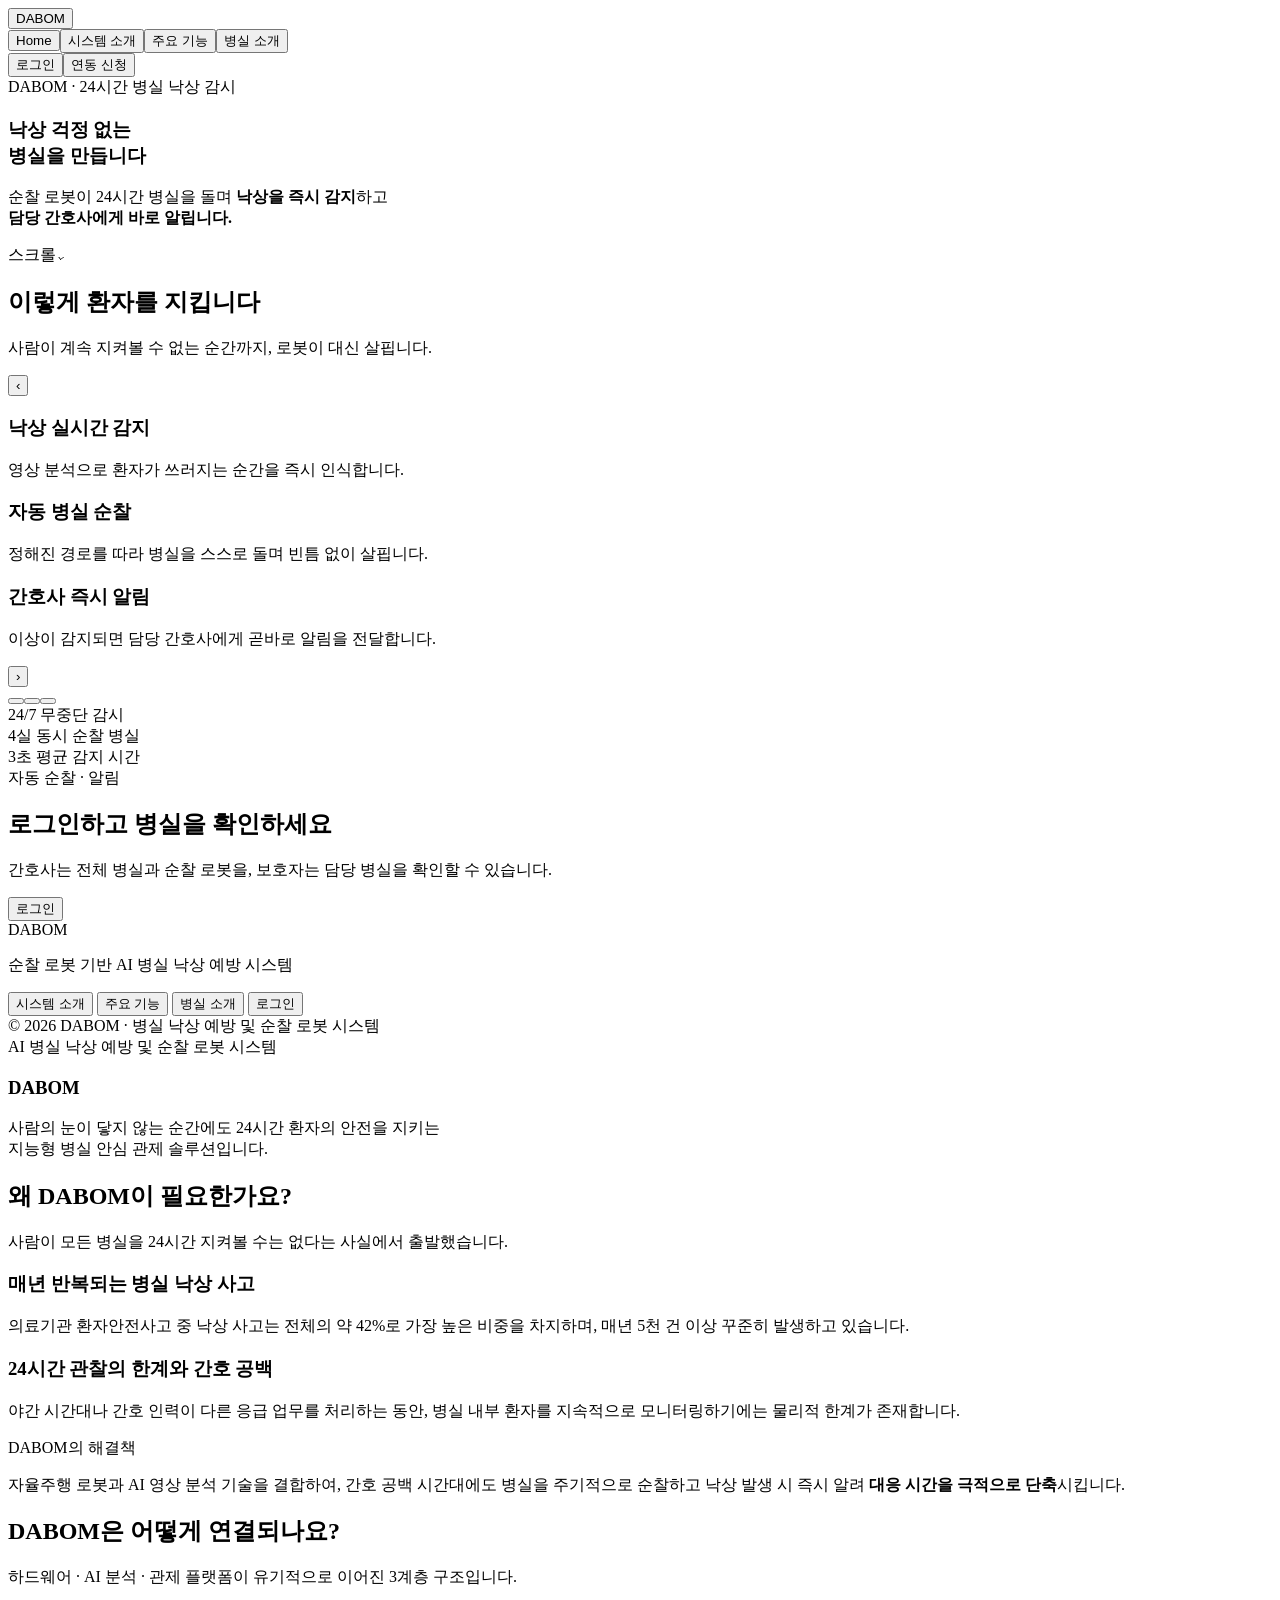
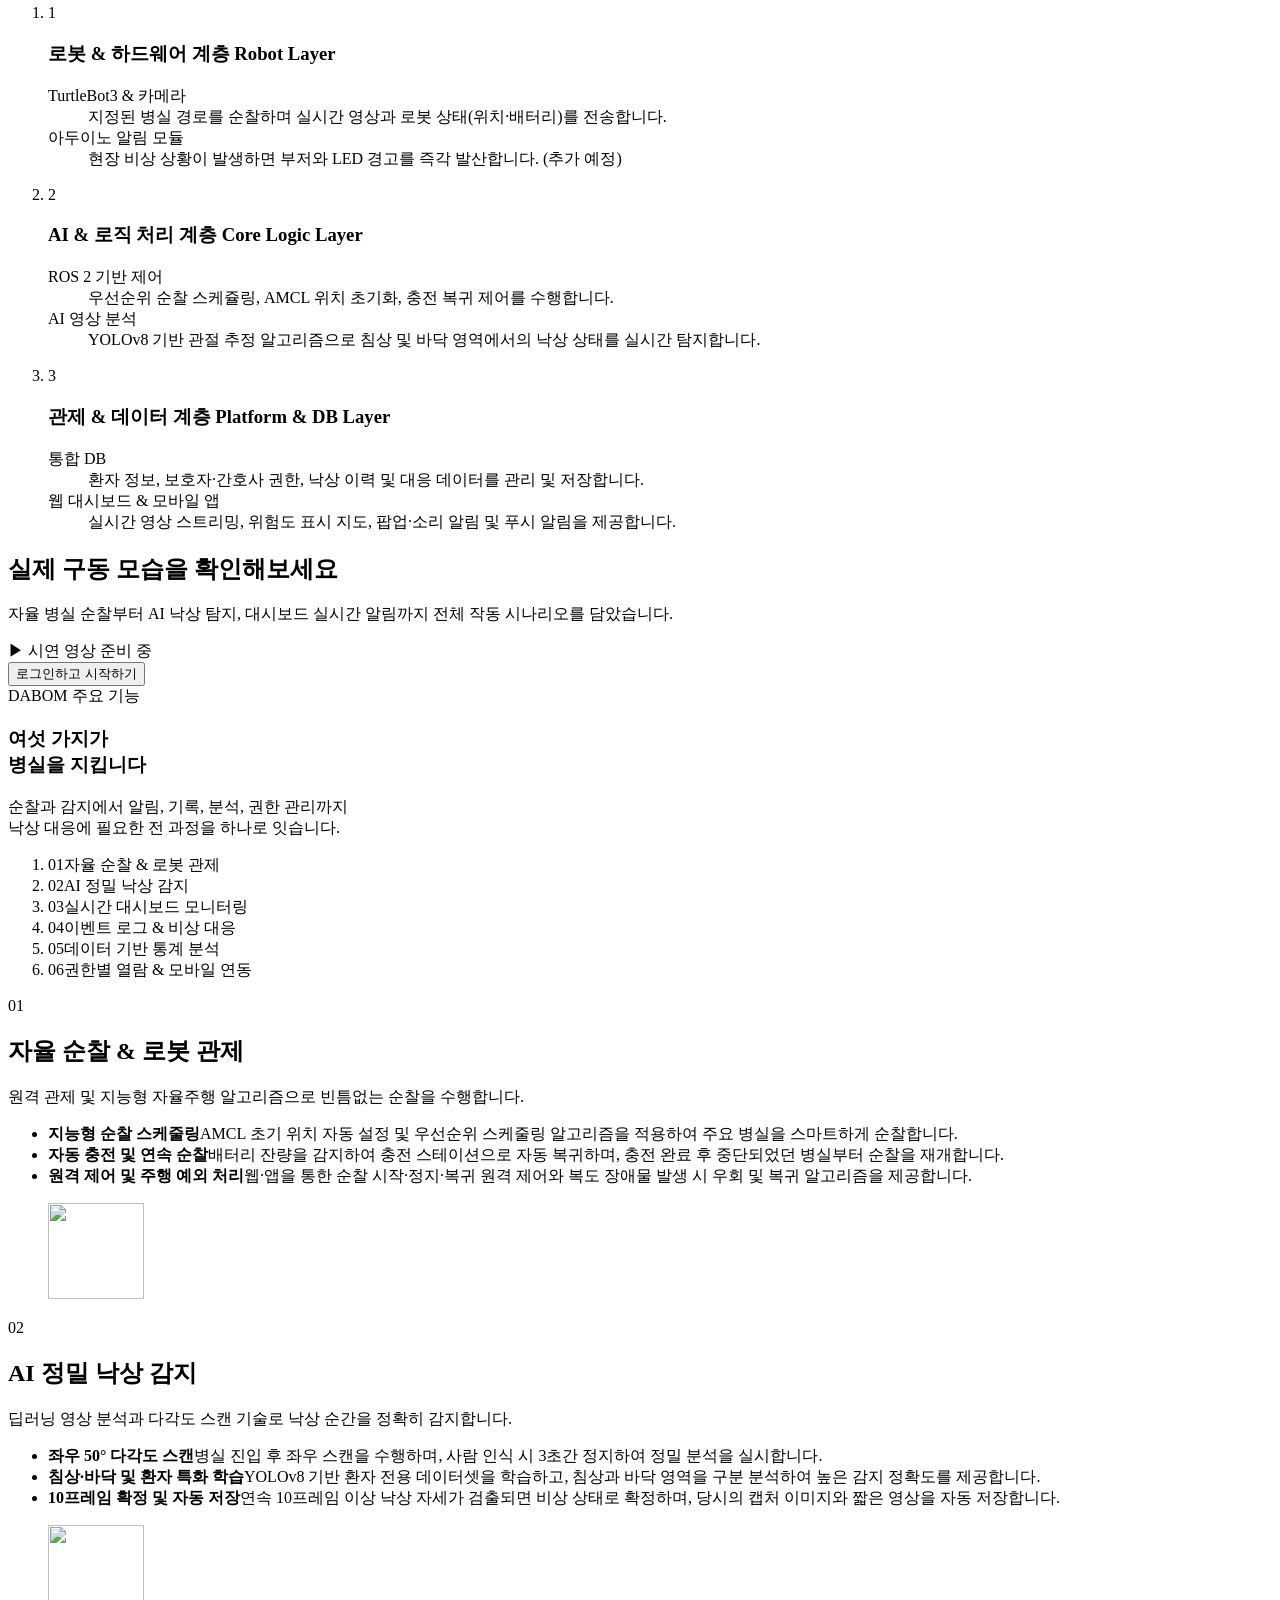
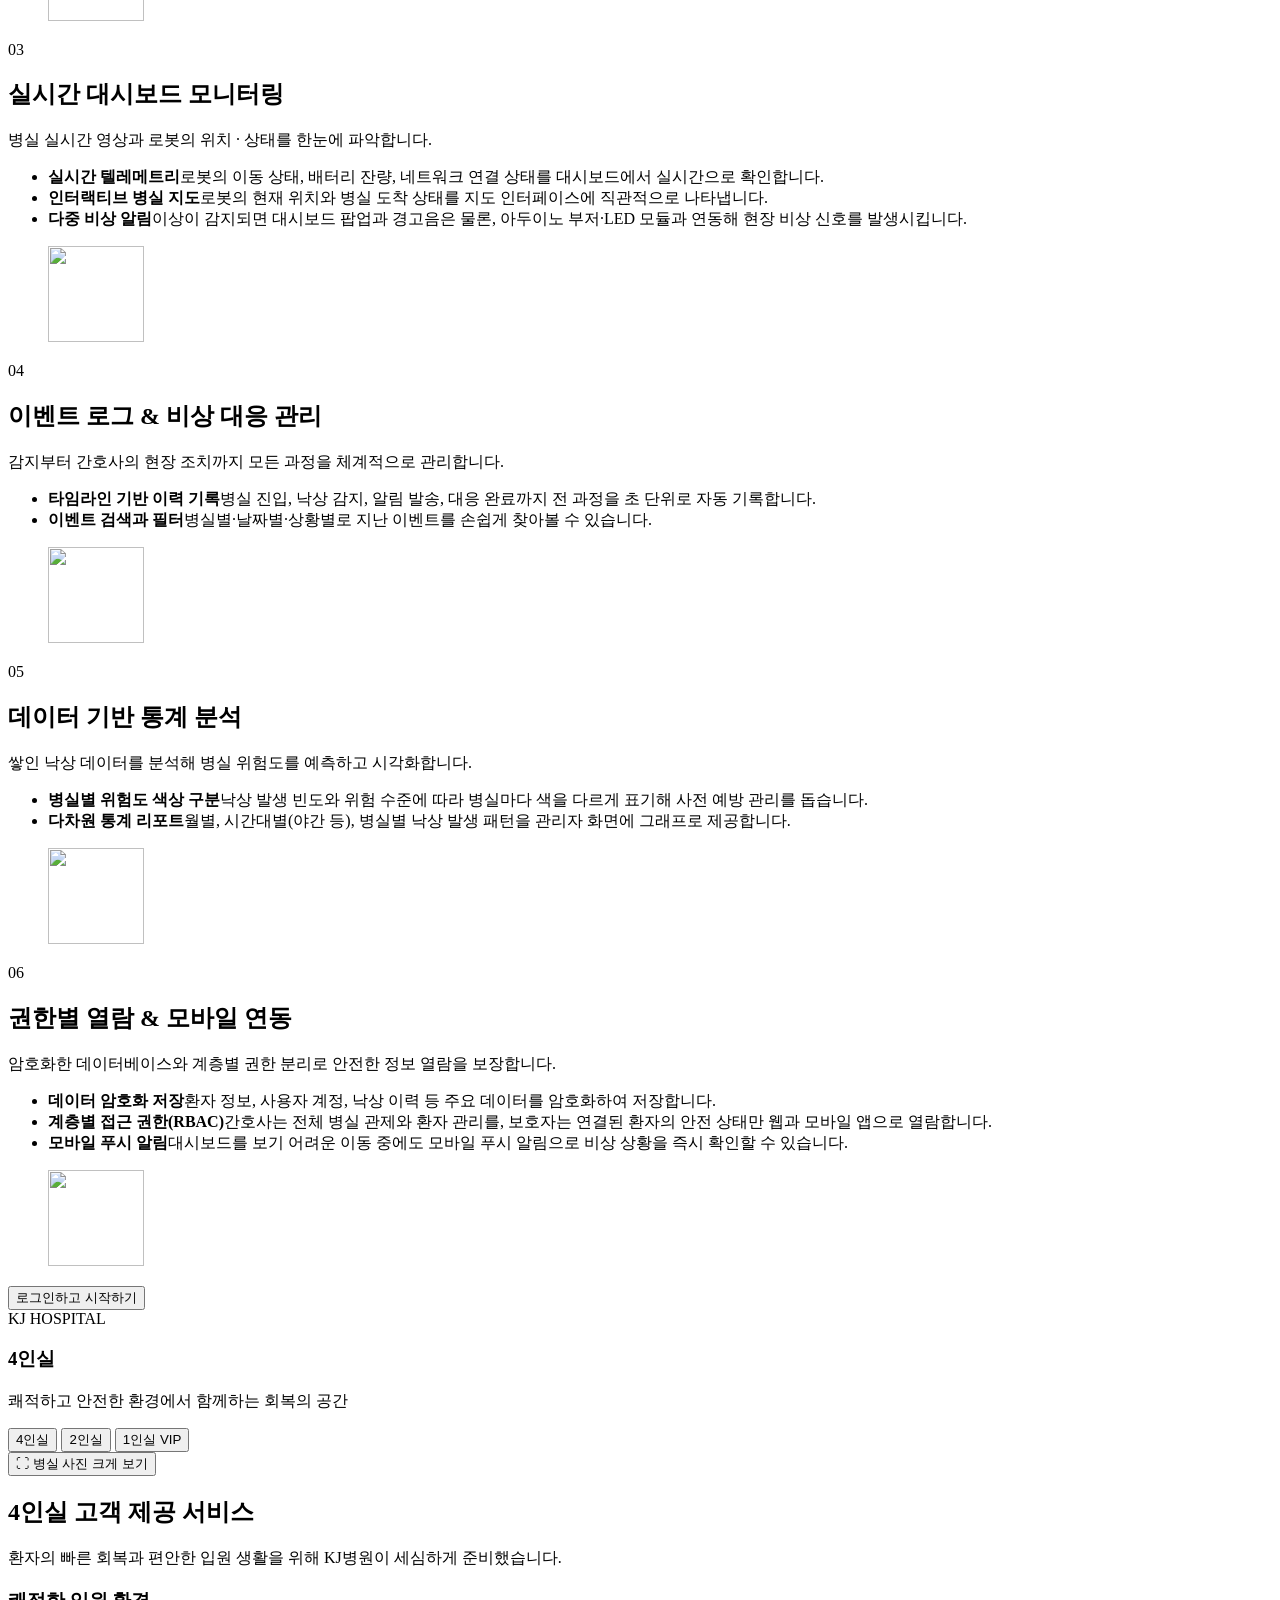
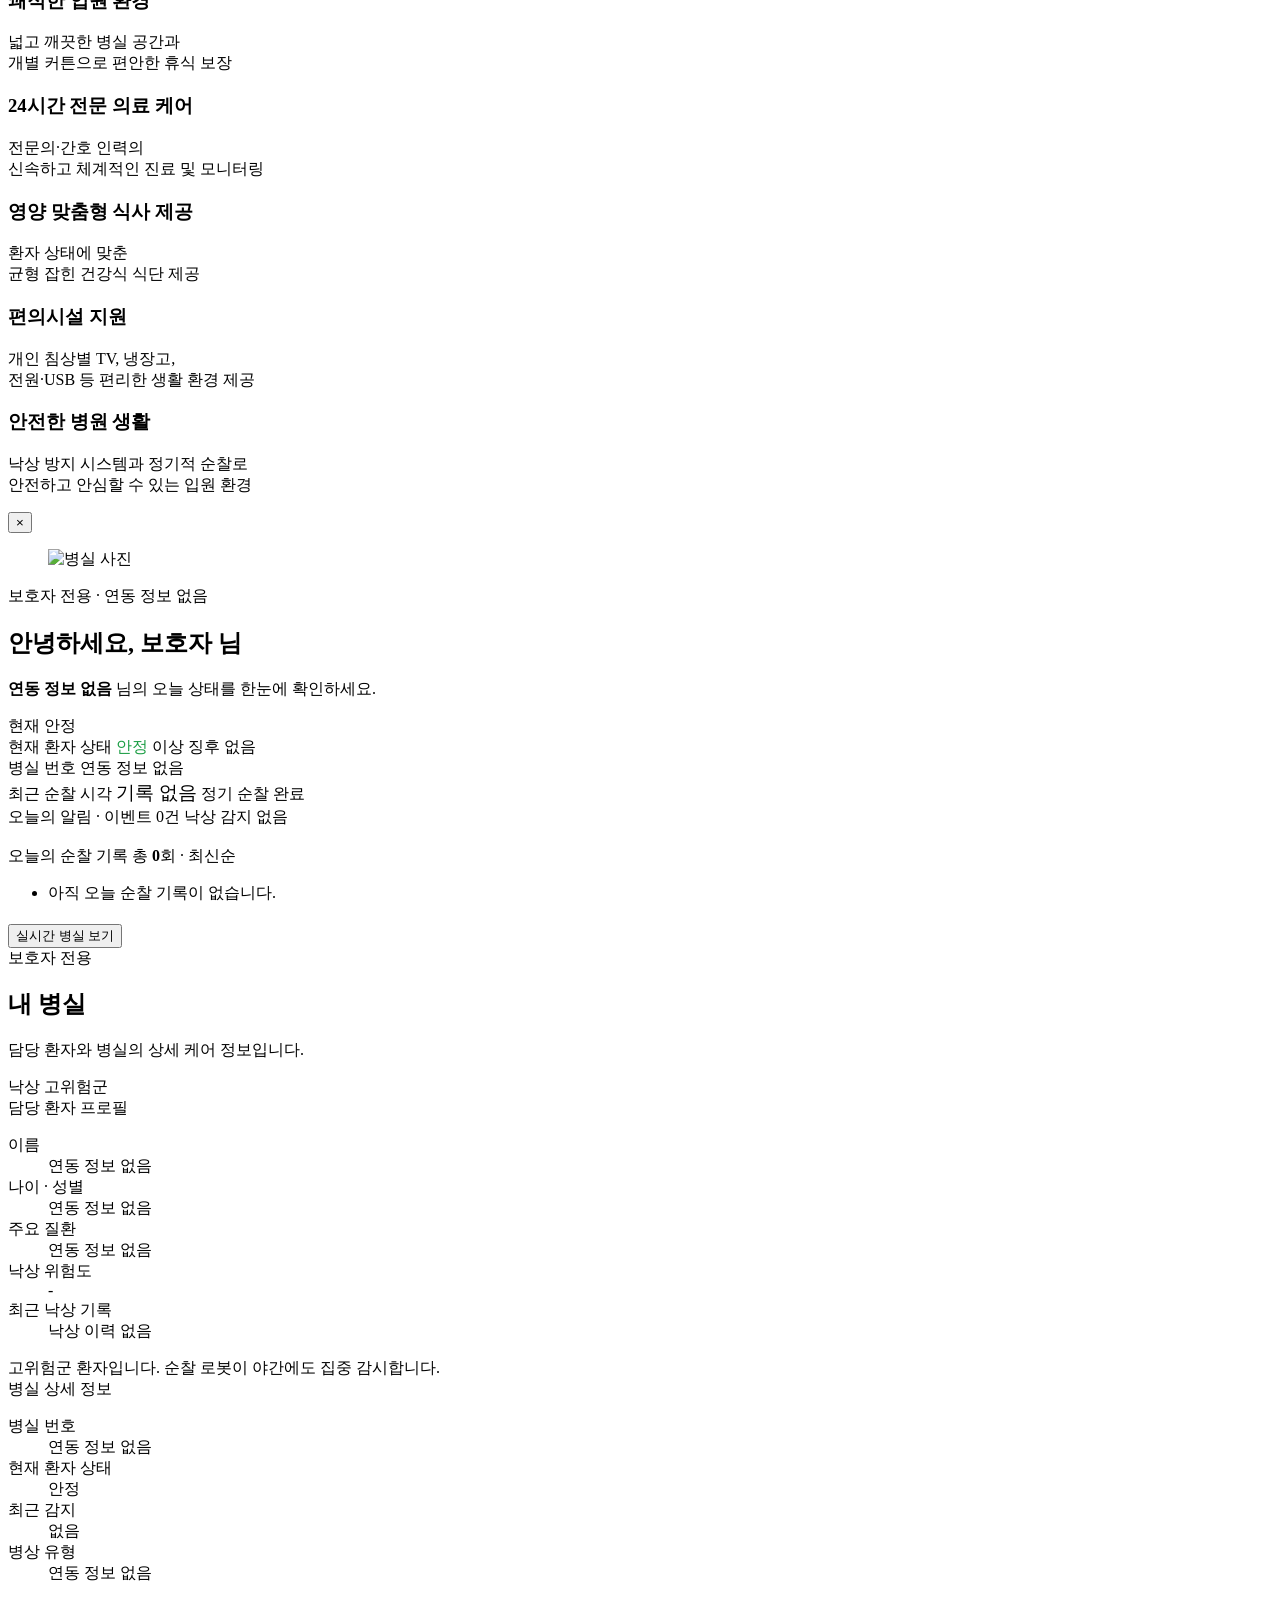
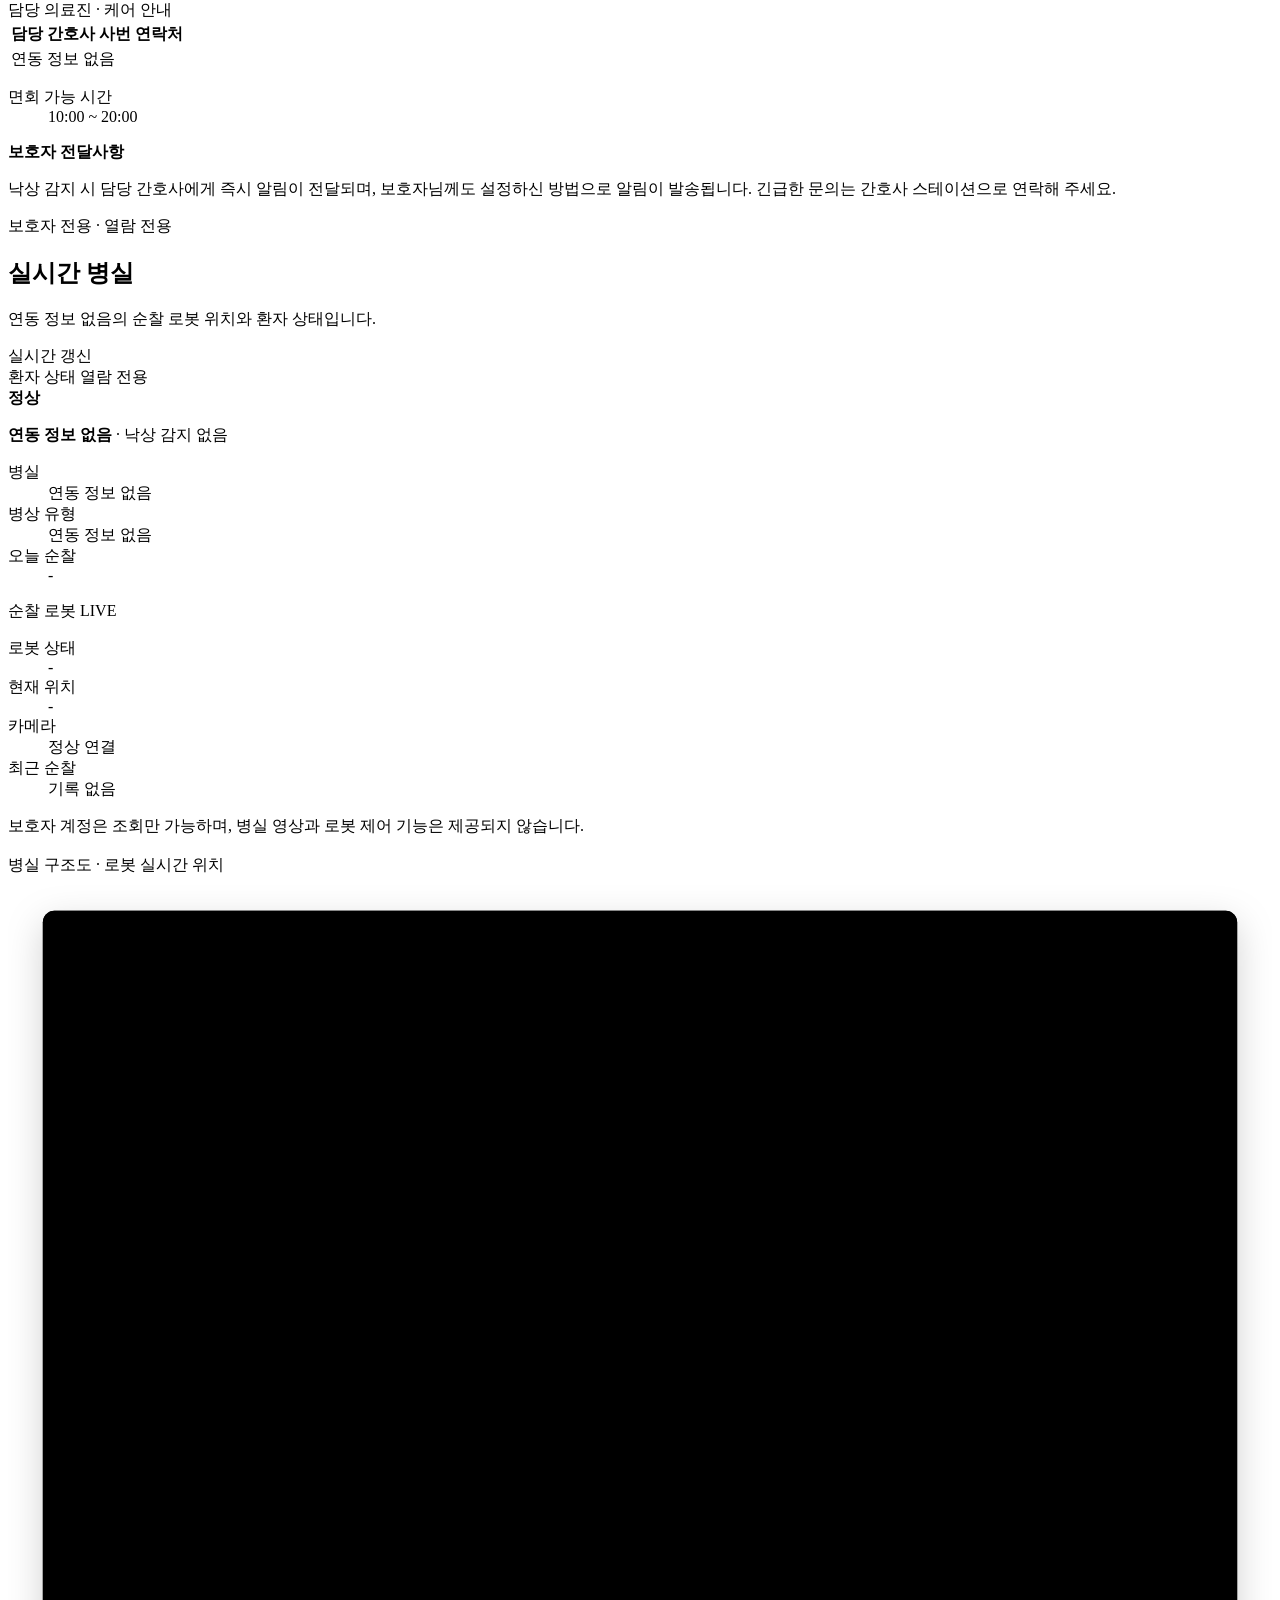
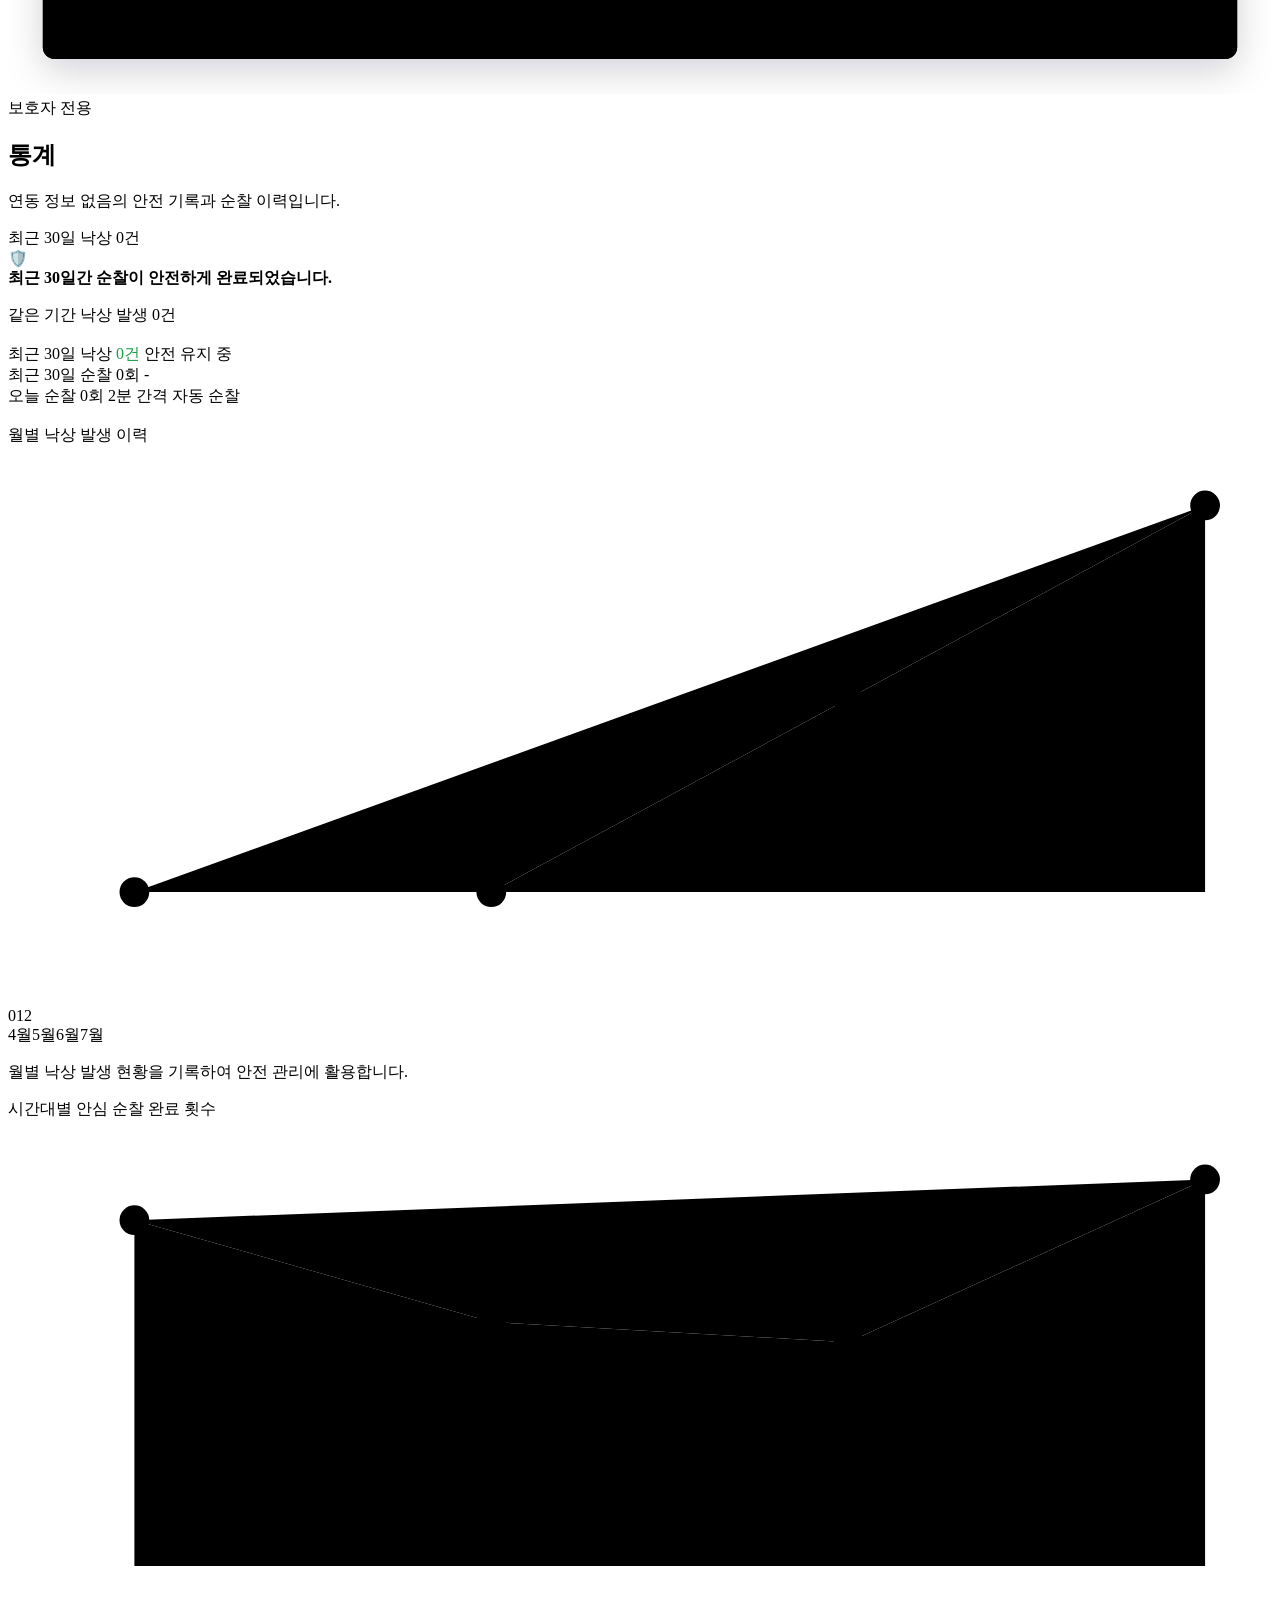
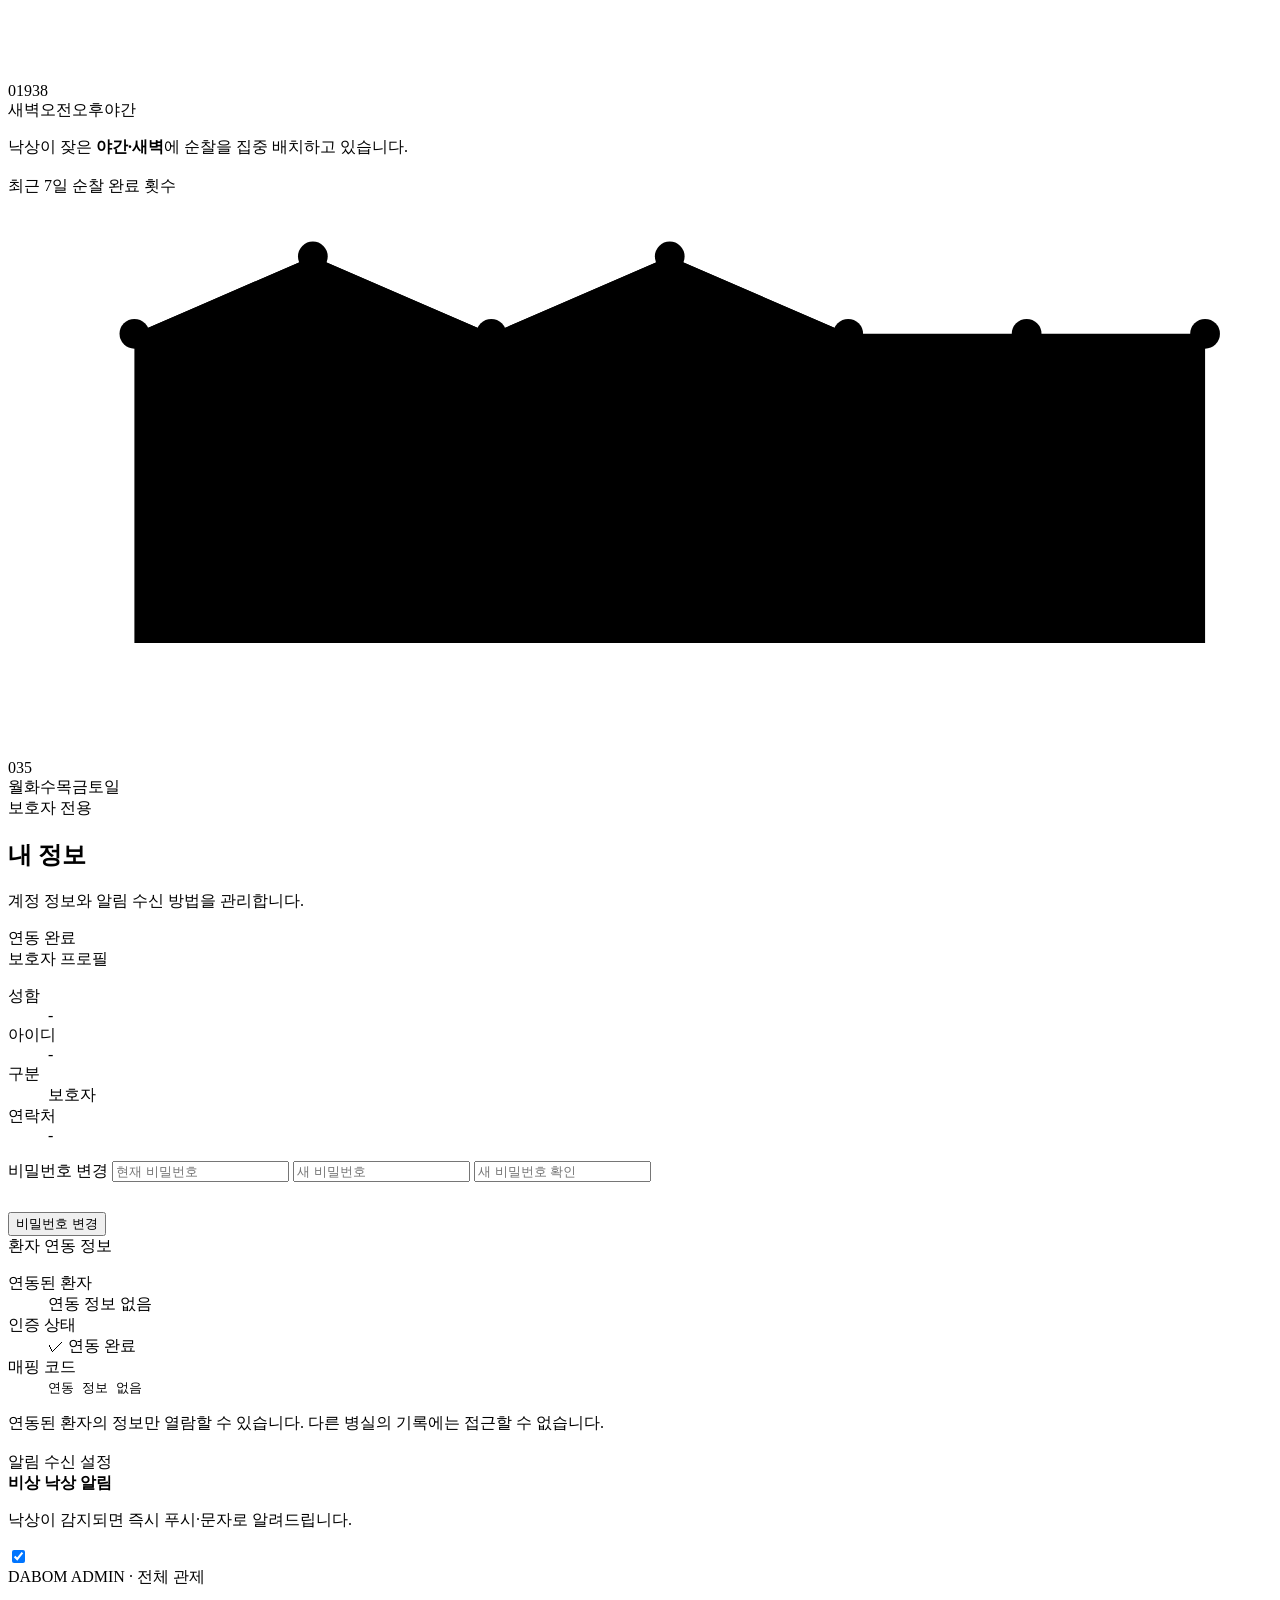
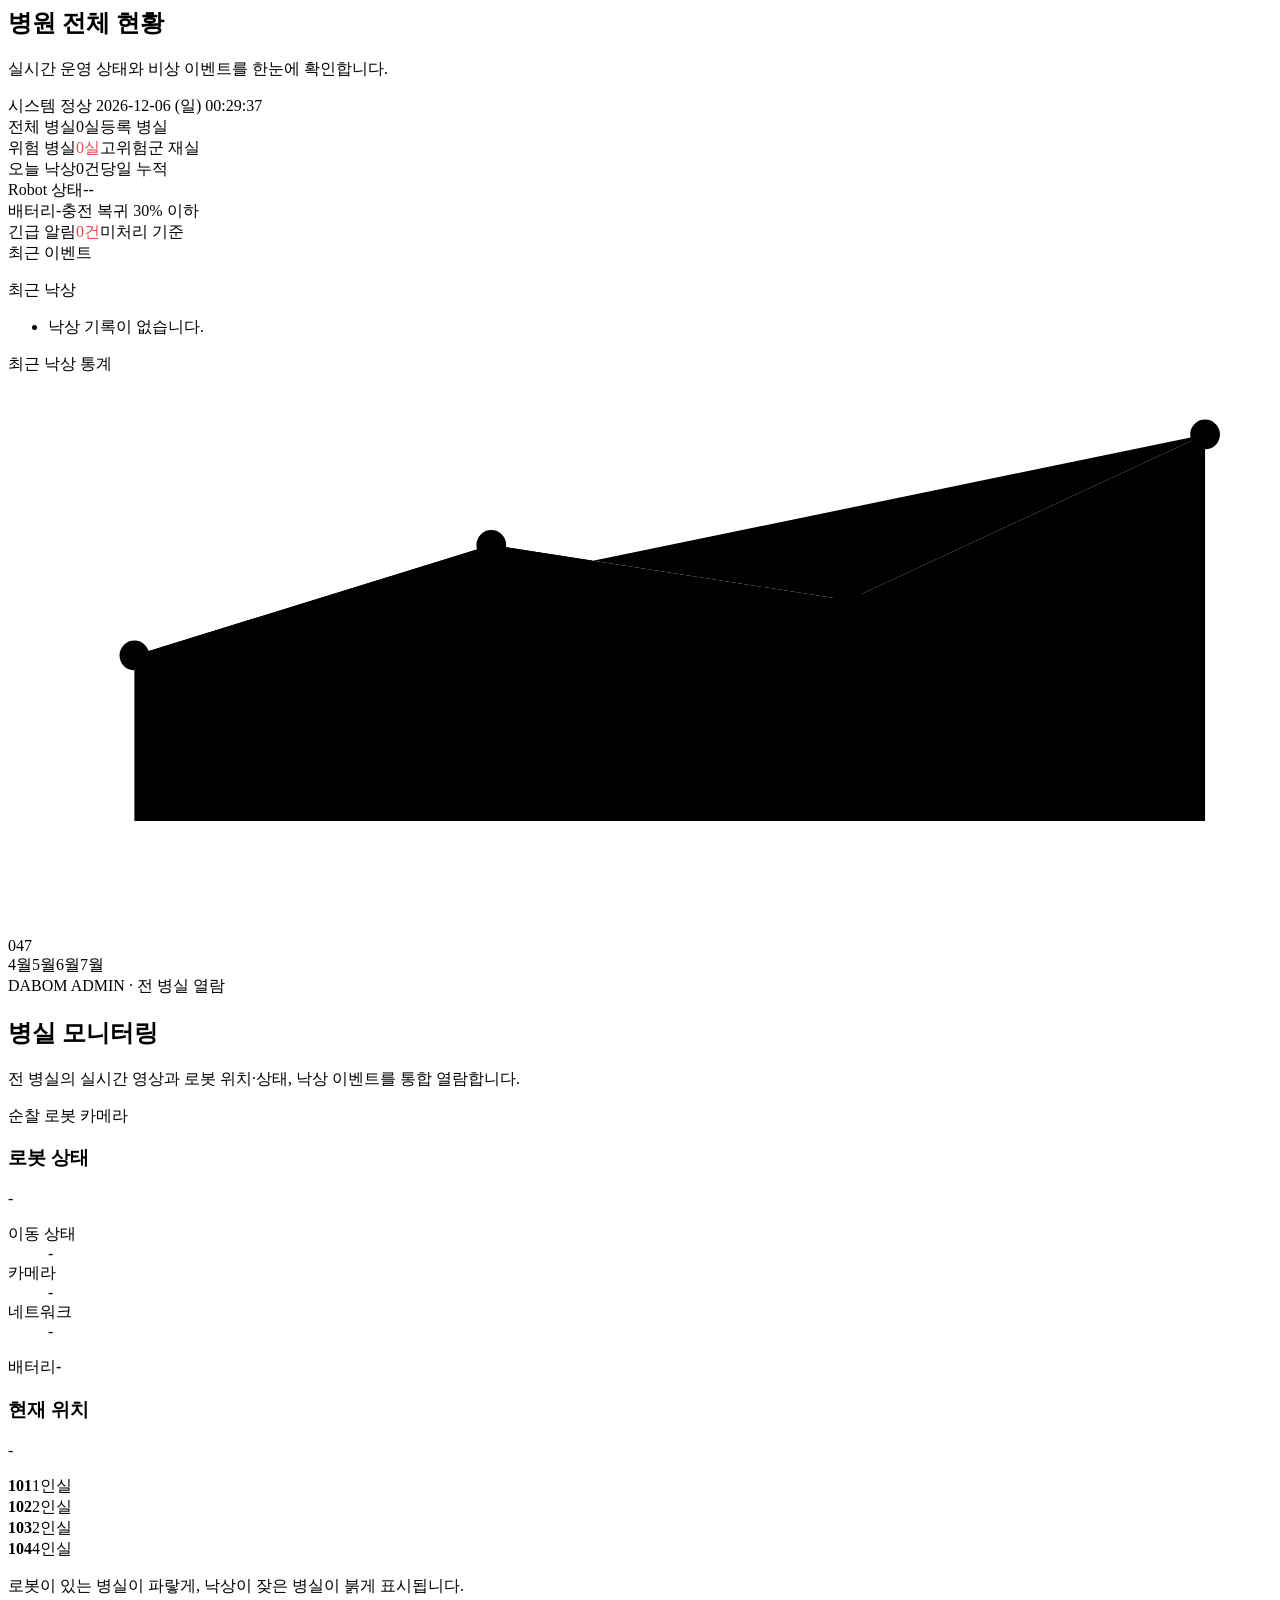
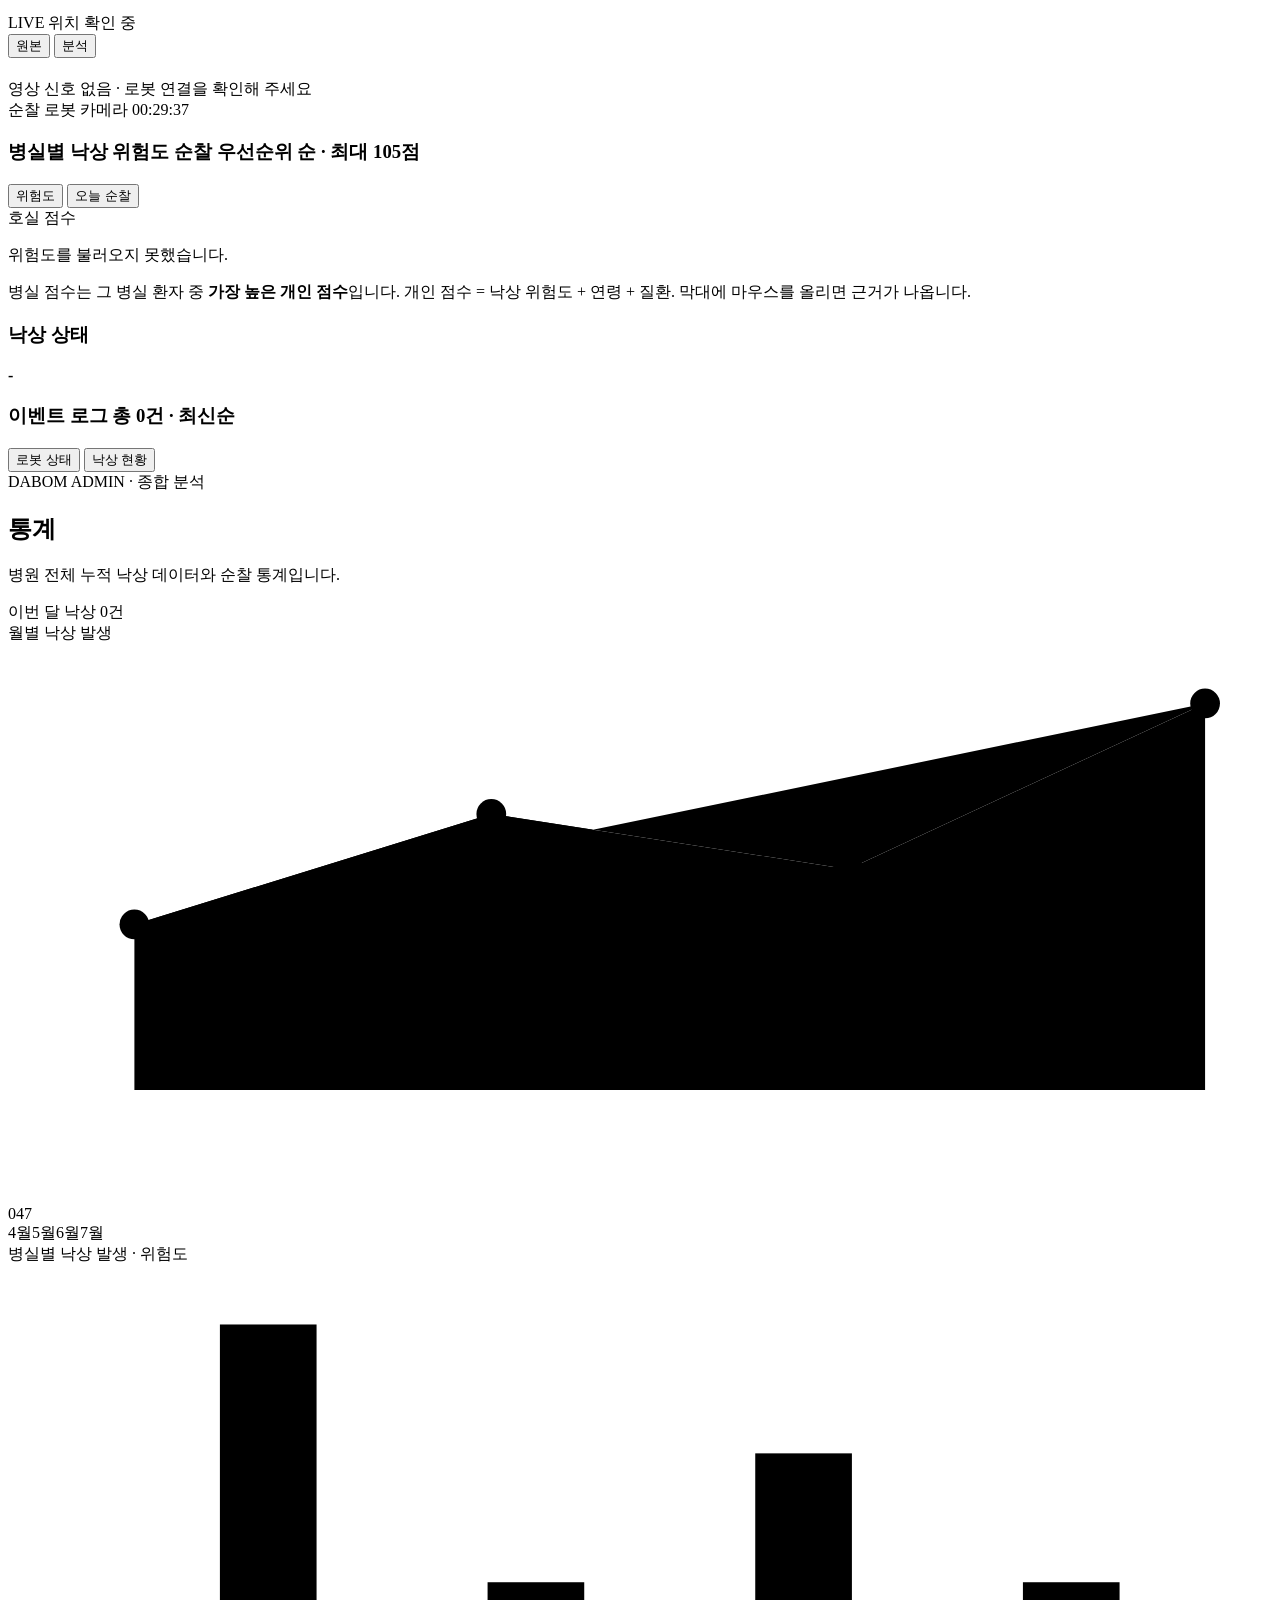
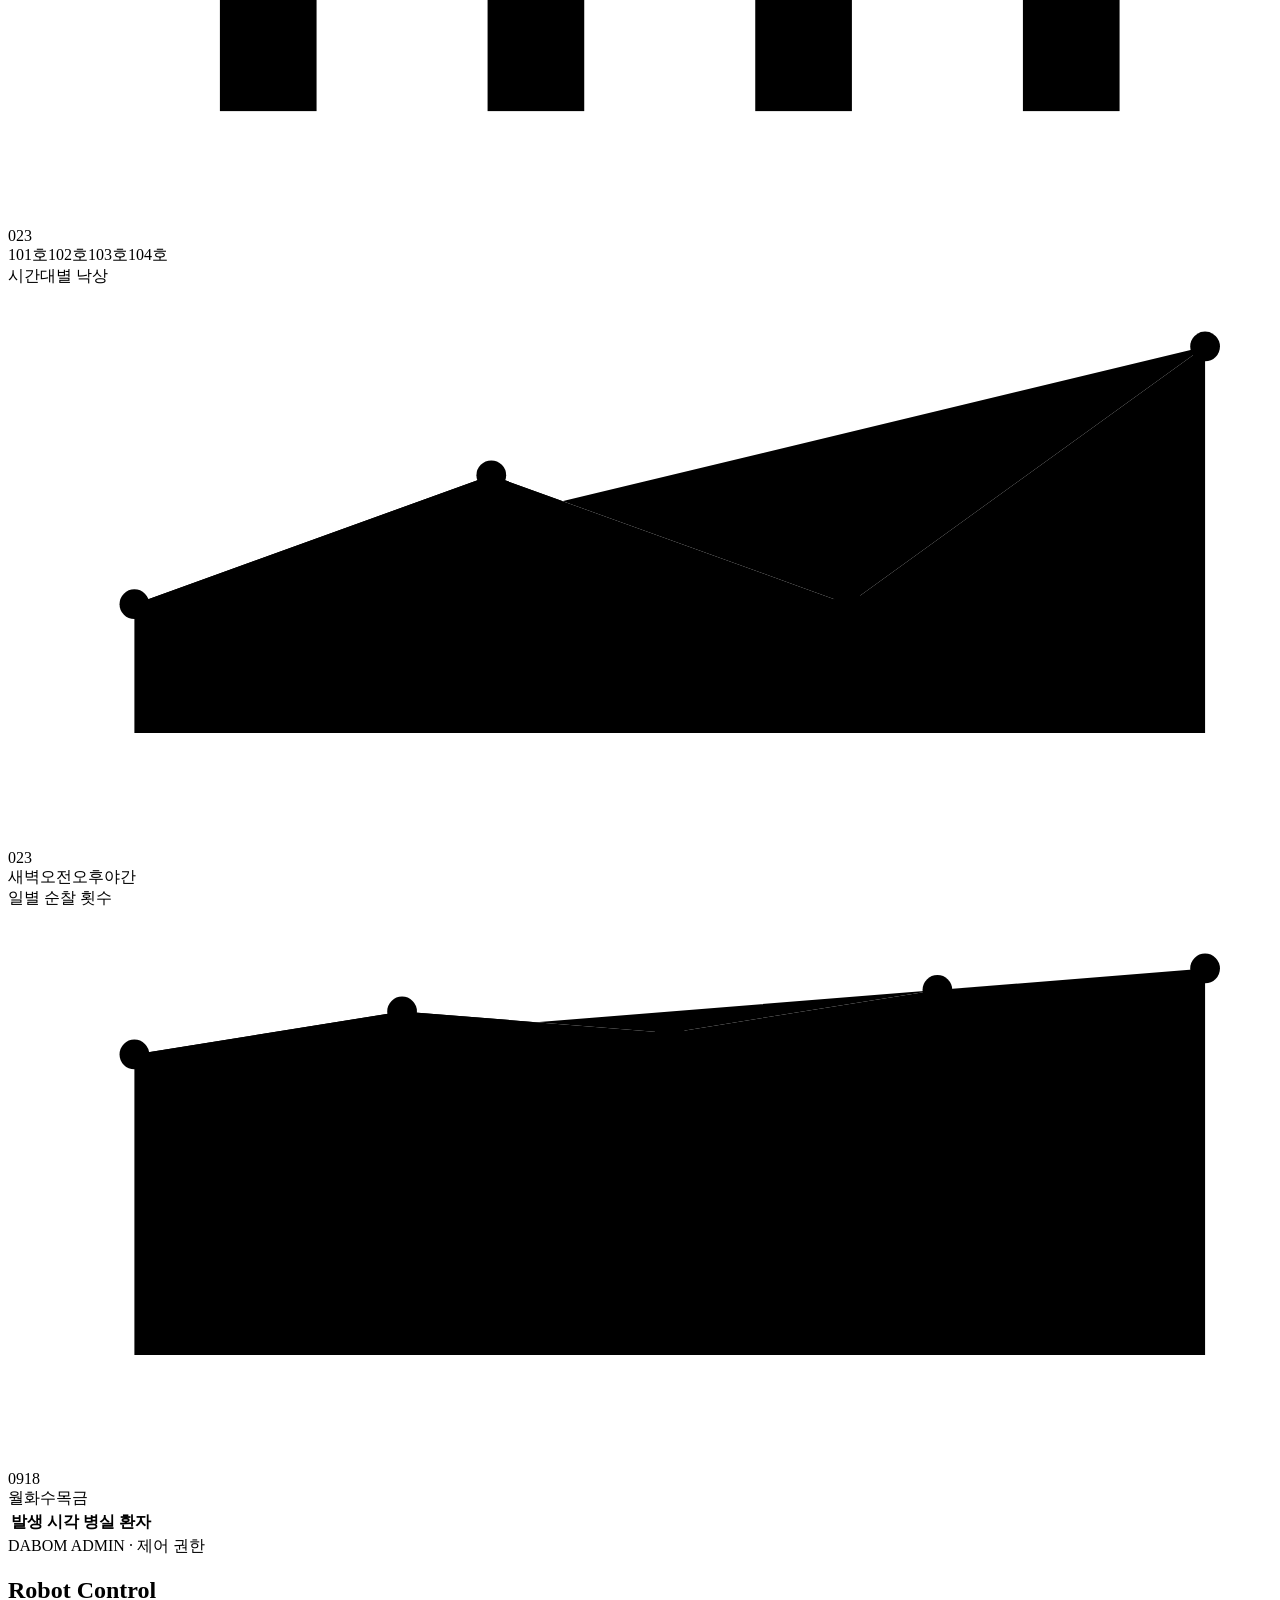
==== src/dashboard/dashboard/templates/index.html @ 6450535d "Merge branch 'feature/DB' of https://github.com/Seonghunpp/ros2-patrol-fall-detection-v2 into featur" ====
<!DOCTYPE html>
<html lang="ko">
<head>
    <meta charset="UTF-8">
    <meta name="viewport" content="width=device-width, initial-scale=1">
    <title>DABOM · 병실 낙상 감시</title>
    <link rel="preconnect" href="https://fonts.googleapis.com">
    <link rel="preconnect" href="https://fonts.gstatic.com" crossorigin>
    <link href="https://fonts.googleapis.com/css2?family=Inter:wght@400;500;600;700;800;900&display=swap" rel="stylesheet">
    <link rel="stylesheet" href="style.css">
</head>
<body>
<!-- ===== 상단바 (Letters 스타일 · 그라디언트 위 투명 오버레이) ===== -->
<header class="topbar" id="topbar">
    <div class="topbar-inner">
        <button class="brand" onclick="goHome()">DABOM</button>
        <nav class="topnav" id="topnav"><!-- renderNav()로 역할별 메뉴 채움 --></nav>
        <div class="topbar-right" id="topbar-right"><!-- renderNav()로 로그인/계정 채움 --></div>
    </div>
</header>

<div class="tab-content">

<!-- ===== 탭 1: 실시간 모니터링 (홈) ===== -->
<section id="tab-home" class="tab-panel active">

    <!-- ===== TILE 1 · 히어로 (병원 건물 배경 · 스크롤에 따라 문구 등장 → 건물 페이드아웃) ===== -->
    <section class="lp-hero-tile" id="lp-hero-tile">
        <div class="lp-hero-stage">
            <div class="lp-hero-media js-dark-under-nav" id="lp-hero-bg"></div>
            <div class="lp-hero-scrim" id="lp-hero-scrim"></div>
            <div class="lp-inner lp-hero" id="lp-hero-copy">
                <span class="lp-eyebrow">DABOM · 24시간 병실 낙상 감시</span>
                <h1 class="lp-h1">낙상 걱정 없는<br>병실을 만듭니다</h1>
                <p class="lp-lead">순찰 로봇이 24시간 병실을 돌며 <b>낙상을 즉시 감지</b>하고<br><b>담당 간호사에게 바로 알립니다.</b></p>
            </div>
            <div class="lp-hero-cue" id="lp-hero-cue"><span>스크롤</span><i>⌄</i></div>
        </div>
    </section>

    <!-- ===== TILE 2 · 이렇게 지켜드립니다 (parchment) ===== -->
    <section class="lp-tile lp-tile--parchment">
        <div class="lp-inner lp-center">
            <h2 class="lp-h2">이렇게 환자를 지킵니다</h2>
            <p class="lp-sub">사람이 계속 지켜볼 수 없는 순간까지, 로봇이 대신 살핍니다.</p>
            <!-- 기능 카드: 중앙만 선명하고 좌우는 뒤로 물러나며 흐려짐 (initFeatures) -->
            <div class="feat-carousel" id="feat-carousel">
                <button class="feat-arrow feat-arrow-prev" type="button" onclick="featMove(-1)" aria-label="이전 기능">‹</button>
                <div class="feat-stage" id="feat-stage">
                    <article class="feat-card" style="--feat-img:url('features/detect.jpg');">
                        <h3>낙상 실시간 감지</h3>
                        <p>영상 분석으로 환자가 쓰러지는 순간을 즉시 인식합니다.</p>
                    </article>
                    <article class="feat-card" style="--feat-img:url('features/patrol.jpg');">
                        <h3>자동 병실 순찰</h3>
                        <p>정해진 경로를 따라 병실을 스스로 돌며 빈틈 없이 살핍니다.</p>
                    </article>
                    <article class="feat-card" style="--feat-img:url('features/alert.jpg');">
                        <h3>간호사 즉시 알림</h3>
                        <p>이상이 감지되면 담당 간호사에게 곧바로 알림을 전달합니다.</p>
                    </article>
                </div>
                <button class="feat-arrow feat-arrow-next" type="button" onclick="featMove(1)" aria-label="다음 기능">›</button>
                <div class="feat-dots" id="feat-dots"><!-- initFeatures()로 채움 --></div>
            </div>
        </div>
    </section>

    <!-- ===== TILE 3 · 지표 (dark) ===== -->
    <section class="lp-tile lp-tile--dark">
        <div class="lp-inner">
            <div class="lp-stats">
                <div class="lp-stat">
                    <span class="lp-stat-num">24/7</span>
                    <span class="lp-stat-label">무중단 감시</span>
                </div>
                <div class="lp-stat">
                    <span class="lp-stat-num">4<span class="lp-stat-unit">실</span></span>
                    <span class="lp-stat-label">동시 순찰 병실</span>
                </div>
                <div class="lp-stat">
                    <span class="lp-stat-num">3<span class="lp-stat-unit">초</span></span>
                    <span class="lp-stat-label">평균 감지 시간</span>
                </div>
                <div class="lp-stat">
                    <span class="lp-stat-num">자동</span>
                    <span class="lp-stat-label">순찰 · 알림</span>
                </div>
            </div>
        </div>
    </section>

    <!-- 실시간 현황(영상·환자 이벤트 등 개인정보)은 '실시간 모니터링' 탭으로 이동 -->

    <!-- ===== TILE 5 · 마무리 CTA (parchment) =====
         페이지 이동은 상단바·푸터가 담당하므로 여기서는 행동 하나만 남긴다 -->
    <section class="lp-tile lp-tile--parchment">
        <div class="lp-inner lp-center">
            <h2 class="lp-h2">로그인하고 병실을 확인하세요</h2>
            <p class="lp-sub">간호사는 전체 병실과 순찰 로봇을, 보호자는 담당 병실을 확인할 수 있습니다.</p>
            <button class="lp-btn" onclick="openLogin()">로그인</button>
        </div>
    </section>

    <!-- ===== 푸터 ===== -->
    <footer class="lp-footer">
        <div class="lp-inner lp-footer-inner">
            <div class="lp-footer-brand">
                <div class="lp-footer-name">DABOM</div>
                <p class="lp-footer-desc">순찰 로봇 기반 AI 병실 낙상 예방 시스템</p>
            </div>
            <nav class="lp-footer-links">
                <button onclick="showTab('about')">시스템 소개</button>
                <button onclick="showTab('features')">주요 기능</button>
                <button onclick="showTab('rooms')">병실 소개</button>
                <button onclick="openLogin()">로그인</button>
            </nav>
        </div>
        <div class="lp-footer-legal">© 2026 DABOM · 병실 낙상 예방 및 순찰 로봇 시스템</div>
    </footer>
</section>
<!-- ===== 탭 1 끝 (비로그인 랜딩) ===== -->

<!-- ===== 시스템 소개 (비로그인) ===== -->
<section id="tab-about" class="tab-panel">
    <!-- 1 · 표제 -->
    <section class="lp-tile ab-lead">
        <div class="lp-inner lp-center">
            <span class="lp-eyebrow">AI 병실 낙상 예방 및 순찰 로봇 시스템</span>
            <h1 class="ab-title">DABOM</h1>
            <p class="ab-lead-text">사람의 눈이 닿지 않는 순간에도 24시간 환자의 안전을 지키는<br>지능형 병실 안심 관제 솔루션입니다.</p>
        </div>
    </section>

    <!-- 2 · 개발 배경 -->
    <section class="lp-tile lp-tile--parchment">
        <div class="lp-inner">
            <div class="lp-center">
                <h2 class="lp-h2">왜 DABOM이 필요한가요?</h2>
                <p class="lp-sub">사람이 모든 병실을 24시간 지켜볼 수는 없다는 사실에서 출발했습니다.</p>
            </div>
            <div class="ab-problems">
                <article class="ab-problem">
                    <h3>매년 반복되는 병실 낙상 사고</h3>
                    <p>의료기관 환자안전사고 중 낙상 사고는 전체의 약 <span class="ab-figure">42%</span>로 가장 높은 비중을 차지하며, 매년 <span class="ab-figure">5천 건</span> 이상 꾸준히 발생하고 있습니다.</p>
                </article>
                <article class="ab-problem">
                    <h3>24시간 관찰의 한계와 간호 공백</h3>
                    <p>야간 시간대나 간호 인력이 다른 응급 업무를 처리하는 동안, 병실 내부 환자를 지속적으로 모니터링하기에는 물리적 한계가 존재합니다.</p>
                </article>
            </div>
            <div class="ab-solution">
                <span class="ab-solution-label">DABOM의 해결책</span>
                <p>자율주행 로봇과 AI 영상 분석 기술을 결합하여, 간호 공백 시간대에도 병실을 주기적으로 순찰하고 낙상 발생 시 즉시 알려 <b>대응 시간을 극적으로 단축</b>시킵니다.</p>
            </div>
        </div>
    </section>

    <!-- 3 · 시스템 구성도 (아래에서 위로 쌓이는 3계층) -->
    <section class="lp-tile">
        <div class="lp-inner">
            <div class="lp-center">
                <h2 class="lp-h2">DABOM은 어떻게 연결되나요?</h2>
                <p class="lp-sub">하드웨어 · AI 분석 · 관제 플랫폼이 유기적으로 이어진 3계층 구조입니다.</p>
            </div>
            <ol class="ab-tiers">
                <li class="ab-tier">
                    <span class="ab-tier-no">1</span>
                    <div>
                        <h3>로봇 &amp; 하드웨어 계층 <span>Robot Layer</span></h3>
                        <dl class="ab-tier-list">
                            <div><dt>TurtleBot3 &amp; 카메라</dt><dd>지정된 병실 경로를 순찰하며 실시간 영상과 로봇 상태(위치·배터리)를 전송합니다.</dd></div>
                            <div><dt>아두이노 알림 모듈</dt><dd>현장 비상 상황이 발생하면 부저와 LED 경고를 즉각 발산합니다. (추가 예정) </dd></div>
                        </dl>
                    </div>
                </li>
                <li class="ab-tier">
                    <span class="ab-tier-no">2</span>
                    <div>
                        <h3>AI &amp; 로직 처리 계층 <span>Core Logic Layer</span></h3>
                        <dl class="ab-tier-list">
                            <div><dt>ROS 2 기반 제어</dt><dd>우선순위 순찰 스케쥴링, AMCL 위치 초기화, 충전 복귀 제어를 수행합니다.</dd></div>
                            <div><dt>AI 영상 분석</dt><dd>YOLOv8 기반 관절 추정 알고리즘으로 침상 및 바닥 영역에서의 낙상 상태를 실시간 탐지합니다.</dd></div>
                        </dl>
                    </div>
                </li>
                <li class="ab-tier">
                    <span class="ab-tier-no">3</span>
                    <div>
                        <h3>관제 &amp; 데이터 계층 <span>Platform &amp; DB Layer</span></h3>
                        <dl class="ab-tier-list">
                            <div><dt>통합 DB</dt><dd>환자 정보, 보호자·간호사 권한, 낙상 이력 및 대응 데이터를 관리 및 저장합니다.</dd></div>
                            <div><dt>웹 대시보드 &amp; 모바일 앱</dt><dd>실시간 영상 스트리밍, 위험도 표시 지도, 팝업·소리 알림 및 푸시 알림을 제공합니다.</dd></div>
                        </dl>
                    </div>
                </li>
            </ol>
        </div>
    </section>

    <!-- 4 · 시연 영상 (영상 완성 전까지 자리만) -->
    <section class="lp-tile lp-tile--parchment">
        <div class="lp-inner lp-center">
            <h2 class="lp-h2">실제 구동 모습을 확인해보세요</h2>
            <p class="lp-sub">자율 병실 순찰부터 AI 낙상 탐지, 대시보드 실시간 알림까지 전체 작동 시나리오를 담았습니다.</p>
            <div class="ab-video">
                <span class="ab-video-icon">▶</span>
                <span class="ab-video-label">시연 영상</span>
                <span class="ab-video-note">준비 중</span>
            </div>
        </div>
    </section>

    <!-- 5 · 마무리 -->
    <section class="lp-tile ab-cta lp-center">
        <button class="lp-btn" onclick="openLogin()">로그인하고 시작하기</button>
    </section>
</section>

<!-- ===== 주요 기능 (비로그인) ===== -->
<section id="tab-features" class="tab-panel">
    <!-- 표제 + 여섯 기능 한눈에 -->
    <section class="lp-tile ab-lead">
        <div class="lp-inner lp-center">
            <span class="lp-eyebrow">DABOM 주요 기능</span>
            <h1 class="ab-title">여섯 가지가<br>병실을 지킵니다</h1>
            <p class="ab-lead-text">순찰과 감지에서 알림, 기록, 분석, 권한 관리까지<br>낙상 대응에 필요한 전 과정을 하나로 잇습니다.</p>
            <ol class="fx-overview">
                <li><span>01</span>자율 순찰 &amp; 로봇 관제</li>
                <li><span>02</span>AI 정밀 낙상 감지</li>
                <li><span>03</span>실시간 대시보드 모니터링</li>
                <li><span>04</span>이벤트 로그 &amp; 비상 대응</li>
                <li><span>05</span>데이터 기반 통계 분석</li>
                <li><span>06</span>권한별 열람 &amp; 모바일 연동</li>
            </ol>
        </div>
    </section>

    <!-- 1~6 · 문구와 그림이 좌우로 번갈아 배치된다 (fx-row--flip이 뒤집는 쪽) -->
    <section class="lp-tile fx-row">
        <div class="lp-inner fx-inner">
            <div class="fx-text">
                <span class="fx-no">01</span>
                <h2 class="fx-title">자율 순찰 &amp; 로봇 관제</h2>
                <p class="fx-lead">원격 관제 및 지능형 자율주행 알고리즘으로 빈틈없는 순찰을 수행합니다.</p>
                <ul class="fx-list">
                    <li><strong>지능형 순찰 스케줄링</strong>AMCL 초기 위치 자동 설정 및 우선순위 스케줄링 알고리즘을 적용하여 주요 병실을 스마트하게 순찰합니다.</li>
                    <li><strong>자동 충전 및 연속 순찰</strong>배터리 잔량을 감지하여 충전 스테이션으로 자동 복귀하며, 충전 완료 후 중단되었던 병실부터 순찰을 재개합니다.</li>
                    <li><strong>원격 제어 및 주행 예외 처리</strong>웹·앱을 통한 순찰 시작·정지·복귀 원격 제어와 복도 장애물 발생 시 우회 및 복귀 알고리즘을 제공합니다.</li>
                </ul>
            </div>
            <figure class="fx-visual"><img src="icons/patrol.svg" alt="" width="96" height="96"></figure>
        </div>
    </section>

    <section class="lp-tile lp-tile--parchment fx-row fx-row--flip">
        <div class="lp-inner fx-inner">
            <div class="fx-text">
                <span class="fx-no">02</span>
                <h2 class="fx-title">AI 정밀 낙상 감지</h2>
                <p class="fx-lead">딥러닝 영상 분석과 다각도 스캔 기술로 낙상 순간을 정확히 감지합니다.</p>
                <ul class="fx-list">
                    <li><strong>좌우 50° 다각도 스캔</strong>병실 진입 후 좌우 스캔을 수행하며, 사람 인식 시 3초간 정지하여 정밀 분석을 실시합니다.</li>
                    <li><strong>침상·바닥 및 환자 특화 학습</strong>YOLOv8 기반 환자 전용 데이터셋을 학습하고, 침상과 바닥 영역을 구분 분석하여 높은 감지 정확도를 제공합니다.</li>
                    <li><strong>10프레임 확정 및 자동 저장</strong>연속 10프레임 이상 낙상 자세가 검출되면 비상 상태로 확정하며, 당시의 캡처 이미지와 짧은 영상을 자동 저장합니다.</li>
                </ul>
            </div>
            <figure class="fx-visual"><img src="icons/detect.svg" alt="" width="96" height="96"></figure>
        </div>
    </section>

    <section class="lp-tile fx-row">
        <div class="lp-inner fx-inner">
            <div class="fx-text">
                <span class="fx-no">03</span>
                <h2 class="fx-title">실시간 대시보드 모니터링</h2>
                <p class="fx-lead">병실 실시간 영상과 로봇의 위치 · 상태를 한눈에 파악합니다.</p>
                <ul class="fx-list">
                    <li><strong>실시간 텔레메트리</strong>로봇의 이동 상태, 배터리 잔량, 네트워크 연결 상태를 대시보드에서 실시간으로 확인합니다.</li>
                    <li><strong>인터랙티브 병실 지도</strong>로봇의 현재 위치와 병실 도착 상태를 지도 인터페이스에 직관적으로 나타냅니다.</li>
                    <li><strong>다중 비상 알림</strong>이상이 감지되면 대시보드 팝업과 경고음은 물론, 아두이노 부저·LED 모듈과 연동해 현장 비상 신호를 발생시킵니다.</li>
                </ul>
            </div>
            <figure class="fx-visual"><img src="icons/dashboard.svg" alt="" width="96" height="96"></figure>
        </div>
    </section>

    <section class="lp-tile lp-tile--parchment fx-row fx-row--flip">
        <div class="lp-inner fx-inner">
            <div class="fx-text">
                <span class="fx-no">04</span>
                <h2 class="fx-title">이벤트 로그 &amp; 비상 대응 관리</h2>
                <p class="fx-lead">감지부터 간호사의 현장 조치까지 모든 과정을 체계적으로 관리합니다.</p>
                <ul class="fx-list">
                    <li><strong>타임라인 기반 이력 기록</strong>병실 진입, 낙상 감지, 알림 발송, 대응 완료까지 전 과정을 초 단위로 자동 기록합니다.</li>
                    <li><strong>이벤트 검색과 필터</strong>병실별·날짜별·상황별로 지난 이벤트를 손쉽게 찾아볼 수 있습니다.</li>
                </ul>
            </div>
            <figure class="fx-visual"><img src="icons/response.svg" alt="" width="96" height="96"></figure>
        </div>
    </section>

    <section class="lp-tile fx-row">
        <div class="lp-inner fx-inner">
            <div class="fx-text">
                <span class="fx-no">05</span>
                <h2 class="fx-title">데이터 기반 통계 분석</h2>
                <p class="fx-lead">쌓인 낙상 데이터를 분석해 병실 위험도를 예측하고 시각화합니다.</p>
                <ul class="fx-list">
                    <li><strong>병실별 위험도 색상 구분</strong>낙상 발생 빈도와 위험 수준에 따라 병실마다 색을 다르게 표기해 사전 예방 관리를 돕습니다.</li>
                    <li><strong>다차원 통계 리포트</strong>월별, 시간대별(야간 등), 병실별 낙상 발생 패턴을 관리자 화면에 그래프로 제공합니다.</li>
                </ul>
            </div>
            <figure class="fx-visual"><img src="icons/stats.svg" alt="" width="96" height="96"></figure>
        </div>
    </section>

    <section class="lp-tile lp-tile--parchment fx-row fx-row--flip">
        <div class="lp-inner fx-inner">
            <div class="fx-text">
                <span class="fx-no">06</span>
                <h2 class="fx-title">권한별 열람 &amp; 모바일 연동</h2>
                <p class="fx-lead">암호화한 데이터베이스와 계층별 권한 분리로 안전한 정보 열람을 보장합니다.</p>
                <ul class="fx-list">
                    <li><strong>데이터 암호화 저장</strong>환자 정보, 사용자 계정, 낙상 이력 등 주요 데이터를 암호화하여 저장합니다.</li>
                    <li><strong>계층별 접근 권한(RBAC)</strong>간호사는 전체 병실 관제와 환자 관리를, 보호자는 연결된 환자의 안전 상태만 웹과 모바일 앱으로 열람합니다.</li>
                    <li><strong>모바일 푸시 알림</strong>대시보드를 보기 어려운 이동 중에도 모바일 푸시 알림으로 비상 상황을 즉시 확인할 수 있습니다.</li>
                </ul>
            </div>
            <figure class="fx-visual"><img src="icons/access.svg" alt="" width="96" height="96"></figure>
        </div>
    </section>

    <section class="lp-tile ab-cta lp-center">
        <button class="lp-btn" onclick="openLogin()">로그인하고 시작하기</button>
    </section>
</section>

<!-- ===== 병실 소개 (비로그인) ===== -->
<section id="tab-rooms" class="tab-panel">

    <!-- 상단: 선택한 병실 사진 + 이름 -->
    <section class="rm-hero">
        <div class="rm-hero-photo js-dark-under-nav" id="rm-photo"></div>
        <div class="rm-hero-veil"></div>
        <div class="lp-inner rm-hero-copy">
            <span class="rm-eyebrow">KJ HOSPITAL</span>
            <h1 class="rm-title" id="rm-title">4인실</h1>
            <p class="rm-tagline" id="rm-tagline"></p>
            <div class="rm-tabs" id="rm-tabs">
                <button class="rm-tab active" data-room="r4" onclick="showRoom('r4')">4인실</button>
                <button class="rm-tab" data-room="r2" onclick="showRoom('r2')">2인실</button>
                <button class="rm-tab" data-room="r1" onclick="showRoom('r1')">1인실 VIP</button>
            </div>
            <button class="rm-zoom" onclick="openRoomPhoto()">⛶ 병실 사진 크게 보기</button>
        </div>
    </section>

    <!-- 아래: 해당 병실의 제공 서비스 (스크롤하면 하나씩 등장) -->
    <section class="lp-tile lp-tile--parchment">
        <div class="lp-inner lp-center">
            <h2 class="lp-h2"><span id="rm-svc-room">4인실</span> 고객 제공 서비스</h2>
            <p class="lp-sub" id="rm-svc-sub"></p>
            <div class="rm-svc-grid" id="rm-svc-grid"><!-- showRoom()으로 채움 --></div>
        </div>
    </section>

    <!-- 병실 사진만 크게 보기 -->
    <div class="rm-lightbox" id="rm-lightbox" onclick="if(event.target===this)closeRoomPhoto()">
        <button class="rm-lightbox-close" onclick="closeRoomPhoto()">&times;</button>
        <figure class="rm-lightbox-box">
            <img id="rm-lightbox-img" alt="병실 사진">
            <figcaption id="rm-lightbox-cap"></figcaption>
        </figure>
    </div>
</section>

<!-- ============================================================
     보호자(guardian) 전용 페이지
     ============================================================ -->

<!-- 보호자 Home: 요약 브리핑 -->
<section id="tab-ghome" class="tab-panel g-scope">
    <div class="page g-page">
        <header class="g-hero g-hero--photo">
            <div class="g-hero-copy">
                <span class="g-hero-eyebrow">보호자 전용 · <span id="g-hero-room">-</span></span>
                <h2>안녕하세요, <span id="g-greet-name">보호자</span> 님</h2>
                <p><strong id="g-hero-patient">-</strong> 님의 오늘 상태를 한눈에 확인하세요.</p>
            </div>
            <span class="g-chip g-chip-ok" id="g-hero-chip"><i></i>현재 안정</span>
        </header>

        <!-- 4대 핵심 요약 카드 -->
        <div class="stat-row g-stagger">
            <div class="stat-tile">
                <span class="stat-tile-label">현재 환자 상태</span>
                <span class="stat-tile-num" id="g-status-num" style="color:#1a9d43;">안정</span>
                <span class="stat-tile-sub" id="g-status-sub"><span class="g-dot g-dot-ok"></span>이상 징후 없음</span>
            </div>
            <div class="stat-tile">
                <span class="stat-tile-label">병실 번호</span>
                <span class="stat-tile-num" id="g-tile-room">-</span>
            </div>
            <div class="stat-tile">
                <span class="stat-tile-label">최근 순찰 시각</span>
                <span class="stat-tile-num" id="g-live-lasttile" style="font-size:19px;line-height:1.45;">-</span>
                <span class="stat-tile-sub">정기 순찰 완료</span>
            </div>
            <div class="stat-tile">
                <span class="stat-tile-label">오늘의 알림 · 이벤트</span>
                <span class="stat-tile-num" id="g-today-events">0<span class="stat-tile-unit">건</span></span>
                <span class="stat-tile-sub" id="g-today-events-sub">낙상 감지 없음</span>
            </div>
        </div>

        <!-- 간호사가 현장에서 환자를 특정한 낙상만 이곳으로 넘어온다 -->
        <div class="panel" id="g-fall-panel" style="margin-top:18px; display:none;">
            <div class="panel-head panel-head-row">
                낙상 알림 기록
                <span class="g-log-count">간호사 확인 완료 건</span>
            </div>
            <ul class="timeline" id="g-fall-list"></ul>
        </div>

        <div class="panel" style="margin-top:18px;">
            <div class="panel-head panel-head-row">
                오늘의 순찰 기록
                <span class="g-log-count">총 <strong id="g-patrol-count">0</strong>회 · 최신순</span>
            </div>
            <div class="g-log-scroll">
                <ul class="timeline" id="g-patrol-log"><!-- renderPatrolLog()로 채움 --></ul>
            </div>
        </div>

        <div class="lp-center" style="margin-top:20px;">
            <button class="lp-btn" onclick="showTab('glive')">실시간 병실 보기</button>
        </div>
    </div>
</section>

<!-- 내 병실: 담당 환자 · 병실 상세 (정적 케어 정보) -->
<section id="tab-myroom" class="tab-panel g-scope">
    <div class="page g-page">
        <header class="g-hero">
            <div class="g-hero-copy">
                <span class="g-hero-eyebrow">보호자 전용</span>
                <h2>내 병실</h2>
                <p>담당 환자와 병실의 상세 케어 정보입니다.</p>
            </div>
            <span class="g-chip g-chip-warn"><i></i>낙상 고위험군</span>
        </header>

        <div class="g-cards3 g-stagger">
            <!-- 카드 1 · 담당 환자 프로필 -->
            <div class="panel">
                <div class="panel-head">담당 환자 프로필</div>
                <dl class="pd-list">
                    <div><dt>이름</dt><dd id="g-pt-name">-</dd></div>
                    <div><dt>나이 · 성별</dt><dd id="g-pt-age">-</dd></div>
                    <div><dt>주요 질환</dt><dd id="g-pt-dx">-</dd></div>
                    <div><dt>낙상 위험도</dt><dd id="g-pt-risk">-</dd></div>
                    <div><dt>최근 낙상 기록</dt><dd id="g-pt-lastfall">-</dd></div>
                </dl>
                <div class="g-alert-note" id="g-pt-note">
                    고위험군 환자입니다. 순찰 로봇이 야간에도 집중 감시합니다.
                </div>
            </div>

            <!-- 카드 2 · 병실 상세 정보 -->
            <div class="panel">
                <div class="panel-head">병실 상세 정보</div>
                <dl class="pd-list">
                    <div><dt>병실 번호</dt><dd id="g-room-no">-</dd></div>
                    <div><dt>현재 환자 상태</dt><dd id="g-pt-status"><span class="g-ok">안정</span></dd></div>
                    <div><dt>최근 감지</dt><dd id="g-pt-lastdetect">없음</dd></div>
                    <div><dt>병상 유형</dt><dd id="g-room-type">-</dd></div>
                </dl>
            </div>

            <!-- 카드 3 · 담당 의료진 & 케어 안내 -->
            <div class="panel">
                <div class="panel-head">담당 의료진 · 케어 안내</div>
                <!-- 담당 간호사: 여러 명이면 행으로 추가되어 카드가 가로로 넘치지 않는다 (renderGuardian이 채움) -->
                <div class="table-wrap">
                    <table class="data-table">
                        <thead><tr><th>담당 간호사</th><th>사번</th><th>연락처</th></tr></thead>
                        <tbody id="g-nurse-tbody"><tr><td colspan="3">-</td></tr></tbody>
                    </table>
                </div>
                <dl class="pd-list" style="margin-top:14px;">
                    <div><dt>면회 가능 시간</dt><dd>10:00 ~ 20:00</dd></div>
                </dl>
                <div class="g-care-note">
                    <strong>보호자 전달사항</strong>
                    <p>낙상 감지 시 담당 간호사에게 즉시 알림이 전달되며, 보호자님께도 설정하신 방법으로 알림이 발송됩니다. 긴급한 문의는 간호사 스테이션으로 연락해 주세요.</p>
                </div>
            </div>
        </div>
    </div>
</section>

<!-- 실시간 병실 (보호자) · 열람 전용 — 로봇 제어 UI 없음 -->
<section id="tab-glive" class="tab-panel g-scope">
    <div class="page g-page">
        <header class="g-hero">
            <div class="g-hero-copy">
                <span class="g-hero-eyebrow">보호자 전용 · 열람 전용</span>
                <h2>실시간 병실</h2>
                <p><span id="g-live-room">-</span>의 순찰 로봇 위치와 환자 상태입니다.</p>
            </div>
            <span class="g-chip g-chip-live"><i></i>실시간 갱신</span>
        </header>

        <div class="glive-cols">
            <!-- 환자 상태 -->
            <div class="panel">
                <div class="panel-head panel-head-row">
                    환자 상태 <span class="g-readonly">열람 전용</span>
                </div>
                <div class="g-state" id="g-state-box">
                    <span class="g-state-ring"><span class="g-state-dot"></span></span>
                    <div>
                        <strong class="g-ok" id="g-fall-state">정상</strong>
                        <p><b id="g-live-patient">-</b> · <span id="g-fall-substate">낙상 감지 없음</span></p>
                    </div>
                </div>
                <dl class="pd-list">
                    <div><dt>병실</dt><dd id="g-live-room2">-</dd></div>
                    <div><dt>병상 유형</dt><dd id="g-live-type">-</dd></div>
                    <div><dt>오늘 순찰</dt><dd id="g-live-today">-</dd></div>
                </dl>
            </div>

            <!-- 순찰 로봇 -->
            <div class="panel">
                <div class="panel-head panel-head-row">
                    순찰 로봇 <span class="g-chip g-chip-live g-chip-sm"><i></i>LIVE</span>
                </div>
                <dl class="pd-list">
                    <div><dt>로봇 상태</dt><dd id="g-robot-state">-</dd></div>
                    <div><dt>현재 위치</dt><dd id="g-robot-loc">-</dd></div>
                    <div><dt>카메라</dt><dd class="g-ok" id="g-camera">정상 연결</dd></div>
                    <div><dt>최근 순찰</dt><dd id="g-live-last">-</dd></div>
                </dl>
                <p class="g-readonly-note">보호자 계정은 조회만 가능하며, 병실 영상과 로봇 제어 기능은 제공되지 않습니다.</p>
            </div>
        </div>

        <!-- 병실 구조도 · 로봇 실시간 위치 (관리자 Robot Control 지도를 열람 전용으로 재사용) -->
        <div class="panel" style="margin-top:18px;">
            <div class="panel-head">병실 구조도 · 로봇 실시간 위치</div>
            <div class="rc-map" id="g-live-map">
                <svg class="rc-map-svg" viewBox="0 0 762 493" role="img" aria-label="병동 실시간 위치 지도">
                    <defs>
                        <filter id="gLiveShadow" x="-15%" y="-15%" width="130%" height="130%">
                            <feDropShadow dx="0" dy="7" stdDeviation="11"
                                          flood-color="#0f172a" flood-opacity="0.18"/>
                        </filter>
                    </defs>

                    <g transform="translate(21 21)">
                        <rect class="rc-floor" x="0" y="0" width="720" height="451" rx="7"
                              filter="url(#gLiveShadow)"/>

                        <g class="rc-spot" data-place="room1" data-x="90.3" data-y="125.8">
                            <rect class="rc-room" x="7" y="7" width="161" height="250" rx="3"/>
                            <text class="rc-num" x="87" y="124">101</text>
                            <text class="rc-sub" x="87" y="150">1인실</text>
                        </g>
                        <g class="rc-spot" data-place="room2" data-x="258.5" data-y="124.6">
                            <rect class="rc-room" x="180" y="7" width="168" height="250" rx="3"/>
                            <text class="rc-num" x="264" y="124">102</text>
                            <text class="rc-sub" x="264" y="150">2인실</text>
                        </g>
                        <g class="rc-spot" data-place="room3" data-x="448.5" data-y="109.3">
                            <rect class="rc-room" x="360" y="7" width="174" height="250" rx="3"/>
                            <text class="rc-num" x="447" y="124">103</text>
                            <text class="rc-sub" x="447" y="150">2인실</text>
                        </g>
                        <g class="rc-spot" data-place="room4" data-x="630.5" data-y="125.8">
                            <rect class="rc-room" x="546" y="7" width="167" height="250" rx="3"/>
                            <text class="rc-num" x="629" y="124">104</text>
                            <text class="rc-sub" x="629" y="150">4인실</text>
                        </g>

                        <g class="rc-spot" data-place="dock" data-x="80.4" data-y="416.1">
                            <rect class="rc-dock" x="7" y="388" width="147" height="56" rx="5"/>
                            <text class="rc-num rc-num-sm rc-on-fill" x="80" y="411">충전</text>
                            <text class="rc-sub rc-on-fill" x="80" y="432">도킹</text>
                        </g>

                        <g class="rc-spot" data-place="standby" data-x="353.2" data-y="403.1">
                            <rect class="rc-desk" x="268" y="366" width="170" height="78" rx="5"/>
                            <text class="rc-num rc-num-sm rc-on-fill" x="353" y="400">대기</text>
                            <text class="rc-sub rc-on-fill" x="353" y="421">데스크</text>
                        </g>

                        <rect class="rc-wall" x="0" y="0" width="720" height="451" rx="7"/>
                        <path class="rc-wall rc-wall-in" d="M174 0 V257 M354 0 V257 M540 0 V257"/>
                        <path class="rc-wall rc-wall-door"
                              d="M7 257 H43    M139 257 H168
                                 M180 257 H212 M308 257 H348
                                 M360 257 H394 M490 257 H534
                                 M546 257 H586 M682 257 H713"/>

                        <polyline class="rc-path" id="g-live-path" points=""/>

                        <g id="g-live-robot" class="rc-robot" style="transform: translate(200px, 264px);">
                            <circle class="rc-robot-halo" r="18"/>
                            <circle class="rc-robot-dot" r="8.5"/>
                        </g>
                    </g>
                </svg>
            </div>
        </div>
    </div>
</section>

<!-- 통계 (보호자 · 담당 환자 전용) -->
<section id="tab-gstats" class="tab-panel g-scope">
    <div class="page g-page">
        <header class="g-hero">
            <div class="g-hero-copy">
                <span class="g-hero-eyebrow">보호자 전용</span>
                <h2>통계</h2>
                <p><span id="g-stats-patient">-</span>의 안전 기록과 순찰 이력입니다.</p>
            </div>
            <span class="g-chip g-chip-ok" id="g-stats-chip"><i></i>최근 30일 낙상 0건</span>
        </header>

        <!-- 안심 리포트 요약 -->
        <div class="g-report">
            <span class="g-report-ico">🛡️</span>
            <div>
                <strong id="g-report-main">최근 30일간 순찰이 안전하게 완료되었습니다.</strong>
                <p id="g-report-sub">같은 기간 낙상 발생 0건</p>
            </div>
        </div>

        <div class="stat-row g-stat-3 g-stagger" style="margin-top:18px;">
            <div class="stat-tile">
                <span class="stat-tile-label">최근 30일 낙상</span>
                <span class="stat-tile-num" id="g-stat-falls" style="color:#1a9d43;">0<span class="stat-tile-unit">건</span></span>
                <span class="stat-tile-sub" id="g-stat-falls-sub"><span class="g-dot g-dot-ok"></span>안전 유지 중</span>
            </div>
            <div class="stat-tile">
                <span class="stat-tile-label">최근 30일 순찰</span>
                <span class="stat-tile-num" id="g-stat-patrol30">0<span class="stat-tile-unit">회</span></span>
                <span class="stat-tile-sub" id="g-stat-patrol30-sub">-</span>
            </div>
            <div class="stat-tile">
                <span class="stat-tile-label">오늘 순찰</span>
                <span class="stat-tile-num" id="g-stat-today">0<span class="stat-tile-unit">회</span></span>
                <span class="stat-tile-sub">2분 간격 자동 순찰</span>
            </div>
        </div>

        <div class="chart-grid" style="margin-top:18px;">
            <!-- 월별 낙상 이력 -->
            <div class="panel">
                <div class="panel-head">월별 낙상 발생 이력</div>
                <div class="lc" id="lc-gstats-month"><!-- renderLineCharts()로 그림 --></div>
                <p class="g-chart-note">월별 낙상 발생 현황을 기록하여 안전 관리에 활용합니다.</p>
            </div>

            <!-- 시간대별 안심 순찰 -->
            <div class="panel">
                <div class="panel-head">시간대별 안심 순찰 완료 횟수</div>
                <div class="lc" id="lc-gstats-hour"><!-- renderLineCharts()로 그림 --></div>
                <p class="g-chart-note">낙상이 잦은 <strong>야간·새벽</strong>에 순찰을 집중 배치하고 있습니다.</p>
            </div>
        </div>

        <div class="panel" style="margin-top:18px;">
            <div class="panel-head">최근 7일 순찰 완료 횟수</div>
            <div class="lc lc-sm" id="lc-gstats-week"><!-- renderLineCharts()로 그림 --></div>
        </div>
    </div>
</section>

<!-- 내 정보 (보호자) · 계정 · 연동 · 알림 설정 -->
<section id="tab-myinfo" class="tab-panel g-scope">
    <div class="page g-page">
        <header class="g-hero">
            <div class="g-hero-copy">
                <span class="g-hero-eyebrow">보호자 전용</span>
                <h2>내 정보</h2>
                <p>계정 정보와 알림 수신 방법을 관리합니다.</p>
            </div>
            <span class="g-chip g-chip-ok"><i></i>연동 완료</span>
        </header>

        <div class="g-cards2 g-stagger">
            <!-- 보호자 프로필 -->
            <div class="panel">
                <div class="panel-head">보호자 프로필</div>
                <dl class="pd-list" style="margin-bottom:16px;">
                    <div><dt>성함</dt><dd id="g-me-name">-</dd></div>
                    <div><dt>아이디</dt><dd id="g-me-id">-</dd></div>
                    <div><dt>구분</dt><dd><span class="risk-chip risk-low">보호자</span></dd></div>
                    <div><dt>연락처</dt><dd id="g-me-phone">-</dd></div>
                </dl>
                <label class="form-label">비밀번호 변경</label>
                <input id="pw-current" class="form-input" type="password" placeholder="현재 비밀번호" autocomplete="current-password">
                <input id="pw-new" class="form-input" type="password" placeholder="새 비밀번호" autocomplete="new-password">
                <input id="pw-new2" class="form-input" type="password" placeholder="새 비밀번호 확인" autocomplete="new-password">
                <div id="pw-error" style="color:#e5484d;font-size:13px;min-height:16px;margin:4px 0;"></div>
                <button class="mini-btn" style="margin-top:6px;" onclick="changePassword()">비밀번호 변경</button>
            </div>

            <!-- 환자 매핑 연동 -->
            <div class="panel">
                <div class="panel-head">환자 연동 정보</div>
                <dl class="pd-list">
                    <div><dt>연동된 환자</dt><dd id="g-link-patient">-</dd></div>
                    <div><dt>인증 상태</dt><dd><span class="g-verified">✓ 연동 완료</span></dd></div>
                    <div><dt>매핑 코드</dt><dd><code class="g-code" id="g-link-code">-</code></dd></div>
                </dl>
                <div class="g-care-note">
                    <p>연동된 환자의 정보만 열람할 수 있습니다. 다른 병실의 기록에는 접근할 수 없습니다.</p>
                </div>
            </div>
        </div>

        <!-- 알림 수신 설정 -->
        <div class="panel" style="margin-top:18px;">
            <div class="panel-head">알림 수신 설정</div>
            <div class="g-switch-row">
                <div>
                    <strong>비상 낙상 알림</strong>
                    <p>낙상이 감지되면 즉시 푸시·문자로 알려드립니다.</p>
                </div>
                <label class="g-switch">
                    <input type="checkbox" id="g-noti-fall" checked onchange="saveGuardianNoti()">
                    <span class="g-switch-track"></span>
                </label>
            </div>
        </div>
    </div>
</section>

<!-- ============================================================
     관리자(admin) 전용 페이지
     ============================================================ -->

<!-- 관리자 Home: 전체 현황 -->
<section id="tab-ahome" class="tab-panel a-scope">
    <div class="page a-page">
        <header class="a-hero">
            <div class="a-hero-copy">
                <span class="a-hero-eyebrow">DABOM ADMIN · 전체 관제</span>
                <h2>병원 전체 현황</h2>
                <p>실시간 운영 상태와 비상 이벤트를 한눈에 확인합니다.</p>
            </div>
            <div class="a-hero-side">
                <span class="a-chip a-chip-live"><i></i>시스템 정상</span>
                <span class="a-hero-clock" id="a-hero-clock"></span>
            </div>
        </header>

        <div class="stat-row stat-row-6 a-stagger">
            <div class="stat-tile"><span class="stat-tile-label">전체 병실</span><span class="stat-tile-num" id="a-stat-rooms">0<span class="stat-tile-unit">실</span></span><span class="stat-tile-sub">등록 병실</span></div>
            <div class="stat-tile a-tile-danger"><span class="stat-tile-label">위험 병실</span><span class="stat-tile-num" style="color:#e5484d;" id="a-stat-risk-rooms">0<span class="stat-tile-unit">실</span></span><span class="stat-tile-sub">고위험군 재실</span></div>
            <div class="stat-tile"><span class="stat-tile-label">오늘 낙상</span><span class="stat-tile-num" id="a-stat-today-falls">0<span class="stat-tile-unit">건</span></span><span class="stat-tile-sub">당일 누적</span></div>
            <div class="stat-tile"><span class="stat-tile-label">Robot 상태</span><span class="stat-tile-num" id="stat-robot-state">-</span><span class="stat-tile-sub" id="stat-current-room">-</span></div>
            <div class="stat-tile"><span class="stat-tile-label">배터리</span><span class="stat-tile-num" id="stat-battery">-</span><span class="stat-tile-sub">충전 복귀 30% 이하</span></div>
            <div class="stat-tile"><span class="stat-tile-label">긴급 알림</span><span class="stat-tile-num" style="color:#e5484d;">0<span class="stat-tile-unit">건</span></span><span class="stat-tile-sub">미처리 기준</span></div>
        </div>
        <div class="ahome-grid">
            <div class="panel">
                <div class="panel-head">최근 이벤트</div>
                <ul class="timeline" id="ahome-events"><!-- updateStatus()로 채움 --></ul>
            </div>
            <div class="panel">
                <div class="panel-head">최근 낙상</div>
                <ul class="timeline" id="ahome-falls"><!-- renderFalls()로 채움 --></ul>
            </div>
            <div class="panel">
                <div class="panel-head">최근 낙상 통계</div>
                <div class="lc lc-sm" id="lc-ahome-month"><!-- renderLineCharts()로 그림 --></div>
            </div>
        </div>
    </div>
</section>

<!-- ===== 병실 모니터링 (관리자) ===== -->
<section id="tab-monitoring" class="tab-panel a-scope">
    <div class="page a-page">
        <header class="a-hero">
            <div class="a-hero-copy">
                <span class="a-hero-eyebrow">DABOM ADMIN · 전 병실 열람</span>
                <h2>병실 모니터링</h2>
                <p>전 병실의 실시간 영상과 로봇 위치·상태, 낙상 이벤트를 통합 열람합니다.</p>
            </div>
            <span class="a-chip a-chip-live"><i></i>순찰 로봇 카메라</span>
        </header>

        <!-- 좌: 로봇 상태·위치 / 중앙: 실시간 영상 / 우: 이벤트 로그 -->
        <div class="mon-console">

            <!-- ── 좌측 ── -->
            <aside class="mon-side">
                <section class="mon-block">
                    <h3 class="mon-title">로봇 상태</h3>
                    <div class="mon-conn"><span class="mon-dot"></span><span id="mon-conn-text">-</span></div>
                    <dl class="mon-kv">
                        <div><dt>이동 상태</dt><dd id="robot-status">-</dd></div>
                        <div><dt>카메라</dt><dd id="camera">-</dd></div>
                        <div><dt>네트워크</dt><dd id="network">-</dd></div>
                    </dl>
                    <div class="mon-batt">
                        <div class="mon-batt-head">
                            <span>배터리</span><strong id="battery">-</strong>
                        </div>
                        <div class="mon-batt-bar"><span id="battery-bar" style="width:0%"></span></div>
                    </div>
                </section>

                <section class="mon-block">
                    <h3 class="mon-title">현재 위치</h3>
                    <p class="mon-loc" id="current-room-text">-</p>
                    <div class="mon-rooms">
                        <!-- 병상 유형은 ROOM_INFO가 원본. syncRoomLabels()가 아래 span을 덮어쓴다.
                             낙상 위험 배경색은 renderRoomTally()가 채운다 (순찰·낙상 수치는
                             중앙 "병실별 낙상 위험도/오늘 순찰" 토글 쪽으로 옮겨서 여기선 뺐다) -->
                        <div class="room" id="room-101"><strong>101</strong><span>1인실</span></div>
                        <div class="room" id="room-102"><strong>102</strong><span>2인실</span></div>
                        <div class="room" id="room-103"><strong>103</strong><span>2인실</span></div>
                        <div class="room" id="room-104"><strong>104</strong><span>4인실</span></div>
                        <div class="robot-marker" id="robot-marker" style="display:none;">🤖</div>
                    </div>
                    <p class="mon-note">로봇이 있는 병실이 파랗게, 낙상이 잦은 병실이 붉게 표시됩니다.</p>
                </section>
            </aside>

            <!-- ── 중앙: 실시간 영상 + 위험도 ── -->
            <div class="mon-center">
            <section class="mon-stage">
                <div class="mon-stage-bar">
                    <span class="mon-live"><i></i>LIVE</span>
                    <span class="mon-stage-room" id="mon-stage-room">위치 확인 중</span>
                    <div class="mon-switch">
                        <button id="btn-raw" class="toggle-btn active" onclick="switchVideo('raw')">원본</button>
                        <button id="btn-yolo" class="toggle-btn" onclick="switchVideo('yolo')">분석</button>
                    </div>
                </div>
                <div class="mon-screen">
                    <img id="video-img" src="/video_feed" alt="순찰 로봇 실시간 영상"
                         onerror="this.style.visibility='hidden'; this.parentElement.classList.add('no-signal');">
                    <div class="mon-nosignal">영상 신호 없음 · 로봇 연결을 확인해 주세요</div>
                </div>
                <div class="mon-stage-foot">
                    <span>순찰 로봇 카메라</span>
                    <span id="mon-clock">--:--:--</span>
                </div>
            </section>

            <!-- 병실별 낙상 위험도. 막대 하나가 한 병실이고, 길이가 곧 점수다.
                 병실은 서로 다른 '계열'이 아니라 크기를 비교할 대상이라 색은 하나만 쓴다
                 (위험도별로 색을 나누면 막대 길이가 이미 보여주는 걸 색으로 또 칠하는 셈) -->
            <section class="mon-block mon-risk">
                <h3 class="mon-title mon-title-row">
                    <span id="mon-risk-title">병실별 낙상 위험도</span>
                    <span class="mon-note" id="mon-risk-note">순찰 우선순위 순 · 최대 <strong id="mon-risk-max">105</strong>점</span>
                </h3>
                <div class="mon-log-tabs">
                    <button class="mini-btn mon-log-tab active" data-risk-mode="risk" onclick="setMonRiskMode('risk')">위험도</button>
                    <button class="mini-btn mon-log-tab" data-risk-mode="patrol" onclick="setMonRiskMode('patrol')">오늘 순찰</button>
                </div>
                <!-- 열 이름. 막대와 같은 그리드를 써야 세로줄이 맞는다 -->
                <div class="riskbars-head" aria-hidden="true">
                    <span>호실</span>
                    <span></span>
                    <span id="mon-risk-col-label">점수</span>
                </div>
                <div id="mon-risk-chart" class="riskbars" role="list"></div>
                <div id="mon-risk-tip" class="riskbar-tip" role="tooltip" hidden></div>
                <p class="mon-risk-foot" id="mon-risk-foot">
                    병실 점수는 그 병실 환자 중 <b>가장 높은 개인 점수</b>입니다.
                    개인 점수 = 낙상 위험도 + 연령 + 질환. 막대에 마우스를 올리면 근거가 나옵니다.
                </p>
            </section>
            </div>

            <!-- ── 우측: 로그 ── -->
            <aside class="mon-side">
                <section class="mon-block mon-fall" id="mon-fall-box">
                    <h3 class="mon-title">낙상 상태</h3>
                    <strong id="fall-status">-</strong>
                </section>

                <section class="mon-block mon-logbox">
                    <h3 class="mon-title mon-title-row">
                        이벤트 로그
                        <span class="mon-note">총 <strong id="mon-log-count">0</strong>건 · 최신순</span>
                    </h3>
                    <div class="mon-log-tabs">
                        <button class="mini-btn mon-log-tab active" data-log-tab="robot" onclick="setMonLogTab('robot')">로봇 상태</button>
                        <button class="mini-btn mon-log-tab" data-log-tab="fall" onclick="setMonLogTab('fall')">낙상 현황</button>
                    </div>
                    <div id="event-log" class="event-log"></div>
                </section>
            </aside>
        </div>
    </div>
</section>

<!-- (병실·환자 목록은 '병실 모니터링'과 '내 병실'로 통합) -->

<!-- ===== 통계 (관리자) ===== -->
<section id="tab-astats" class="tab-panel a-scope">
    <div class="page a-page">
        <header class="a-hero">
            <div class="a-hero-copy">
                <span class="a-hero-eyebrow">DABOM ADMIN · 종합 분석</span>
                <h2>통계</h2>
                <p>병원 전체 누적 낙상 데이터와 순찰 통계입니다.</p>
            </div>
            <span class="a-chip">이번 달 낙상 <span id="a-stat-month-falls">0<span class="stat-tile-unit">건</span></span></span>
        </header>

        <div class="page-head" style="display:none;">
            <h2>통계</h2>
            <p>낙상 발생과 순찰 통계입니다.</p>
        </div>

        <!-- 차트 -->
        <div class="chart-grid">
            <div class="panel">
                <div class="panel-head">월별 낙상 발생</div>
                <div class="lc" id="lc-astats-month"><!-- renderLineCharts()로 그림 --></div>
            </div>
            <div class="panel">
                <div class="panel-head">병실별 낙상 발생 · 위험도</div>
                <div class="lc" id="bc-astats-room"><!-- renderCharts()로 그림 --></div>
            </div>
            <div class="panel">
                <div class="panel-head">시간대별 낙상</div>
                <div class="lc" id="lc-astats-hour"><!-- renderLineCharts()로 그림 --></div>
            </div>
            <div class="panel">
                <div class="panel-head">일별 순찰 횟수</div>
                <div class="lc" id="lc-astats-day"><!-- renderLineCharts()로 그림 --></div>
            </div>
        </div>

        <!-- 이력 테이블 -->
        <div class="table-wrap">
            <table class="data-table" id="falls-table">
                <thead>
                    <tr>
                        <th>발생 시각</th>
                        <th>병실</th>
                        <th>환자</th>
                    </tr>
                </thead>
                <tbody id="falls-tbody"><!-- JS(renderFalls)로 채움 --></tbody>
            </table>
        </div>
    </div>
</section>

<!-- ===== Robot Control (관리자 · 핵심 관제 화면) ===== -->
<section id="tab-robot" class="tab-panel a-scope">
    <div class="page a-page">
        <header class="a-hero">
            <div class="a-hero-copy">
                <span class="a-hero-eyebrow">DABOM ADMIN · 제어 권한</span>
                <h2>Robot Control</h2>
                <p>순찰 로봇의 주행을 원격으로 관제합니다.</p>
            </div>
            <span class="a-chip a-chip-ok" id="rc-conn-chip"><i></i><span id="rc-conn-chip-text">-</span></span>
        </header>
        <div class="rc-layout">
            <!-- 중앙: 지도에서 목적지를 눌러 이동 -->
            <section class="rc-map-panel">
                <div class="rc-map-bar">
                    <h3 class="mon-title" style="margin:0;">SLAM 지도 · 목적지 지정</h3>
                    <span class="mon-note">이동할 위치를 클릭하세요</span>
                </div>

                <!-- SLAM 맵(map_final.pgm)의 배치를 옮긴 도면.
                     안쪽 요소는 전부 "건물 좌표계"(720 x 330, 왼쪽 위가 원점)를 쓰고,
                     기울기는 바깥 <g>에서 한 번만 준다. 로봇 아이콘도 같은 <g> 안에 있어서
                     data-x / data-y 를 건물 좌표 그대로 쓸 수 있다. -->
                <div class="rc-map" id="rc-map">
                    <!-- 이 도면의 치수는 waypoint_saver로 찍은 실제 좌표에서 역산한 것이다.
                         축척 148 unit/m, 건물 4.87m x 3.05m.
                         병실 중심·출입구·충전소·데스크 위치가 실측과 일치하므로
                         MAP_ANCHORS 보정 오차가 0이 된다. 임의로 옮기면 그만큼 어긋난다. -->
                    <svg class="rc-map-svg" viewBox="0 0 762 493" role="img" aria-label="병동 지도">
                        <defs>
                            <filter id="rcShadow" x="-15%" y="-15%" width="130%" height="130%">
                                <feDropShadow dx="0" dy="7" stdDeviation="11"
                                              flood-color="#0f172a" flood-opacity="0.18"/>
                            </filter>
                        </defs>

                        <g transform="translate(21 21)">

                            <!-- 바닥 = 복도. 병실은 그 위에 밝게 얹는다 -->
                            <rect class="rc-floor" x="0" y="0" width="720" height="451" rx="7"
                                  filter="url(#rcShadow)"/>

                            <!-- 병실 4개 (왼쪽부터 101 → 104). data-x/data-y = 실측 inside 위치 -->
                            <g class="rc-spot" data-place="room1" data-dest="병실 101" data-x="90.3" data-y="125.8"
                               onclick="rcGoTo(this)" tabindex="0" role="button" aria-label="병실 101로 이동">
                                <rect class="rc-room" x="7" y="7" width="161" height="250" rx="3"/>
                                <text class="rc-num" x="87" y="124">101</text>
                                <text class="rc-sub" x="87" y="150">1인실</text>
                            </g>
                            <g class="rc-spot" data-place="room2" data-dest="병실 102" data-x="258.5" data-y="124.6"
                               onclick="rcGoTo(this)" tabindex="0" role="button" aria-label="병실 102로 이동">
                                <rect class="rc-room" x="180" y="7" width="168" height="250" rx="3"/>
                                <text class="rc-num" x="264" y="124">102</text>
                                <text class="rc-sub" x="264" y="150">2인실</text>
                            </g>
                            <g class="rc-spot" data-place="room3" data-dest="병실 103" data-x="448.5" data-y="109.3"
                               onclick="rcGoTo(this)" tabindex="0" role="button" aria-label="병실 103로 이동">
                                <rect class="rc-room" x="360" y="7" width="174" height="250" rx="3"/>
                                <text class="rc-num" x="447" y="124">103</text>
                                <text class="rc-sub" x="447" y="150">2인실</text>
                            </g>
                            <g class="rc-spot" data-place="room4" data-dest="병실 104" data-x="630.5" data-y="125.8"
                               onclick="rcGoTo(this)" tabindex="0" role="button" aria-label="병실 104로 이동">
                                <rect class="rc-room" x="546" y="7" width="167" height="250" rx="3"/>
                                <text class="rc-num" x="629" y="124">104</text>
                                <text class="rc-sub" x="629" y="150">4인실</text>
                            </g>

                            <!-- 충전 스테이션 — 좌측 끝, 좌·하 벽에 붙음 -->
                            <g class="rc-spot" data-place="dock" data-dest="충전 스테이션" data-x="80.4" data-y="416.1"
                               onclick="rcGoTo(this)" tabindex="0" role="button" aria-label="충전 스테이션으로 이동">
                                <rect class="rc-dock" x="7" y="388" width="147" height="56" rx="5"/>
                                <text class="rc-num rc-num-sm rc-on-fill" x="80" y="411">충전</text>
                                <text class="rc-sub rc-on-fill" x="80" y="432">도킹</text>
                            </g>

                            <!-- 대기 장소 · 데스크 — 복도 중앙, 하단 벽에 붙음 -->
                            <g class="rc-spot" data-place="standby" data-dest="대기 장소" data-x="353.2" data-y="403.1"
                               onclick="rcGoTo(this)" tabindex="0" role="button" aria-label="대기 장소로 이동">
                                <rect class="rc-desk" x="268" y="366" width="170" height="78" rx="5"/>
                                <text class="rc-num rc-num-sm rc-on-fill" x="353" y="400">대기</text>
                                <text class="rc-sub rc-on-fill" x="353" y="421">데스크</text>
                            </g>

                            <!-- 벽. 클릭을 가리지 않도록 pointer-events 를 끈다.
                                 출입구는 실측 hall 지점 바로 위에 뚫어서, 로봇이 지나는
                                 자리와 문 위치가 화면에서도 맞아떨어지게 했다 -->
                            <rect class="rc-wall" x="0" y="0" width="720" height="451" rx="7"/>
                            <path class="rc-wall rc-wall-in" d="M174 0 V257 M354 0 V257 M540 0 V257"/>
                            <!-- 출입구 폭 96. 벽이 끊긴 구간의 중심을 실측 hall 좌표의
                                 도면 x에 맞췄다 (91.2 / 260.3 / 442.4 / 634.0).
                                 로봇이 문을 지나는 자리와 그림의 문 위치가 일치한다.
                                 ※ 좌표를 다시 찍으면 MAP_ANCHORS와 함께 이 값도 갱신 -->
                            <path class="rc-wall rc-wall-door"
                                  d="M7 257 H43    M139 257 H168
                                     M180 257 H212 M308 257 H348
                                     M360 257 H394 M490 257 H534
                                     M546 257 H586 M682 257 H713"/>

                            <!-- Nav2가 계획한 경로. 점 목록은 updateStatus()가 채운다 -->
                            <polyline class="rc-path" id="rc-path" points=""/>

                            <!-- 로봇 현재 위치. transform 은 건물 좌표 그대로 -->
                            <g id="rm-robot" class="rc-robot" style="transform: translate(200px, 264px);">
                                <circle class="rc-robot-halo" r="18"/>
                                <circle class="rc-robot-dot" r="8.5"/>
                            </g>
                        </g>
                    </svg>
                </div>

                <div class="rc-route">
                    <div class="rc-route-item">
                        <span class="rc-route-label">현재 위치</span>
                        <strong id="rc-cur">—</strong>
                    </div>
                    <span class="rc-route-arrow" aria-hidden="true"></span>
                    <div class="rc-route-item">
                        <span class="rc-route-label">목적지</span>
                        <strong id="rc-dest-label">—</strong>
                    </div>
                    <span class="rc-route-state" id="rc-route-state">대기 중</span>
                </div>
                <div class="rc-toast" id="rc-toast"></div>
            </section>

            <!-- 우측: 상태 + 제어 -->
            <aside class="rc-side">
                <section class="mon-block">
                    <h3 class="mon-title">로봇 상태</h3>
                    <!-- 초기값은 전부 "-". 그럴듯한 값을 넣어두면 로봇이 꺼져 있거나
                         /api/status가 실패했을 때 가짜 데이터가 진짜처럼 보인다 -->
                    <div class="mon-conn"><span class="mon-dot"></span><span id="rc-conn">-</span></div>
                    <dl class="mon-kv">
                        <div><dt>이동 상태</dt><dd id="rc-state">-</dd></div>
                        <div><dt>현재 속도</dt><dd id="rc-speed">-</dd></div>
                        <div><dt>현재 위치</dt><dd id="rc-cur2">-</dd></div>
                    </dl>
                    <div class="mon-batt">
                        <div class="mon-batt-head"><span>배터리</span><strong id="rc-battery">-</strong></div>
                        <div class="mon-batt-bar"><span id="rc-battery-bar" style="width:0%"></span></div>
                    </div>
                </section>

                <section class="mon-block">
                    <h3 class="mon-title">순찰 제어</h3>
                    <div class="rc-btns">
                        <button class="rc-btn rc-btn-primary" onclick="rcCommand('순찰 시작', '순찰 중')">순찰 시작</button>
                        <!-- 라벨은 rcSyncPauseButton()이 일시정지 상태에 맞춰 바꾼다 -->
                        <button class="rc-btn" id="rc-pause-btn" onclick="rcTogglePause()">일시정지</button>
                        <button class="rc-btn" onclick="rcGoDest('standby')">대기 장소로 이동</button>
                        <button class="rc-btn" onclick="rcGoDest('dock')">충전 스테이션으로 이동</button>
                    </div>
                    <button class="rc-btn rc-btn-stop" onclick="rcCommand('비상 정지', '정지됨')">비상 정지 (E-Stop)</button>
                </section>
            </aside>
        </div>

        <!-- Waypoint -->
        <div class="panel" style="margin-top:18px;">
            <div class="panel-head panel-head-row">
                SLAM · Waypoint
                <span class="a-hint">지도에 표시되는 지점 목록입니다</span>
            </div>
            <div class="table-wrap">
                <table class="data-table">
                    <thead><tr><th>순번</th><th>Waypoint</th><th>연결 위치</th><th>좌표 (x, y)</th><th>상태</th></tr></thead>
                    <!-- rooms.yaml에 저장된 좌표를 rcRenderWaypoints()가 채운다 -->
                    <tbody id="rc-wp-tbody">
                        <tr><td colspan="5">좌표를 불러오는 중...</td></tr>
                    </tbody>
                </table>
            </div>

            <div class="rc-settings">
                <div class="rc-setting">
                    <div>
                        <strong>충전 복귀 조건</strong>
                        <p>배터리가 아래 값 이하로 떨어지면 자동으로 충전 스테이션에 복귀합니다.</p>
                    </div>
                    <select class="form-input rc-select" id="rc-charge-th" onchange="rcToast('충전 복귀 기준을 ' + this.value + '로 저장했습니다')">
                        <option>30%</option>
                    </select>
                </div>
                <div class="rc-setting">
                    <div>
                        <strong>AMCL 초기 좌표</strong>
                        <p>로봇이 인식한 현재 위치를 지도상의 초기 좌표로 설정합니다.</p>
                    </div>
                    <button class="rc-btn rc-btn-ghost" onclick="rcToast('현재 위치를 초기 좌표로 설정했습니다 (데모)')">현재 위치로 설정</button>
                </div>
            </div>
        </div>
    </div>
</section>

<!-- ===== 이벤트 (관리자) ===== -->
<section id="tab-events" class="tab-panel a-scope">
    <div class="page a-page">
        <header class="a-hero">
            <div class="a-hero-copy">
                <span class="a-hero-eyebrow">DABOM ADMIN · 전체 로그</span>
                <h2>낙상 이벤트</h2>
                <p>감지된 낙상을 확인하고 처리합니다. 순찰·호출 로그는 병실 모니터링에서 볼 수 있습니다.</p>
            </div>
            <span class="a-chip a-chip-warn"><i></i>미처리 <strong id="ev-pending-count">0</strong>건</span>
        </header>

        <div class="events-toolbar">
            <input class="form-input" id="ev-search" placeholder="🔍 병실·내용 검색" oninput="filterEvents()">
            <input class="form-input" id="ev-date" type="date" onchange="filterEvents()">
            <button class="mini-btn" onclick="clearEventFilter()">초기화</button>
        </div>
        <div class="table-wrap">
            <table class="data-table">
                <thead><tr><th>시각</th><th>병실</th><th>내용</th><th>처리 상태</th><th>관리</th></tr></thead>
                <tbody id="events-tbody"><!-- JS(renderEvents)로 채움 --></tbody>
            </table>
        </div>
        <p class="a-hint" style="margin-top:12px;">낙상으로 확정된 이벤트는 YOLO가 판정한 순간의 프레임이 자동 저장됩니다.</p>
    </div>

    <!-- 낙상 순간 캡처 확인 -->
    <div class="ev-modal" id="ev-modal" onclick="if(event.target===this)closeEvCapture()">
        <div class="ev-modal-box">
            <button class="cal-close" onclick="closeEvCapture()">&times;</button>
            <div class="panel-title">낙상 감지 순간 캡처</div>
            <div class="ev-capture" id="ev-capture-img">
                <span class="ev-capture-ph">📷<br>캡처 이미지 (YOLO 확정 프레임)</span>
                <span class="ev-capture-tag" id="ev-capture-tag"></span>
            </div>
            <dl class="pd-list" style="margin-top:16px;">
                <div><dt>발생 시각</dt><dd id="ev-capture-time">-</dd></div>
                <div><dt>병실</dt><dd id="ev-capture-room">-</dd></div>
                <div><dt>판정</dt><dd id="ev-capture-type">-</dd></div>
            </dl>
            <!-- 영상만으로는 같은 병실의 누가 넘어졌는지 알 수 없으므로 간호사가 직접 지정한다 -->
            <div class="ev-assign" id="ev-assign">
                <label class="form-label">낙상 환자 지정 <span class="ev-req">필수</span></label>
                <p class="a-hint" style="margin:0 0 10px;">현장 확인 후 실제로 넘어진 환자를 선택해 주세요.</p>
                <div class="ev-people" id="ev-people"><!-- openEvCapture()로 채움 --></div>
            </div>

            <label class="form-label" style="margin-top:14px;">대응 메모</label>
            <textarea class="form-input" id="ev-memo" rows="3" placeholder="현장 확인 내용, 조치 사항을 적어주세요"></textarea>
            <div class="ev-error" id="ev-error"></div>
            <button class="ctrl-btn ctrl-go" style="margin-top:10px;" onclick="markEventDone()">대응 완료 처리</button>
        </div>
    </div>
</section>

<!-- ===== 환자 관리 (관리자) ===== -->
<section id="tab-patients" class="tab-panel a-scope">
    <div class="page a-page">
        <header class="a-hero">
            <div class="a-hero-copy">
                <span class="a-hero-eyebrow">DABOM ADMIN · 환자 정보</span>
                <h2>환자 관리</h2>
                <p>입원 환자의 병명과 위험도를 등록·수정합니다. 여기서 정한 값이 병실 모니터링에 그대로 반영됩니다.</p>
            </div>
            <span class="a-chip"><i></i>재원 <strong id="pt-count">4</strong>명</span>
        </header>

        <!-- 환자 등록 -->
        <div class="panel">
            <div class="panel-head">환자 등록</div>
            <div class="pt-form">
                <div>
                    <label class="form-label" for="pt-room">병실</label>
                    <!-- 선택지는 renderRoomOptions()가 ROOM_INFO로 채운다 (101~104호만) -->
                    <select id="pt-room" class="form-input"></select>
                </div>
                <div>
                    <label class="form-label" for="pt-name">이름</label>
                    <input id="pt-name" class="form-input" maxlength="20" placeholder="홍길동">
                </div>
                <div>
                    <label class="form-label" for="pt-age">나이</label>
                    <input id="pt-age" class="form-input" inputmode="numeric" maxlength="3"
                           placeholder="78" oninput="onlyDigits(this, 3)">
                </div>
                <div>
                    <label class="form-label" for="pt-sex">성별</label>
                    <select id="pt-sex" class="form-input"><option>남</option><option>여</option></select>
                </div>
                <div class="pt-form-wide">
                    <label class="form-label" for="pt-diag">병명</label>
                    <input id="pt-diag" class="form-input" maxlength="40" placeholder="뇌졸중 후유증">
                </div>
                <div>
                    <label class="form-label" for="pt-risk">위험도</label>
                    <select id="pt-risk" class="form-input">
                        <option selected>낮음</option>
                        <option>보통</option>
                        <option>높음</option>
                        <option>매우 높음</option>
                    </select>
                </div>
                <div class="pt-form-action">
                    <button class="ctrl-btn ctrl-go" onclick="addPatient()">환자 등록</button>
                </div>
            </div>
            <div id="pt-error" class="pt-error"></div>
        </div>

        <!-- 재원 환자 -->
        <div class="panel" style="margin-top:18px;">
            <div class="panel-head">재원 환자</div>
            <div class="table-wrap">
                <table class="data-table">
                    <thead><tr><th>병실</th><th>이름</th><th>나이 · 성별</th><th>병명</th><th>위험도</th><th>최근 낙상</th><th>관리</th></tr></thead>
                    <tbody id="pt-tbody"><!-- renderPatients()로 채움 --></tbody>
                </table>
            </div>
        </div>
    </div>
</section>

<!-- ===== 일정 (관리자) ===== -->
<section id="tab-schedule" class="tab-panel a-scope">
    <div class="page a-page">
        <header class="a-hero">
            <div class="a-hero-copy">
                <span class="a-hero-eyebrow">DABOM ADMIN · 일정</span>
                <h2>일정 관리</h2>
                <p>순찰 점검, 회의, 교육 등 병동 일정을 날짜별로 등록하고 확인합니다.</p>
            </div>
            <span class="a-chip"><i></i>이달 <strong id="sch-count">0</strong>건</span>
        </header>

        <div class="sch-layout">
            <div class="panel">
                <div class="cal-head">
                    <button class="cal-nav" onclick="calPrev()" aria-label="이전 달">‹</button>
                    <div class="cal-title" id="cal-title"></div>
                    <button class="cal-nav" onclick="calNext()" aria-label="다음 달">›</button>
                </div>
                <div class="cal-weekdays">
                    <div>일</div><div>월</div><div>화</div><div>수</div><div>목</div><div>금</div><div>토</div>
                </div>
                <div class="cal-grid" id="cal-grid"><!-- renderCalendar()로 채움 --></div>
            </div>

            <div class="panel">
                <div class="panel-head">선택한 날짜</div>
                <p class="a-hint" id="cal-empty-hint">달력에서 날짜를 눌러 일정을 확인하고 등록하세요.</p>
                <div class="cal-day-detail" id="cal-day-detail" style="display:none;">
                    <div class="cal-day-detail-head">
                        <strong id="cal-detail-date"></strong>
                    </div>
                    <div class="cal-event-list" id="cal-event-list"></div>
                    <div class="cal-add">
                        <input id="cal-event-input" type="text" placeholder="일정 입력 후 Enter">
                        <button onclick="addEvent()">추가</button>
                    </div>
                </div>
            </div>
        </div>
    </div>
</section>

<!-- ===== 계정 관리 (관리자) ===== -->
<section id="tab-accounts" class="tab-panel a-scope">
    <div class="page a-page">
        <header class="a-hero">
            <div class="a-hero-copy">
                <span class="a-hero-eyebrow">DABOM ADMIN · RBAC</span>
                <h2>계정 관리</h2>
                <p>가입 승인, 권한 부여, 환자 매핑을 통합 관리합니다.</p>
            </div>
            <span class="a-chip a-chip-warn"><i></i>승인 대기 <strong id="acc-pending-count">2</strong>건</span>
        </header>

        <!-- 보호자 가입 승인 대기 -->
        <div class="panel">
            <div class="panel-head panel-head-row">
                보호자 가입 승인 요청
                <span class="a-hint">승인하면 매핑 코드가 발급되고, 보호자가 그 코드로 직접 계정을 만듭니다 (Approved → Registered)</span>
            </div>
            <div class="table-wrap">
                <table class="data-table">
                    <thead><tr><th>신청자</th><th>연락처</th><th>연동 요청 환자</th><th>신청 일시</th><th>상태</th><th>승인</th></tr></thead>
                    <tbody id="acc-pending-tbody"><!-- renderPending()으로 채움 --></tbody>
                </table>
            </div>
        </div>

        <!-- 간호사 계정 -->
        <div class="panel" style="margin-top:18px;">
            <div class="panel-head panel-head-row">간호사 관리<button class="mini-btn" onclick="toggleNurseForm()">+ 간호사 추가</button></div>

            <!-- 간호사 추가 폼 (기본 숨김) -->
            <div id="nurse-form" style="display:none; padding:12px; background:rgba(0,0,0,0.03); border-radius:10px; margin-bottom:14px;">
                <div style="display:grid; grid-template-columns:repeat(2,1fr); gap:8px;">
                    <input id="nf-name" class="form-input form-input-sm" type="text" placeholder="이름">
                    <input id="nf-empno" class="form-input form-input-sm" type="text" placeholder="사번">
                    <input id="nf-phone" class="form-input form-input-sm" type="tel" inputmode="numeric" maxlength="13" placeholder="010-0000-0000" oninput="formatPhone(this)">
                    <select id="nf-room" class="form-input form-input-sm">
                        <option value="all">전체 (101~104호)</option>
                        <option value="101">101호</option>
                        <option value="102">102호</option>
                        <option value="103">103호</option>
                        <option value="104">104호</option>
                    </select>
                </div>
                <div id="nf-error" style="color:#e5484d;font-size:13px;min-height:16px;margin:6px 0;"></div>
                <div class="row-actions" style="justify-content:flex-end;">
                    <button class="mini-btn" onclick="toggleNurseForm()">취소</button>
                    <button class="mini-btn" style="background:#2563eb;color:#fff;border-color:#2563eb;" onclick="createNurse()">간호사 추가</button>
                </div>
            </div>

            <div class="table-wrap">
                <table class="data-table">
                    <thead><tr><th>이름</th><th>사번</th><th>전화번호</th><th>담당 병실</th><th>관리</th></tr></thead>
                    <tbody id="acc-nurse-tbody"><!-- renderNurses()로 채움 --></tbody>
                </table>
            </div>
        </div>

        <!-- 보호자 계정 -->
        <div class="panel" style="margin-top:18px;">
            <div class="panel-head panel-head-row">보호자 계정<span class="a-hint">보호자가 매핑 코드로 직접 가입하면 여기에 등록됩니다</span></div>
            <div class="table-wrap">
                <table class="data-table">
                    <thead><tr><th>이름</th><th>아이디</th><th>연동 환자</th><th>매핑 코드</th><th>권한</th><th>관리</th></tr></thead>
                    <tbody id="acc-guardian-tbody"><!-- renderGuardians()로 채움 --></tbody>
                </table>
            </div>
        </div>

        <!-- 마커–병실 매핑 -->
        <div class="panel">
            <div class="panel-head">마커 – 병실 매핑</div>
            <div class="table-wrap">
                <table class="data-table">
                    <thead>
                        <tr><th>마커 ID</th><th>연결 병실</th><th>위치</th></tr>
                    </thead>
                    <tbody>
                        <tr><td>marker_0</td><td>병실 101</td><td>좌측 상단</td></tr>
                        <tr><td>marker_1</td><td>병실 102</td><td>우측 상단</td></tr>
                        <tr><td>marker_2</td><td>병실 103</td><td>좌측 하단</td></tr>
                        <tr><td>marker_3</td><td>병실 104</td><td>우측 하단</td></tr>
                    </tbody>
                </table>
            </div>
        </div>

        <!-- 테마 -->
        <div class="panel">
            <div class="panel-head">테마</div>
            <div class="settings-theme" id="settings-theme"><!-- JS(renderSettingsTheme)로 채움 --></div>
        </div>
    </div>
</section>

</div>
<!-- ===== 탭 콘텐츠 끝 ===== -->

<!-- * 팝업 부분 수정 * -->
<div id="fall-alert-overlay" class="fall-alert-overlay">
    <div class="fall-alert-box">
        <button class="fall-alert-close" onclick="closeFallAlert()">&times;</button>
        <div class="fall-alert-pulse"><span class="fall-alert-icon">🚨</span></div>
        <div class="fall-alert-eyebrow">긴급 알림</div>
        <div class="fall-alert-title">낙상 환자 감지</div>
        <div class="fall-alert-room" id="fall-alert-room"></div>
        <p class="fall-alert-desc">순찰 로봇이 낙상을 감지했습니다.<br>즉시 현장을 확인해 주세요.</p>
        <button class="fall-alert-confirm" onclick="goFallMonitoring()">확인하러 가기</button>
    </div>
</div>

<!-- 화면 하단 공용 토스트 (Robot Control 패널이 없는 화면용) -->
<div id="app-toast" class="app-toast"></div>

<!-- ===== 로그인 ===== -->
<div id="login-overlay" class="login-overlay">
    <div class="login-bar">
        <button class="login-brand" onclick="closeLogin()">DABOM</button>
        <button class="login-close" onclick="closeLogin()" aria-label="닫기">&times;</button>
    </div>

    <div class="login-page">
        <div class="login-head">
            <span class="lp-eyebrow">DABOM 병실 낙상 감시 시스템</span>
            <h1 class="login-h1">로그인</h1>
        </div>

        <!-- 구분에 따라 아래 안내와 아이디 placeholder가 바뀐다 (setLoginRole) -->
        <div class="login-tabs">
            <button class="login-tab active" data-role="admin" onclick="setLoginRole('admin')">간호사</button>
            <button class="login-tab" data-role="guardian" onclick="setLoginRole('guardian')">보호자</button>
        </div>

        <div class="login-cols">
            <div class="login-form">
                <!-- 관리자(간호사) 선택 시에만 보이는 보안 안내 -->
                <div class="login-secure" id="login-secure">
                    <span class="login-secure-badge">🔐 SECURE</span>
                    <div>
                        <strong>DABOM System Administration Portal</strong>
                        <p>시스템 관리자 및 의료진 전용 관제 접속 페이지입니다.</p>
                    </div>
                </div>

                <div class="login-fields">
                    <input id="login-id" class="login-input" type="text" placeholder="간호사 아이디" autocomplete="username">
                    <input id="login-pw" class="login-input" type="password" placeholder="비밀번호" autocomplete="current-password">
                    <button class="login-submit" onclick="doLogin()">로그인</button>
                </div>
                <label class="login-remember">
                    <input id="login-auto" type="checkbox"> 이 기기에서 로그인 상태 유지
                </label>
                <div id="login-error" class="login-error"></div>

            </div>

            <aside class="login-aside">
                <h2 id="login-aside-title">간호사 계정으로 로그인하면</h2>
                <ul id="login-aside-list"><!-- setLoginRole()로 채움 --></ul>
                <p class="login-aside-note" id="login-aside-note"><!-- setLoginRole()로 채움 --></p>
            </aside>
        </div>
    </div>
</div>

<!-- ===== 보호자 연동 신청 =====
     보호자는 계정을 스스로 만들지 않는다. 여기서 신청하면 관리자 '승인 대기'에 쌓이고,
     승인 시점에 계정과 매핑 코드가 함께 발급된다 (approveGuardian) -->
<div id="apply-overlay" class="login-overlay">
    <div class="login-bar">
        <button class="login-brand" onclick="closeApply()">DABOM</button>
        <button class="login-close" onclick="closeApply()" aria-label="닫기">&times;</button>
    </div>

    <div class="login-page">
        <div class="login-head">
            <span class="lp-eyebrow">보호자 전용</span>
            <h1 class="login-h1">연동 신청</h1>
        </div>

        <div class="login-cols" id="apply-cols">
            <div class="login-form">
                <div class="apply-fields">
                    <label class="apply-label" for="apply-name">신청자 이름</label>
                    <input id="apply-name" class="login-input" type="text" maxlength="20"
                           placeholder="예: 정보호" autocomplete="name">

                    <label class="apply-label" for="apply-phone">연락처</label>
                    <input id="apply-phone" class="login-input" type="tel" inputmode="numeric" maxlength="13"
                           placeholder="010-0000-0000" autocomplete="tel" oninput="formatPhone(this)">

                    <label class="apply-label" for="apply-patient">환자 이름</label>
                    <input id="apply-patient" class="login-input" type="text" maxlength="20" placeholder="예: 김영수">

                    <label class="apply-label" for="apply-room">병실 번호</label>
                    <input id="apply-room" class="login-input" type="text" inputmode="numeric" maxlength="4"
                           placeholder="예: 102" oninput="onlyDigits(this, 4)">
                </div>
                <div id="apply-error" class="login-error"></div>
                <button class="login-submit apply-submit" onclick="submitApply()">신청서 제출</button>
            </div>

            <aside class="login-aside">
                <h2>신청하면 이렇게 진행됩니다</h2>
                <ul>
                    <li>관리자가 신청 내용과 환자 정보를 확인합니다.</li>
                    <li>승인되면 매핑 코드를 등록하신 연락처로 보내드립니다.</li>
                    <li>그 코드로 아이디와 비밀번호를 직접 정해 계정을 만듭니다.</li>
                </ul>
                <p class="login-aside-note">코드를 이미 받으셨나요?<br>
                    <button class="apply-link" onclick="closeApply(); openRedeem();">코드 등록하러 가기</button>
                </p>
            </aside>
        </div>

        <div class="apply-done" id="apply-done">
            <span class="apply-done-ico">✓</span>
            <h2>신청이 접수되었습니다</h2>
            <p>관리자 승인 후 <b>매핑 코드</b>를 연락처로 보내드립니다.<br>
               받으신 코드로 아이디와 비밀번호를 직접 정하시면 됩니다.</p>
            <button class="login-submit apply-submit" onclick="closeApply()">확인</button>
        </div>
    </div>
</div>

<!-- ===== 코드 등록 (보호자 본인이 계정을 만든다) =====
     병원은 매핑 코드만 발급하고 비밀번호는 알지 못한다 -->
<div id="redeem-overlay" class="login-overlay">
    <div class="login-bar">
        <button class="login-brand" onclick="closeRedeem()">DABOM</button>
        <button class="login-close" onclick="closeRedeem()" aria-label="닫기">&times;</button>
    </div>

    <div class="login-page">
        <div class="login-head">
            <span class="lp-eyebrow">보호자 전용</span>
            <h1 class="login-h1">코드 등록</h1>
        </div>

        <!-- 1단계 · 코드 확인 -->
        <div class="login-cols" id="redeem-step1">
            <div class="login-form">
                <div class="apply-fields">
                    <label class="apply-label" for="redeem-code">매핑 코드</label>
                    <input id="redeem-code" class="login-input redeem-code-input" type="text"
                           placeholder="KJ-0000-0000" autocomplete="off" spellcheck="false">
                </div>
                <div id="redeem-error" class="login-error"></div>
                <button class="login-submit apply-submit" onclick="verifyCode()">코드 확인</button>
            </div>

            <aside class="login-aside">
                <h2>코드는 어디서 받나요?</h2>
                <ul>
                    <li>연동 신청이 승인되면 등록하신 연락처로 문자가 옵니다.</li>
                    <li>문자에 담긴 KJ-0000-0000 형식의 코드를 입력하세요.</li>
                    <li>아이디와 비밀번호는 다음 단계에서 직접 정합니다.</li>
                </ul>
                <p class="login-aside-note">아직 신청하지 않으셨나요?<br>
                    <button class="apply-link" onclick="closeRedeem(); openApply();">보호자 연동 신청하기</button>
                </p>
            </aside>
        </div>

        <!-- 2단계 · 계정 만들기 -->
        <div class="login-cols" id="redeem-step2" style="display:none;">
            <div class="login-form">
                <div class="redeem-linked" id="redeem-linked"><!-- verifyCode()로 채움 --></div>
                <div class="apply-fields">
                    <label class="apply-label" for="redeem-id">사용할 아이디</label>
                    <input id="redeem-id" class="login-input" type="text" placeholder="영문·숫자 4자 이상" autocomplete="username">

                    <label class="apply-label" for="redeem-pw">비밀번호</label>
                    <input id="redeem-pw" class="login-input" type="password" placeholder="4자 이상" autocomplete="new-password">

                    <label class="apply-label" for="redeem-pw2">비밀번호 확인</label>
                    <input id="redeem-pw2" class="login-input" type="password" placeholder="다시 입력" autocomplete="new-password">
                </div>
                <div id="redeem-error2" class="login-error"></div>
                <button class="login-submit apply-submit" onclick="submitRedeem()">계정 만들기</button>
            </div>

            <aside class="login-aside">
                <h2>비밀번호는 병원이 알 수 없습니다</h2>
                <ul>
                    <li>여기서 정한 비밀번호는 본인만 알고 있습니다.</li>
                    <li>병원은 매핑 코드 발급과 연동 해제만 할 수 있습니다.</li>
                    <li>비밀번호를 잊으면 관리자가 코드를 재발행해 드립니다.</li>
                </ul>
            </aside>
        </div>

        <div class="apply-done" id="redeem-done">
            <span class="apply-done-ico">✓</span>
            <h2>계정이 만들어졌습니다</h2>
            <p id="redeem-done-msg"></p>
            <button class="login-submit apply-submit"
                    onclick="closeRedeem(); openLogin(); setLoginRole('guardian');">로그인하러 가기</button>
        </div>
    </div>
</div>

<!-- ===== 확인 모달 (삭제·퇴원·승인처럼 되돌리기 어려운 동작에 공통으로 쓴다) ===== -->
<div class="cf-overlay" id="cf-overlay" onclick="if(event.target===this)closeConfirm()">
    <div class="cf-box">
        <div class="cf-title" id="cf-title"></div>
        <p class="cf-body" id="cf-body"></p>
        <div class="cf-actions">
            <button class="cf-cancel" onclick="closeConfirm()">취소</button>
            <button class="cf-ok" id="cf-ok" onclick="confirmOk()">확인</button>
        </div>
    </div>
</div>

<script>
function updateClock() {
    const now = new Date();
    const h = String(now.getHours()).padStart(2, '0');
    const m = String(now.getMinutes()).padStart(2, '0');
    const s = String(now.getSeconds()).padStart(2, '0');
    const wd = ["일", "월", "화", "수", "목", "금", "토"][now.getDay()];
    const dateStr = `${now.getFullYear()}-${String(now.getMonth() + 1).padStart(2, '0')}-${String(now.getDate()).padStart(2, '0')} (${wd})`;
    const aClock = document.getElementById("a-hero-clock");
    if (aClock) aClock.innerText = `${dateStr}  ${h}:${m}:${s}`;
    const monClock = document.getElementById("mon-clock");
    if (monClock) monClock.innerText = `${h}:${m}:${s}`;
}
setInterval(updateClock, 1000);
updateClock();

// ===== 상단 탭 전환 (SPA: JS show/hide) =====
function showTab(name) {
    // 권한 없는 탭은 접근 차단 → 역할 홈으로
    if (!tabAllowed(name)) name = homeTab();
    const panel = document.getElementById("tab-" + name);
    if (!panel) return;
    document.querySelectorAll(".tab-panel").forEach(p => p.classList.remove("active"));
    document.querySelectorAll(".navlink").forEach(b => b.classList.remove("active"));
    panel.classList.add("active");
    const link = document.querySelector(`.navlink[data-tab="${name}"]`);
    if (link) link.classList.add("active");
    window.scrollTo(0, 0);
    updateNav();
    if (name === "schedule") loadSchedule();
    // 관리자 탭들은 로그인 시점 캐시가 오래됐을 수 있어 탭을 열 때마다 다시 불러온다
    if (name === "events") renderEvents();
    if (name === "patients") { renderPatients(); }
    if (name === "monitoring") {
        renderRoomRiskPanel();
        if (monLogTab === "fall") { loadFallLogTab(); }
    }
    if (name === "astats") { renderCharts(); renderFalls(); }
    if (name === "ahome") { renderCharts(); renderFalls(); }
    if (name === "accounts") { renderPending(); renderGuardians(); }
    // 보호자 탭들도 마찬가지 — 순찰 기록·낙상 알림은 로그인 이후 새로 쌓였을 수 있다
    if (name === "ghome" || name === "myroom" || name === "myinfo") renderGuardian();
    if (name === "gstats") renderCharts();
    // 숨은 패널은 크기가 0이라 등장 판정에서 늘 제외된다.
    // 이미 맨 위에 있으면 scrollTo가 scroll 이벤트를 내지 않으므로 여기서 직접 다시 판정한다.
    refreshReveal();
}

// 상단바: 맨 위 = 투명(배경 일체), 스크롤 시 = 프로스티드 띠
// 홈 히어로(건물 사진) 위에서는 흰 글자(over-hero) 유지, 건물이 사라지면 어두운 글자
function updateNav() {
    const tb = document.getElementById("topbar");
    if (!tb) return;
    const atTop = window.scrollY < 40;
    // 상단바 뒤에 어두운 사진(홈 건물 / 병실 사진)이 충분히 진하게 깔려 있으면 투명·흰 글자 유지
    const heroBg = document.querySelector(".tab-panel.active .js-dark-under-nav");
    let overHero = false;
    if (heroBg) {
        const r = heroBg.getBoundingClientRect();
        overHero = r.bottom > 70 && parseFloat(getComputedStyle(heroBg).opacity) > 0.55;
    }
    tb.classList.toggle("solid", !atTop && !overHero);
    tb.classList.toggle("over-hero", overHero);
}
window.addEventListener("scroll", updateNav);

// 히어로 스크롤 연동
//   맨 위      : 건물 사진만 (문구 숨김)
//   살짝 내리면 : .hero-in 을 붙여 문구가 한 번에 부드럽게 올라오게 함 (전환은 CSS 담당)
//   더 내리면   : 문구가 내려가고, 사진이 점점 투명해지며 아래 섹션이 올라옴
function initHeroScroll() {
    const tile = document.getElementById("lp-hero-tile");
    const stage = tile && tile.querySelector(".lp-hero-stage");
    if (!tile || !stage) return;

    const ramp = (p, a, b) => Math.min(1, Math.max(0, (p - a) / (b - a)));

    function apply() {
        const range = tile.offsetHeight - window.innerHeight; // sticky가 붙어 있는 거리
        // 히어로가 화면보다 낮은 예외 상황(창 높이 측정 불가 등)에서는 사진+문구를 그냥 노출
        if (range <= 0) {
            stage.classList.add("hero-in");
            stage.classList.remove("hero-past");
            tile.style.setProperty("--hero-bg-o", "1");
            updateNav();
            return;
        }
        const p = Math.min(1, Math.max(0, window.scrollY / range));

        // 문구: 스크롤이 시작되면 켜고, 아래 섹션이 올라올 즈음 끔 (전환은 CSS 0.85s)
        stage.classList.toggle("hero-in", p > 0.04 && p < 0.66);
        stage.classList.toggle("hero-past", p >= 0.66);   // 스크롤 안내는 다시 띄우지 않음

        // 사진: 0.58부터 옅어지되 완전히 지우지 않고 0.22 정도로 남김
        tile.style.setProperty("--hero-bg-o", (1 - 0.78 * ramp(p, 0.58, 1)).toFixed(3));
        updateNav();   // 상단바 색은 사진이 얼마나 진하게 남았는지를 보고 결정
    }

    apply();
    window.addEventListener("scroll", apply, { passive: true });
    window.addEventListener("resize", apply);
}

// ===== 로그인 화면 =====
// 탭은 인증 방식이 아니라 '누가 쓰는 화면인지'를 고른다.
// 고른 구분에 따라 아이디 placeholder와 오른쪽 안내만 바뀌고, 로그인 자체는 동일하다.
const LOGIN_ROLES = {
    admin: {
        placeholder: "간호사 아이디",
        title: "간호사 계정으로 로그인하면",
        items: [
            "전체 병실의 실시간 영상과 순찰 로봇 위치를 확인합니다.",
            "순찰 시작·정지·복귀와 비상 정지를 원격으로 제어합니다.",
            "낙상 통계와 이벤트 기록을 열람하고 대응 상태를 관리합니다.",
            "간호사·보호자 계정을 만들고 권한을 관리합니다."
        ],
        note: "간호사 계정은 관리자가 직접 발급합니다."
    },
    guardian: {
        placeholder: "보호자 아이디",
        title: "보호자 계정으로 로그인하면",
        items: [
            "담당 병실의 순찰 로봇 위치와 환자 상태를 확인합니다.",
            "환자 상태와 최근 순찰 기록을 확인합니다.",
            "낙상이 감지되면 알림을 받습니다."
        ],
        note: '매핑 코드를 받으셨나요?<br>' +
              '<button class="apply-link" onclick="closeLogin(); openRedeem();">코드로 계정 만들기</button><br>' +
              '아직 신청 전이라면<br> ' +
              '<button class="apply-link" onclick="closeLogin(); openApply();">보호자 연동 신청하기</button>'
    }
};

let loginRole = "admin";

function setLoginRole(role) {
    const r = LOGIN_ROLES[role];
    if (!r) return;
    loginRole = role;

    document.getElementById("login-id").value = "";
    document.getElementById("login-pw").value = "";

    document.querySelectorAll(".login-tab").forEach(b => {
        b.classList.toggle("active", b.dataset.role === role);
    });
    document.getElementById("login-id").placeholder = r.placeholder;
    document.getElementById("login-aside-title").innerText = r.title;

    // 관리자(간호사)일 때만 보안 배너·경고 문구를 노출한다
    const isAdmin = role === "admin";
    document.getElementById("login-overlay").classList.toggle("login-admin", isAdmin);

    const list = document.getElementById("login-aside-list");
    list.innerHTML = "";
    r.items.forEach(text => {
        const li = document.createElement("li");
        li.innerText = text;
        list.appendChild(li);
    });

    document.getElementById("login-aside-note").innerHTML = r.note;
}

function openLogin() {
    setLoginRole(loginRole);
    document.getElementById("login-error").innerText = "";
    document.getElementById("login-overlay").classList.add("open");
    document.getElementById("login-id").focus();
}

function closeLogin() {
    document.getElementById("login-overlay").classList.remove("open");
}

// ===== 입력 형식 보정 =====
// 숫자만 받는 칸과 전화번호 하이픈은 입력하는 즉시 맞춰준다.
// 이름처럼 한글이 들어가는 칸에는 쓰지 않는다 — 한글 조합 중에 값을 고치면 입력이 깨진다.
function onlyDigits(el, max) {
    el.value = el.value.replace(/\D/g, "").slice(0, max);
}

function formatPhone(el) {
    const d = el.value.replace(/\D/g, "").slice(0, 11);
    el.value = d.length > 7 ? `${d.slice(0, 3)}-${d.slice(3, 7)}-${d.slice(7)}`
             : d.length > 3 ? `${d.slice(0, 3)}-${d.slice(3)}`
             : d;
}

// ===== 보호자 연동 신청 =====
// 제출하면 관리자 '승인 대기'(PENDING)에 쌓인다. 계정과 매핑 코드는 승인 시점에 발급된다.
function openApply() {
    document.getElementById("apply-error").innerText = "";
    document.getElementById("apply-cols").style.display = "";
    document.getElementById("apply-done").style.display = "none";
    ["apply-name", "apply-phone", "apply-patient", "apply-room"]
        .forEach(id => { document.getElementById(id).value = ""; });
    document.getElementById("apply-overlay").classList.add("open");
    document.getElementById("apply-name").focus();
}

function closeApply() {
    document.getElementById("apply-overlay").classList.remove("open");
}

async function submitApply() {
    const val = id => document.getElementById(id).value.trim();
    const name = val("apply-name");
    const phone = val("apply-phone");
    const patient = val("apply-patient");
    const room = val("apply-room");
    const err = document.getElementById("apply-error");

    if (name.length < 2) {
        err.innerText = "신청자 이름을 2자 이상 입력해 주세요.";
        return;
    }
    if (!/^01[016789]-\d{3,4}-\d{4}$/.test(phone)) {
        err.innerText = "연락처를 010-0000-0000 형식으로 끝까지 입력해 주세요.";
        return;
    }
    if (patient.length < 2) {
        err.innerText = "환자 이름을 2자 이상 입력해 주세요.";
        return;
    }
    if (!/^\d{3,4}$/.test(room)) {
        err.innerText = "병실 번호를 숫자 3~4자리로 입력해 주세요.";
        return;
    }

    try {
        const res = await fetch("/api/apply", {
            method: "POST",
            headers: { "Content-Type": "application/json" },
            body: JSON.stringify({ name, phone, patient, room })
        });
        const data = await res.json();
        if (!res.ok || !data.ok) {
            err.innerText = data.error || "신청 처리 중 오류가 발생했습니다.";
            return;
        }
    } catch (e) {
        err.innerText = "서버와 통신할 수 없습니다.";
        return;
    }

    renderPending();   // 관리자 화면을 열어두지 않아도 목록에 반영해 둔다

    err.innerText = "";
    ["apply-name", "apply-phone", "apply-patient", "apply-room"]
        .forEach(id => { document.getElementById(id).value = ""; });

    document.getElementById("apply-cols").style.display = "none";
    document.getElementById("apply-done").style.display = "block";
}

// ===== 코드 등록 =====
// 승인된 매핑 코드를 확인한 뒤, 보호자가 아이디·비밀번호를 직접 정해 계정을 만든다.
// 병원은 코드만 발급하므로 비밀번호를 알지 못한다.
let redeemEntry = null;

function showRedeemStep(step) {
    document.getElementById("redeem-step1").style.display = step === 1 ? "grid" : "none";
    document.getElementById("redeem-step2").style.display = step === 2 ? "grid" : "none";
    document.getElementById("redeem-done").style.display = step === 3 ? "block" : "none";
}

function openRedeem() {
    redeemEntry = null;
    ["redeem-code", "redeem-id", "redeem-pw", "redeem-pw2"]
        .forEach(id => { document.getElementById(id).value = ""; });
    document.getElementById("redeem-error").innerText = "";
    document.getElementById("redeem-error2").innerText = "";
    showRedeemStep(1);
    document.getElementById("redeem-overlay").classList.add("open");
    document.getElementById("redeem-code").focus();
}

function closeRedeem() {
    document.getElementById("redeem-overlay").classList.remove("open");
}

async function verifyCode() {
    const code = document.getElementById("redeem-code").value.trim().toUpperCase();
    const err = document.getElementById("redeem-error");

    if (!code) { err.innerText = "매핑 코드를 입력해 주세요."; return; }

    let data;
    try {
        const res = await fetch("/api/verify-code", {
            method: "POST",
            headers: { "Content-Type": "application/json" },
            body: JSON.stringify({ code })
        });
        data = await res.json();
        if (!res.ok || !data.ok) {
            err.innerText = data.error || "승인된 코드를 찾을 수 없습니다. 문자로 받은 코드를 확인해 주세요.";
            return;
        }
    } catch (e) {
        err.innerText = "서버와 통신할 수 없습니다.";
        return;
    }

    redeemEntry = { code, name: data.name, patient: data.patient };
    err.innerText = "";
    document.getElementById("redeem-linked").innerHTML =
        '<span class="redeem-linked-label">연결될 환자</span>' +
        `<strong>${data.patient}</strong>` +
        `<span class="redeem-linked-sub">신청자 ${data.name} · 코드 ${code}</span>`;
    showRedeemStep(2);
    document.getElementById("redeem-id").focus();
}

async function submitRedeem() {
    const id = document.getElementById("redeem-id").value.trim();
    const pw = document.getElementById("redeem-pw").value;
    const pw2 = document.getElementById("redeem-pw2").value;
    const err = document.getElementById("redeem-error2");

    if (!redeemEntry) { showRedeemStep(1); return; }
    if (id.length < 4) { err.innerText = "아이디는 4자 이상 입력해 주세요."; return; }
    if (pw.length < 4) { err.innerText = "비밀번호는 4자 이상 입력해 주세요."; return; }
    if (pw !== pw2) { err.innerText = "비밀번호가 서로 다릅니다."; return; }

    try {
        const res = await fetch("/api/redeem", {
            method: "POST",
            headers: { "Content-Type": "application/json" },
            body: JSON.stringify({ code: redeemEntry.code, username: id, password: pw })
        });
        const data = await res.json();
        if (!res.ok || !data.ok) {
            err.innerText = data.error || "계정 생성 중 오류가 발생했습니다.";
            return;
        }
    } catch (e) {
        err.innerText = "서버와 통신할 수 없습니다.";
        return;
    }

    renderPending();
    renderGuardians();

    document.getElementById("redeem-done-msg").innerHTML =
        `<b>${redeemEntry.patient}</b> 보호자로 연동되었습니다.<br>` +
        `아이디 <b>${id}</b> 로 로그인하시면 담당 병실을 확인할 수 있습니다.`;
    err.innerText = "";
    showRedeemStep(3);
}

// 스크롤 시 섹션이 페이드+슬라이드업으로 등장 (스크롤 위치 기반 · 확실)
const REVEAL_SEL =
    "#tab-home .lp-h2, #tab-home .lp-sub, #tab-home .feat-carousel, " +
    "#tab-home .lp-stat, #tab-home .lp-btn, #tab-home .lp-footer-inner, " +
    "#tab-rooms .lp-h2, #tab-rooms .lp-sub, #tab-rooms .rm-svc-card, " +
    "#tab-about .lp-h2, #tab-about .lp-sub, #tab-about .ab-problem, " +
    "#tab-about .ab-solution, #tab-about .ab-tier, #tab-about .ab-video, " +
    "#tab-about .lp-btn, " +
    "#tab-features .fx-overview li, #tab-features .fx-text, " +
    "#tab-features .fx-visual, #tab-features .lp-btn";

// 병실을 바꿔 카드를 다시 그린 뒤에도 애니메이션이 걸리도록 밖에서 호출한다
let refreshReveal = () => {};

function initReveal() {
    let els = [];
    document.documentElement.classList.add("reveal-on");

    // 뷰포트에 들어오면 표시, 벗어나면 다시 숨김 → 재진입 때마다 애니메이션 반복
    function check() {
        const vh = window.innerHeight || document.documentElement.clientHeight;
        els.forEach(el => {
            const r = el.getBoundingClientRect();
            const inView = r.top < vh * 0.85 && r.bottom > vh * 0.08;
            el.classList.toggle("in", inView);
        });
    }

    refreshReveal = function () {
        els = [...document.querySelectorAll(REVEAL_SEL)];
        els.forEach(e => e.classList.add("reveal"));
        check();
    };

    refreshReveal();
    window.addEventListener("scroll", check, { passive: true });
    window.addEventListener("resize", check);
}

// ===== 기능 카드 캐러셀 =====
// 카드마다 현재 위치(data-pos: -1 왼쪽 뒤 / 0 정면 / 1 오른쪽 뒤)를 붙이면
// 실제 회전·블러는 CSS가 처리한다. 5초마다 한 칸씩 돌고, 손이 닿으면 멈춘다.
let featIdx = 0;
let featCards = [];
let featTimer = null;

function featLayout() {
    const n = featCards.length;
    featCards.forEach((card, i) => {
        let pos = ((i - featIdx) % n + n) % n;
        if (pos > n / 2) pos -= n;          // 0,1,2 → -1,0,1
        card.dataset.pos = pos;
        card.setAttribute("aria-hidden", pos === 0 ? "false" : "true");
        card.tabIndex = pos === 0 ? 0 : -1;
    });
    document.querySelectorAll("#feat-dots button").forEach((dot, i) => {
        dot.classList.toggle("active", i === featIdx);
    });
}

function featRestart() {
    clearInterval(featTimer);
    featTimer = setInterval(() => featMove(1), 5000);
}

function featGo(i) {
    featIdx = (i + featCards.length) % featCards.length;
    featLayout();
    featRestart();
}

function featMove(step) { featGo(featIdx + step); }

function initFeatures() {
    const wrap = document.getElementById("feat-carousel");
    const stage = document.getElementById("feat-stage");
    const dots = document.getElementById("feat-dots");
    if (!wrap || !stage || !dots) return;

    featCards = [...stage.querySelectorAll(".feat-card")];

    featCards.forEach((card, i) => {
        card.onclick = () => { if (card.dataset.pos !== "0") featGo(i); };
        const dot = document.createElement("button");
        dot.type = "button";
        dot.setAttribute("aria-label", `${i + 1}번째 기능 보기`);
        dot.onclick = () => featGo(i);
        dots.appendChild(dot);
    });

    // 읽는 중에는 돌지 않도록
    wrap.addEventListener("mouseenter", () => clearInterval(featTimer));
    wrap.addEventListener("mouseleave", featRestart);
    wrap.addEventListener("focusin", () => clearInterval(featTimer));
    wrap.addEventListener("focusout", featRestart);

    wrap.addEventListener("keydown", e => {
        if (e.key === "ArrowLeft") featMove(-1);
        if (e.key === "ArrowRight") featMove(1);
    });

    // 모바일: 좌우 스와이프
    let touchX = null;
    stage.addEventListener("touchstart", e => { touchX = e.touches[0].clientX; }, { passive: true });
    stage.addEventListener("touchend", e => {
        if (touchX === null) return;
        const dx = e.changedTouches[0].clientX - touchX;
        if (Math.abs(dx) > 40) featMove(dx < 0 ? 1 : -1);
        touchX = null;
    });

    featLayout();
    featRestart();
}

// ===== 병실 소개 =====
// 아이콘은 1인실 서비스 시트(rooms/room1-svc.png) 한 장에서 잘라 쓰고 색을 반전시켜
// 세 병실 모두 같은 남색 톤으로 통일한다. (ico-* 클래스의 좌표는 style.css 참고)
const ROOMS = {
    r4: {
        name: "4인실",
        photo: "rooms/room4-photo.png",
        // 사진 하단 평균색 rgb(136,123,114)에서 뽑은 이음색 (진한 쪽 45% / 옅은 쪽 8%)
        blend: "#c9c4c0", tint: "#f6f4f4",
        tagline: "쾌적하고 안전한 환경에서 함께하는 회복의 공간",
        sub: "환자의 빠른 회복과 편안한 입원 생활을 위해 KJ병원이 세심하게 준비했습니다.",
        svc: [
            { ico: "bed",       t: "쾌적한 입원 환경",     d: "넓고 깨끗한 병실 공간과<br>개별 커튼으로 편안한 휴식 보장" },
            { ico: "shield",    t: "24시간 전문 의료 케어", d: "전문의·간호 인력의<br>신속하고 체계적인 진료 및 모니터링" },
            { ico: "food",      t: "영양 맞춤형 식사 제공", d: "환자 상태에 맞춘<br>균형 잡힌 건강식 식단 제공" },
            { ico: "tv",        t: "편의시설 지원",        d: "개인 침상별 TV, 냉장고,<br>전원·USB 등 편리한 생활 환경 제공" },
            { ico: "care",      t: "안전한 병원 생활",     d: "낙상 방지 시스템과 정기적 순찰로<br>안전하고 안심할 수 있는 입원 환경" }
        ]
    },
    r2: {
        name: "2인실",
        photo: "rooms/room2-photo.png",
        // 사진 하단 평균색 rgb(136,113,90)
        blend: "#c9bfb5", tint: "#f6f4f2",
        tagline: "프라이버시와 품격을 고려한 더 편안하고, 더 집중되는 회복의 공간",
        sub: "더 세심한 케어와 다양한 편의 서비스를 통해 입원 기간 동안 최상의 만족을 드립니다.",
        svc: [
            { ico: "bed",       t: "쾌적한 입원 환경",      d: "넓고 프라이빗한 공간과 개별 냉·난방 시스템,<br>고급 침구류 제공" },
            { ico: "shield",    t: "24시간 전문 의료 케어",  d: "전문의·간호 인력의 1:1 맞춤 케어와<br>신속하고 체계적인 진료 및 모니터링" },
            { ico: "food",      t: "맞춤형 식단 서비스",     d: "영양사와 상담 후 환자 상태에 맞춘<br>프리미엄 맞춤 식단을 1:1 제공" },
            { ico: "concierge", t: "전담 컨시어지 서비스",   d: "입원 안내, 예약, 외부 업무 대행 등<br>전담 직원의 맞춤 지원" },
            { ico: "lounge",    t: "보호자 편의 시설",      d: "보호자 전용 휴게 공간, 리클라이너 침대,<br>개별 수납장 및 샤워실 제공" },
            { ico: "tv",        t: "첨단 편의시설 지원",     d: "스마트 TV, 개인 태블릿, 고속 Wi-Fi,<br>무선 충전기, 공기청정기 등 최신 시설 제공" },
            { ico: "car",       t: "주차 및 발렛 서비스",    d: "보호자 전용 주차 공간 및<br>발렛 서비스 제공" },
            { ico: "care",      t: "안전 & 케어 서비스",     d: "낙상 감지 시스템, 비상 호출 시스템 등<br>안전 관리 강화" }
        ]
    },
    r1: {
        name: "1인실 (VIP)",
        photo: "rooms/room1-photo.png",
        // 사진 하단 평균색 rgb(86,63,44)
        blend: "#b3a9a0", tint: "#f2f0ee",
        tagline: "가장 높은 수준의 케어를 제공하는 프라이빗 VIP 공간",
        sub: "호텔식 환경과 전담 케어로 입원 기간 내내 최상의 편안함을 제공합니다.",
        svc: [
            { ico: "bed",       t: "최고급 입원 환경",      d: "호텔식 프라이빗 인테리어,<br>최상급 침구류 제공" },
            { ico: "shield",    t: "24시간 전담 의료 케어",  d: "전문의·간호 전문팀의<br>1:1 맞춤 케어" },
            { ico: "food",      t: "프리미엄 식사 서비스",   d: "맞춤형 영양 식단,<br>셰프의 프리미엄 메뉴" },
            { ico: "concierge", t: "전담 컨시어지 서비스",   d: "입원 안내, 예약, 일정 관리<br>및 각종 요청 지원" },
            { ico: "lounge",    t: "VIP 휴게 공간",         d: "환자 및 보호자를 위한<br>프라이빗 라운지" },
            { ico: "tv",        t: "스마트 엔터테인먼트",    d: "85인치 TV, OTT, 고속 Wi-Fi,<br>블루투스 사운드 시스템" },
            { ico: "car",       t: "발렛 & 전용 주차",       d: "전용 주차 공간 및<br>발렛 서비스 제공" },
            { ico: "care",      t: "통합 케어 & 보안",       d: "24시간 보안, 감염 관리,<br>정기 케어 프로그램" }
        ]
    }
};

let currentRoom = "r4";

function showRoom(key) {
    const room = ROOMS[key];
    if (!room) return;
    currentRoom = key;

    document.querySelectorAll(".rm-tab").forEach(b => {
        b.classList.toggle("active", b.dataset.room === key);
    });

    // 사진에서 뽑은 이음색을 탭 전체에 뿌려 히어로 아래와 서비스 섹션이 같은 색으로 이어지게
    const panel = document.getElementById("tab-rooms");
    panel.style.setProperty("--rm-blend", room.blend);
    panel.style.setProperty("--rm-tint", room.tint);

    document.getElementById("rm-photo").style.backgroundImage = `url('${room.photo}')`;
    document.getElementById("rm-title").innerText = room.name;
    document.getElementById("rm-tagline").innerText = room.tagline;
    document.getElementById("rm-svc-room").innerText = room.name;
    document.getElementById("rm-svc-sub").innerText = room.sub;

    const grid = document.getElementById("rm-svc-grid");
    // 카드 개수에 맞춰 열 수를 정한다 (5개 = 한 줄, 8개 = 4+4)
    grid.className = "rm-svc-grid n" + room.svc.length;
    grid.innerHTML = "";
    room.svc.forEach(s => {
        const card = document.createElement("div");
        card.className = "rm-svc-card";
        card.innerHTML =
            `<span class="svc-ico ico-${s.ico}"></span>` +
            `<h3>${s.t}</h3>` +
            `<p>${s.d}</p>`;
        grid.appendChild(card);
    });

    // 새로 그린 카드에도 스크롤 등장 애니메이션을 다시 걸어준다
    refreshReveal();
}

// 병실 사진만 크게 보기 (잘림 없이 사진 전체)
function openRoomPhoto() {
    const room = ROOMS[currentRoom];
    document.getElementById("rm-lightbox-img").src = room.photo;
    document.getElementById("rm-lightbox-cap").innerText = room.name + " 병실";
    document.getElementById("rm-lightbox").classList.add("open");
}

function closeRoomPhoto() {
    document.getElementById("rm-lightbox").classList.remove("open");
}

document.addEventListener("keydown", e => {
    if (e.key !== "Escape") return;
    closeRoomPhoto();
    closeLogin();
    closeApply();
    closeRedeem();
    closeConfirm();
});

// ===== 로그인 / 권한 (테스트용: admin·cus / 1234, DB 미사용) =====
const AUTH_KEY = "dashboard-auth";
const ROLE_KEY = "dabom-role";
const NAME_KEY = "dabom-name";
const USER_KEY = "dabom-user";   // 로그인 아이디 (연동된 환자를 찾는 키)

/* ---- 역할 값 변환 (DB ↔ 화면) ----------------------------------
   DB(users.role) : "admin" = 관리자·간호사 / "user" = 보호자
   화면 내부      : "admin"                / "guardian"
   API 응답을 받는 곳에서 toAppRole() 한 번만 통과시키면 되고,
   DB 로 보낼 때는 toDbRole() 을 쓴다. 대소문자는 알아서 맞춘다. */
const ROLE_DB_TO_APP = { admin: "admin", nurse: "admin", user: "guardian", guardian: "guardian" };
const ROLE_APP_TO_DB = { admin: "admin", guardian: "user" };

function toAppRole(dbRole) {
    return ROLE_DB_TO_APP[String(dbRole || "").toLowerCase()] || "guest";
}
function toDbRole(appRole) {
    return ROLE_APP_TO_DB[String(appRole || "").toLowerCase()] || "user";
}

// 역할별 상단 메뉴 (id = 탭 패널 id 접미사)
const NAV = {
    guest: [
        { id: "home", label: "Home" },
        { id: "about", label: "시스템 소개" },
        { id: "features", label: "주요 기능" },
        { id: "rooms", label: "병실 소개" }
    ],
    guardian: [
        { id: "ghome", label: "Home" },
        { id: "myroom", label: "내 병실" },
        { id: "glive", label: "실시간 병실" },
        { id: "gstats", label: "통계" },
        { id: "myinfo", label: "내 정보" }
    ],
    admin: [
        { id: "ahome", label: "Home" },
        { id: "monitoring", label: "병실 모니터링" },
        { id: "patients", label: "환자 관리" },
        { id: "robot", label: "Robot Control" },
        { id: "astats", label: "통계" },
        { id: "events", label: "이벤트" },
        { id: "schedule", label: "일정" },
        { id: "accounts", label: "계정 관리" }
    ]
};

function currentRole() {
    const saved = localStorage.getItem(ROLE_KEY) || sessionStorage.getItem(ROLE_KEY);
    return saved ? toAppRole(saved) : "guest";
}
function currentName() {
    return localStorage.getItem(NAME_KEY) || sessionStorage.getItem(NAME_KEY) || "";
}
function currentUser() {
    return localStorage.getItem(USER_KEY) || sessionStorage.getItem(USER_KEY) || "";
}
function homeTab() { return NAV[currentRole()][0].id; }
function goHome() { showTab(homeTab()); }
function tabAllowed(name) { return NAV[currentRole()].some(t => t.id === name); }

// 역할에 맞는 상단 메뉴 + 우측(로그인/계정) 렌더
function renderNav() {
    const role = currentRole();
    const nav = document.getElementById("topnav");
    const right = document.getElementById("topbar-right");
    if (!nav || !right) return;
    nav.innerHTML = "";
    NAV[role].forEach(t => {
        const b = document.createElement("button");
        b.className = "navlink";
        b.dataset.tab = t.id;
        b.textContent = t.label;
        b.onclick = () => showTab(t.id);
        nav.appendChild(b);
    });
    if (role === "guest") {
        right.innerHTML =
            '<button class="nav-login" onclick="openLogin()">로그인</button>' +
            '<button class="nav-signup" onclick="openApply()">연동 신청</button>';
    } else {
        right.innerHTML =
            '<span class="nav-user">' + currentName() + '</span>' +
            '<button class="nav-signup nav-logout" onclick="logout()">로그아웃</button>';
    }
}

// ===== 관리자 화면 =====
// 병실별 위험도 태그 (실서비스에서는 환자 위험도 API로 대체)
// 환자 정보 원본 — 관리자 '환자 관리'에서 등록·수정하고,
// 병실 모니터링 그리드가 이 값을 그대로 쓴다
const RISK_TEXT = { critical: "매우높음", high: "높음", mid: "보통", low: "낮음" };

// 실제 환자(patients 테이블)의 위험도는 DB에 한글 그대로 저장된다 ("낮음"/"보통"/"높음"/"매우 높음").
// risk-chip 색상 클래스만 여기서 매핑해 쓴다.
const RISK_CLASS = { "낮음": "low", "보통": "mid", "높음": "high", "매우 높음": "critical" };

// ===== 병실 구성 — 이 표 하나가 원본 =====
// 병원 구조가 고정이라 매핑으로 처리한다. 유형·정원이 화면 여러 곳에 흩어져 있으면
// 서로 어긋나므로(실제로 어긋난 적 있음) 여기만 고치면 전부 따라오게 한다.
//   - 현재 위치 목록 / 로봇 제어 도면 라벨  -> syncRoomLabels()
//   - 환자 등록 병실 선택지               -> renderRoomOptions()
//   - 등록 정원 검사                      -> roomCapacityOf()
const ROOM_INFO = {
    "101": { type: "1인실", capacity: 1 },
    "102": { type: "2인실", capacity: 2 },
    "103": { type: "2인실", capacity: 2 },
    "104": { type: "4인실", capacity: 4 },
};
const ROOM_NUMBERS = Object.keys(ROOM_INFO);
const roomTypeOf = (roomNo) => (ROOM_INFO[String(roomNo)] || {}).type || "-";
const roomCapacityOf = (roomNo) => (ROOM_INFO[String(roomNo)] || {}).capacity;

// 환자 등록 병실 선택지 (101~104호만 고를 수 있게 한다)
function renderRoomOptions() {
    const sel = document.getElementById("pt-room");
    if (!sel) { return; }
    sel.innerHTML = '<option value="">선택</option>' + ROOM_NUMBERS.map(no =>
        `<option value="${no}">${no}호 (${ROOM_INFO[no].type})</option>`
    ).join("");
}

// 현재 위치 목록·로봇 제어 도면의 "n인실" 라벨을 ROOM_INFO에 맞춘다.
// 도면 쪽은 병실 번호를 RC_PLACES(=rooms.yaml)에서 받으므로 rcLoadPlaces()가 한 번 더 부른다
function syncRoomLabels() {
    ROOM_NUMBERS.forEach(no => {
        const cell = document.querySelector(`#room-${no} span`);
        if (cell) { cell.innerText = ROOM_INFO[no].type; }
    });
    document.querySelectorAll(".rc-spot").forEach(spot => {
        const info = ROOM_INFO[(RC_PLACES[spot.dataset.place] || {}).room_number];
        const sub = info && spot.querySelector(".rc-sub");
        if (sub) { sub.textContent = info.type; }
    });
}

/* ============================================================
   데이터 계층 — 지금은 임시 데이터, 나중에 MySQL + Flask API 로 교체
   ------------------------------------------------------------
   ▶ 백엔드 담당자에게: 이 블록만 고치면 화면 코드는 손댈 필요가 없습니다.
     DB.load() 안의 주석 두 줄을 풀고 아래 시드 배열을 지우면 연동 끝입니다.

   테이블 ↔ 필드 대응 (컬럼명을 그대로 맞춰두었습니다)
     patients   : patient_id, name, room_number('101'~'104'), room_type,
                  age, gender, diagnosis, risk_level('high'|'mid'|'low'),
                  last_fall_at, admitted(재원 여부 1/0), nurse_name, nurse_tel
     guardians  : guardian_id, username, name, phone, patient_id,
                  mapping_code, status('pending'|'approved'|'registered'|'rejected')
     users      : username, password_hash, role('admin' | 'user'), ...
                  ※ role 은 DB 표기('admin'=관리자·간호사, 'user'=보호자)를 그대로 주면 됩니다.
                    화면 내부 표기('admin'/'guardian')로는 toAppRole() 이 알아서 바꿉니다.

   기대 응답 형태
     GET /api/patients            → [ {patients 레코드}, ... ]
     GET /api/guardians           → [ {guardians 레코드}, ... ]
   ============================================================ */
const DB = {
    // ----- 임시 시드 (화면 확인용) : 연동 시 삭제 -----
    patients: [
        { patient_id: 1, name: "홍길동", room_number: "101", room_type: "1인실",
          age: 78, gender: "남", diagnosis: "뇌졸중 후유증", risk_level: "high",
          last_fall_at: "2026-07-14 03:20", admitted: 1, nurse_name: "김간호", nurse_tel: "02-1234-5678" },
        { patient_id: 2, name: "김영수", room_number: "102", room_type: "2인실",
          age: 72, gender: "남", diagnosis: "고관절 골절 회복", risk_level: "low",
          last_fall_at: "2026-07-02 21:10", admitted: 1, nurse_name: "이간호", nurse_tel: "02-1234-5679" },
        { patient_id: 3, name: "이순자", room_number: "103", room_type: "2인실",
          age: 81, gender: "여", diagnosis: "파킨슨병", risk_level: "mid",
          last_fall_at: "2026-07-15 11:05", admitted: 1, nurse_name: "김간호", nurse_tel: "02-1234-5678" },
        { patient_id: 4, name: "최판서", room_number: "104", room_type: "4인실",
          age: 69, gender: "남", diagnosis: "당뇨 · 저혈압", risk_level: "low",
          last_fall_at: "낙상 이력 없음", admitted: 1, nurse_name: "이간호", nurse_tel: "02-1234-5679" },

        // 같은 병실을 쓰는 다른 환자들 — 낙상 감지 시 "누가 넘어졌는지" 고르는 후보가 된다.
        // 101호는 1인실이라 후보가 1명뿐이므로, 여러 명 고르는 흐름은 104호(4인실)로 확인한다
        { patient_id: 5, name: "장복순", room_number: "104", room_type: "4인실",
          age: 84, gender: "여", diagnosis: "고관절 수술 후 회복", risk_level: "high",
          last_fall_at: "2026-06-28 05:40", admitted: 1, nurse_name: "김간호", nurse_tel: "02-1234-5678" },
        { patient_id: 6, name: "오갑수", room_number: "104", room_type: "4인실",
          age: 76, gender: "남", diagnosis: "척추관 협착증", risk_level: "mid",
          last_fall_at: "낙상 이력 없음", admitted: 1, nurse_name: "김간호", nurse_tel: "02-1234-5678" },
        { patient_id: 7, name: "윤말자", room_number: "104", room_type: "4인실",
          age: 79, gender: "여", diagnosis: "당뇨 합병증", risk_level: "low",
          last_fall_at: "낙상 이력 없음", admitted: 1, nurse_name: "김간호", nurse_tel: "02-1234-5678" },
        { patient_id: 8, name: "한정식", room_number: "103", room_type: "2인실",
          age: 83, gender: "남", diagnosis: "뇌경색 후유증", risk_level: "mid",
          last_fall_at: "낙상 이력 없음", admitted: 1, nurse_name: "김간호", nurse_tel: "02-1234-5678" },
        { patient_id: 9, name: "서금자", room_number: "102", room_type: "2인실",
          age: 74, gender: "여", diagnosis: "무릎 인공관절 수술", risk_level: "low",
          last_fall_at: "낙상 이력 없음", admitted: 1, nurse_name: "이간호", nurse_tel: "02-1234-5679" }
    ],

    // 병실 정원은 ROOM_INFO(roomCapacityOf)가 원본이라 여기서는 들고 있지 않는다

    guardians: [
        { guardian_id: 1, username: "cus", name: "박보호", phone: "010-3456-7890",
          patient_id: 1, mapping_code: "KJ-3E91-A47C", status: "registered", role: "user" }
    ],

    // ----- 연동 지점 -----
    async load() {
        // TODO(백엔드): 아래 두 줄의 주석을 풀고 위 시드 배열을 지우면 됩니다.
        // DB.patients  = await (await fetch("/api/patients")).json();
        // DB.guardians = await (await fetch("/api/guardians")).json();
    },

    // ----- 조회 헬퍼 (화면은 항상 이 함수들만 사용) -----
    getPatient(id) {
        return DB.patients.find(p => p.patient_id === id) || null;
    },

    // 연동 신청 검증용: 재원 중인 환자 중에서 이름+병실이 모두 맞아야 통과
    findAdmittedPatient(name, room) {
        const n = String(name).replace(/\s/g, "");
        return DB.patients.find(p =>
            p.admitted === 1 && p.name.replace(/\s/g, "") === n && p.room_number === String(room)
        ) || null;
    },

    isAdmittedName(name) {
        const n = String(name).replace(/\s/g, "");
        return DB.patients.some(p => p.admitted === 1 && p.name.replace(/\s/g, "") === n);
    },

    // 같은 병실에 있는 재원 환자들 (4인실이면 최대 4명)
    listPatientsByRoom(room) {
        return DB.patients.filter(p => p.admitted === 1 && p.room_number === String(room));
    },

    getGuardianByUsername(username) {
        return DB.guardians.find(g => g.username === username) || null;
    },

    addGuardian(g) { DB.guardians.push(g); },   // TODO: POST /api/guardians

    /* 순찰 로그
       patrol_logs : log_id, patient_id, room_number, patrolled_at(DATETIME),
                     result('normal' | 'fall' | 'call')
       순찰 주기가 병실당 약 2분이라 하루 300건 이상 쌓입니다.
       화면은 최신순으로 받는 것을 기대합니다. */
    listPatrolLogs(patientId, date) {
        // TODO(백엔드): GET /api/patrols?patient_id={id}&date={YYYY-MM-DD} 로 교체
        //   return await (await fetch(`/api/patrols?patient_id=${patientId}&date=${date}`)).json();
        return DB._demoPatrolLogs(patientId);
    },

    // ----- 임시 생성기 (연동 시 삭제) : 오늘 08:00부터 2분 간격 -----
    _demoPatrolLogs(patientId) {
        const p = DB.getPatient(patientId);
        if (!p) return [];
        const out = [];
        const now = new Date();
        const t = new Date(now);
        t.setHours(8, 0, 0, 0);
        while (t <= now) {
            out.push({
                patrolled_at: `${pad2(t.getHours())}:${pad2(t.getMinutes())}`,
                room_number: p.room_number,
                result: "normal"
            });
            t.setMinutes(t.getMinutes() + 2);
        }
        return out.reverse();   // 최신순
    }
};

// 재원 환자 목록 (환자관리 탭 · 이벤트 환자 지정이 함께 사용)
let WARDS = [];

function toWard(p) {
    return {
        id: p.id,
        room: p.room_number,
        name: p.name,
        age: p.age,
        sex: p.sex || "-",
        diagnosis: p.disease || "-",
        risk: p.risk_level || "낮음",
        lastFall: p.last_fall || "낙상 이력 없음"
    };
}

async function fetchWards() {
    try {
        const res = await fetch("/api/patients");
        const data = await res.json();
        return data.ok ? data.patients.map(toWard) : [];
    } catch (e) {
        return [];
    }
}

// ----- 이벤트: 캡처 확인 · 대응 완료 -----
let evSelected = null;

async function openEvCapture(id) {
    const e = FALL_LOGS.find(f => f.id === id);
    if (!e) return;
    evSelected = id;
    document.getElementById("ev-capture-time").innerText = e.detected_at;
    document.getElementById("ev-capture-room").innerText = "병실 " + e.room_number;
    document.getElementById("ev-capture-type").innerText = "낙상";
    document.getElementById("ev-capture-tag").innerText = "낙상 확정 프레임";
    document.getElementById("ev-memo").value = e.memo || "";
    document.getElementById("ev-error").innerText = "";

    // 저장된 캡처 이미지를 불러온다 (없으면 자리표시자 유지)
    const box = document.getElementById("ev-capture-img");
    box.querySelectorAll(".ev-capture-photo, .ev-capture-ph").forEach(el => el.remove());
    const img = document.createElement("img");
    img.className = "ev-capture-photo";
    img.alt = "낙상 캡처 이미지";
    img.style.cssText = "width:100%;height:100%;object-fit:cover;border-radius:4px;";
    img.onerror = () => {
        img.remove();
        const ph = document.createElement("span");
        ph.className = "ev-capture-ph";
        ph.innerHTML = "📷<br>저장된 캡처 이미지가 없습니다";
        box.prepend(ph);
    };
    img.src = `/api/fall-log/${id}/capture`;
    box.prepend(img);

    // 영상만으로는 같은 병실의 누가 넘어졌는지 알 수 없으므로 현장에서 확인해 지정한다
    const people = document.getElementById("ev-people");
    WARDS = await fetchWards();
    const list = WARDS.filter(w => w.room === e.room_number);
    people.innerHTML = list.length
        ? list.map(p => `
            <label class="ev-person${e.patient_id === p.id ? " picked" : ""}">
                <input type="radio" name="ev-fall-person" value="${p.id}"
                       ${e.patient_id === p.id ? "checked" : ""}
                       onchange="pickFallPatient(${p.id})">
                <span class="ev-person-name">${p.name}</span>
                <span class="ev-person-sub">${p.age}세 · ${p.sex} · ${p.risk}</span>
            </label>`).join("")
        : '<p class="a-hint">이 병실에 등록된 재원 환자가 없습니다.</p>';

    document.getElementById("ev-modal").classList.add("open");
}

// 라디오 선택 시 카드 강조만 갱신 (확정은 '대응 완료 처리'에서)
function pickFallPatient(patientId) {
    document.querySelectorAll("#ev-people .ev-person").forEach(el => {
        el.classList.toggle("picked", +el.querySelector("input").value === patientId);
    });
    document.getElementById("ev-error").innerText = "";
}

function closeEvCapture() {
    document.getElementById("ev-modal").classList.remove("open");
}

async function markEventDone() {
    if (evSelected === null) return;
    const err = document.getElementById("ev-error");

    // 낙상은 누가 넘어졌는지 지정해야 완료 처리할 수 있다
    const picked = document.querySelector('input[name="ev-fall-person"]:checked');
    if (!picked) {
        err.innerText = "현장에서 확인한 낙상 환자를 선택해 주세요.";
        return;
    }
    const patientId = +picked.value;
    const patientName = (WARDS.find(w => w.id === patientId) || {}).name;
    const memo = document.getElementById("ev-memo").value.trim();

    try {
        const res = await fetch(`/api/fall-log/${evSelected}/confirm`, {
            method: "POST",
            headers: { "Content-Type": "application/json" },
            body: JSON.stringify({ patient_id: patientId, memo })
        });
        const data = await res.json();
        if (!res.ok || !data.ok) { err.innerText = data.error || "처리 중 오류가 발생했습니다."; return; }
    } catch (e) {
        err.innerText = "서버와 통신할 수 없습니다.";
        return;
    }

    err.innerText = "";
    closeEvCapture();
    renderEvents();
    renderFalls();
    renderCharts();   // 오늘/이번 달 낙상 등 통계에도 바로 반영
    rcToast(patientName ? `${patientName} 님 낙상으로 확정했습니다` : "대응 완료로 처리했습니다");
}

// ----- 계정: 보호자 가입 승인 -----
// status: pending → approved(코드 발급) → registered(보호자가 코드로 가입 완료) / rejected
let PENDING = [];

// 코드 등록을 마친 보호자 계정 (렌더링 시 /api/guardian-accounts 에서 새로 받아온다)
let GUARDIANS = [];

async function fetchGuardians() {
    try {
        const res = await fetch("/api/guardian-accounts");
        const data = await res.json();
        return data.ok ? data.accounts.map(a => ({
            id: a.id,
            username: a.username,
            name: a.guardian || a.username,
            patient: a.name ? `${a.name} (${a.room_number}호)` : "연동 정보 없음",
            code: a.code || null,
            discharged: false
        })) : [];
    } catch (e) {
        return [];
    }
}

async function renderGuardians() {
    const tb = document.getElementById("acc-guardian-tbody");
    if (!tb) return;

    GUARDIANS = await fetchGuardians();

    tb.innerHTML = "";
    GUARDIANS.forEach((g, i) => {
        const tr = document.createElement("tr");
        tr.innerHTML =
            `<td>${g.name}</td><td>${g.username}</td>` +
            `<td>${g.patient}</td>` +
            `<td>${g.code ? `<code class="g-code">${g.code}</code>` : "-"}</td>` +
            `<td><span class="role-fixed role-user">USER</span></td>` +
            `<td class="row-actions"><button class="mini-btn mini-danger" onclick="dischargeByGuardian(${i})">계정 삭제</button></td>`;
        tb.appendChild(tr);
    });
}

// "홍길동 (101호)" → { name: "홍길동", room: "101" }
// 한 병실에 여러 환자가 있으므로 병실 번호만으로 찾으면 다른 환자를 건드리게 된다
function parsePatientRef(ref) {
    const m = String(ref).match(/^\s*(.+?)\s*\((\d{3,4})호\)\s*$/);
    return m ? { name: m[1].trim(), room: m[2] } : { name: "", room: "" };
}

// 보호자 계정을 삭제한다 (연동된 환자 정보도 함께 삭제됨)
function dischargeByGuardian(i) {
    const g = GUARDIANS[i];
    askConfirm({
        title: "보호자 계정 삭제",
        body: `<b>${g.patient}</b> 보호자 <b>${g.name}</b> 님(${g.username}) 계정을 삭제합니다.<br>` +
              `환자 정보는 그대로 남고 연동만 해제되며, 이 계정으로 다시 로그인할 수 없습니다.`,
        okText: "계정 삭제",
        danger: true,
        onOk: async () => {
            try {
                const res = await fetch(`/api/guardian-accounts/${g.id}/delete`, { method: "POST" });
                const data = await res.json();
                if (!res.ok || !data.ok) {
                    rcToast(data.error || "삭제 중 오류가 발생했습니다");
                    return;
                }
            } catch (e) {
                rcToast("서버와 통신할 수 없습니다");
                return;
            }
            renderGuardians();
            rcToast(g.name + " 님 계정을 삭제했습니다");
        }
    });
}

// ===== 간호사 명부 (DB 연동) =====
const ROOM_LABEL = { all: "전체 (101~104호)", "101": "101호", "102": "102호", "103": "103호", "104": "104호" };

function toggleNurseForm() {
    const f = document.getElementById("nurse-form");
    if (!f) return;
    const opening = f.style.display === "none";
    f.style.display = opening ? "" : "none";
    if (opening) {
        ["nf-name", "nf-empno", "nf-phone"].forEach(id => {
            const el = document.getElementById(id); if (el) el.value = "";
        });
        document.getElementById("nf-room").value = "all";
        document.getElementById("nf-error").innerText = "";
        document.getElementById("nf-name").focus();
    }
}

async function renderNurses() {
    const tb = document.getElementById("acc-nurse-tbody");
    if (!tb) return;

    let nurses = [];
    try {
        const res = await fetch("/api/nurses");
        const data = await res.json();
        if (data.ok) nurses = data.nurses;
    } catch (e) { /* 네트워크 오류 시 빈 목록 */ }

    tb.innerHTML = "";
    nurses.forEach(n => {
        const room = n.assigned_room || "all";
        const opts = ["all", "101", "102", "103", "104"].map(v =>
            `<option value="${v}"${v === room ? " selected" : ""}>${ROOM_LABEL[v]}</option>`
        ).join("");
        const safeName = (n.name || "").replace(/'/g, "");
        const tr = document.createElement("tr");
        tr.innerHTML =
            `<td>${n.name || "-"}</td><td>${n.employee_no || "-"}</td><td>${n.phone || "-"}</td>` +
            `<td><select class="form-input form-input-sm" onchange="updateNurseRoom(${n.id}, this)">${opts}</select></td>` +
            `<td class="row-actions"><button class="mini-btn mini-danger" onclick="deleteNurse(${n.id}, '${safeName}')">삭제</button></td>`;
        tb.appendChild(tr);
    });
}

async function createNurse() {
    const err = document.getElementById("nf-error");
    const payload = {
        name: document.getElementById("nf-name").value.trim(),
        employee_no: document.getElementById("nf-empno").value.trim(),
        phone: document.getElementById("nf-phone").value.trim(),
        assigned_room: document.getElementById("nf-room").value,
    };
    err.innerText = "";
    if (!payload.name) { err.innerText = "이름은 필수입니다."; return; }
    if (payload.phone && !/^01[016789]-\d{3,4}-\d{4}$/.test(payload.phone)) {
        err.innerText = "전화번호를 010-0000-0000 형식으로 끝까지 입력해 주세요."; return;
    }

    try {
        const res = await fetch("/api/nurses", {
            method: "POST",
            headers: { "Content-Type": "application/json" },
            body: JSON.stringify(payload)
        });
        const data = await res.json();
        if (!res.ok || !data.ok) { err.innerText = data.error || "간호사 추가 중 오류가 발생했습니다."; return; }
    } catch (e) { err.innerText = "서버와 통신할 수 없습니다."; return; }

    toggleNurseForm();
    renderNurses();
    rcToast(payload.name + " 간호사를 추가했습니다");
}

async function updateNurseRoom(id, sel) {
    const room = sel.value;
    try {
        const res = await fetch(`/api/nurses/${id}/room`, {
            method: "POST",
            headers: { "Content-Type": "application/json" },
            body: JSON.stringify({ assigned_room: room })
        });
        const data = await res.json();
        if (!res.ok || !data.ok) { rcToast(data.error || "저장 실패"); return; }
    } catch (e) { rcToast("서버와 통신할 수 없습니다"); return; }
    rcToast("담당 병실을 저장했습니다: " + (ROOM_LABEL[room] || room));
}

function deleteNurse(id, name) {
    askConfirm({
        title: "간호사 삭제",
        body: `<b>${name}</b> 간호사를 삭제합니다.<br>삭제하면 이 계정으로 다시 로그인할 수 없습니다.`,
        okText: "삭제",
        danger: true,
        onOk: async () => {
            try {
                const res = await fetch(`/api/nurses/${id}/delete`, { method: "POST" });
                const data = await res.json();
                if (!res.ok || !data.ok) { rcToast(data.error || "삭제 중 오류가 발생했습니다"); return; }
            } catch (e) { rcToast("서버와 통신할 수 없습니다"); return; }
            renderNurses();
            rcToast(name + " 간호사를 삭제했습니다");
        }
    });
}

async function renderPending() {
    const tb = document.getElementById("acc-pending-tbody");
    if (!tb) return;

    try {
        const res = await fetch("/api/applications");
        const data = await res.json();
        PENDING = data.ok ? data.applications : [];
    } catch (e) {
        PENDING = [];
    }

    tb.innerHTML = "";
    PENDING.forEach((p, i) => {
        const tr = document.createElement("tr");
        const badge = p.status === "registered"
            ? '<span class="risk-chip risk-low">Registered</span>'
            : p.status === "approved"
                ? '<span class="risk-chip risk-mid">Approved</span>'
                : p.status === "rejected"
                    ? '<span class="risk-chip risk-high">Rejected</span>'
                    : '<span class="risk-chip risk-mid">Pending</span>';
        const actions = p.status === "pending"
            ? `<button class="mini-btn" onclick="approveGuardian(${i})">승인</button>
               <button class="mini-btn mini-danger" onclick="rejectGuardian(${i})">거절</button>`
            : p.code ? `<code class="g-code">${p.code}</code>` : "-";
        tr.innerHTML =
            `<td>${p.name}</td><td>${p.phone}</td><td>${p.patient}</td><td>${p.at}</td>` +
            `<td>${badge}</td><td class="row-actions">${actions}</td>`;
        tb.appendChild(tr);
    });
    const n = PENDING.filter(p => p.status === "pending").length;
    const badge = document.getElementById("acc-pending-count");
    if (badge) badge.innerText = n;
}

function approveGuardian(i) {
    const p = PENDING[i];
    askConfirm({
        title: "보호자 연동 승인",
        body: `<b>${p.name}</b> 님(${p.phone})을 <b>${p.patient}</b> 보호자로 승인합니다.<br>` +
              `승인하면 매핑 코드가 발급되어 등록된 연락처로 발송됩니다.`,
        okText: "승인",
        onOk: async () => {
            let data;
            try {
                const res = await fetch(`/api/applications/${p.id}/approve`, { method: "POST" });
                data = await res.json();
                if (!res.ok || !data.ok) {
                    rcToast(data.error || "매핑 코드를 만들지 못했습니다. 다시 시도해 주세요.");
                    return;
                }
            } catch (e) {
                rcToast("서버와 통신할 수 없습니다");
                return;
            }
            renderPending();
            rcToast(p.name + " 님 승인 완료 · 매핑 코드 " + data.code + " 발송 ");
        }
    });
}

function rejectGuardian(i) {
    const p = PENDING[i];
    askConfirm({
        title: "연동 신청 거절",
        body: `<b>${p.name}</b> 님의 <b>${p.patient}</b> 연동 신청을 거절합니다.<br>` +
              `거절하면 매핑 코드가 발급되지 않아 계정을 만들 수 없습니다.`,
        okText: "거절",
        danger: true,
        onOk: async () => {
            try {
                const res = await fetch(`/api/applications/${p.id}/reject`, { method: "POST" });
                const data = await res.json();
                if (!res.ok || !data.ok) {
                    rcToast(data.error || "거절 처리 중 오류가 발생했습니다");
                    return;
                }
            } catch (e) {
                rcToast("서버와 통신할 수 없습니다");
                return;
            }
            renderPending();
            rcToast(p.name + " 님 신청을 거절했습니다");
        }
    });
}

// ===== 보호자 화면 =====
// 인사말에 로그인한 보호자 이름을 넣는다 ("박보호 · 보호자" → "박보호")
// 오늘의 순찰 기록 (2분 간격이라 건수가 많아 목록 안에서 스크롤된다)
async function renderPatrolLog(patient) {
    const ul = document.getElementById("g-patrol-log");
    const cnt = document.getElementById("g-patrol-count");
    if (!ul) return;

    let logs = [];
    if (patient) {
        try {
            const res = await fetch("/api/patrol-log");
            const data = await res.json();
            if (data.ok) logs = data.logs;   // 최신순(DESC)
        } catch (e) { /* 네트워크 오류 시 빈 목록으로 처리 */ }
    }
    if (cnt) cnt.innerText = logs.length;

    // "오늘 순찰"/"최근 30일 순찰" 개수는 이 목록(최대 20건)이 아니라 loadGuardianStats()의
    // 정확한 COUNT 집계값을 쓴다 — 여기서는 "가장 최근 순찰 시각"만 채운다.
    // 서버가 "YYYY-MM-DD HH:MM:SS" 형식으로 내려준다
    const fmtTime = dt => dt ? String(dt).slice(11, 16) : "";   // HH:MM (타임라인용)
    const fmtDateTime = dt => {                                  // 2026년 8월 7일 16:20 (최근 순찰용)
        if (!dt) return "";
        const m = String(dt).match(/(\d{4})-(\d{2})-(\d{2})[ T](\d{2}):(\d{2})/);
        return m ? `${m[1]}년 ${+m[2]}월 ${+m[3]}일 ${m[4]}:${m[5]}` : String(dt).slice(0, 16);
    };
    const set = (id, v) => { const el = document.getElementById(id); if (el) el.innerText = v; };
    // 해당 병실을 순찰한 가장 최근 시각을 날짜+시간으로 표시 (순찰 기록이 쌓이면 자동 갱신)
    const lastPatrol = logs.length ? fmtDateTime(logs[0].patrolled_at) : "기록 없음";
    set("g-live-last", lastPatrol);
    set("g-live-lasttile", lastPatrol);

    if (!logs.length) {
        ul.innerHTML = '<li class="g-log-empty">아직 오늘 순찰 기록이 없습니다.</li>';
        return;
    }

    ul.innerHTML = logs.map(l =>
        `<li><span class="tl-time">${fmtTime(l.patrolled_at)}</span><span>정기 순찰 완료 · <span class="g-ok">이상 없음</span></span></li>`
    ).join("");
}

// 간호사가 환자를 특정한 낙상 기록을 보호자 화면(홈·통계)에 반영한다
async function renderGuardianFalls(patient) {
    const set = (id, v) => { const el = document.getElementById(id); if (el) el.innerText = v; };

    let falls = [];
    if (patient) {
        try {
            const res = await fetch("/api/fall-log");
            const data = await res.json();
            falls = data.ok ? data.logs : [];   // 서버가 이미 본인 환자 + 확정된 것만 내려줌
        } catch (e) { /* 네트워크 오류 시 빈 목록으로 처리 */ }
    }

    // falls는 최신순(DESC) — 내 병실 탭의 환자 프로필 "최근 낙상 기록"도 여기서 같이 채운다
    set("g-pt-lastfall", falls.length ? falls[0].detected_at : "낙상 이력 없음");

    const today = new Date();
    const ymd = `${today.getFullYear()}-${pad2(today.getMonth() + 1)}-${pad2(today.getDate())}`;
    const todayFalls = falls.filter(f => f.detected_at.startsWith(ymd));

    // 최근 30일
    const limit = new Date(today.getTime() - 30 * 86400000);
    const recent = falls.filter(f => new Date(f.detected_at.replace(" ", "T")) >= limit);

    // Home · 오늘의 알림 카드
    const tile = document.getElementById("g-today-events");
    if (tile) {
        tile.innerHTML = todayFalls.length + '<span class="stat-tile-unit">건</span>';
        tile.style.color = todayFalls.length ? "#e5484d" : "";
    }
    set("g-today-events-sub", todayFalls.length ? "낙상 알림 확인 필요" : "낙상 감지 없음");

    // Home · 낙상 알림 기록 (있을 때만 노출)
    const panel = document.getElementById("g-fall-panel");
    const list = document.getElementById("g-fall-list");
    if (panel && list) {
        panel.style.display = falls.length ? "" : "none";
        list.innerHTML = falls.map(f => {
            const memo = f.memo ? ` · <span class="g-fall-memo">${f.memo}</span>` : "";
            return `<li><span class="tl-time">${f.detected_at.slice(5, 16)}</span>` +
                   `<span><span class="g-danger">낙상 감지</span> · 확인 완료${memo}</span></li>`;
        }).join("");
    }

    // 통계
    const fallsNum = document.getElementById("g-stat-falls");
    if (fallsNum) {
        fallsNum.innerHTML = recent.length + '<span class="stat-tile-unit">건</span>';
        fallsNum.style.color = recent.length ? "#e5484d" : "#1a9d43";
    }
    set("g-stat-falls-sub", recent.length ? "간호사 확인 완료" : "안전 유지 중");
    set("g-stats-chip", `최근 30일 낙상 ${recent.length}건`);
    set("g-report-sub", `같은 기간 낙상 발생 ${recent.length}건`);

    const chip = document.getElementById("g-stats-chip");
    if (chip) {
        chip.classList.toggle("g-chip-ok", recent.length === 0);
        chip.classList.toggle("g-chip-warn", recent.length > 0);
    }
}

// 로그인한 보호자 계정 → 연동된 환자를 찾아 보호자 화면 전체를 채운다.
// (하드코딩 없이 DB 조회 결과만 사용 — 나중에 API 로 바꿔도 이 함수는 그대로)
let currentGuardianRoom = null;   // 실시간 병실 화면에서 "내 병실" 여부 판단용

async function renderGuardian() {
    const set = (id, text) => {
        const el = document.getElementById(id);
        if (el) el.innerText = text;
    };

    const username = currentUser();
    let patient = null;
    if (username) {
        try {
            const res = await fetch("/api/my-patient");
            const data = await res.json();
            if (data.ok) patient = data.patient;
        } catch (e) { /* 네트워크 오류 시 연동 정보 없음으로 처리 */ }
    }

    set("g-greet-name", ((patient && patient.guardian) || username || "보호자").trim());

    if (!patient) {
        // 연동 정보를 못 찾은 경우 (승인 전이거나 데이터 불일치)
        ["g-hero-room", "g-hero-patient", "g-tile-room", "g-pt-name", "g-pt-age", "g-pt-dx",
         "g-pt-lastfall", "g-room-no", "g-room-type", "g-live-room", "g-live-room2",
         "g-live-type", "g-live-patient", "g-stats-patient",
         "g-link-patient", "g-link-code"].forEach(id => set(id, "연동 정보 없음"));
        const nt = document.getElementById("g-nurse-tbody");
        if (nt) nt.innerHTML = `<tr><td colspan="3">연동 정보 없음</td></tr>`;
        currentGuardianRoom = null;
        renderPatrolLog(null);
        renderGuardianFalls(null);
        loadGuardianNoti();
        return;
    }

    currentGuardianRoom = patient.room_number;
    const room = patient.room_number + "호";
    const sexText = patient.sex || "-";

    // Home
    set("g-hero-room", room);
    set("g-hero-patient", patient.name);
    set("g-tile-room", room);

    // 내 병실 · 환자 프로필
    set("g-pt-name", patient.name);
    set("g-pt-age", `${patient.age}세 · ${sexText}`);
    set("g-pt-dx", patient.disease || "-");
    set("g-pt-lastfall", "-");

    const riskEl = document.getElementById("g-pt-risk");
    if (riskEl) {
        riskEl.innerHTML = patient.risk_level
            ? `<span class="risk-chip risk-${RISK_CLASS[patient.risk_level] || "idle"}">${patient.risk_level}</span>`
            : "-";
    }
    const noteEl = document.getElementById("g-pt-note");
    if (noteEl) {
        noteEl.style.display = (patient.risk_level === "높음" || patient.risk_level === "매우 높음") ? "" : "none";
    }

    // 내 병실 · 병실 상세
    set("g-room-no", room);
    set("g-room-type", roomTypeOf(patient.room_number));

    // 담당 간호사: 표 형식으로 한 명당 한 행 (여러 명이어도 아래로 늘어남)
    const nurses = patient.nurses || [];
    const nurseTbody = document.getElementById("g-nurse-tbody");
    if (nurseTbody) {
        nurseTbody.innerHTML = nurses.length
            ? nurses.map(n =>
                `<tr><td>${n.name || "-"}</td><td>${n.employee_no || "-"}</td><td>${n.phone || "-"}</td></tr>`
              ).join("")
            : `<tr><td colspan="3">배정된 담당 간호사가 없습니다</td></tr>`;
    }

    // 실시간 병실
    set("g-live-room", room);
    set("g-live-room2", room);
    set("g-live-type", roomTypeOf(patient.room_number));
    set("g-live-patient", patient.name + " 님");
    set("g-map-room", room);
    set("g-map-patient", "내 병실 · " + patient.name + " 님");
    set("g-map-ward", "-");

    // 통계
    set("g-stats-patient", `${patient.name} 님(${room})`);

    // 내 정보
    set("g-me-name", patient.guardian || username);
    set("g-me-id", username);
    set("g-me-phone", patient.phone || "-");
    set("g-link-patient", `${patient.name} (${room})`);
    set("g-link-code", patient.mapping_code || "-");

    await renderPatrolLog(patient);
    renderGuardianFalls(patient);
    loadGuardianNoti();
    refreshGuardianFallState();   // 확정 낙상 기준 환자 상태색 반영
}

const G_NOTI_KEY = "dabom-guardian-noti";

function loadGuardianNoti() {
    const fall = document.getElementById("g-noti-fall");
    if (!fall) return;
    let saved;
    try { saved = JSON.parse(localStorage.getItem(G_NOTI_KEY)); } catch (e) { saved = null; }
    if (!saved) return;                       // 저장값이 없으면 HTML 기본값(낙상 ON) 유지
    fall.checked = !!saved.fall;
}

function saveGuardianNoti() {
    const fall = document.getElementById("g-noti-fall").checked;
    localStorage.setItem(G_NOTI_KEY, JSON.stringify({ fall }));
    rcToast("알림 설정이 저장되었습니다");
}

// 실시간 병실(보호자): 조회 전용으로 로봇 상태·위치만 반영한다
function syncGuardianLive(data) {
    const state = document.getElementById("g-robot-state");
    if (!state) return;
    const mine = currentGuardianRoom != null && String(data.current_room) === String(currentGuardianRoom);
    state.innerText = data.robot_status || "-";
    document.getElementById("g-robot-loc").innerText =
        mine ? `${currentGuardianRoom}호 순찰 중` : "복도 이동 중";
    document.getElementById("g-camera").innerText = data.camera || "-";

    // 낙상 표시: 관리자가 확정한 낙상 상태(guardianFallState)가 우선한다.
    // 확정 낙상이 없을 때만 로봇의 실시간 감지 신호를 반영한다.
    const fall = document.getElementById("g-fall-state");
    if (guardianFallState === "fall") {
        fall.innerText = "낙상 감지";
        fall.classList.remove("g-ok"); fall.classList.add("g-danger");
    } else if (guardianFallState === "warning") {
        fall.innerText = "낙상 있었음";
        fall.classList.remove("g-ok", "g-danger");
        fall.style.color = "#e08c1a";
    } else {
        fall.style.color = "";
        const detected = mine && data.fall_status && data.fall_status.includes("감지");
        fall.innerText = detected ? "낙상 감지" : "정상";
        fall.classList.toggle("g-ok", !detected);
        fall.classList.toggle("g-danger", detected);
    }

    // 병실 구조도 · 로봇 실시간 위치 (열람 전용)
    if (typeof data.robot_x === "number" && typeof data.robot_y === "number") {
        gLivePlaceRobot(data.robot_x, data.robot_y);
        gLiveSetMapLive(true);
    } else {
        gLiveSetMapLive(false);
    }
    gLiveDrawPath(data.path);
}

// ===== 보호자 환자 상태 (관리자가 확정한 낙상 기준: 낙상 10분 → 주의 → 다음날 정상) =====
let guardianFallState = "normal";

const FALL_STATE_UI = {
    normal:  { color: "#1a9d43", status: "안정", detect: "감지 없음",   sub: "이상 징후 없음",       chip: "현재 안정",         heroChip: "#4ade80", heroBorder: "rgba(74, 222, 128, 0.55)" },
    fall:    { color: "#e5484d", status: "낙상", detect: "감지됨",       sub: "낙상 발생 · 대응 중",   chip: "낙상 감지",         heroChip: "#ff9aa0", heroBorder: "rgba(255, 154, 160, 0.6)" },
    warning: { color: "#e08c1a", status: "주의", detect: "낙상 있었음",  sub: "오늘 낙상 발생 이력",   chip: "주의 · 낙상 있었음", heroChip: "#ffcf82", heroBorder: "rgba(255, 207, 130, 0.6)" },
};

function applyGuardianFallState(stateKey, lastDetectedAt) {
    const ui = FALL_STATE_UI[stateKey] || FALL_STATE_UI.normal;
    guardianFallState = stateKey in FALL_STATE_UI ? stateKey : "normal";
    const setHTML = (id, html) => { const el = document.getElementById(id); if (el) el.innerHTML = html; };

    // 홈 히어로 칩
    const chip = document.getElementById("g-hero-chip");
    if (chip) {
        chip.innerHTML = `<i></i>${ui.chip}`;
        chip.style.color = ui.heroChip;          // 글자 + 점(currentColor)
        chip.style.borderColor = ui.heroBorder;  // 테두리
    }
    // 홈 요약카드 · 현재 환자 상태
    const num = document.getElementById("g-status-num");
    if (num) { num.innerText = ui.status; num.style.color = ui.color; }
    setHTML("g-status-sub", `<span class="g-dot" style="background:${ui.color};box-shadow:0 0 0 3px ${ui.color}28"></span>${ui.sub}`);
    // 내 병실 · 현재 환자 상태 / 최근 감지
    setHTML("g-pt-status", `<span style="color:${ui.color};font-weight:700;">${ui.status}</span>`);
    // "최근 감지"는 상태 문구가 아니라, 그 병실에서 확정된 낙상 중 가장 최근 실제 시각을 보여준다
    // (내 담당 환자만이 아니라 그 병실 누구든 해당 — "최근 낙상 기록"과는 다른 기준)
    setHTML("g-pt-lastdetect", lastDetectedAt || "없음");
    // 실시간 병실 · 환자 상태 박스 색(테두리·배경·점) + 서브문구
    const box = document.getElementById("g-state-box");
    if (box) {
        box.classList.remove("state-fall", "state-warning");
        if (guardianFallState === "fall") box.classList.add("state-fall");
        else if (guardianFallState === "warning") box.classList.add("state-warning");
    }
    const subEl = document.getElementById("g-fall-substate");
    if (subEl) subEl.innerText = ui.detect === "감지 없음" ? "낙상 감지 없음" : ui.detect;
    // 위 큰 문구(정상/낙상 감지/낙상 있었음)도 여기서 바로 바꿔 서브문구·색과 시점을 맞춘다.
    // (syncGuardianLive가 1초마다 유지하지만, 전환 순간의 지연을 없애려고 즉시 반영)
    const fs = document.getElementById("g-fall-state");
    if (fs) {
        fs.style.color = "";
        fs.classList.remove("g-ok", "g-danger");
        if (guardianFallState === "fall") { fs.innerText = "낙상 감지"; fs.classList.add("g-danger"); }
        else if (guardianFallState === "warning") { fs.innerText = "낙상 있었음"; fs.style.color = "#e08c1a"; }
        else { fs.innerText = "정상"; fs.classList.add("g-ok"); }
    }
}

async function refreshGuardianFallState() {
    if (currentRole() !== "guardian") return;   // 보호자일 때만 조회
    try {
        const res = await fetch("/api/my-fall-state");
        const data = await res.json();
        if (data.ok) applyGuardianFallState(data.state, data.last_detected_at);
    } catch (e) { /* 네트워크 오류 시 이전 상태 유지 */ }
}

async function doLogin() {
    const id = document.getElementById("login-id").value.trim();
    const pw = document.getElementById("login-pw").value;
    const auto = document.getElementById("login-auto").checked;

    let data;
    try {
        const res = await fetch("/api/login", {
            method: "POST",
            headers: { "Content-Type": "application/json" },
            body: JSON.stringify({ username: id, password: pw, remember: auto, role: loginRole })
        });
        data = await res.json();
        if (!res.ok || !data.ok) {
            document.getElementById("login-error").innerText = data.error || "아이디 또는 비밀번호가 올바르지 않습니다.";
            return;
        }
    } catch (e) {
        document.getElementById("login-error").innerText = "서버와 통신할 수 없습니다.";
        return;
    }

    // 자동 로그인 → localStorage(영구), 미체크 → sessionStorage
    const store = auto ? localStorage : sessionStorage;
    store.setItem(AUTH_KEY, "1");
    store.setItem(ROLE_KEY, toAppRole(data.role));   // DB 표기(admin/user) → 화면 표기(admin/guardian)
    store.setItem(NAME_KEY, data.username);
    store.setItem(USER_KEY, data.username);
    document.getElementById("login-error").innerText = "";
    document.getElementById("login-pw").value = "";
    document.getElementById("login-id").value = "";
    closeLogin();
    renderNav();
    if (toAppRole(data.role) === "admin") {
        renderPending();
        renderGuardians();
        renderNurses();
        renderPatients();
        renderEvents();
        renderFalls();
    }
    renderCharts();   // 관리자/보호자 통계 차트 둘 다 이 함수 하나가 처리한다
    await renderGuardian();
    goHome();
}

async function logout() {
    try {
        await fetch("/api/logout", { method: "POST" });
    } catch (e) { /* 서버 통신 실패해도 로컬 상태는 정리 */ }
    [localStorage, sessionStorage].forEach(s => {
        s.removeItem(AUTH_KEY); s.removeItem(ROLE_KEY); s.removeItem(NAME_KEY); s.removeItem(USER_KEY);
    });
    renderNav();
    goHome();
}

// Enter 키로 로그인
["login-id", "login-pw"].forEach(id => {
    const el = document.getElementById(id);
    if (el) el.addEventListener("keydown", e => { if (e.key === "Enter") doLogin(); });
});

// 비밀번호 변경 (보호자 · 내 정보 탭)
async function changePassword() {
    const current = document.getElementById("pw-current").value;
    const next = document.getElementById("pw-new").value;
    const next2 = document.getElementById("pw-new2").value;
    const err = document.getElementById("pw-error");
    err.innerText = "";

    if (!current || !next || !next2) { err.innerText = "모든 항목을 입력해 주세요."; return; }
    if (next.length < 4) { err.innerText = "새 비밀번호는 4자 이상이어야 합니다."; return; }
    if (next !== next2) { err.innerText = "새 비밀번호가 서로 일치하지 않습니다."; return; }
    if (next === current) { err.innerText = "현재 비밀번호와 다른 비밀번호를 입력해 주세요."; return; }

    try {
        const res = await fetch("/api/change-password", {
            method: "POST",
            headers: { "Content-Type": "application/json" },
            body: JSON.stringify({ current_password: current, new_password: next })
        });
        const data = await res.json();
        if (!res.ok || !data.ok) {
            err.innerText = data.error || "비밀번호를 변경할 수 없습니다.";
            return;
        }
    } catch (e) {
        err.innerText = "서버와 통신할 수 없습니다.";
        return;
    }

    document.getElementById("pw-current").value = "";
    document.getElementById("pw-new").value = "";
    document.getElementById("pw-new2").value = "";
    rcToast("비밀번호가 변경되었습니다.");
}

let currentVideoMode = "raw";
let lastYoloSignal = false;
let lastSeenAlertId = null;  // * 팝업 부분 수정 *
let lastLogHtml = "";        // 이벤트 로그: 바뀐 경우에만 다시 그리기 위한 비교용
let lastEventsData = [];     // 이벤트 로그 탭 전환 시 폴링을 안 기다리고 바로 다시 그리기 위한 캐시
let lastFallLogData = [];    // "낙상 현황" 탭 전용 — fall_log(DB)에서 가져온 값, 서버 재시작해도 안 사라짐
let monLogTab = "robot";     // "robot"(로봇 상태) / "fall"(낙상 현황)

function setMonLogTab(tab) {
    monLogTab = tab;
    document.querySelectorAll(".mon-log-tab").forEach(b => {
        b.classList.toggle("active", b.dataset.logTab === tab);
    });
    lastLogHtml = "";   // 탭이 바뀌면 내용이 같아 보여도 무조건 다시 그린다
    if (tab === "fall") { loadFallLogTab(); } else { renderEventLog(); }
}

// "낙상 현황" 탭 데이터는 메모리(state.events)가 아니라 DB(fall_log)에서 매번 새로 받아온다
async function loadFallLogTab() {
    try {
        const res = await fetch("/api/fall-log");
        const data = await res.json();
        lastFallLogData = data.ok ? data.logs : [];
    } catch (e) {
        lastFallLogData = [];
    }
    renderEventLog();
}

function renderEventLog() {
    const log = document.getElementById("event-log");
    if (!log) return;

    let html, count;
    if (monLogTab === "fall") {
        count = lastFallLogData.length;
        html = lastFallLogData.map(f => {
            const time = String(f.detected_at).slice(5, 16);   // "MM-DD HH:MM"
            const who = f.patient_name ? ` · ${f.patient_name} 님` : "";
            return `<div class="event-item fall"><span>${time}</span><p>병실 ${f.room_number} 낙상 감지${who}</p></div>`;
        }).join("") || '<div class="event-empty">기록된 낙상이 없습니다.</div>';
    } else {
        const filtered = lastEventsData.filter(e => !e.text.includes("낙상 환자 발견"));
        count = filtered.length;
        html = filtered.map(e =>
            `<div class="event-item"><span>${e.time}</span><p>${e.text}</p></div>`
        ).join("") || '<div class="event-empty">기록된 이벤트가 없습니다.</div>';
    }

    if (html !== lastLogHtml) {
        const keep = log.scrollTop;
        log.innerHTML = html;
        lastLogHtml = html;
        log.scrollTop = keep;
    }

    const logCount = document.getElementById("mon-log-count");
    if (logCount) logCount.innerText = count;
}

function showFallAlert(room) {  // * 팝업 부분 수정 *
    document.getElementById("fall-alert-room").innerText = "병실 " + room;  // * 팝업 부분 수정 *
    document.getElementById("fall-alert-overlay").style.display = "flex";  // * 팝업 부분 수정 *
}  // * 팝업 부분 수정 *

function closeFallAlert() {  // * 팝업 부분 수정 *
    document.getElementById("fall-alert-overlay").style.display = "none";  // * 팝업 부분 수정 *
}  // * 팝업 부분 수정 *

// 팝업 확인 → 닫고 '병실 모니터링' 탭으로 이동
function goFallMonitoring() {
    closeFallAlert();
    showTab("monitoring");
}

function switchVideo(mode) {
    currentVideoMode = mode;
    const img = document.getElementById("video-img");
    const btnRaw = document.getElementById("btn-raw");
    const btnYolo = document.getElementById("btn-yolo");

    if (mode === "yolo") {
        img.src = "/video_feed_yolo";
        img.style.visibility = lastYoloSignal ? "visible" : "hidden";
        btnYolo.classList.add("active");
        btnRaw.classList.remove("active");
    } else {
        img.style.visibility = "visible";
        img.src = "/video_feed";
        btnRaw.classList.add("active");
        btnYolo.classList.remove("active");
    }
}

// 배터리 표시(숫자 + 막대) 한 쌍을 갱신한다.
// 모니터링 탭과 Robot Control이 같은 값을 서로 다른 element에 그려서 함수로 뺐다.
// 30% 이하 주의(low), 15% 이하 위험(crit) — 색은 style.css가 정한다
function renderBattery(textId, barId, battery) {
    const text = document.getElementById(textId);
    if (text) { text.innerText = battery; }

    const bar = document.getElementById(barId);
    if (!bar) { return; }

    const pct = parseInt(String(battery).replace(/[^0-9]/g, ""), 10);
    if (isNaN(pct)) {
        // "배터리 대기" 처럼 숫자가 없으면 막대를 비운다
        bar.style.width = "0%";
        bar.className = "";
        return;
    }

    bar.style.width = pct + "%";
    bar.className = pct <= 15 ? "crit" : pct <= 30 ? "low" : "";
}

// ===== 병실별 낙상 · 순찰 집계 =====
// 병실 카드에 "순찰 n회 · 낙상 n건"을 적고, 낙상이 잦은 병실일수록 붉게 칠한다.
// 절대 건수가 아니라 '가장 많은 병실 대비 비율'로 칠하는 이유: 운영 초기에는
// 전체 건수가 적어서 고정 기준(예: 5건 이상 빨강)으로는 아무 색도 안 나온다.
async function renderRoomTally() {
    try {
        const res = await fetch("/api/rooms/summary");
        const data = await res.json();
        if (!data.ok) { return; }

        const maxFalls = Math.max(0, ...data.rooms.map(r => r.falls));

        data.rooms.forEach(r => {
            const cell = document.getElementById("room-" + r.room);
            if (!cell) { return; }

            cell.classList.remove("fall-low", "fall-mid", "fall-high");
            if (!r.falls) { return; }   // 0건이면 색 없음

            const ratio = r.falls / maxFalls;
            cell.classList.add(
                ratio > 0.66 ? "fall-high" : ratio > 0.33 ? "fall-mid" : "fall-low");
        });
    } catch (e) {
        console.error(e);
    }
}

async function updateStatus() {
    try {
        const res = await fetch("/api/status");
        if (!res.ok) return;   // 로그인 안 된 상태(401)에서는 fall_alert_id가 없어 오탐 팝업이 뜨므로 무시
        const data = await res.json();

        document.querySelectorAll(".room").forEach(room => {
            room.classList.remove("active-room");
        });

        // 로봇이 있는 병실은 실제 좌표로 판정한다. ArUco 마커(current_room)는 마커를
        // 다시 볼 때까지 값이 안 바뀌어서, 병실을 나온 뒤에도 그 병실에 남아 보였다
        const robotRoom = robotRoomNumber(data);

        const room = document.getElementById("room-" + robotRoom);
        const robotMarker = document.getElementById("robot-marker");
        if (room) {
            room.classList.add("active-room");
            room.appendChild(robotMarker);
            robotMarker.style.display = "block";
        } else {
            robotMarker.style.display = "none";   // 복도 등 병실 밖
        }

        // 로봇 제어 지도의 실시간 위치. 폴링 간격(1초)에 맞춰 CSS가 사이를 이어 그린다
        if (typeof data.robot_x === "number" && typeof data.robot_y === "number") {
            rcPlaceRobotByMap(data.robot_x, data.robot_y);
            rcSetMapLive(true);
            // 현재 위치는 마커가 아니라 실제 좌표가 어느 구역에 드는지로 정한다
            const zoneKey = rcZoneKeyByMap(data.robot_x, data.robot_y);
            rcSetCurrent(zoneKey === undefined ? "위치 확인 중" : rcZoneLabel(zoneKey));
        } else {
            rcSetMapLive(false);   // AMCL 없음 → 마지막 위치를 흐리게
            rcSetCurrent("위치 확인 중");
        }

        rcDrawPath(data.path);                      // Nav2 경로
        rcSyncPauseButton(!!data.robot_paused);     // 새로고침해도 버튼 라벨이 맞도록
        // 일시정지 중에는 로봇이 안 움직여 "대기 중"으로 잡히므로 구분해서 보여준다
        rcSetState(data.robot_paused ? "일시정지" : data.robot_status);

        lastYoloSignal = data.yolo_signal;
        if (currentVideoMode === "yolo") {
            document.getElementById("video-img").style.visibility = data.yolo_signal ? "visible" : "hidden";
        }

        if (lastSeenAlertId === null) {  // * 팝업 부분 수정 *
            lastSeenAlertId = data.fall_alert_id;  // * 팝업 부분 수정 *
        } else if (data.fall_alert_id !== lastSeenAlertId) {  // * 팝업 부분 수정 *
            lastSeenAlertId = data.fall_alert_id;  // * 팝업 부분 수정 *
            renderRoomTally();   // 낙상이 새로 났으니 병실 색·건수를 30초 기다리지 말고 갱신
            // 관리자 계정에만 낙상 팝업을 띄운다
            if (currentRole() === "admin") {
                showFallAlert(data.current_room);  // * 팝업 부분 수정 *
            }
        }  // * 팝업 부분 수정 *

        document.getElementById("robot-status").innerText = data.robot_status;
        // Home 탭 "Robot 상태" 타일: 텍스트뿐 아니라 상태별로 색도 맞춘다
        const homeRobotState = document.getElementById("stat-robot-state");
        if (homeRobotState) {
            const stateText = data.robot_paused ? "일시정지" : data.robot_status;
            homeRobotState.innerText = stateText;
            homeRobotState.style.color =
                data.robot_paused ? "#f59e0b" :
                data.robot_status === "이동 중" ? "#1a9d43" : "#64748b";
        }
        document.getElementById("fall-status").innerText = data.fall_status;
        document.getElementById("camera").innerText = data.camera;
        document.getElementById("network").innerText = data.network;
        const hasPos = typeof data.robot_x === "number" && typeof data.robot_y === "number";
        const locText = robotRoom ? "병실 " + robotRoom : (hasPos ? "복도" : "위치 확인 중");
        document.getElementById("current-room-text").innerText = locText;

        // 모니터링 콘솔: 영상 위 병실 표기 · 배터리 막대 · 낙상 강조
        const stageRoom = document.getElementById("mon-stage-room");
        if (stageRoom) stageRoom.innerText = locText;

        // 배터리 · 속도 · 연결 상태 (모니터링 탭과 Robot Control 양쪽)
        renderBattery("battery", "battery-bar", data.battery);
        renderBattery("rc-battery", "rc-battery-bar", data.battery);

        const speedEl = document.getElementById("rc-speed");
        if (speedEl) {
            speedEl.innerText = typeof data.speed === "number"
                ? data.speed.toFixed(2) + " m/s" : "-";
        }

        // 로봇에서 데이터가 들어오는지 여부. 하드코딩된 "연결됨"을 대체한다
        const connected = data.network === "네트워크 연결";
        ["mon-conn-text", "rc-conn", "rc-conn-chip-text"].forEach(id => {
            const el = document.getElementById(id);
            if (el) { el.innerText = data.network; }
        });

        // 끊기면 칩 색도 경고로 (초록 그대로면 끊긴 걸 못 알아챈다)
        const connChip = document.getElementById("rc-conn-chip");
        if (connChip) {
            connChip.classList.toggle("a-chip-ok", connected);
            connChip.classList.toggle("a-chip-warn", !connected);
        }

        const fallBox = document.getElementById("mon-fall-box");
        if (fallBox) {
            fallBox.classList.toggle("alert", !!data.fall_status && data.fall_status.includes("감지"));
        }

        // 홈 탭 요약 지표 동기화 (기존 status 데이터 재사용)
        const statRoom = document.getElementById("stat-current-room");
        if (statRoom) statRoom.innerText = room ? "병실 " + robotRoom : "확인 중";
        const statBattery = document.getElementById("stat-battery");
        if (statBattery) statBattery.innerText = data.battery;

        syncGuardianLive(data);   // 보호자 실시간 병실 (조회 전용)

        // 로그는 1초마다 다시 그려지므로, 내용이 바뀐 경우에만 갱신하고
        // 관리자가 위로 올려 읽던 스크롤 위치는 그대로 유지한다
        lastEventsData = data.events;
        renderEventLog();

        const ahomeEvents = document.getElementById("ahome-events");
        if (ahomeEvents) {
            ahomeEvents.innerHTML = data.events.slice(0, 20).map(e => {
                const isFall = e.text.includes("낙상 환자 발견");
                const tag = isFall ? '<span class="risk-chip risk-high">낙상</span> ' : "";
                return `<li><span class="tl-time">${e.time}</span><span>${tag}${e.text}</span></li>`;
            }).join("") || '<li class="g-log-empty">기록된 이벤트가 없습니다.</li>';
        }
    } catch (err) {
        console.error(err);
    }
}

setInterval(updateStatus, 1000);
updateStatus();

// ===== 병실 낙상 위험도 =====
// 점수 체계는 my_patrol/priority_patrol.py 와 같은 값이다. 순찰 노드가 이 점수로
// 순찰 순서를 정하므로, 두 곳이 어긋나면 화면과 로봇 행동이 달라진다.
// ※ 환자 원본은 갈라져 있다 — 순찰 노드는 patients.yaml, 이 화면은 DB(/api/patients).
const FALL_RISK_SCORES = { "매우 높음": 50, "높음": 35, "보통": 20, "낮음": 5 };
const AGE_SCORE_BANDS  = [[80, 30], [70, 25], [60, 20], [50, 10]];
const DISEASE_SCORES   = [["치매", 25], ["뇌경색", 25], ["파킨슨", 25],
                          ["대퇴골", 20], ["골절", 20], ["심부전", 15]];
const BASE_SCORE = 5;   // 어느 구간에도 안 걸리는 나이·질환의 기본점

// 한 사람이 받을 수 있는 최대 점수 = 막대의 100% 기준선.
// 축을 관측 최댓값이 아니라 이 값에 고정해야 병실끼리·시점끼리 길이가 비교된다
const MAX_PATIENT_SCORE = Math.max(...Object.values(FALL_RISK_SCORES))
                        + AGE_SCORE_BANDS[0][1]
                        + Math.max(...DISEASE_SCORES.map(d => d[1]));

function patientRiskScore(p) {
    const fall = FALL_RISK_SCORES[p.risk_level] || 0;
    const band = AGE_SCORE_BANDS.find(([floor]) => p.age != null && p.age >= floor);
    const hit  = DISEASE_SCORES.find(([key]) => String(p.disease || "").includes(key));
    const ageScore = band ? band[1] : BASE_SCORE;
    const disScore = hit ? hit[1] : BASE_SCORE;
    return { fallScore: fall, ageScore, disScore, total: fall + ageScore + disScore };
}

async function renderRoomRisk() {
    const box = document.getElementById("mon-risk-chart");
    if (!box) { return; }

    const maxEl = document.getElementById("mon-risk-max");
    if (maxEl) { maxEl.innerText = MAX_PATIENT_SCORE; }

    let patients;
    try {
        const res = await fetch("/api/patients");
        const data = await res.json();
        if (!data.ok) { throw new Error(data.error || "실패"); }
        patients = data.patients;
    } catch (e) {
        box.innerHTML = '<p class="riskbars-empty">위험도를 불러오지 못했습니다.</p>';
        return;
    }

    // 병실 점수 = 그 병실 환자 중 개인 점수 '최댓값'.
    // 합계가 아닌 이유: 순찰 우선순위는 가장 위험한 환자 한 명이 정한다.
    // 저위험 환자가 여럿이라고 우선순위가 올라가면 안 된다.
    const byRoom = {};
    patients.forEach(p => {
        if (!p.room_number) { return; }
        (byRoom[p.room_number] = byRoom[p.room_number] || [])
            .push(Object.assign({}, p, patientRiskScore(p)));
    });

    // 환자가 없는 병실도 0점으로 남긴다 (막대가 사라지면 병실 간 비교가 깨진다)
    const rooms = ROOM_NUMBERS.map(room => {
        const members = byRoom[room] || [];
        const top = members.reduce((a, b) => (!a || b.total > a.total ? b : a), null);
        return { room, count: members.length, top, score: top ? top.total : 0 };
    }).sort((a, b) => b.score - a.score || a.room.localeCompare(b.room));

    // 환자 이름·병명은 관리자가 입력한 값이라 innerHTML로 붙이지 않는다.
    // 전부 textContent로만 넣는다
    box.textContent = "";
    rooms.forEach(r => {
        const pct = r.score ? Math.max(2, (r.score / MAX_PATIENT_SCORE) * 100) : 0;

        const row = document.createElement("div");
        row.className = "riskbar";
        row.setAttribute("role", "listitem");
        row.tabIndex = 0;                     // 마우스 없이도 상세를 볼 수 있게
        row.riskData = r;

        const label = document.createElement("span");
        label.className = "riskbar-room";
        label.textContent = r.room;

        const track = document.createElement("span");
        track.className = "riskbar-track";
        const fill = document.createElement("span");
        fill.className = "riskbar-fill";
        fill.style.width = pct + "%";
        track.appendChild(fill);

        const value = document.createElement("span");
        value.className = "riskbar-value";
        value.textContent = r.score;

        row.append(label, track, value);
        row.addEventListener("pointerenter", () => showRiskTip(row));
        row.addEventListener("focus", () => showRiskTip(row));
        row.addEventListener("pointerleave", hideRiskTip);
        row.addEventListener("blur", hideRiskTip);
        box.appendChild(row);
    });
}

// ===== "병실별 낙상 위험도" ↔ "오늘 순찰 횟수" 토글 =====
let monRiskMode = "risk";   // "risk" | "patrol"

function renderRoomRiskPanel() {
    if (monRiskMode === "patrol") { renderRoomPatrolToday(); }
    else { renderRoomRisk(); }
}

function setMonRiskMode(mode) {
    if (mode === monRiskMode) { return; }
    monRiskMode = mode;

    document.querySelectorAll('.mon-risk [data-risk-mode]').forEach(b => {
        b.classList.toggle("active", b.dataset.riskMode === mode);
    });

    const title = document.getElementById("mon-risk-title");
    const note = document.getElementById("mon-risk-note");
    const colLabel = document.getElementById("mon-risk-col-label");
    const foot = document.getElementById("mon-risk-foot");
    hideRiskTip();

    if (mode === "patrol") {
        if (title) title.innerText = "병실별 오늘 순찰 횟수";
        if (note) note.innerHTML = "";
        if (colLabel) colLabel.innerText = "횟수";
        if (foot) foot.style.display = "none";
    } else {
        if (title) title.innerText = "병실별 낙상 위험도";
        if (note) note.innerHTML = `순찰 우선순위 순 · 최대 <strong id="mon-risk-max">${MAX_PATIENT_SCORE}</strong>점`;
        if (colLabel) colLabel.innerText = "점수";
        if (foot) foot.style.display = "";
    }

    renderRoomRiskPanel();
}

// 병실별 "오늘" 순찰 횟수. 위험도 막대와 같은 모양(riskbar)을 그대로 재사용한다
async function renderRoomPatrolToday() {
    const box = document.getElementById("mon-risk-chart");
    if (!box) { return; }

    let rooms;
    try {
        const res = await fetch("/api/rooms/summary");
        const data = await res.json();
        if (!data.ok) { throw new Error(data.error || "실패"); }
        rooms = data.rooms;
    } catch (e) {
        box.innerHTML = '<p class="riskbars-empty">순찰 횟수를 불러오지 못했습니다.</p>';
        return;
    }

    const maxToday = Math.max(0, ...rooms.map(r => r.patrols_today || 0));
    const maxEl = document.getElementById("mon-risk-max");
    if (maxEl) { maxEl.innerText = maxToday; }

    const sorted = [...rooms].sort((a, b) =>
        (b.patrols_today || 0) - (a.patrols_today || 0) || a.room.localeCompare(b.room));

    box.textContent = "";
    sorted.forEach(r => {
        const count = r.patrols_today || 0;
        const pct = count && maxToday ? Math.max(2, (count / maxToday) * 100) : 0;

        const row = document.createElement("div");
        row.className = "riskbar";
        row.setAttribute("role", "listitem");

        const label = document.createElement("span");
        label.className = "riskbar-room";
        label.textContent = r.room;

        const track = document.createElement("span");
        track.className = "riskbar-track";
        const fill = document.createElement("span");
        fill.className = "riskbar-fill";
        fill.style.width = pct + "%";
        track.appendChild(fill);

        const value = document.createElement("span");
        value.className = "riskbar-value";
        value.textContent = count;

        row.append(label, track, value);
        box.appendChild(row);
    });
}

// 막대 상세. 값이 먼저 크게, 이름은 그 다음 — 읽는 사람은 병실을 이미 알고 숫자를 원한다
function showRiskTip(row) {
    const tip = document.getElementById("mon-risk-tip");
    const r = row.riskData;
    if (!tip || !r) { return; }

    tip.textContent = "";

    const head = document.createElement("div");
    head.className = "riskbar-tip-head";
    const strong = document.createElement("strong");
    strong.textContent = r.score + "점";
    const sub = document.createElement("span");
    sub.textContent = `${r.room}호 · 재원 ${r.count}명`;
    head.append(strong, sub);
    tip.appendChild(head);

    if (r.top) {
        const who = document.createElement("p");
        who.className = "riskbar-tip-line";
        who.textContent = `${r.top.name} · ${r.top.age}세 · ${r.top.disease}`;

        const parts = document.createElement("p");
        parts.className = "riskbar-tip-parts";
        parts.textContent =
            `낙상 ${r.top.fallScore} · 연령 ${r.top.ageScore} · 질환 ${r.top.disScore}`;

        tip.append(who, parts);
    } else {
        const empty = document.createElement("p");
        empty.className = "riskbar-tip-line";
        empty.textContent = "등록된 환자가 없습니다";
        tip.appendChild(empty);
    }

    tip.hidden = false;
    // 해당 막대 바로 위에 띄우되 패널 위로 넘치지 않게 한다
    tip.style.top = Math.max(0, row.offsetTop - tip.offsetHeight - 8) + "px";
}

function hideRiskTip() {
    const tip = document.getElementById("mon-risk-tip");
    if (tip) { tip.hidden = true; }
}

// 순찰·낙상 집계는 DB 조회라 1초마다 돌릴 필요가 없다 (순찰 1회에 수십 초 단위)
// "오늘 순찰" 모드일 때만 이 주기로 같이 갱신한다 — 위험도는 아래 주석대로 폴링 대상이 아니다
setInterval(() => {
    renderRoomTally();
    if (monRiskMode === "patrol") { renderRoomPatrolToday(); }
    if (monLogTab === "fall") { loadFallLogTab(); }
}, 30000);
renderRoomTally();

// 위험도는 관리자가 환자 정보를 고칠 때만 바뀌므로 폴링하지 않는다
// (모니터링 탭을 열 때 showTab이 다시 부른다)
renderRoomRiskPanel();

// 보호자 환자 상태(확정 낙상 → 10분 후 주의)는 분 단위로 바뀌므로 20초마다 갱신
setInterval(refreshGuardianFallState, 20000);
refreshGuardianFallState();

// ===== 테마 =====
const THEMES = [
    { id: "light",    name: "라이트",     dot: "#ffffff" },
    { id: "dark",     name: "다크",       dot: "#1e293b" },
    { id: "sky",      name: "스카이",     dot: "#0ea5e9" },
    { id: "mint",     name: "민트",       dot: "#10b981" },
    { id: "lavender", name: "라벤더",     dot: "#8b5cf6" },
    { id: "peach",    name: "피치",       dot: "#f97316" },
    { id: "rose",     name: "로즈",       dot: "#e11d48" },
    { id: "sand",     name: "샌드",       dot: "#d97706" },
    { id: "graphite", name: "그래파이트", dot: "#2a2e33" },
    { id: "ocean",    name: "오션",       dot: "#123642" },
];

function applyTheme(id) {
    document.body.setAttribute("data-theme", id);
    localStorage.setItem("dashboard-theme", id);
    renderSettingsTheme();
}

// 저장된 테마 적용
document.body.setAttribute("data-theme", localStorage.getItem("dashboard-theme") || "light");

// ===== 캘린더 =====
let calYear, calMonth;   // calMonth: 0-based
let calEvents = {};
let calSelectedDate = null;

function pad2(n) { return String(n).padStart(2, "0"); }
function dateKey(y, m, d) { return `${y}-${pad2(m + 1)}-${pad2(d)}`; }

// 일정은 DB(calendar_events)에 저장되어 여러 브라우저가 공유한다.
async function fetchEvents() {
    try {
        const res = await fetch("/api/events");
        calEvents = res.ok ? await res.json() : {};
    } catch (e) {
        calEvents = {};
    }
}

// 일정 탭에 들어올 때마다 서버에서 다시 읽어 그린다
async function loadSchedule() {
    if (!document.getElementById("cal-grid")) return;
    const now = new Date();
    if (calYear === undefined) { calYear = now.getFullYear(); calMonth = now.getMonth(); }
    await fetchEvents();
    renderCalendar();
    closeDayDetail();
}

function calPrev() { calMonth--; if (calMonth < 0) { calMonth = 11; calYear--; } renderCalendar(); }
function calNext() { calMonth++; if (calMonth > 11) { calMonth = 0; calYear++; } renderCalendar(); }

function renderCalendar() {
    document.getElementById("cal-title").innerText = `${calYear}년 ${calMonth + 1}월`;
    const grid = document.getElementById("cal-grid");
    grid.innerHTML = "";

    const first = new Date(calYear, calMonth, 1).getDay(); // 0=일
    const days = new Date(calYear, calMonth + 1, 0).getDate();
    const today = new Date();
    const isThisMonth = today.getFullYear() === calYear && today.getMonth() === calMonth;

    for (let i = 0; i < first; i++) {
        const empty = document.createElement("div");
        empty.className = "cal-day empty";
        grid.appendChild(empty);
    }

    for (let d = 1; d <= days; d++) {
        const key = dateKey(calYear, calMonth, d);
        const dow = new Date(calYear, calMonth, d).getDay();
        const cell = document.createElement("div");
        cell.className = "cal-day" + (dow === 0 ? " sun" : dow === 6 ? " sat" : "") +
            (isThisMonth && today.getDate() === d ? " today" : "");
        const count = (calEvents[key] || []).length;
        cell.innerHTML = `<div class="day-num">${d}</div>` +
            (count ? `<span class="cal-badge">${count}</span>` : "");
        cell.onclick = () => openDayDetail(key);
        grid.appendChild(cell);
    }

    // 이달 등록 건수
    const badge = document.getElementById("sch-count");
    if (badge) {
        const prefix = `${calYear}-${pad2(calMonth + 1)}-`;
        badge.innerText = Object.keys(calEvents)
            .filter(k => k.startsWith(prefix))
            .reduce((sum, k) => sum + calEvents[k].length, 0);
    }
}

function openDayDetail(key) {
    calSelectedDate = key;
    document.getElementById("cal-detail-date").innerText = key;
    document.getElementById("cal-day-detail").style.display = "block";
    document.getElementById("cal-empty-hint").style.display = "none";
    document.querySelectorAll(".cal-day").forEach(c => c.classList.remove("picked"));
    renderDayEvents();
    document.getElementById("cal-event-input").focus();
}

function closeDayDetail() {
    calSelectedDate = null;
    const detail = document.getElementById("cal-day-detail");
    const hint = document.getElementById("cal-empty-hint");
    if (detail) detail.style.display = "none";
    if (hint) hint.style.display = "";
}

function renderDayEvents() {
    const list = document.getElementById("cal-event-list");
    list.innerHTML = "";
    const items = calEvents[calSelectedDate] || [];
    if (items.length === 0) {
        list.innerHTML = `<div class="cal-empty-msg">등록된 일정이 없습니다.</div>`;
        return;
    }
    items.forEach(ev => {
        const row = document.createElement("div");
        row.className = "cal-event-row";
        row.innerHTML = `<p></p><button title="삭제">&times;</button>`;
        row.querySelector("p").innerText = ev.text;
        row.querySelector("button").onclick = () => deleteEvent(ev.id);
        list.appendChild(row);
    });
}

async function addEvent() {
    const input = document.getElementById("cal-event-input");
    const text = input.value.trim();
    if (!text || !calSelectedDate) return;

    let event;
    try {
        const res = await fetch("/api/events", {
            method: "POST",
            headers: { "Content-Type": "application/json" },
            body: JSON.stringify({ date: calSelectedDate, text })
        });
        const data = await res.json();
        if (!res.ok || !data.ok) { rcToast(data.error || "일정 추가 중 오류가 발생했습니다"); return; }
        event = data.event;
    } catch (e) {
        rcToast("서버와 통신할 수 없습니다");
        return;
    }

    (calEvents[calSelectedDate] = calEvents[calSelectedDate] || []).push(event);

    input.value = "";
    input.focus();
    renderDayEvents();
    renderCalendar();
}

async function deleteEvent(id) {
    if (!calSelectedDate) return;

    try {
        const res = await fetch("/api/events/delete", {
            method: "POST",
            headers: { "Content-Type": "application/json" },
            body: JSON.stringify({ date: calSelectedDate, id })
        });
        const data = await res.json();
        if (!res.ok || !data.ok) { rcToast(data.error || "일정 삭제 중 오류가 발생했습니다"); return; }
    } catch (e) {
        rcToast("서버와 통신할 수 없습니다");
        return;
    }

    calEvents[calSelectedDate] = (calEvents[calSelectedDate] || []).filter(e => e.id !== id);
    if (!calEvents[calSelectedDate].length) delete calEvents[calSelectedDate];

    renderDayEvents();
    renderCalendar();
}

// Enter 키로 일정 추가
const calInput = document.getElementById("cal-event-input");
if (calInput) calInput.addEventListener("keydown", e => { if (e.key === "Enter") addEvent(); });

// ===== 선 차트 =====
// 시간 흐름을 보여주는 차트만 선으로 그린다.
// '병실별'처럼 순서가 없는 항목은 선으로 이으면 없는 추세가 보이므로 막대를 유지한다.
const LINE_CHARTS = {
    "lc-ahome-month":  { unit: "건", data: [["4월", 3], ["5월", 5], ["6월", 4], ["7월", 7]] },
    "lc-astats-month": { unit: "건", data: [["4월", 3], ["5월", 5], ["6월", 4], ["7월", 7]] },
    "lc-astats-hour":  { unit: "건", data: [["새벽", 1], ["오전", 2], ["오후", 1], ["야간", 3]] },
    "lc-astats-day":   { unit: "회", data: [["월", 14], ["화", 16], ["수", 15], ["목", 17], ["금", 18]] },
    "lc-gstats-month": { unit: "건", data: [["4월", 0], ["5월", 0], ["6월", 1], ["7월", 2]] },
    "lc-gstats-hour":  { unit: "회", data: [["새벽", 34], ["오전", 24], ["오후", 22], ["야간", 38]] },
    "lc-gstats-week":  { unit: "회", data: [["월", 4], ["화", 5], ["수", 4], ["목", 5], ["금", 4], ["토", 4], ["일", 4]] }
};

// 병실별처럼 순서가 없는 항목은 막대로 그린다. 막대 색은 병실 위험도를 나타낸다.
const BAR_CHARTS = {
    "bc-astats-room": {
        unit: "건",
        data: [["101호", 3, "high"], ["102호", 1, "low"], ["103호", 2, "mid"], ["104호", 1, "low"]]
    }
};

const LC = { w: 340, h: 150, padL: 34, padR: 18, padTop: 16, padBottom: 30 };

// 세로축 눈금 값 (0 · 중간 · 최대)
function chartTicks(max) {
    const mid = Math.round(max / 2);
    return mid === 0 || mid === max ? [0, max] : [0, mid, max];
}

// 값이 차트 위쪽에 있으면 말풍선이 패널 제목을 가리므로 아래쪽으로 뒤집는다
function placeTip(tip, x, y) {
    tip.style.left = `${(x / LC.w) * 100}%`;
    tip.style.top = `${(y / LC.h) * 100}%`;
    tip.classList.toggle("below", y / LC.h < 0.34);
}

function yAxisHtml(max, toY) {
    return chartTicks(max)
        .map(v => `<span class="lc-y" style="top:${(toY(v) / LC.h) * 100}%">${v}</span>`)
        .join("");
}

function renderLineChart(el) {
    const chart = LINE_CHARTS[el.id];
    if (!chart) return;

    const rows = chart.data;
    // 데이터가 0개면 pts[0]이 undefined라 밑에서 죽는다 — 여기서 막아야 이 뒤에 그릴
    // 다른 차트들까지(같은 forEach 반복문 안이라) 같이 멈추는 걸 막을 수 있다.
    if (!rows.length) {
        el.innerHTML = "";
        return;
    }

    const { w, h, padL, padR, padTop, padBottom } = LC;
    const n = rows.length;
    const max = Math.max(...rows.map(r => r[1]), 1);
    const plotW = w - padL - padR;
    const plotH = h - padTop - padBottom;
    const baseY = padTop + plotH;
    const stepX = n > 1 ? plotW / (n - 1) : 0;
    const at = i => padL + i * stepX;
    const val = v => padTop + plotH * (1 - v / max);

    const pts = rows.map((r, i) => [at(i), val(r[1])]);
    const line = pts.map(p => `${p[0]} ${p[1]}`).join(" L ");
    const area = `M ${pts[0][0]} ${baseY} L ${line} L ${pts[n - 1][0]} ${baseY} Z`;

    const grid = chartTicks(max)
        .map(v => `<line x1="${padL}" y1="${val(v)}" x2="${w - padR}" y2="${val(v)}"/>`)
        .join("");
    const dots = pts.map(p => `<circle cx="${p[0]}" cy="${p[1]}" r="4"/>`).join("");
    const labels = rows.map((r, i) =>
        `<span class="lc-x" style="left:${(at(i) / w) * 100}%">${r[0]}</span>`).join("");

    el.innerHTML =
        `<svg viewBox="0 0 ${w} ${h}" preserveAspectRatio="none" aria-hidden="true">
             <g class="lc-grid">${grid}</g>
             <path class="lc-area" d="${area}"/>
             <path class="lc-line" d="M ${line}"/>
             <g class="lc-dots">${dots}</g>
             <line class="lc-cursor" y1="${padTop}" y2="${baseY}" style="display:none"/>
         </svg>
         <div class="lc-yaxis">${yAxisHtml(max, val)}</div>
         <div class="lc-labels">${labels}</div>
         <div class="lc-tip"></div>`;

    const tip = el.querySelector(".lc-tip");
    const cursor = el.querySelector(".lc-cursor");

    function show(i) {
        const [x, y] = pts[i];
        tip.innerHTML = `<span>${rows[i][0]}</span><strong>${rows[i][1]}${chart.unit}</strong>`;
        placeTip(tip, x, y);
        tip.classList.add("on");
        cursor.setAttribute("x1", x);
        cursor.setAttribute("x2", x);
        cursor.style.display = "";
        el.querySelectorAll(".lc-dots circle")
          .forEach((c, k) => c.classList.toggle("on", k === i));
    }

    function hide() {
        tip.classList.remove("on");
        cursor.style.display = "none";
        el.querySelectorAll(".lc-dots circle").forEach(c => c.classList.remove("on"));
    }

    el.onmousemove = e => {
        const box = el.getBoundingClientRect();
        if (!box.width) return;                                   // 숨겨진 탭이면 계산이 NaN이 된다
        const vx = ((e.clientX - box.left) / box.width) * w;      // viewBox 좌표로 환산
        let i = Math.round((vx - padL) / (stepX || 1));
        if (!Number.isFinite(i)) return;
        i = Math.max(0, Math.min(n - 1, i));
        show(i);
    };
    el.onmouseleave = hide;
}

function renderBarChart(el) {
    const chart = BAR_CHARTS[el.id];
    if (!chart) return;

    const { w, h, padL, padR, padTop, padBottom } = LC;
    const rows = chart.data;
    const n = rows.length;
    const max = Math.max(...rows.map(r => r[1]), 1);
    const plotW = w - padL - padR;
    const plotH = h - padTop - padBottom;
    const baseY = padTop + plotH;
    const slot = plotW / n;
    const barW = Math.min(slot * 0.5, 26);
    const at = i => padL + slot * (i + 0.5);
    const val = v => padTop + plotH * (1 - v / max);

    const grid = chartTicks(max)
        .map(v => `<line x1="${padL}" y1="${val(v)}" x2="${w - padR}" y2="${val(v)}"/>`)
        .join("");
    const bars = rows.map((r, i) =>
        `<rect class="bc-bar bc-${r[2]}" x="${at(i) - barW / 2}" y="${val(r[1])}" ` +
        `width="${barW}" height="${Math.max(baseY - val(r[1]), 1)}"/>`).join("");
    const labels = rows.map((r, i) =>
        `<span class="lc-x" style="left:${(at(i) / w) * 100}%">${r[0]}</span>`).join("");

    el.innerHTML =
        `<svg viewBox="0 0 ${w} ${h}" preserveAspectRatio="none" aria-hidden="true">
             <g class="lc-grid">${grid}</g>
             <g class="bc-bars">${bars}</g>
         </svg>
         <div class="lc-yaxis">${yAxisHtml(max, val)}</div>
         <div class="lc-labels">${labels}</div>
         <div class="lc-tip"></div>`;

    const tip = el.querySelector(".lc-tip");

    el.onmousemove = e => {
        const box = el.getBoundingClientRect();
        if (!box.width) return;
        const vx = ((e.clientX - box.left) / box.width) * w;
        let i = Math.floor((vx - padL) / (slot || 1));
        if (!Number.isFinite(i)) return;
        i = Math.max(0, Math.min(n - 1, i));
        const [label, value, risk] = rows[i];
        tip.innerHTML = `<span>${label} · ${RISK_TEXT[risk]}</span><strong>${value}${chart.unit}</strong>`;
        placeTip(tip, at(i), val(value));
        tip.classList.add("on");
        el.querySelectorAll(".bc-bar").forEach((b, k) => b.classList.toggle("on", k === i));
    };

    el.onmouseleave = () => {
        tip.classList.remove("on");
        el.querySelectorAll(".bc-bar").forEach(b => b.classList.remove("on"));
    };
}

// 관리자 통계 탭의 4개 차트(월별 낙상/병실별 낙상·위험도/시간대별 낙상/일별 순찰)만
// 실제 DB 집계로 덮어쓴다. 그 외 차트(홈 요약, 보호자 통계)는 아직 데모 값을 그대로 쓴다.
async function loadAdminStats() {
    try {
        const res = await fetch("/api/stats/admin");
        const data = await res.json();
        if (!data.ok) return;
        LINE_CHARTS["lc-ahome-month"] = { unit: "건", data: data.monthly_falls };
        LINE_CHARTS["lc-astats-month"] = { unit: "건", data: data.monthly_falls };
        LINE_CHARTS["lc-astats-hour"] = { unit: "건", data: data.hourly_falls };
        LINE_CHARTS["lc-astats-day"] = { unit: "회", data: data.daily_patrols };
        BAR_CHARTS["bc-astats-room"] = { unit: "건", data: data.room_falls };

        const setNum = (id, v, unit) => {
            const el = document.getElementById(id);
            if (el) el.innerHTML = v + `<span class="stat-tile-unit">${unit}</span>`;
        };
        setNum("a-stat-rooms", data.total_rooms, "실");
        setNum("a-stat-risk-rooms", data.risk_rooms, "실");
        setNum("a-stat-today-falls", data.today_falls, "건");
        setNum("a-stat-month-falls", data.month_falls, "건");
    } catch (e) { /* 실패하면 기존 값(데모) 유지 */ }
}

async function loadGuardianStats() {
    try {
        const res = await fetch("/api/stats/guardian");
        const data = await res.json();
        // 연동된 환자가 없으면(관리자 계정 등) 서버가 빈 배열을 주므로 여기서 멈춘다.
        // 그냥 진행하면 renderLineChart가 빈 배열에서 죽어서 뒤에 그릴 다른 차트까지 다 같이 멈춘다.
        if (!data.ok || !data.daily_patrols.length) return;
        LINE_CHARTS["lc-gstats-month"] = { unit: "건", data: data.monthly_falls };
        LINE_CHARTS["lc-gstats-hour"] = { unit: "회", data: data.hourly_patrols };
        LINE_CHARTS["lc-gstats-week"] = { unit: "회", data: data.daily_patrols };

        const set = (id, v) => { const el = document.getElementById(id); if (el) el.innerText = v; };
        // stat-tile-num 안에는 단위 span이 중첩돼 있어서 innerText로 덮으면 단위가 같이 지워진다
        const setNum = (id, v, unit) => {
            const el = document.getElementById(id);
            if (el) el.innerHTML = v + `<span class="stat-tile-unit">${unit}</span>`;
        };
        set("g-live-today", data.patrol_today + "회");
        setNum("g-stat-today", data.patrol_today, "회");
        setNum("g-stat-patrol30", data.patrol_30d, "회");
        set("g-stat-patrol30-sub", `하루 평균 ${Math.round(data.patrol_30d / 30 * 10) / 10}회`);
    } catch (e) { /* 실패하면 기존 값(데모) 유지 */ }
}

async function renderCharts() {
    await Promise.all([loadAdminStats(), loadGuardianStats()]);
    document.querySelectorAll(".lc").forEach(el => {
        if (BAR_CHARTS[el.id]) renderBarChart(el);
        else renderLineChart(el);
    });
}

// ===== 탭 콘텐츠 (더미 데이터 · 실제 값은 각 API 연동) =====

// --- 환자 관리 (관리자) ---  ※ TODO: 환자 정보 API 연동
async function renderPatients() {
    const tb = document.getElementById("pt-tbody");
    if (!tb) return;
    WARDS = await fetchWards();
    tb.innerHTML = "";
    WARDS.forEach((w, i) => {
        const tr = document.createElement("tr");
        tr.innerHTML =
            `<td>${w.room}호</td><td>${w.name}</td><td>${w.age}세 · ${w.sex}</td><td>${w.diagnosis}</td>` +
            `<td><span class="risk-chip risk-${RISK_CLASS[w.risk] || "idle"}">${w.risk}</span></td>` +
            `<td>${w.lastFall}</td>` +
            `<td class="row-actions"><button class="mini-btn mini-danger" onclick="dischargePatient(${i})">퇴원 처리</button></td>`;
        tb.appendChild(tr);
    });
    const count = document.getElementById("pt-count");
    if (count) count.innerText = WARDS.length;
}

async function addPatient() {
    const val = id => document.getElementById(id).value.trim();
    const room = val("pt-room"), name = val("pt-name");
    const age = val("pt-age"), diagnosis = val("pt-diag");
    const err = document.getElementById("pt-error");

    if (!ROOM_INFO[room]) { err.innerText = "병실은 101~104호만 등록할 수 있습니다."; return; }

    if (name.length < 2) { err.innerText = "환자 이름을 2자 이상 입력해 주세요."; return; }

    // 같은 병실에 이름이 이미 있으면 새 입원이 아니라 정보 수정이므로 정원 체크는 건너뛴다
    const isEdit = WARDS.some(w => w.room === room && w.name.replace(/\s/g, "") === name.replace(/\s/g, ""));
    if (!isEdit) {
        // 병실 정원까지만 새로 등록할 수 있다 (ROOM_INFO의 capacity)
        const cap = roomCapacityOf(room);
        const inRoom = WARDS.filter(w => w.room === room).length;
        if (cap && inRoom >= cap) {
            err.innerText = `${room}호는 ${ROOM_INFO[room].type} 정원 ${cap}명이 모두 찼습니다.`;
            return;
        }
    }
    if (!age || +age < 1 || +age > 120) { err.innerText = "나이를 1~120 사이로 입력해 주세요."; return; }
    if (diagnosis.length < 2) { err.innerText = "병명을 2자 이상 입력해 주세요."; return; }

    const sex = document.getElementById("pt-sex").value;
    const risk = document.getElementById("pt-risk").value;

    try {
        const res = await fetch("/api/patients", {
            method: "POST",
            headers: { "Content-Type": "application/json" },
            body: JSON.stringify({ room, name, age: +age, sex, disease: diagnosis, risk_level: risk })
        });
        const data = await res.json();
        if (!res.ok || !data.ok) { err.innerText = data.error || "등록 중 오류가 발생했습니다."; return; }
    } catch (e) {
        err.innerText = "서버와 통신할 수 없습니다.";
        return;
    }

    ["pt-room", "pt-name", "pt-age", "pt-diag"].forEach(id => { document.getElementById(id).value = ""; });
    err.innerText = "";
    renderPatients();
    renderCharts();   // Home 요약 카드(전체/위험 병실)·통계 차트도 위험도 변경을 바로 반영
    rcToast(name + " 님을 " + room + "호에 등록했습니다");
}

async function dischargePatient(i) {
    const w = WARDS[i];
    // 연동된 보호자가 있으면 계정이 붕 뜨므로 '계정 관리 → 보호자 계정'에서 처리하게 한다
    // 캐시된 GUARDIANS는 최신이 아닐 수 있어(로그인 이후 새로 연동됐을 수 있음) 여기서 다시 받아온다
    GUARDIANS = await fetchGuardians();
    const linked = GUARDIANS.filter(g => {
        const ref = parsePatientRef(g.patient);
        return !g.discharged && ref.room === w.room && ref.name === w.name;
    });
    if (linked.length) {
        rcToast(w.name + " 님과 연동된 보호자 계정(" + linked.map(g => g.username).join(", ") + ")이 있어 여기서는 퇴원 처리할 수 없습니다");
        return;
    }
    askConfirm({
        title: "환자 퇴원 처리",
        body: `<b>${w.room}호 ${w.name}</b> 님을 퇴원 처리합니다.<br>재원 목록과 병실 모니터링에서 함께 사라집니다.`,
        okText: "퇴원 처리",
        danger: true,
        onOk: async () => {
            try {
                const res = await fetch(`/api/patients/${w.id}/delete`, { method: "POST" });
                const data = await res.json();
                if (!res.ok || !data.ok) { rcToast(data.error || "퇴원 처리 중 오류가 발생했습니다"); return; }
            } catch (e) {
                rcToast("서버와 통신할 수 없습니다");
                return;
            }
            renderPatients();
            renderCharts();   // 전체/위험 병실 수 변동 반영
            rcToast(w.name + " 님을 퇴원 처리했습니다");
        }
    });
}

// --- 낙상 이력 / 통계 ---  ※ TODO: 낙상 이력 API 연동
async function renderFalls() {
    let rows = [];
    try {
        const res = await fetch("/api/fall-log");
        const data = await res.json();
        rows = data.ok ? data.logs : [];
    } catch (e) { /* 네트워크 오류 시 빈 목록으로 처리 */ }

    const tb = document.getElementById("falls-tbody");
    if (tb) {
        tb.innerHTML = "";
        rows.forEach(f => {
            const tr = document.createElement("tr");
            const who = f.patient_name ? f.patient_name : '<span class="ev-unknown">-</span>';
            tr.innerHTML = `<td>${f.detected_at}</td><td>병실 ${f.room_number}</td><td>${who}</td>`;
            tb.appendChild(tr);
        });
    }

    // Home 탭 "최근 낙상" (최근 20건, 날짜만 짧게, 스크롤)
    const ahomeFalls = document.getElementById("ahome-falls");
    if (ahomeFalls) {
        ahomeFalls.innerHTML = rows.slice(0, 20).map(f =>
            `<li><span class="tl-time">${f.detected_at.slice(5, 10)}</span><span>병실 ${f.room_number}</span></li>`
        ).join("") || '<li class="g-log-empty">낙상 기록이 없습니다.</li>';
    }
}

// --- 설정: 테마 ---
function renderSettingsTheme() {
    const wrap = document.getElementById("settings-theme");
    if (!wrap) return;
    const cur = document.body.getAttribute("data-theme") || "light";
    wrap.innerHTML = "";
    THEMES.forEach(t => {
        const el = document.createElement("button");
        el.className = "theme-swatch" + (t.id === cur ? " selected" : "");
        el.onclick = () => { applyTheme(t.id); renderSettingsTheme(); };
        el.innerHTML = `<span class="theme-dot" style="background:${t.dot}"></span>${t.name}`;
        wrap.appendChild(el);
    });
}

// ===== Robot Control 토스트 =====
/* ----- Robot Control -----
   지도에서 목적지를 누르면 POST /api/robot/goto/<place> 로 실제 이동 명령이 나간다.
   place 는 rooms.yaml 의 키(room1 / dock / standby ...) */
function rcSetState(state) {
    ["rc-state", "rc-route-state"].forEach(id => {
        const el = document.getElementById(id);
        if (el) el.innerText = state;
    });
}

// 목적지 표시. 현재 위치는 rcSetCurrent()가 실제 좌표로 따로 채운다.
// 예전에는 목적지를 누르면 현재 위치까지 같이 바뀌었는데, 그건 아직 출발도
// 안 한 시점이라 거짓 표시였다
function rcSetPlace(dest) {
    const label = document.getElementById("rc-dest-label");
    if (label) label.innerText = dest;
}

// 현재 위치 표시 (경로 패널 · 로봇 상태). AMCL 좌표가 든 구역 이름
function rcSetCurrent(place) {
    ["rc-cur", "rc-cur2"].forEach(id => {
        const el = document.getElementById(id);
        if (el) el.innerText = place;
    });
}

// 이동 요청이 날아가 있는 동안 중복 클릭을 막는다 (rcGoTo에서 사용)
let rcGoBusy = false;

// ===== 이동 목적지 — rooms.yaml이 원본 =====
// 좌표와 이름을 화면에 또 적어두면 waypoint_saver로 좌표를 다시 찍었을 때
// 화면과 로봇이 어긋난다. 그래서 서버(/api/robot/places)를 통해 받아온다.
// { room1: {label, room_number, x, y}, ... }
let RC_PLACES = {};

async function rcLoadPlaces() {
    try {
        const res  = await fetch("/api/robot/places");
        const data = await res.json();

        // 실패를 조용히 넘기면 Waypoint 표가 "불러오는 중"에 멈춘 채로 남아서
        // 원인을 알 수 없다. 화면에 이유를 띄운다
        if (!data.ok) {
            rcRenderWaypointsError(data.error || "좌표를 불러오지 못했습니다.");
            return;
        }

        RC_PLACES = {};
        data.places.forEach(p => { RC_PLACES[p.key] = p; });

        // 도면의 지점 이름도 yaml 값으로 맞춘다
        document.querySelectorAll(".rc-spot").forEach(spot => {
            const p = RC_PLACES[spot.dataset.place];
            if (p) { spot.dataset.dest = p.label; }
        });

        rcRenderWaypoints(data.places);
        syncRoomLabels();   // 도면의 "n인실" 라벨은 병실 번호를 알아야 채울 수 있다
    } catch (e) {
        console.error(e);
        rcRenderWaypointsError("서버에 연결하지 못했습니다. (F12 콘솔 확인)");
    }
}

// Waypoint 표에 실패 사유를 남긴다
function rcRenderWaypointsError(message) {
    const tbody = document.getElementById("rc-wp-tbody");
    if (tbody) {
        tbody.innerHTML = `<tr><td colspan="5">${message}</td></tr>`;
    }
}

// SLAM · Waypoint 표. 등록된 좌표를 그대로 보여준다
function rcRenderWaypoints(places) {
    const tbody = document.getElementById("rc-wp-tbody");
    if (!tbody) { return; }

    if (!places.length) {
        tbody.innerHTML = '<tr><td colspan="5">등록된 좌표가 없습니다. ' +
                          'waypoint_saver로 먼저 저장해 주세요.</td></tr>';
        return;
    }

    tbody.innerHTML = places.map((p, i) =>
        `<tr><td>${i + 1}</td><td>wp_${p.key}</td><td>${p.label}</td>` +
        `<td>${p.x.toFixed(2)}, ${p.y.toFixed(2)}</td>` +
        `<td><span class="risk-chip risk-low">등록됨</span></td></tr>`
    ).join("");
}

// 목적지 목록은 좌표를 다시 찍었을 때만 바뀌므로 화면을 열 때 한 번만 받아온다
rcLoadPlaces();

// 로봇 아이콘을 도면 위 한 지점으로 옮긴다. 단위는 건물 좌표계(SVG user unit).
function rcPlaceRobot(x, y) {
    const robot = document.getElementById("rm-robot");
    if (robot) {
        robot.style.transform = `translate(${x}px, ${y}px)`;
    }
}

// AMCL 위치가 들어오는 동안은 실제 위치가 우선이므로, 클릭으로 아이콘을 옮기지 않는다.
// (안 그러면 1초 뒤 폴링이 제자리로 되돌려서 깜빡인다)
let rcMapLive = false;

function rcSetMapLive(on) {
    if (on === rcMapLive) { return; }
    rcMapLive = on;
    const map = document.getElementById("rc-map");
    if (map) { map.classList.toggle("rc-map-stale", !on); }
}

// 목적지 구역의 data-x / data-y 로 옮긴다 (실시간 위치가 없을 때만)
function rcMoveIcon(el) {
    if (rcMapLive || el.dataset.x === undefined) { return; }
    rcPlaceRobot(el.dataset.x, el.dataset.y);
}

// ===== ROS map 좌표(m) → 도면 좌표(SVG unit) 변환 =====
//
// 회전 + 확대 + 이동 + 상하반전을 한꺼번에 처리한다.
//   반전이 필요한 이유: ROS는 y축이 위로, 화면은 y축이 아래로 증가한다.
//   회전이 필요한 이유: 건물이 ROS 맵 축에 대해 비스듬히 놓여 있다(SLAM 결과).
//
//   plan_x =  A*map_x + B*map_y + TX
//   plan_y =  B*map_x - A*map_y + TY
//
// 미지수가 4개(A, B, TX, TY)라 기준점 2개면 정확히 풀린다.
// waypoint_saver로 좌표를 찍은 뒤 아래 map: [x, y] 두 줄만 채우면 되고,
// 각도나 배율을 직접 잴 필요는 없다. 오차를 줄이려면 서로 가장 먼 두 점을 쓴다.
// 2026-08-10 실측. rooms.yaml의 값을 그대로 옮긴 것이라,
// 좌표를 다시 찍으면 이 두 줄도 같이 갱신해야 한다.
const MAP_ANCHORS = [
    { map: [-2.132, 3.181], plan: [ 80.4, 416.1] },   // dock
    { map: [ 0.882, 0.315], plan: [630.5, 125.8] },   // room4.inside
];

const MAP_TF = (function () {
    const [p, q] = MAP_ANCHORS;
    if (!p.map || !q.map) { return null; }   // 아직 좌표를 안 찍음

    const dmx = q.map[0]  - p.map[0],  dmy = q.map[1]  - p.map[1];
    const dpx = q.plan[0] - p.plan[0], dpy = q.plan[1] - p.plan[1];

    const det = dmx * dmx + dmy * dmy;
    if (det < 1e-9) { return null; }         // 두 기준점이 같은 자리

    const A = (dmx * dpx - dmy * dpy) / det;
    const B = (dmy * dpx + dmx * dpy) / det;

    return {
        A, B,
        TX: p.plan[0] - (A * p.map[0] + B * p.map[1]),
        TY: p.plan[1] - (B * p.map[0] - A * p.map[1]),
    };
})();

// ROS map 좌표 한 점 → 도면 좌표 [x, y]. 보정 전이면 null
function rcMapToPlan(mx, my) {
    if (!MAP_TF) { return null; }
    return [MAP_TF.A * mx + MAP_TF.B * my + MAP_TF.TX,
            MAP_TF.B * mx - MAP_TF.A * my + MAP_TF.TY];
}

// 실시간 위치 표시
function rcPlaceRobotByMap(mx, my) {
    const p = rcMapToPlan(mx, my);
    if (p) { rcPlaceRobot(p[0], p[1]); }
}

// ===== 로봇이 지금 어느 구역에 있나 =====
// 도면 좌표가 어느 구역 사각형 안에 들어가는지로 판정한다. 구역 크기는 SVG의
// <rect>에서 직접 읽으므로, 도면을 넓히거나 늘려도 여기를 같이 고칠 필요가 없다.
// 반환값은 rooms.yaml의 키(room1 / dock / ...), 어느 구역에도 안 들면 null(=복도).
function rcZoneKeyAt(px, py) {
    for (const spot of document.querySelectorAll(".rc-spot")) {
        const rect = spot.querySelector("rect");
        if (!rect) { continue; }

        const x = +rect.getAttribute("x"), y = +rect.getAttribute("y");
        const w = +rect.getAttribute("width"), h = +rect.getAttribute("height");

        if (px >= x && px <= x + w && py >= y && py <= y + h) {
            return spot.dataset.place;
        }
    }
    return null;
}

// ROS map 좌표 -> 구역 키. 아직 도면 보정(MAP_ANCHORS) 전이면 undefined.
// null(복도)과 구분해야 해서 반환값이 셋이다
function rcZoneKeyByMap(mx, my) {
    const p = rcMapToPlan(mx, my);
    return p ? rcZoneKeyAt(p[0], p[1]) : undefined;
}

// 구역 키 -> 화면에 쓸 이름
function rcZoneLabel(key) {
    if (!key) { return "복도"; }
    return (RC_PLACES[key] || {}).label || key;
}

// 로봇이 있는 병실 번호("101" 등). 병실 밖이면 null.
// 좌표 판정을 우선하고, 좌표가 없거나 보정 전이면 ArUco 마커 값으로 대체한다
function robotRoomNumber(data) {
    if (typeof data.robot_x === "number" && typeof data.robot_y === "number") {
        const key = rcZoneKeyByMap(data.robot_x, data.robot_y);
        if (key !== undefined) {
            return (RC_PLACES[key] || {}).room_number || null;
        }
    }
    return data.current_room || null;
}

// Nav2가 계획한 경로 그리기. pts 는 [[x, y], ...] (map 좌표계)
function rcDrawPath(pts) {
    const el = document.getElementById("rc-path");
    if (!el) { return; }

    if (!MAP_TF || !Array.isArray(pts) || pts.length < 2) {
        el.setAttribute("points", "");
        return;
    }

    const plan = [];
    for (const [mx, my] of pts) {
        const p = rcMapToPlan(mx, my);
        if (p) { plan.push(p[0].toFixed(1) + "," + p[1].toFixed(1)); }
    }
    el.setAttribute("points", plan.join(" "));
}

// ===== 보호자용 지도(g-live-map) — 열람 전용, 로봇 위치만 실시간으로 따라 그린다 =====
// 좌표 변환(rcMapToPlan/MAP_TF)은 관리자 지도와 공용으로 쓰고, 아이콘/경로만 별도 id로 그린다
function gLiveSetMapLive(on) {
    const map = document.getElementById("g-live-map");
    if (map) { map.classList.toggle("rc-map-stale", !on); }
}

function gLivePlaceRobot(mx, my) {
    const robot = document.getElementById("g-live-robot");
    if (!robot) return;
    const p = rcMapToPlan(mx, my);
    if (p) { robot.style.transform = `translate(${p[0]}px, ${p[1]}px)`; }
}

function gLiveDrawPath(pts) {
    const el = document.getElementById("g-live-path");
    if (!el) return;
    if (!MAP_TF || !Array.isArray(pts) || pts.length < 2) {
        el.setAttribute("points", "");
        return;
    }
    const plan = [];
    for (const [mx, my] of pts) {
        const p = rcMapToPlan(mx, my);
        if (p) { plan.push(p[0].toFixed(1) + "," + p[1].toFixed(1)); }
    }
    el.setAttribute("points", plan.join(" "));
}

// 보정 검산용. 기준점으로 안 쓴 제3의 지점(예: 대기 데스크)의 ROS 좌표를 넣어
// 콘솔에서 rcCheckMap(x, y) 를 부르면 도면 좌표가 찍힌다. (360, 290) 근처면 성공
function rcCheckMap(mx, my) {
    const p = rcMapToPlan(mx, my);
    console.log(p ? ["plan =", p[0], p[1]] : "MAP_ANCHORS가 아직 비어 있습니다");
}

async function rcGoTo(btn) {
    const place = btn.dataset.place;
    // 이름은 rooms.yaml에서 온 값을 우선 쓴다. 아직 목록을 못 받았으면 도면에 적힌 이름으로
    const dest = (RC_PLACES[place] || {}).label || btn.dataset.dest;

    document.querySelectorAll(".rc-spot").forEach(s => s.classList.remove("target"));
    btn.classList.add("target");

    if (!place) {                       // 도면에만 있고 좌표가 없는 지점
        rcToast("등록되지 않은 목적지입니다");
        btn.classList.remove("target");
        return;
    }

    // 로봇은 한 번에 한 곳만 간다. 맵의 지점과 옆 패널 버튼이 서로 다른 element라
    // btn.disabled로는 중복 클릭을 못 막아서 플래그로 잠근다
    if (rcGoBusy) { return; }
    rcGoBusy = true;

    try {
        const res  = await fetch("/api/robot/goto/" + place, { method: "POST" });
        const data = await res.json();

        if (data.ok) {
            // 로봇이 요청을 받아들인 뒤에만 화면을 움직인다
            rcMoveIcon(btn);
            rcSetState(place === "dock" ? "복귀 중" : "이동 중");
            rcSetPlace(dest);
            rcToast(dest + "(으)로 이동합니다");
        } else {
            btn.classList.remove("target");
            rcToast(data.error || data.message || "이동 명령에 실패했습니다");
        }
    } catch (e) {
        btn.classList.remove("target");
        rcToast("요청을 보내지 못했습니다");
    } finally {
        rcGoBusy = false;
    }
}

// ===== 일시정지 · 이어서 이동 =====
// 로봇은 한 번에 한 곳만 가므로, 이동 중에 다른 목적지를 찍으려면 먼저 멈춰야 한다.
// 일시정지는 Nav2 goal을 취소하는 것이고, 남은 경유점은 로봇이 들고 있다가
// '이어서 이동'을 누르면 취소된 지점부터 다시 간다.
let rcPaused = false;
let rcPauseBusy = false;

function rcSyncPauseButton(paused) {
    if (paused === rcPaused) { return; }
    rcPaused = paused;

    const btn = document.getElementById("rc-pause-btn");
    if (btn) { btn.innerText = paused ? "이어서 이동" : "일시정지"; }
}

async function rcTogglePause() {
    if (rcPauseBusy) { return; }
    rcPauseBusy = true;

    const resume = rcPaused;

    try {
        const res  = await fetch(resume ? "/api/robot/resume" : "/api/robot/pause",
                                 { method: "POST" });
        const data = await res.json();

        if (data.ok) {
            rcSyncPauseButton(!resume);
            rcSetState(resume ? "이동 중" : "일시정지");
            rcToast(data.message || (resume ? "이동을 다시 시작합니다" : "이동을 일시정지했습니다"));
        } else {
            rcToast(data.error || data.message || "명령에 실패했습니다");
        }
    } catch (e) {
        rcToast("요청을 보내지 못했습니다");
    } finally {
        rcPauseBusy = false;
    }
}

// 버튼으로 이동 (대기 장소 · 충전 스테이션). place = rooms.yaml의 키
function rcGoDest(place) {
    const spot = [...document.querySelectorAll(".rc-spot")].find(s => s.dataset.place === place);
    if (spot) {
        rcGoTo(spot);   // 명령 전송·상태 표시·토스트는 rcGoTo가 처리한다
        return;
    }
    rcToast("도면에 없는 목적지입니다");
}


// 순찰 시작 · 일시정지 · 비상 정지
function rcCommand(label, state) {
    rcSetState(state);
    rcToast(label === "비상 정지" ? "비상 정지되었습니다" : label + " 명령을 보냈습니다");
}

// ===== 확인 모달 =====
// 되돌리기 어려운 동작(삭제·퇴원·승인) 앞에 한 번 더 물어본다
let confirmAction = null;

function askConfirm(opts) {
    document.getElementById("cf-title").innerText = opts.title;
    document.getElementById("cf-body").innerHTML = opts.body;
    const ok = document.getElementById("cf-ok");
    ok.innerText = opts.okText || "확인";
    ok.classList.toggle("danger", !!opts.danger);
    confirmAction = opts.onOk;
    document.getElementById("cf-overlay").classList.add("open");
    ok.focus();
}

function closeConfirm() {
    document.getElementById("cf-overlay").classList.remove("open");
    confirmAction = null;
}

function confirmOk() {
    const run = confirmAction;
    closeConfirm();
    if (run) run();
}

function rcToast(msg) {
    // Robot Control 패널이 안 보이는 화면(보호자 등)에서는 화면 하단 공용 토스트를 쓴다
    const rc = document.getElementById("rc-toast");
    const el = (rc && rc.offsetParent !== null) ? rc : document.getElementById("app-toast");
    if (!el) { return; }
    el.textContent = msg;
    el.classList.add("show");
    clearTimeout(rcToast._t);
    rcToast._t = setTimeout(() => el.classList.remove("show"), 1800);
}

// ===== 이벤트 로그 =====  ※ TODO: 이벤트 API 연동
// 순찰·호출 로그는 '병실 모니터링'의 실시간 이벤트 로그에서 보므로,
// 이 탭은 간호사가 확인·처리해야 하는 낙상(fall_log)만 다룬다
let FALL_LOGS = [];

async function renderEvents() {
    const tb = document.getElementById("events-tbody");
    if (!tb) return;
    try {
        const res = await fetch("/api/fall-log");
        const data = await res.json();
        FALL_LOGS = data.ok ? data.logs : [];
    } catch (e) {
        FALL_LOGS = [];
    }
    renderEventRows(FALL_LOGS);
}

function renderEventRows(rows) {
    const tb = document.getElementById("events-tbody");
    if (!tb) return;
    tb.innerHTML = "";
    if (!rows.length) {
        tb.innerHTML = '<tr><td colspan="5" style="color:var(--text-muted);">검색 결과가 없습니다.</td></tr>';
    } else {
        rows.forEach(e => {
            const tr = document.createElement("tr");
            // 간호사가 확인해 지정한 환자를 함께 보여준다
            const who = e.patient_name
                ? ` · <b class="ev-who">${e.patient_name} 님</b>`
                : ' · <span class="ev-unknown">-</span>';
            tr.innerHTML =
                `<td>${e.detected_at}</td><td>병실 ${e.room_number}</td><td>낙상 감지${who}</td>` +
                `<td>${e.done
                    ? '<span class="risk-chip risk-low">대응 완료</span>'
                    : '<span class="risk-chip risk-mid">미처리</span>'}</td>` +
                `<td class="row-actions">` +
                    `<button class="mini-btn" onclick="openEvCapture(${e.id})">${e.done ? "📷 보기" : "처리"}</button>` +
                    `${e.done && e.memo ? `<span class="a-memo" title="${e.memo}">📝 메모</span>` : ""}` +
                `</td>`;
            tb.appendChild(tr);
        });
    }
    const pending = FALL_LOGS.filter(e => !e.done).length;
    const badge = document.getElementById("ev-pending-count");
    if (badge) badge.innerText = pending;
}
function filterEvents() {
    const q = (document.getElementById("ev-search").value || "").trim();
    const d = document.getElementById("ev-date").value;
    renderEventRows(FALL_LOGS.filter(e => {
        const matchQ = !q || (e.room_number + "낙상감지").includes(q);
        const matchD = !d || e.detected_at.startsWith(d);
        return matchQ && matchD;
    }));
}
function clearEventFilter() {
    document.getElementById("ev-search").value = "";
    document.getElementById("ev-date").value = "";
    renderEventRows(FALL_LOGS);
}

// 데이터를 먼저 불러온 뒤 화면을 그린다.
// TODO(백엔드): DB.load() 가 API 를 호출하게 되면 아래 렌더 호출들을 then() 안으로 옮기면 됩니다.
DB.load();

renderPatients();
renderCharts();
renderFalls();
renderEvents();
renderSettingsTheme();
renderRoomOptions();   // 환자 등록 병실 선택지 (101~104호)
syncRoomLabels();      // 화면의 "n인실" 라벨을 ROOM_INFO에 맞춤
renderPending();
renderGuardians();
renderNurses();
renderNav();
renderGuardian();
goHome();
showRoom("r4");     // 병실 소개 기본값 = 4인실
initReveal();
initHeroScroll();
initFeatures();
</script>
</body>
</html>
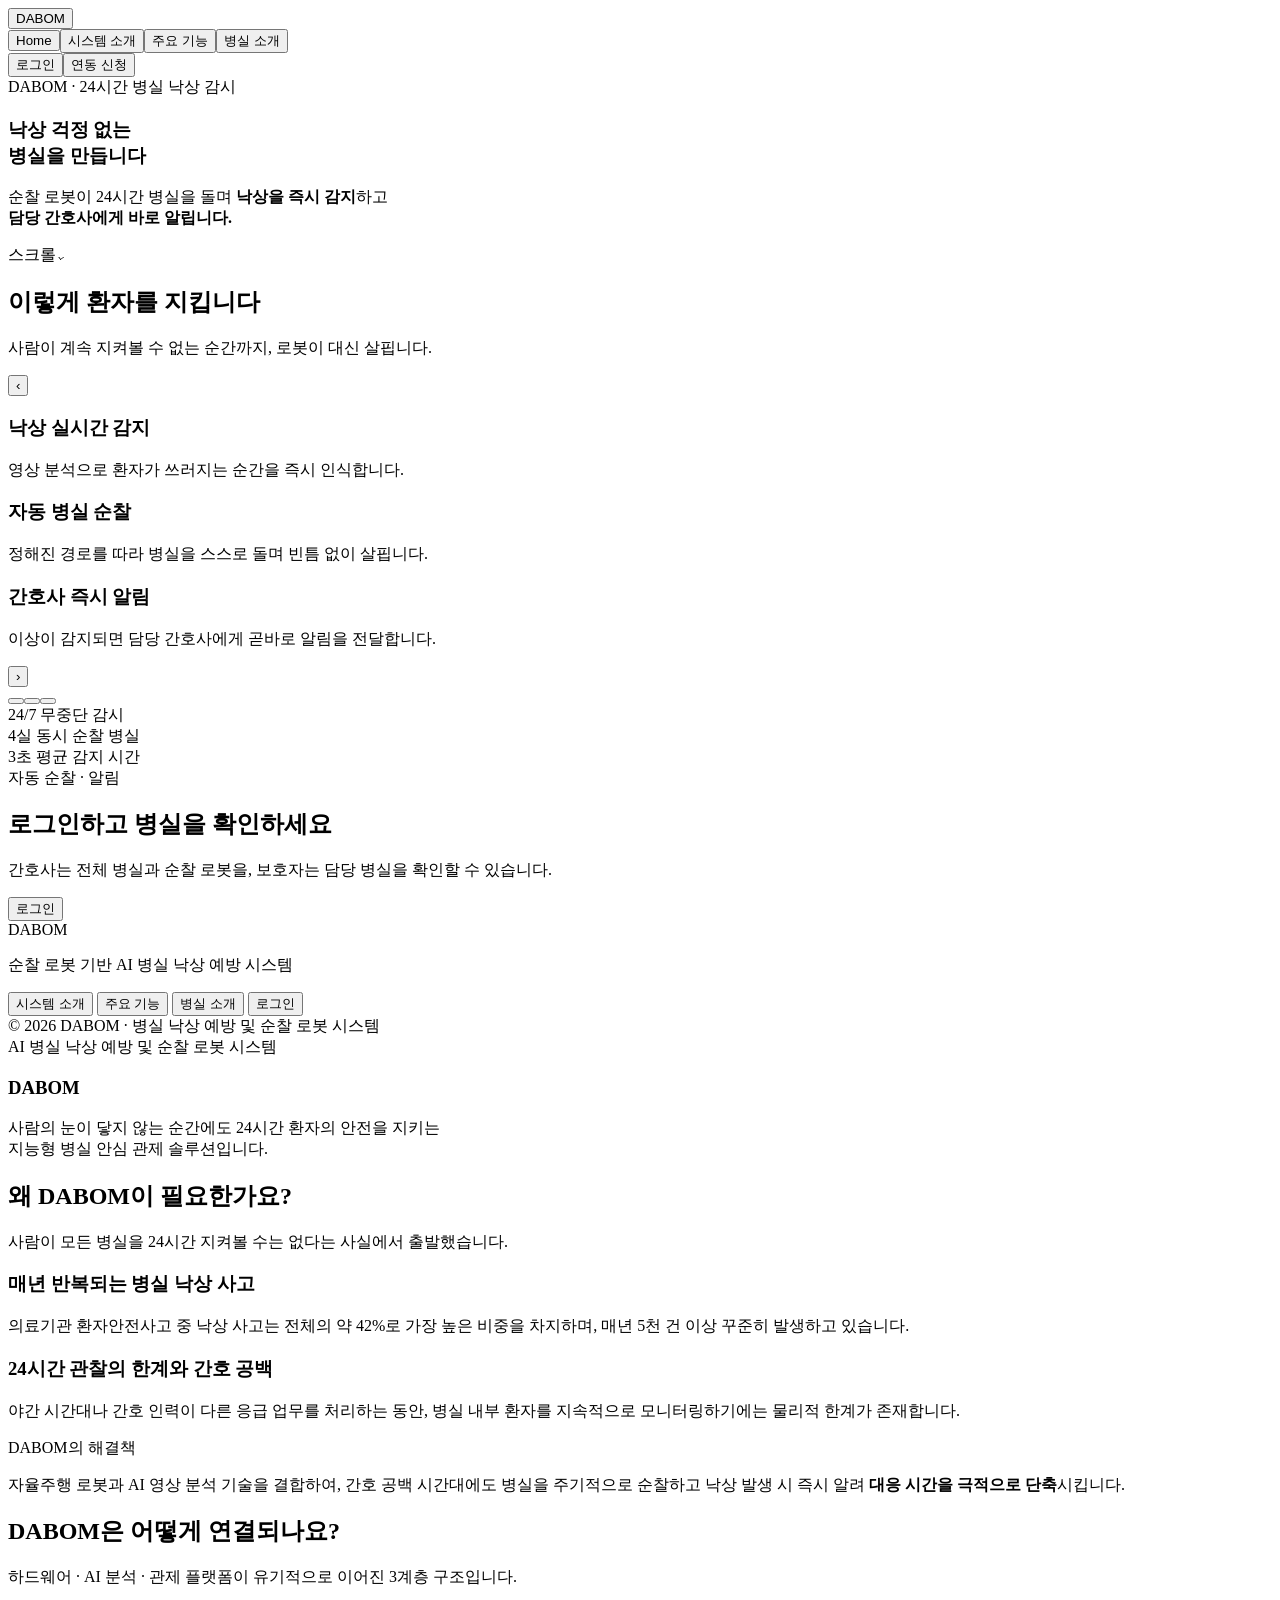
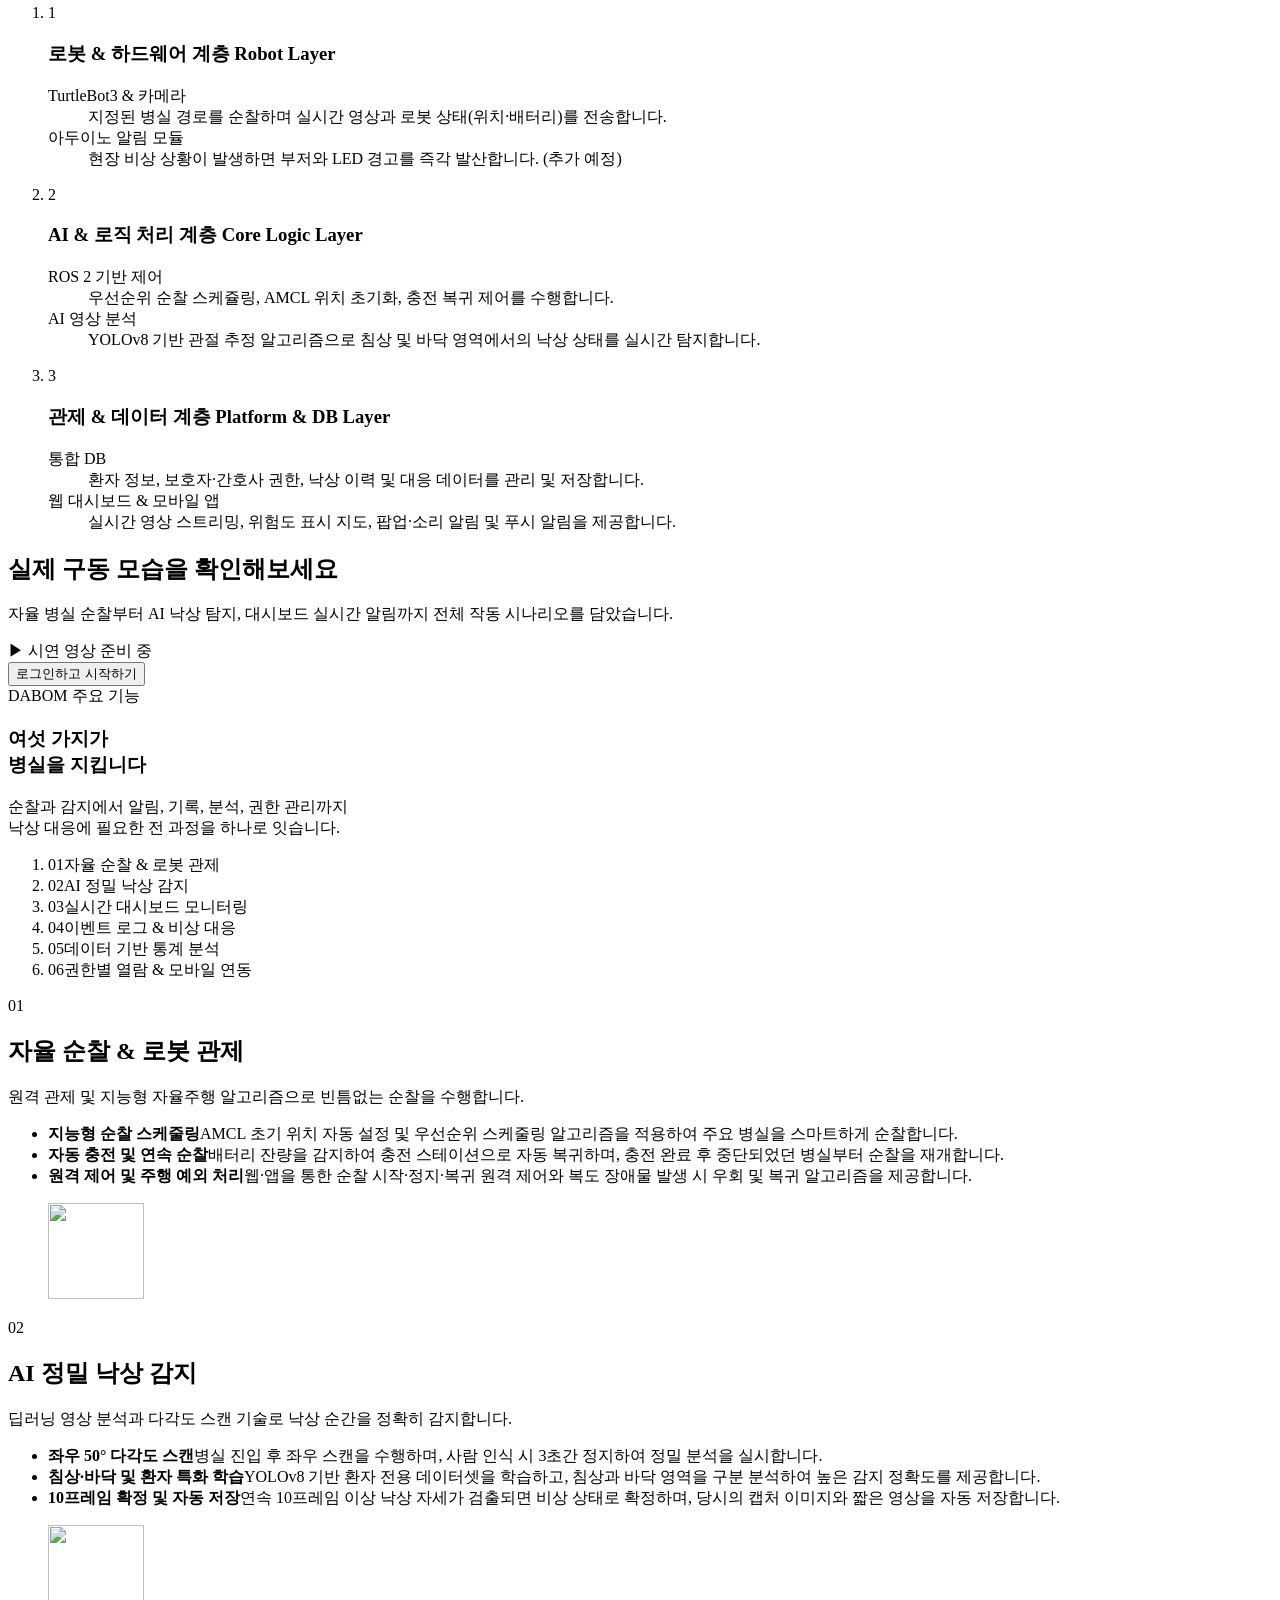
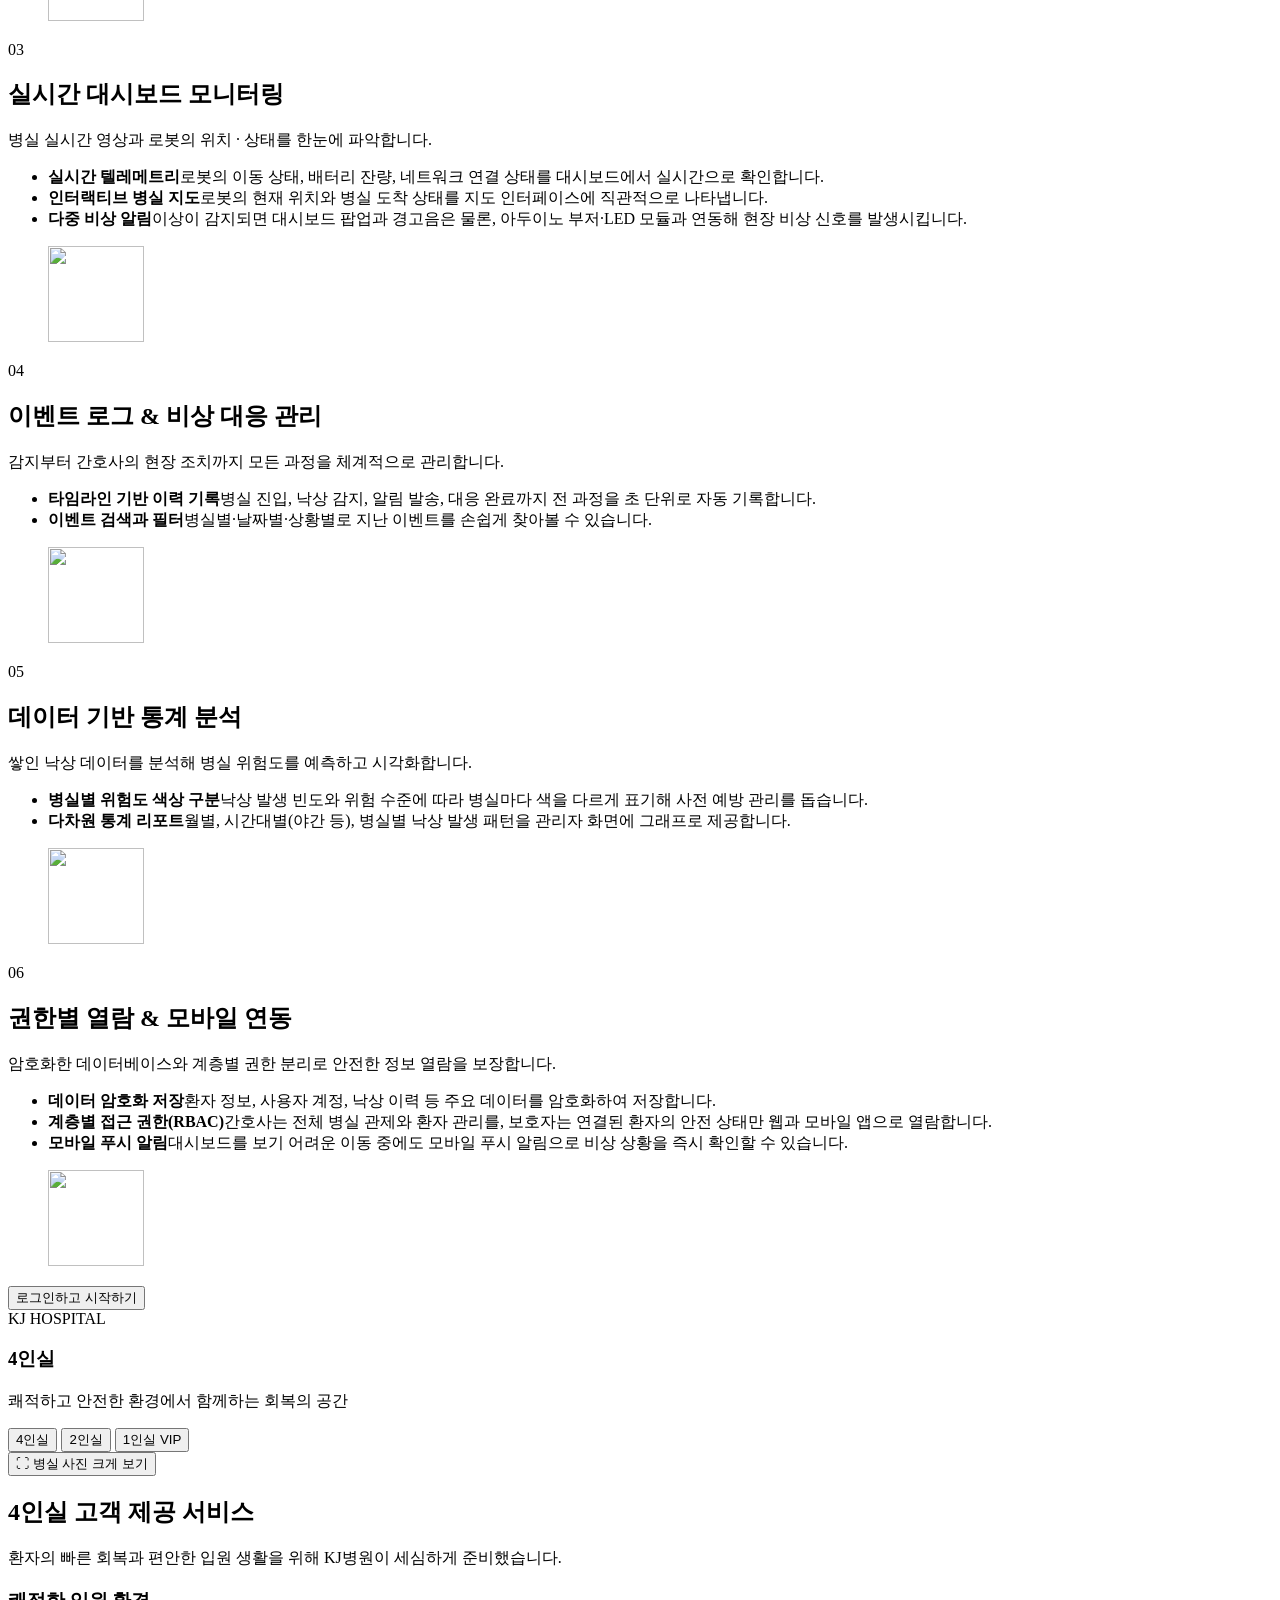
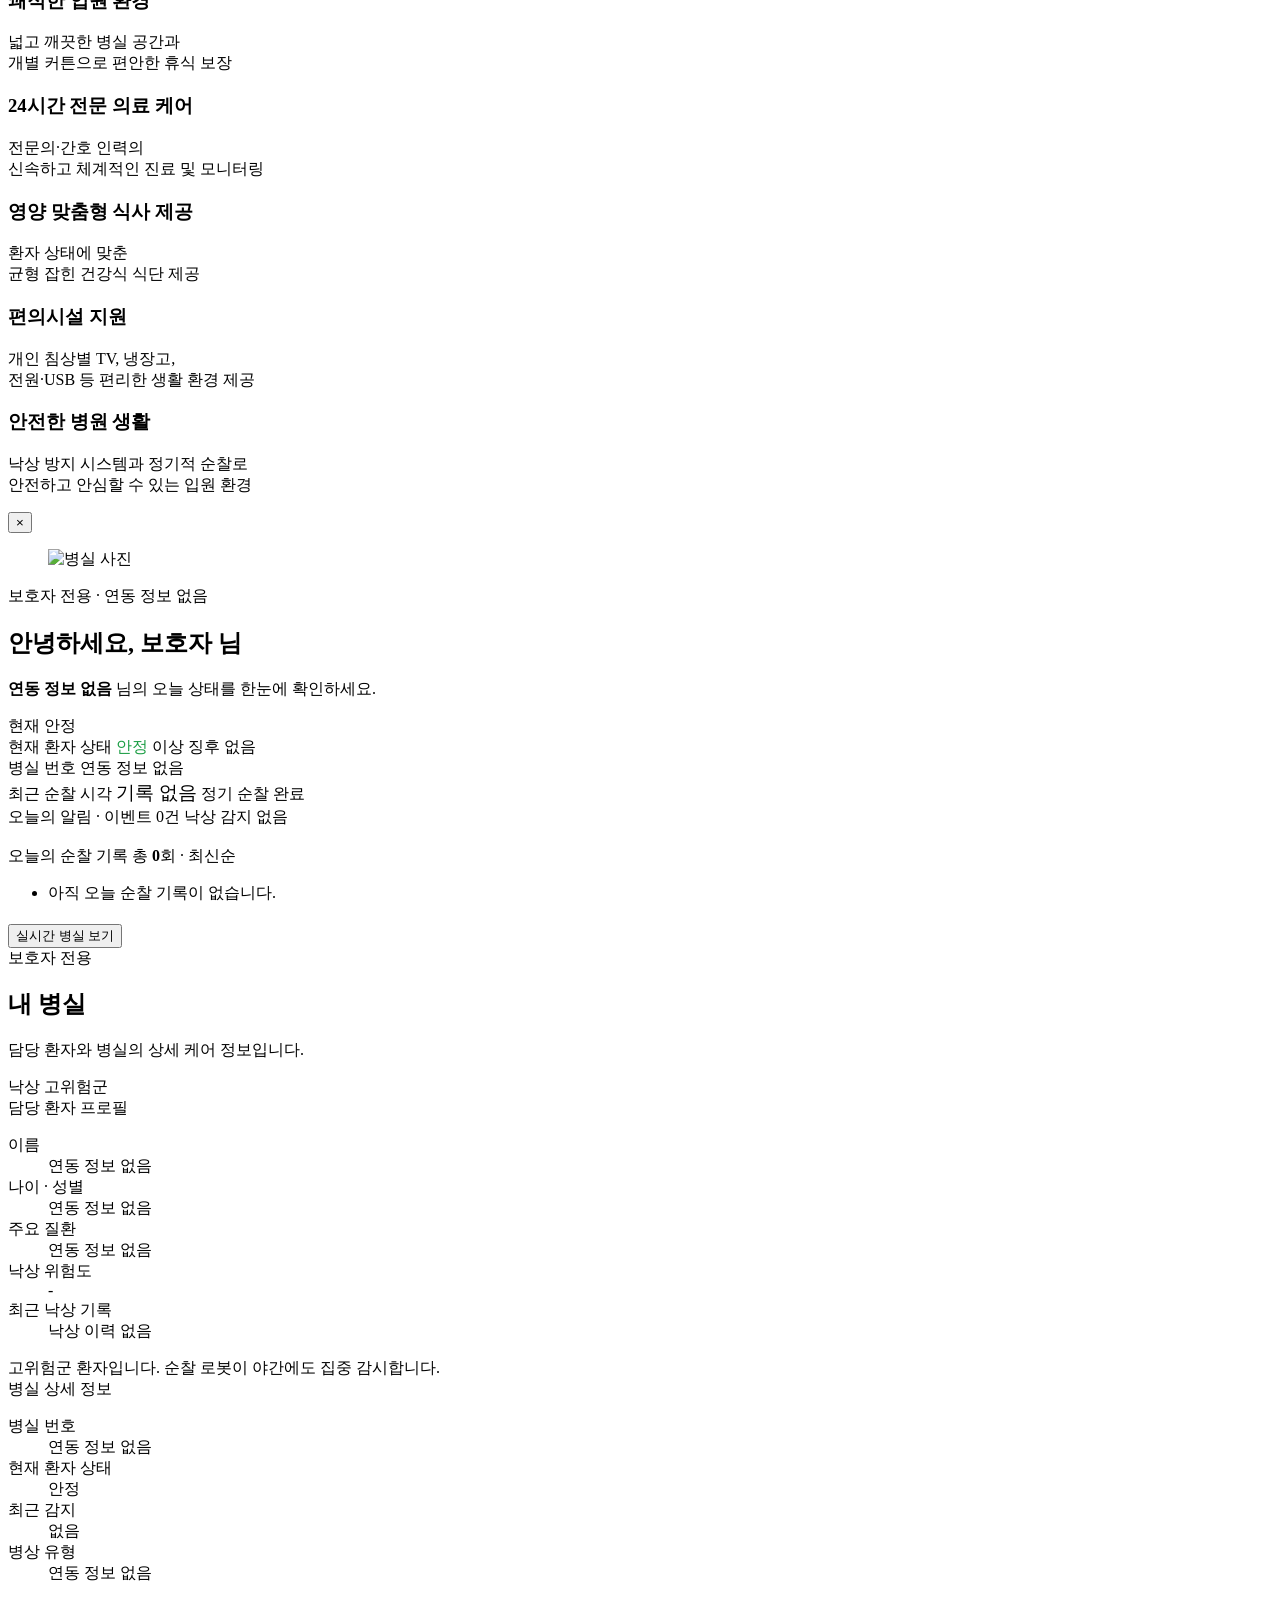
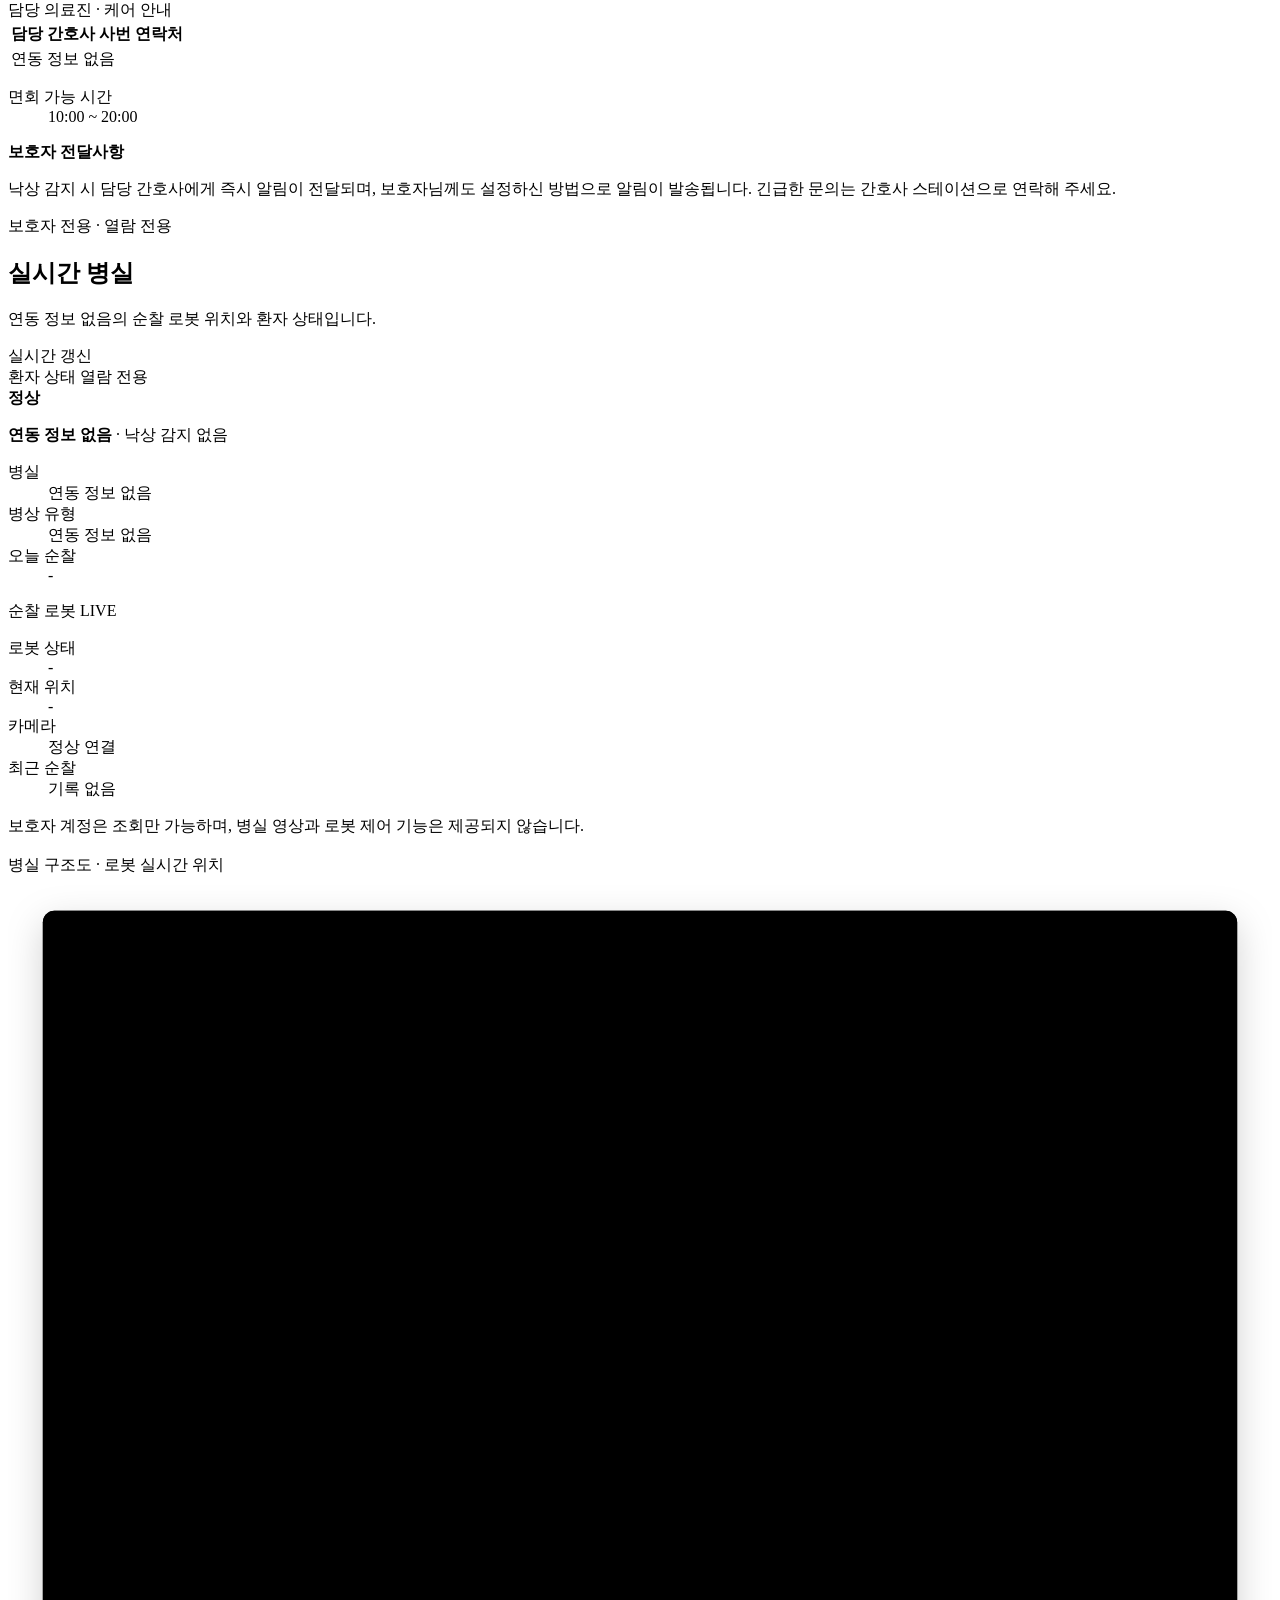
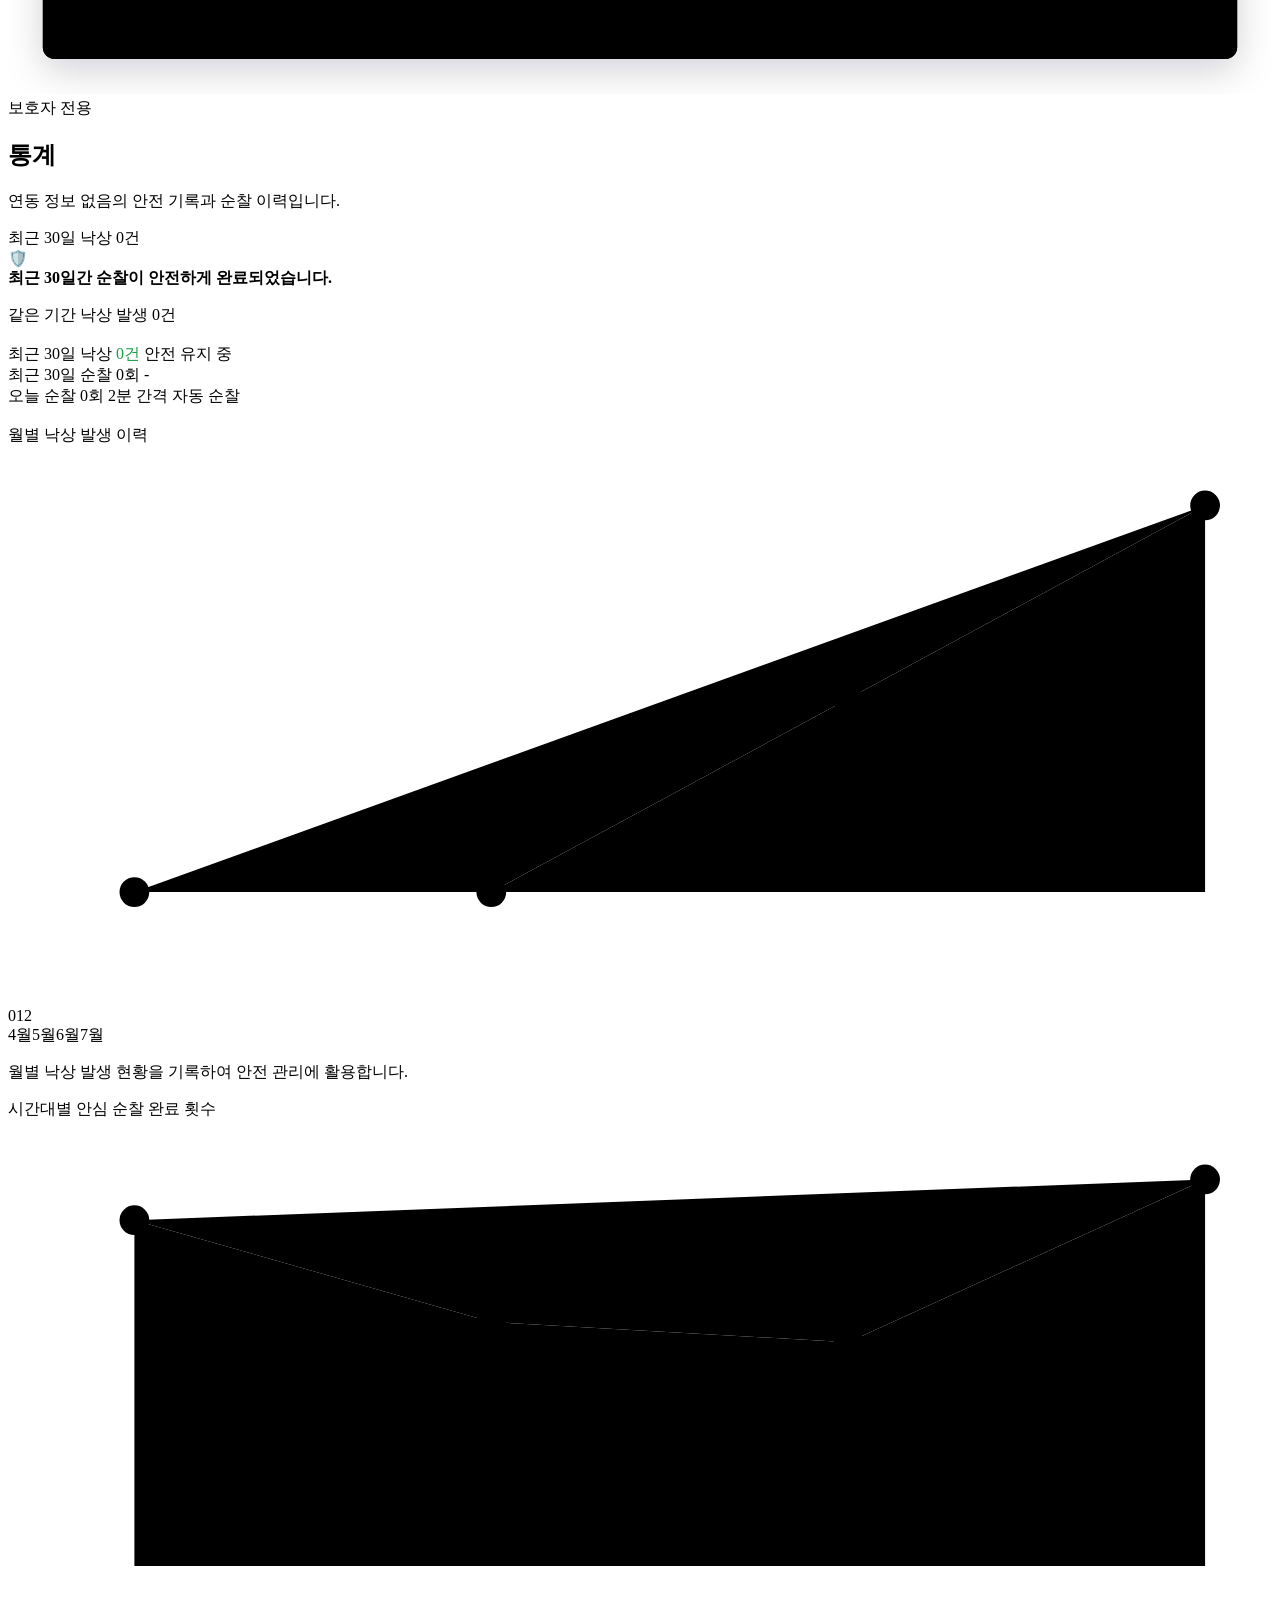
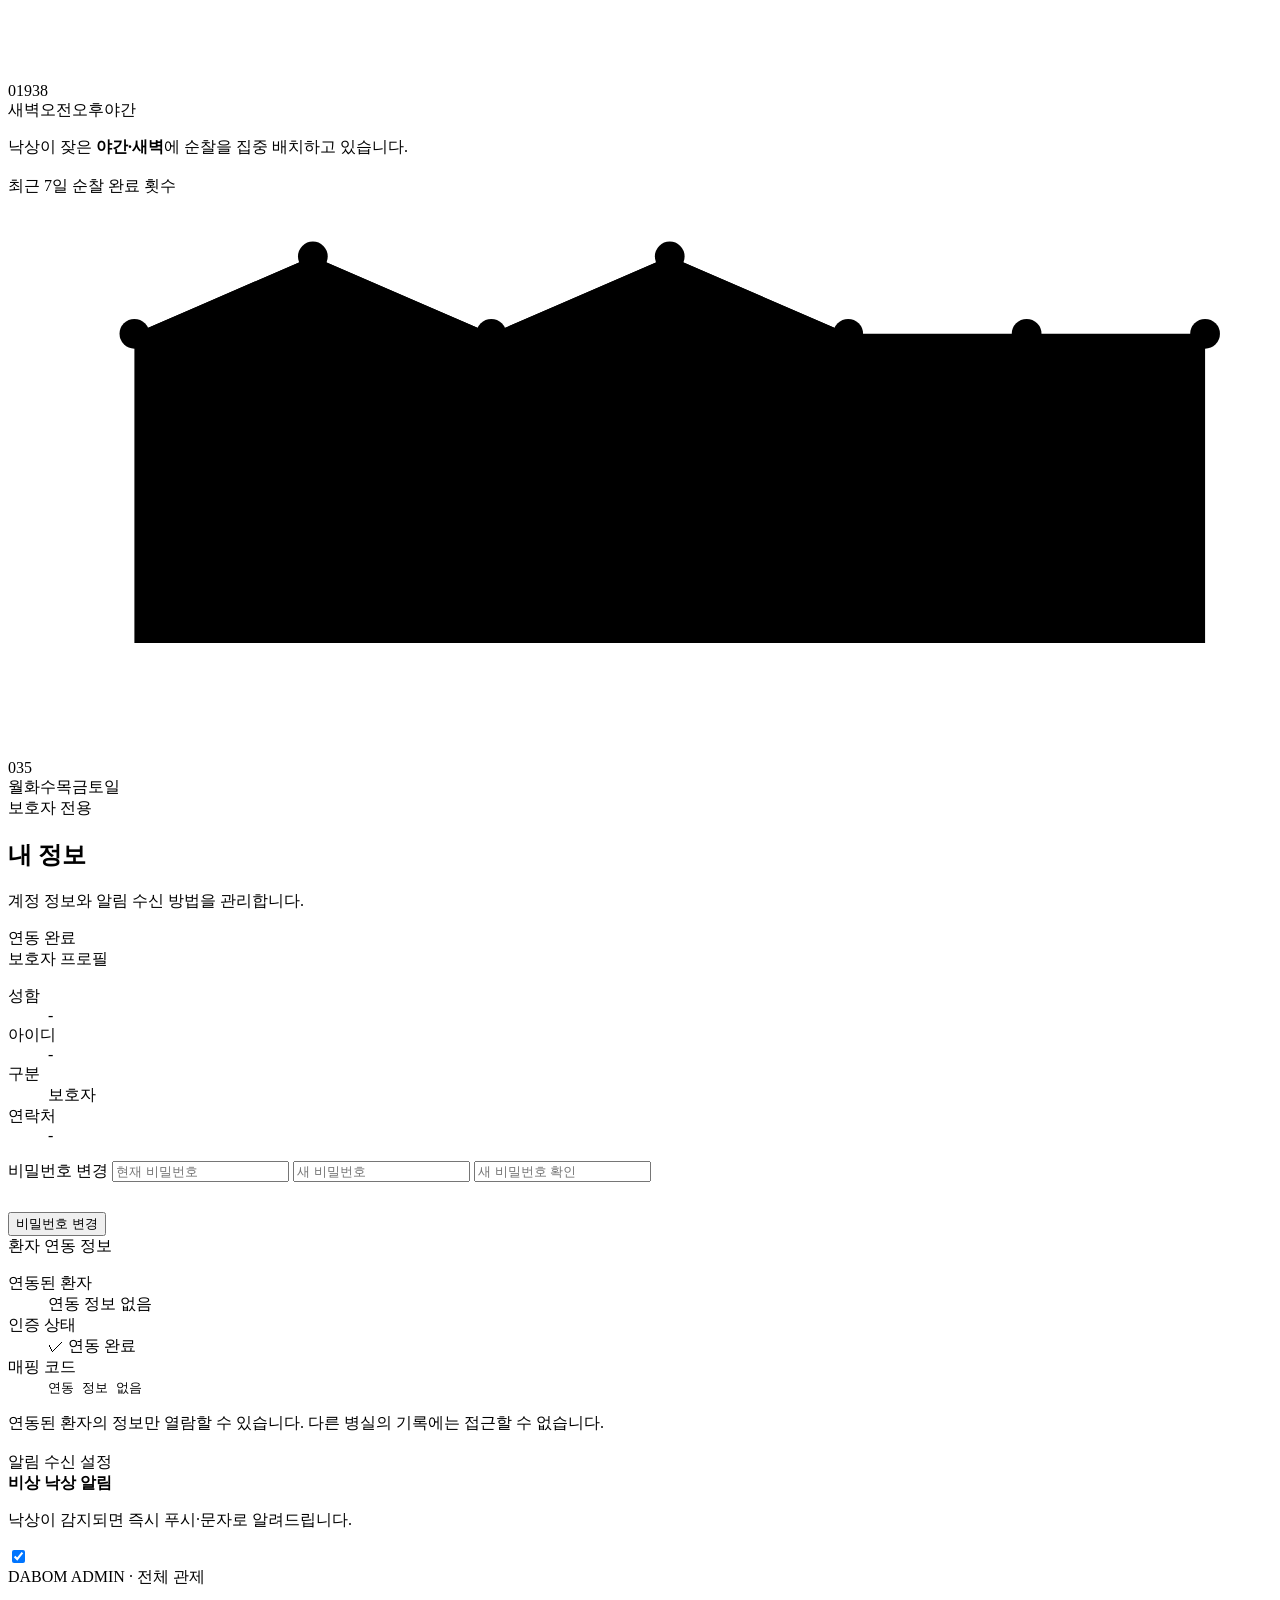
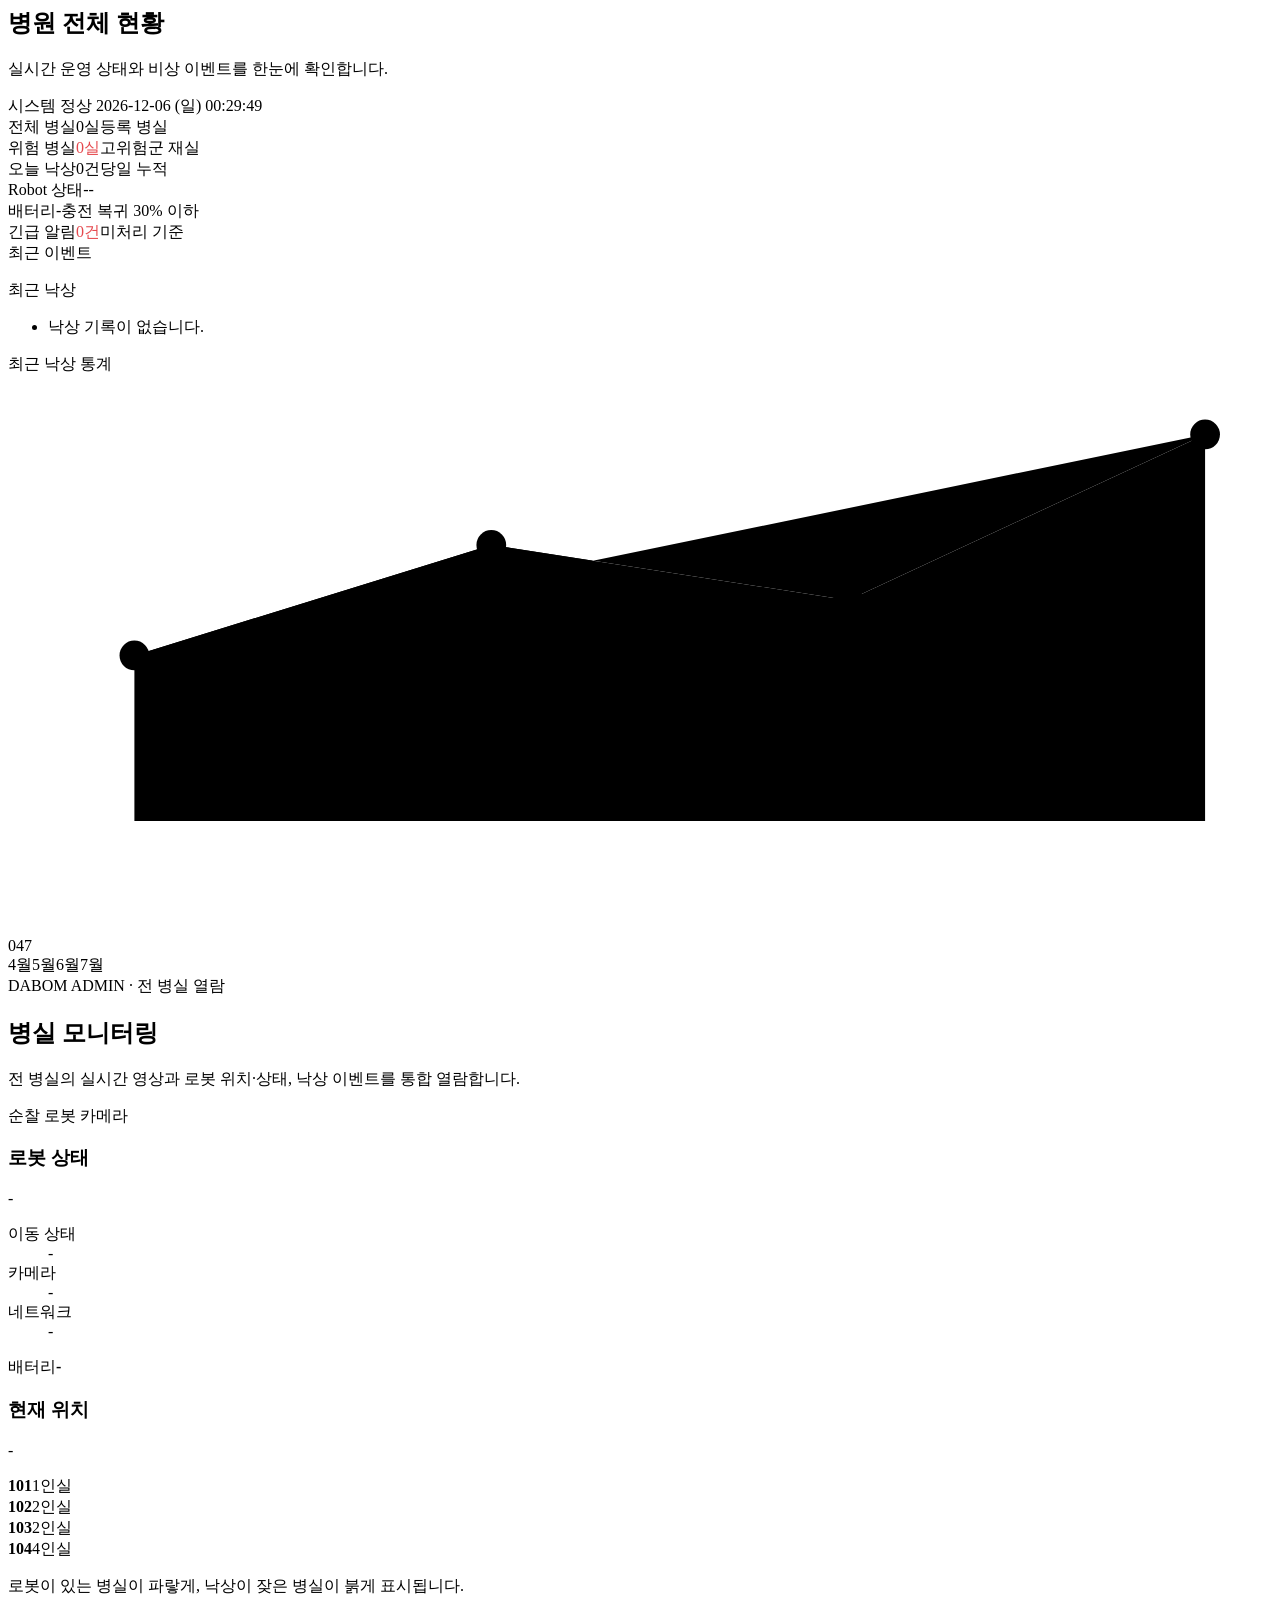
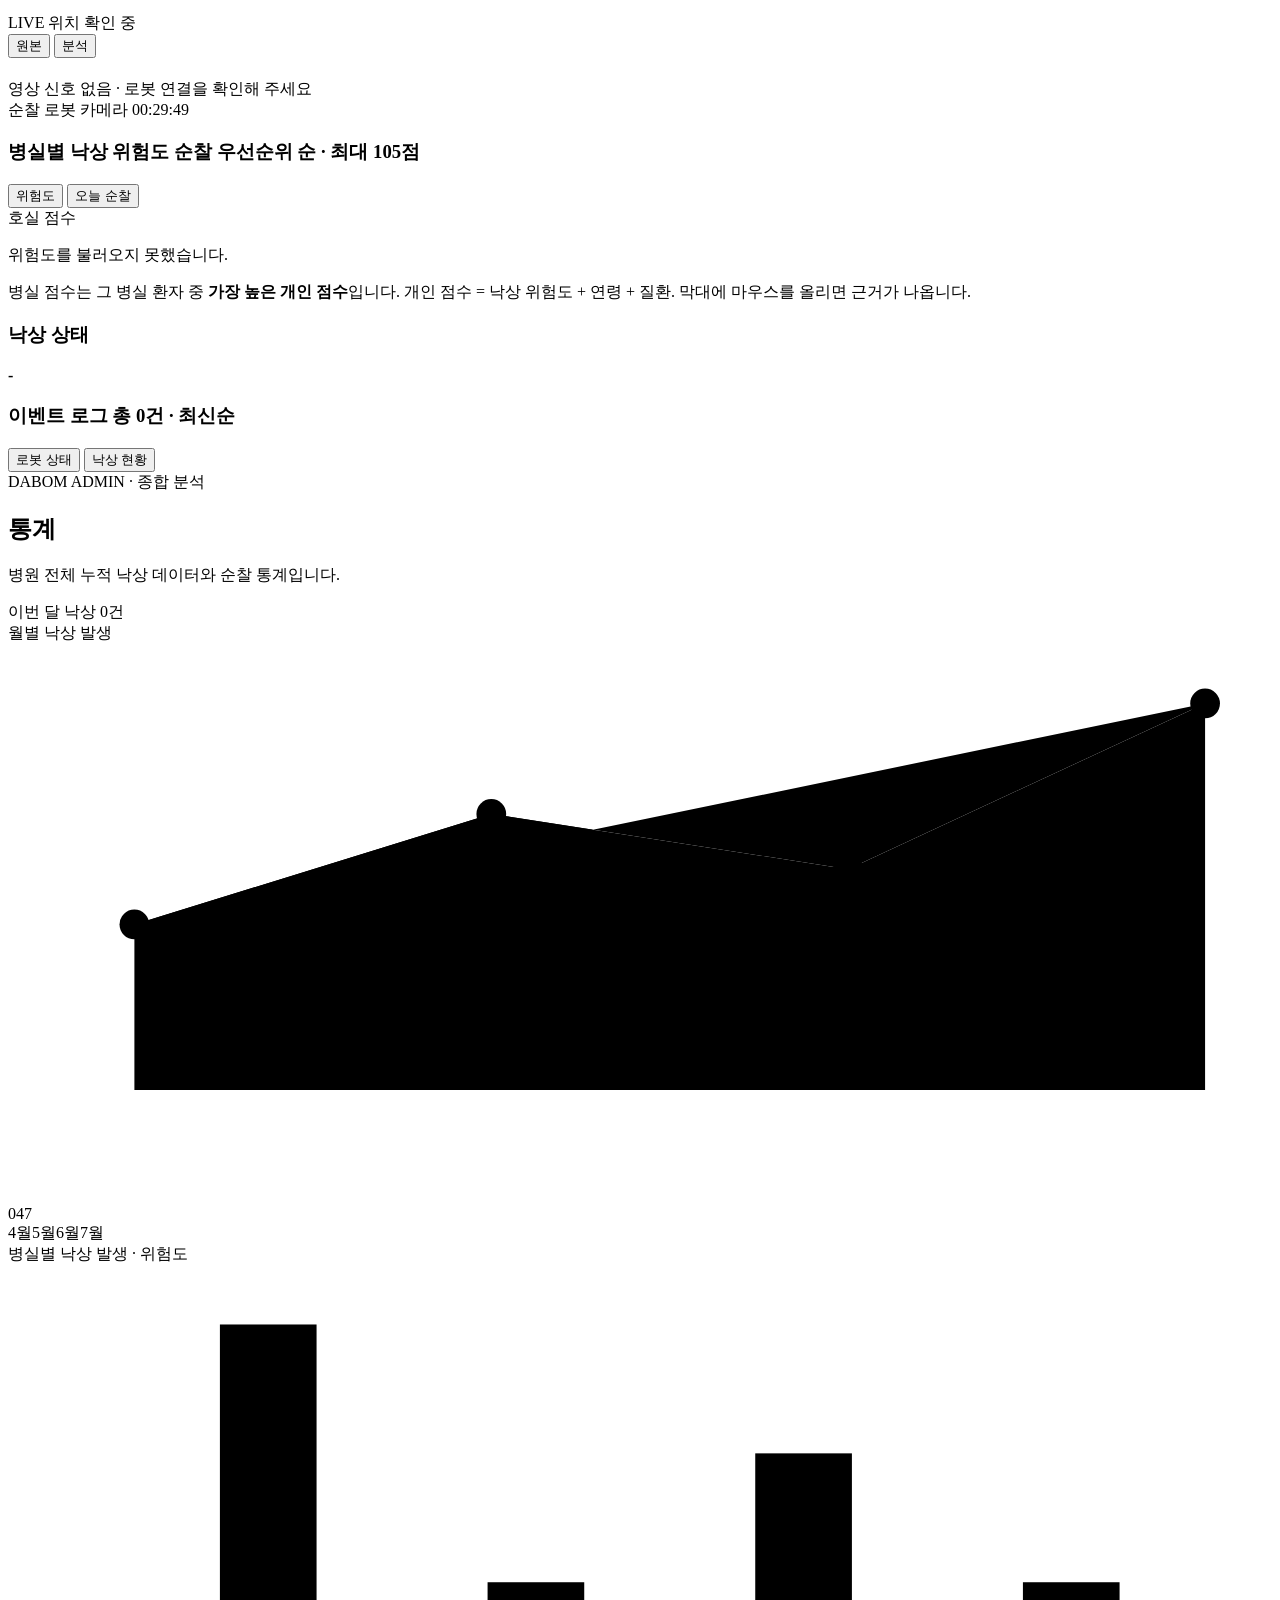
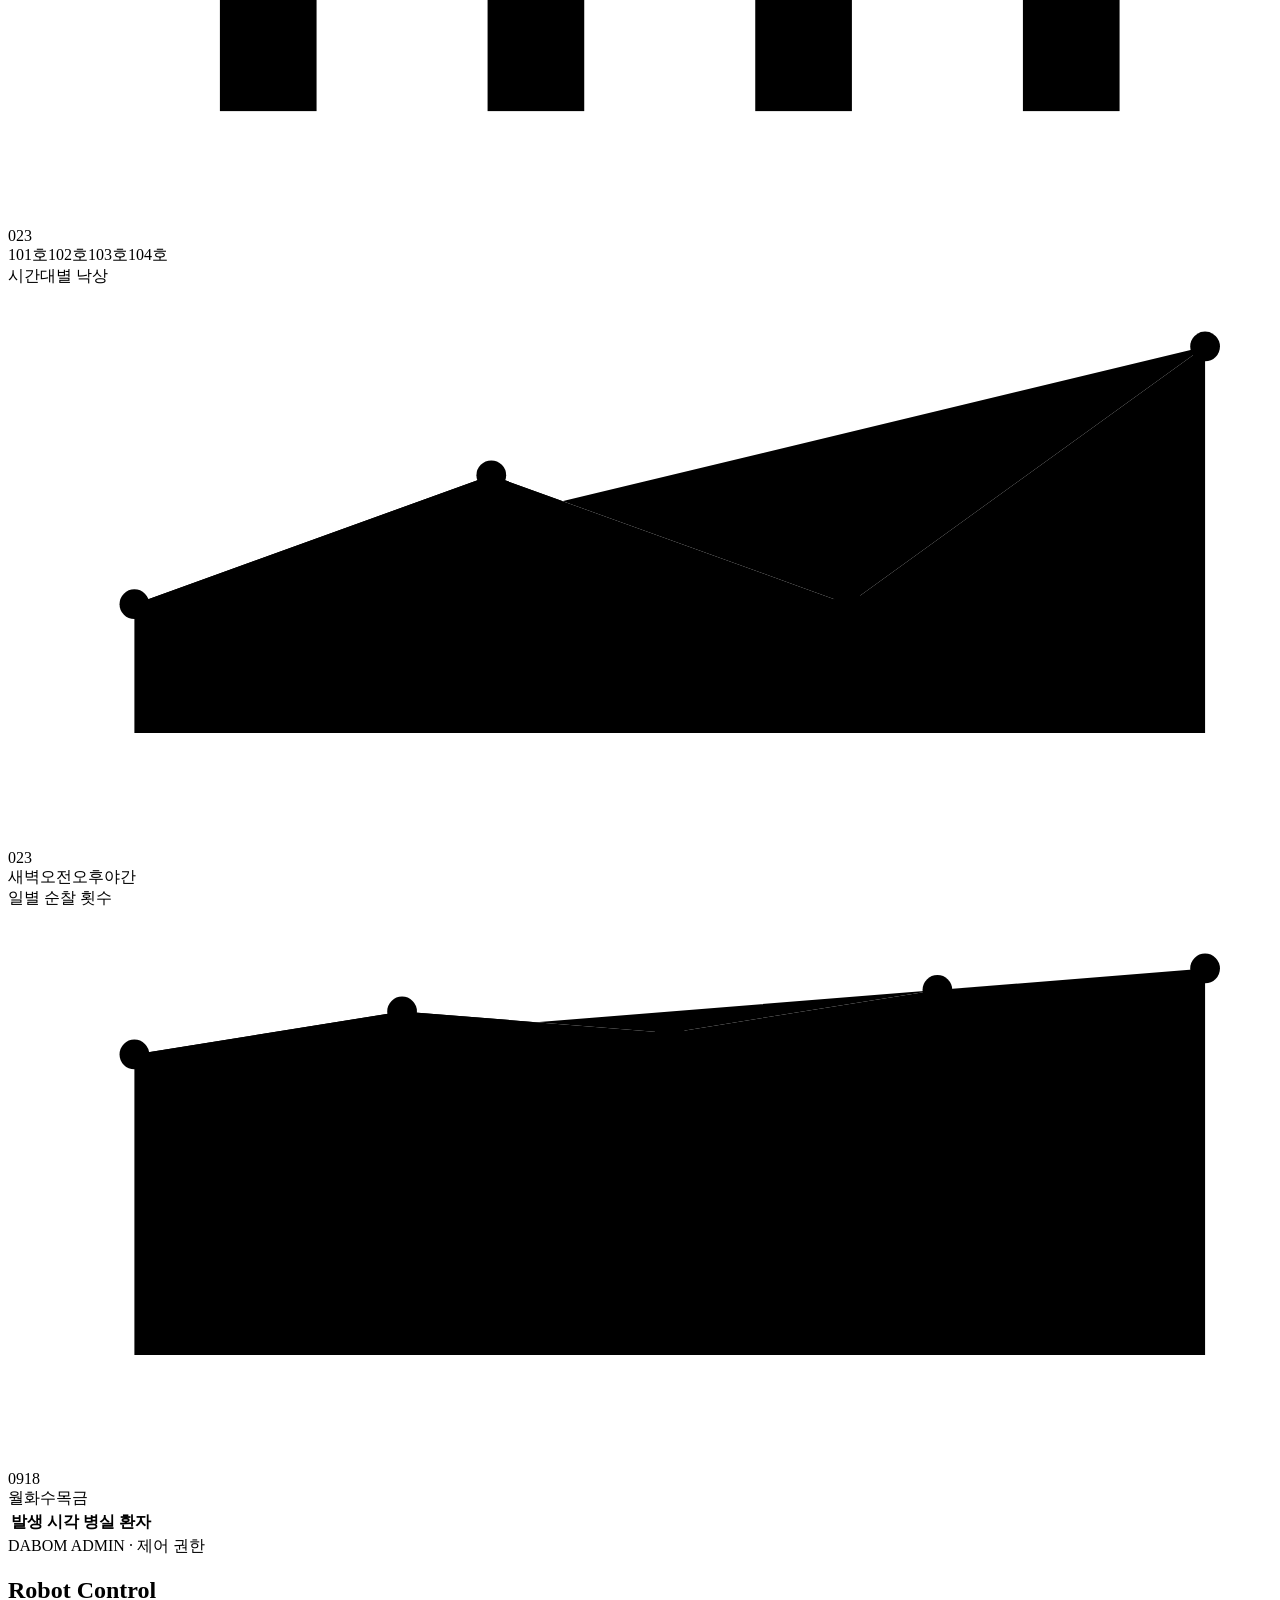
==== commit 521ed05c: "Refactor duplicated code / css, html, dashboard_server" ====
--- a/src/dashboard/dashboard/templates/index.html
+++ b/src/dashboard/dashboard/templates/index.html
@@ -3135,12 +3135,12 @@
 
     // 병실 구조도 · 로봇 실시간 위치 (열람 전용)
     if (typeof data.robot_x === "number" && typeof data.robot_y === "number") {
-        gLivePlaceRobot(data.robot_x, data.robot_y);
+        placeRobotIconByMap("g-live-robot", data.robot_x, data.robot_y);
         gLiveSetMapLive(true);
     } else {
         gLiveSetMapLive(false);
     }
-    gLiveDrawPath(data.path);
+    drawMapPath("g-live-path", data.path);
 }
 
 // ===== 보호자 환자 상태 (관리자가 확정한 낙상 기준: 낙상 10분 → 주의 → 다음날 정상) =====
@@ -3471,7 +3471,7 @@
 
         // 로봇 제어 지도의 실시간 위치. 폴링 간격(1초)에 맞춰 CSS가 사이를 이어 그린다
         if (typeof data.robot_x === "number" && typeof data.robot_y === "number") {
-            rcPlaceRobotByMap(data.robot_x, data.robot_y);
+            placeRobotIconByMap("rm-robot", data.robot_x, data.robot_y);
             rcSetMapLive(true);
             // 현재 위치는 마커가 아니라 실제 좌표가 어느 구역에 드는지로 정한다
             const zoneKey = rcZoneKeyByMap(data.robot_x, data.robot_y);
@@ -3481,7 +3481,7 @@
             rcSetCurrent("위치 확인 중");
         }
 
-        rcDrawPath(data.path);                      // Nav2 경로
+        drawMapPath("rc-path", data.path);          // Nav2 경로
         rcSyncPauseButton(!!data.robot_paused);     // 새로고침해도 버튼 라벨이 맞도록
         // 일시정지 중에는 로봇이 안 움직여 "대기 중"으로 잡히므로 구분해서 보여준다
         rcSetState(data.robot_paused ? "일시정지" : data.robot_status);
@@ -3606,6 +3606,33 @@
     return { fallScore: fall, ageScore, disScore, total: fall + ageScore + disScore };
 }
 
+// 막대 한 줄(호실 · 막대 · 숫자)을 만들어 돌려준다.
+// 위험도 차트와 오늘 순찰 차트가 같은 생김새라 조립을 한 곳에 모았다.
+// 값은 관리자가 입력한 내용이 섞일 수 있어 전부 textContent로만 넣는다.
+function buildRiskBarRow(roomLabel, value, pct) {
+    const row = document.createElement("div");
+    row.className = "riskbar";
+    row.setAttribute("role", "listitem");
+
+    const label = document.createElement("span");
+    label.className = "riskbar-room";
+    label.textContent = roomLabel;
+
+    const track = document.createElement("span");
+    track.className = "riskbar-track";
+    const fill = document.createElement("span");
+    fill.className = "riskbar-fill";
+    fill.style.width = pct + "%";
+    track.appendChild(fill);
+
+    const valueEl = document.createElement("span");
+    valueEl.className = "riskbar-value";
+    valueEl.textContent = value;
+
+    row.append(label, track, valueEl);
+    return row;
+}
+
 async function renderRoomRisk() {
     const box = document.getElementById("mon-risk-chart");
     if (!box) { return; }
@@ -3641,34 +3668,14 @@
         return { room, count: members.length, top, score: top ? top.total : 0 };
     }).sort((a, b) => b.score - a.score || a.room.localeCompare(b.room));
 
-    // 환자 이름·병명은 관리자가 입력한 값이라 innerHTML로 붙이지 않는다.
-    // 전부 textContent로만 넣는다
     box.textContent = "";
     rooms.forEach(r => {
         const pct = r.score ? Math.max(2, (r.score / MAX_PATIENT_SCORE) * 100) : 0;
 
-        const row = document.createElement("div");
-        row.className = "riskbar";
-        row.setAttribute("role", "listitem");
+        const row = buildRiskBarRow(r.room, r.score, pct);
         row.tabIndex = 0;                     // 마우스 없이도 상세를 볼 수 있게
         row.riskData = r;
 
-        const label = document.createElement("span");
-        label.className = "riskbar-room";
-        label.textContent = r.room;
-
-        const track = document.createElement("span");
-        track.className = "riskbar-track";
-        const fill = document.createElement("span");
-        fill.className = "riskbar-fill";
-        fill.style.width = pct + "%";
-        track.appendChild(fill);
-
-        const value = document.createElement("span");
-        value.className = "riskbar-value";
-        value.textContent = r.score;
-
-        row.append(label, track, value);
         row.addEventListener("pointerenter", () => showRiskTip(row));
         row.addEventListener("focus", () => showRiskTip(row));
         row.addEventListener("pointerleave", hideRiskTip);
@@ -3741,28 +3748,7 @@
     sorted.forEach(r => {
         const count = r.patrols_today || 0;
         const pct = count && maxToday ? Math.max(2, (count / maxToday) * 100) : 0;
-
-        const row = document.createElement("div");
-        row.className = "riskbar";
-        row.setAttribute("role", "listitem");
-
-        const label = document.createElement("span");
-        label.className = "riskbar-room";
-        label.textContent = r.room;
-
-        const track = document.createElement("span");
-        track.className = "riskbar-track";
-        const fill = document.createElement("span");
-        fill.className = "riskbar-fill";
-        fill.style.width = pct + "%";
-        track.appendChild(fill);
-
-        const value = document.createElement("span");
-        value.className = "riskbar-value";
-        value.textContent = count;
-
-        row.append(label, track, value);
-        box.appendChild(row);
+        box.appendChild(buildRiskBarRow(r.room, count, pct));
     });
 }
 
@@ -4054,6 +4040,27 @@
         .join("");
 }
 
+// 선 차트와 막대 차트가 같은 그림판(LC)·같은 눈금 규칙을 쓴다.
+// 값→y좌표 변환(val)과 격자선(grid)까지 여기서 한 번에 만든다.
+function chartScale(rows) {
+    const { w, h, padL, padR, padTop, padBottom } = LC;
+    const plotW = w - padL - padR;
+    const plotH = h - padTop - padBottom;
+    const max = Math.max(...rows.map(r => r[1]), 1);
+    const val = v => padTop + plotH * (1 - v / max);
+    const grid = chartTicks(max)
+        .map(v => `<line x1="${padL}" y1="${val(v)}" x2="${w - padR}" y2="${val(v)}"/>`)
+        .join("");
+    return { w, h, padL, padTop, plotW, plotH, baseY: padTop + plotH, max, val, grid };
+}
+
+// x축 라벨. 막대는 칸 가운데, 선은 점 위치라 자리 계산(at)만 각자 넘긴다
+function chartXLabels(rows, at) {
+    const { w } = LC;
+    return rows.map((r, i) =>
+        `<span class="lc-x" style="left:${(at(i) / w) * 100}%">${r[0]}</span>`).join("");
+}
+
 function renderLineChart(el) {
     const chart = LINE_CHARTS[el.id];
     if (!chart) return;
@@ -4066,26 +4073,17 @@
         return;
     }
 
-    const { w, h, padL, padR, padTop, padBottom } = LC;
+    const { w, h, padL, padTop, plotW, baseY, max, val, grid } = chartScale(rows);
     const n = rows.length;
-    const max = Math.max(...rows.map(r => r[1]), 1);
-    const plotW = w - padL - padR;
-    const plotH = h - padTop - padBottom;
-    const baseY = padTop + plotH;
     const stepX = n > 1 ? plotW / (n - 1) : 0;
     const at = i => padL + i * stepX;
-    const val = v => padTop + plotH * (1 - v / max);
 
     const pts = rows.map((r, i) => [at(i), val(r[1])]);
     const line = pts.map(p => `${p[0]} ${p[1]}`).join(" L ");
     const area = `M ${pts[0][0]} ${baseY} L ${line} L ${pts[n - 1][0]} ${baseY} Z`;
 
-    const grid = chartTicks(max)
-        .map(v => `<line x1="${padL}" y1="${val(v)}" x2="${w - padR}" y2="${val(v)}"/>`)
-        .join("");
     const dots = pts.map(p => `<circle cx="${p[0]}" cy="${p[1]}" r="4"/>`).join("");
-    const labels = rows.map((r, i) =>
-        `<span class="lc-x" style="left:${(at(i) / w) * 100}%">${r[0]}</span>`).join("");
+    const labels = chartXLabels(rows, at);
 
     el.innerHTML =
         `<svg viewBox="0 0 ${w} ${h}" preserveAspectRatio="none" aria-hidden="true">
@@ -4136,26 +4134,17 @@
     const chart = BAR_CHARTS[el.id];
     if (!chart) return;
 
-    const { w, h, padL, padR, padTop, padBottom } = LC;
     const rows = chart.data;
+    const { w, h, padL, padTop, plotW, baseY, max, val, grid } = chartScale(rows);
     const n = rows.length;
-    const max = Math.max(...rows.map(r => r[1]), 1);
-    const plotW = w - padL - padR;
-    const plotH = h - padTop - padBottom;
-    const baseY = padTop + plotH;
     const slot = plotW / n;
     const barW = Math.min(slot * 0.5, 26);
     const at = i => padL + slot * (i + 0.5);
-    const val = v => padTop + plotH * (1 - v / max);
-
-    const grid = chartTicks(max)
-        .map(v => `<line x1="${padL}" y1="${val(v)}" x2="${w - padR}" y2="${val(v)}"/>`)
-        .join("");
+
     const bars = rows.map((r, i) =>
         `<rect class="bc-bar bc-${r[2]}" x="${at(i) - barW / 2}" y="${val(r[1])}" ` +
         `width="${barW}" height="${Math.max(baseY - val(r[1]), 1)}"/>`).join("");
-    const labels = rows.map((r, i) =>
-        `<span class="lc-x" style="left:${(at(i) / w) * 100}%">${r[0]}</span>`).join("");
+    const labels = chartXLabels(rows, at);
 
     el.innerHTML =
         `<svg viewBox="0 0 ${w} ${h}" preserveAspectRatio="none" aria-hidden="true">
@@ -4485,8 +4474,9 @@
 rcLoadPlaces();
 
 // 로봇 아이콘을 도면 위 한 지점으로 옮긴다. 단위는 건물 좌표계(SVG user unit).
-function rcPlaceRobot(x, y) {
-    const robot = document.getElementById("rm-robot");
+// 관리자 지도(rm-robot)와 보호자 지도(g-live-robot)가 같이 쓴다.
+function placeRobotIcon(elId, x, y) {
+    const robot = document.getElementById(elId);
     if (robot) {
         robot.style.transform = `translate(${x}px, ${y}px)`;
     }
@@ -4506,7 +4496,7 @@
 // 목적지 구역의 data-x / data-y 로 옮긴다 (실시간 위치가 없을 때만)
 function rcMoveIcon(el) {
     if (rcMapLive || el.dataset.x === undefined) { return; }
-    rcPlaceRobot(el.dataset.x, el.dataset.y);
+    placeRobotIcon("rm-robot", el.dataset.x, el.dataset.y);
 }
 
 // ===== ROS map 좌표(m) → 도면 좌표(SVG unit) 변환 =====
@@ -4555,10 +4545,10 @@
             MAP_TF.B * mx - MAP_TF.A * my + MAP_TF.TY];
 }
 
-// 실시간 위치 표시
-function rcPlaceRobotByMap(mx, my) {
+// 실시간 위치 표시. map 좌표(m)를 받아 도면 좌표로 바꿔서 옮긴다
+function placeRobotIconByMap(elId, mx, my) {
     const p = rcMapToPlan(mx, my);
-    if (p) { rcPlaceRobot(p[0], p[1]); }
+    if (p) { placeRobotIcon(elId, p[0], p[1]); }
 }
 
 // ===== 로봇이 지금 어느 구역에 있나 =====
@@ -4606,8 +4596,9 @@
 }
 
 // Nav2가 계획한 경로 그리기. pts 는 [[x, y], ...] (map 좌표계)
-function rcDrawPath(pts) {
-    const el = document.getElementById("rc-path");
+// 관리자 지도(rc-path)와 보호자 지도(g-live-path)가 같이 쓴다.
+function drawMapPath(elId, pts) {
+    const el = document.getElementById(elId);
     if (!el) { return; }
 
     if (!MAP_TF || !Array.isArray(pts) || pts.length < 2) {
@@ -4624,32 +4615,12 @@
 }
 
 // ===== 보호자용 지도(g-live-map) — 열람 전용, 로봇 위치만 실시간으로 따라 그린다 =====
-// 좌표 변환(rcMapToPlan/MAP_TF)은 관리자 지도와 공용으로 쓰고, 아이콘/경로만 별도 id로 그린다
+// 아이콘·경로는 위 공용 함수를 쓰고, 여기서는 '실시간 여부' 표시만 따로 둔다.
+// rcSetMapLive 와 합치지 않는 이유: 그쪽은 rcMapLive 플래그로 클릭 이동을 억제하는데,
+// 보호자 폴링이 그 플래그를 건드리면 관리자 지도의 클릭 동작이 바뀐다.
 function gLiveSetMapLive(on) {
     const map = document.getElementById("g-live-map");
     if (map) { map.classList.toggle("rc-map-stale", !on); }
-}
-
-function gLivePlaceRobot(mx, my) {
-    const robot = document.getElementById("g-live-robot");
-    if (!robot) return;
-    const p = rcMapToPlan(mx, my);
-    if (p) { robot.style.transform = `translate(${p[0]}px, ${p[1]}px)`; }
-}
-
-function gLiveDrawPath(pts) {
-    const el = document.getElementById("g-live-path");
-    if (!el) return;
-    if (!MAP_TF || !Array.isArray(pts) || pts.length < 2) {
-        el.setAttribute("points", "");
-        return;
-    }
-    const plan = [];
-    for (const [mx, my] of pts) {
-        const p = rcMapToPlan(mx, my);
-        if (p) { plan.push(p[0].toFixed(1) + "," + p[1].toFixed(1)); }
-    }
-    el.setAttribute("points", plan.join(" "));
 }
 
 // 보정 검산용. 기준점으로 안 쓴 제3의 지점(예: 대기 데스크)의 ROS 좌표를 넣어
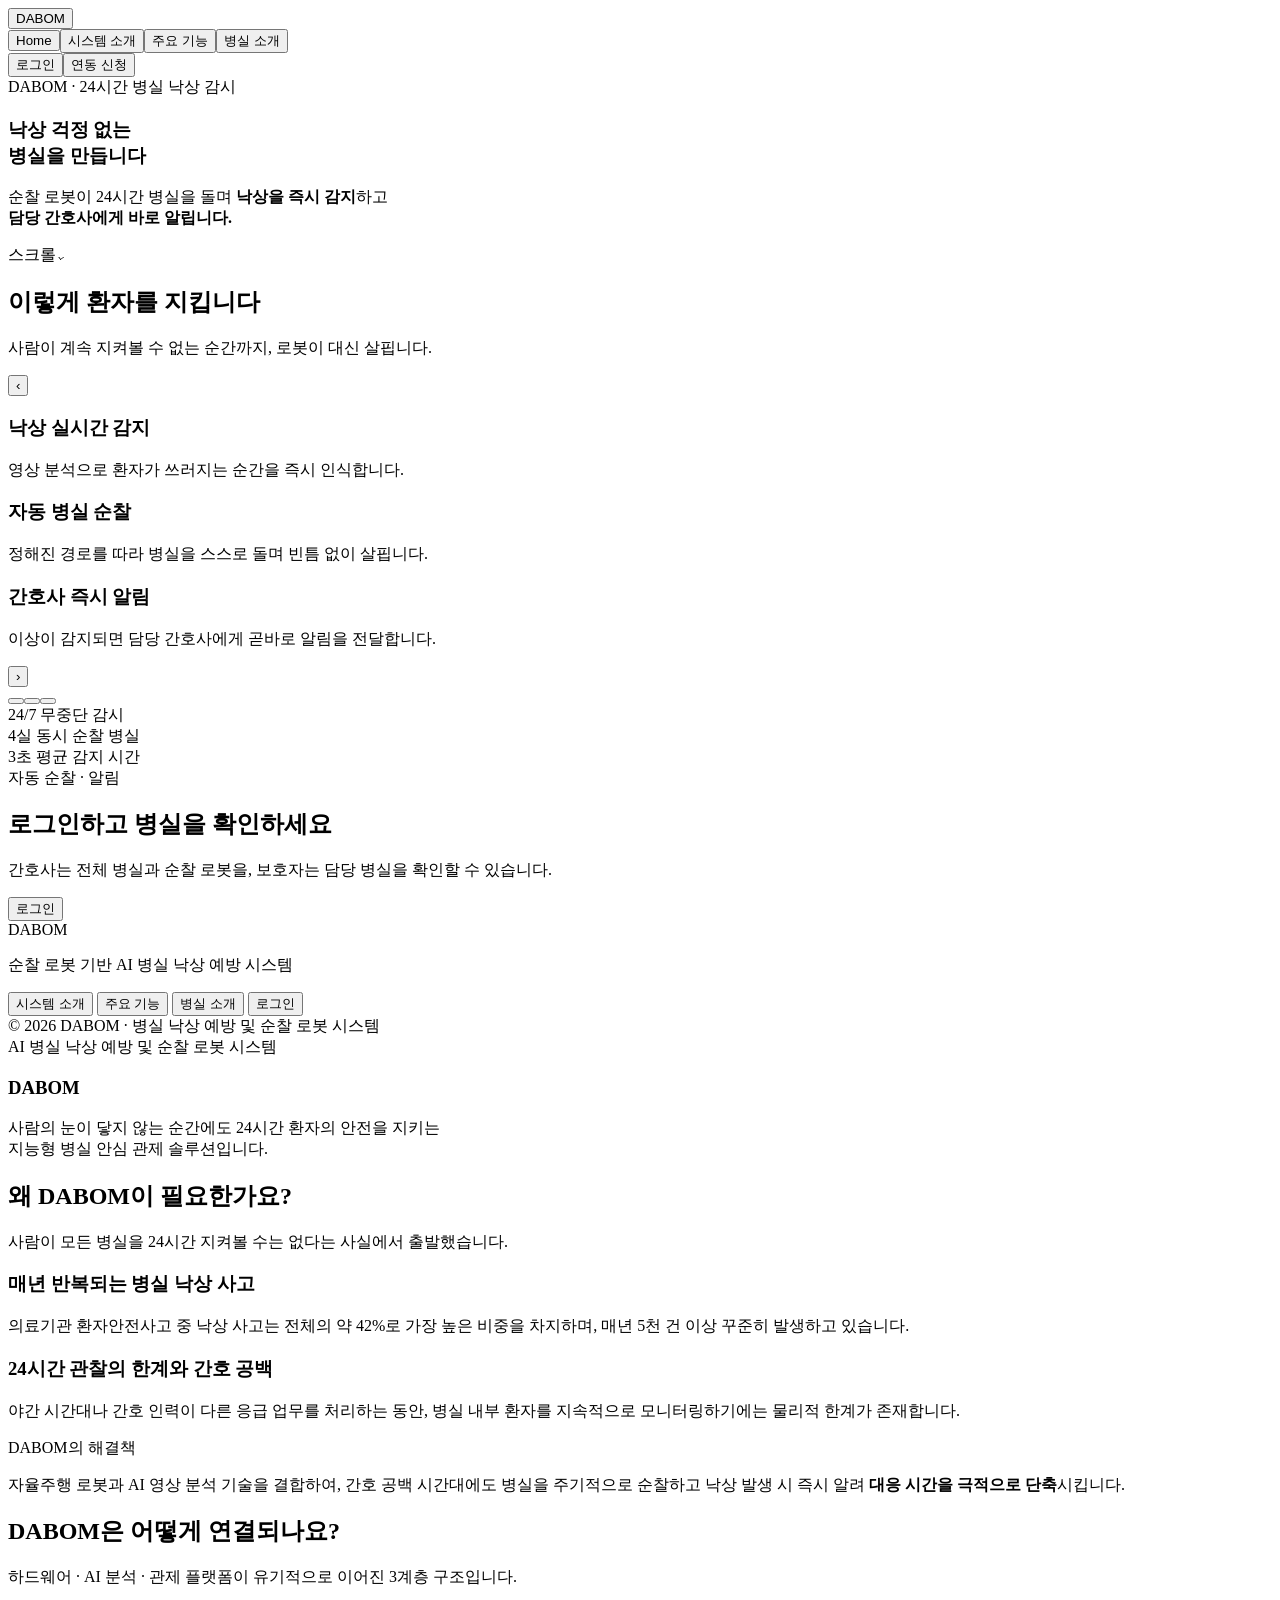
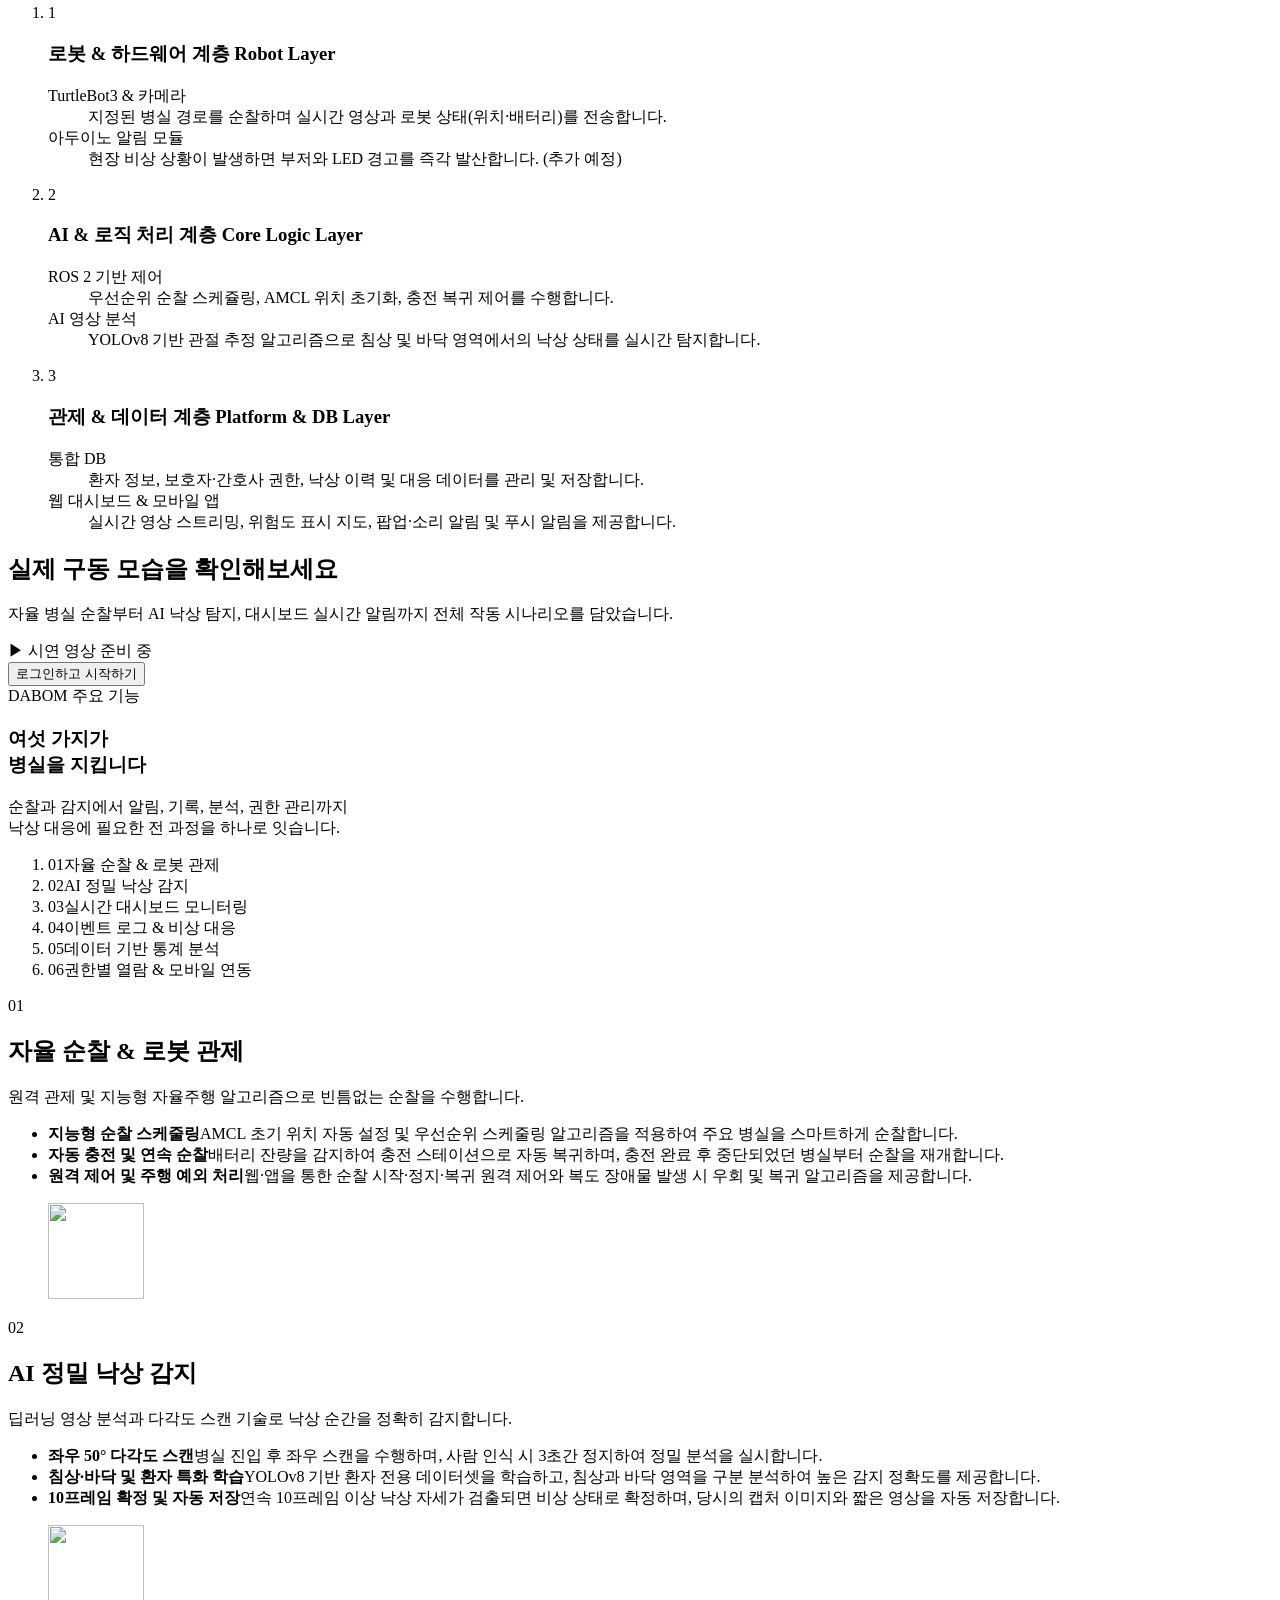
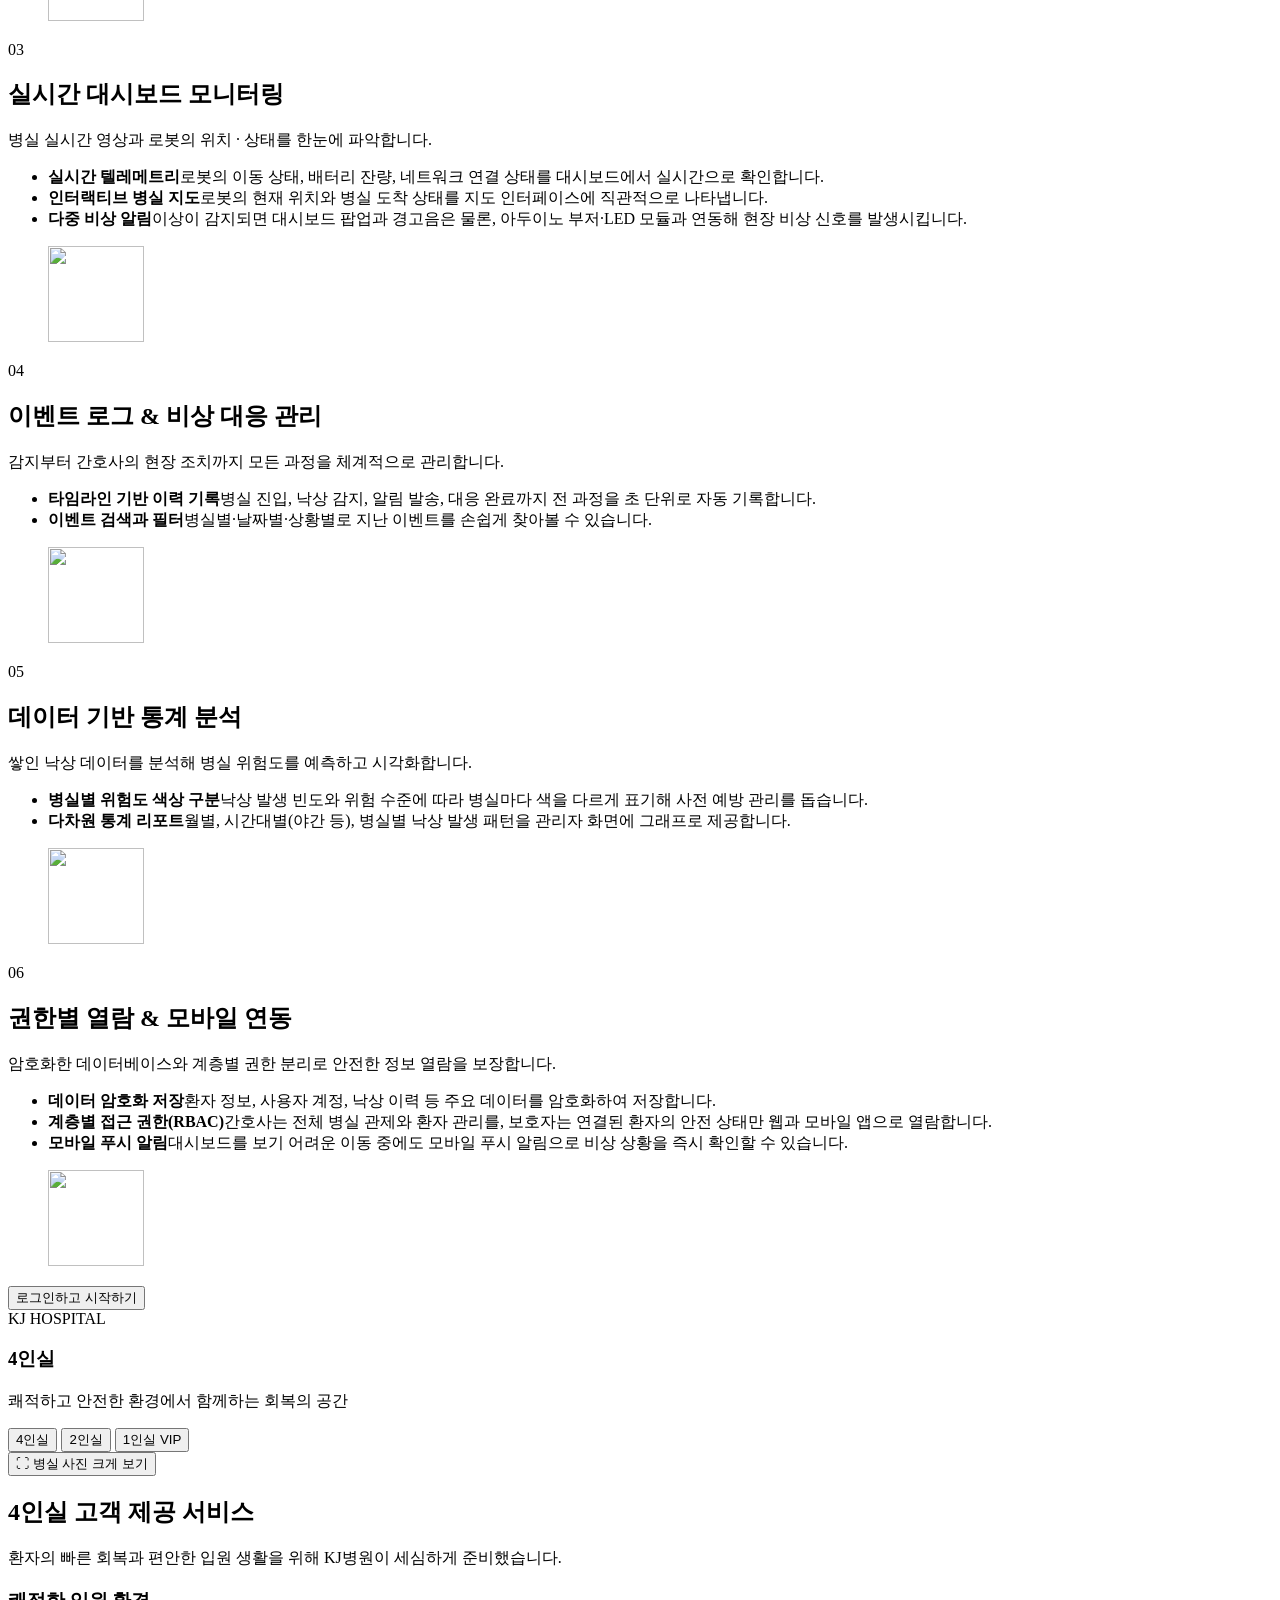
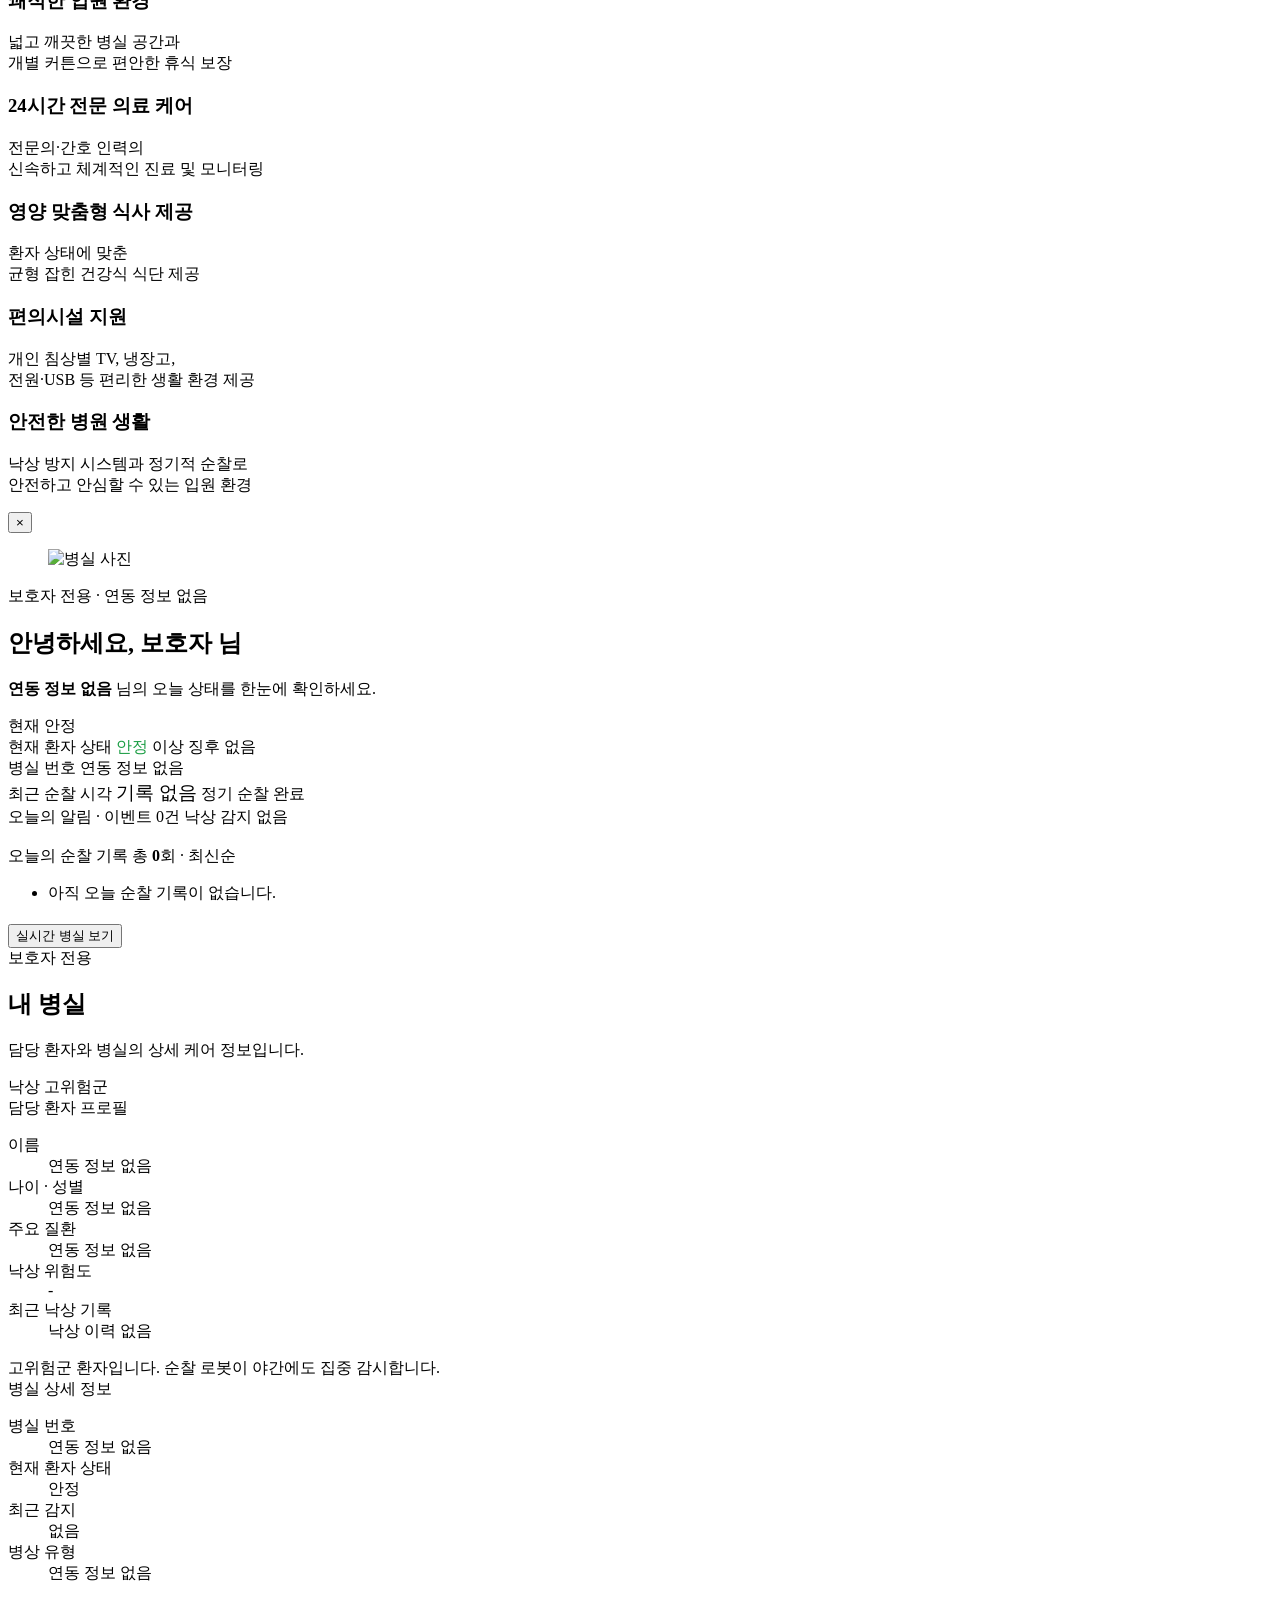
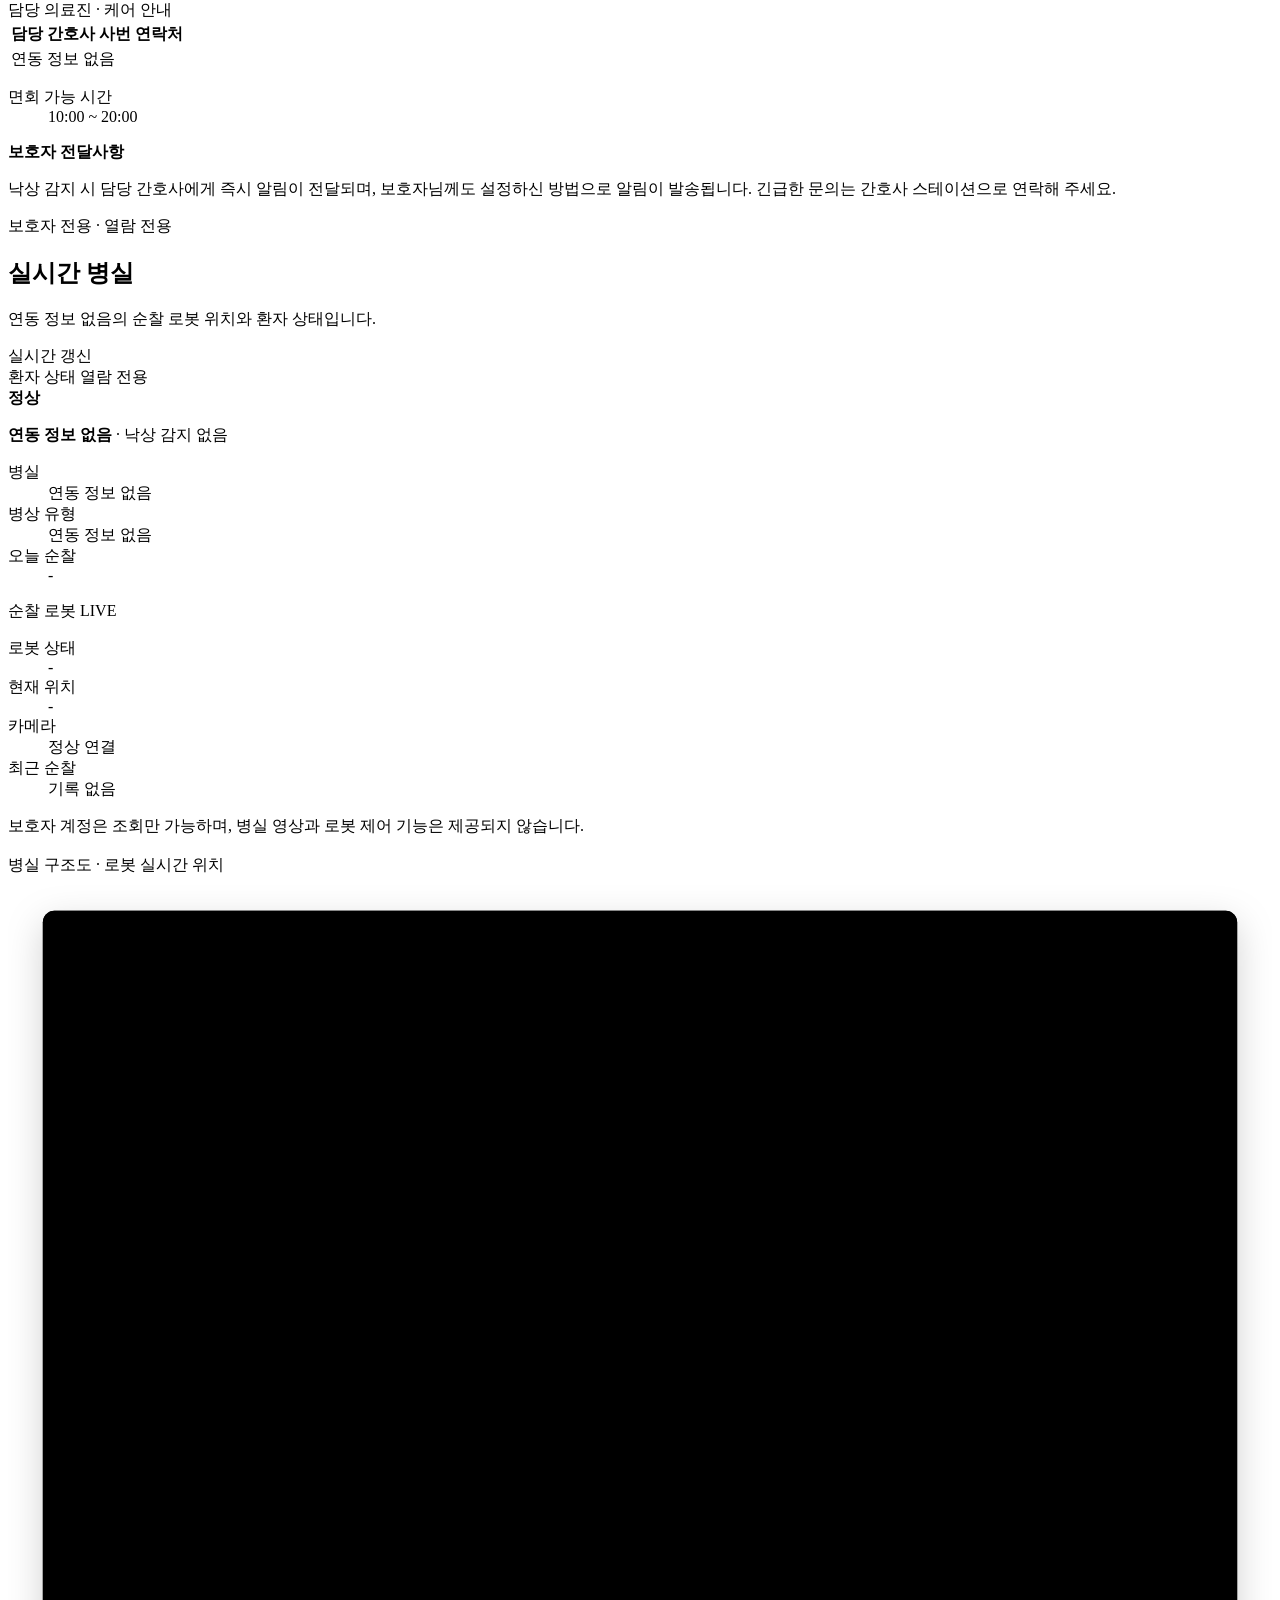
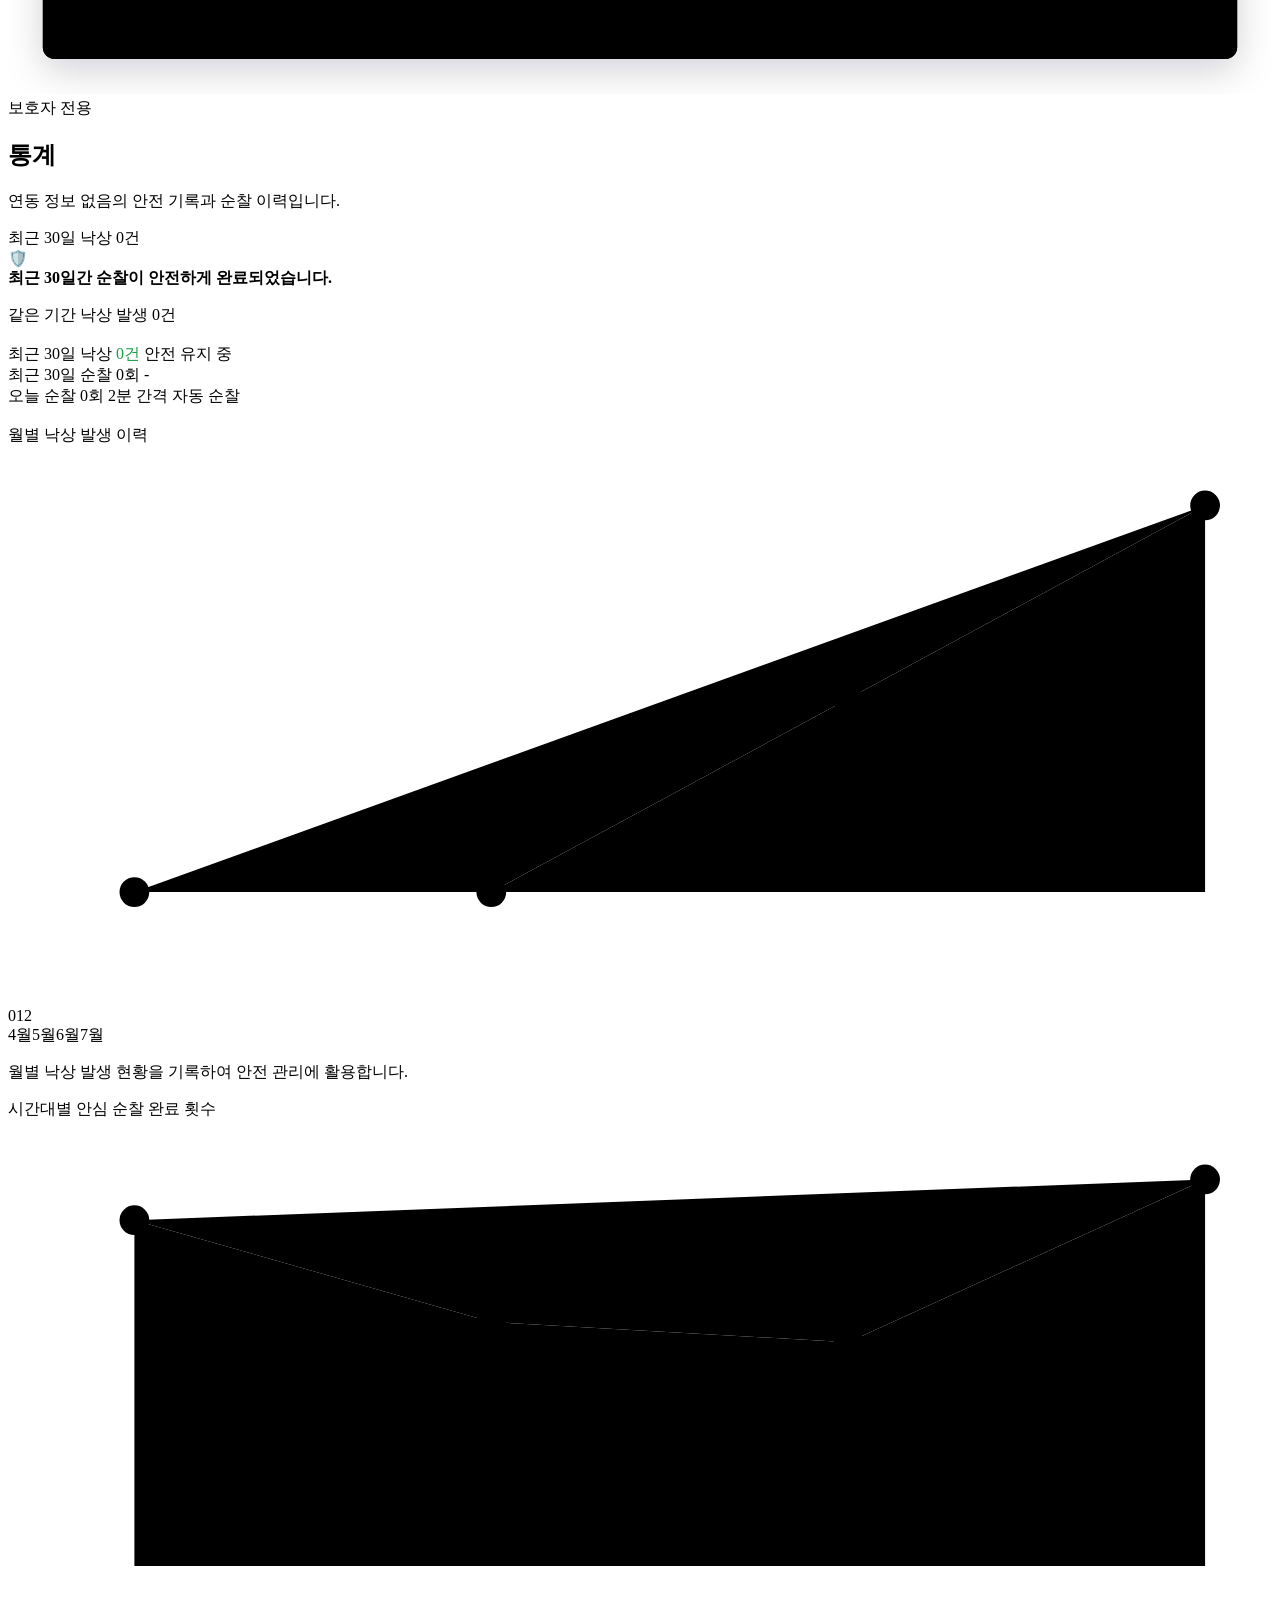
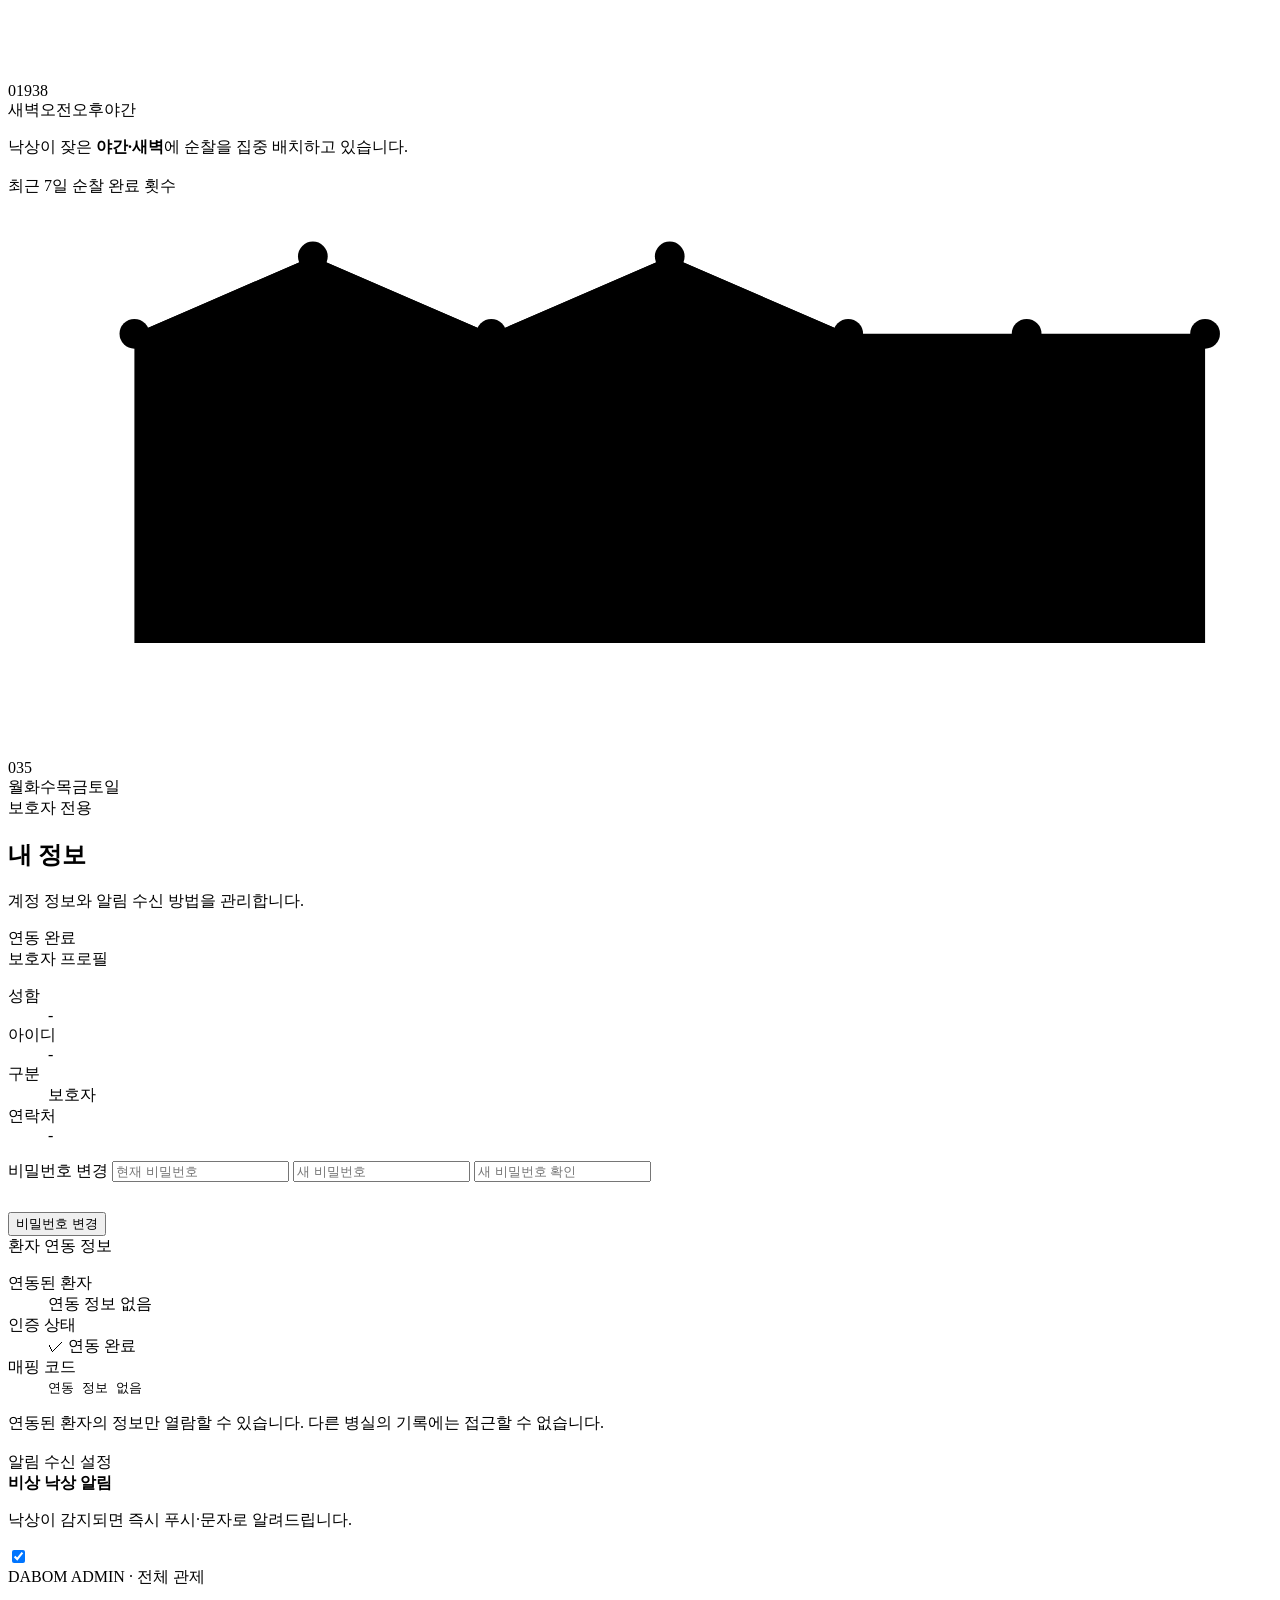
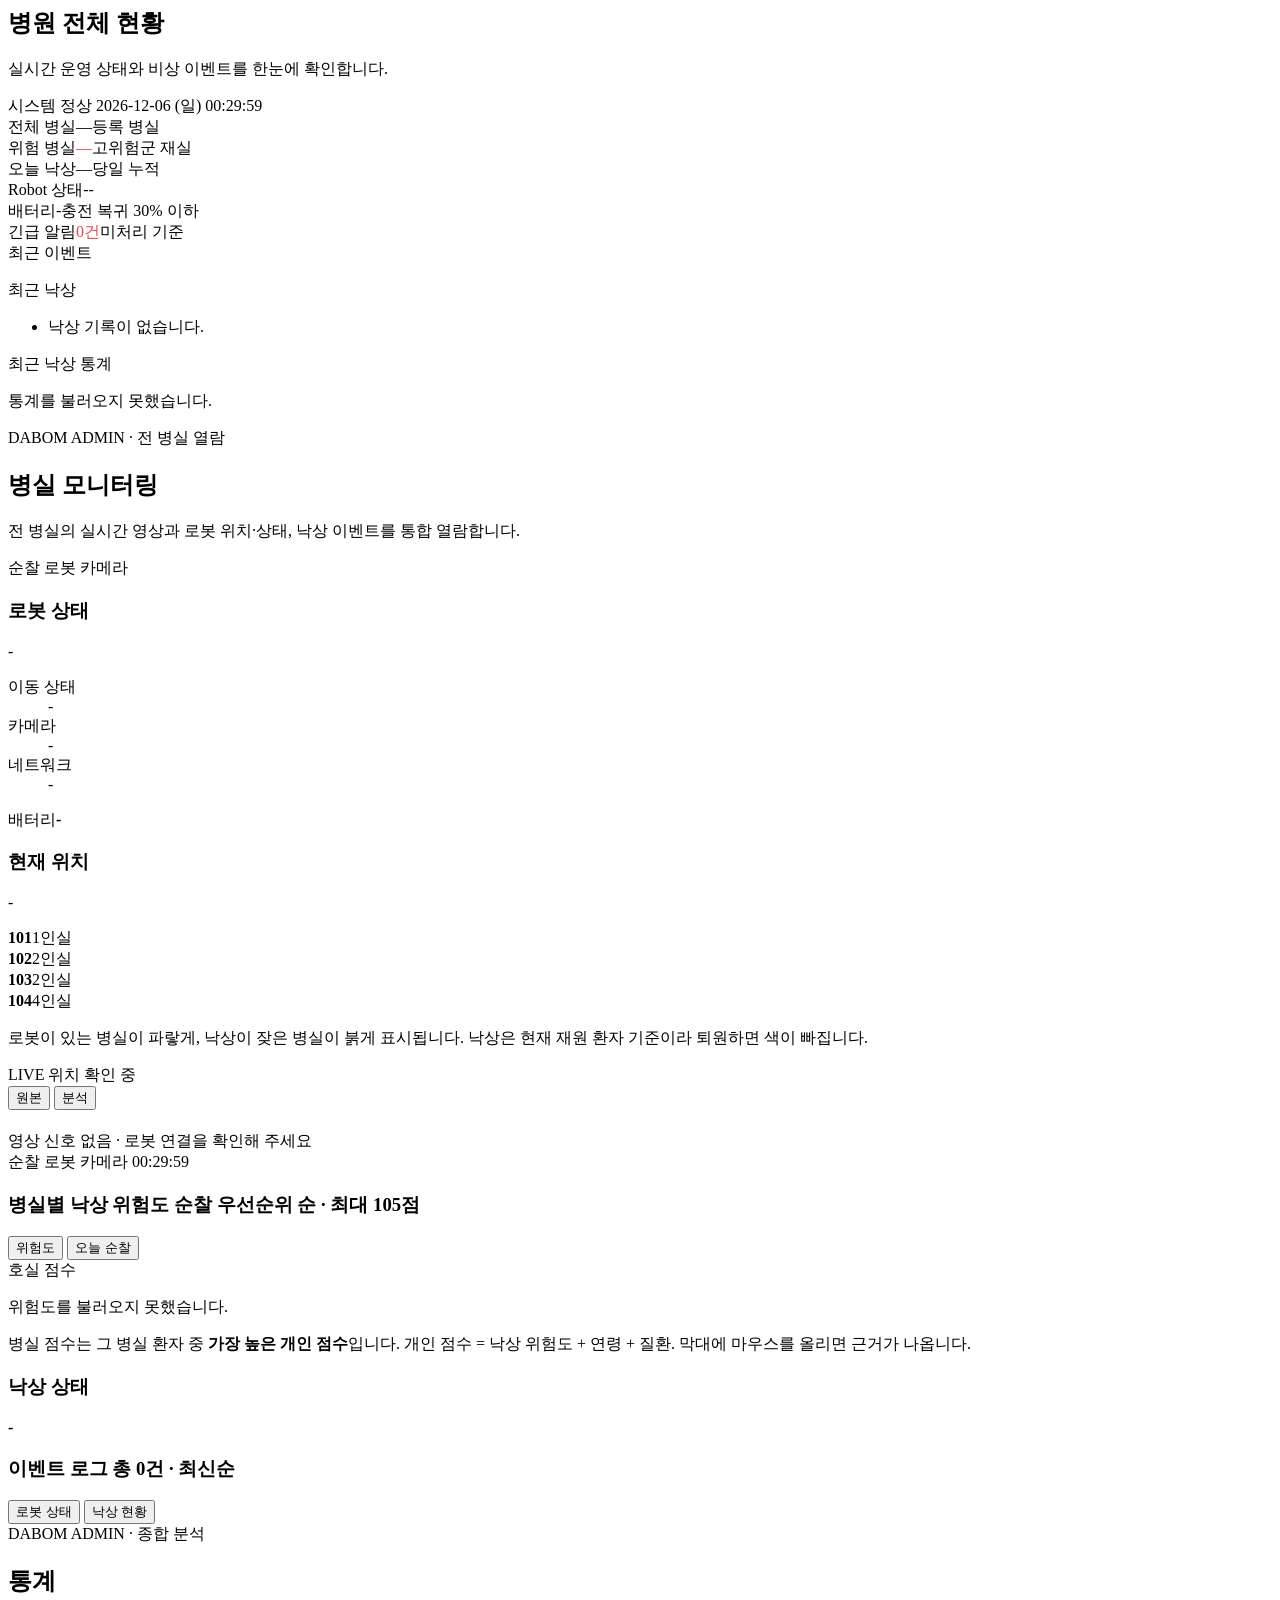
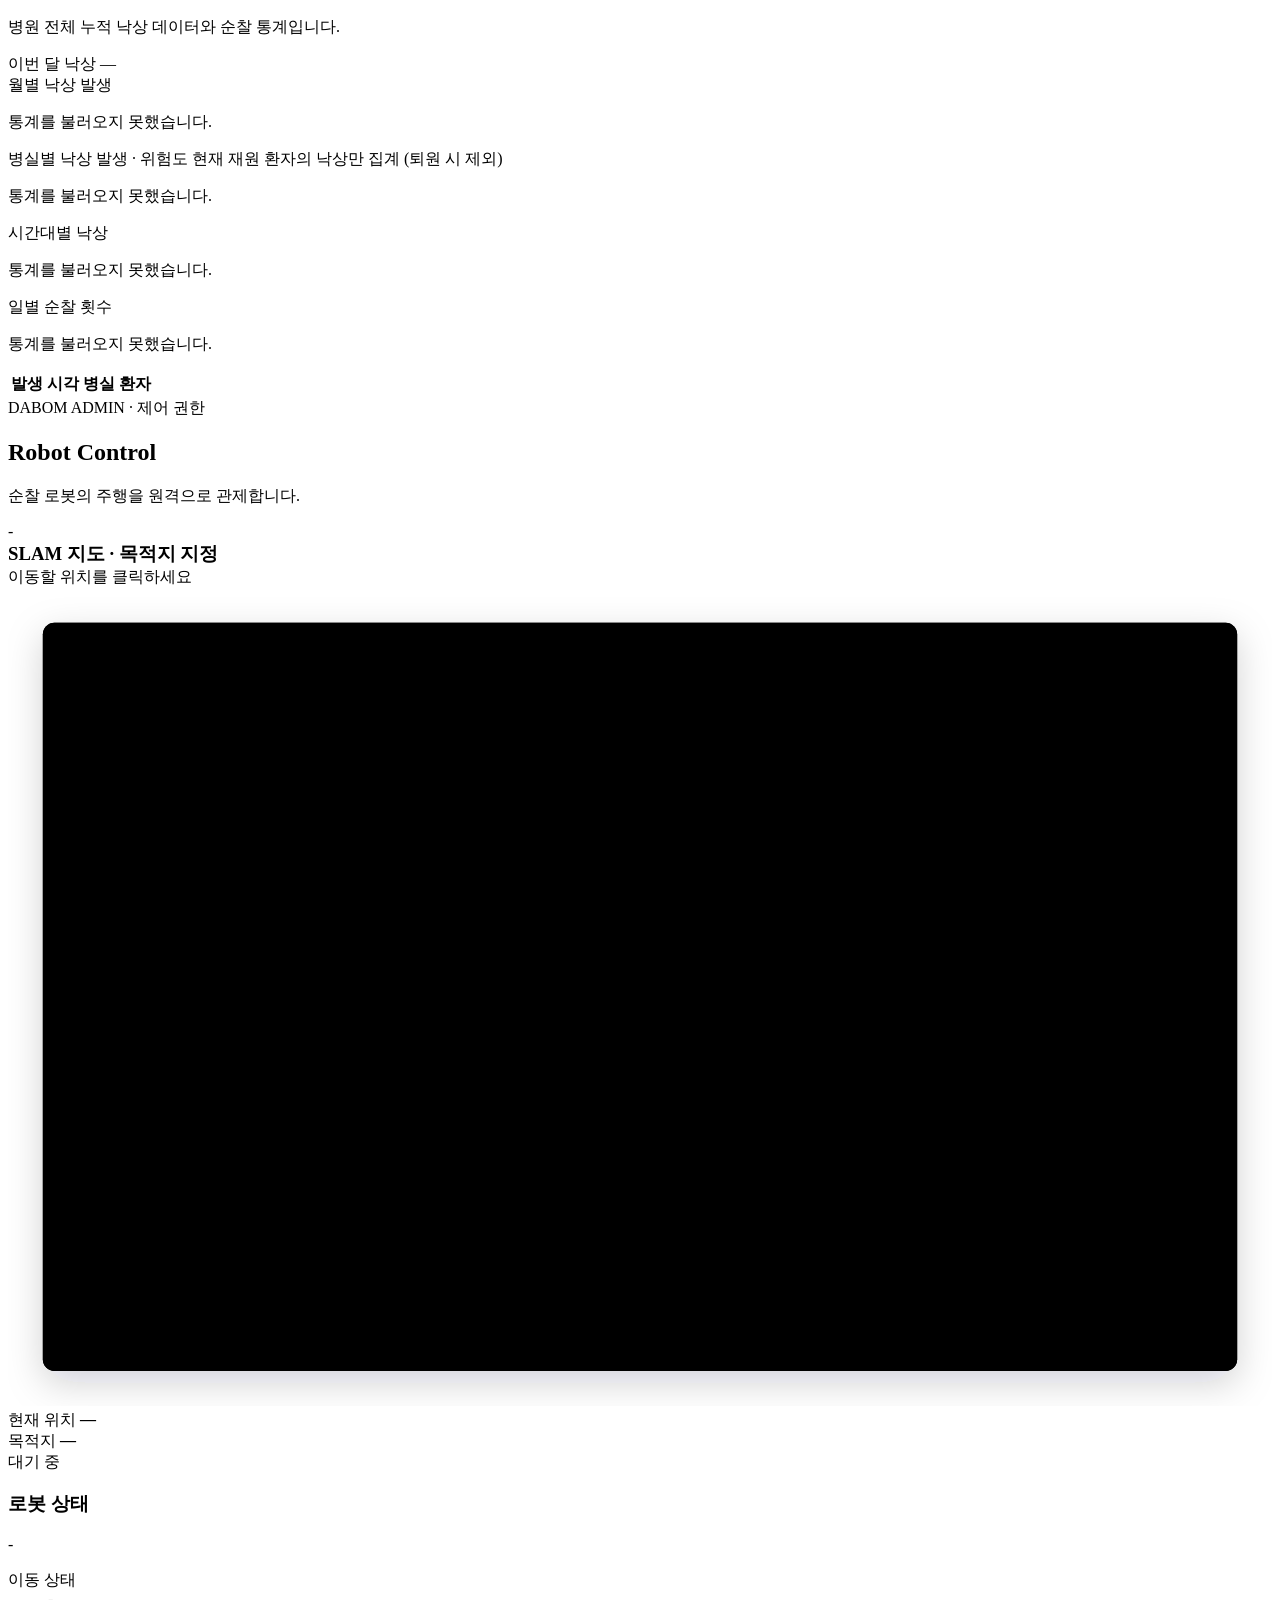
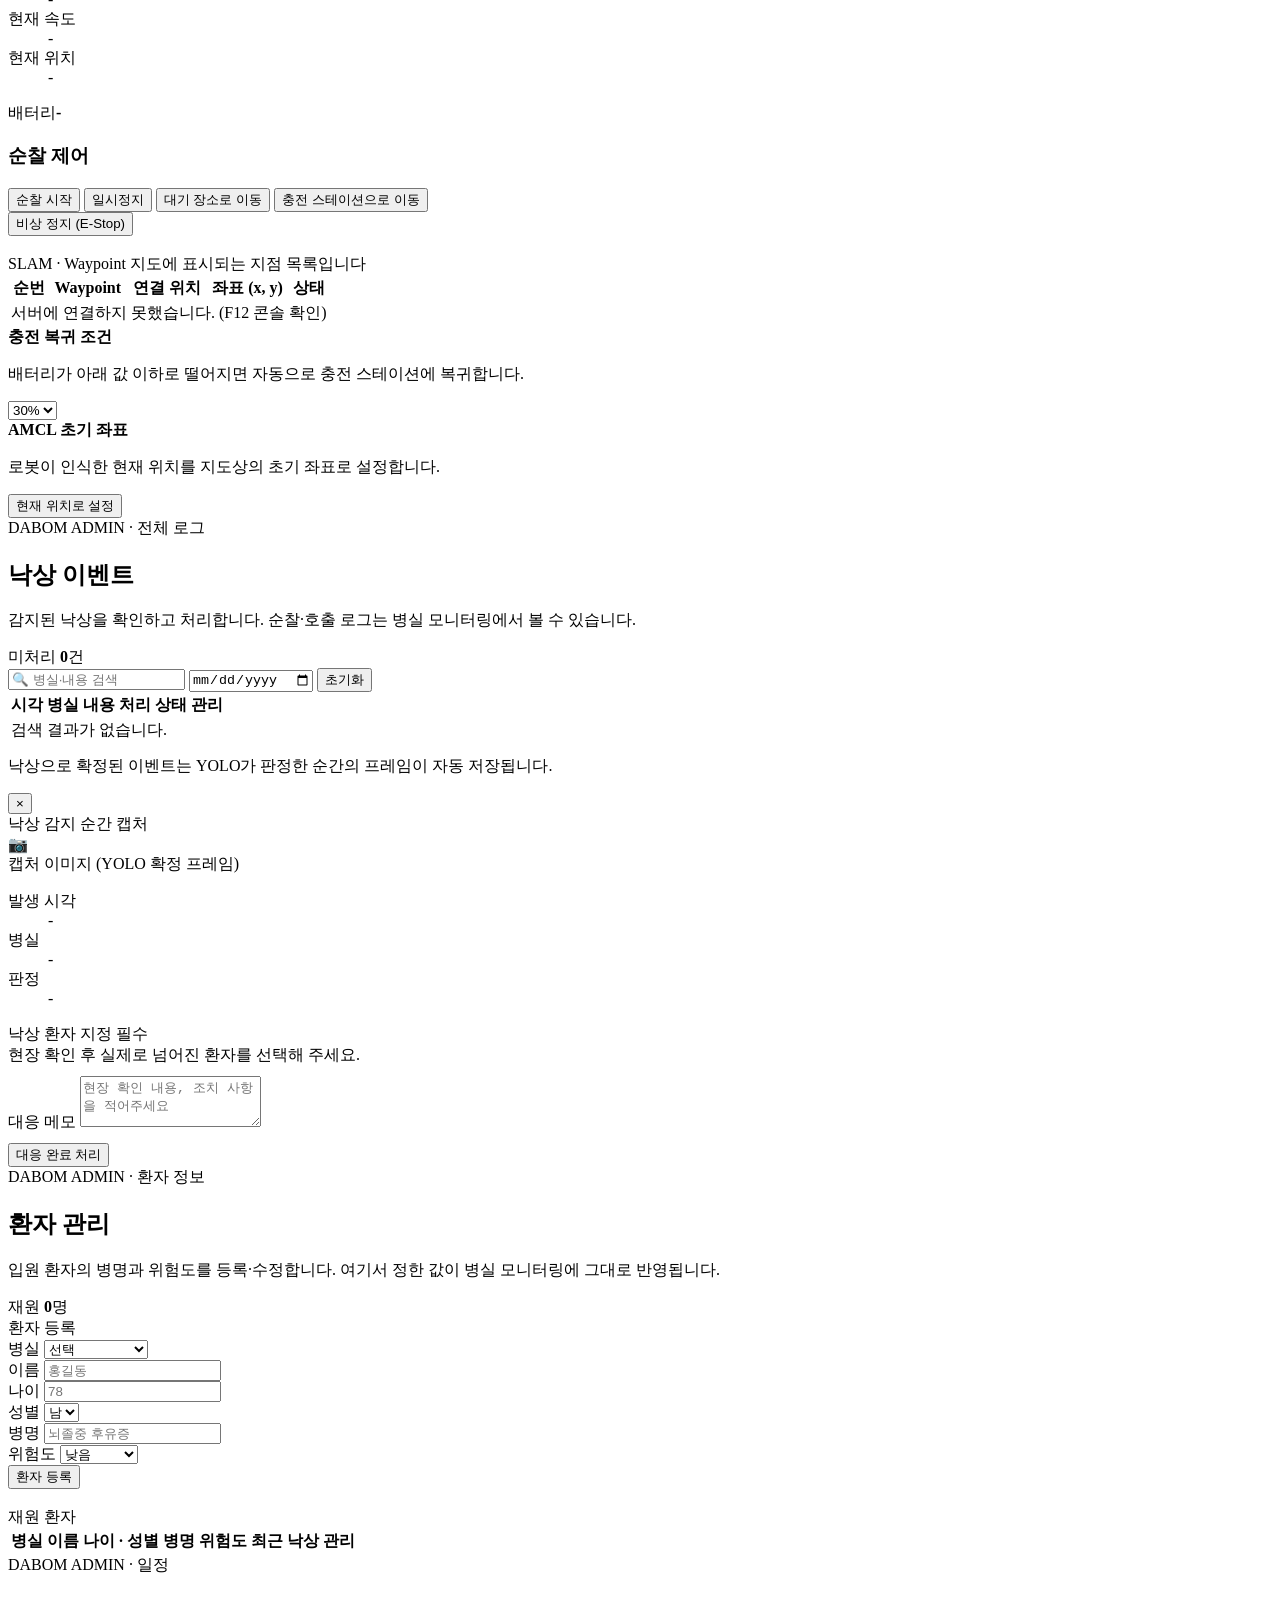
==== commit 79c920bc: "Harden fall records and scope statistics to admitted patients - Require login for /video_feed and /v" ====
--- a/src/dashboard/dashboard/templates/index.html
+++ b/src/dashboard/dashboard/templates/index.html
@@ -830,7 +830,8 @@
                         <div class="room" id="room-104"><strong>104</strong><span>4인실</span></div>
                         <div class="robot-marker" id="robot-marker" style="display:none;">🤖</div>
                     </div>
-                    <p class="mon-note">로봇이 있는 병실이 파랗게, 낙상이 잦은 병실이 붉게 표시됩니다.</p>
+                    <p class="mon-note">로봇이 있는 병실이 파랗게, 낙상이 잦은 병실이 붉게 표시됩니다.
+                        낙상은 현재 재원 환자 기준이라 퇴원하면 색이 빠집니다.</p>
                 </section>
             </aside>
 
@@ -932,7 +933,8 @@
                 <div class="lc" id="lc-astats-month"><!-- renderLineCharts()로 그림 --></div>
             </div>
             <div class="panel">
-                <div class="panel-head">병실별 낙상 발생 · 위험도</div>
+                <div class="panel-head">병실별 낙상 발생 · 위험도
+                    <span class="panel-head-note">현재 재원 환자의 낙상만 집계 (퇴원 시 제외)</span></div>
                 <div class="lc" id="bc-astats-room"><!-- renderCharts()로 그림 --></div>
             </div>
             <div class="panel">
@@ -2359,135 +2361,6 @@
     });
 }
 
-/* ============================================================
-   데이터 계층 — 지금은 임시 데이터, 나중에 MySQL + Flask API 로 교체
-   ------------------------------------------------------------
-   ▶ 백엔드 담당자에게: 이 블록만 고치면 화면 코드는 손댈 필요가 없습니다.
-     DB.load() 안의 주석 두 줄을 풀고 아래 시드 배열을 지우면 연동 끝입니다.
-
-   테이블 ↔ 필드 대응 (컬럼명을 그대로 맞춰두었습니다)
-     patients   : patient_id, name, room_number('101'~'104'), room_type,
-                  age, gender, diagnosis, risk_level('high'|'mid'|'low'),
-                  last_fall_at, admitted(재원 여부 1/0), nurse_name, nurse_tel
-     guardians  : guardian_id, username, name, phone, patient_id,
-                  mapping_code, status('pending'|'approved'|'registered'|'rejected')
-     users      : username, password_hash, role('admin' | 'user'), ...
-                  ※ role 은 DB 표기('admin'=관리자·간호사, 'user'=보호자)를 그대로 주면 됩니다.
-                    화면 내부 표기('admin'/'guardian')로는 toAppRole() 이 알아서 바꿉니다.
-
-   기대 응답 형태
-     GET /api/patients            → [ {patients 레코드}, ... ]
-     GET /api/guardians           → [ {guardians 레코드}, ... ]
-   ============================================================ */
-const DB = {
-    // ----- 임시 시드 (화면 확인용) : 연동 시 삭제 -----
-    patients: [
-        { patient_id: 1, name: "홍길동", room_number: "101", room_type: "1인실",
-          age: 78, gender: "남", diagnosis: "뇌졸중 후유증", risk_level: "high",
-          last_fall_at: "2026-07-14 03:20", admitted: 1, nurse_name: "김간호", nurse_tel: "02-1234-5678" },
-        { patient_id: 2, name: "김영수", room_number: "102", room_type: "2인실",
-          age: 72, gender: "남", diagnosis: "고관절 골절 회복", risk_level: "low",
-          last_fall_at: "2026-07-02 21:10", admitted: 1, nurse_name: "이간호", nurse_tel: "02-1234-5679" },
-        { patient_id: 3, name: "이순자", room_number: "103", room_type: "2인실",
-          age: 81, gender: "여", diagnosis: "파킨슨병", risk_level: "mid",
-          last_fall_at: "2026-07-15 11:05", admitted: 1, nurse_name: "김간호", nurse_tel: "02-1234-5678" },
-        { patient_id: 4, name: "최판서", room_number: "104", room_type: "4인실",
-          age: 69, gender: "남", diagnosis: "당뇨 · 저혈압", risk_level: "low",
-          last_fall_at: "낙상 이력 없음", admitted: 1, nurse_name: "이간호", nurse_tel: "02-1234-5679" },
-
-        // 같은 병실을 쓰는 다른 환자들 — 낙상 감지 시 "누가 넘어졌는지" 고르는 후보가 된다.
-        // 101호는 1인실이라 후보가 1명뿐이므로, 여러 명 고르는 흐름은 104호(4인실)로 확인한다
-        { patient_id: 5, name: "장복순", room_number: "104", room_type: "4인실",
-          age: 84, gender: "여", diagnosis: "고관절 수술 후 회복", risk_level: "high",
-          last_fall_at: "2026-06-28 05:40", admitted: 1, nurse_name: "김간호", nurse_tel: "02-1234-5678" },
-        { patient_id: 6, name: "오갑수", room_number: "104", room_type: "4인실",
-          age: 76, gender: "남", diagnosis: "척추관 협착증", risk_level: "mid",
-          last_fall_at: "낙상 이력 없음", admitted: 1, nurse_name: "김간호", nurse_tel: "02-1234-5678" },
-        { patient_id: 7, name: "윤말자", room_number: "104", room_type: "4인실",
-          age: 79, gender: "여", diagnosis: "당뇨 합병증", risk_level: "low",
-          last_fall_at: "낙상 이력 없음", admitted: 1, nurse_name: "김간호", nurse_tel: "02-1234-5678" },
-        { patient_id: 8, name: "한정식", room_number: "103", room_type: "2인실",
-          age: 83, gender: "남", diagnosis: "뇌경색 후유증", risk_level: "mid",
-          last_fall_at: "낙상 이력 없음", admitted: 1, nurse_name: "김간호", nurse_tel: "02-1234-5678" },
-        { patient_id: 9, name: "서금자", room_number: "102", room_type: "2인실",
-          age: 74, gender: "여", diagnosis: "무릎 인공관절 수술", risk_level: "low",
-          last_fall_at: "낙상 이력 없음", admitted: 1, nurse_name: "이간호", nurse_tel: "02-1234-5679" }
-    ],
-
-    // 병실 정원은 ROOM_INFO(roomCapacityOf)가 원본이라 여기서는 들고 있지 않는다
-
-    guardians: [
-        { guardian_id: 1, username: "cus", name: "박보호", phone: "010-3456-7890",
-          patient_id: 1, mapping_code: "KJ-3E91-A47C", status: "registered", role: "user" }
-    ],
-
-    // ----- 연동 지점 -----
-    async load() {
-        // TODO(백엔드): 아래 두 줄의 주석을 풀고 위 시드 배열을 지우면 됩니다.
-        // DB.patients  = await (await fetch("/api/patients")).json();
-        // DB.guardians = await (await fetch("/api/guardians")).json();
-    },
-
-    // ----- 조회 헬퍼 (화면은 항상 이 함수들만 사용) -----
-    getPatient(id) {
-        return DB.patients.find(p => p.patient_id === id) || null;
-    },
-
-    // 연동 신청 검증용: 재원 중인 환자 중에서 이름+병실이 모두 맞아야 통과
-    findAdmittedPatient(name, room) {
-        const n = String(name).replace(/\s/g, "");
-        return DB.patients.find(p =>
-            p.admitted === 1 && p.name.replace(/\s/g, "") === n && p.room_number === String(room)
-        ) || null;
-    },
-
-    isAdmittedName(name) {
-        const n = String(name).replace(/\s/g, "");
-        return DB.patients.some(p => p.admitted === 1 && p.name.replace(/\s/g, "") === n);
-    },
-
-    // 같은 병실에 있는 재원 환자들 (4인실이면 최대 4명)
-    listPatientsByRoom(room) {
-        return DB.patients.filter(p => p.admitted === 1 && p.room_number === String(room));
-    },
-
-    getGuardianByUsername(username) {
-        return DB.guardians.find(g => g.username === username) || null;
-    },
-
-    addGuardian(g) { DB.guardians.push(g); },   // TODO: POST /api/guardians
-
-    /* 순찰 로그
-       patrol_logs : log_id, patient_id, room_number, patrolled_at(DATETIME),
-                     result('normal' | 'fall' | 'call')
-       순찰 주기가 병실당 약 2분이라 하루 300건 이상 쌓입니다.
-       화면은 최신순으로 받는 것을 기대합니다. */
-    listPatrolLogs(patientId, date) {
-        // TODO(백엔드): GET /api/patrols?patient_id={id}&date={YYYY-MM-DD} 로 교체
-        //   return await (await fetch(`/api/patrols?patient_id=${patientId}&date=${date}`)).json();
-        return DB._demoPatrolLogs(patientId);
-    },
-
-    // ----- 임시 생성기 (연동 시 삭제) : 오늘 08:00부터 2분 간격 -----
-    _demoPatrolLogs(patientId) {
-        const p = DB.getPatient(patientId);
-        if (!p) return [];
-        const out = [];
-        const now = new Date();
-        const t = new Date(now);
-        t.setHours(8, 0, 0, 0);
-        while (t <= now) {
-            out.push({
-                patrolled_at: `${pad2(t.getHours())}:${pad2(t.getMinutes())}`,
-                room_number: p.room_number,
-                result: "normal"
-            });
-            t.setMinutes(t.getMinutes() + 2);
-        }
-        return out.reverse();   // 최신순
-    }
-};
-
 // 재원 환자 목록 (환자관리 탭 · 이벤트 환자 지정이 함께 사용)
 let WARDS = [];
 
@@ -2547,6 +2420,20 @@
 
     // 영상만으로는 같은 병실의 누가 넘어졌는지 알 수 없으므로 현장에서 확인해 지정한다
     const people = document.getElementById("ev-people");
+
+    // 확정한 환자가 퇴원한 기록은 잠근다. 후보로 뜨는 건 '지금' 그 병실에 있는 환자라,
+    // 그대로 두면 나중에 입원한 사람이 과거 낙상의 당사자로 기록된다 (서버도 409로 막는다)
+    if (e.discharged) {
+        people.innerHTML = "";
+        const p = document.createElement("p");
+        p.className = "a-hint";
+        p.textContent = `${e.patient_name} 님으로 확정된 기록입니다. ` +
+                        "해당 환자가 퇴원해 환자를 다시 지정할 수 없습니다.";
+        people.appendChild(p);
+        document.getElementById("ev-modal").classList.add("open");
+        return;
+    }
+
     WARDS = await fetchWards();
     const list = WARDS.filter(w => w.room === e.room_number);
     people.innerHTML = list.length
@@ -3236,6 +3123,7 @@
     document.getElementById("login-id").value = "";
     closeLogin();
     renderNav();
+    reloadVideo();   // 로그인 전 401로 끊긴 영상을 다시 붙인다
     if (toAppRole(data.role) === "admin") {
         renderPending();
         renderGuardians();
@@ -3256,6 +3144,7 @@
     [localStorage, sessionStorage].forEach(s => {
         s.removeItem(AUTH_KEY); s.removeItem(ROLE_KEY); s.removeItem(NAME_KEY); s.removeItem(USER_KEY);
     });
+    stopVideo();   // 열려 있던 영상 스트림도 함께 끊는다
     renderNav();
     goHome();
 }
@@ -3374,6 +3263,26 @@
 function goFallMonitoring() {
     closeFallAlert();
     showTab("monitoring");
+}
+
+// 영상 라우트가 @login_required라, 로그인 전에는 <img>가 401을 받고 오류 상태로 굳는다.
+// 로그인 직후 여기서 다시 붙여야 모니터링 탭에 영상이 나온다.
+// 같은 URL을 그대로 넣으면 브라우저가 재요청을 안 할 수 있어 쿼리를 붙인다.
+function reloadVideo() {
+    const img = document.getElementById("video-img");
+    if (!img) { return; }
+    const base = currentVideoMode === "yolo" ? "/video_feed_yolo" : "/video_feed";
+    img.style.visibility = "visible";
+    if (img.parentElement) { img.parentElement.classList.remove("no-signal"); }
+    img.src = base + "?t=" + Date.now();
+}
+
+// 로그아웃하면 열려 있던 스트림도 끊는다. 안 그러면 이미 연결된 영상은 계속 흐른다
+function stopVideo() {
+    const img = document.getElementById("video-img");
+    if (!img) { return; }
+    img.removeAttribute("src");
+    img.style.visibility = "hidden";
 }
 
 function switchVideo(mode) {
@@ -4177,13 +4086,48 @@
     };
 }
 
-// 관리자 통계 탭의 4개 차트(월별 낙상/병실별 낙상·위험도/시간대별 낙상/일별 순찰)만
-// 실제 DB 집계로 덮어쓴다. 그 외 차트(홈 요약, 보호자 통계)는 아직 데모 값을 그대로 쓴다.
+// 관리자 통계 차트 id 목록. 실패 처리에서도 같은 목록을 쓴다
+const ADMIN_STAT_CHARTS = [
+    "lc-ahome-month", "lc-astats-month", "lc-astats-hour", "lc-astats-day", "bc-astats-room"
+];
+const ADMIN_STAT_TILES = [
+    "a-stat-rooms", "a-stat-risk-rooms", "a-stat-today-falls", "a-stat-month-falls"
+];
+
+// 통계를 못 받았을 때 자리표시용 숫자를 그대로 두면 가짜 값이 진짜처럼 보인다.
+// 자리표시 데이터를 아예 지우고 화면에 실패를 드러낸다.
+// (LINE_CHARTS/BAR_CHARTS에서 지우면 renderCharts가 그 element를 건드리지 않으므로
+//  여기서 넣은 안내 문구가 그대로 남는다)
+function markAdminStatsFailed(reason) {
+    console.error("[stats] 관리자 통계를 불러오지 못했습니다:", reason);
+
+    ADMIN_STAT_CHARTS.forEach(id => {
+        delete LINE_CHARTS[id];
+        delete BAR_CHARTS[id];
+        const el = document.getElementById(id);
+        if (el) {
+            el.textContent = "";
+            const p = document.createElement("p");
+            p.className = "lc-empty";
+            p.textContent = "통계를 불러오지 못했습니다.";
+            el.appendChild(p);
+        }
+    });
+
+    ADMIN_STAT_TILES.forEach(id => {
+        const el = document.getElementById(id);
+        if (el) el.textContent = "—";   // 단위 span까지 같이 지운다
+    });
+}
+
+
 async function loadAdminStats() {
     try {
         const res = await fetch("/api/stats/admin");
+        // 보호자 계정이면 이 API를 쓸 일이 없다. 401/403은 실패 표시 없이 조용히 넘긴다
+        if (res.status === 401 || res.status === 403) { return; }
         const data = await res.json();
-        if (!data.ok) return;
+        if (!data.ok) { markAdminStatsFailed(data.error || `서버 응답 ${res.status}`); return; }
         LINE_CHARTS["lc-ahome-month"] = { unit: "건", data: data.monthly_falls };
         LINE_CHARTS["lc-astats-month"] = { unit: "건", data: data.monthly_falls };
         LINE_CHARTS["lc-astats-hour"] = { unit: "건", data: data.hourly_falls };
@@ -4198,7 +4142,9 @@
         setNum("a-stat-risk-rooms", data.risk_rooms, "실");
         setNum("a-stat-today-falls", data.today_falls, "건");
         setNum("a-stat-month-falls", data.month_falls, "건");
-    } catch (e) { /* 실패하면 기존 값(데모) 유지 */ }
+    } catch (e) {
+        markAdminStatsFailed(e);
+    }
 }
 
 async function loadGuardianStats() {
@@ -4222,7 +4168,7 @@
         setNum("g-stat-today", data.patrol_today, "회");
         setNum("g-stat-patrol30", data.patrol_30d, "회");
         set("g-stat-patrol30-sub", `하루 평균 ${Math.round(data.patrol_30d / 30 * 10) / 10}회`);
-    } catch (e) { /* 실패하면 기존 값(데모) 유지 */ }
+    } catch (e) { /* 실패하면 기존 값 유지 */ }
 }
 
 async function renderCharts() {
@@ -4233,9 +4179,9 @@
     });
 }
 
-// ===== 탭 콘텐츠 (더미 데이터 · 실제 값은 각 API 연동) =====
-
-// --- 환자 관리 (관리자) ---  ※ TODO: 환자 정보 API 연동
+// ===== 탭 콘텐츠 (각 API 연동) =====
+
+// --- 환자 관리 (관리자) --- 
 async function renderPatients() {
     const tb = document.getElementById("pt-tbody");
     if (!tb) return;
@@ -4335,7 +4281,7 @@
     });
 }
 
-// --- 낙상 이력 / 통계 ---  ※ TODO: 낙상 이력 API 연동
+// --- 낙상 이력 / 통계 --- 
 async function renderFalls() {
     let rows = [];
     try {
@@ -4765,7 +4711,7 @@
     rcToast._t = setTimeout(() => el.classList.remove("show"), 1800);
 }
 
-// ===== 이벤트 로그 =====  ※ TODO: 이벤트 API 연동
+// ===== 이벤트 로그 ===== 
 // 순찰·호출 로그는 '병실 모니터링'의 실시간 이벤트 로그에서 보므로,
 // 이 탭은 간호사가 확인·처리해야 하는 낙상(fall_log)만 다룬다
 let FALL_LOGS = [];
@@ -4793,8 +4739,10 @@
         rows.forEach(e => {
             const tr = document.createElement("tr");
             // 간호사가 확인해 지정한 환자를 함께 보여준다
+            // 퇴원한 환자도 확정 당시 이름이 남아 있다. 지금 재원 중이 아님을 함께 표시한다
             const who = e.patient_name
-                ? ` · <b class="ev-who">${e.patient_name} 님</b>`
+                ? ` · <b class="ev-who">${e.patient_name} 님</b>` +
+                  (e.discharged ? ' <span class="ev-unknown">(퇴원)</span>' : "")
                 : ' · <span class="ev-unknown">-</span>';
             tr.innerHTML =
                 `<td>${e.detected_at}</td><td>병실 ${e.room_number}</td><td>낙상 감지${who}</td>` +
@@ -4827,9 +4775,6 @@
     renderEventRows(FALL_LOGS);
 }
 
-// 데이터를 먼저 불러온 뒤 화면을 그린다.
-// TODO(백엔드): DB.load() 가 API 를 호출하게 되면 아래 렌더 호출들을 then() 안으로 옮기면 됩니다.
-DB.load();
 
 renderPatients();
 renderCharts();
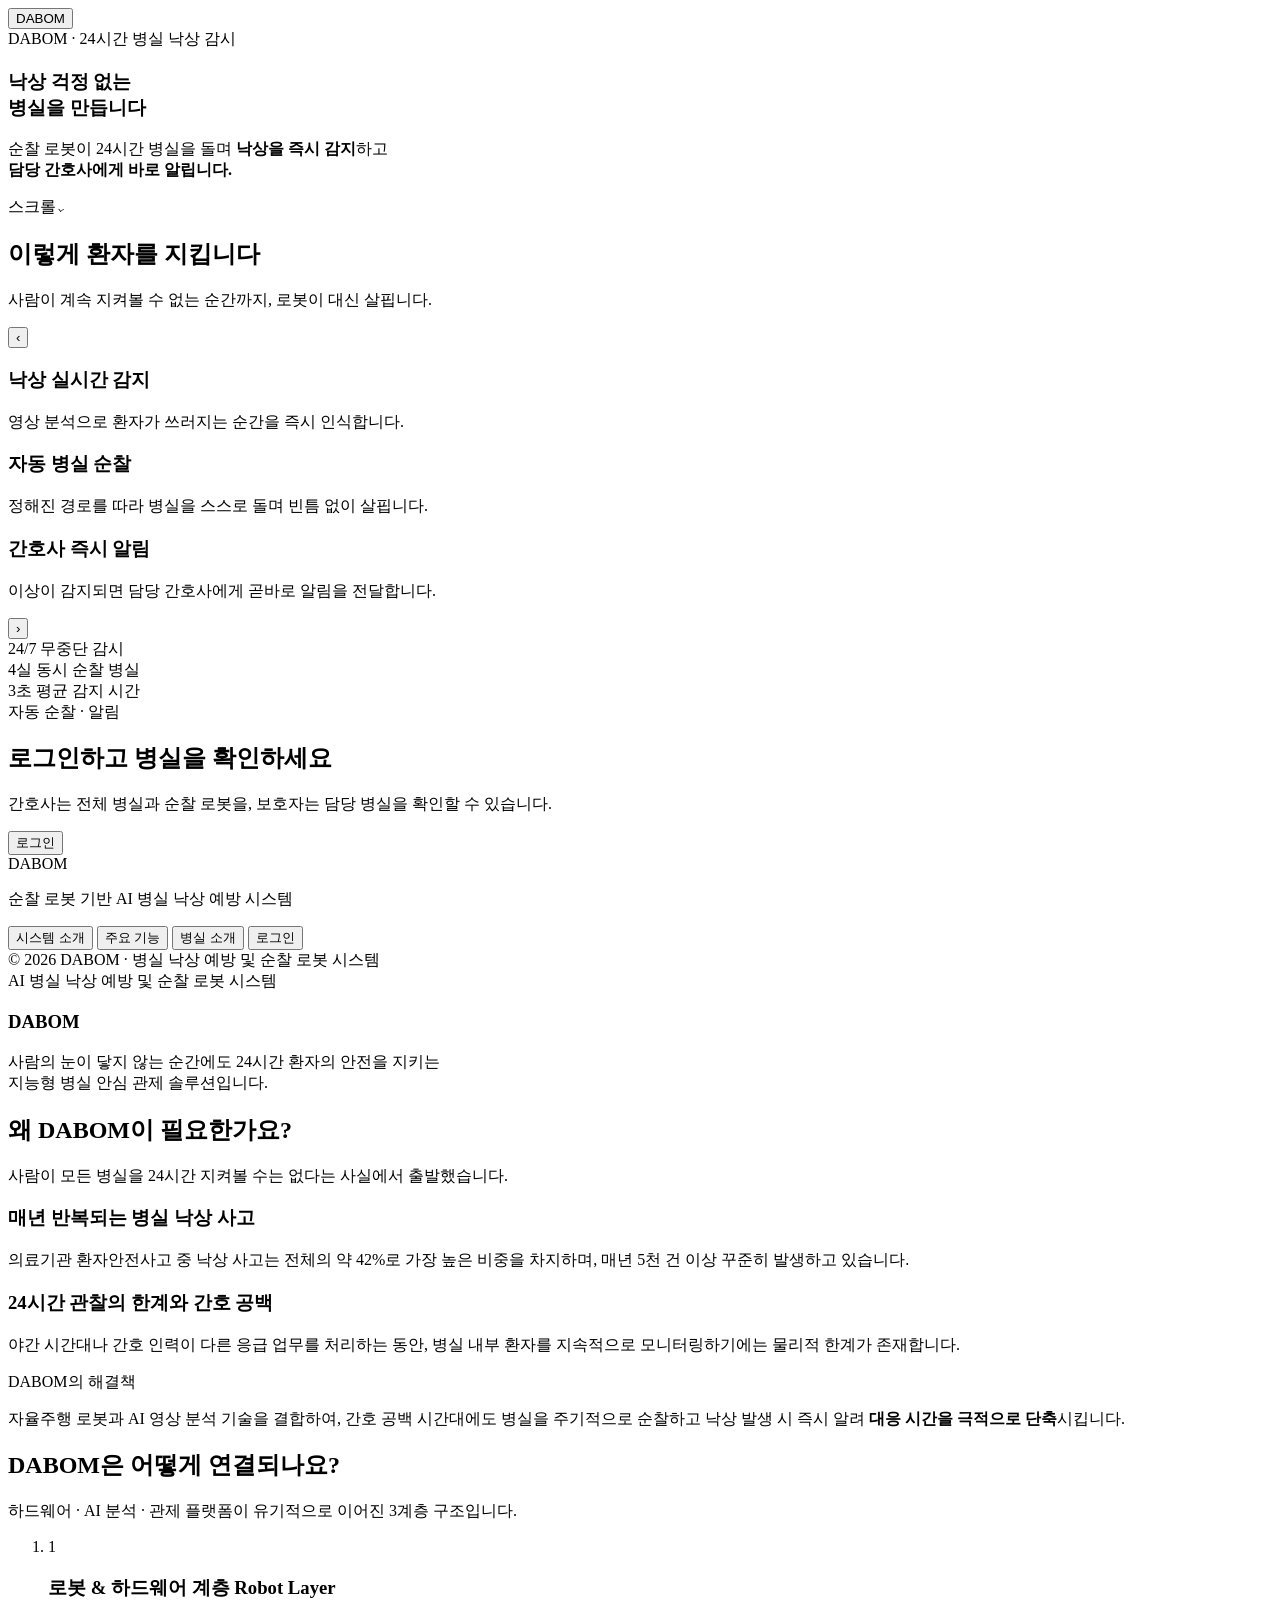
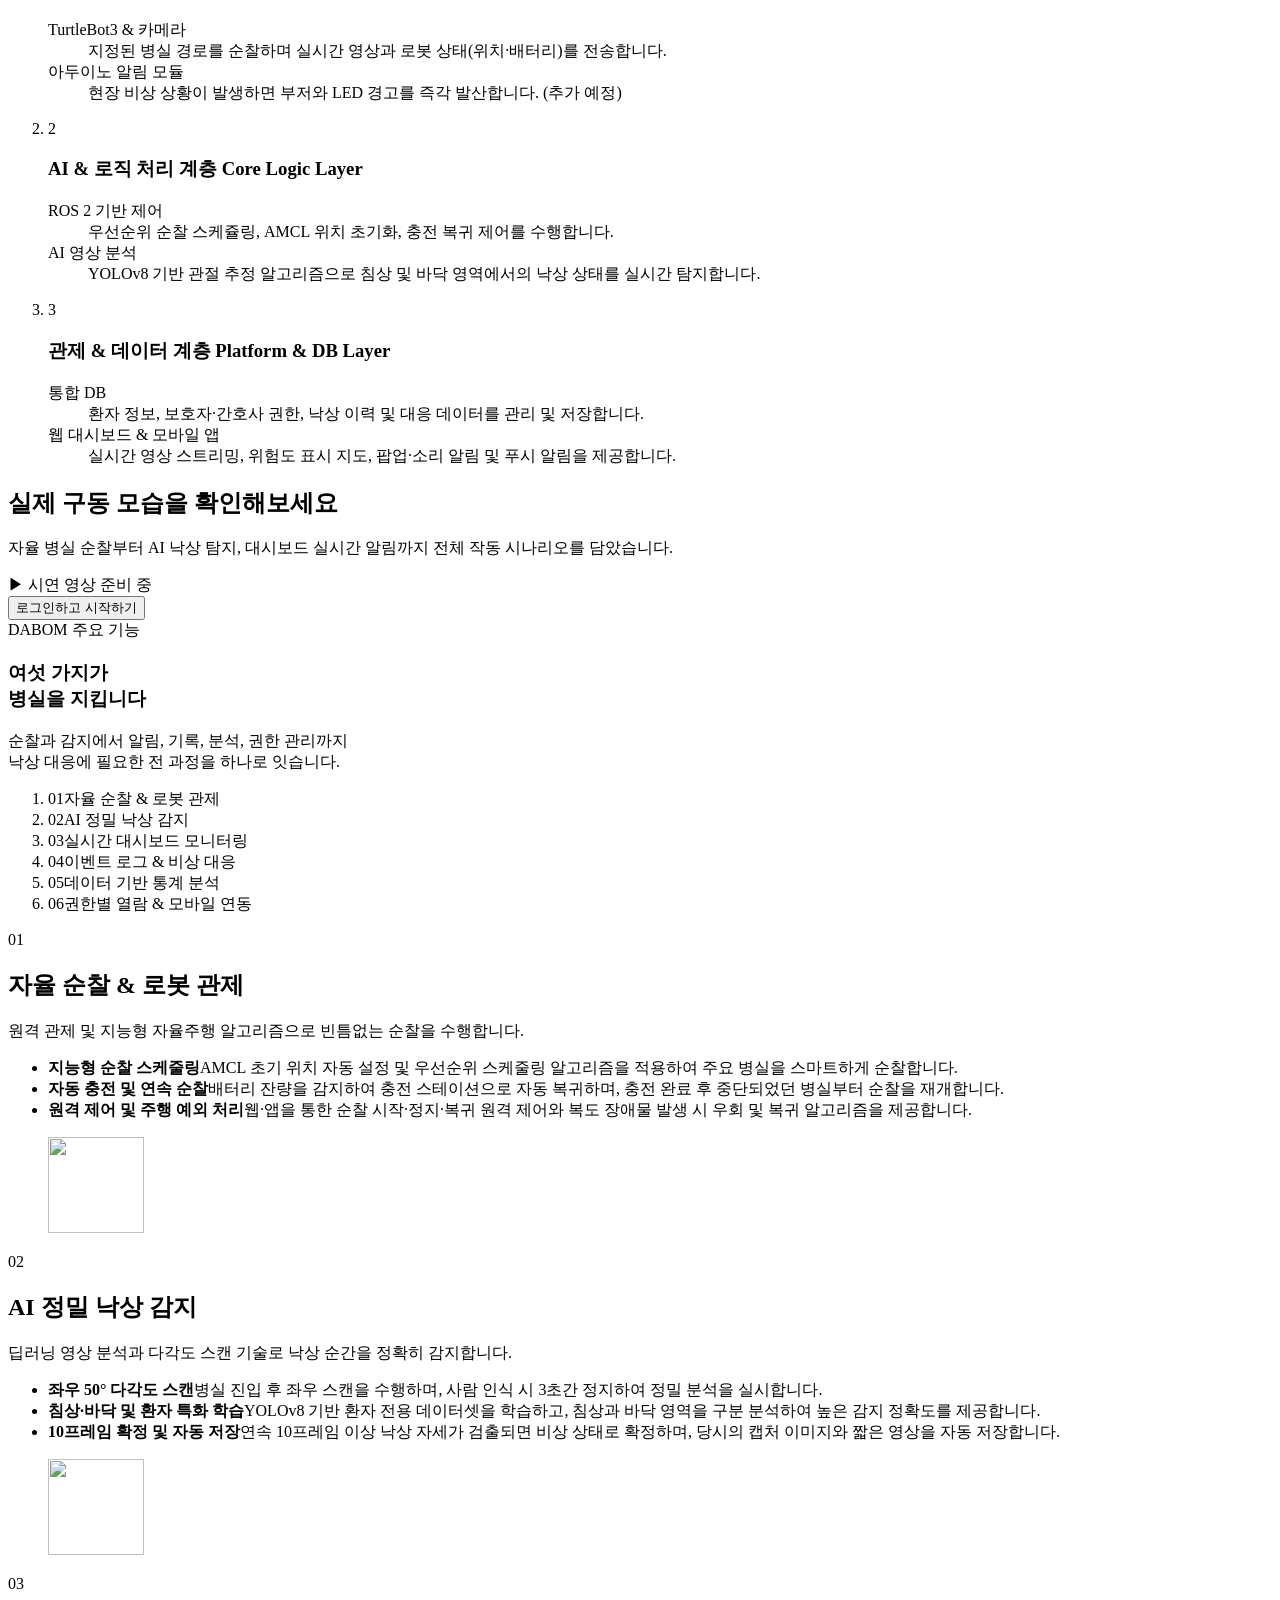
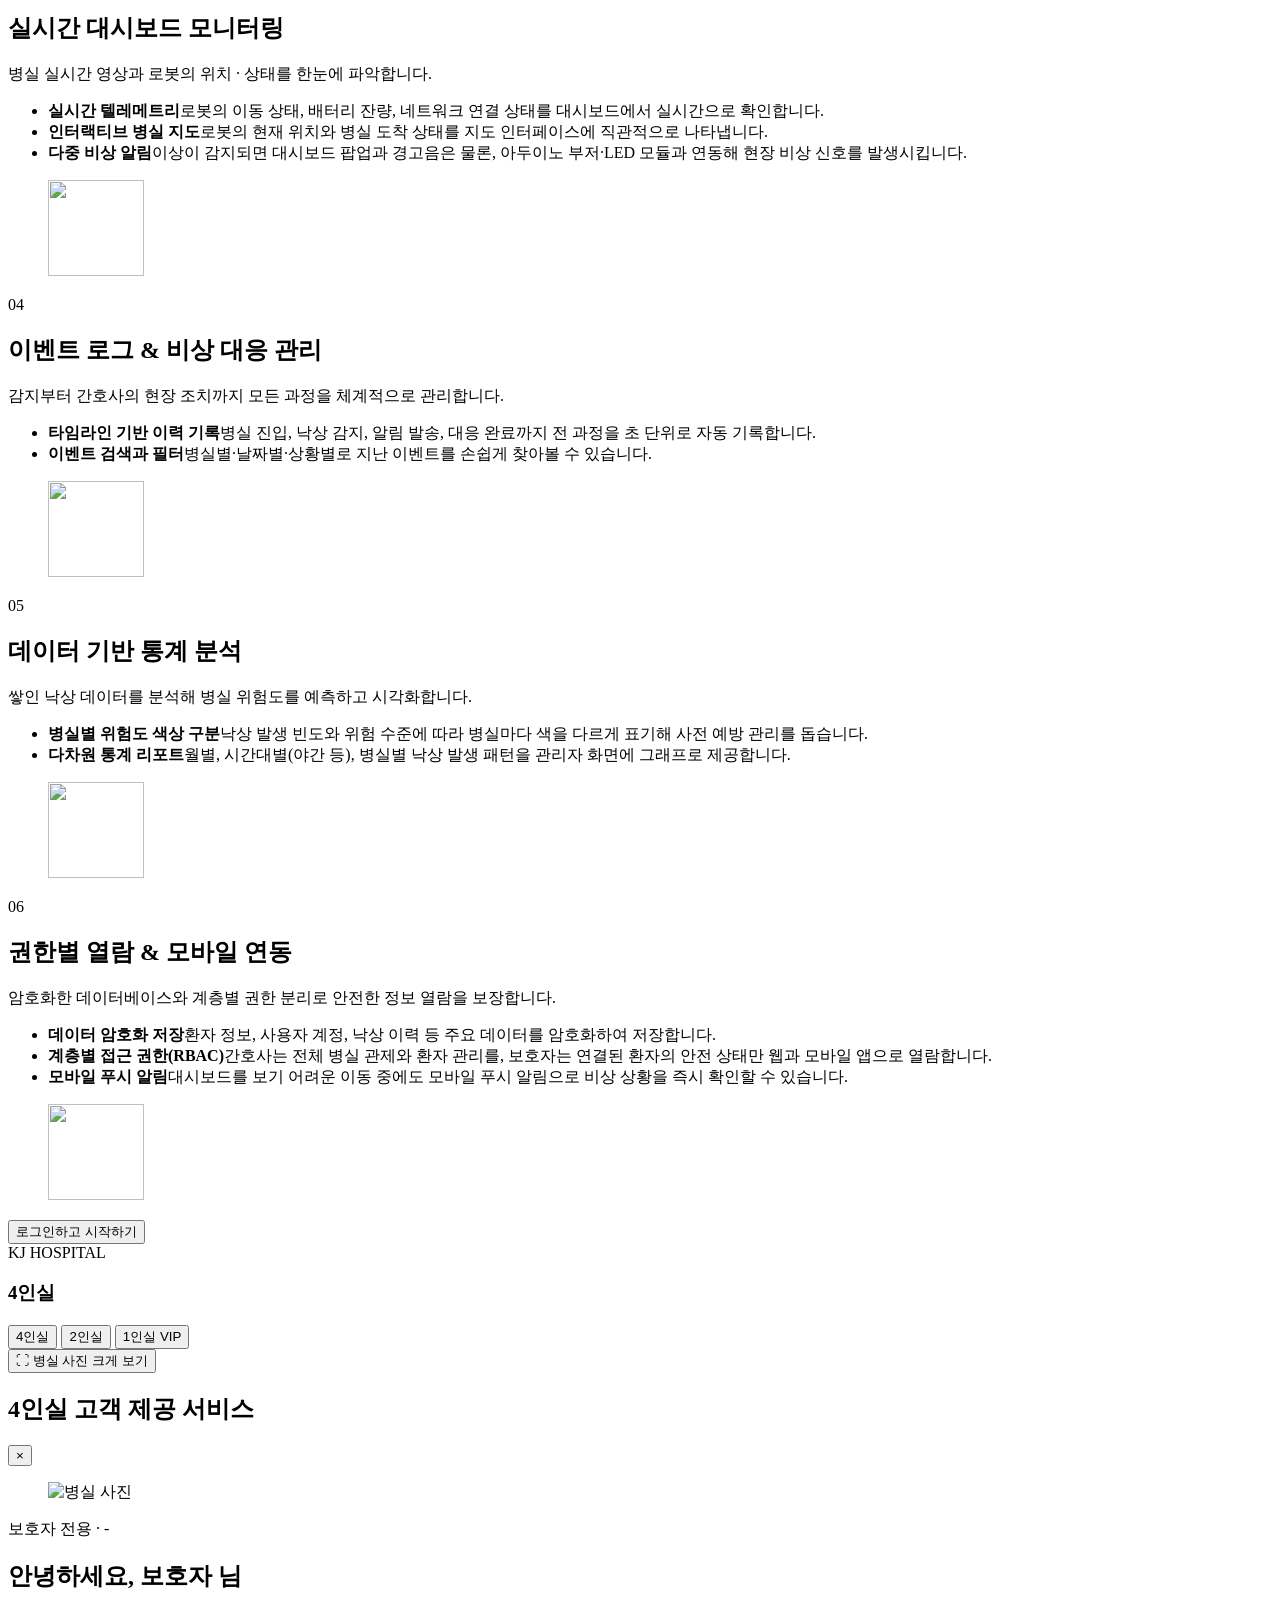
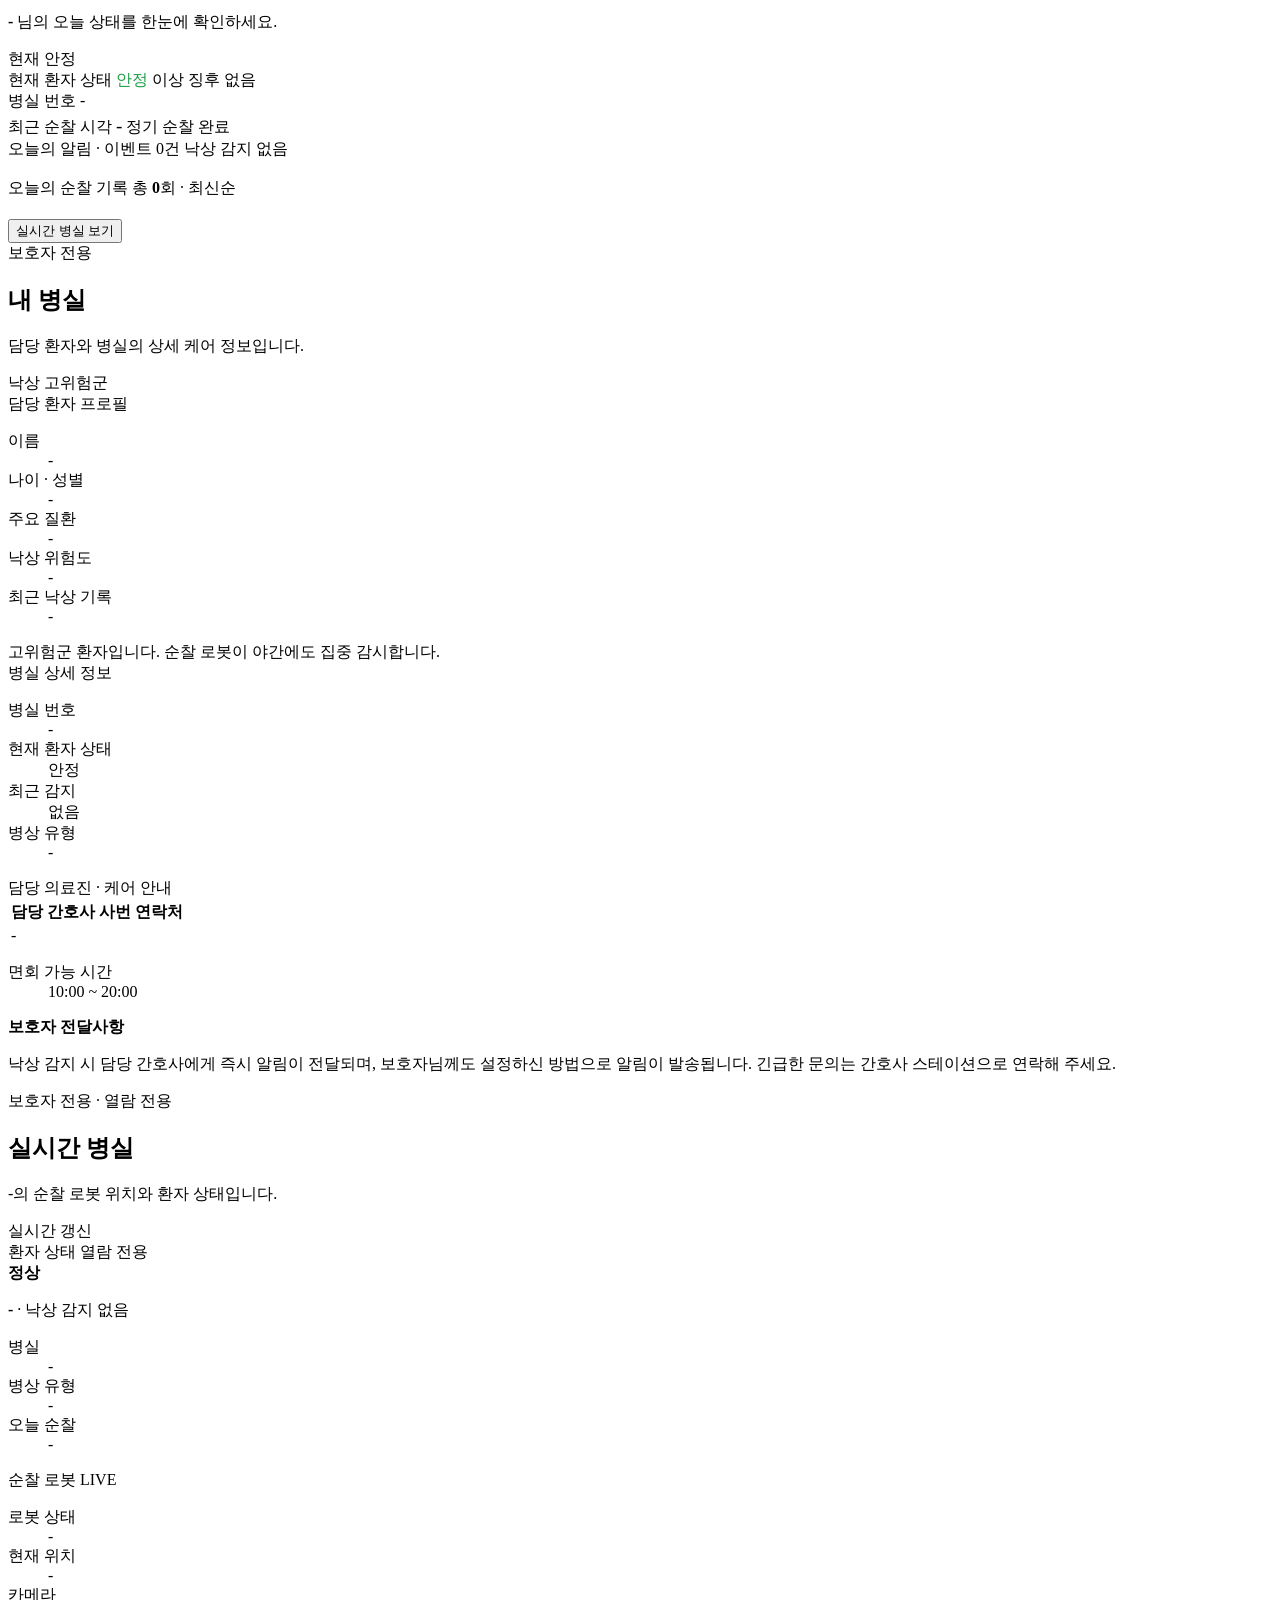
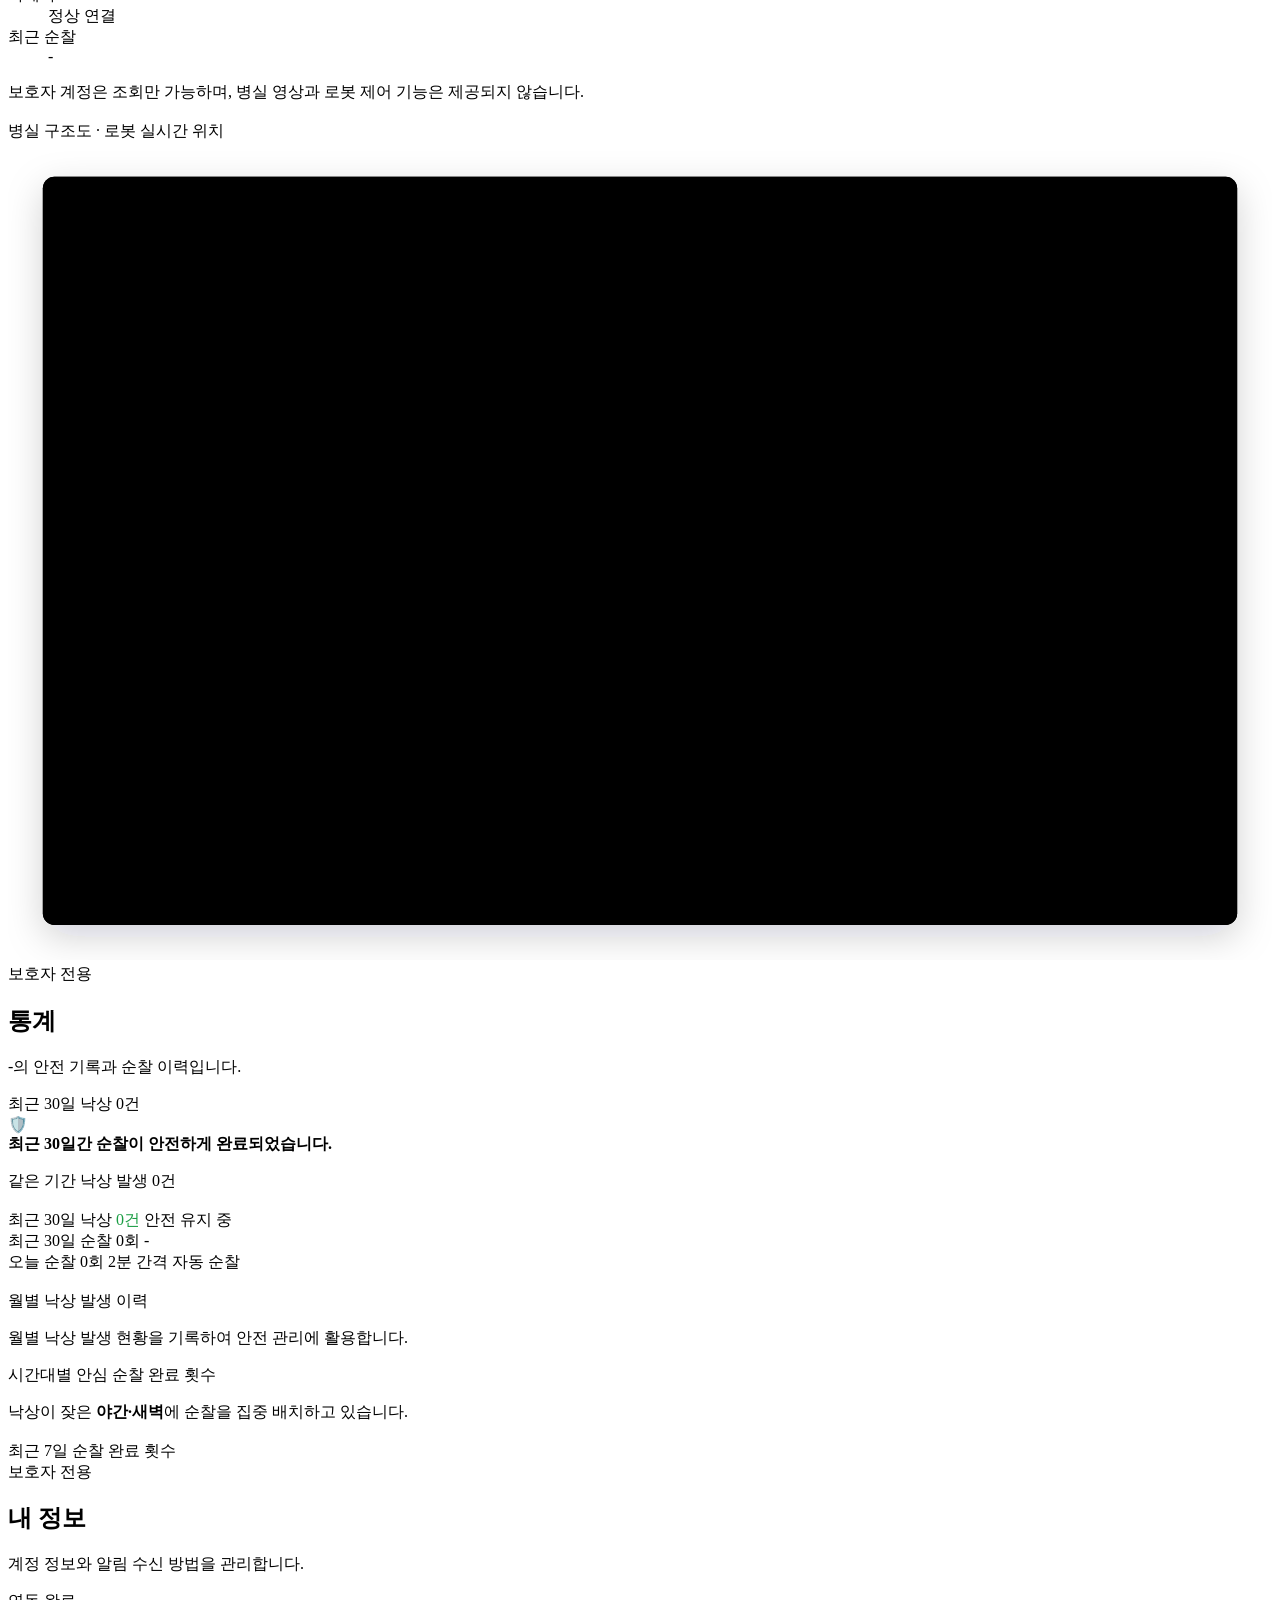
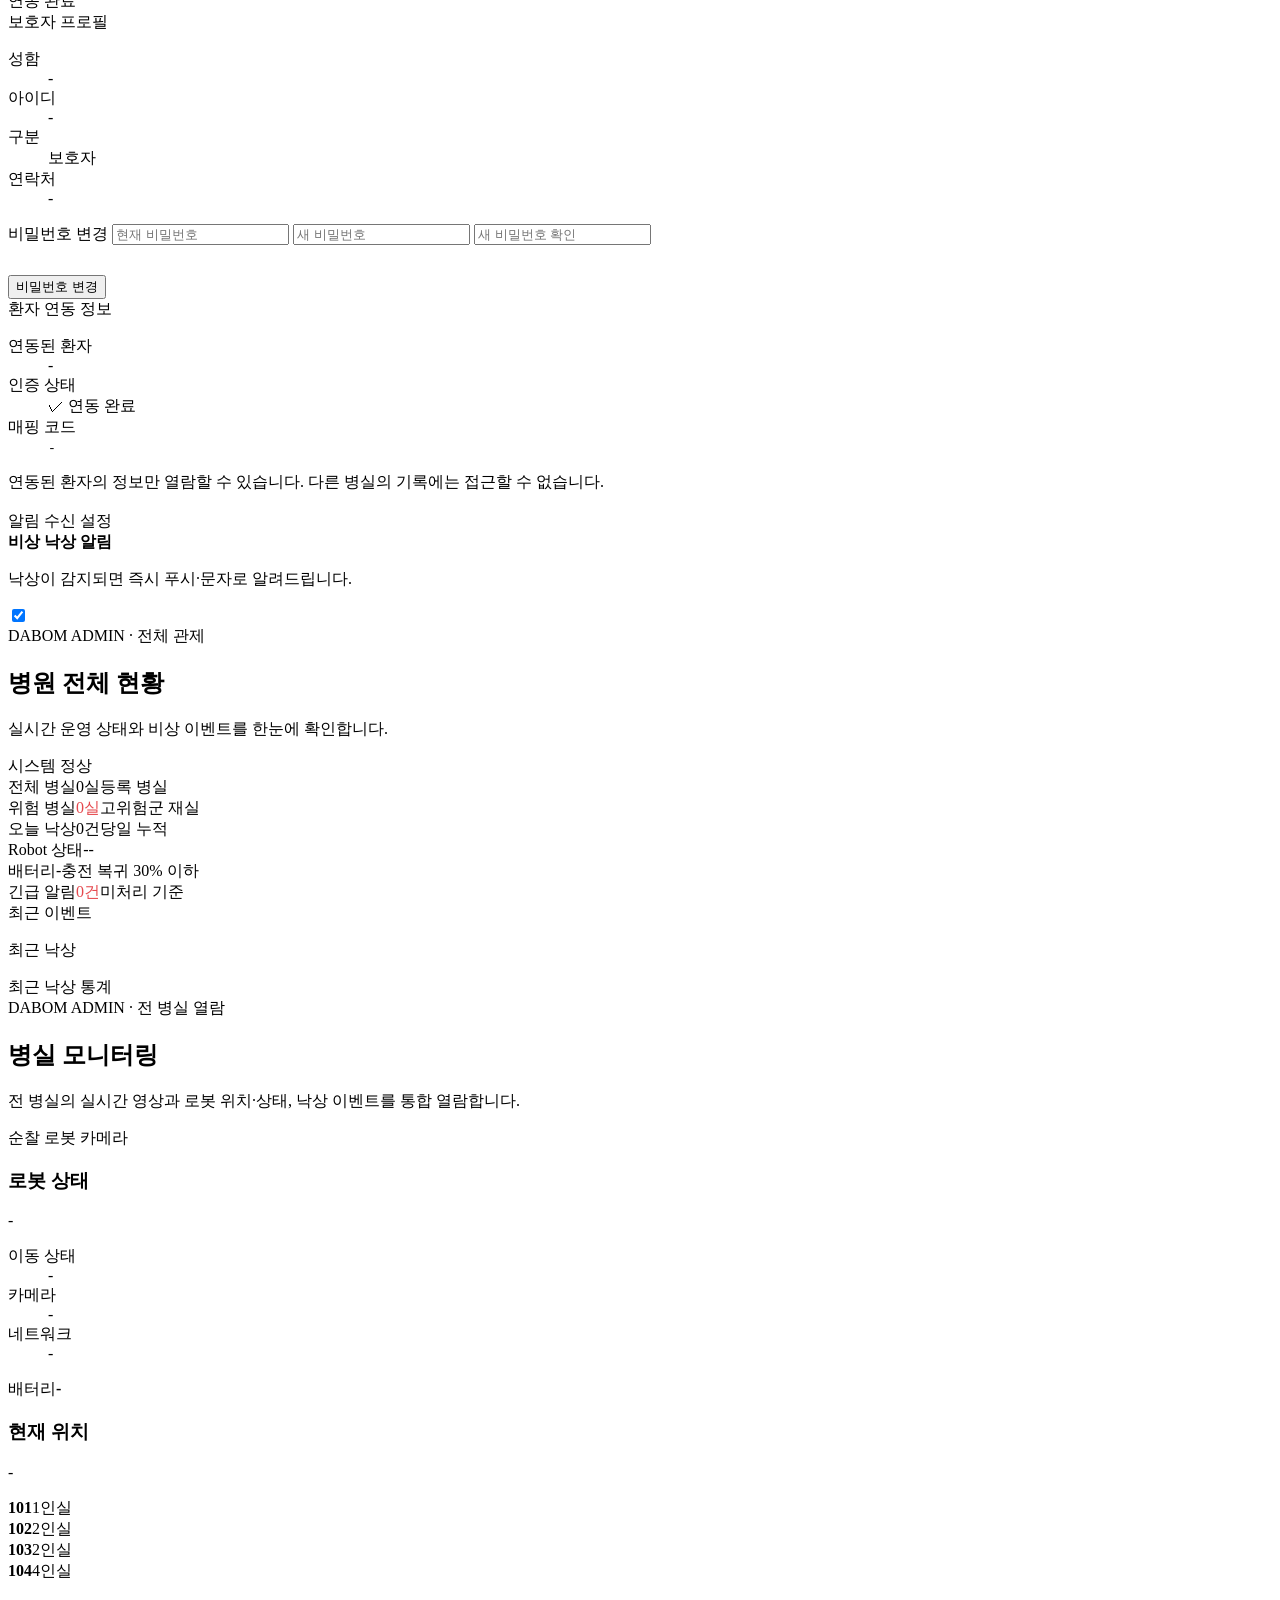
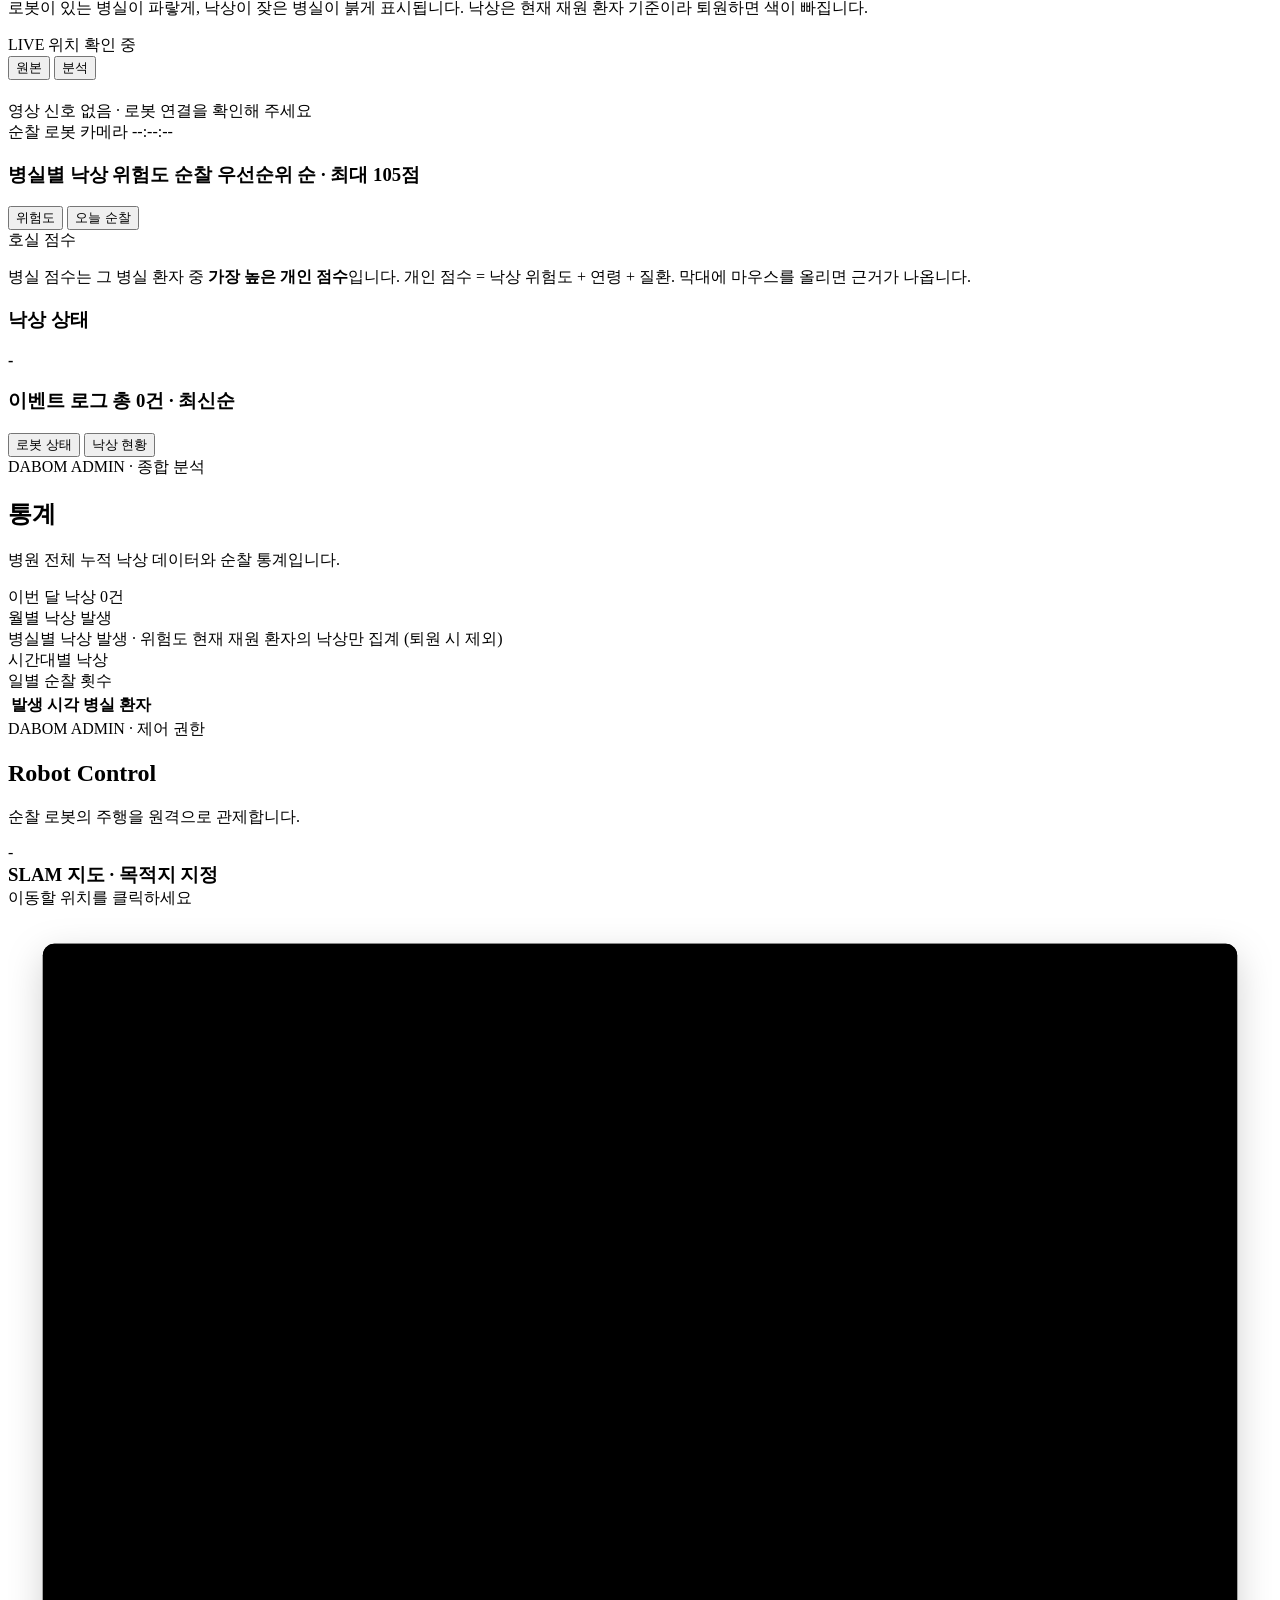
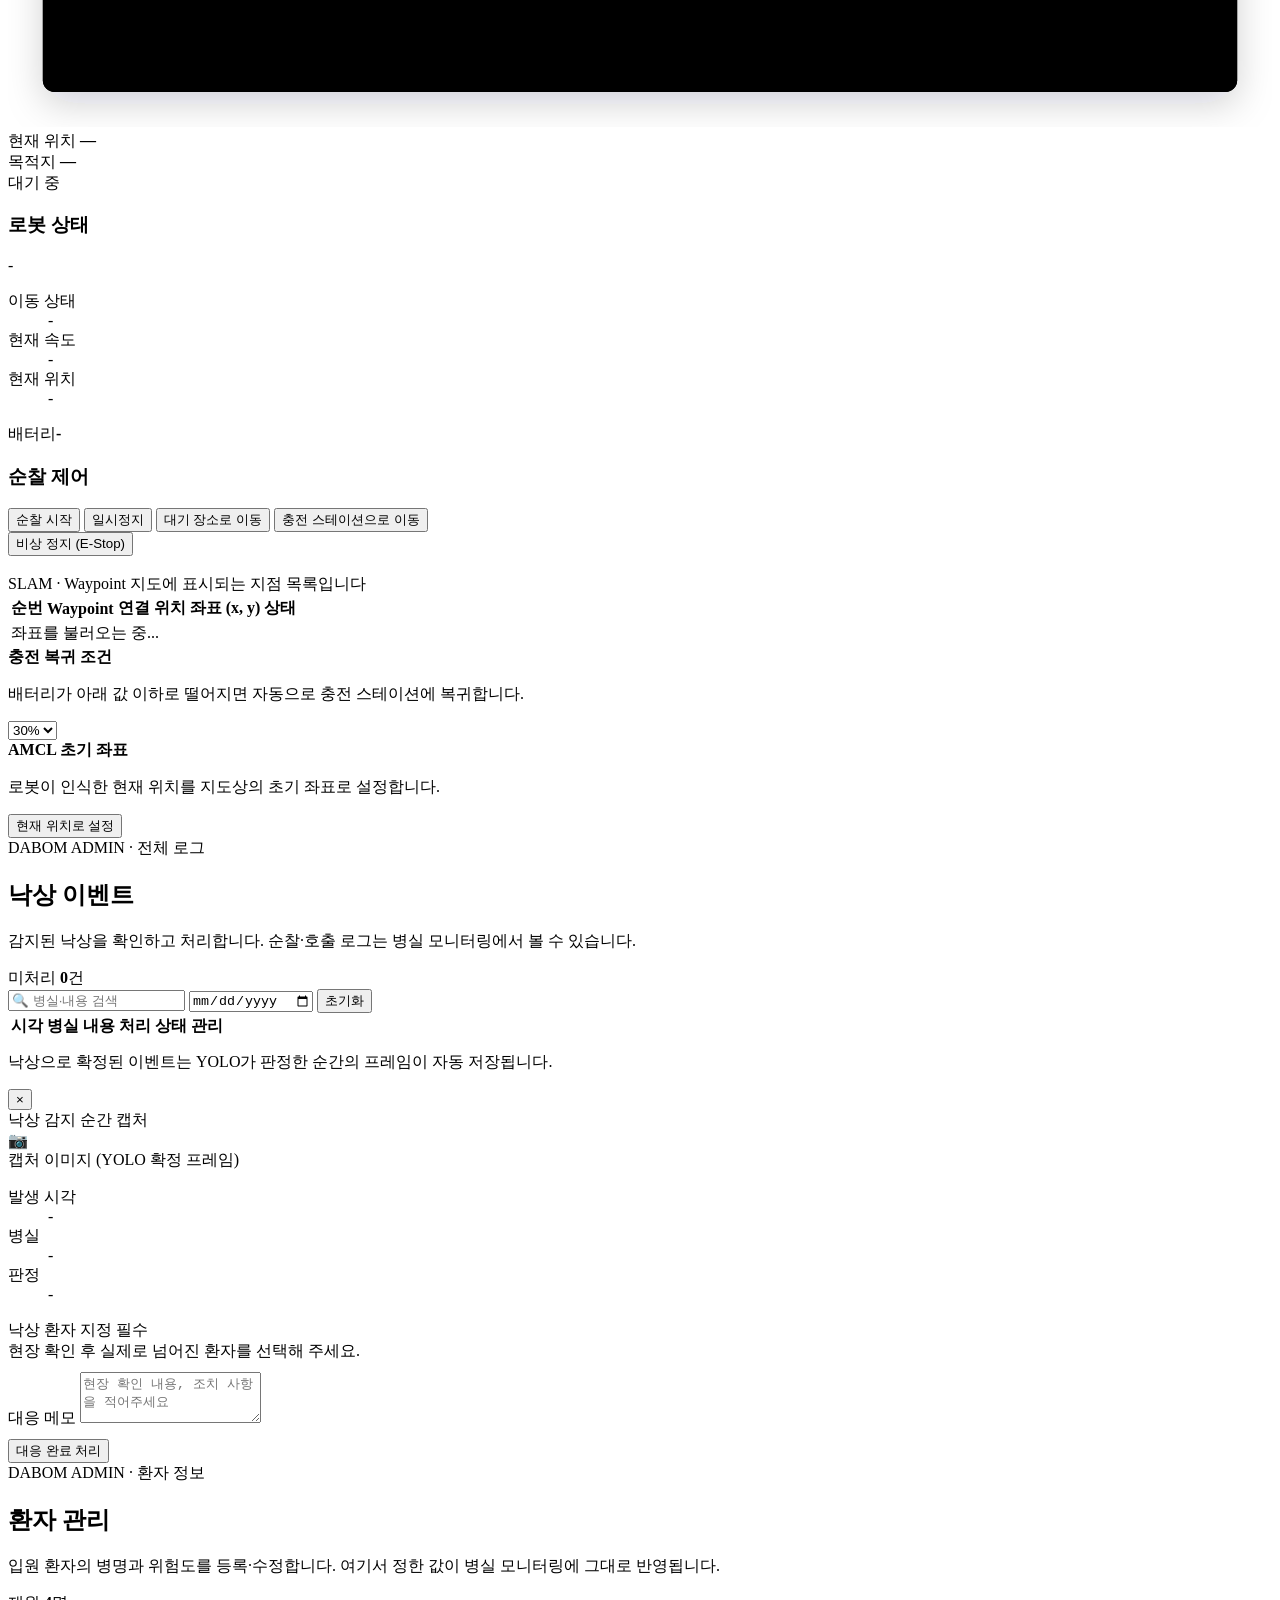
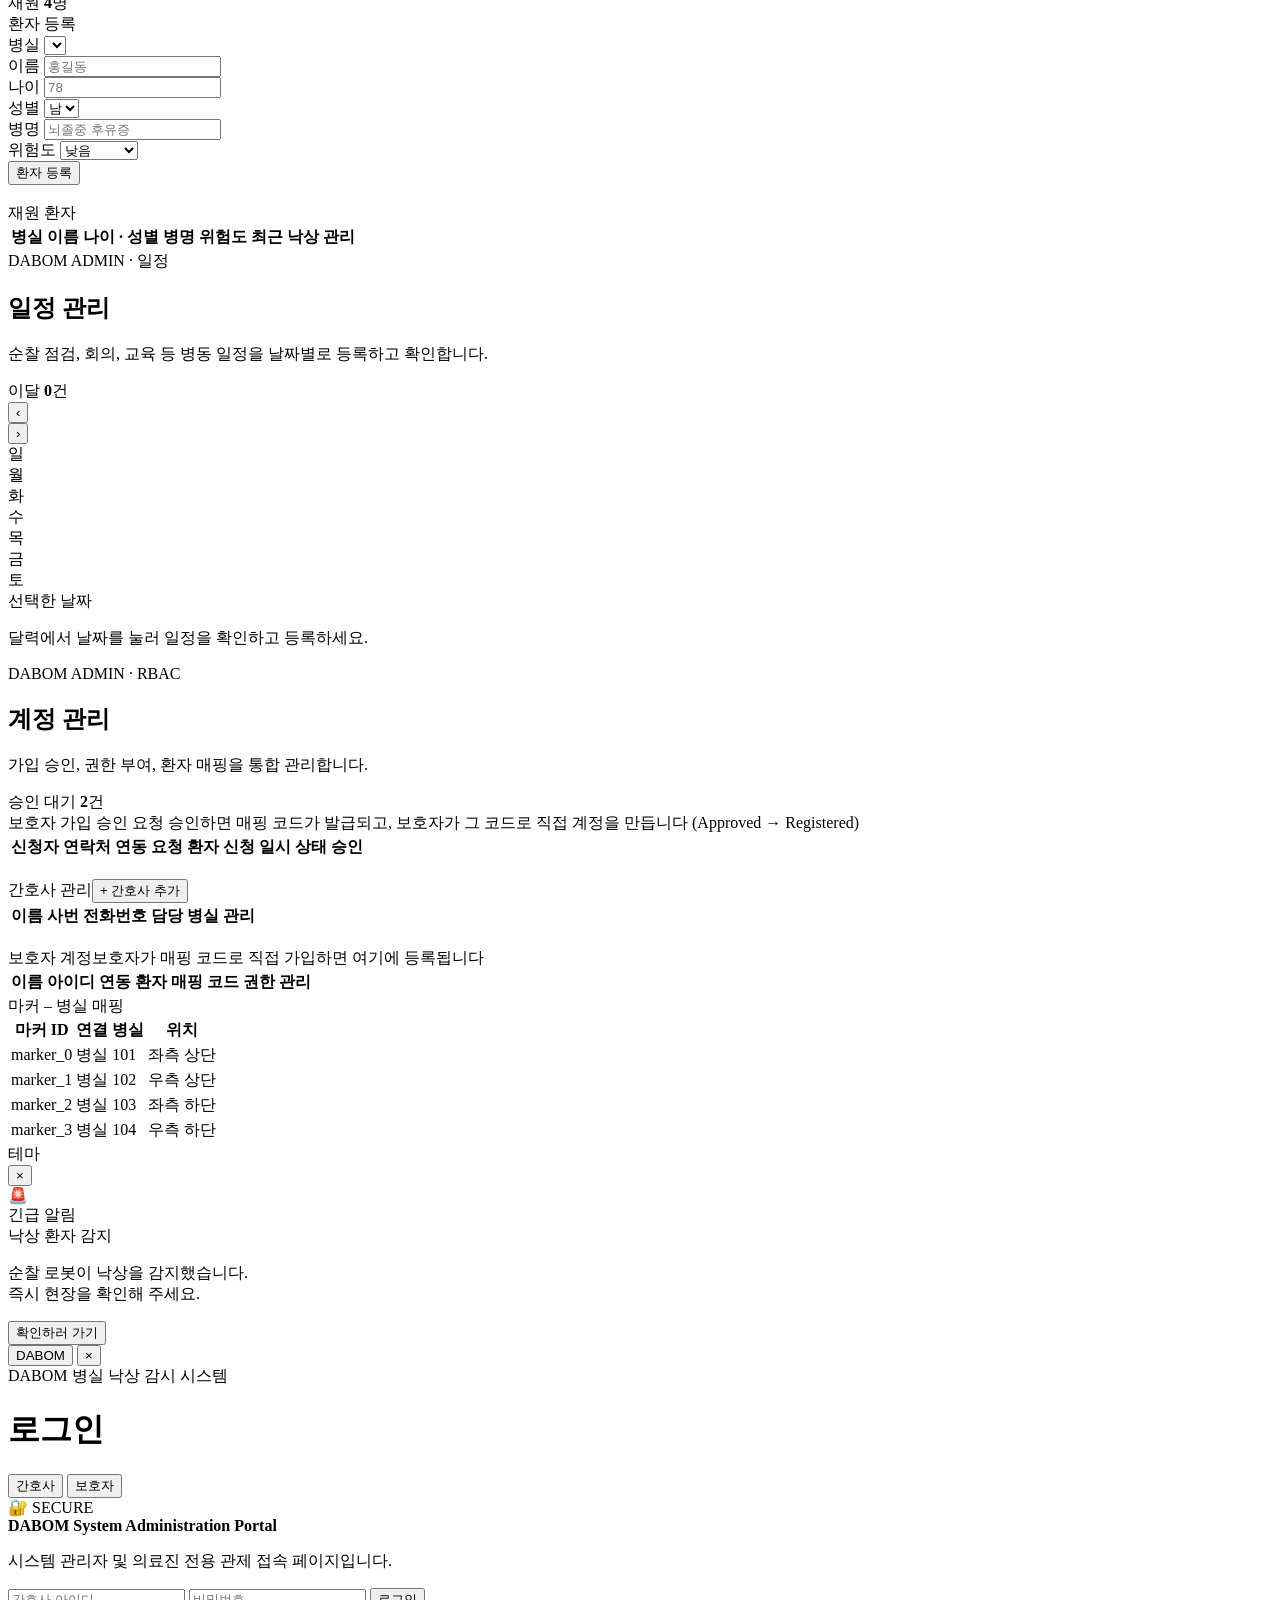
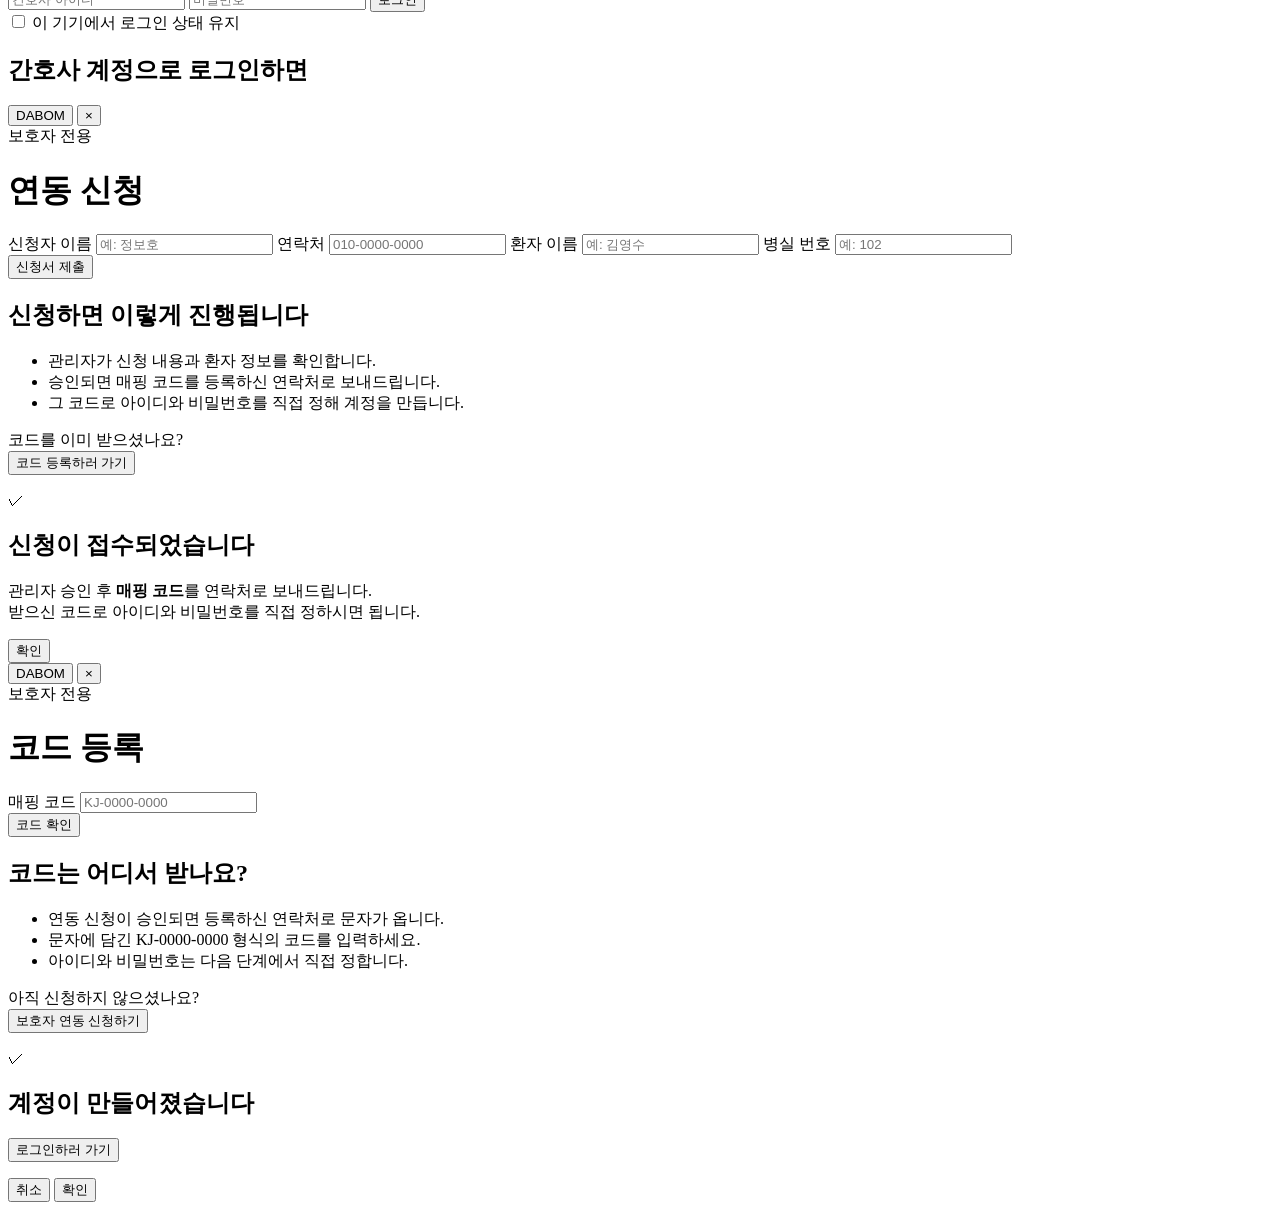
==== commit 601b42ea: "Split inline script into app.js and harden the web layer" ====
--- a/src/dashboard/dashboard/templates/index.html
+++ b/src/dashboard/dashboard/templates/index.html
@@ -563,34 +563,34 @@
                         <rect class="rc-floor" x="0" y="0" width="720" height="451" rx="7"
                               filter="url(#gLiveShadow)"/>
 
-                        <g class="rc-spot" data-place="room1" data-x="90.3" data-y="125.8">
+                        <g class="rc-spot" data-place="room1">
                             <rect class="rc-room" x="7" y="7" width="161" height="250" rx="3"/>
                             <text class="rc-num" x="87" y="124">101</text>
                             <text class="rc-sub" x="87" y="150">1인실</text>
                         </g>
-                        <g class="rc-spot" data-place="room2" data-x="258.5" data-y="124.6">
+                        <g class="rc-spot" data-place="room2">
                             <rect class="rc-room" x="180" y="7" width="168" height="250" rx="3"/>
                             <text class="rc-num" x="264" y="124">102</text>
                             <text class="rc-sub" x="264" y="150">2인실</text>
                         </g>
-                        <g class="rc-spot" data-place="room3" data-x="448.5" data-y="109.3">
+                        <g class="rc-spot" data-place="room3">
                             <rect class="rc-room" x="360" y="7" width="174" height="250" rx="3"/>
                             <text class="rc-num" x="447" y="124">103</text>
                             <text class="rc-sub" x="447" y="150">2인실</text>
                         </g>
-                        <g class="rc-spot" data-place="room4" data-x="630.5" data-y="125.8">
+                        <g class="rc-spot" data-place="room4">
                             <rect class="rc-room" x="546" y="7" width="167" height="250" rx="3"/>
                             <text class="rc-num" x="629" y="124">104</text>
                             <text class="rc-sub" x="629" y="150">4인실</text>
                         </g>
 
-                        <g class="rc-spot" data-place="dock" data-x="80.4" data-y="416.1">
+                        <g class="rc-spot" data-place="dock">
                             <rect class="rc-dock" x="7" y="388" width="147" height="56" rx="5"/>
                             <text class="rc-num rc-num-sm rc-on-fill" x="80" y="411">충전</text>
                             <text class="rc-sub rc-on-fill" x="80" y="432">도킹</text>
                         </g>
 
-                        <g class="rc-spot" data-place="standby" data-x="353.2" data-y="403.1">
+                        <g class="rc-spot" data-place="standby">
                             <rect class="rc-desk" x="268" y="366" width="170" height="78" rx="5"/>
                             <text class="rc-num rc-num-sm rc-on-fill" x="353" y="400">대기</text>
                             <text class="rc-sub rc-on-fill" x="353" y="421">데스크</text>
@@ -1006,25 +1006,25 @@
                                   filter="url(#rcShadow)"/>
 
                             <!-- 병실 4개 (왼쪽부터 101 → 104). data-x/data-y = 실측 inside 위치 -->
-                            <g class="rc-spot" data-place="room1" data-dest="병실 101" data-x="90.3" data-y="125.8"
+                            <g class="rc-spot" data-place="room1" data-dest="병실 101"
                                onclick="rcGoTo(this)" tabindex="0" role="button" aria-label="병실 101로 이동">
                                 <rect class="rc-room" x="7" y="7" width="161" height="250" rx="3"/>
                                 <text class="rc-num" x="87" y="124">101</text>
                                 <text class="rc-sub" x="87" y="150">1인실</text>
                             </g>
-                            <g class="rc-spot" data-place="room2" data-dest="병실 102" data-x="258.5" data-y="124.6"
+                            <g class="rc-spot" data-place="room2" data-dest="병실 102"
                                onclick="rcGoTo(this)" tabindex="0" role="button" aria-label="병실 102로 이동">
                                 <rect class="rc-room" x="180" y="7" width="168" height="250" rx="3"/>
                                 <text class="rc-num" x="264" y="124">102</text>
                                 <text class="rc-sub" x="264" y="150">2인실</text>
                             </g>
-                            <g class="rc-spot" data-place="room3" data-dest="병실 103" data-x="448.5" data-y="109.3"
+                            <g class="rc-spot" data-place="room3" data-dest="병실 103"
                                onclick="rcGoTo(this)" tabindex="0" role="button" aria-label="병실 103로 이동">
                                 <rect class="rc-room" x="360" y="7" width="174" height="250" rx="3"/>
                                 <text class="rc-num" x="447" y="124">103</text>
                                 <text class="rc-sub" x="447" y="150">2인실</text>
                             </g>
-                            <g class="rc-spot" data-place="room4" data-dest="병실 104" data-x="630.5" data-y="125.8"
+                            <g class="rc-spot" data-place="room4" data-dest="병실 104"
                                onclick="rcGoTo(this)" tabindex="0" role="button" aria-label="병실 104로 이동">
                                 <rect class="rc-room" x="546" y="7" width="167" height="250" rx="3"/>
                                 <text class="rc-num" x="629" y="124">104</text>
@@ -1032,7 +1032,7 @@
                             </g>
 
                             <!-- 충전 스테이션 — 좌측 끝, 좌·하 벽에 붙음 -->
-                            <g class="rc-spot" data-place="dock" data-dest="충전 스테이션" data-x="80.4" data-y="416.1"
+                            <g class="rc-spot" data-place="dock" data-dest="충전 스테이션"
                                onclick="rcGoTo(this)" tabindex="0" role="button" aria-label="충전 스테이션으로 이동">
                                 <rect class="rc-dock" x="7" y="388" width="147" height="56" rx="5"/>
                                 <text class="rc-num rc-num-sm rc-on-fill" x="80" y="411">충전</text>
@@ -1040,7 +1040,7 @@
                             </g>
 
                             <!-- 대기 장소 · 데스크 — 복도 중앙, 하단 벽에 붙음 -->
-                            <g class="rc-spot" data-place="standby" data-dest="대기 장소" data-x="353.2" data-y="403.1"
+                            <g class="rc-spot" data-place="standby" data-dest="대기 장소"
                                onclick="rcGoTo(this)" tabindex="0" role="button" aria-label="대기 장소로 이동">
                                 <rect class="rc-desk" x="268" y="366" width="170" height="78" rx="5"/>
                                 <text class="rc-num rc-num-sm rc-on-fill" x="353" y="400">대기</text>
@@ -1639,3160 +1639,6 @@
     </div>
 </div>
 
-<script>
-function updateClock() {
-    const now = new Date();
-    const h = String(now.getHours()).padStart(2, '0');
-    const m = String(now.getMinutes()).padStart(2, '0');
-    const s = String(now.getSeconds()).padStart(2, '0');
-    const wd = ["일", "월", "화", "수", "목", "금", "토"][now.getDay()];
-    const dateStr = `${now.getFullYear()}-${String(now.getMonth() + 1).padStart(2, '0')}-${String(now.getDate()).padStart(2, '0')} (${wd})`;
-    const aClock = document.getElementById("a-hero-clock");
-    if (aClock) aClock.innerText = `${dateStr}  ${h}:${m}:${s}`;
-    const monClock = document.getElementById("mon-clock");
-    if (monClock) monClock.innerText = `${h}:${m}:${s}`;
-}
-setInterval(updateClock, 1000);
-updateClock();
-
-// ===== 상단 탭 전환 (SPA: JS show/hide) =====
-function showTab(name) {
-    // 권한 없는 탭은 접근 차단 → 역할 홈으로
-    if (!tabAllowed(name)) name = homeTab();
-    const panel = document.getElementById("tab-" + name);
-    if (!panel) return;
-    document.querySelectorAll(".tab-panel").forEach(p => p.classList.remove("active"));
-    document.querySelectorAll(".navlink").forEach(b => b.classList.remove("active"));
-    panel.classList.add("active");
-    const link = document.querySelector(`.navlink[data-tab="${name}"]`);
-    if (link) link.classList.add("active");
-    window.scrollTo(0, 0);
-    updateNav();
-    if (name === "schedule") loadSchedule();
-    // 관리자 탭들은 로그인 시점 캐시가 오래됐을 수 있어 탭을 열 때마다 다시 불러온다
-    if (name === "events") renderEvents();
-    if (name === "patients") { renderPatients(); }
-    if (name === "monitoring") {
-        renderRoomRiskPanel();
-        if (monLogTab === "fall") { loadFallLogTab(); }
-    }
-    if (name === "astats") { renderCharts(); renderFalls(); }
-    if (name === "ahome") { renderCharts(); renderFalls(); }
-    if (name === "accounts") { renderPending(); renderGuardians(); }
-    // 보호자 탭들도 마찬가지 — 순찰 기록·낙상 알림은 로그인 이후 새로 쌓였을 수 있다
-    if (name === "ghome" || name === "myroom" || name === "myinfo") renderGuardian();
-    if (name === "gstats") renderCharts();
-    // 숨은 패널은 크기가 0이라 등장 판정에서 늘 제외된다.
-    // 이미 맨 위에 있으면 scrollTo가 scroll 이벤트를 내지 않으므로 여기서 직접 다시 판정한다.
-    refreshReveal();
-}
-
-// 상단바: 맨 위 = 투명(배경 일체), 스크롤 시 = 프로스티드 띠
-// 홈 히어로(건물 사진) 위에서는 흰 글자(over-hero) 유지, 건물이 사라지면 어두운 글자
-function updateNav() {
-    const tb = document.getElementById("topbar");
-    if (!tb) return;
-    const atTop = window.scrollY < 40;
-    // 상단바 뒤에 어두운 사진(홈 건물 / 병실 사진)이 충분히 진하게 깔려 있으면 투명·흰 글자 유지
-    const heroBg = document.querySelector(".tab-panel.active .js-dark-under-nav");
-    let overHero = false;
-    if (heroBg) {
-        const r = heroBg.getBoundingClientRect();
-        overHero = r.bottom > 70 && parseFloat(getComputedStyle(heroBg).opacity) > 0.55;
-    }
-    tb.classList.toggle("solid", !atTop && !overHero);
-    tb.classList.toggle("over-hero", overHero);
-}
-window.addEventListener("scroll", updateNav);
-
-// 히어로 스크롤 연동
-//   맨 위      : 건물 사진만 (문구 숨김)
-//   살짝 내리면 : .hero-in 을 붙여 문구가 한 번에 부드럽게 올라오게 함 (전환은 CSS 담당)
-//   더 내리면   : 문구가 내려가고, 사진이 점점 투명해지며 아래 섹션이 올라옴
-function initHeroScroll() {
-    const tile = document.getElementById("lp-hero-tile");
-    const stage = tile && tile.querySelector(".lp-hero-stage");
-    if (!tile || !stage) return;
-
-    const ramp = (p, a, b) => Math.min(1, Math.max(0, (p - a) / (b - a)));
-
-    function apply() {
-        const range = tile.offsetHeight - window.innerHeight; // sticky가 붙어 있는 거리
-        // 히어로가 화면보다 낮은 예외 상황(창 높이 측정 불가 등)에서는 사진+문구를 그냥 노출
-        if (range <= 0) {
-            stage.classList.add("hero-in");
-            stage.classList.remove("hero-past");
-            tile.style.setProperty("--hero-bg-o", "1");
-            updateNav();
-            return;
-        }
-        const p = Math.min(1, Math.max(0, window.scrollY / range));
-
-        // 문구: 스크롤이 시작되면 켜고, 아래 섹션이 올라올 즈음 끔 (전환은 CSS 0.85s)
-        stage.classList.toggle("hero-in", p > 0.04 && p < 0.66);
-        stage.classList.toggle("hero-past", p >= 0.66);   // 스크롤 안내는 다시 띄우지 않음
-
-        // 사진: 0.58부터 옅어지되 완전히 지우지 않고 0.22 정도로 남김
-        tile.style.setProperty("--hero-bg-o", (1 - 0.78 * ramp(p, 0.58, 1)).toFixed(3));
-        updateNav();   // 상단바 색은 사진이 얼마나 진하게 남았는지를 보고 결정
-    }
-
-    apply();
-    window.addEventListener("scroll", apply, { passive: true });
-    window.addEventListener("resize", apply);
-}
-
-// ===== 로그인 화면 =====
-// 탭은 인증 방식이 아니라 '누가 쓰는 화면인지'를 고른다.
-// 고른 구분에 따라 아이디 placeholder와 오른쪽 안내만 바뀌고, 로그인 자체는 동일하다.
-const LOGIN_ROLES = {
-    admin: {
-        placeholder: "간호사 아이디",
-        title: "간호사 계정으로 로그인하면",
-        items: [
-            "전체 병실의 실시간 영상과 순찰 로봇 위치를 확인합니다.",
-            "순찰 시작·정지·복귀와 비상 정지를 원격으로 제어합니다.",
-            "낙상 통계와 이벤트 기록을 열람하고 대응 상태를 관리합니다.",
-            "간호사·보호자 계정을 만들고 권한을 관리합니다."
-        ],
-        note: "간호사 계정은 관리자가 직접 발급합니다."
-    },
-    guardian: {
-        placeholder: "보호자 아이디",
-        title: "보호자 계정으로 로그인하면",
-        items: [
-            "담당 병실의 순찰 로봇 위치와 환자 상태를 확인합니다.",
-            "환자 상태와 최근 순찰 기록을 확인합니다.",
-            "낙상이 감지되면 알림을 받습니다."
-        ],
-        note: '매핑 코드를 받으셨나요?<br>' +
-              '<button class="apply-link" onclick="closeLogin(); openRedeem();">코드로 계정 만들기</button><br>' +
-              '아직 신청 전이라면<br> ' +
-              '<button class="apply-link" onclick="closeLogin(); openApply();">보호자 연동 신청하기</button>'
-    }
-};
-
-let loginRole = "admin";
-
-function setLoginRole(role) {
-    const r = LOGIN_ROLES[role];
-    if (!r) return;
-    loginRole = role;
-
-    document.getElementById("login-id").value = "";
-    document.getElementById("login-pw").value = "";
-
-    document.querySelectorAll(".login-tab").forEach(b => {
-        b.classList.toggle("active", b.dataset.role === role);
-    });
-    document.getElementById("login-id").placeholder = r.placeholder;
-    document.getElementById("login-aside-title").innerText = r.title;
-
-    // 관리자(간호사)일 때만 보안 배너·경고 문구를 노출한다
-    const isAdmin = role === "admin";
-    document.getElementById("login-overlay").classList.toggle("login-admin", isAdmin);
-
-    const list = document.getElementById("login-aside-list");
-    list.innerHTML = "";
-    r.items.forEach(text => {
-        const li = document.createElement("li");
-        li.innerText = text;
-        list.appendChild(li);
-    });
-
-    document.getElementById("login-aside-note").innerHTML = r.note;
-}
-
-function openLogin() {
-    setLoginRole(loginRole);
-    document.getElementById("login-error").innerText = "";
-    document.getElementById("login-overlay").classList.add("open");
-    document.getElementById("login-id").focus();
-}
-
-function closeLogin() {
-    document.getElementById("login-overlay").classList.remove("open");
-}
-
-// ===== 입력 형식 보정 =====
-// 숫자만 받는 칸과 전화번호 하이픈은 입력하는 즉시 맞춰준다.
-// 이름처럼 한글이 들어가는 칸에는 쓰지 않는다 — 한글 조합 중에 값을 고치면 입력이 깨진다.
-function onlyDigits(el, max) {
-    el.value = el.value.replace(/\D/g, "").slice(0, max);
-}
-
-function formatPhone(el) {
-    const d = el.value.replace(/\D/g, "").slice(0, 11);
-    el.value = d.length > 7 ? `${d.slice(0, 3)}-${d.slice(3, 7)}-${d.slice(7)}`
-             : d.length > 3 ? `${d.slice(0, 3)}-${d.slice(3)}`
-             : d;
-}
-
-// ===== 보호자 연동 신청 =====
-// 제출하면 관리자 '승인 대기'(PENDING)에 쌓인다. 계정과 매핑 코드는 승인 시점에 발급된다.
-function openApply() {
-    document.getElementById("apply-error").innerText = "";
-    document.getElementById("apply-cols").style.display = "";
-    document.getElementById("apply-done").style.display = "none";
-    ["apply-name", "apply-phone", "apply-patient", "apply-room"]
-        .forEach(id => { document.getElementById(id).value = ""; });
-    document.getElementById("apply-overlay").classList.add("open");
-    document.getElementById("apply-name").focus();
-}
-
-function closeApply() {
-    document.getElementById("apply-overlay").classList.remove("open");
-}
-
-async function submitApply() {
-    const val = id => document.getElementById(id).value.trim();
-    const name = val("apply-name");
-    const phone = val("apply-phone");
-    const patient = val("apply-patient");
-    const room = val("apply-room");
-    const err = document.getElementById("apply-error");
-
-    if (name.length < 2) {
-        err.innerText = "신청자 이름을 2자 이상 입력해 주세요.";
-        return;
-    }
-    if (!/^01[016789]-\d{3,4}-\d{4}$/.test(phone)) {
-        err.innerText = "연락처를 010-0000-0000 형식으로 끝까지 입력해 주세요.";
-        return;
-    }
-    if (patient.length < 2) {
-        err.innerText = "환자 이름을 2자 이상 입력해 주세요.";
-        return;
-    }
-    if (!/^\d{3,4}$/.test(room)) {
-        err.innerText = "병실 번호를 숫자 3~4자리로 입력해 주세요.";
-        return;
-    }
-
-    try {
-        const res = await fetch("/api/apply", {
-            method: "POST",
-            headers: { "Content-Type": "application/json" },
-            body: JSON.stringify({ name, phone, patient, room })
-        });
-        const data = await res.json();
-        if (!res.ok || !data.ok) {
-            err.innerText = data.error || "신청 처리 중 오류가 발생했습니다.";
-            return;
-        }
-    } catch (e) {
-        err.innerText = "서버와 통신할 수 없습니다.";
-        return;
-    }
-
-    renderPending();   // 관리자 화면을 열어두지 않아도 목록에 반영해 둔다
-
-    err.innerText = "";
-    ["apply-name", "apply-phone", "apply-patient", "apply-room"]
-        .forEach(id => { document.getElementById(id).value = ""; });
-
-    document.getElementById("apply-cols").style.display = "none";
-    document.getElementById("apply-done").style.display = "block";
-}
-
-// ===== 코드 등록 =====
-// 승인된 매핑 코드를 확인한 뒤, 보호자가 아이디·비밀번호를 직접 정해 계정을 만든다.
-// 병원은 코드만 발급하므로 비밀번호를 알지 못한다.
-let redeemEntry = null;
-
-function showRedeemStep(step) {
-    document.getElementById("redeem-step1").style.display = step === 1 ? "grid" : "none";
-    document.getElementById("redeem-step2").style.display = step === 2 ? "grid" : "none";
-    document.getElementById("redeem-done").style.display = step === 3 ? "block" : "none";
-}
-
-function openRedeem() {
-    redeemEntry = null;
-    ["redeem-code", "redeem-id", "redeem-pw", "redeem-pw2"]
-        .forEach(id => { document.getElementById(id).value = ""; });
-    document.getElementById("redeem-error").innerText = "";
-    document.getElementById("redeem-error2").innerText = "";
-    showRedeemStep(1);
-    document.getElementById("redeem-overlay").classList.add("open");
-    document.getElementById("redeem-code").focus();
-}
-
-function closeRedeem() {
-    document.getElementById("redeem-overlay").classList.remove("open");
-}
-
-async function verifyCode() {
-    const code = document.getElementById("redeem-code").value.trim().toUpperCase();
-    const err = document.getElementById("redeem-error");
-
-    if (!code) { err.innerText = "매핑 코드를 입력해 주세요."; return; }
-
-    let data;
-    try {
-        const res = await fetch("/api/verify-code", {
-            method: "POST",
-            headers: { "Content-Type": "application/json" },
-            body: JSON.stringify({ code })
-        });
-        data = await res.json();
-        if (!res.ok || !data.ok) {
-            err.innerText = data.error || "승인된 코드를 찾을 수 없습니다. 문자로 받은 코드를 확인해 주세요.";
-            return;
-        }
-    } catch (e) {
-        err.innerText = "서버와 통신할 수 없습니다.";
-        return;
-    }
-
-    redeemEntry = { code, name: data.name, patient: data.patient };
-    err.innerText = "";
-    document.getElementById("redeem-linked").innerHTML =
-        '<span class="redeem-linked-label">연결될 환자</span>' +
-        `<strong>${data.patient}</strong>` +
-        `<span class="redeem-linked-sub">신청자 ${data.name} · 코드 ${code}</span>`;
-    showRedeemStep(2);
-    document.getElementById("redeem-id").focus();
-}
-
-async function submitRedeem() {
-    const id = document.getElementById("redeem-id").value.trim();
-    const pw = document.getElementById("redeem-pw").value;
-    const pw2 = document.getElementById("redeem-pw2").value;
-    const err = document.getElementById("redeem-error2");
-
-    if (!redeemEntry) { showRedeemStep(1); return; }
-    if (id.length < 4) { err.innerText = "아이디는 4자 이상 입력해 주세요."; return; }
-    if (pw.length < 4) { err.innerText = "비밀번호는 4자 이상 입력해 주세요."; return; }
-    if (pw !== pw2) { err.innerText = "비밀번호가 서로 다릅니다."; return; }
-
-    try {
-        const res = await fetch("/api/redeem", {
-            method: "POST",
-            headers: { "Content-Type": "application/json" },
-            body: JSON.stringify({ code: redeemEntry.code, username: id, password: pw })
-        });
-        const data = await res.json();
-        if (!res.ok || !data.ok) {
-            err.innerText = data.error || "계정 생성 중 오류가 발생했습니다.";
-            return;
-        }
-    } catch (e) {
-        err.innerText = "서버와 통신할 수 없습니다.";
-        return;
-    }
-
-    renderPending();
-    renderGuardians();
-
-    document.getElementById("redeem-done-msg").innerHTML =
-        `<b>${redeemEntry.patient}</b> 보호자로 연동되었습니다.<br>` +
-        `아이디 <b>${id}</b> 로 로그인하시면 담당 병실을 확인할 수 있습니다.`;
-    err.innerText = "";
-    showRedeemStep(3);
-}
-
-// 스크롤 시 섹션이 페이드+슬라이드업으로 등장 (스크롤 위치 기반 · 확실)
-const REVEAL_SEL =
-    "#tab-home .lp-h2, #tab-home .lp-sub, #tab-home .feat-carousel, " +
-    "#tab-home .lp-stat, #tab-home .lp-btn, #tab-home .lp-footer-inner, " +
-    "#tab-rooms .lp-h2, #tab-rooms .lp-sub, #tab-rooms .rm-svc-card, " +
-    "#tab-about .lp-h2, #tab-about .lp-sub, #tab-about .ab-problem, " +
-    "#tab-about .ab-solution, #tab-about .ab-tier, #tab-about .ab-video, " +
-    "#tab-about .lp-btn, " +
-    "#tab-features .fx-overview li, #tab-features .fx-text, " +
-    "#tab-features .fx-visual, #tab-features .lp-btn";
-
-// 병실을 바꿔 카드를 다시 그린 뒤에도 애니메이션이 걸리도록 밖에서 호출한다
-let refreshReveal = () => {};
-
-function initReveal() {
-    let els = [];
-    document.documentElement.classList.add("reveal-on");
-
-    // 뷰포트에 들어오면 표시, 벗어나면 다시 숨김 → 재진입 때마다 애니메이션 반복
-    function check() {
-        const vh = window.innerHeight || document.documentElement.clientHeight;
-        els.forEach(el => {
-            const r = el.getBoundingClientRect();
-            const inView = r.top < vh * 0.85 && r.bottom > vh * 0.08;
-            el.classList.toggle("in", inView);
-        });
-    }
-
-    refreshReveal = function () {
-        els = [...document.querySelectorAll(REVEAL_SEL)];
-        els.forEach(e => e.classList.add("reveal"));
-        check();
-    };
-
-    refreshReveal();
-    window.addEventListener("scroll", check, { passive: true });
-    window.addEventListener("resize", check);
-}
-
-// ===== 기능 카드 캐러셀 =====
-// 카드마다 현재 위치(data-pos: -1 왼쪽 뒤 / 0 정면 / 1 오른쪽 뒤)를 붙이면
-// 실제 회전·블러는 CSS가 처리한다. 5초마다 한 칸씩 돌고, 손이 닿으면 멈춘다.
-let featIdx = 0;
-let featCards = [];
-let featTimer = null;
-
-function featLayout() {
-    const n = featCards.length;
-    featCards.forEach((card, i) => {
-        let pos = ((i - featIdx) % n + n) % n;
-        if (pos > n / 2) pos -= n;          // 0,1,2 → -1,0,1
-        card.dataset.pos = pos;
-        card.setAttribute("aria-hidden", pos === 0 ? "false" : "true");
-        card.tabIndex = pos === 0 ? 0 : -1;
-    });
-    document.querySelectorAll("#feat-dots button").forEach((dot, i) => {
-        dot.classList.toggle("active", i === featIdx);
-    });
-}
-
-function featRestart() {
-    clearInterval(featTimer);
-    featTimer = setInterval(() => featMove(1), 5000);
-}
-
-function featGo(i) {
-    featIdx = (i + featCards.length) % featCards.length;
-    featLayout();
-    featRestart();
-}
-
-function featMove(step) { featGo(featIdx + step); }
-
-function initFeatures() {
-    const wrap = document.getElementById("feat-carousel");
-    const stage = document.getElementById("feat-stage");
-    const dots = document.getElementById("feat-dots");
-    if (!wrap || !stage || !dots) return;
-
-    featCards = [...stage.querySelectorAll(".feat-card")];
-
-    featCards.forEach((card, i) => {
-        card.onclick = () => { if (card.dataset.pos !== "0") featGo(i); };
-        const dot = document.createElement("button");
-        dot.type = "button";
-        dot.setAttribute("aria-label", `${i + 1}번째 기능 보기`);
-        dot.onclick = () => featGo(i);
-        dots.appendChild(dot);
-    });
-
-    // 읽는 중에는 돌지 않도록
-    wrap.addEventListener("mouseenter", () => clearInterval(featTimer));
-    wrap.addEventListener("mouseleave", featRestart);
-    wrap.addEventListener("focusin", () => clearInterval(featTimer));
-    wrap.addEventListener("focusout", featRestart);
-
-    wrap.addEventListener("keydown", e => {
-        if (e.key === "ArrowLeft") featMove(-1);
-        if (e.key === "ArrowRight") featMove(1);
-    });
-
-    // 모바일: 좌우 스와이프
-    let touchX = null;
-    stage.addEventListener("touchstart", e => { touchX = e.touches[0].clientX; }, { passive: true });
-    stage.addEventListener("touchend", e => {
-        if (touchX === null) return;
-        const dx = e.changedTouches[0].clientX - touchX;
-        if (Math.abs(dx) > 40) featMove(dx < 0 ? 1 : -1);
-        touchX = null;
-    });
-
-    featLayout();
-    featRestart();
-}
-
-// ===== 병실 소개 =====
-// 아이콘은 1인실 서비스 시트(rooms/room1-svc.png) 한 장에서 잘라 쓰고 색을 반전시켜
-// 세 병실 모두 같은 남색 톤으로 통일한다. (ico-* 클래스의 좌표는 style.css 참고)
-const ROOMS = {
-    r4: {
-        name: "4인실",
-        photo: "rooms/room4-photo.png",
-        // 사진 하단 평균색 rgb(136,123,114)에서 뽑은 이음색 (진한 쪽 45% / 옅은 쪽 8%)
-        blend: "#c9c4c0", tint: "#f6f4f4",
-        tagline: "쾌적하고 안전한 환경에서 함께하는 회복의 공간",
-        sub: "환자의 빠른 회복과 편안한 입원 생활을 위해 KJ병원이 세심하게 준비했습니다.",
-        svc: [
-            { ico: "bed",       t: "쾌적한 입원 환경",     d: "넓고 깨끗한 병실 공간과<br>개별 커튼으로 편안한 휴식 보장" },
-            { ico: "shield",    t: "24시간 전문 의료 케어", d: "전문의·간호 인력의<br>신속하고 체계적인 진료 및 모니터링" },
-            { ico: "food",      t: "영양 맞춤형 식사 제공", d: "환자 상태에 맞춘<br>균형 잡힌 건강식 식단 제공" },
-            { ico: "tv",        t: "편의시설 지원",        d: "개인 침상별 TV, 냉장고,<br>전원·USB 등 편리한 생활 환경 제공" },
-            { ico: "care",      t: "안전한 병원 생활",     d: "낙상 방지 시스템과 정기적 순찰로<br>안전하고 안심할 수 있는 입원 환경" }
-        ]
-    },
-    r2: {
-        name: "2인실",
-        photo: "rooms/room2-photo.png",
-        // 사진 하단 평균색 rgb(136,113,90)
-        blend: "#c9bfb5", tint: "#f6f4f2",
-        tagline: "프라이버시와 품격을 고려한 더 편안하고, 더 집중되는 회복의 공간",
-        sub: "더 세심한 케어와 다양한 편의 서비스를 통해 입원 기간 동안 최상의 만족을 드립니다.",
-        svc: [
-            { ico: "bed",       t: "쾌적한 입원 환경",      d: "넓고 프라이빗한 공간과 개별 냉·난방 시스템,<br>고급 침구류 제공" },
-            { ico: "shield",    t: "24시간 전문 의료 케어",  d: "전문의·간호 인력의 1:1 맞춤 케어와<br>신속하고 체계적인 진료 및 모니터링" },
-            { ico: "food",      t: "맞춤형 식단 서비스",     d: "영양사와 상담 후 환자 상태에 맞춘<br>프리미엄 맞춤 식단을 1:1 제공" },
-            { ico: "concierge", t: "전담 컨시어지 서비스",   d: "입원 안내, 예약, 외부 업무 대행 등<br>전담 직원의 맞춤 지원" },
-            { ico: "lounge",    t: "보호자 편의 시설",      d: "보호자 전용 휴게 공간, 리클라이너 침대,<br>개별 수납장 및 샤워실 제공" },
-            { ico: "tv",        t: "첨단 편의시설 지원",     d: "스마트 TV, 개인 태블릿, 고속 Wi-Fi,<br>무선 충전기, 공기청정기 등 최신 시설 제공" },
-            { ico: "car",       t: "주차 및 발렛 서비스",    d: "보호자 전용 주차 공간 및<br>발렛 서비스 제공" },
-            { ico: "care",      t: "안전 & 케어 서비스",     d: "낙상 감지 시스템, 비상 호출 시스템 등<br>안전 관리 강화" }
-        ]
-    },
-    r1: {
-        name: "1인실 (VIP)",
-        photo: "rooms/room1-photo.png",
-        // 사진 하단 평균색 rgb(86,63,44)
-        blend: "#b3a9a0", tint: "#f2f0ee",
-        tagline: "가장 높은 수준의 케어를 제공하는 프라이빗 VIP 공간",
-        sub: "호텔식 환경과 전담 케어로 입원 기간 내내 최상의 편안함을 제공합니다.",
-        svc: [
-            { ico: "bed",       t: "최고급 입원 환경",      d: "호텔식 프라이빗 인테리어,<br>최상급 침구류 제공" },
-            { ico: "shield",    t: "24시간 전담 의료 케어",  d: "전문의·간호 전문팀의<br>1:1 맞춤 케어" },
-            { ico: "food",      t: "프리미엄 식사 서비스",   d: "맞춤형 영양 식단,<br>셰프의 프리미엄 메뉴" },
-            { ico: "concierge", t: "전담 컨시어지 서비스",   d: "입원 안내, 예약, 일정 관리<br>및 각종 요청 지원" },
-            { ico: "lounge",    t: "VIP 휴게 공간",         d: "환자 및 보호자를 위한<br>프라이빗 라운지" },
-            { ico: "tv",        t: "스마트 엔터테인먼트",    d: "85인치 TV, OTT, 고속 Wi-Fi,<br>블루투스 사운드 시스템" },
-            { ico: "car",       t: "발렛 & 전용 주차",       d: "전용 주차 공간 및<br>발렛 서비스 제공" },
-            { ico: "care",      t: "통합 케어 & 보안",       d: "24시간 보안, 감염 관리,<br>정기 케어 프로그램" }
-        ]
-    }
-};
-
-let currentRoom = "r4";
-
-function showRoom(key) {
-    const room = ROOMS[key];
-    if (!room) return;
-    currentRoom = key;
-
-    document.querySelectorAll(".rm-tab").forEach(b => {
-        b.classList.toggle("active", b.dataset.room === key);
-    });
-
-    // 사진에서 뽑은 이음색을 탭 전체에 뿌려 히어로 아래와 서비스 섹션이 같은 색으로 이어지게
-    const panel = document.getElementById("tab-rooms");
-    panel.style.setProperty("--rm-blend", room.blend);
-    panel.style.setProperty("--rm-tint", room.tint);
-
-    document.getElementById("rm-photo").style.backgroundImage = `url('${room.photo}')`;
-    document.getElementById("rm-title").innerText = room.name;
-    document.getElementById("rm-tagline").innerText = room.tagline;
-    document.getElementById("rm-svc-room").innerText = room.name;
-    document.getElementById("rm-svc-sub").innerText = room.sub;
-
-    const grid = document.getElementById("rm-svc-grid");
-    // 카드 개수에 맞춰 열 수를 정한다 (5개 = 한 줄, 8개 = 4+4)
-    grid.className = "rm-svc-grid n" + room.svc.length;
-    grid.innerHTML = "";
-    room.svc.forEach(s => {
-        const card = document.createElement("div");
-        card.className = "rm-svc-card";
-        card.innerHTML =
-            `<span class="svc-ico ico-${s.ico}"></span>` +
-            `<h3>${s.t}</h3>` +
-            `<p>${s.d}</p>`;
-        grid.appendChild(card);
-    });
-
-    // 새로 그린 카드에도 스크롤 등장 애니메이션을 다시 걸어준다
-    refreshReveal();
-}
-
-// 병실 사진만 크게 보기 (잘림 없이 사진 전체)
-function openRoomPhoto() {
-    const room = ROOMS[currentRoom];
-    document.getElementById("rm-lightbox-img").src = room.photo;
-    document.getElementById("rm-lightbox-cap").innerText = room.name + " 병실";
-    document.getElementById("rm-lightbox").classList.add("open");
-}
-
-function closeRoomPhoto() {
-    document.getElementById("rm-lightbox").classList.remove("open");
-}
-
-document.addEventListener("keydown", e => {
-    if (e.key !== "Escape") return;
-    closeRoomPhoto();
-    closeLogin();
-    closeApply();
-    closeRedeem();
-    closeConfirm();
-});
-
-// ===== 로그인 / 권한 (테스트용: admin·cus / 1234, DB 미사용) =====
-const AUTH_KEY = "dashboard-auth";
-const ROLE_KEY = "dabom-role";
-const NAME_KEY = "dabom-name";
-const USER_KEY = "dabom-user";   // 로그인 아이디 (연동된 환자를 찾는 키)
-
-/* ---- 역할 값 변환 (DB ↔ 화면) ----------------------------------
-   DB(users.role) : "admin" = 관리자·간호사 / "user" = 보호자
-   화면 내부      : "admin"                / "guardian"
-   API 응답을 받는 곳에서 toAppRole() 한 번만 통과시키면 되고,
-   DB 로 보낼 때는 toDbRole() 을 쓴다. 대소문자는 알아서 맞춘다. */
-const ROLE_DB_TO_APP = { admin: "admin", nurse: "admin", user: "guardian", guardian: "guardian" };
-const ROLE_APP_TO_DB = { admin: "admin", guardian: "user" };
-
-function toAppRole(dbRole) {
-    return ROLE_DB_TO_APP[String(dbRole || "").toLowerCase()] || "guest";
-}
-function toDbRole(appRole) {
-    return ROLE_APP_TO_DB[String(appRole || "").toLowerCase()] || "user";
-}
-
-// 역할별 상단 메뉴 (id = 탭 패널 id 접미사)
-const NAV = {
-    guest: [
-        { id: "home", label: "Home" },
-        { id: "about", label: "시스템 소개" },
-        { id: "features", label: "주요 기능" },
-        { id: "rooms", label: "병실 소개" }
-    ],
-    guardian: [
-        { id: "ghome", label: "Home" },
-        { id: "myroom", label: "내 병실" },
-        { id: "glive", label: "실시간 병실" },
-        { id: "gstats", label: "통계" },
-        { id: "myinfo", label: "내 정보" }
-    ],
-    admin: [
-        { id: "ahome", label: "Home" },
-        { id: "monitoring", label: "병실 모니터링" },
-        { id: "patients", label: "환자 관리" },
-        { id: "robot", label: "Robot Control" },
-        { id: "astats", label: "통계" },
-        { id: "events", label: "이벤트" },
-        { id: "schedule", label: "일정" },
-        { id: "accounts", label: "계정 관리" }
-    ]
-};
-
-function currentRole() {
-    const saved = localStorage.getItem(ROLE_KEY) || sessionStorage.getItem(ROLE_KEY);
-    return saved ? toAppRole(saved) : "guest";
-}
-function currentName() {
-    return localStorage.getItem(NAME_KEY) || sessionStorage.getItem(NAME_KEY) || "";
-}
-function currentUser() {
-    return localStorage.getItem(USER_KEY) || sessionStorage.getItem(USER_KEY) || "";
-}
-function homeTab() { return NAV[currentRole()][0].id; }
-function goHome() { showTab(homeTab()); }
-function tabAllowed(name) { return NAV[currentRole()].some(t => t.id === name); }
-
-// 역할에 맞는 상단 메뉴 + 우측(로그인/계정) 렌더
-function renderNav() {
-    const role = currentRole();
-    const nav = document.getElementById("topnav");
-    const right = document.getElementById("topbar-right");
-    if (!nav || !right) return;
-    nav.innerHTML = "";
-    NAV[role].forEach(t => {
-        const b = document.createElement("button");
-        b.className = "navlink";
-        b.dataset.tab = t.id;
-        b.textContent = t.label;
-        b.onclick = () => showTab(t.id);
-        nav.appendChild(b);
-    });
-    if (role === "guest") {
-        right.innerHTML =
-            '<button class="nav-login" onclick="openLogin()">로그인</button>' +
-            '<button class="nav-signup" onclick="openApply()">연동 신청</button>';
-    } else {
-        right.innerHTML =
-            '<span class="nav-user">' + currentName() + '</span>' +
-            '<button class="nav-signup nav-logout" onclick="logout()">로그아웃</button>';
-    }
-}
-
-// ===== 관리자 화면 =====
-// 병실별 위험도 태그 (실서비스에서는 환자 위험도 API로 대체)
-// 환자 정보 원본 — 관리자 '환자 관리'에서 등록·수정하고,
-// 병실 모니터링 그리드가 이 값을 그대로 쓴다
-const RISK_TEXT = { critical: "매우높음", high: "높음", mid: "보통", low: "낮음" };
-
-// 실제 환자(patients 테이블)의 위험도는 DB에 한글 그대로 저장된다 ("낮음"/"보통"/"높음"/"매우 높음").
-// risk-chip 색상 클래스만 여기서 매핑해 쓴다.
-const RISK_CLASS = { "낮음": "low", "보통": "mid", "높음": "high", "매우 높음": "critical" };
-
-// ===== 병실 구성 — 이 표 하나가 원본 =====
-// 병원 구조가 고정이라 매핑으로 처리한다. 유형·정원이 화면 여러 곳에 흩어져 있으면
-// 서로 어긋나므로(실제로 어긋난 적 있음) 여기만 고치면 전부 따라오게 한다.
-//   - 현재 위치 목록 / 로봇 제어 도면 라벨  -> syncRoomLabels()
-//   - 환자 등록 병실 선택지               -> renderRoomOptions()
-//   - 등록 정원 검사                      -> roomCapacityOf()
-const ROOM_INFO = {
-    "101": { type: "1인실", capacity: 1 },
-    "102": { type: "2인실", capacity: 2 },
-    "103": { type: "2인실", capacity: 2 },
-    "104": { type: "4인실", capacity: 4 },
-};
-const ROOM_NUMBERS = Object.keys(ROOM_INFO);
-const roomTypeOf = (roomNo) => (ROOM_INFO[String(roomNo)] || {}).type || "-";
-const roomCapacityOf = (roomNo) => (ROOM_INFO[String(roomNo)] || {}).capacity;
-
-// 환자 등록 병실 선택지 (101~104호만 고를 수 있게 한다)
-function renderRoomOptions() {
-    const sel = document.getElementById("pt-room");
-    if (!sel) { return; }
-    sel.innerHTML = '<option value="">선택</option>' + ROOM_NUMBERS.map(no =>
-        `<option value="${no}">${no}호 (${ROOM_INFO[no].type})</option>`
-    ).join("");
-}
-
-// 현재 위치 목록·로봇 제어 도면의 "n인실" 라벨을 ROOM_INFO에 맞춘다.
-// 도면 쪽은 병실 번호를 RC_PLACES(=rooms.yaml)에서 받으므로 rcLoadPlaces()가 한 번 더 부른다
-function syncRoomLabels() {
-    ROOM_NUMBERS.forEach(no => {
-        const cell = document.querySelector(`#room-${no} span`);
-        if (cell) { cell.innerText = ROOM_INFO[no].type; }
-    });
-    document.querySelectorAll(".rc-spot").forEach(spot => {
-        const info = ROOM_INFO[(RC_PLACES[spot.dataset.place] || {}).room_number];
-        const sub = info && spot.querySelector(".rc-sub");
-        if (sub) { sub.textContent = info.type; }
-    });
-}
-
-// 재원 환자 목록 (환자관리 탭 · 이벤트 환자 지정이 함께 사용)
-let WARDS = [];
-
-function toWard(p) {
-    return {
-        id: p.id,
-        room: p.room_number,
-        name: p.name,
-        age: p.age,
-        sex: p.sex || "-",
-        diagnosis: p.disease || "-",
-        risk: p.risk_level || "낮음",
-        lastFall: p.last_fall || "낙상 이력 없음"
-    };
-}
-
-async function fetchWards() {
-    try {
-        const res = await fetch("/api/patients");
-        const data = await res.json();
-        return data.ok ? data.patients.map(toWard) : [];
-    } catch (e) {
-        return [];
-    }
-}
-
-// ----- 이벤트: 캡처 확인 · 대응 완료 -----
-let evSelected = null;
-
-async function openEvCapture(id) {
-    const e = FALL_LOGS.find(f => f.id === id);
-    if (!e) return;
-    evSelected = id;
-    document.getElementById("ev-capture-time").innerText = e.detected_at;
-    document.getElementById("ev-capture-room").innerText = "병실 " + e.room_number;
-    document.getElementById("ev-capture-type").innerText = "낙상";
-    document.getElementById("ev-capture-tag").innerText = "낙상 확정 프레임";
-    document.getElementById("ev-memo").value = e.memo || "";
-    document.getElementById("ev-error").innerText = "";
-
-    // 저장된 캡처 이미지를 불러온다 (없으면 자리표시자 유지)
-    const box = document.getElementById("ev-capture-img");
-    box.querySelectorAll(".ev-capture-photo, .ev-capture-ph").forEach(el => el.remove());
-    const img = document.createElement("img");
-    img.className = "ev-capture-photo";
-    img.alt = "낙상 캡처 이미지";
-    img.style.cssText = "width:100%;height:100%;object-fit:cover;border-radius:4px;";
-    img.onerror = () => {
-        img.remove();
-        const ph = document.createElement("span");
-        ph.className = "ev-capture-ph";
-        ph.innerHTML = "📷<br>저장된 캡처 이미지가 없습니다";
-        box.prepend(ph);
-    };
-    img.src = `/api/fall-log/${id}/capture`;
-    box.prepend(img);
-
-    // 영상만으로는 같은 병실의 누가 넘어졌는지 알 수 없으므로 현장에서 확인해 지정한다
-    const people = document.getElementById("ev-people");
-
-    // 확정한 환자가 퇴원한 기록은 잠근다. 후보로 뜨는 건 '지금' 그 병실에 있는 환자라,
-    // 그대로 두면 나중에 입원한 사람이 과거 낙상의 당사자로 기록된다 (서버도 409로 막는다)
-    if (e.discharged) {
-        people.innerHTML = "";
-        const p = document.createElement("p");
-        p.className = "a-hint";
-        p.textContent = `${e.patient_name} 님으로 확정된 기록입니다. ` +
-                        "해당 환자가 퇴원해 환자를 다시 지정할 수 없습니다.";
-        people.appendChild(p);
-        document.getElementById("ev-modal").classList.add("open");
-        return;
-    }
-
-    WARDS = await fetchWards();
-    const list = WARDS.filter(w => w.room === e.room_number);
-    people.innerHTML = list.length
-        ? list.map(p => `
-            <label class="ev-person${e.patient_id === p.id ? " picked" : ""}">
-                <input type="radio" name="ev-fall-person" value="${p.id}"
-                       ${e.patient_id === p.id ? "checked" : ""}
-                       onchange="pickFallPatient(${p.id})">
-                <span class="ev-person-name">${p.name}</span>
-                <span class="ev-person-sub">${p.age}세 · ${p.sex} · ${p.risk}</span>
-            </label>`).join("")
-        : '<p class="a-hint">이 병실에 등록된 재원 환자가 없습니다.</p>';
-
-    document.getElementById("ev-modal").classList.add("open");
-}
-
-// 라디오 선택 시 카드 강조만 갱신 (확정은 '대응 완료 처리'에서)
-function pickFallPatient(patientId) {
-    document.querySelectorAll("#ev-people .ev-person").forEach(el => {
-        el.classList.toggle("picked", +el.querySelector("input").value === patientId);
-    });
-    document.getElementById("ev-error").innerText = "";
-}
-
-function closeEvCapture() {
-    document.getElementById("ev-modal").classList.remove("open");
-}
-
-async function markEventDone() {
-    if (evSelected === null) return;
-    const err = document.getElementById("ev-error");
-
-    // 낙상은 누가 넘어졌는지 지정해야 완료 처리할 수 있다
-    const picked = document.querySelector('input[name="ev-fall-person"]:checked');
-    if (!picked) {
-        err.innerText = "현장에서 확인한 낙상 환자를 선택해 주세요.";
-        return;
-    }
-    const patientId = +picked.value;
-    const patientName = (WARDS.find(w => w.id === patientId) || {}).name;
-    const memo = document.getElementById("ev-memo").value.trim();
-
-    try {
-        const res = await fetch(`/api/fall-log/${evSelected}/confirm`, {
-            method: "POST",
-            headers: { "Content-Type": "application/json" },
-            body: JSON.stringify({ patient_id: patientId, memo })
-        });
-        const data = await res.json();
-        if (!res.ok || !data.ok) { err.innerText = data.error || "처리 중 오류가 발생했습니다."; return; }
-    } catch (e) {
-        err.innerText = "서버와 통신할 수 없습니다.";
-        return;
-    }
-
-    err.innerText = "";
-    closeEvCapture();
-    renderEvents();
-    renderFalls();
-    renderCharts();   // 오늘/이번 달 낙상 등 통계에도 바로 반영
-    rcToast(patientName ? `${patientName} 님 낙상으로 확정했습니다` : "대응 완료로 처리했습니다");
-}
-
-// ----- 계정: 보호자 가입 승인 -----
-// status: pending → approved(코드 발급) → registered(보호자가 코드로 가입 완료) / rejected
-let PENDING = [];
-
-// 코드 등록을 마친 보호자 계정 (렌더링 시 /api/guardian-accounts 에서 새로 받아온다)
-let GUARDIANS = [];
-
-async function fetchGuardians() {
-    try {
-        const res = await fetch("/api/guardian-accounts");
-        const data = await res.json();
-        return data.ok ? data.accounts.map(a => ({
-            id: a.id,
-            username: a.username,
-            name: a.guardian || a.username,
-            patient: a.name ? `${a.name} (${a.room_number}호)` : "연동 정보 없음",
-            code: a.code || null,
-            discharged: false
-        })) : [];
-    } catch (e) {
-        return [];
-    }
-}
-
-async function renderGuardians() {
-    const tb = document.getElementById("acc-guardian-tbody");
-    if (!tb) return;
-
-    GUARDIANS = await fetchGuardians();
-
-    tb.innerHTML = "";
-    GUARDIANS.forEach((g, i) => {
-        const tr = document.createElement("tr");
-        tr.innerHTML =
-            `<td>${g.name}</td><td>${g.username}</td>` +
-            `<td>${g.patient}</td>` +
-            `<td>${g.code ? `<code class="g-code">${g.code}</code>` : "-"}</td>` +
-            `<td><span class="role-fixed role-user">USER</span></td>` +
-            `<td class="row-actions"><button class="mini-btn mini-danger" onclick="dischargeByGuardian(${i})">계정 삭제</button></td>`;
-        tb.appendChild(tr);
-    });
-}
-
-// "홍길동 (101호)" → { name: "홍길동", room: "101" }
-// 한 병실에 여러 환자가 있으므로 병실 번호만으로 찾으면 다른 환자를 건드리게 된다
-function parsePatientRef(ref) {
-    const m = String(ref).match(/^\s*(.+?)\s*\((\d{3,4})호\)\s*$/);
-    return m ? { name: m[1].trim(), room: m[2] } : { name: "", room: "" };
-}
-
-// 보호자 계정을 삭제한다 (연동된 환자 정보도 함께 삭제됨)
-function dischargeByGuardian(i) {
-    const g = GUARDIANS[i];
-    askConfirm({
-        title: "보호자 계정 삭제",
-        body: `<b>${g.patient}</b> 보호자 <b>${g.name}</b> 님(${g.username}) 계정을 삭제합니다.<br>` +
-              `환자 정보는 그대로 남고 연동만 해제되며, 이 계정으로 다시 로그인할 수 없습니다.`,
-        okText: "계정 삭제",
-        danger: true,
-        onOk: async () => {
-            try {
-                const res = await fetch(`/api/guardian-accounts/${g.id}/delete`, { method: "POST" });
-                const data = await res.json();
-                if (!res.ok || !data.ok) {
-                    rcToast(data.error || "삭제 중 오류가 발생했습니다");
-                    return;
-                }
-            } catch (e) {
-                rcToast("서버와 통신할 수 없습니다");
-                return;
-            }
-            renderGuardians();
-            rcToast(g.name + " 님 계정을 삭제했습니다");
-        }
-    });
-}
-
-// ===== 간호사 명부 (DB 연동) =====
-const ROOM_LABEL = { all: "전체 (101~104호)", "101": "101호", "102": "102호", "103": "103호", "104": "104호" };
-
-function toggleNurseForm() {
-    const f = document.getElementById("nurse-form");
-    if (!f) return;
-    const opening = f.style.display === "none";
-    f.style.display = opening ? "" : "none";
-    if (opening) {
-        ["nf-name", "nf-empno", "nf-phone"].forEach(id => {
-            const el = document.getElementById(id); if (el) el.value = "";
-        });
-        document.getElementById("nf-room").value = "all";
-        document.getElementById("nf-error").innerText = "";
-        document.getElementById("nf-name").focus();
-    }
-}
-
-async function renderNurses() {
-    const tb = document.getElementById("acc-nurse-tbody");
-    if (!tb) return;
-
-    let nurses = [];
-    try {
-        const res = await fetch("/api/nurses");
-        const data = await res.json();
-        if (data.ok) nurses = data.nurses;
-    } catch (e) { /* 네트워크 오류 시 빈 목록 */ }
-
-    tb.innerHTML = "";
-    nurses.forEach(n => {
-        const room = n.assigned_room || "all";
-        const opts = ["all", "101", "102", "103", "104"].map(v =>
-            `<option value="${v}"${v === room ? " selected" : ""}>${ROOM_LABEL[v]}</option>`
-        ).join("");
-        const safeName = (n.name || "").replace(/'/g, "");
-        const tr = document.createElement("tr");
-        tr.innerHTML =
-            `<td>${n.name || "-"}</td><td>${n.employee_no || "-"}</td><td>${n.phone || "-"}</td>` +
-            `<td><select class="form-input form-input-sm" onchange="updateNurseRoom(${n.id}, this)">${opts}</select></td>` +
-            `<td class="row-actions"><button class="mini-btn mini-danger" onclick="deleteNurse(${n.id}, '${safeName}')">삭제</button></td>`;
-        tb.appendChild(tr);
-    });
-}
-
-async function createNurse() {
-    const err = document.getElementById("nf-error");
-    const payload = {
-        name: document.getElementById("nf-name").value.trim(),
-        employee_no: document.getElementById("nf-empno").value.trim(),
-        phone: document.getElementById("nf-phone").value.trim(),
-        assigned_room: document.getElementById("nf-room").value,
-    };
-    err.innerText = "";
-    if (!payload.name) { err.innerText = "이름은 필수입니다."; return; }
-    if (payload.phone && !/^01[016789]-\d{3,4}-\d{4}$/.test(payload.phone)) {
-        err.innerText = "전화번호를 010-0000-0000 형식으로 끝까지 입력해 주세요."; return;
-    }
-
-    try {
-        const res = await fetch("/api/nurses", {
-            method: "POST",
-            headers: { "Content-Type": "application/json" },
-            body: JSON.stringify(payload)
-        });
-        const data = await res.json();
-        if (!res.ok || !data.ok) { err.innerText = data.error || "간호사 추가 중 오류가 발생했습니다."; return; }
-    } catch (e) { err.innerText = "서버와 통신할 수 없습니다."; return; }
-
-    toggleNurseForm();
-    renderNurses();
-    rcToast(payload.name + " 간호사를 추가했습니다");
-}
-
-async function updateNurseRoom(id, sel) {
-    const room = sel.value;
-    try {
-        const res = await fetch(`/api/nurses/${id}/room`, {
-            method: "POST",
-            headers: { "Content-Type": "application/json" },
-            body: JSON.stringify({ assigned_room: room })
-        });
-        const data = await res.json();
-        if (!res.ok || !data.ok) { rcToast(data.error || "저장 실패"); return; }
-    } catch (e) { rcToast("서버와 통신할 수 없습니다"); return; }
-    rcToast("담당 병실을 저장했습니다: " + (ROOM_LABEL[room] || room));
-}
-
-function deleteNurse(id, name) {
-    askConfirm({
-        title: "간호사 삭제",
-        body: `<b>${name}</b> 간호사를 삭제합니다.<br>삭제하면 이 계정으로 다시 로그인할 수 없습니다.`,
-        okText: "삭제",
-        danger: true,
-        onOk: async () => {
-            try {
-                const res = await fetch(`/api/nurses/${id}/delete`, { method: "POST" });
-                const data = await res.json();
-                if (!res.ok || !data.ok) { rcToast(data.error || "삭제 중 오류가 발생했습니다"); return; }
-            } catch (e) { rcToast("서버와 통신할 수 없습니다"); return; }
-            renderNurses();
-            rcToast(name + " 간호사를 삭제했습니다");
-        }
-    });
-}
-
-async function renderPending() {
-    const tb = document.getElementById("acc-pending-tbody");
-    if (!tb) return;
-
-    try {
-        const res = await fetch("/api/applications");
-        const data = await res.json();
-        PENDING = data.ok ? data.applications : [];
-    } catch (e) {
-        PENDING = [];
-    }
-
-    tb.innerHTML = "";
-    PENDING.forEach((p, i) => {
-        const tr = document.createElement("tr");
-        const badge = p.status === "registered"
-            ? '<span class="risk-chip risk-low">Registered</span>'
-            : p.status === "approved"
-                ? '<span class="risk-chip risk-mid">Approved</span>'
-                : p.status === "rejected"
-                    ? '<span class="risk-chip risk-high">Rejected</span>'
-                    : '<span class="risk-chip risk-mid">Pending</span>';
-        const actions = p.status === "pending"
-            ? `<button class="mini-btn" onclick="approveGuardian(${i})">승인</button>
-               <button class="mini-btn mini-danger" onclick="rejectGuardian(${i})">거절</button>`
-            : p.code ? `<code class="g-code">${p.code}</code>` : "-";
-        tr.innerHTML =
-            `<td>${p.name}</td><td>${p.phone}</td><td>${p.patient}</td><td>${p.at}</td>` +
-            `<td>${badge}</td><td class="row-actions">${actions}</td>`;
-        tb.appendChild(tr);
-    });
-    const n = PENDING.filter(p => p.status === "pending").length;
-    const badge = document.getElementById("acc-pending-count");
-    if (badge) badge.innerText = n;
-}
-
-function approveGuardian(i) {
-    const p = PENDING[i];
-    askConfirm({
-        title: "보호자 연동 승인",
-        body: `<b>${p.name}</b> 님(${p.phone})을 <b>${p.patient}</b> 보호자로 승인합니다.<br>` +
-              `승인하면 매핑 코드가 발급되어 등록된 연락처로 발송됩니다.`,
-        okText: "승인",
-        onOk: async () => {
-            let data;
-            try {
-                const res = await fetch(`/api/applications/${p.id}/approve`, { method: "POST" });
-                data = await res.json();
-                if (!res.ok || !data.ok) {
-                    rcToast(data.error || "매핑 코드를 만들지 못했습니다. 다시 시도해 주세요.");
-                    return;
-                }
-            } catch (e) {
-                rcToast("서버와 통신할 수 없습니다");
-                return;
-            }
-            renderPending();
-            rcToast(p.name + " 님 승인 완료 · 매핑 코드 " + data.code + " 발송 ");
-        }
-    });
-}
-
-function rejectGuardian(i) {
-    const p = PENDING[i];
-    askConfirm({
-        title: "연동 신청 거절",
-        body: `<b>${p.name}</b> 님의 <b>${p.patient}</b> 연동 신청을 거절합니다.<br>` +
-              `거절하면 매핑 코드가 발급되지 않아 계정을 만들 수 없습니다.`,
-        okText: "거절",
-        danger: true,
-        onOk: async () => {
-            try {
-                const res = await fetch(`/api/applications/${p.id}/reject`, { method: "POST" });
-                const data = await res.json();
-                if (!res.ok || !data.ok) {
-                    rcToast(data.error || "거절 처리 중 오류가 발생했습니다");
-                    return;
-                }
-            } catch (e) {
-                rcToast("서버와 통신할 수 없습니다");
-                return;
-            }
-            renderPending();
-            rcToast(p.name + " 님 신청을 거절했습니다");
-        }
-    });
-}
-
-// ===== 보호자 화면 =====
-// 인사말에 로그인한 보호자 이름을 넣는다 ("박보호 · 보호자" → "박보호")
-// 오늘의 순찰 기록 (2분 간격이라 건수가 많아 목록 안에서 스크롤된다)
-async function renderPatrolLog(patient) {
-    const ul = document.getElementById("g-patrol-log");
-    const cnt = document.getElementById("g-patrol-count");
-    if (!ul) return;
-
-    let logs = [];
-    if (patient) {
-        try {
-            const res = await fetch("/api/patrol-log");
-            const data = await res.json();
-            if (data.ok) logs = data.logs;   // 최신순(DESC)
-        } catch (e) { /* 네트워크 오류 시 빈 목록으로 처리 */ }
-    }
-    if (cnt) cnt.innerText = logs.length;
-
-    // "오늘 순찰"/"최근 30일 순찰" 개수는 이 목록(최대 20건)이 아니라 loadGuardianStats()의
-    // 정확한 COUNT 집계값을 쓴다 — 여기서는 "가장 최근 순찰 시각"만 채운다.
-    // 서버가 "YYYY-MM-DD HH:MM:SS" 형식으로 내려준다
-    const fmtTime = dt => dt ? String(dt).slice(11, 16) : "";   // HH:MM (타임라인용)
-    const fmtDateTime = dt => {                                  // 2026년 8월 7일 16:20 (최근 순찰용)
-        if (!dt) return "";
-        const m = String(dt).match(/(\d{4})-(\d{2})-(\d{2})[ T](\d{2}):(\d{2})/);
-        return m ? `${m[1]}년 ${+m[2]}월 ${+m[3]}일 ${m[4]}:${m[5]}` : String(dt).slice(0, 16);
-    };
-    const set = (id, v) => { const el = document.getElementById(id); if (el) el.innerText = v; };
-    // 해당 병실을 순찰한 가장 최근 시각을 날짜+시간으로 표시 (순찰 기록이 쌓이면 자동 갱신)
-    const lastPatrol = logs.length ? fmtDateTime(logs[0].patrolled_at) : "기록 없음";
-    set("g-live-last", lastPatrol);
-    set("g-live-lasttile", lastPatrol);
-
-    if (!logs.length) {
-        ul.innerHTML = '<li class="g-log-empty">아직 오늘 순찰 기록이 없습니다.</li>';
-        return;
-    }
-
-    ul.innerHTML = logs.map(l =>
-        `<li><span class="tl-time">${fmtTime(l.patrolled_at)}</span><span>정기 순찰 완료 · <span class="g-ok">이상 없음</span></span></li>`
-    ).join("");
-}
-
-// 간호사가 환자를 특정한 낙상 기록을 보호자 화면(홈·통계)에 반영한다
-async function renderGuardianFalls(patient) {
-    const set = (id, v) => { const el = document.getElementById(id); if (el) el.innerText = v; };
-
-    let falls = [];
-    if (patient) {
-        try {
-            const res = await fetch("/api/fall-log");
-            const data = await res.json();
-            falls = data.ok ? data.logs : [];   // 서버가 이미 본인 환자 + 확정된 것만 내려줌
-        } catch (e) { /* 네트워크 오류 시 빈 목록으로 처리 */ }
-    }
-
-    // falls는 최신순(DESC) — 내 병실 탭의 환자 프로필 "최근 낙상 기록"도 여기서 같이 채운다
-    set("g-pt-lastfall", falls.length ? falls[0].detected_at : "낙상 이력 없음");
-
-    const today = new Date();
-    const ymd = `${today.getFullYear()}-${pad2(today.getMonth() + 1)}-${pad2(today.getDate())}`;
-    const todayFalls = falls.filter(f => f.detected_at.startsWith(ymd));
-
-    // 최근 30일
-    const limit = new Date(today.getTime() - 30 * 86400000);
-    const recent = falls.filter(f => new Date(f.detected_at.replace(" ", "T")) >= limit);
-
-    // Home · 오늘의 알림 카드
-    const tile = document.getElementById("g-today-events");
-    if (tile) {
-        tile.innerHTML = todayFalls.length + '<span class="stat-tile-unit">건</span>';
-        tile.style.color = todayFalls.length ? "#e5484d" : "";
-    }
-    set("g-today-events-sub", todayFalls.length ? "낙상 알림 확인 필요" : "낙상 감지 없음");
-
-    // Home · 낙상 알림 기록 (있을 때만 노출)
-    const panel = document.getElementById("g-fall-panel");
-    const list = document.getElementById("g-fall-list");
-    if (panel && list) {
-        panel.style.display = falls.length ? "" : "none";
-        list.innerHTML = falls.map(f => {
-            const memo = f.memo ? ` · <span class="g-fall-memo">${f.memo}</span>` : "";
-            return `<li><span class="tl-time">${f.detected_at.slice(5, 16)}</span>` +
-                   `<span><span class="g-danger">낙상 감지</span> · 확인 완료${memo}</span></li>`;
-        }).join("");
-    }
-
-    // 통계
-    const fallsNum = document.getElementById("g-stat-falls");
-    if (fallsNum) {
-        fallsNum.innerHTML = recent.length + '<span class="stat-tile-unit">건</span>';
-        fallsNum.style.color = recent.length ? "#e5484d" : "#1a9d43";
-    }
-    set("g-stat-falls-sub", recent.length ? "간호사 확인 완료" : "안전 유지 중");
-    set("g-stats-chip", `최근 30일 낙상 ${recent.length}건`);
-    set("g-report-sub", `같은 기간 낙상 발생 ${recent.length}건`);
-
-    const chip = document.getElementById("g-stats-chip");
-    if (chip) {
-        chip.classList.toggle("g-chip-ok", recent.length === 0);
-        chip.classList.toggle("g-chip-warn", recent.length > 0);
-    }
-}
-
-// 로그인한 보호자 계정 → 연동된 환자를 찾아 보호자 화면 전체를 채운다.
-// (하드코딩 없이 DB 조회 결과만 사용 — 나중에 API 로 바꿔도 이 함수는 그대로)
-let currentGuardianRoom = null;   // 실시간 병실 화면에서 "내 병실" 여부 판단용
-
-async function renderGuardian() {
-    const set = (id, text) => {
-        const el = document.getElementById(id);
-        if (el) el.innerText = text;
-    };
-
-    const username = currentUser();
-    let patient = null;
-    if (username) {
-        try {
-            const res = await fetch("/api/my-patient");
-            const data = await res.json();
-            if (data.ok) patient = data.patient;
-        } catch (e) { /* 네트워크 오류 시 연동 정보 없음으로 처리 */ }
-    }
-
-    set("g-greet-name", ((patient && patient.guardian) || username || "보호자").trim());
-
-    if (!patient) {
-        // 연동 정보를 못 찾은 경우 (승인 전이거나 데이터 불일치)
-        ["g-hero-room", "g-hero-patient", "g-tile-room", "g-pt-name", "g-pt-age", "g-pt-dx",
-         "g-pt-lastfall", "g-room-no", "g-room-type", "g-live-room", "g-live-room2",
-         "g-live-type", "g-live-patient", "g-stats-patient",
-         "g-link-patient", "g-link-code"].forEach(id => set(id, "연동 정보 없음"));
-        const nt = document.getElementById("g-nurse-tbody");
-        if (nt) nt.innerHTML = `<tr><td colspan="3">연동 정보 없음</td></tr>`;
-        currentGuardianRoom = null;
-        renderPatrolLog(null);
-        renderGuardianFalls(null);
-        loadGuardianNoti();
-        return;
-    }
-
-    currentGuardianRoom = patient.room_number;
-    const room = patient.room_number + "호";
-    const sexText = patient.sex || "-";
-
-    // Home
-    set("g-hero-room", room);
-    set("g-hero-patient", patient.name);
-    set("g-tile-room", room);
-
-    // 내 병실 · 환자 프로필
-    set("g-pt-name", patient.name);
-    set("g-pt-age", `${patient.age}세 · ${sexText}`);
-    set("g-pt-dx", patient.disease || "-");
-    set("g-pt-lastfall", "-");
-
-    const riskEl = document.getElementById("g-pt-risk");
-    if (riskEl) {
-        riskEl.innerHTML = patient.risk_level
-            ? `<span class="risk-chip risk-${RISK_CLASS[patient.risk_level] || "idle"}">${patient.risk_level}</span>`
-            : "-";
-    }
-    const noteEl = document.getElementById("g-pt-note");
-    if (noteEl) {
-        noteEl.style.display = (patient.risk_level === "높음" || patient.risk_level === "매우 높음") ? "" : "none";
-    }
-
-    // 내 병실 · 병실 상세
-    set("g-room-no", room);
-    set("g-room-type", roomTypeOf(patient.room_number));
-
-    // 담당 간호사: 표 형식으로 한 명당 한 행 (여러 명이어도 아래로 늘어남)
-    const nurses = patient.nurses || [];
-    const nurseTbody = document.getElementById("g-nurse-tbody");
-    if (nurseTbody) {
-        nurseTbody.innerHTML = nurses.length
-            ? nurses.map(n =>
-                `<tr><td>${n.name || "-"}</td><td>${n.employee_no || "-"}</td><td>${n.phone || "-"}</td></tr>`
-              ).join("")
-            : `<tr><td colspan="3">배정된 담당 간호사가 없습니다</td></tr>`;
-    }
-
-    // 실시간 병실
-    set("g-live-room", room);
-    set("g-live-room2", room);
-    set("g-live-type", roomTypeOf(patient.room_number));
-    set("g-live-patient", patient.name + " 님");
-    set("g-map-room", room);
-    set("g-map-patient", "내 병실 · " + patient.name + " 님");
-    set("g-map-ward", "-");
-
-    // 통계
-    set("g-stats-patient", `${patient.name} 님(${room})`);
-
-    // 내 정보
-    set("g-me-name", patient.guardian || username);
-    set("g-me-id", username);
-    set("g-me-phone", patient.phone || "-");
-    set("g-link-patient", `${patient.name} (${room})`);
-    set("g-link-code", patient.mapping_code || "-");
-
-    await renderPatrolLog(patient);
-    renderGuardianFalls(patient);
-    loadGuardianNoti();
-    refreshGuardianFallState();   // 확정 낙상 기준 환자 상태색 반영
-}
-
-const G_NOTI_KEY = "dabom-guardian-noti";
-
-function loadGuardianNoti() {
-    const fall = document.getElementById("g-noti-fall");
-    if (!fall) return;
-    let saved;
-    try { saved = JSON.parse(localStorage.getItem(G_NOTI_KEY)); } catch (e) { saved = null; }
-    if (!saved) return;                       // 저장값이 없으면 HTML 기본값(낙상 ON) 유지
-    fall.checked = !!saved.fall;
-}
-
-function saveGuardianNoti() {
-    const fall = document.getElementById("g-noti-fall").checked;
-    localStorage.setItem(G_NOTI_KEY, JSON.stringify({ fall }));
-    rcToast("알림 설정이 저장되었습니다");
-}
-
-// 실시간 병실(보호자): 조회 전용으로 로봇 상태·위치만 반영한다
-function syncGuardianLive(data) {
-    const state = document.getElementById("g-robot-state");
-    if (!state) return;
-    const mine = currentGuardianRoom != null && String(data.current_room) === String(currentGuardianRoom);
-    state.innerText = data.robot_status || "-";
-    document.getElementById("g-robot-loc").innerText =
-        mine ? `${currentGuardianRoom}호 순찰 중` : "복도 이동 중";
-    document.getElementById("g-camera").innerText = data.camera || "-";
-
-    // 낙상 표시: 관리자가 확정한 낙상 상태(guardianFallState)가 우선한다.
-    // 확정 낙상이 없을 때만 로봇의 실시간 감지 신호를 반영한다.
-    const fall = document.getElementById("g-fall-state");
-    if (guardianFallState === "fall") {
-        fall.innerText = "낙상 감지";
-        fall.classList.remove("g-ok"); fall.classList.add("g-danger");
-    } else if (guardianFallState === "warning") {
-        fall.innerText = "낙상 있었음";
-        fall.classList.remove("g-ok", "g-danger");
-        fall.style.color = "#e08c1a";
-    } else {
-        fall.style.color = "";
-        const detected = mine && data.fall_status && data.fall_status.includes("감지");
-        fall.innerText = detected ? "낙상 감지" : "정상";
-        fall.classList.toggle("g-ok", !detected);
-        fall.classList.toggle("g-danger", detected);
-    }
-
-    // 병실 구조도 · 로봇 실시간 위치 (열람 전용)
-    if (typeof data.robot_x === "number" && typeof data.robot_y === "number") {
-        placeRobotIconByMap("g-live-robot", data.robot_x, data.robot_y);
-        gLiveSetMapLive(true);
-    } else {
-        gLiveSetMapLive(false);
-    }
-    drawMapPath("g-live-path", data.path);
-}
-
-// ===== 보호자 환자 상태 (관리자가 확정한 낙상 기준: 낙상 10분 → 주의 → 다음날 정상) =====
-let guardianFallState = "normal";
-
-const FALL_STATE_UI = {
-    normal:  { color: "#1a9d43", status: "안정", detect: "감지 없음",   sub: "이상 징후 없음",       chip: "현재 안정",         heroChip: "#4ade80", heroBorder: "rgba(74, 222, 128, 0.55)" },
-    fall:    { color: "#e5484d", status: "낙상", detect: "감지됨",       sub: "낙상 발생 · 대응 중",   chip: "낙상 감지",         heroChip: "#ff9aa0", heroBorder: "rgba(255, 154, 160, 0.6)" },
-    warning: { color: "#e08c1a", status: "주의", detect: "낙상 있었음",  sub: "오늘 낙상 발생 이력",   chip: "주의 · 낙상 있었음", heroChip: "#ffcf82", heroBorder: "rgba(255, 207, 130, 0.6)" },
-};
-
-function applyGuardianFallState(stateKey, lastDetectedAt) {
-    const ui = FALL_STATE_UI[stateKey] || FALL_STATE_UI.normal;
-    guardianFallState = stateKey in FALL_STATE_UI ? stateKey : "normal";
-    const setHTML = (id, html) => { const el = document.getElementById(id); if (el) el.innerHTML = html; };
-
-    // 홈 히어로 칩
-    const chip = document.getElementById("g-hero-chip");
-    if (chip) {
-        chip.innerHTML = `<i></i>${ui.chip}`;
-        chip.style.color = ui.heroChip;          // 글자 + 점(currentColor)
-        chip.style.borderColor = ui.heroBorder;  // 테두리
-    }
-    // 홈 요약카드 · 현재 환자 상태
-    const num = document.getElementById("g-status-num");
-    if (num) { num.innerText = ui.status; num.style.color = ui.color; }
-    setHTML("g-status-sub", `<span class="g-dot" style="background:${ui.color};box-shadow:0 0 0 3px ${ui.color}28"></span>${ui.sub}`);
-    // 내 병실 · 현재 환자 상태 / 최근 감지
-    setHTML("g-pt-status", `<span style="color:${ui.color};font-weight:700;">${ui.status}</span>`);
-    // "최근 감지"는 상태 문구가 아니라, 그 병실에서 확정된 낙상 중 가장 최근 실제 시각을 보여준다
-    // (내 담당 환자만이 아니라 그 병실 누구든 해당 — "최근 낙상 기록"과는 다른 기준)
-    setHTML("g-pt-lastdetect", lastDetectedAt || "없음");
-    // 실시간 병실 · 환자 상태 박스 색(테두리·배경·점) + 서브문구
-    const box = document.getElementById("g-state-box");
-    if (box) {
-        box.classList.remove("state-fall", "state-warning");
-        if (guardianFallState === "fall") box.classList.add("state-fall");
-        else if (guardianFallState === "warning") box.classList.add("state-warning");
-    }
-    const subEl = document.getElementById("g-fall-substate");
-    if (subEl) subEl.innerText = ui.detect === "감지 없음" ? "낙상 감지 없음" : ui.detect;
-    // 위 큰 문구(정상/낙상 감지/낙상 있었음)도 여기서 바로 바꿔 서브문구·색과 시점을 맞춘다.
-    // (syncGuardianLive가 1초마다 유지하지만, 전환 순간의 지연을 없애려고 즉시 반영)
-    const fs = document.getElementById("g-fall-state");
-    if (fs) {
-        fs.style.color = "";
-        fs.classList.remove("g-ok", "g-danger");
-        if (guardianFallState === "fall") { fs.innerText = "낙상 감지"; fs.classList.add("g-danger"); }
-        else if (guardianFallState === "warning") { fs.innerText = "낙상 있었음"; fs.style.color = "#e08c1a"; }
-        else { fs.innerText = "정상"; fs.classList.add("g-ok"); }
-    }
-}
-
-async function refreshGuardianFallState() {
-    if (currentRole() !== "guardian") return;   // 보호자일 때만 조회
-    try {
-        const res = await fetch("/api/my-fall-state");
-        const data = await res.json();
-        if (data.ok) applyGuardianFallState(data.state, data.last_detected_at);
-    } catch (e) { /* 네트워크 오류 시 이전 상태 유지 */ }
-}
-
-async function doLogin() {
-    const id = document.getElementById("login-id").value.trim();
-    const pw = document.getElementById("login-pw").value;
-    const auto = document.getElementById("login-auto").checked;
-
-    let data;
-    try {
-        const res = await fetch("/api/login", {
-            method: "POST",
-            headers: { "Content-Type": "application/json" },
-            body: JSON.stringify({ username: id, password: pw, remember: auto, role: loginRole })
-        });
-        data = await res.json();
-        if (!res.ok || !data.ok) {
-            document.getElementById("login-error").innerText = data.error || "아이디 또는 비밀번호가 올바르지 않습니다.";
-            return;
-        }
-    } catch (e) {
-        document.getElementById("login-error").innerText = "서버와 통신할 수 없습니다.";
-        return;
-    }
-
-    // 자동 로그인 → localStorage(영구), 미체크 → sessionStorage
-    const store = auto ? localStorage : sessionStorage;
-    store.setItem(AUTH_KEY, "1");
-    store.setItem(ROLE_KEY, toAppRole(data.role));   // DB 표기(admin/user) → 화면 표기(admin/guardian)
-    store.setItem(NAME_KEY, data.username);
-    store.setItem(USER_KEY, data.username);
-    document.getElementById("login-error").innerText = "";
-    document.getElementById("login-pw").value = "";
-    document.getElementById("login-id").value = "";
-    closeLogin();
-    renderNav();
-    reloadVideo();   // 로그인 전 401로 끊긴 영상을 다시 붙인다
-    if (toAppRole(data.role) === "admin") {
-        renderPending();
-        renderGuardians();
-        renderNurses();
-        renderPatients();
-        renderEvents();
-        renderFalls();
-    }
-    renderCharts();   // 관리자/보호자 통계 차트 둘 다 이 함수 하나가 처리한다
-    await renderGuardian();
-    goHome();
-}
-
-async function logout() {
-    try {
-        await fetch("/api/logout", { method: "POST" });
-    } catch (e) { /* 서버 통신 실패해도 로컬 상태는 정리 */ }
-    [localStorage, sessionStorage].forEach(s => {
-        s.removeItem(AUTH_KEY); s.removeItem(ROLE_KEY); s.removeItem(NAME_KEY); s.removeItem(USER_KEY);
-    });
-    stopVideo();   // 열려 있던 영상 스트림도 함께 끊는다
-    renderNav();
-    goHome();
-}
-
-// Enter 키로 로그인
-["login-id", "login-pw"].forEach(id => {
-    const el = document.getElementById(id);
-    if (el) el.addEventListener("keydown", e => { if (e.key === "Enter") doLogin(); });
-});
-
-// 비밀번호 변경 (보호자 · 내 정보 탭)
-async function changePassword() {
-    const current = document.getElementById("pw-current").value;
-    const next = document.getElementById("pw-new").value;
-    const next2 = document.getElementById("pw-new2").value;
-    const err = document.getElementById("pw-error");
-    err.innerText = "";
-
-    if (!current || !next || !next2) { err.innerText = "모든 항목을 입력해 주세요."; return; }
-    if (next.length < 4) { err.innerText = "새 비밀번호는 4자 이상이어야 합니다."; return; }
-    if (next !== next2) { err.innerText = "새 비밀번호가 서로 일치하지 않습니다."; return; }
-    if (next === current) { err.innerText = "현재 비밀번호와 다른 비밀번호를 입력해 주세요."; return; }
-
-    try {
-        const res = await fetch("/api/change-password", {
-            method: "POST",
-            headers: { "Content-Type": "application/json" },
-            body: JSON.stringify({ current_password: current, new_password: next })
-        });
-        const data = await res.json();
-        if (!res.ok || !data.ok) {
-            err.innerText = data.error || "비밀번호를 변경할 수 없습니다.";
-            return;
-        }
-    } catch (e) {
-        err.innerText = "서버와 통신할 수 없습니다.";
-        return;
-    }
-
-    document.getElementById("pw-current").value = "";
-    document.getElementById("pw-new").value = "";
-    document.getElementById("pw-new2").value = "";
-    rcToast("비밀번호가 변경되었습니다.");
-}
-
-let currentVideoMode = "raw";
-let lastYoloSignal = false;
-let lastSeenAlertId = null;  // * 팝업 부분 수정 *
-let lastLogHtml = "";        // 이벤트 로그: 바뀐 경우에만 다시 그리기 위한 비교용
-let lastEventsData = [];     // 이벤트 로그 탭 전환 시 폴링을 안 기다리고 바로 다시 그리기 위한 캐시
-let lastFallLogData = [];    // "낙상 현황" 탭 전용 — fall_log(DB)에서 가져온 값, 서버 재시작해도 안 사라짐
-let monLogTab = "robot";     // "robot"(로봇 상태) / "fall"(낙상 현황)
-
-function setMonLogTab(tab) {
-    monLogTab = tab;
-    document.querySelectorAll(".mon-log-tab").forEach(b => {
-        b.classList.toggle("active", b.dataset.logTab === tab);
-    });
-    lastLogHtml = "";   // 탭이 바뀌면 내용이 같아 보여도 무조건 다시 그린다
-    if (tab === "fall") { loadFallLogTab(); } else { renderEventLog(); }
-}
-
-// "낙상 현황" 탭 데이터는 메모리(state.events)가 아니라 DB(fall_log)에서 매번 새로 받아온다
-async function loadFallLogTab() {
-    try {
-        const res = await fetch("/api/fall-log");
-        const data = await res.json();
-        lastFallLogData = data.ok ? data.logs : [];
-    } catch (e) {
-        lastFallLogData = [];
-    }
-    renderEventLog();
-}
-
-function renderEventLog() {
-    const log = document.getElementById("event-log");
-    if (!log) return;
-
-    let html, count;
-    if (monLogTab === "fall") {
-        count = lastFallLogData.length;
-        html = lastFallLogData.map(f => {
-            const time = String(f.detected_at).slice(5, 16);   // "MM-DD HH:MM"
-            const who = f.patient_name ? ` · ${f.patient_name} 님` : "";
-            return `<div class="event-item fall"><span>${time}</span><p>병실 ${f.room_number} 낙상 감지${who}</p></div>`;
-        }).join("") || '<div class="event-empty">기록된 낙상이 없습니다.</div>';
-    } else {
-        const filtered = lastEventsData.filter(e => !e.text.includes("낙상 환자 발견"));
-        count = filtered.length;
-        html = filtered.map(e =>
-            `<div class="event-item"><span>${e.time}</span><p>${e.text}</p></div>`
-        ).join("") || '<div class="event-empty">기록된 이벤트가 없습니다.</div>';
-    }
-
-    if (html !== lastLogHtml) {
-        const keep = log.scrollTop;
-        log.innerHTML = html;
-        lastLogHtml = html;
-        log.scrollTop = keep;
-    }
-
-    const logCount = document.getElementById("mon-log-count");
-    if (logCount) logCount.innerText = count;
-}
-
-function showFallAlert(room) {  // * 팝업 부분 수정 *
-    document.getElementById("fall-alert-room").innerText = "병실 " + room;  // * 팝업 부분 수정 *
-    document.getElementById("fall-alert-overlay").style.display = "flex";  // * 팝업 부분 수정 *
-}  // * 팝업 부분 수정 *
-
-function closeFallAlert() {  // * 팝업 부분 수정 *
-    document.getElementById("fall-alert-overlay").style.display = "none";  // * 팝업 부분 수정 *
-}  // * 팝업 부분 수정 *
-
-// 팝업 확인 → 닫고 '병실 모니터링' 탭으로 이동
-function goFallMonitoring() {
-    closeFallAlert();
-    showTab("monitoring");
-}
-
-// 영상 라우트가 @login_required라, 로그인 전에는 <img>가 401을 받고 오류 상태로 굳는다.
-// 로그인 직후 여기서 다시 붙여야 모니터링 탭에 영상이 나온다.
-// 같은 URL을 그대로 넣으면 브라우저가 재요청을 안 할 수 있어 쿼리를 붙인다.
-function reloadVideo() {
-    const img = document.getElementById("video-img");
-    if (!img) { return; }
-    const base = currentVideoMode === "yolo" ? "/video_feed_yolo" : "/video_feed";
-    img.style.visibility = "visible";
-    if (img.parentElement) { img.parentElement.classList.remove("no-signal"); }
-    img.src = base + "?t=" + Date.now();
-}
-
-// 로그아웃하면 열려 있던 스트림도 끊는다. 안 그러면 이미 연결된 영상은 계속 흐른다
-function stopVideo() {
-    const img = document.getElementById("video-img");
-    if (!img) { return; }
-    img.removeAttribute("src");
-    img.style.visibility = "hidden";
-}
-
-function switchVideo(mode) {
-    currentVideoMode = mode;
-    const img = document.getElementById("video-img");
-    const btnRaw = document.getElementById("btn-raw");
-    const btnYolo = document.getElementById("btn-yolo");
-
-    if (mode === "yolo") {
-        img.src = "/video_feed_yolo";
-        img.style.visibility = lastYoloSignal ? "visible" : "hidden";
-        btnYolo.classList.add("active");
-        btnRaw.classList.remove("active");
-    } else {
-        img.style.visibility = "visible";
-        img.src = "/video_feed";
-        btnRaw.classList.add("active");
-        btnYolo.classList.remove("active");
-    }
-}
-
-// 배터리 표시(숫자 + 막대) 한 쌍을 갱신한다.
-// 모니터링 탭과 Robot Control이 같은 값을 서로 다른 element에 그려서 함수로 뺐다.
-// 30% 이하 주의(low), 15% 이하 위험(crit) — 색은 style.css가 정한다
-function renderBattery(textId, barId, battery) {
-    const text = document.getElementById(textId);
-    if (text) { text.innerText = battery; }
-
-    const bar = document.getElementById(barId);
-    if (!bar) { return; }
-
-    const pct = parseInt(String(battery).replace(/[^0-9]/g, ""), 10);
-    if (isNaN(pct)) {
-        // "배터리 대기" 처럼 숫자가 없으면 막대를 비운다
-        bar.style.width = "0%";
-        bar.className = "";
-        return;
-    }
-
-    bar.style.width = pct + "%";
-    bar.className = pct <= 15 ? "crit" : pct <= 30 ? "low" : "";
-}
-
-// ===== 병실별 낙상 · 순찰 집계 =====
-// 병실 카드에 "순찰 n회 · 낙상 n건"을 적고, 낙상이 잦은 병실일수록 붉게 칠한다.
-// 절대 건수가 아니라 '가장 많은 병실 대비 비율'로 칠하는 이유: 운영 초기에는
-// 전체 건수가 적어서 고정 기준(예: 5건 이상 빨강)으로는 아무 색도 안 나온다.
-async function renderRoomTally() {
-    try {
-        const res = await fetch("/api/rooms/summary");
-        const data = await res.json();
-        if (!data.ok) { return; }
-
-        const maxFalls = Math.max(0, ...data.rooms.map(r => r.falls));
-
-        data.rooms.forEach(r => {
-            const cell = document.getElementById("room-" + r.room);
-            if (!cell) { return; }
-
-            cell.classList.remove("fall-low", "fall-mid", "fall-high");
-            if (!r.falls) { return; }   // 0건이면 색 없음
-
-            const ratio = r.falls / maxFalls;
-            cell.classList.add(
-                ratio > 0.66 ? "fall-high" : ratio > 0.33 ? "fall-mid" : "fall-low");
-        });
-    } catch (e) {
-        console.error(e);
-    }
-}
-
-async function updateStatus() {
-    try {
-        const res = await fetch("/api/status");
-        if (!res.ok) return;   // 로그인 안 된 상태(401)에서는 fall_alert_id가 없어 오탐 팝업이 뜨므로 무시
-        const data = await res.json();
-
-        document.querySelectorAll(".room").forEach(room => {
-            room.classList.remove("active-room");
-        });
-
-        // 로봇이 있는 병실은 실제 좌표로 판정한다. ArUco 마커(current_room)는 마커를
-        // 다시 볼 때까지 값이 안 바뀌어서, 병실을 나온 뒤에도 그 병실에 남아 보였다
-        const robotRoom = robotRoomNumber(data);
-
-        const room = document.getElementById("room-" + robotRoom);
-        const robotMarker = document.getElementById("robot-marker");
-        if (room) {
-            room.classList.add("active-room");
-            room.appendChild(robotMarker);
-            robotMarker.style.display = "block";
-        } else {
-            robotMarker.style.display = "none";   // 복도 등 병실 밖
-        }
-
-        // 로봇 제어 지도의 실시간 위치. 폴링 간격(1초)에 맞춰 CSS가 사이를 이어 그린다
-        if (typeof data.robot_x === "number" && typeof data.robot_y === "number") {
-            placeRobotIconByMap("rm-robot", data.robot_x, data.robot_y);
-            rcSetMapLive(true);
-            // 현재 위치는 마커가 아니라 실제 좌표가 어느 구역에 드는지로 정한다
-            const zoneKey = rcZoneKeyByMap(data.robot_x, data.robot_y);
-            rcSetCurrent(zoneKey === undefined ? "위치 확인 중" : rcZoneLabel(zoneKey));
-        } else {
-            rcSetMapLive(false);   // AMCL 없음 → 마지막 위치를 흐리게
-            rcSetCurrent("위치 확인 중");
-        }
-
-        drawMapPath("rc-path", data.path);          // Nav2 경로
-        rcSyncPauseButton(!!data.robot_paused);     // 새로고침해도 버튼 라벨이 맞도록
-        // 일시정지 중에는 로봇이 안 움직여 "대기 중"으로 잡히므로 구분해서 보여준다
-        rcSetState(data.robot_paused ? "일시정지" : data.robot_status);
-
-        lastYoloSignal = data.yolo_signal;
-        if (currentVideoMode === "yolo") {
-            document.getElementById("video-img").style.visibility = data.yolo_signal ? "visible" : "hidden";
-        }
-
-        if (lastSeenAlertId === null) {  // * 팝업 부분 수정 *
-            lastSeenAlertId = data.fall_alert_id;  // * 팝업 부분 수정 *
-        } else if (data.fall_alert_id !== lastSeenAlertId) {  // * 팝업 부분 수정 *
-            lastSeenAlertId = data.fall_alert_id;  // * 팝업 부분 수정 *
-            renderRoomTally();   // 낙상이 새로 났으니 병실 색·건수를 30초 기다리지 말고 갱신
-            // 관리자 계정에만 낙상 팝업을 띄운다
-            if (currentRole() === "admin") {
-                showFallAlert(data.current_room);  // * 팝업 부분 수정 *
-            }
-        }  // * 팝업 부분 수정 *
-
-        document.getElementById("robot-status").innerText = data.robot_status;
-        // Home 탭 "Robot 상태" 타일: 텍스트뿐 아니라 상태별로 색도 맞춘다
-        const homeRobotState = document.getElementById("stat-robot-state");
-        if (homeRobotState) {
-            const stateText = data.robot_paused ? "일시정지" : data.robot_status;
-            homeRobotState.innerText = stateText;
-            homeRobotState.style.color =
-                data.robot_paused ? "#f59e0b" :
-                data.robot_status === "이동 중" ? "#1a9d43" : "#64748b";
-        }
-        document.getElementById("fall-status").innerText = data.fall_status;
-        document.getElementById("camera").innerText = data.camera;
-        document.getElementById("network").innerText = data.network;
-        const hasPos = typeof data.robot_x === "number" && typeof data.robot_y === "number";
-        const locText = robotRoom ? "병실 " + robotRoom : (hasPos ? "복도" : "위치 확인 중");
-        document.getElementById("current-room-text").innerText = locText;
-
-        // 모니터링 콘솔: 영상 위 병실 표기 · 배터리 막대 · 낙상 강조
-        const stageRoom = document.getElementById("mon-stage-room");
-        if (stageRoom) stageRoom.innerText = locText;
-
-        // 배터리 · 속도 · 연결 상태 (모니터링 탭과 Robot Control 양쪽)
-        renderBattery("battery", "battery-bar", data.battery);
-        renderBattery("rc-battery", "rc-battery-bar", data.battery);
-
-        const speedEl = document.getElementById("rc-speed");
-        if (speedEl) {
-            speedEl.innerText = typeof data.speed === "number"
-                ? data.speed.toFixed(2) + " m/s" : "-";
-        }
-
-        // 로봇에서 데이터가 들어오는지 여부. 하드코딩된 "연결됨"을 대체한다
-        const connected = data.network === "네트워크 연결";
-        ["mon-conn-text", "rc-conn", "rc-conn-chip-text"].forEach(id => {
-            const el = document.getElementById(id);
-            if (el) { el.innerText = data.network; }
-        });
-
-        // 끊기면 칩 색도 경고로 (초록 그대로면 끊긴 걸 못 알아챈다)
-        const connChip = document.getElementById("rc-conn-chip");
-        if (connChip) {
-            connChip.classList.toggle("a-chip-ok", connected);
-            connChip.classList.toggle("a-chip-warn", !connected);
-        }
-
-        const fallBox = document.getElementById("mon-fall-box");
-        if (fallBox) {
-            fallBox.classList.toggle("alert", !!data.fall_status && data.fall_status.includes("감지"));
-        }
-
-        // 홈 탭 요약 지표 동기화 (기존 status 데이터 재사용)
-        const statRoom = document.getElementById("stat-current-room");
-        if (statRoom) statRoom.innerText = room ? "병실 " + robotRoom : "확인 중";
-        const statBattery = document.getElementById("stat-battery");
-        if (statBattery) statBattery.innerText = data.battery;
-
-        syncGuardianLive(data);   // 보호자 실시간 병실 (조회 전용)
-
-        // 로그는 1초마다 다시 그려지므로, 내용이 바뀐 경우에만 갱신하고
-        // 관리자가 위로 올려 읽던 스크롤 위치는 그대로 유지한다
-        lastEventsData = data.events;
-        renderEventLog();
-
-        const ahomeEvents = document.getElementById("ahome-events");
-        if (ahomeEvents) {
-            ahomeEvents.innerHTML = data.events.slice(0, 20).map(e => {
-                const isFall = e.text.includes("낙상 환자 발견");
-                const tag = isFall ? '<span class="risk-chip risk-high">낙상</span> ' : "";
-                return `<li><span class="tl-time">${e.time}</span><span>${tag}${e.text}</span></li>`;
-            }).join("") || '<li class="g-log-empty">기록된 이벤트가 없습니다.</li>';
-        }
-    } catch (err) {
-        console.error(err);
-    }
-}
-
-setInterval(updateStatus, 1000);
-updateStatus();
-
-// ===== 병실 낙상 위험도 =====
-// 점수 체계는 my_patrol/priority_patrol.py 와 같은 값이다. 순찰 노드가 이 점수로
-// 순찰 순서를 정하므로, 두 곳이 어긋나면 화면과 로봇 행동이 달라진다.
-// ※ 환자 원본은 갈라져 있다 — 순찰 노드는 patients.yaml, 이 화면은 DB(/api/patients).
-const FALL_RISK_SCORES = { "매우 높음": 50, "높음": 35, "보통": 20, "낮음": 5 };
-const AGE_SCORE_BANDS  = [[80, 30], [70, 25], [60, 20], [50, 10]];
-const DISEASE_SCORES   = [["치매", 25], ["뇌경색", 25], ["파킨슨", 25],
-                          ["대퇴골", 20], ["골절", 20], ["심부전", 15]];
-const BASE_SCORE = 5;   // 어느 구간에도 안 걸리는 나이·질환의 기본점
-
-// 한 사람이 받을 수 있는 최대 점수 = 막대의 100% 기준선.
-// 축을 관측 최댓값이 아니라 이 값에 고정해야 병실끼리·시점끼리 길이가 비교된다
-const MAX_PATIENT_SCORE = Math.max(...Object.values(FALL_RISK_SCORES))
-                        + AGE_SCORE_BANDS[0][1]
-                        + Math.max(...DISEASE_SCORES.map(d => d[1]));
-
-function patientRiskScore(p) {
-    const fall = FALL_RISK_SCORES[p.risk_level] || 0;
-    const band = AGE_SCORE_BANDS.find(([floor]) => p.age != null && p.age >= floor);
-    const hit  = DISEASE_SCORES.find(([key]) => String(p.disease || "").includes(key));
-    const ageScore = band ? band[1] : BASE_SCORE;
-    const disScore = hit ? hit[1] : BASE_SCORE;
-    return { fallScore: fall, ageScore, disScore, total: fall + ageScore + disScore };
-}
-
-// 막대 한 줄(호실 · 막대 · 숫자)을 만들어 돌려준다.
-// 위험도 차트와 오늘 순찰 차트가 같은 생김새라 조립을 한 곳에 모았다.
-// 값은 관리자가 입력한 내용이 섞일 수 있어 전부 textContent로만 넣는다.
-function buildRiskBarRow(roomLabel, value, pct) {
-    const row = document.createElement("div");
-    row.className = "riskbar";
-    row.setAttribute("role", "listitem");
-
-    const label = document.createElement("span");
-    label.className = "riskbar-room";
-    label.textContent = roomLabel;
-
-    const track = document.createElement("span");
-    track.className = "riskbar-track";
-    const fill = document.createElement("span");
-    fill.className = "riskbar-fill";
-    fill.style.width = pct + "%";
-    track.appendChild(fill);
-
-    const valueEl = document.createElement("span");
-    valueEl.className = "riskbar-value";
-    valueEl.textContent = value;
-
-    row.append(label, track, valueEl);
-    return row;
-}
-
-async function renderRoomRisk() {
-    const box = document.getElementById("mon-risk-chart");
-    if (!box) { return; }
-
-    const maxEl = document.getElementById("mon-risk-max");
-    if (maxEl) { maxEl.innerText = MAX_PATIENT_SCORE; }
-
-    let patients;
-    try {
-        const res = await fetch("/api/patients");
-        const data = await res.json();
-        if (!data.ok) { throw new Error(data.error || "실패"); }
-        patients = data.patients;
-    } catch (e) {
-        box.innerHTML = '<p class="riskbars-empty">위험도를 불러오지 못했습니다.</p>';
-        return;
-    }
-
-    // 병실 점수 = 그 병실 환자 중 개인 점수 '최댓값'.
-    // 합계가 아닌 이유: 순찰 우선순위는 가장 위험한 환자 한 명이 정한다.
-    // 저위험 환자가 여럿이라고 우선순위가 올라가면 안 된다.
-    const byRoom = {};
-    patients.forEach(p => {
-        if (!p.room_number) { return; }
-        (byRoom[p.room_number] = byRoom[p.room_number] || [])
-            .push(Object.assign({}, p, patientRiskScore(p)));
-    });
-
-    // 환자가 없는 병실도 0점으로 남긴다 (막대가 사라지면 병실 간 비교가 깨진다)
-    const rooms = ROOM_NUMBERS.map(room => {
-        const members = byRoom[room] || [];
-        const top = members.reduce((a, b) => (!a || b.total > a.total ? b : a), null);
-        return { room, count: members.length, top, score: top ? top.total : 0 };
-    }).sort((a, b) => b.score - a.score || a.room.localeCompare(b.room));
-
-    box.textContent = "";
-    rooms.forEach(r => {
-        const pct = r.score ? Math.max(2, (r.score / MAX_PATIENT_SCORE) * 100) : 0;
-
-        const row = buildRiskBarRow(r.room, r.score, pct);
-        row.tabIndex = 0;                     // 마우스 없이도 상세를 볼 수 있게
-        row.riskData = r;
-
-        row.addEventListener("pointerenter", () => showRiskTip(row));
-        row.addEventListener("focus", () => showRiskTip(row));
-        row.addEventListener("pointerleave", hideRiskTip);
-        row.addEventListener("blur", hideRiskTip);
-        box.appendChild(row);
-    });
-}
-
-// ===== "병실별 낙상 위험도" ↔ "오늘 순찰 횟수" 토글 =====
-let monRiskMode = "risk";   // "risk" | "patrol"
-
-function renderRoomRiskPanel() {
-    if (monRiskMode === "patrol") { renderRoomPatrolToday(); }
-    else { renderRoomRisk(); }
-}
-
-function setMonRiskMode(mode) {
-    if (mode === monRiskMode) { return; }
-    monRiskMode = mode;
-
-    document.querySelectorAll('.mon-risk [data-risk-mode]').forEach(b => {
-        b.classList.toggle("active", b.dataset.riskMode === mode);
-    });
-
-    const title = document.getElementById("mon-risk-title");
-    const note = document.getElementById("mon-risk-note");
-    const colLabel = document.getElementById("mon-risk-col-label");
-    const foot = document.getElementById("mon-risk-foot");
-    hideRiskTip();
-
-    if (mode === "patrol") {
-        if (title) title.innerText = "병실별 오늘 순찰 횟수";
-        if (note) note.innerHTML = "";
-        if (colLabel) colLabel.innerText = "횟수";
-        if (foot) foot.style.display = "none";
-    } else {
-        if (title) title.innerText = "병실별 낙상 위험도";
-        if (note) note.innerHTML = `순찰 우선순위 순 · 최대 <strong id="mon-risk-max">${MAX_PATIENT_SCORE}</strong>점`;
-        if (colLabel) colLabel.innerText = "점수";
-        if (foot) foot.style.display = "";
-    }
-
-    renderRoomRiskPanel();
-}
-
-// 병실별 "오늘" 순찰 횟수. 위험도 막대와 같은 모양(riskbar)을 그대로 재사용한다
-async function renderRoomPatrolToday() {
-    const box = document.getElementById("mon-risk-chart");
-    if (!box) { return; }
-
-    let rooms;
-    try {
-        const res = await fetch("/api/rooms/summary");
-        const data = await res.json();
-        if (!data.ok) { throw new Error(data.error || "실패"); }
-        rooms = data.rooms;
-    } catch (e) {
-        box.innerHTML = '<p class="riskbars-empty">순찰 횟수를 불러오지 못했습니다.</p>';
-        return;
-    }
-
-    const maxToday = Math.max(0, ...rooms.map(r => r.patrols_today || 0));
-    const maxEl = document.getElementById("mon-risk-max");
-    if (maxEl) { maxEl.innerText = maxToday; }
-
-    const sorted = [...rooms].sort((a, b) =>
-        (b.patrols_today || 0) - (a.patrols_today || 0) || a.room.localeCompare(b.room));
-
-    box.textContent = "";
-    sorted.forEach(r => {
-        const count = r.patrols_today || 0;
-        const pct = count && maxToday ? Math.max(2, (count / maxToday) * 100) : 0;
-        box.appendChild(buildRiskBarRow(r.room, count, pct));
-    });
-}
-
-// 막대 상세. 값이 먼저 크게, 이름은 그 다음 — 읽는 사람은 병실을 이미 알고 숫자를 원한다
-function showRiskTip(row) {
-    const tip = document.getElementById("mon-risk-tip");
-    const r = row.riskData;
-    if (!tip || !r) { return; }
-
-    tip.textContent = "";
-
-    const head = document.createElement("div");
-    head.className = "riskbar-tip-head";
-    const strong = document.createElement("strong");
-    strong.textContent = r.score + "점";
-    const sub = document.createElement("span");
-    sub.textContent = `${r.room}호 · 재원 ${r.count}명`;
-    head.append(strong, sub);
-    tip.appendChild(head);
-
-    if (r.top) {
-        const who = document.createElement("p");
-        who.className = "riskbar-tip-line";
-        who.textContent = `${r.top.name} · ${r.top.age}세 · ${r.top.disease}`;
-
-        const parts = document.createElement("p");
-        parts.className = "riskbar-tip-parts";
-        parts.textContent =
-            `낙상 ${r.top.fallScore} · 연령 ${r.top.ageScore} · 질환 ${r.top.disScore}`;
-
-        tip.append(who, parts);
-    } else {
-        const empty = document.createElement("p");
-        empty.className = "riskbar-tip-line";
-        empty.textContent = "등록된 환자가 없습니다";
-        tip.appendChild(empty);
-    }
-
-    tip.hidden = false;
-    // 해당 막대 바로 위에 띄우되 패널 위로 넘치지 않게 한다
-    tip.style.top = Math.max(0, row.offsetTop - tip.offsetHeight - 8) + "px";
-}
-
-function hideRiskTip() {
-    const tip = document.getElementById("mon-risk-tip");
-    if (tip) { tip.hidden = true; }
-}
-
-// 순찰·낙상 집계는 DB 조회라 1초마다 돌릴 필요가 없다 (순찰 1회에 수십 초 단위)
-// "오늘 순찰" 모드일 때만 이 주기로 같이 갱신한다 — 위험도는 아래 주석대로 폴링 대상이 아니다
-setInterval(() => {
-    renderRoomTally();
-    if (monRiskMode === "patrol") { renderRoomPatrolToday(); }
-    if (monLogTab === "fall") { loadFallLogTab(); }
-}, 30000);
-renderRoomTally();
-
-// 위험도는 관리자가 환자 정보를 고칠 때만 바뀌므로 폴링하지 않는다
-// (모니터링 탭을 열 때 showTab이 다시 부른다)
-renderRoomRiskPanel();
-
-// 보호자 환자 상태(확정 낙상 → 10분 후 주의)는 분 단위로 바뀌므로 20초마다 갱신
-setInterval(refreshGuardianFallState, 20000);
-refreshGuardianFallState();
-
-// ===== 테마 =====
-const THEMES = [
-    { id: "light",    name: "라이트",     dot: "#ffffff" },
-    { id: "dark",     name: "다크",       dot: "#1e293b" },
-    { id: "sky",      name: "스카이",     dot: "#0ea5e9" },
-    { id: "mint",     name: "민트",       dot: "#10b981" },
-    { id: "lavender", name: "라벤더",     dot: "#8b5cf6" },
-    { id: "peach",    name: "피치",       dot: "#f97316" },
-    { id: "rose",     name: "로즈",       dot: "#e11d48" },
-    { id: "sand",     name: "샌드",       dot: "#d97706" },
-    { id: "graphite", name: "그래파이트", dot: "#2a2e33" },
-    { id: "ocean",    name: "오션",       dot: "#123642" },
-];
-
-function applyTheme(id) {
-    document.body.setAttribute("data-theme", id);
-    localStorage.setItem("dashboard-theme", id);
-    renderSettingsTheme();
-}
-
-// 저장된 테마 적용
-document.body.setAttribute("data-theme", localStorage.getItem("dashboard-theme") || "light");
-
-// ===== 캘린더 =====
-let calYear, calMonth;   // calMonth: 0-based
-let calEvents = {};
-let calSelectedDate = null;
-
-function pad2(n) { return String(n).padStart(2, "0"); }
-function dateKey(y, m, d) { return `${y}-${pad2(m + 1)}-${pad2(d)}`; }
-
-// 일정은 DB(calendar_events)에 저장되어 여러 브라우저가 공유한다.
-async function fetchEvents() {
-    try {
-        const res = await fetch("/api/events");
-        calEvents = res.ok ? await res.json() : {};
-    } catch (e) {
-        calEvents = {};
-    }
-}
-
-// 일정 탭에 들어올 때마다 서버에서 다시 읽어 그린다
-async function loadSchedule() {
-    if (!document.getElementById("cal-grid")) return;
-    const now = new Date();
-    if (calYear === undefined) { calYear = now.getFullYear(); calMonth = now.getMonth(); }
-    await fetchEvents();
-    renderCalendar();
-    closeDayDetail();
-}
-
-function calPrev() { calMonth--; if (calMonth < 0) { calMonth = 11; calYear--; } renderCalendar(); }
-function calNext() { calMonth++; if (calMonth > 11) { calMonth = 0; calYear++; } renderCalendar(); }
-
-function renderCalendar() {
-    document.getElementById("cal-title").innerText = `${calYear}년 ${calMonth + 1}월`;
-    const grid = document.getElementById("cal-grid");
-    grid.innerHTML = "";
-
-    const first = new Date(calYear, calMonth, 1).getDay(); // 0=일
-    const days = new Date(calYear, calMonth + 1, 0).getDate();
-    const today = new Date();
-    const isThisMonth = today.getFullYear() === calYear && today.getMonth() === calMonth;
-
-    for (let i = 0; i < first; i++) {
-        const empty = document.createElement("div");
-        empty.className = "cal-day empty";
-        grid.appendChild(empty);
-    }
-
-    for (let d = 1; d <= days; d++) {
-        const key = dateKey(calYear, calMonth, d);
-        const dow = new Date(calYear, calMonth, d).getDay();
-        const cell = document.createElement("div");
-        cell.className = "cal-day" + (dow === 0 ? " sun" : dow === 6 ? " sat" : "") +
-            (isThisMonth && today.getDate() === d ? " today" : "");
-        const count = (calEvents[key] || []).length;
-        cell.innerHTML = `<div class="day-num">${d}</div>` +
-            (count ? `<span class="cal-badge">${count}</span>` : "");
-        cell.onclick = () => openDayDetail(key);
-        grid.appendChild(cell);
-    }
-
-    // 이달 등록 건수
-    const badge = document.getElementById("sch-count");
-    if (badge) {
-        const prefix = `${calYear}-${pad2(calMonth + 1)}-`;
-        badge.innerText = Object.keys(calEvents)
-            .filter(k => k.startsWith(prefix))
-            .reduce((sum, k) => sum + calEvents[k].length, 0);
-    }
-}
-
-function openDayDetail(key) {
-    calSelectedDate = key;
-    document.getElementById("cal-detail-date").innerText = key;
-    document.getElementById("cal-day-detail").style.display = "block";
-    document.getElementById("cal-empty-hint").style.display = "none";
-    document.querySelectorAll(".cal-day").forEach(c => c.classList.remove("picked"));
-    renderDayEvents();
-    document.getElementById("cal-event-input").focus();
-}
-
-function closeDayDetail() {
-    calSelectedDate = null;
-    const detail = document.getElementById("cal-day-detail");
-    const hint = document.getElementById("cal-empty-hint");
-    if (detail) detail.style.display = "none";
-    if (hint) hint.style.display = "";
-}
-
-function renderDayEvents() {
-    const list = document.getElementById("cal-event-list");
-    list.innerHTML = "";
-    const items = calEvents[calSelectedDate] || [];
-    if (items.length === 0) {
-        list.innerHTML = `<div class="cal-empty-msg">등록된 일정이 없습니다.</div>`;
-        return;
-    }
-    items.forEach(ev => {
-        const row = document.createElement("div");
-        row.className = "cal-event-row";
-        row.innerHTML = `<p></p><button title="삭제">&times;</button>`;
-        row.querySelector("p").innerText = ev.text;
-        row.querySelector("button").onclick = () => deleteEvent(ev.id);
-        list.appendChild(row);
-    });
-}
-
-async function addEvent() {
-    const input = document.getElementById("cal-event-input");
-    const text = input.value.trim();
-    if (!text || !calSelectedDate) return;
-
-    let event;
-    try {
-        const res = await fetch("/api/events", {
-            method: "POST",
-            headers: { "Content-Type": "application/json" },
-            body: JSON.stringify({ date: calSelectedDate, text })
-        });
-        const data = await res.json();
-        if (!res.ok || !data.ok) { rcToast(data.error || "일정 추가 중 오류가 발생했습니다"); return; }
-        event = data.event;
-    } catch (e) {
-        rcToast("서버와 통신할 수 없습니다");
-        return;
-    }
-
-    (calEvents[calSelectedDate] = calEvents[calSelectedDate] || []).push(event);
-
-    input.value = "";
-    input.focus();
-    renderDayEvents();
-    renderCalendar();
-}
-
-async function deleteEvent(id) {
-    if (!calSelectedDate) return;
-
-    try {
-        const res = await fetch("/api/events/delete", {
-            method: "POST",
-            headers: { "Content-Type": "application/json" },
-            body: JSON.stringify({ date: calSelectedDate, id })
-        });
-        const data = await res.json();
-        if (!res.ok || !data.ok) { rcToast(data.error || "일정 삭제 중 오류가 발생했습니다"); return; }
-    } catch (e) {
-        rcToast("서버와 통신할 수 없습니다");
-        return;
-    }
-
-    calEvents[calSelectedDate] = (calEvents[calSelectedDate] || []).filter(e => e.id !== id);
-    if (!calEvents[calSelectedDate].length) delete calEvents[calSelectedDate];
-
-    renderDayEvents();
-    renderCalendar();
-}
-
-// Enter 키로 일정 추가
-const calInput = document.getElementById("cal-event-input");
-if (calInput) calInput.addEventListener("keydown", e => { if (e.key === "Enter") addEvent(); });
-
-// ===== 선 차트 =====
-// 시간 흐름을 보여주는 차트만 선으로 그린다.
-// '병실별'처럼 순서가 없는 항목은 선으로 이으면 없는 추세가 보이므로 막대를 유지한다.
-const LINE_CHARTS = {
-    "lc-ahome-month":  { unit: "건", data: [["4월", 3], ["5월", 5], ["6월", 4], ["7월", 7]] },
-    "lc-astats-month": { unit: "건", data: [["4월", 3], ["5월", 5], ["6월", 4], ["7월", 7]] },
-    "lc-astats-hour":  { unit: "건", data: [["새벽", 1], ["오전", 2], ["오후", 1], ["야간", 3]] },
-    "lc-astats-day":   { unit: "회", data: [["월", 14], ["화", 16], ["수", 15], ["목", 17], ["금", 18]] },
-    "lc-gstats-month": { unit: "건", data: [["4월", 0], ["5월", 0], ["6월", 1], ["7월", 2]] },
-    "lc-gstats-hour":  { unit: "회", data: [["새벽", 34], ["오전", 24], ["오후", 22], ["야간", 38]] },
-    "lc-gstats-week":  { unit: "회", data: [["월", 4], ["화", 5], ["수", 4], ["목", 5], ["금", 4], ["토", 4], ["일", 4]] }
-};
-
-// 병실별처럼 순서가 없는 항목은 막대로 그린다. 막대 색은 병실 위험도를 나타낸다.
-const BAR_CHARTS = {
-    "bc-astats-room": {
-        unit: "건",
-        data: [["101호", 3, "high"], ["102호", 1, "low"], ["103호", 2, "mid"], ["104호", 1, "low"]]
-    }
-};
-
-const LC = { w: 340, h: 150, padL: 34, padR: 18, padTop: 16, padBottom: 30 };
-
-// 세로축 눈금 값 (0 · 중간 · 최대)
-function chartTicks(max) {
-    const mid = Math.round(max / 2);
-    return mid === 0 || mid === max ? [0, max] : [0, mid, max];
-}
-
-// 값이 차트 위쪽에 있으면 말풍선이 패널 제목을 가리므로 아래쪽으로 뒤집는다
-function placeTip(tip, x, y) {
-    tip.style.left = `${(x / LC.w) * 100}%`;
-    tip.style.top = `${(y / LC.h) * 100}%`;
-    tip.classList.toggle("below", y / LC.h < 0.34);
-}
-
-function yAxisHtml(max, toY) {
-    return chartTicks(max)
-        .map(v => `<span class="lc-y" style="top:${(toY(v) / LC.h) * 100}%">${v}</span>`)
-        .join("");
-}
-
-// 선 차트와 막대 차트가 같은 그림판(LC)·같은 눈금 규칙을 쓴다.
-// 값→y좌표 변환(val)과 격자선(grid)까지 여기서 한 번에 만든다.
-function chartScale(rows) {
-    const { w, h, padL, padR, padTop, padBottom } = LC;
-    const plotW = w - padL - padR;
-    const plotH = h - padTop - padBottom;
-    const max = Math.max(...rows.map(r => r[1]), 1);
-    const val = v => padTop + plotH * (1 - v / max);
-    const grid = chartTicks(max)
-        .map(v => `<line x1="${padL}" y1="${val(v)}" x2="${w - padR}" y2="${val(v)}"/>`)
-        .join("");
-    return { w, h, padL, padTop, plotW, plotH, baseY: padTop + plotH, max, val, grid };
-}
-
-// x축 라벨. 막대는 칸 가운데, 선은 점 위치라 자리 계산(at)만 각자 넘긴다
-function chartXLabels(rows, at) {
-    const { w } = LC;
-    return rows.map((r, i) =>
-        `<span class="lc-x" style="left:${(at(i) / w) * 100}%">${r[0]}</span>`).join("");
-}
-
-function renderLineChart(el) {
-    const chart = LINE_CHARTS[el.id];
-    if (!chart) return;
-
-    const rows = chart.data;
-    // 데이터가 0개면 pts[0]이 undefined라 밑에서 죽는다 — 여기서 막아야 이 뒤에 그릴
-    // 다른 차트들까지(같은 forEach 반복문 안이라) 같이 멈추는 걸 막을 수 있다.
-    if (!rows.length) {
-        el.innerHTML = "";
-        return;
-    }
-
-    const { w, h, padL, padTop, plotW, baseY, max, val, grid } = chartScale(rows);
-    const n = rows.length;
-    const stepX = n > 1 ? plotW / (n - 1) : 0;
-    const at = i => padL + i * stepX;
-
-    const pts = rows.map((r, i) => [at(i), val(r[1])]);
-    const line = pts.map(p => `${p[0]} ${p[1]}`).join(" L ");
-    const area = `M ${pts[0][0]} ${baseY} L ${line} L ${pts[n - 1][0]} ${baseY} Z`;
-
-    const dots = pts.map(p => `<circle cx="${p[0]}" cy="${p[1]}" r="4"/>`).join("");
-    const labels = chartXLabels(rows, at);
-
-    el.innerHTML =
-        `<svg viewBox="0 0 ${w} ${h}" preserveAspectRatio="none" aria-hidden="true">
-             <g class="lc-grid">${grid}</g>
-             <path class="lc-area" d="${area}"/>
-             <path class="lc-line" d="M ${line}"/>
-             <g class="lc-dots">${dots}</g>
-             <line class="lc-cursor" y1="${padTop}" y2="${baseY}" style="display:none"/>
-         </svg>
-         <div class="lc-yaxis">${yAxisHtml(max, val)}</div>
-         <div class="lc-labels">${labels}</div>
-         <div class="lc-tip"></div>`;
-
-    const tip = el.querySelector(".lc-tip");
-    const cursor = el.querySelector(".lc-cursor");
-
-    function show(i) {
-        const [x, y] = pts[i];
-        tip.innerHTML = `<span>${rows[i][0]}</span><strong>${rows[i][1]}${chart.unit}</strong>`;
-        placeTip(tip, x, y);
-        tip.classList.add("on");
-        cursor.setAttribute("x1", x);
-        cursor.setAttribute("x2", x);
-        cursor.style.display = "";
-        el.querySelectorAll(".lc-dots circle")
-          .forEach((c, k) => c.classList.toggle("on", k === i));
-    }
-
-    function hide() {
-        tip.classList.remove("on");
-        cursor.style.display = "none";
-        el.querySelectorAll(".lc-dots circle").forEach(c => c.classList.remove("on"));
-    }
-
-    el.onmousemove = e => {
-        const box = el.getBoundingClientRect();
-        if (!box.width) return;                                   // 숨겨진 탭이면 계산이 NaN이 된다
-        const vx = ((e.clientX - box.left) / box.width) * w;      // viewBox 좌표로 환산
-        let i = Math.round((vx - padL) / (stepX || 1));
-        if (!Number.isFinite(i)) return;
-        i = Math.max(0, Math.min(n - 1, i));
-        show(i);
-    };
-    el.onmouseleave = hide;
-}
-
-function renderBarChart(el) {
-    const chart = BAR_CHARTS[el.id];
-    if (!chart) return;
-
-    const rows = chart.data;
-    const { w, h, padL, padTop, plotW, baseY, max, val, grid } = chartScale(rows);
-    const n = rows.length;
-    const slot = plotW / n;
-    const barW = Math.min(slot * 0.5, 26);
-    const at = i => padL + slot * (i + 0.5);
-
-    const bars = rows.map((r, i) =>
-        `<rect class="bc-bar bc-${r[2]}" x="${at(i) - barW / 2}" y="${val(r[1])}" ` +
-        `width="${barW}" height="${Math.max(baseY - val(r[1]), 1)}"/>`).join("");
-    const labels = chartXLabels(rows, at);
-
-    el.innerHTML =
-        `<svg viewBox="0 0 ${w} ${h}" preserveAspectRatio="none" aria-hidden="true">
-             <g class="lc-grid">${grid}</g>
-             <g class="bc-bars">${bars}</g>
-         </svg>
-         <div class="lc-yaxis">${yAxisHtml(max, val)}</div>
-         <div class="lc-labels">${labels}</div>
-         <div class="lc-tip"></div>`;
-
-    const tip = el.querySelector(".lc-tip");
-
-    el.onmousemove = e => {
-        const box = el.getBoundingClientRect();
-        if (!box.width) return;
-        const vx = ((e.clientX - box.left) / box.width) * w;
-        let i = Math.floor((vx - padL) / (slot || 1));
-        if (!Number.isFinite(i)) return;
-        i = Math.max(0, Math.min(n - 1, i));
-        const [label, value, risk] = rows[i];
-        tip.innerHTML = `<span>${label} · ${RISK_TEXT[risk]}</span><strong>${value}${chart.unit}</strong>`;
-        placeTip(tip, at(i), val(value));
-        tip.classList.add("on");
-        el.querySelectorAll(".bc-bar").forEach((b, k) => b.classList.toggle("on", k === i));
-    };
-
-    el.onmouseleave = () => {
-        tip.classList.remove("on");
-        el.querySelectorAll(".bc-bar").forEach(b => b.classList.remove("on"));
-    };
-}
-
-// 관리자 통계 차트 id 목록. 실패 처리에서도 같은 목록을 쓴다
-const ADMIN_STAT_CHARTS = [
-    "lc-ahome-month", "lc-astats-month", "lc-astats-hour", "lc-astats-day", "bc-astats-room"
-];
-const ADMIN_STAT_TILES = [
-    "a-stat-rooms", "a-stat-risk-rooms", "a-stat-today-falls", "a-stat-month-falls"
-];
-
-// 통계를 못 받았을 때 자리표시용 숫자를 그대로 두면 가짜 값이 진짜처럼 보인다.
-// 자리표시 데이터를 아예 지우고 화면에 실패를 드러낸다.
-// (LINE_CHARTS/BAR_CHARTS에서 지우면 renderCharts가 그 element를 건드리지 않으므로
-//  여기서 넣은 안내 문구가 그대로 남는다)
-function markAdminStatsFailed(reason) {
-    console.error("[stats] 관리자 통계를 불러오지 못했습니다:", reason);
-
-    ADMIN_STAT_CHARTS.forEach(id => {
-        delete LINE_CHARTS[id];
-        delete BAR_CHARTS[id];
-        const el = document.getElementById(id);
-        if (el) {
-            el.textContent = "";
-            const p = document.createElement("p");
-            p.className = "lc-empty";
-            p.textContent = "통계를 불러오지 못했습니다.";
-            el.appendChild(p);
-        }
-    });
-
-    ADMIN_STAT_TILES.forEach(id => {
-        const el = document.getElementById(id);
-        if (el) el.textContent = "—";   // 단위 span까지 같이 지운다
-    });
-}
-
-
-async function loadAdminStats() {
-    try {
-        const res = await fetch("/api/stats/admin");
-        // 보호자 계정이면 이 API를 쓸 일이 없다. 401/403은 실패 표시 없이 조용히 넘긴다
-        if (res.status === 401 || res.status === 403) { return; }
-        const data = await res.json();
-        if (!data.ok) { markAdminStatsFailed(data.error || `서버 응답 ${res.status}`); return; }
-        LINE_CHARTS["lc-ahome-month"] = { unit: "건", data: data.monthly_falls };
-        LINE_CHARTS["lc-astats-month"] = { unit: "건", data: data.monthly_falls };
-        LINE_CHARTS["lc-astats-hour"] = { unit: "건", data: data.hourly_falls };
-        LINE_CHARTS["lc-astats-day"] = { unit: "회", data: data.daily_patrols };
-        BAR_CHARTS["bc-astats-room"] = { unit: "건", data: data.room_falls };
-
-        const setNum = (id, v, unit) => {
-            const el = document.getElementById(id);
-            if (el) el.innerHTML = v + `<span class="stat-tile-unit">${unit}</span>`;
-        };
-        setNum("a-stat-rooms", data.total_rooms, "실");
-        setNum("a-stat-risk-rooms", data.risk_rooms, "실");
-        setNum("a-stat-today-falls", data.today_falls, "건");
-        setNum("a-stat-month-falls", data.month_falls, "건");
-    } catch (e) {
-        markAdminStatsFailed(e);
-    }
-}
-
-async function loadGuardianStats() {
-    try {
-        const res = await fetch("/api/stats/guardian");
-        const data = await res.json();
-        // 연동된 환자가 없으면(관리자 계정 등) 서버가 빈 배열을 주므로 여기서 멈춘다.
-        // 그냥 진행하면 renderLineChart가 빈 배열에서 죽어서 뒤에 그릴 다른 차트까지 다 같이 멈춘다.
-        if (!data.ok || !data.daily_patrols.length) return;
-        LINE_CHARTS["lc-gstats-month"] = { unit: "건", data: data.monthly_falls };
-        LINE_CHARTS["lc-gstats-hour"] = { unit: "회", data: data.hourly_patrols };
-        LINE_CHARTS["lc-gstats-week"] = { unit: "회", data: data.daily_patrols };
-
-        const set = (id, v) => { const el = document.getElementById(id); if (el) el.innerText = v; };
-        // stat-tile-num 안에는 단위 span이 중첩돼 있어서 innerText로 덮으면 단위가 같이 지워진다
-        const setNum = (id, v, unit) => {
-            const el = document.getElementById(id);
-            if (el) el.innerHTML = v + `<span class="stat-tile-unit">${unit}</span>`;
-        };
-        set("g-live-today", data.patrol_today + "회");
-        setNum("g-stat-today", data.patrol_today, "회");
-        setNum("g-stat-patrol30", data.patrol_30d, "회");
-        set("g-stat-patrol30-sub", `하루 평균 ${Math.round(data.patrol_30d / 30 * 10) / 10}회`);
-    } catch (e) { /* 실패하면 기존 값 유지 */ }
-}
-
-async function renderCharts() {
-    await Promise.all([loadAdminStats(), loadGuardianStats()]);
-    document.querySelectorAll(".lc").forEach(el => {
-        if (BAR_CHARTS[el.id]) renderBarChart(el);
-        else renderLineChart(el);
-    });
-}
-
-// ===== 탭 콘텐츠 (각 API 연동) =====
-
-// --- 환자 관리 (관리자) --- 
-async function renderPatients() {
-    const tb = document.getElementById("pt-tbody");
-    if (!tb) return;
-    WARDS = await fetchWards();
-    tb.innerHTML = "";
-    WARDS.forEach((w, i) => {
-        const tr = document.createElement("tr");
-        tr.innerHTML =
-            `<td>${w.room}호</td><td>${w.name}</td><td>${w.age}세 · ${w.sex}</td><td>${w.diagnosis}</td>` +
-            `<td><span class="risk-chip risk-${RISK_CLASS[w.risk] || "idle"}">${w.risk}</span></td>` +
-            `<td>${w.lastFall}</td>` +
-            `<td class="row-actions"><button class="mini-btn mini-danger" onclick="dischargePatient(${i})">퇴원 처리</button></td>`;
-        tb.appendChild(tr);
-    });
-    const count = document.getElementById("pt-count");
-    if (count) count.innerText = WARDS.length;
-}
-
-async function addPatient() {
-    const val = id => document.getElementById(id).value.trim();
-    const room = val("pt-room"), name = val("pt-name");
-    const age = val("pt-age"), diagnosis = val("pt-diag");
-    const err = document.getElementById("pt-error");
-
-    if (!ROOM_INFO[room]) { err.innerText = "병실은 101~104호만 등록할 수 있습니다."; return; }
-
-    if (name.length < 2) { err.innerText = "환자 이름을 2자 이상 입력해 주세요."; return; }
-
-    // 같은 병실에 이름이 이미 있으면 새 입원이 아니라 정보 수정이므로 정원 체크는 건너뛴다
-    const isEdit = WARDS.some(w => w.room === room && w.name.replace(/\s/g, "") === name.replace(/\s/g, ""));
-    if (!isEdit) {
-        // 병실 정원까지만 새로 등록할 수 있다 (ROOM_INFO의 capacity)
-        const cap = roomCapacityOf(room);
-        const inRoom = WARDS.filter(w => w.room === room).length;
-        if (cap && inRoom >= cap) {
-            err.innerText = `${room}호는 ${ROOM_INFO[room].type} 정원 ${cap}명이 모두 찼습니다.`;
-            return;
-        }
-    }
-    if (!age || +age < 1 || +age > 120) { err.innerText = "나이를 1~120 사이로 입력해 주세요."; return; }
-    if (diagnosis.length < 2) { err.innerText = "병명을 2자 이상 입력해 주세요."; return; }
-
-    const sex = document.getElementById("pt-sex").value;
-    const risk = document.getElementById("pt-risk").value;
-
-    try {
-        const res = await fetch("/api/patients", {
-            method: "POST",
-            headers: { "Content-Type": "application/json" },
-            body: JSON.stringify({ room, name, age: +age, sex, disease: diagnosis, risk_level: risk })
-        });
-        const data = await res.json();
-        if (!res.ok || !data.ok) { err.innerText = data.error || "등록 중 오류가 발생했습니다."; return; }
-    } catch (e) {
-        err.innerText = "서버와 통신할 수 없습니다.";
-        return;
-    }
-
-    ["pt-room", "pt-name", "pt-age", "pt-diag"].forEach(id => { document.getElementById(id).value = ""; });
-    err.innerText = "";
-    renderPatients();
-    renderCharts();   // Home 요약 카드(전체/위험 병실)·통계 차트도 위험도 변경을 바로 반영
-    rcToast(name + " 님을 " + room + "호에 등록했습니다");
-}
-
-async function dischargePatient(i) {
-    const w = WARDS[i];
-    // 연동된 보호자가 있으면 계정이 붕 뜨므로 '계정 관리 → 보호자 계정'에서 처리하게 한다
-    // 캐시된 GUARDIANS는 최신이 아닐 수 있어(로그인 이후 새로 연동됐을 수 있음) 여기서 다시 받아온다
-    GUARDIANS = await fetchGuardians();
-    const linked = GUARDIANS.filter(g => {
-        const ref = parsePatientRef(g.patient);
-        return !g.discharged && ref.room === w.room && ref.name === w.name;
-    });
-    if (linked.length) {
-        rcToast(w.name + " 님과 연동된 보호자 계정(" + linked.map(g => g.username).join(", ") + ")이 있어 여기서는 퇴원 처리할 수 없습니다");
-        return;
-    }
-    askConfirm({
-        title: "환자 퇴원 처리",
-        body: `<b>${w.room}호 ${w.name}</b> 님을 퇴원 처리합니다.<br>재원 목록과 병실 모니터링에서 함께 사라집니다.`,
-        okText: "퇴원 처리",
-        danger: true,
-        onOk: async () => {
-            try {
-                const res = await fetch(`/api/patients/${w.id}/delete`, { method: "POST" });
-                const data = await res.json();
-                if (!res.ok || !data.ok) { rcToast(data.error || "퇴원 처리 중 오류가 발생했습니다"); return; }
-            } catch (e) {
-                rcToast("서버와 통신할 수 없습니다");
-                return;
-            }
-            renderPatients();
-            renderCharts();   // 전체/위험 병실 수 변동 반영
-            rcToast(w.name + " 님을 퇴원 처리했습니다");
-        }
-    });
-}
-
-// --- 낙상 이력 / 통계 --- 
-async function renderFalls() {
-    let rows = [];
-    try {
-        const res = await fetch("/api/fall-log");
-        const data = await res.json();
-        rows = data.ok ? data.logs : [];
-    } catch (e) { /* 네트워크 오류 시 빈 목록으로 처리 */ }
-
-    const tb = document.getElementById("falls-tbody");
-    if (tb) {
-        tb.innerHTML = "";
-        rows.forEach(f => {
-            const tr = document.createElement("tr");
-            const who = f.patient_name ? f.patient_name : '<span class="ev-unknown">-</span>';
-            tr.innerHTML = `<td>${f.detected_at}</td><td>병실 ${f.room_number}</td><td>${who}</td>`;
-            tb.appendChild(tr);
-        });
-    }
-
-    // Home 탭 "최근 낙상" (최근 20건, 날짜만 짧게, 스크롤)
-    const ahomeFalls = document.getElementById("ahome-falls");
-    if (ahomeFalls) {
-        ahomeFalls.innerHTML = rows.slice(0, 20).map(f =>
-            `<li><span class="tl-time">${f.detected_at.slice(5, 10)}</span><span>병실 ${f.room_number}</span></li>`
-        ).join("") || '<li class="g-log-empty">낙상 기록이 없습니다.</li>';
-    }
-}
-
-// --- 설정: 테마 ---
-function renderSettingsTheme() {
-    const wrap = document.getElementById("settings-theme");
-    if (!wrap) return;
-    const cur = document.body.getAttribute("data-theme") || "light";
-    wrap.innerHTML = "";
-    THEMES.forEach(t => {
-        const el = document.createElement("button");
-        el.className = "theme-swatch" + (t.id === cur ? " selected" : "");
-        el.onclick = () => { applyTheme(t.id); renderSettingsTheme(); };
-        el.innerHTML = `<span class="theme-dot" style="background:${t.dot}"></span>${t.name}`;
-        wrap.appendChild(el);
-    });
-}
-
-// ===== Robot Control 토스트 =====
-/* ----- Robot Control -----
-   지도에서 목적지를 누르면 POST /api/robot/goto/<place> 로 실제 이동 명령이 나간다.
-   place 는 rooms.yaml 의 키(room1 / dock / standby ...) */
-function rcSetState(state) {
-    ["rc-state", "rc-route-state"].forEach(id => {
-        const el = document.getElementById(id);
-        if (el) el.innerText = state;
-    });
-}
-
-// 목적지 표시. 현재 위치는 rcSetCurrent()가 실제 좌표로 따로 채운다.
-// 예전에는 목적지를 누르면 현재 위치까지 같이 바뀌었는데, 그건 아직 출발도
-// 안 한 시점이라 거짓 표시였다
-function rcSetPlace(dest) {
-    const label = document.getElementById("rc-dest-label");
-    if (label) label.innerText = dest;
-}
-
-// 현재 위치 표시 (경로 패널 · 로봇 상태). AMCL 좌표가 든 구역 이름
-function rcSetCurrent(place) {
-    ["rc-cur", "rc-cur2"].forEach(id => {
-        const el = document.getElementById(id);
-        if (el) el.innerText = place;
-    });
-}
-
-// 이동 요청이 날아가 있는 동안 중복 클릭을 막는다 (rcGoTo에서 사용)
-let rcGoBusy = false;
-
-// ===== 이동 목적지 — rooms.yaml이 원본 =====
-// 좌표와 이름을 화면에 또 적어두면 waypoint_saver로 좌표를 다시 찍었을 때
-// 화면과 로봇이 어긋난다. 그래서 서버(/api/robot/places)를 통해 받아온다.
-// { room1: {label, room_number, x, y}, ... }
-let RC_PLACES = {};
-
-async function rcLoadPlaces() {
-    try {
-        const res  = await fetch("/api/robot/places");
-        const data = await res.json();
-
-        // 실패를 조용히 넘기면 Waypoint 표가 "불러오는 중"에 멈춘 채로 남아서
-        // 원인을 알 수 없다. 화면에 이유를 띄운다
-        if (!data.ok) {
-            rcRenderWaypointsError(data.error || "좌표를 불러오지 못했습니다.");
-            return;
-        }
-
-        RC_PLACES = {};
-        data.places.forEach(p => { RC_PLACES[p.key] = p; });
-
-        // 도면의 지점 이름도 yaml 값으로 맞춘다
-        document.querySelectorAll(".rc-spot").forEach(spot => {
-            const p = RC_PLACES[spot.dataset.place];
-            if (p) { spot.dataset.dest = p.label; }
-        });
-
-        rcRenderWaypoints(data.places);
-        syncRoomLabels();   // 도면의 "n인실" 라벨은 병실 번호를 알아야 채울 수 있다
-    } catch (e) {
-        console.error(e);
-        rcRenderWaypointsError("서버에 연결하지 못했습니다. (F12 콘솔 확인)");
-    }
-}
-
-// Waypoint 표에 실패 사유를 남긴다
-function rcRenderWaypointsError(message) {
-    const tbody = document.getElementById("rc-wp-tbody");
-    if (tbody) {
-        tbody.innerHTML = `<tr><td colspan="5">${message}</td></tr>`;
-    }
-}
-
-// SLAM · Waypoint 표. 등록된 좌표를 그대로 보여준다
-function rcRenderWaypoints(places) {
-    const tbody = document.getElementById("rc-wp-tbody");
-    if (!tbody) { return; }
-
-    if (!places.length) {
-        tbody.innerHTML = '<tr><td colspan="5">등록된 좌표가 없습니다. ' +
-                          'waypoint_saver로 먼저 저장해 주세요.</td></tr>';
-        return;
-    }
-
-    tbody.innerHTML = places.map((p, i) =>
-        `<tr><td>${i + 1}</td><td>wp_${p.key}</td><td>${p.label}</td>` +
-        `<td>${p.x.toFixed(2)}, ${p.y.toFixed(2)}</td>` +
-        `<td><span class="risk-chip risk-low">등록됨</span></td></tr>`
-    ).join("");
-}
-
-// 목적지 목록은 좌표를 다시 찍었을 때만 바뀌므로 화면을 열 때 한 번만 받아온다
-rcLoadPlaces();
-
-// 로봇 아이콘을 도면 위 한 지점으로 옮긴다. 단위는 건물 좌표계(SVG user unit).
-// 관리자 지도(rm-robot)와 보호자 지도(g-live-robot)가 같이 쓴다.
-function placeRobotIcon(elId, x, y) {
-    const robot = document.getElementById(elId);
-    if (robot) {
-        robot.style.transform = `translate(${x}px, ${y}px)`;
-    }
-}
-
-// AMCL 위치가 들어오는 동안은 실제 위치가 우선이므로, 클릭으로 아이콘을 옮기지 않는다.
-// (안 그러면 1초 뒤 폴링이 제자리로 되돌려서 깜빡인다)
-let rcMapLive = false;
-
-function rcSetMapLive(on) {
-    if (on === rcMapLive) { return; }
-    rcMapLive = on;
-    const map = document.getElementById("rc-map");
-    if (map) { map.classList.toggle("rc-map-stale", !on); }
-}
-
-// 목적지 구역의 data-x / data-y 로 옮긴다 (실시간 위치가 없을 때만)
-function rcMoveIcon(el) {
-    if (rcMapLive || el.dataset.x === undefined) { return; }
-    placeRobotIcon("rm-robot", el.dataset.x, el.dataset.y);
-}
-
-// ===== ROS map 좌표(m) → 도면 좌표(SVG unit) 변환 =====
-//
-// 회전 + 확대 + 이동 + 상하반전을 한꺼번에 처리한다.
-//   반전이 필요한 이유: ROS는 y축이 위로, 화면은 y축이 아래로 증가한다.
-//   회전이 필요한 이유: 건물이 ROS 맵 축에 대해 비스듬히 놓여 있다(SLAM 결과).
-//
-//   plan_x =  A*map_x + B*map_y + TX
-//   plan_y =  B*map_x - A*map_y + TY
-//
-// 미지수가 4개(A, B, TX, TY)라 기준점 2개면 정확히 풀린다.
-// waypoint_saver로 좌표를 찍은 뒤 아래 map: [x, y] 두 줄만 채우면 되고,
-// 각도나 배율을 직접 잴 필요는 없다. 오차를 줄이려면 서로 가장 먼 두 점을 쓴다.
-// 2026-08-10 실측. rooms.yaml의 값을 그대로 옮긴 것이라,
-// 좌표를 다시 찍으면 이 두 줄도 같이 갱신해야 한다.
-const MAP_ANCHORS = [
-    { map: [-2.132, 3.181], plan: [ 80.4, 416.1] },   // dock
-    { map: [ 0.882, 0.315], plan: [630.5, 125.8] },   // room4.inside
-];
-
-const MAP_TF = (function () {
-    const [p, q] = MAP_ANCHORS;
-    if (!p.map || !q.map) { return null; }   // 아직 좌표를 안 찍음
-
-    const dmx = q.map[0]  - p.map[0],  dmy = q.map[1]  - p.map[1];
-    const dpx = q.plan[0] - p.plan[0], dpy = q.plan[1] - p.plan[1];
-
-    const det = dmx * dmx + dmy * dmy;
-    if (det < 1e-9) { return null; }         // 두 기준점이 같은 자리
-
-    const A = (dmx * dpx - dmy * dpy) / det;
-    const B = (dmy * dpx + dmx * dpy) / det;
-
-    return {
-        A, B,
-        TX: p.plan[0] - (A * p.map[0] + B * p.map[1]),
-        TY: p.plan[1] - (B * p.map[0] - A * p.map[1]),
-    };
-})();
-
-// ROS map 좌표 한 점 → 도면 좌표 [x, y]. 보정 전이면 null
-function rcMapToPlan(mx, my) {
-    if (!MAP_TF) { return null; }
-    return [MAP_TF.A * mx + MAP_TF.B * my + MAP_TF.TX,
-            MAP_TF.B * mx - MAP_TF.A * my + MAP_TF.TY];
-}
-
-// 실시간 위치 표시. map 좌표(m)를 받아 도면 좌표로 바꿔서 옮긴다
-function placeRobotIconByMap(elId, mx, my) {
-    const p = rcMapToPlan(mx, my);
-    if (p) { placeRobotIcon(elId, p[0], p[1]); }
-}
-
-// ===== 로봇이 지금 어느 구역에 있나 =====
-// 도면 좌표가 어느 구역 사각형 안에 들어가는지로 판정한다. 구역 크기는 SVG의
-// <rect>에서 직접 읽으므로, 도면을 넓히거나 늘려도 여기를 같이 고칠 필요가 없다.
-// 반환값은 rooms.yaml의 키(room1 / dock / ...), 어느 구역에도 안 들면 null(=복도).
-function rcZoneKeyAt(px, py) {
-    for (const spot of document.querySelectorAll(".rc-spot")) {
-        const rect = spot.querySelector("rect");
-        if (!rect) { continue; }
-
-        const x = +rect.getAttribute("x"), y = +rect.getAttribute("y");
-        const w = +rect.getAttribute("width"), h = +rect.getAttribute("height");
-
-        if (px >= x && px <= x + w && py >= y && py <= y + h) {
-            return spot.dataset.place;
-        }
-    }
-    return null;
-}
-
-// ROS map 좌표 -> 구역 키. 아직 도면 보정(MAP_ANCHORS) 전이면 undefined.
-// null(복도)과 구분해야 해서 반환값이 셋이다
-function rcZoneKeyByMap(mx, my) {
-    const p = rcMapToPlan(mx, my);
-    return p ? rcZoneKeyAt(p[0], p[1]) : undefined;
-}
-
-// 구역 키 -> 화면에 쓸 이름
-function rcZoneLabel(key) {
-    if (!key) { return "복도"; }
-    return (RC_PLACES[key] || {}).label || key;
-}
-
-// 로봇이 있는 병실 번호("101" 등). 병실 밖이면 null.
-// 좌표 판정을 우선하고, 좌표가 없거나 보정 전이면 ArUco 마커 값으로 대체한다
-function robotRoomNumber(data) {
-    if (typeof data.robot_x === "number" && typeof data.robot_y === "number") {
-        const key = rcZoneKeyByMap(data.robot_x, data.robot_y);
-        if (key !== undefined) {
-            return (RC_PLACES[key] || {}).room_number || null;
-        }
-    }
-    return data.current_room || null;
-}
-
-// Nav2가 계획한 경로 그리기. pts 는 [[x, y], ...] (map 좌표계)
-// 관리자 지도(rc-path)와 보호자 지도(g-live-path)가 같이 쓴다.
-function drawMapPath(elId, pts) {
-    const el = document.getElementById(elId);
-    if (!el) { return; }
-
-    if (!MAP_TF || !Array.isArray(pts) || pts.length < 2) {
-        el.setAttribute("points", "");
-        return;
-    }
-
-    const plan = [];
-    for (const [mx, my] of pts) {
-        const p = rcMapToPlan(mx, my);
-        if (p) { plan.push(p[0].toFixed(1) + "," + p[1].toFixed(1)); }
-    }
-    el.setAttribute("points", plan.join(" "));
-}
-
-// ===== 보호자용 지도(g-live-map) — 열람 전용, 로봇 위치만 실시간으로 따라 그린다 =====
-// 아이콘·경로는 위 공용 함수를 쓰고, 여기서는 '실시간 여부' 표시만 따로 둔다.
-// rcSetMapLive 와 합치지 않는 이유: 그쪽은 rcMapLive 플래그로 클릭 이동을 억제하는데,
-// 보호자 폴링이 그 플래그를 건드리면 관리자 지도의 클릭 동작이 바뀐다.
-function gLiveSetMapLive(on) {
-    const map = document.getElementById("g-live-map");
-    if (map) { map.classList.toggle("rc-map-stale", !on); }
-}
-
-// 보정 검산용. 기준점으로 안 쓴 제3의 지점(예: 대기 데스크)의 ROS 좌표를 넣어
-// 콘솔에서 rcCheckMap(x, y) 를 부르면 도면 좌표가 찍힌다. (360, 290) 근처면 성공
-function rcCheckMap(mx, my) {
-    const p = rcMapToPlan(mx, my);
-    console.log(p ? ["plan =", p[0], p[1]] : "MAP_ANCHORS가 아직 비어 있습니다");
-}
-
-async function rcGoTo(btn) {
-    const place = btn.dataset.place;
-    // 이름은 rooms.yaml에서 온 값을 우선 쓴다. 아직 목록을 못 받았으면 도면에 적힌 이름으로
-    const dest = (RC_PLACES[place] || {}).label || btn.dataset.dest;
-
-    document.querySelectorAll(".rc-spot").forEach(s => s.classList.remove("target"));
-    btn.classList.add("target");
-
-    if (!place) {                       // 도면에만 있고 좌표가 없는 지점
-        rcToast("등록되지 않은 목적지입니다");
-        btn.classList.remove("target");
-        return;
-    }
-
-    // 로봇은 한 번에 한 곳만 간다. 맵의 지점과 옆 패널 버튼이 서로 다른 element라
-    // btn.disabled로는 중복 클릭을 못 막아서 플래그로 잠근다
-    if (rcGoBusy) { return; }
-    rcGoBusy = true;
-
-    try {
-        const res  = await fetch("/api/robot/goto/" + place, { method: "POST" });
-        const data = await res.json();
-
-        if (data.ok) {
-            // 로봇이 요청을 받아들인 뒤에만 화면을 움직인다
-            rcMoveIcon(btn);
-            rcSetState(place === "dock" ? "복귀 중" : "이동 중");
-            rcSetPlace(dest);
-            rcToast(dest + "(으)로 이동합니다");
-        } else {
-            btn.classList.remove("target");
-            rcToast(data.error || data.message || "이동 명령에 실패했습니다");
-        }
-    } catch (e) {
-        btn.classList.remove("target");
-        rcToast("요청을 보내지 못했습니다");
-    } finally {
-        rcGoBusy = false;
-    }
-}
-
-// ===== 일시정지 · 이어서 이동 =====
-// 로봇은 한 번에 한 곳만 가므로, 이동 중에 다른 목적지를 찍으려면 먼저 멈춰야 한다.
-// 일시정지는 Nav2 goal을 취소하는 것이고, 남은 경유점은 로봇이 들고 있다가
-// '이어서 이동'을 누르면 취소된 지점부터 다시 간다.
-let rcPaused = false;
-let rcPauseBusy = false;
-
-function rcSyncPauseButton(paused) {
-    if (paused === rcPaused) { return; }
-    rcPaused = paused;
-
-    const btn = document.getElementById("rc-pause-btn");
-    if (btn) { btn.innerText = paused ? "이어서 이동" : "일시정지"; }
-}
-
-async function rcTogglePause() {
-    if (rcPauseBusy) { return; }
-    rcPauseBusy = true;
-
-    const resume = rcPaused;
-
-    try {
-        const res  = await fetch(resume ? "/api/robot/resume" : "/api/robot/pause",
-                                 { method: "POST" });
-        const data = await res.json();
-
-        if (data.ok) {
-            rcSyncPauseButton(!resume);
-            rcSetState(resume ? "이동 중" : "일시정지");
-            rcToast(data.message || (resume ? "이동을 다시 시작합니다" : "이동을 일시정지했습니다"));
-        } else {
-            rcToast(data.error || data.message || "명령에 실패했습니다");
-        }
-    } catch (e) {
-        rcToast("요청을 보내지 못했습니다");
-    } finally {
-        rcPauseBusy = false;
-    }
-}
-
-// 버튼으로 이동 (대기 장소 · 충전 스테이션). place = rooms.yaml의 키
-function rcGoDest(place) {
-    const spot = [...document.querySelectorAll(".rc-spot")].find(s => s.dataset.place === place);
-    if (spot) {
-        rcGoTo(spot);   // 명령 전송·상태 표시·토스트는 rcGoTo가 처리한다
-        return;
-    }
-    rcToast("도면에 없는 목적지입니다");
-}
-
-
-// 순찰 시작 · 일시정지 · 비상 정지
-function rcCommand(label, state) {
-    rcSetState(state);
-    rcToast(label === "비상 정지" ? "비상 정지되었습니다" : label + " 명령을 보냈습니다");
-}
-
-// ===== 확인 모달 =====
-// 되돌리기 어려운 동작(삭제·퇴원·승인) 앞에 한 번 더 물어본다
-let confirmAction = null;
-
-function askConfirm(opts) {
-    document.getElementById("cf-title").innerText = opts.title;
-    document.getElementById("cf-body").innerHTML = opts.body;
-    const ok = document.getElementById("cf-ok");
-    ok.innerText = opts.okText || "확인";
-    ok.classList.toggle("danger", !!opts.danger);
-    confirmAction = opts.onOk;
-    document.getElementById("cf-overlay").classList.add("open");
-    ok.focus();
-}
-
-function closeConfirm() {
-    document.getElementById("cf-overlay").classList.remove("open");
-    confirmAction = null;
-}
-
-function confirmOk() {
-    const run = confirmAction;
-    closeConfirm();
-    if (run) run();
-}
-
-function rcToast(msg) {
-    // Robot Control 패널이 안 보이는 화면(보호자 등)에서는 화면 하단 공용 토스트를 쓴다
-    const rc = document.getElementById("rc-toast");
-    const el = (rc && rc.offsetParent !== null) ? rc : document.getElementById("app-toast");
-    if (!el) { return; }
-    el.textContent = msg;
-    el.classList.add("show");
-    clearTimeout(rcToast._t);
-    rcToast._t = setTimeout(() => el.classList.remove("show"), 1800);
-}
-
-// ===== 이벤트 로그 ===== 
-// 순찰·호출 로그는 '병실 모니터링'의 실시간 이벤트 로그에서 보므로,
-// 이 탭은 간호사가 확인·처리해야 하는 낙상(fall_log)만 다룬다
-let FALL_LOGS = [];
-
-async function renderEvents() {
-    const tb = document.getElementById("events-tbody");
-    if (!tb) return;
-    try {
-        const res = await fetch("/api/fall-log");
-        const data = await res.json();
-        FALL_LOGS = data.ok ? data.logs : [];
-    } catch (e) {
-        FALL_LOGS = [];
-    }
-    renderEventRows(FALL_LOGS);
-}
-
-function renderEventRows(rows) {
-    const tb = document.getElementById("events-tbody");
-    if (!tb) return;
-    tb.innerHTML = "";
-    if (!rows.length) {
-        tb.innerHTML = '<tr><td colspan="5" style="color:var(--text-muted);">검색 결과가 없습니다.</td></tr>';
-    } else {
-        rows.forEach(e => {
-            const tr = document.createElement("tr");
-            // 간호사가 확인해 지정한 환자를 함께 보여준다
-            // 퇴원한 환자도 확정 당시 이름이 남아 있다. 지금 재원 중이 아님을 함께 표시한다
-            const who = e.patient_name
-                ? ` · <b class="ev-who">${e.patient_name} 님</b>` +
-                  (e.discharged ? ' <span class="ev-unknown">(퇴원)</span>' : "")
-                : ' · <span class="ev-unknown">-</span>';
-            tr.innerHTML =
-                `<td>${e.detected_at}</td><td>병실 ${e.room_number}</td><td>낙상 감지${who}</td>` +
-                `<td>${e.done
-                    ? '<span class="risk-chip risk-low">대응 완료</span>'
-                    : '<span class="risk-chip risk-mid">미처리</span>'}</td>` +
-                `<td class="row-actions">` +
-                    `<button class="mini-btn" onclick="openEvCapture(${e.id})">${e.done ? "📷 보기" : "처리"}</button>` +
-                    `${e.done && e.memo ? `<span class="a-memo" title="${e.memo}">📝 메모</span>` : ""}` +
-                `</td>`;
-            tb.appendChild(tr);
-        });
-    }
-    const pending = FALL_LOGS.filter(e => !e.done).length;
-    const badge = document.getElementById("ev-pending-count");
-    if (badge) badge.innerText = pending;
-}
-function filterEvents() {
-    const q = (document.getElementById("ev-search").value || "").trim();
-    const d = document.getElementById("ev-date").value;
-    renderEventRows(FALL_LOGS.filter(e => {
-        const matchQ = !q || (e.room_number + "낙상감지").includes(q);
-        const matchD = !d || e.detected_at.startsWith(d);
-        return matchQ && matchD;
-    }));
-}
-function clearEventFilter() {
-    document.getElementById("ev-search").value = "";
-    document.getElementById("ev-date").value = "";
-    renderEventRows(FALL_LOGS);
-}
-
-
-renderPatients();
-renderCharts();
-renderFalls();
-renderEvents();
-renderSettingsTheme();
-renderRoomOptions();   // 환자 등록 병실 선택지 (101~104호)
-syncRoomLabels();      // 화면의 "n인실" 라벨을 ROOM_INFO에 맞춤
-renderPending();
-renderGuardians();
-renderNurses();
-renderNav();
-renderGuardian();
-goHome();
-showRoom("r4");     // 병실 소개 기본값 = 4인실
-initReveal();
-initHeroScroll();
-initFeatures();
-</script>
+<script src="app.js"></script>
 </body>
 </html>
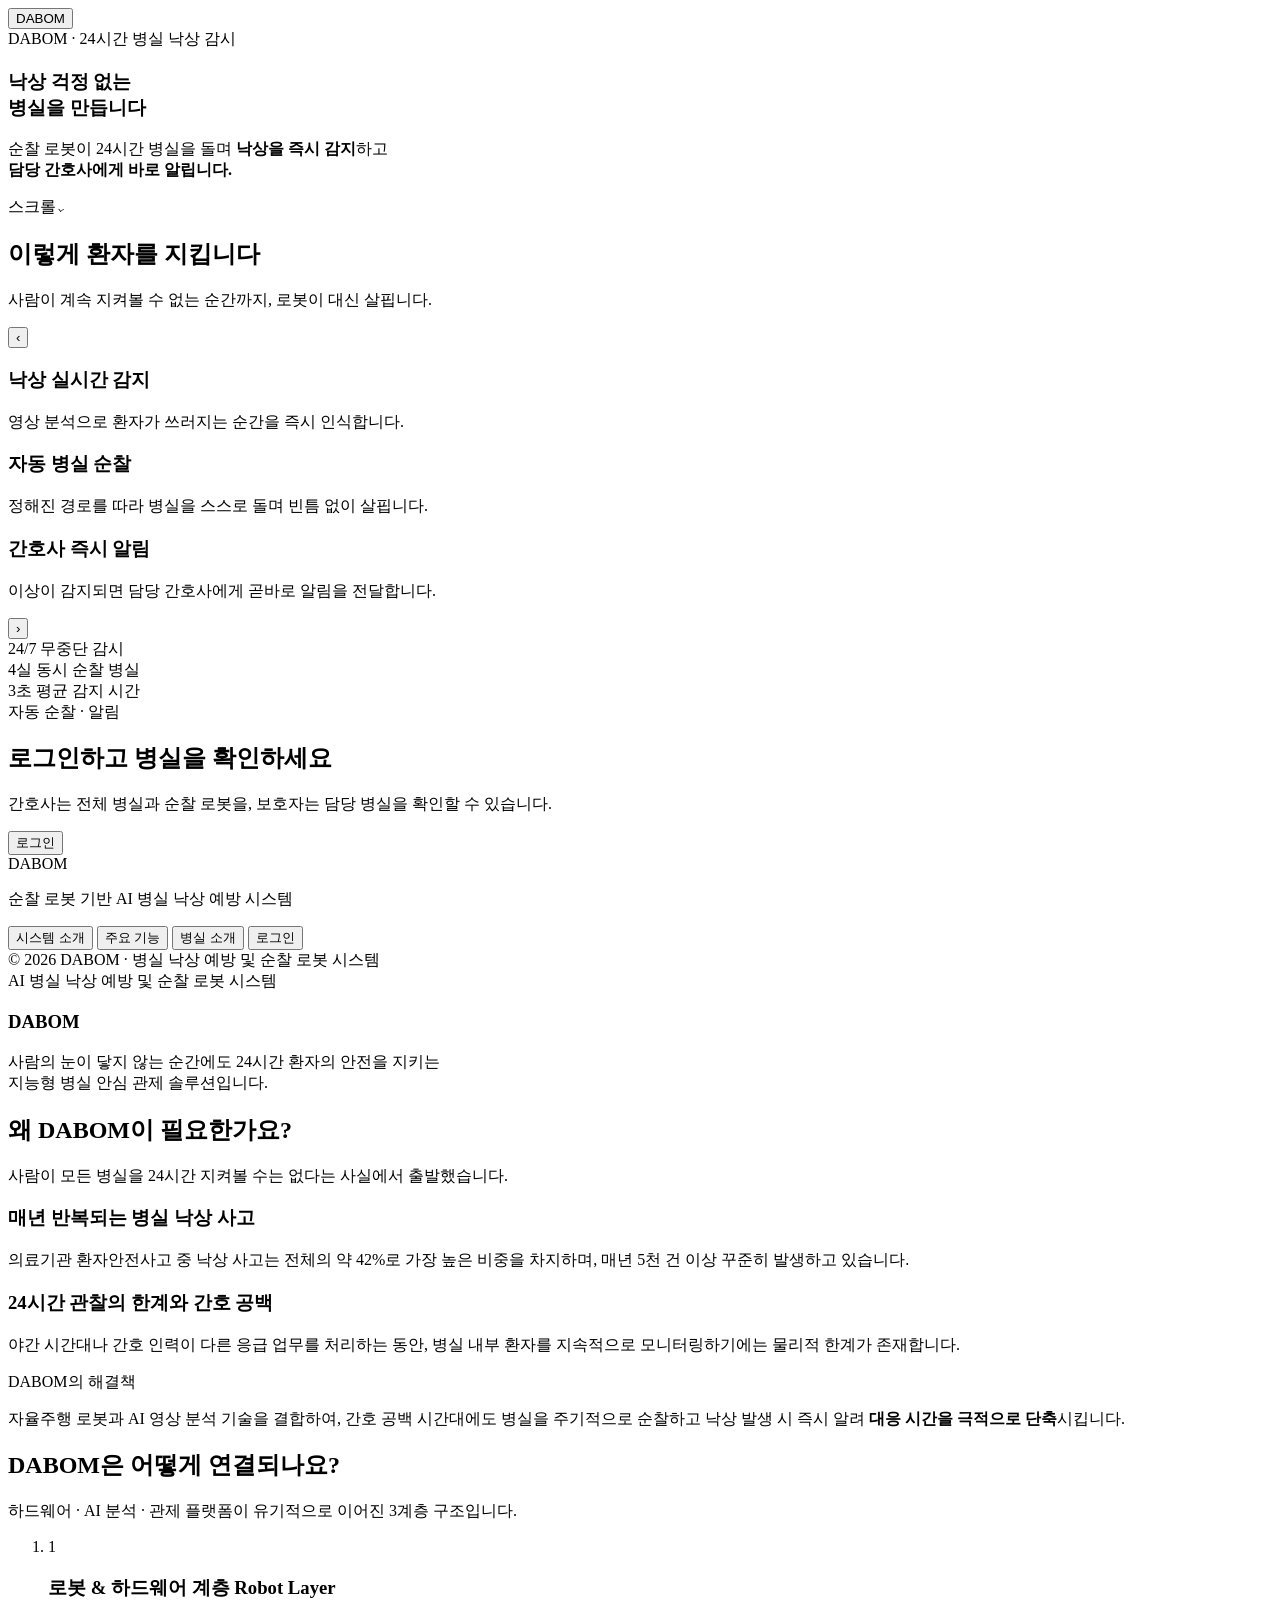
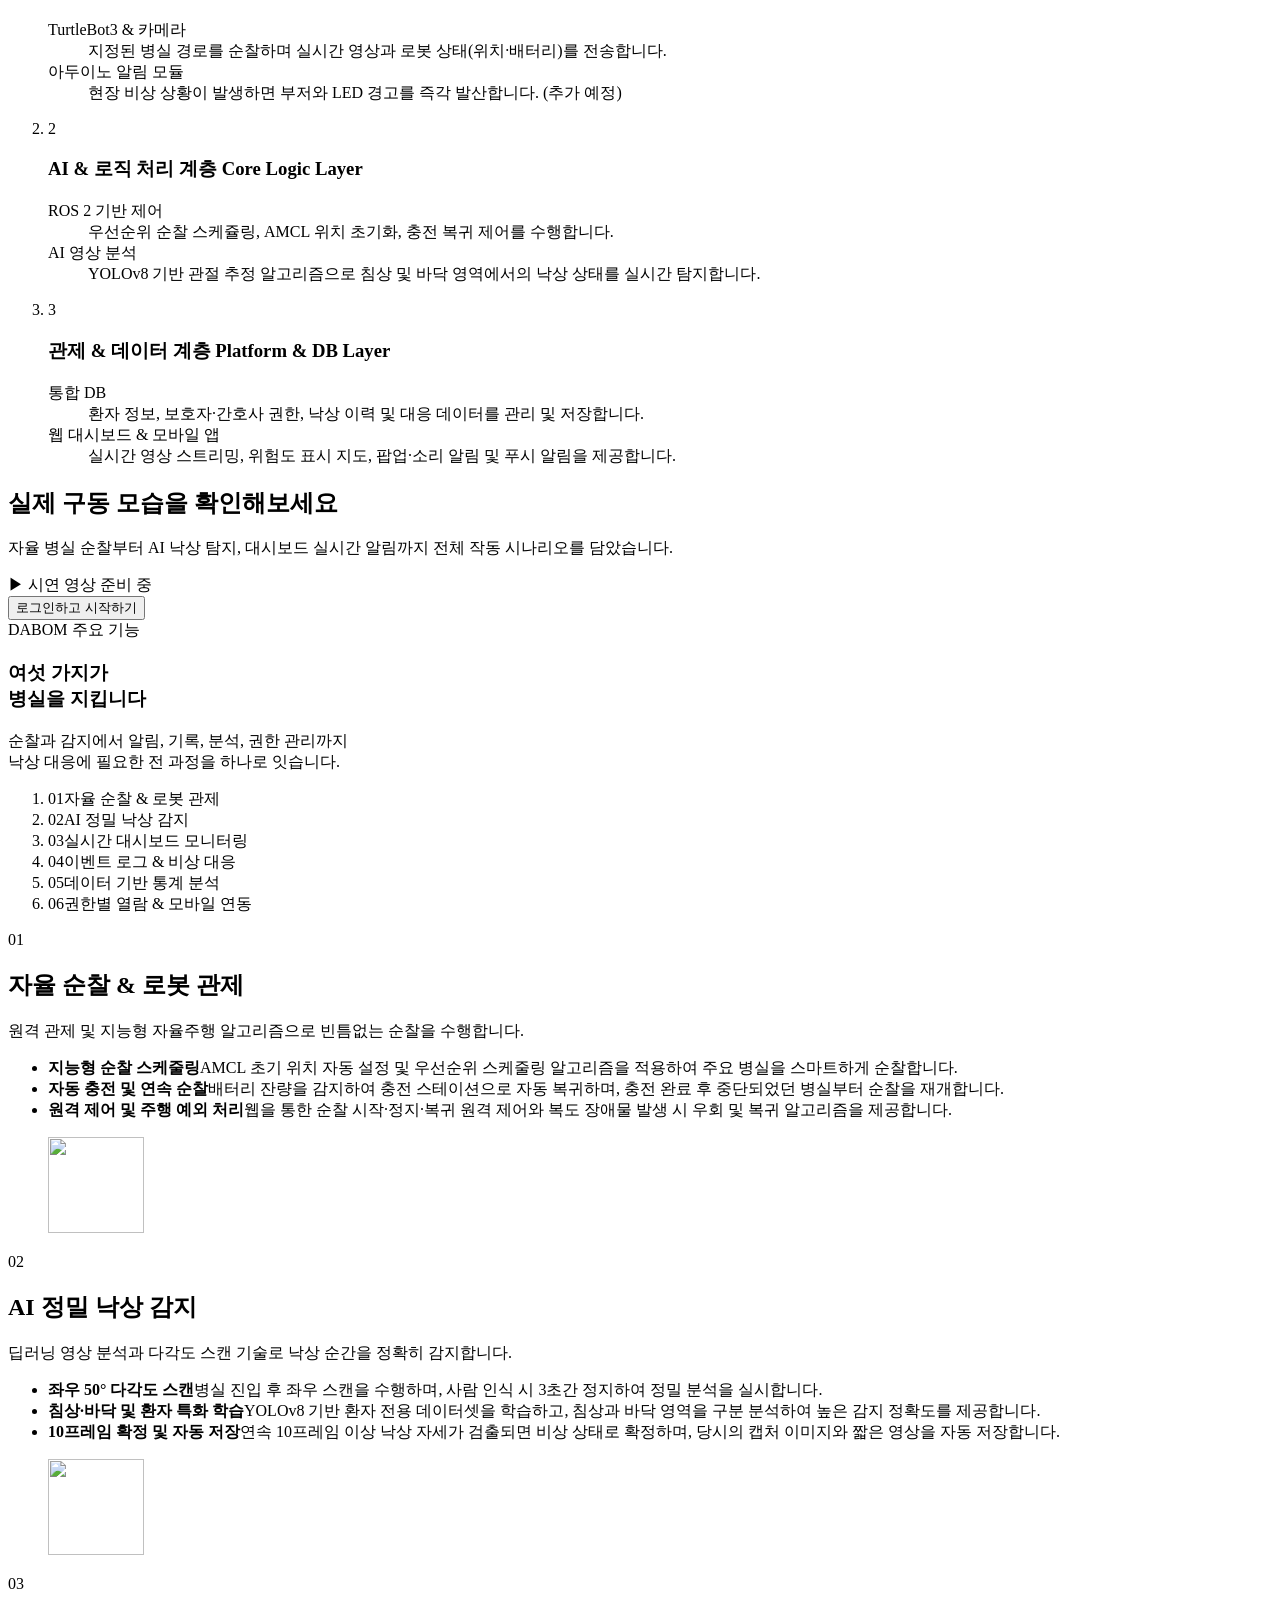
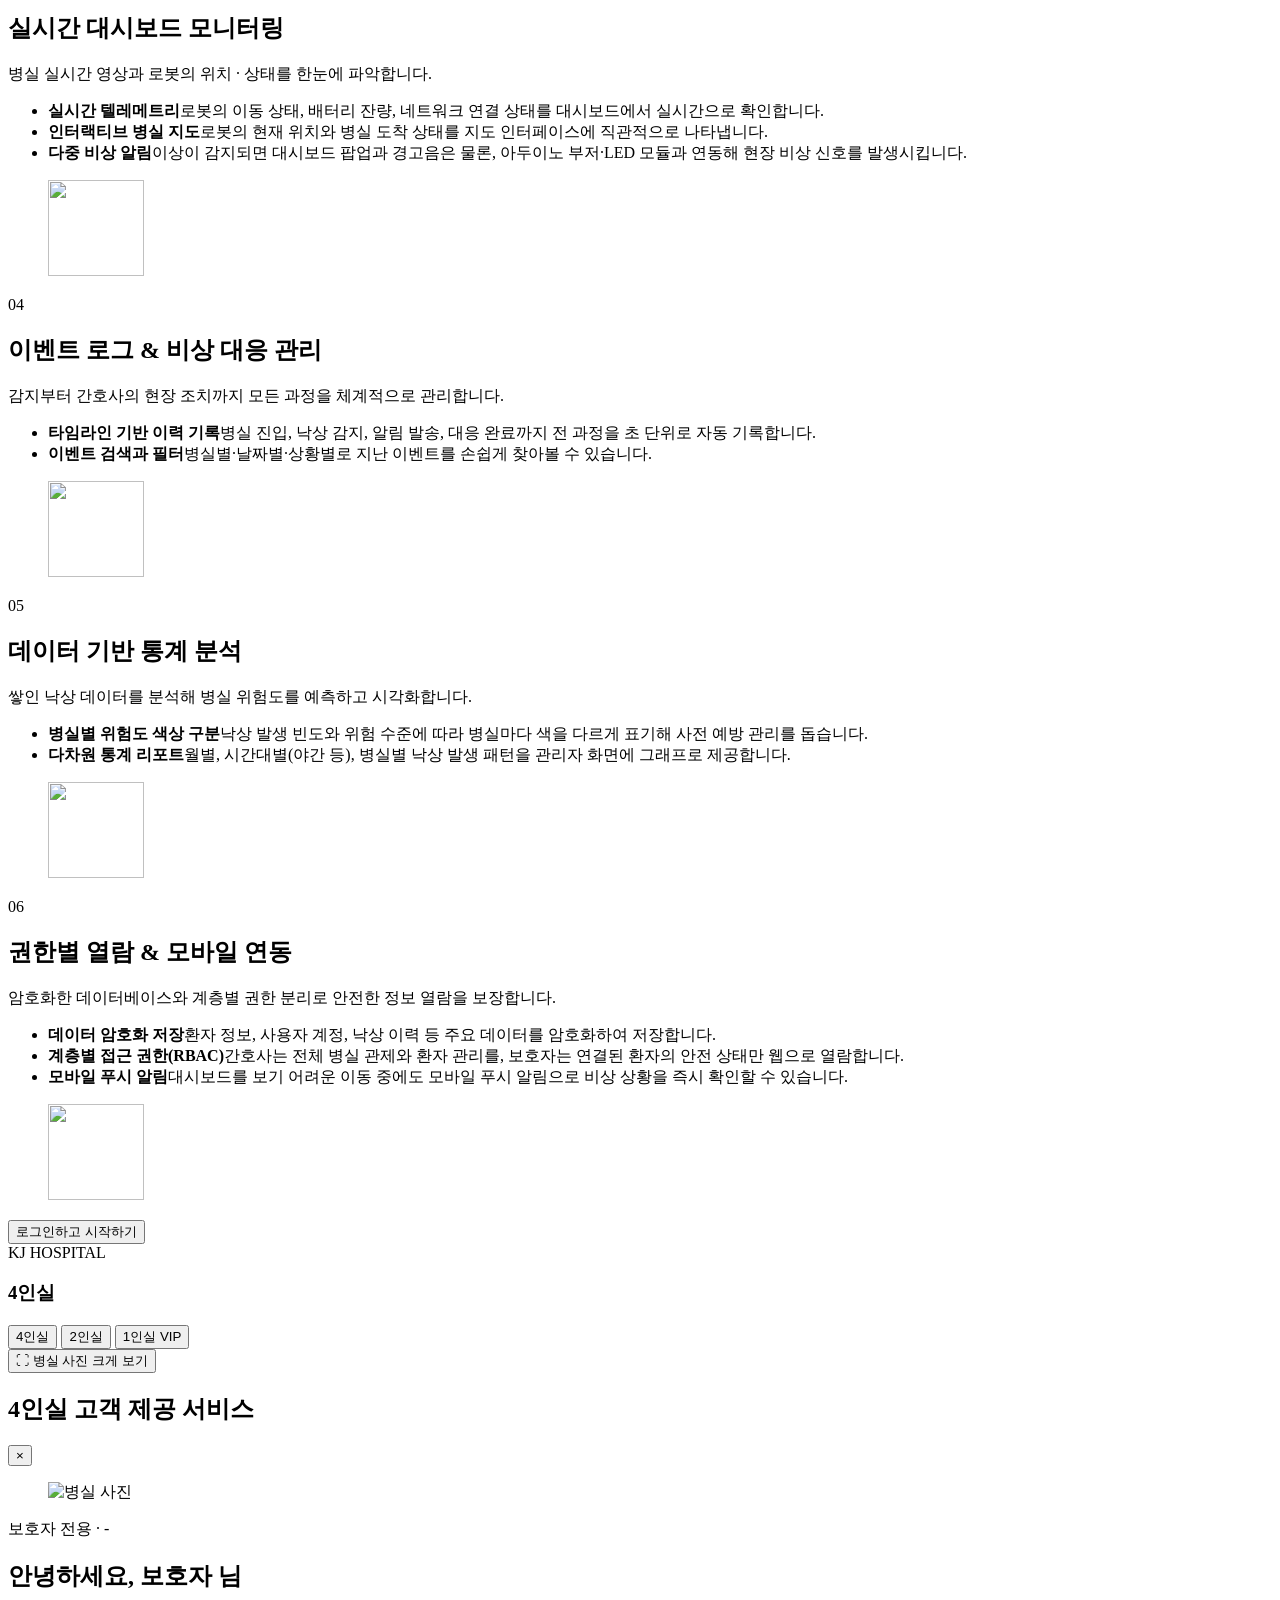
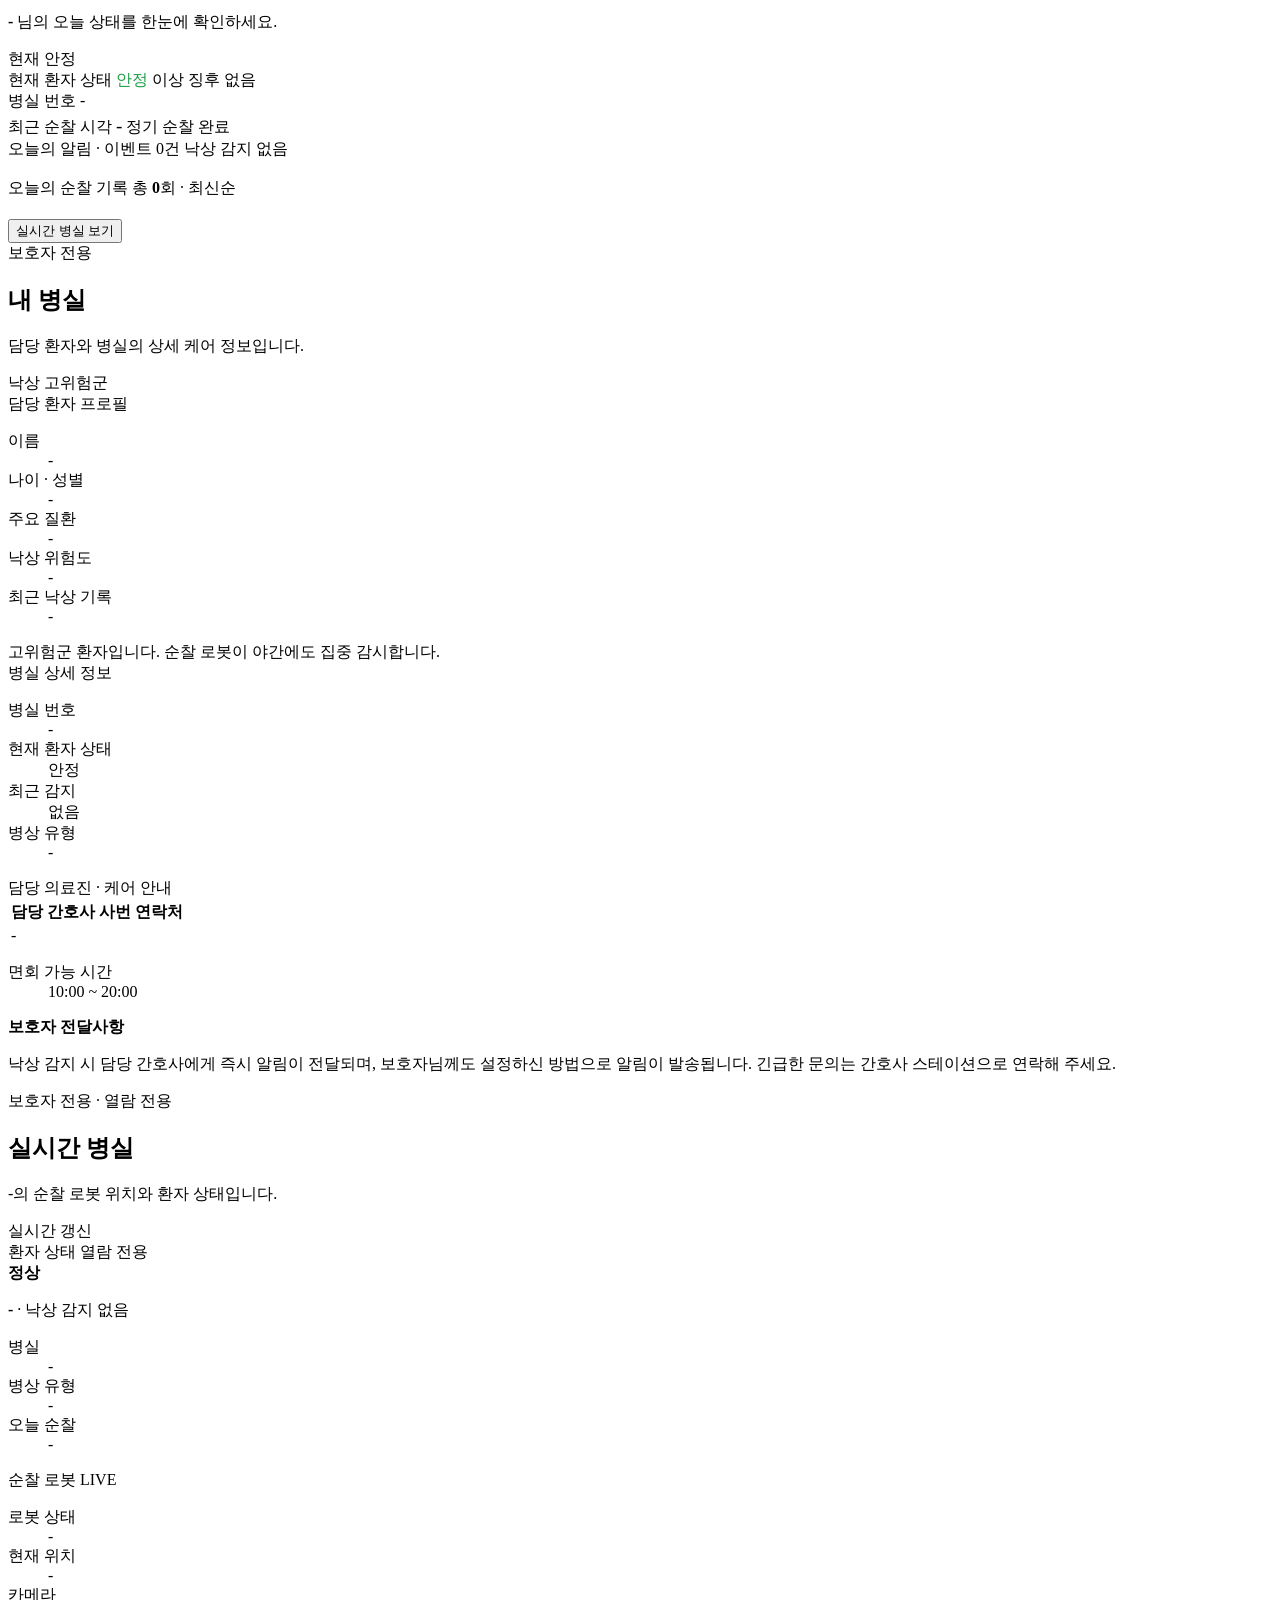
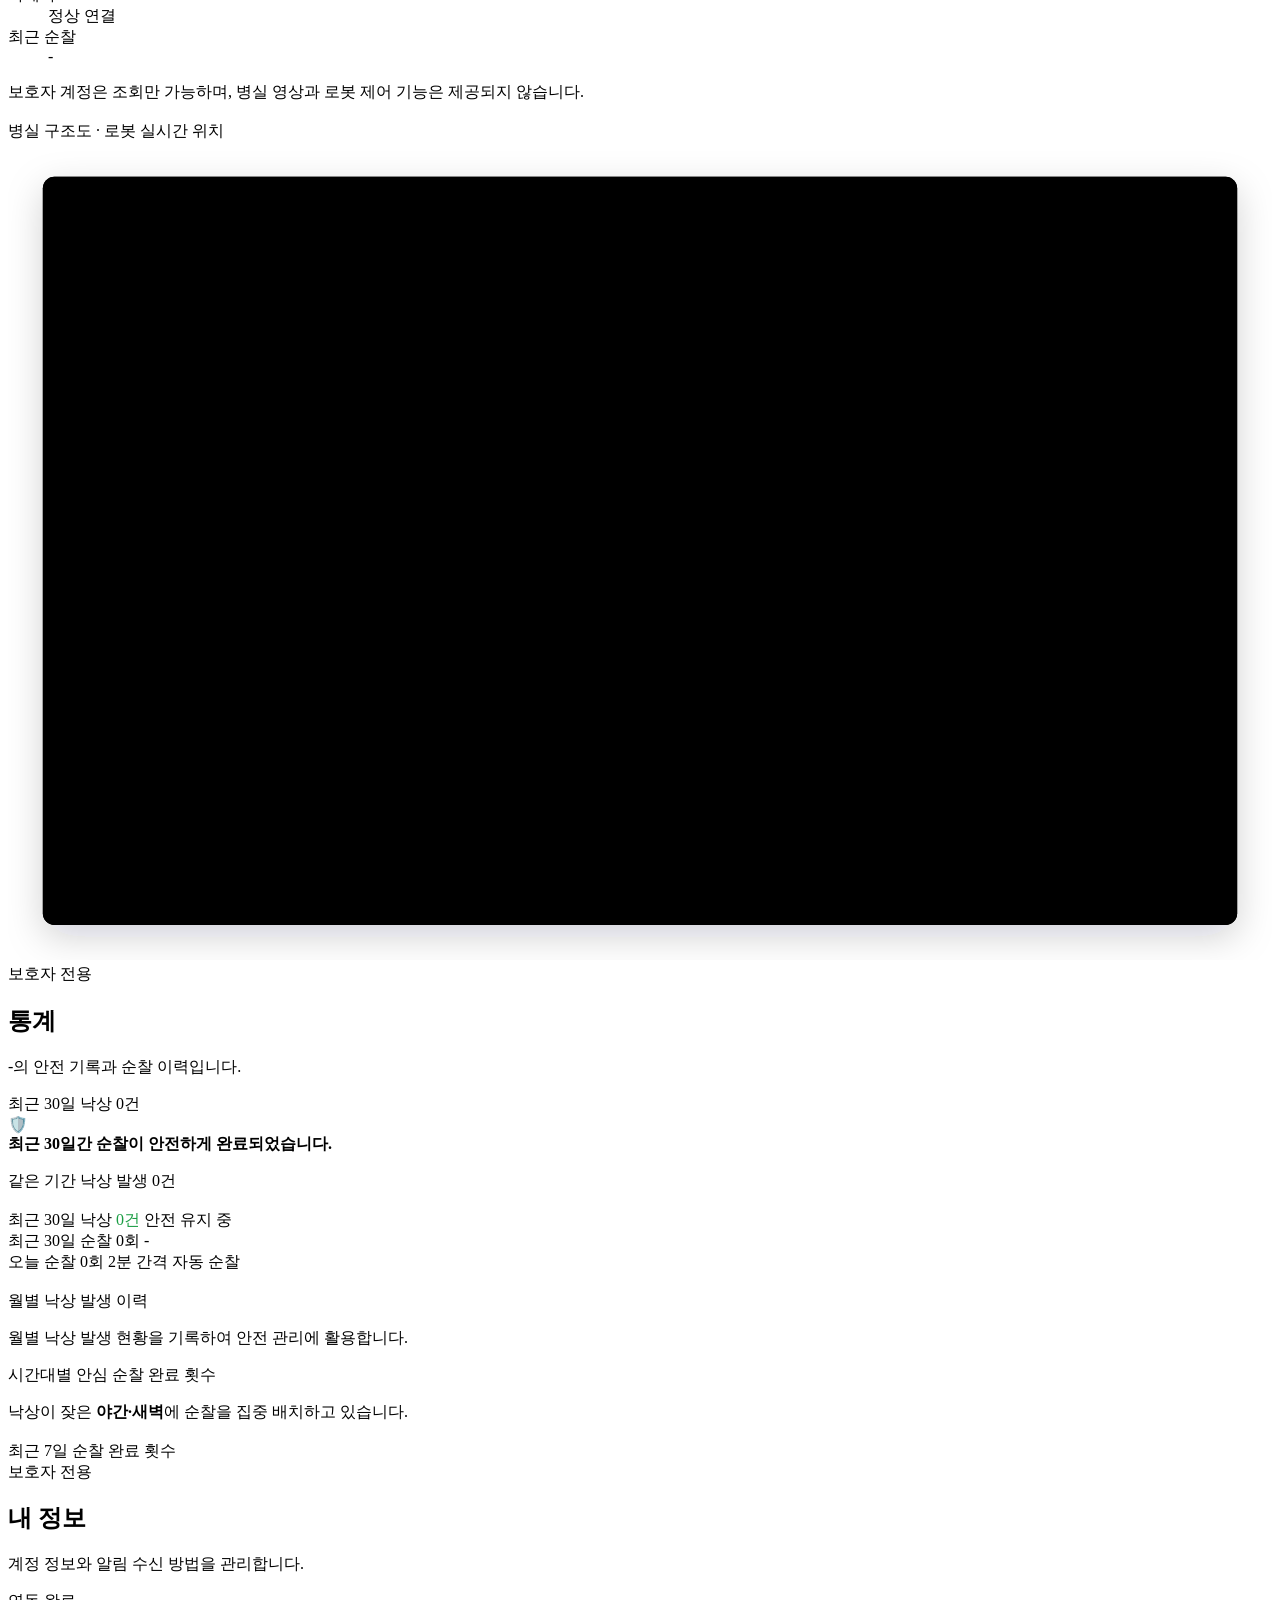
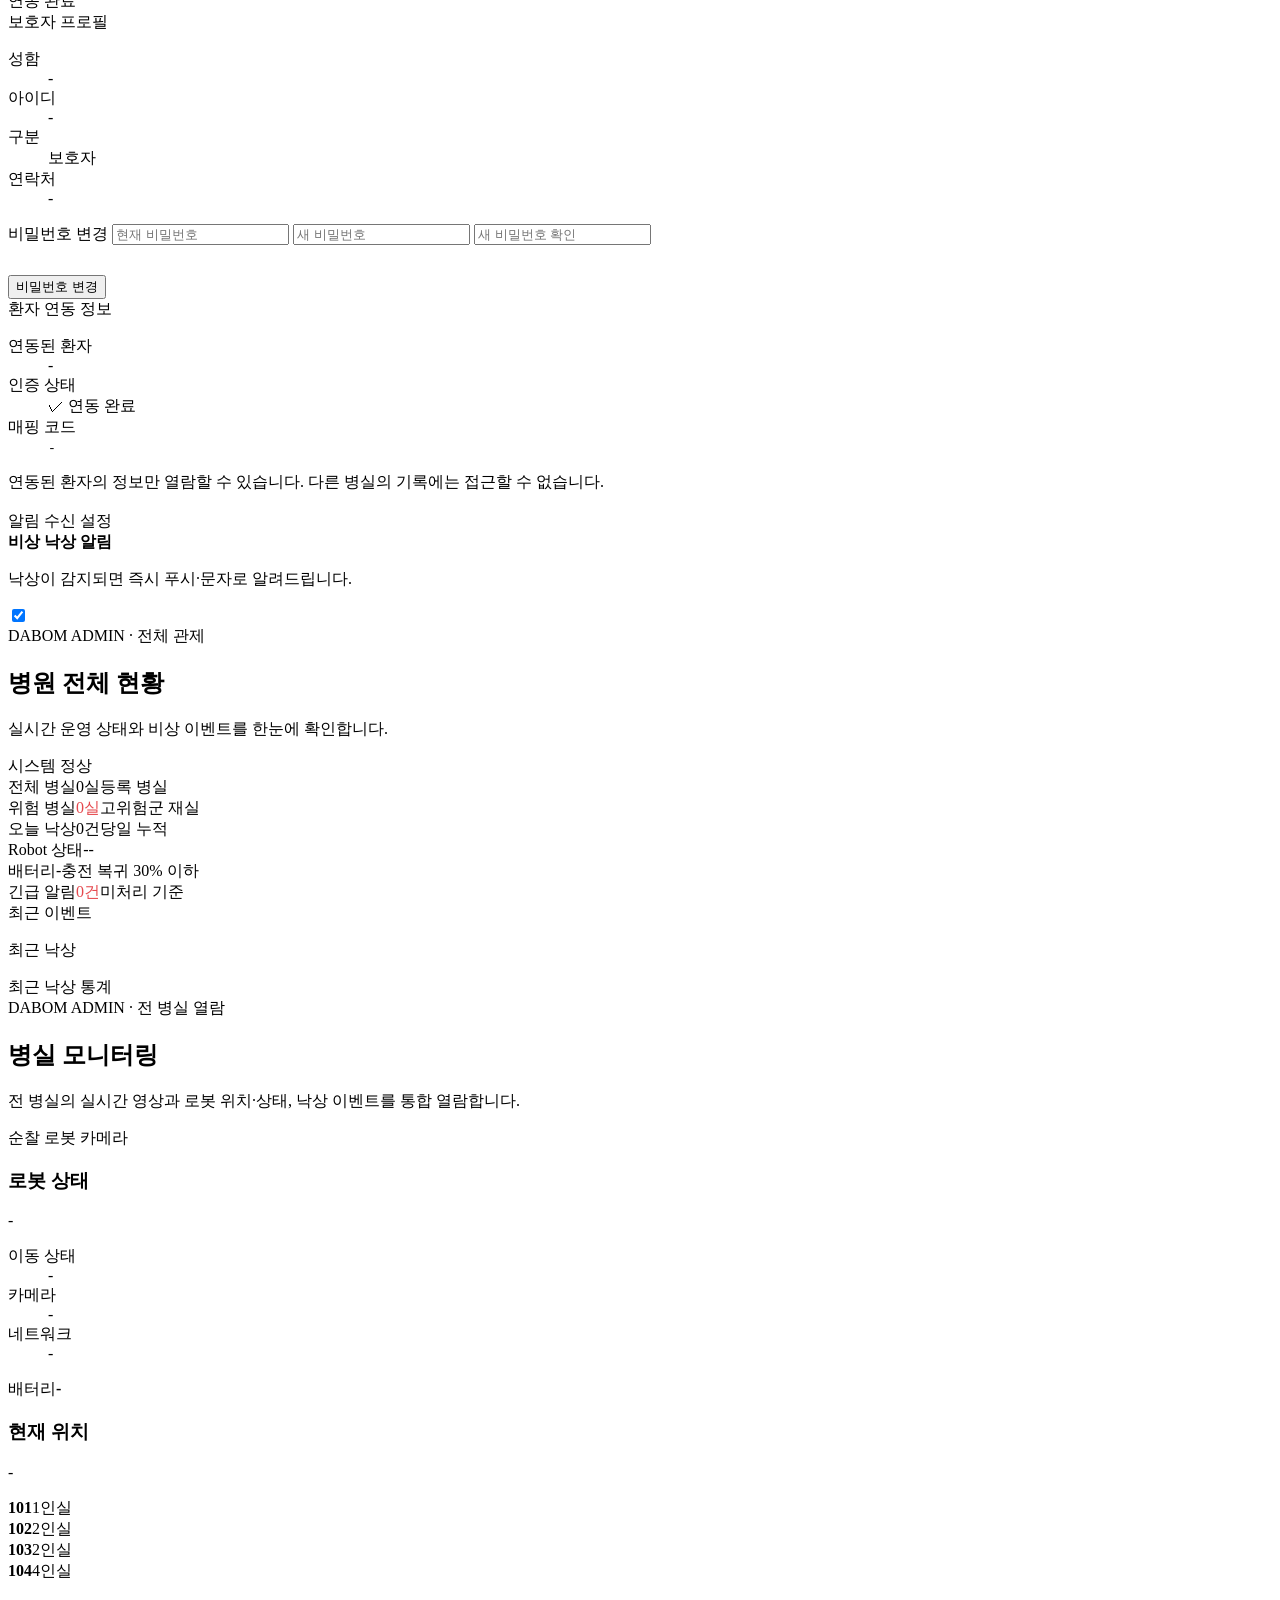
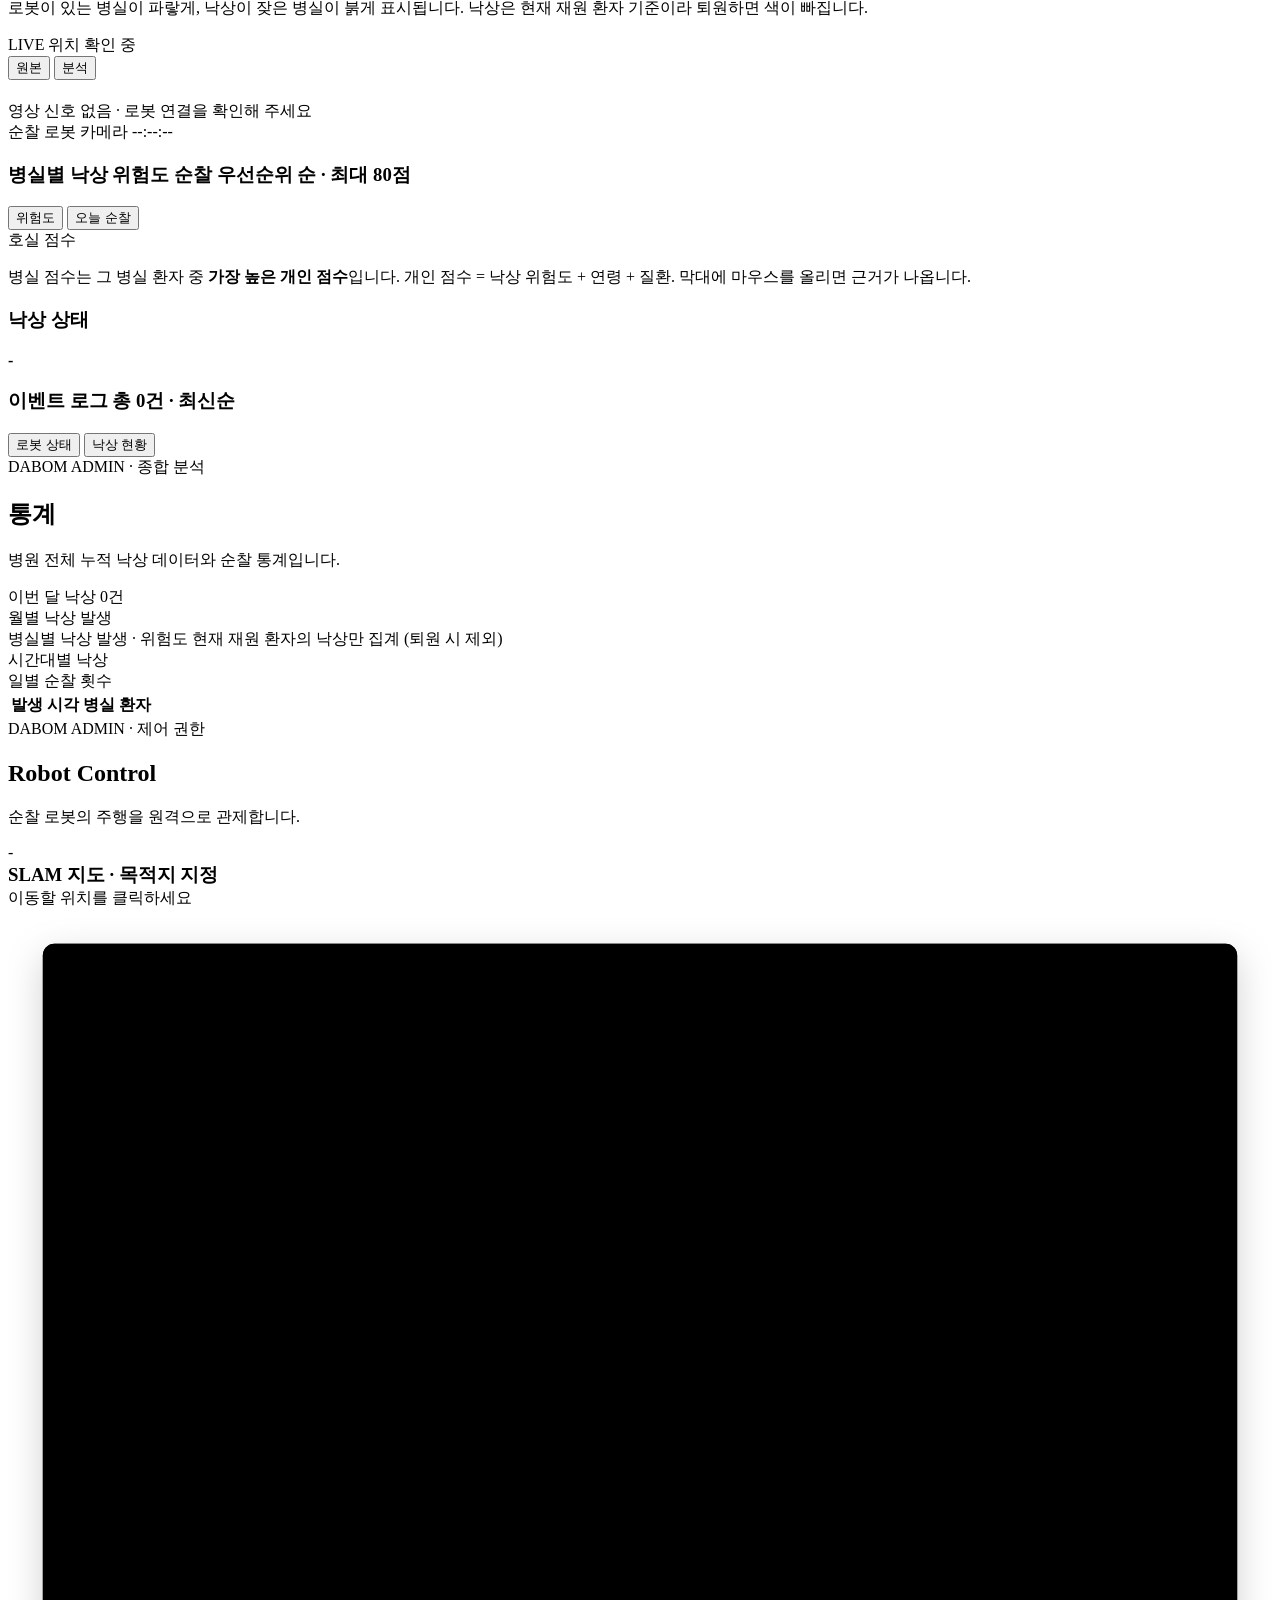
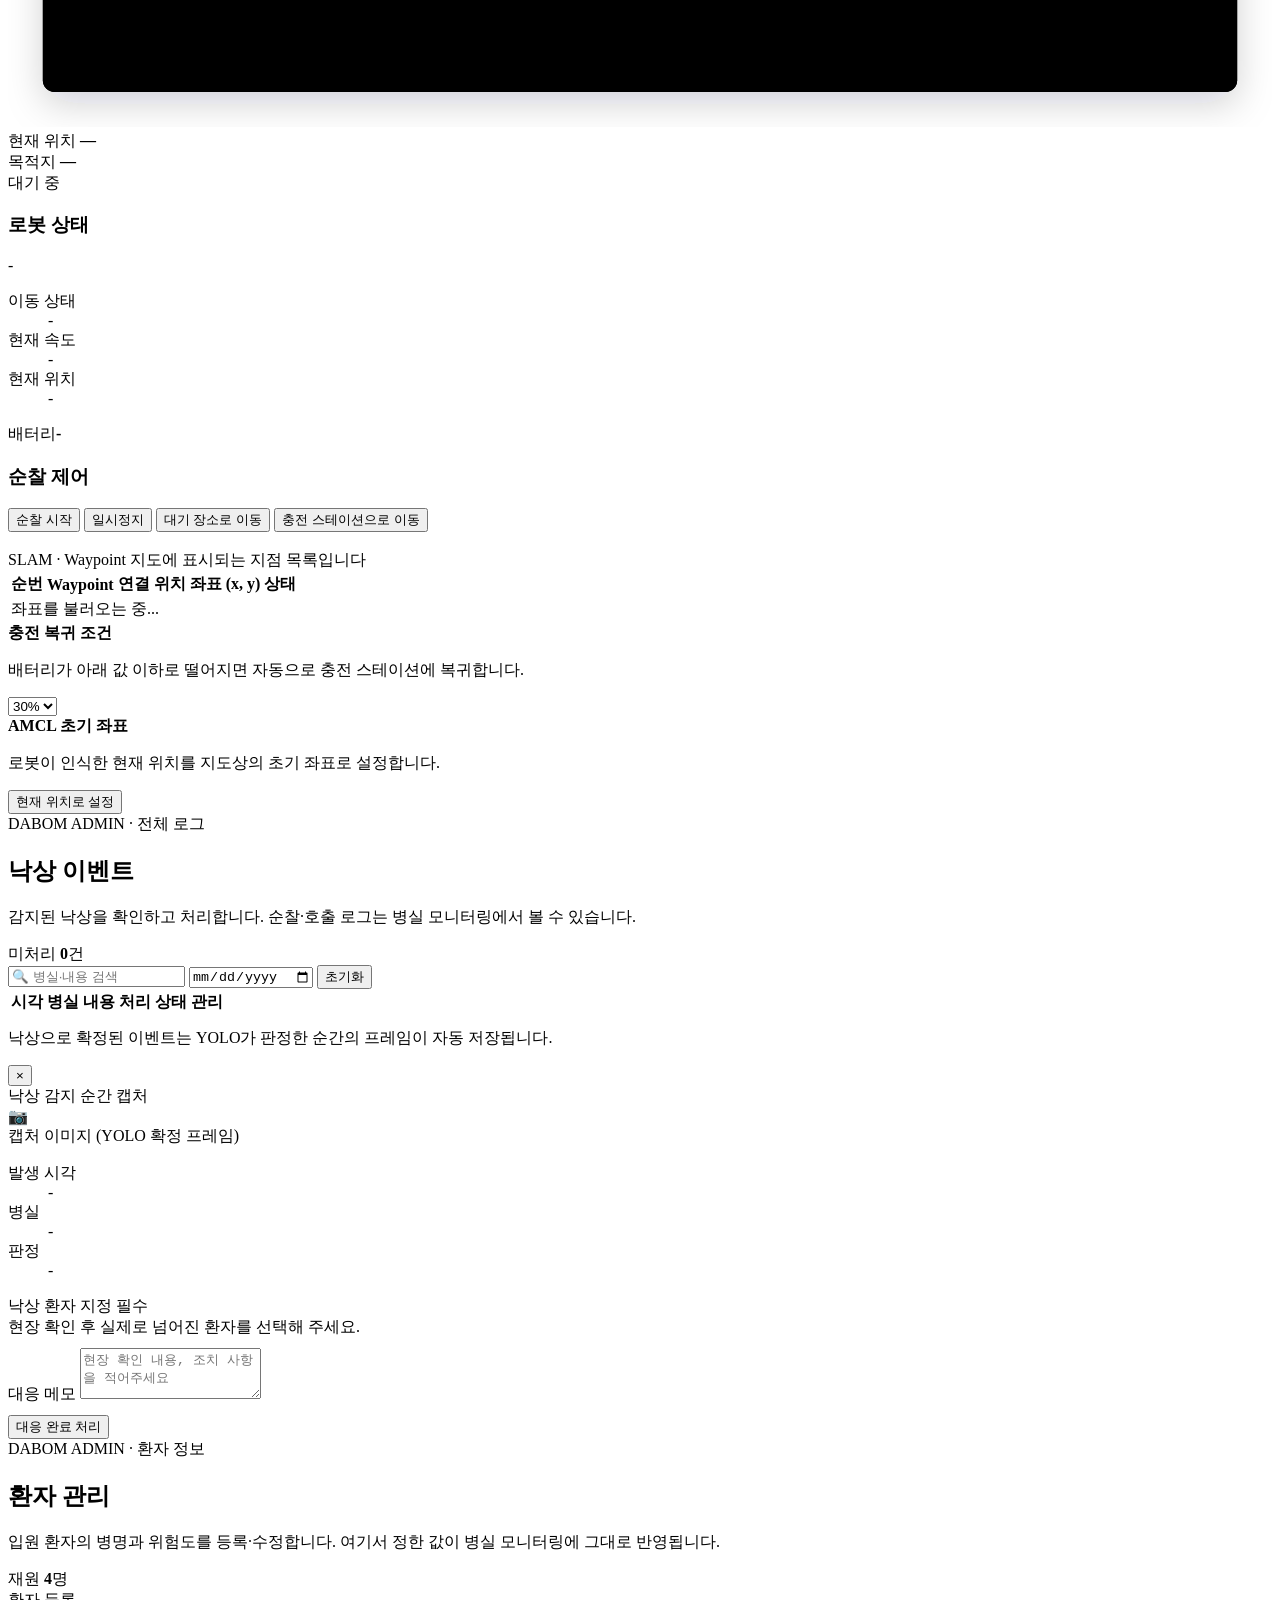
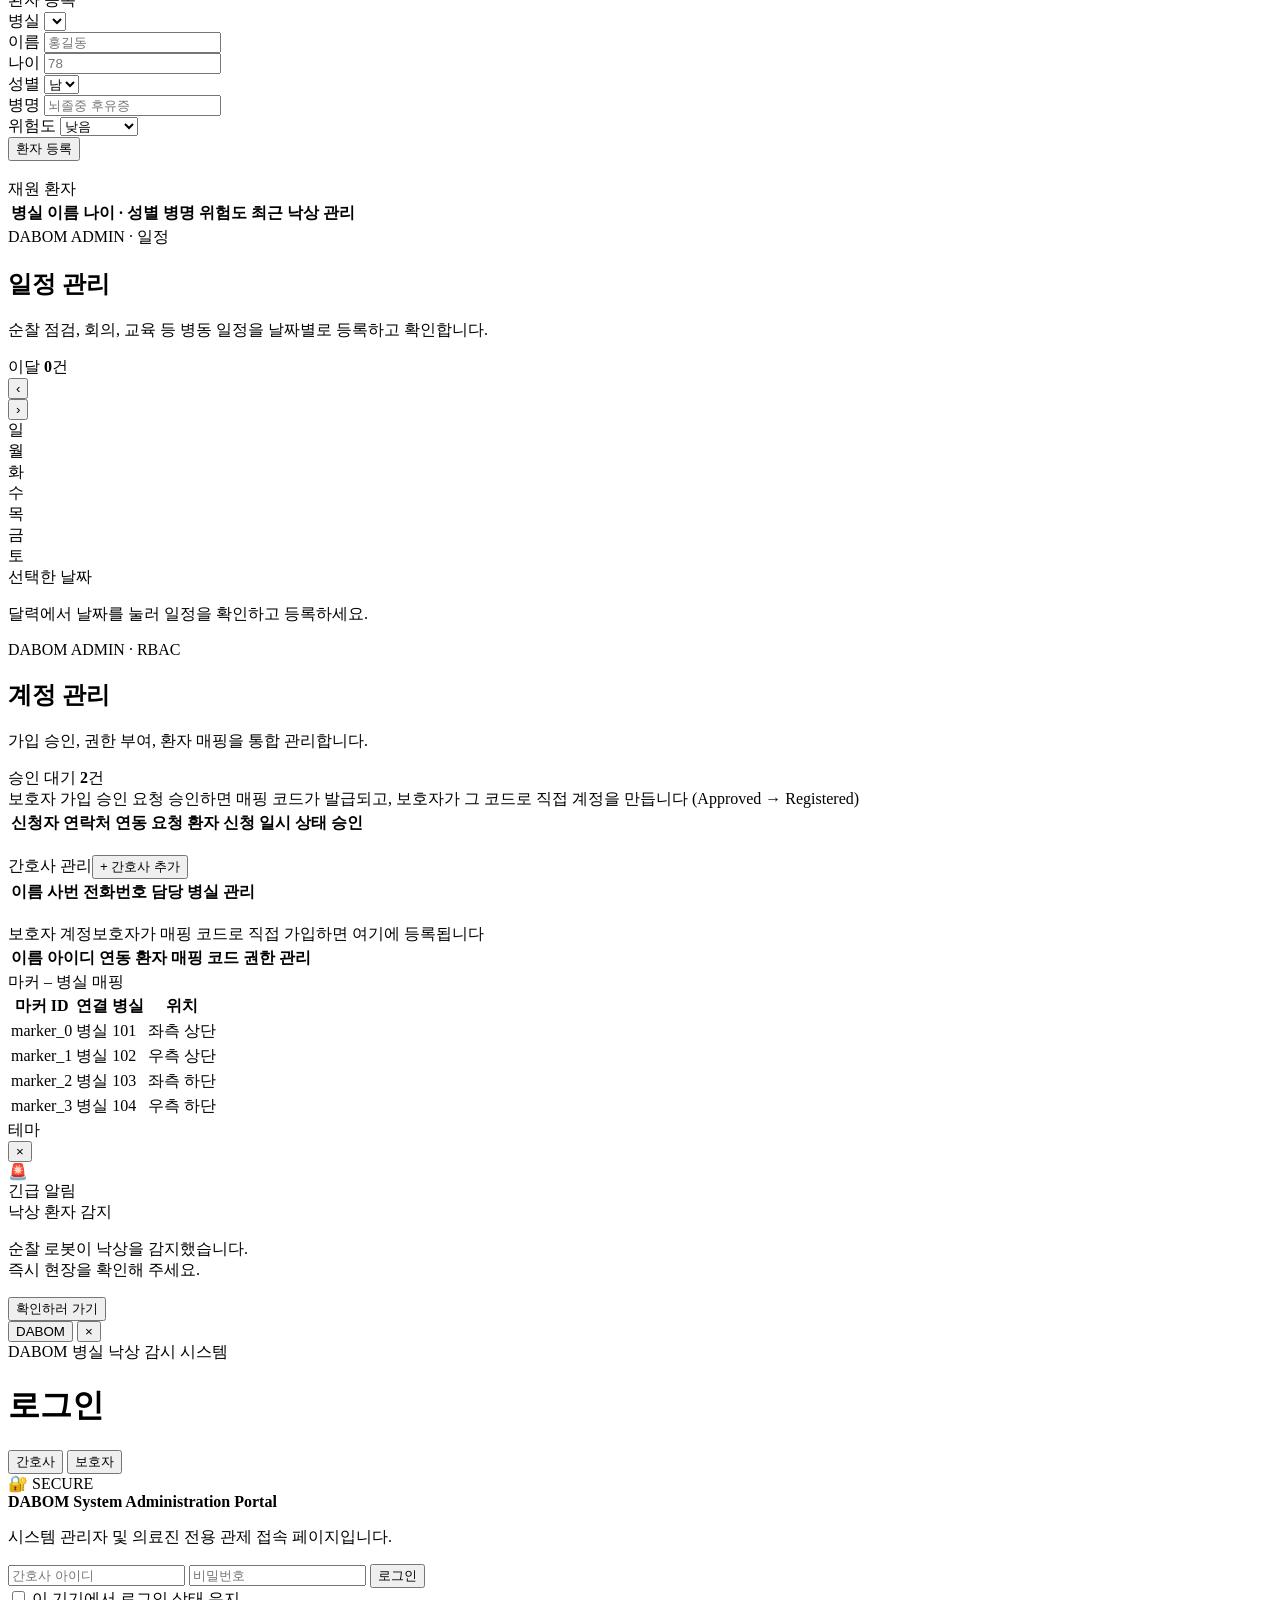
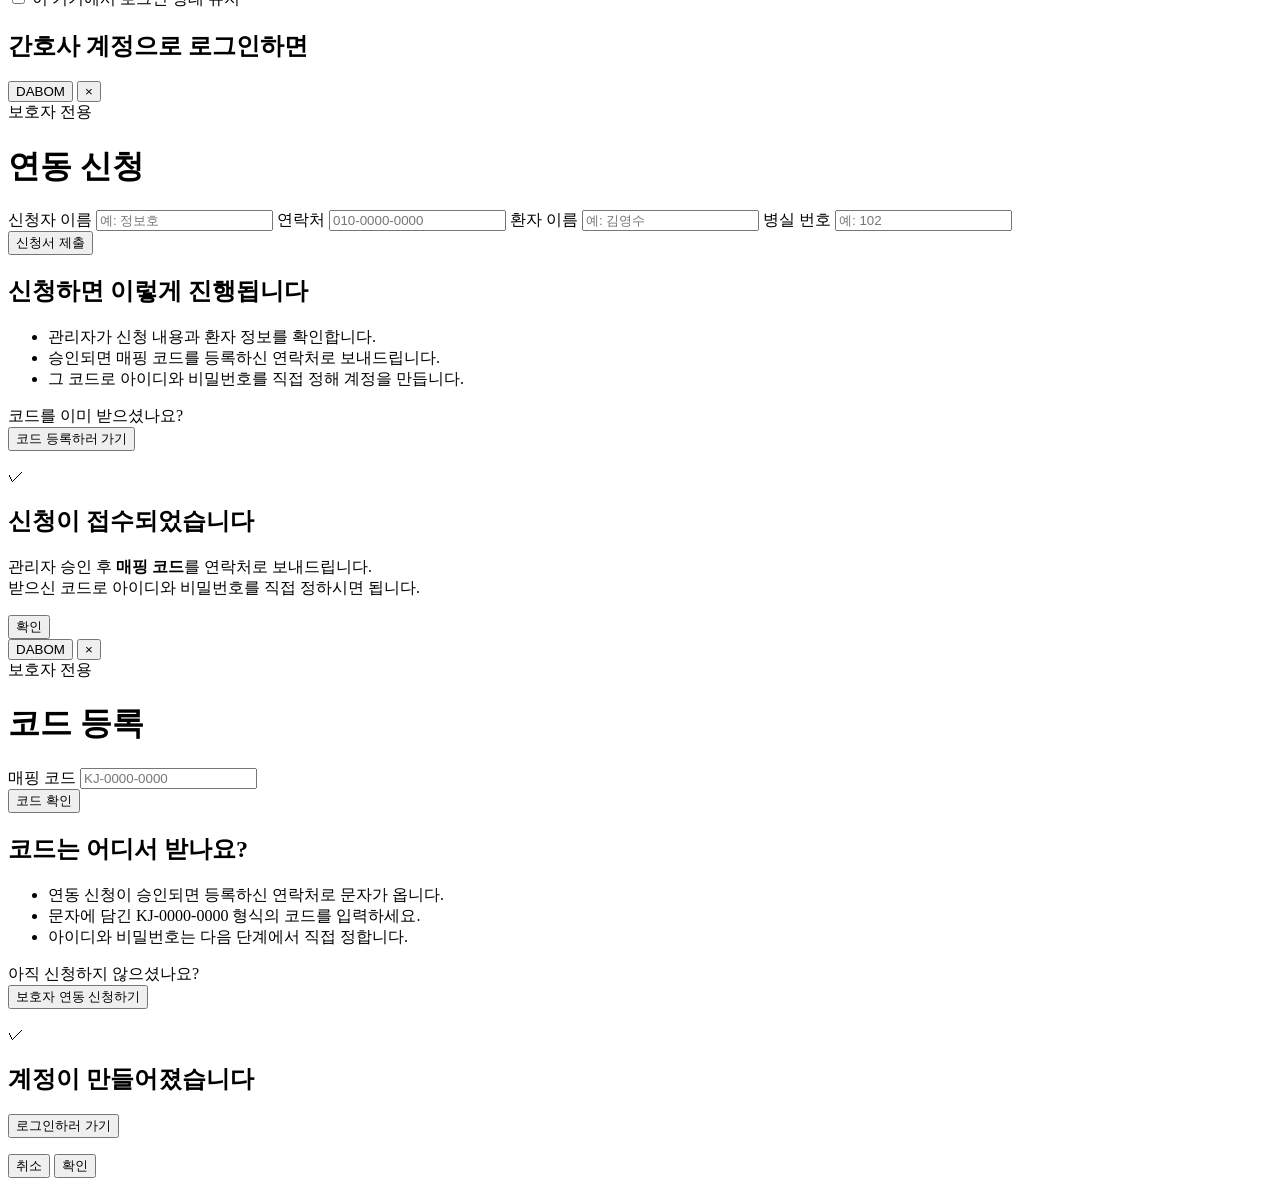
==== commit 718d8c52: "Own the priority score on the server and wire the patrol button" ====
--- a/src/dashboard/dashboard/templates/index.html
+++ b/src/dashboard/dashboard/templates/index.html
@@ -246,7 +246,7 @@
                 <ul class="fx-list">
                     <li><strong>지능형 순찰 스케줄링</strong>AMCL 초기 위치 자동 설정 및 우선순위 스케줄링 알고리즘을 적용하여 주요 병실을 스마트하게 순찰합니다.</li>
                     <li><strong>자동 충전 및 연속 순찰</strong>배터리 잔량을 감지하여 충전 스테이션으로 자동 복귀하며, 충전 완료 후 중단되었던 병실부터 순찰을 재개합니다.</li>
-                    <li><strong>원격 제어 및 주행 예외 처리</strong>웹·앱을 통한 순찰 시작·정지·복귀 원격 제어와 복도 장애물 발생 시 우회 및 복귀 알고리즘을 제공합니다.</li>
+                    <li><strong>원격 제어 및 주행 예외 처리</strong>웹을 통한 순찰 시작·정지·복귀 원격 제어와 복도 장애물 발생 시 우회 및 복귀 알고리즘을 제공합니다.</li>
                 </ul>
             </div>
             <figure class="fx-visual"><img src="icons/patrol.svg" alt="" width="96" height="96"></figure>
@@ -323,7 +323,7 @@
                 <p class="fx-lead">암호화한 데이터베이스와 계층별 권한 분리로 안전한 정보 열람을 보장합니다.</p>
                 <ul class="fx-list">
                     <li><strong>데이터 암호화 저장</strong>환자 정보, 사용자 계정, 낙상 이력 등 주요 데이터를 암호화하여 저장합니다.</li>
-                    <li><strong>계층별 접근 권한(RBAC)</strong>간호사는 전체 병실 관제와 환자 관리를, 보호자는 연결된 환자의 안전 상태만 웹과 모바일 앱으로 열람합니다.</li>
+                    <li><strong>계층별 접근 권한(RBAC)</strong>간호사는 전체 병실 관제와 환자 관리를, 보호자는 연결된 환자의 안전 상태만 웹으로 열람합니다.</li>
                     <li><strong>모바일 푸시 알림</strong>대시보드를 보기 어려운 이동 중에도 모바일 푸시 알림으로 비상 상황을 즉시 확인할 수 있습니다.</li>
                 </ul>
             </div>
@@ -863,7 +863,7 @@
             <section class="mon-block mon-risk">
                 <h3 class="mon-title mon-title-row">
                     <span id="mon-risk-title">병실별 낙상 위험도</span>
-                    <span class="mon-note" id="mon-risk-note">순찰 우선순위 순 · 최대 <strong id="mon-risk-max">105</strong>점</span>
+                    <span class="mon-note" id="mon-risk-note">순찰 우선순위 순 · 최대 <strong id="mon-risk-max">80</strong>점</span>
                 </h3>
                 <div class="mon-log-tabs">
                     <button class="mini-btn mon-log-tab active" data-risk-mode="risk" onclick="setMonRiskMode('risk')">위험도</button>
@@ -1110,13 +1110,12 @@
                 <section class="mon-block">
                     <h3 class="mon-title">순찰 제어</h3>
                     <div class="rc-btns">
-                        <button class="rc-btn rc-btn-primary" onclick="rcCommand('순찰 시작', '순찰 중')">순찰 시작</button>
-                        <!-- 라벨은 rcSyncPauseButton()이 일시정지 상태에 맞춰 바꾼다 -->
+                        <!-- 순찰 시작은 재개도 겸한다. 일시정지 중이면 로봇이 알아서 이어갈지 새로 뽑을지 정한다 -->
+                        <button class="rc-btn rc-btn-primary" onclick="rcStartPatrol()">순찰 시작</button>
                         <button class="rc-btn" id="rc-pause-btn" onclick="rcTogglePause()">일시정지</button>
                         <button class="rc-btn" onclick="rcGoDest('standby')">대기 장소로 이동</button>
                         <button class="rc-btn" onclick="rcGoDest('dock')">충전 스테이션으로 이동</button>
                     </div>
-                    <button class="rc-btn rc-btn-stop" onclick="rcCommand('비상 정지', '정지됨')">비상 정지 (E-Stop)</button>
                 </section>
             </aside>
         </div>
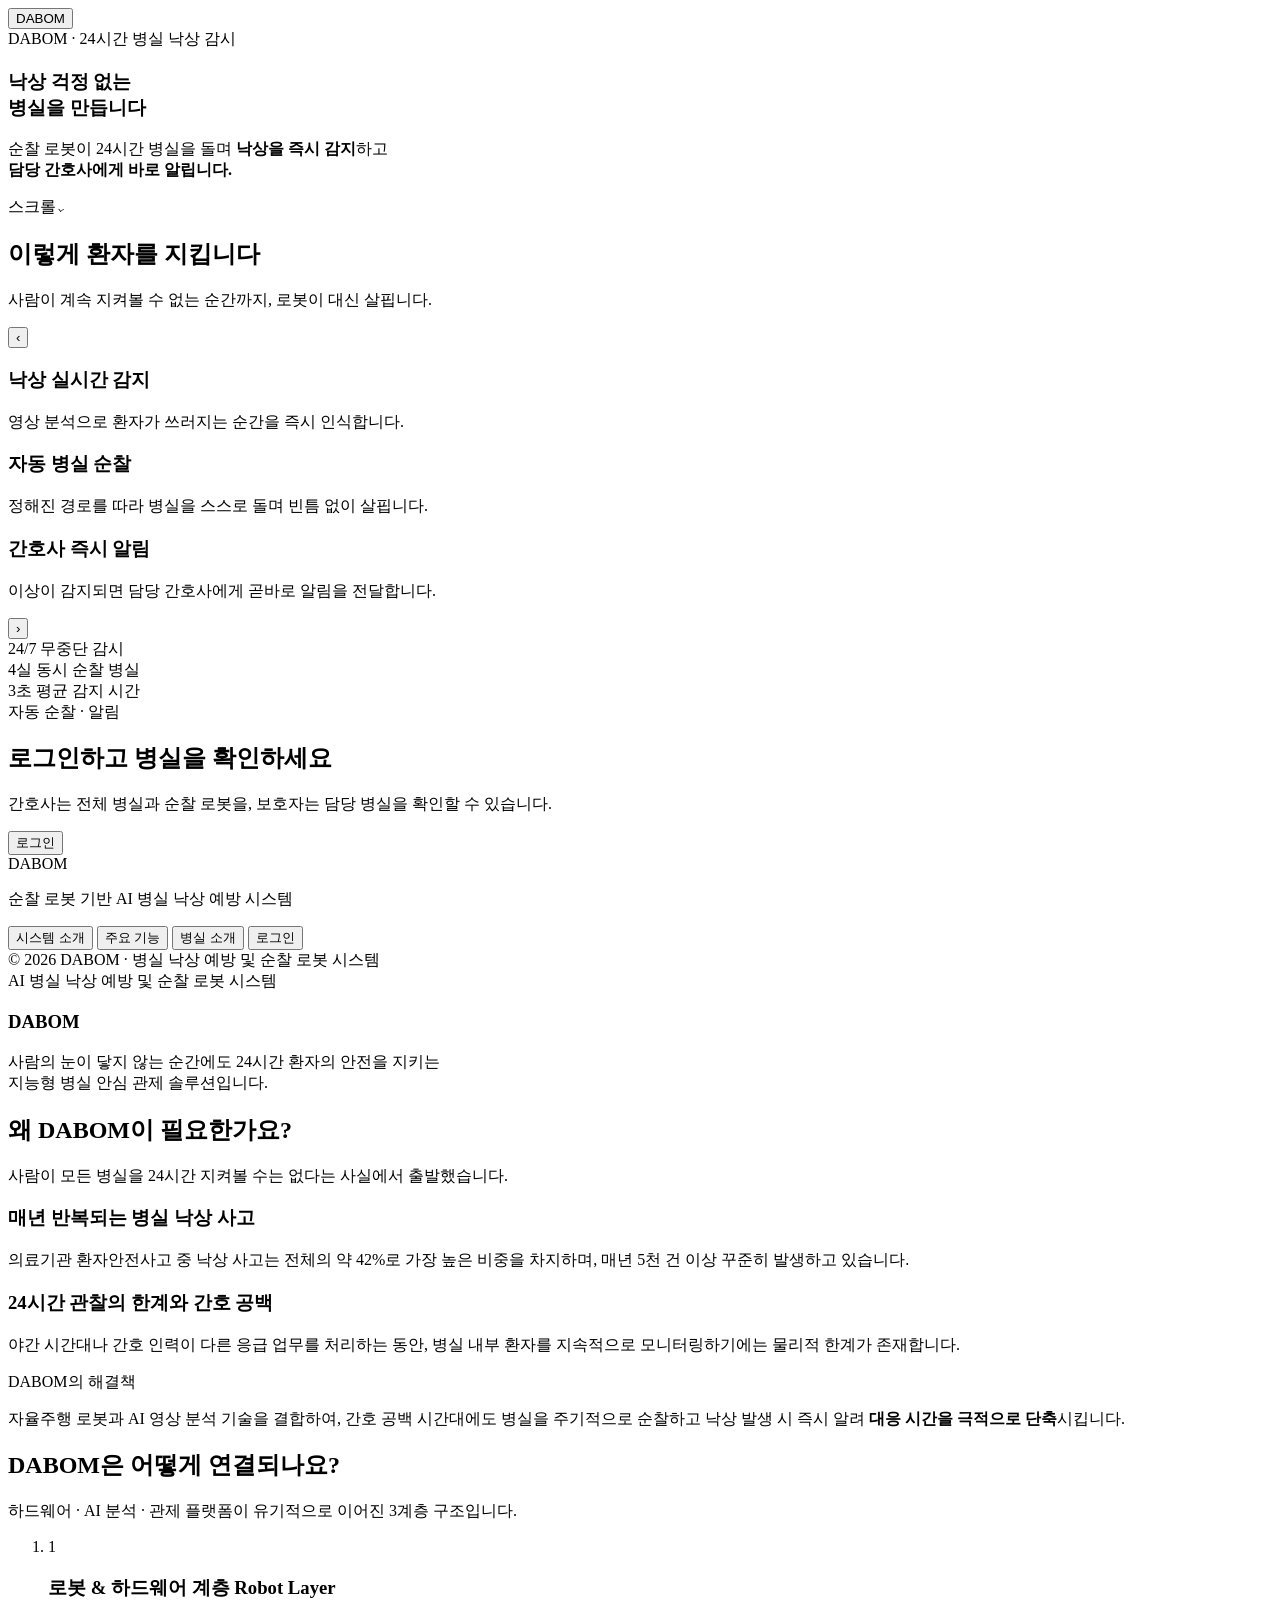
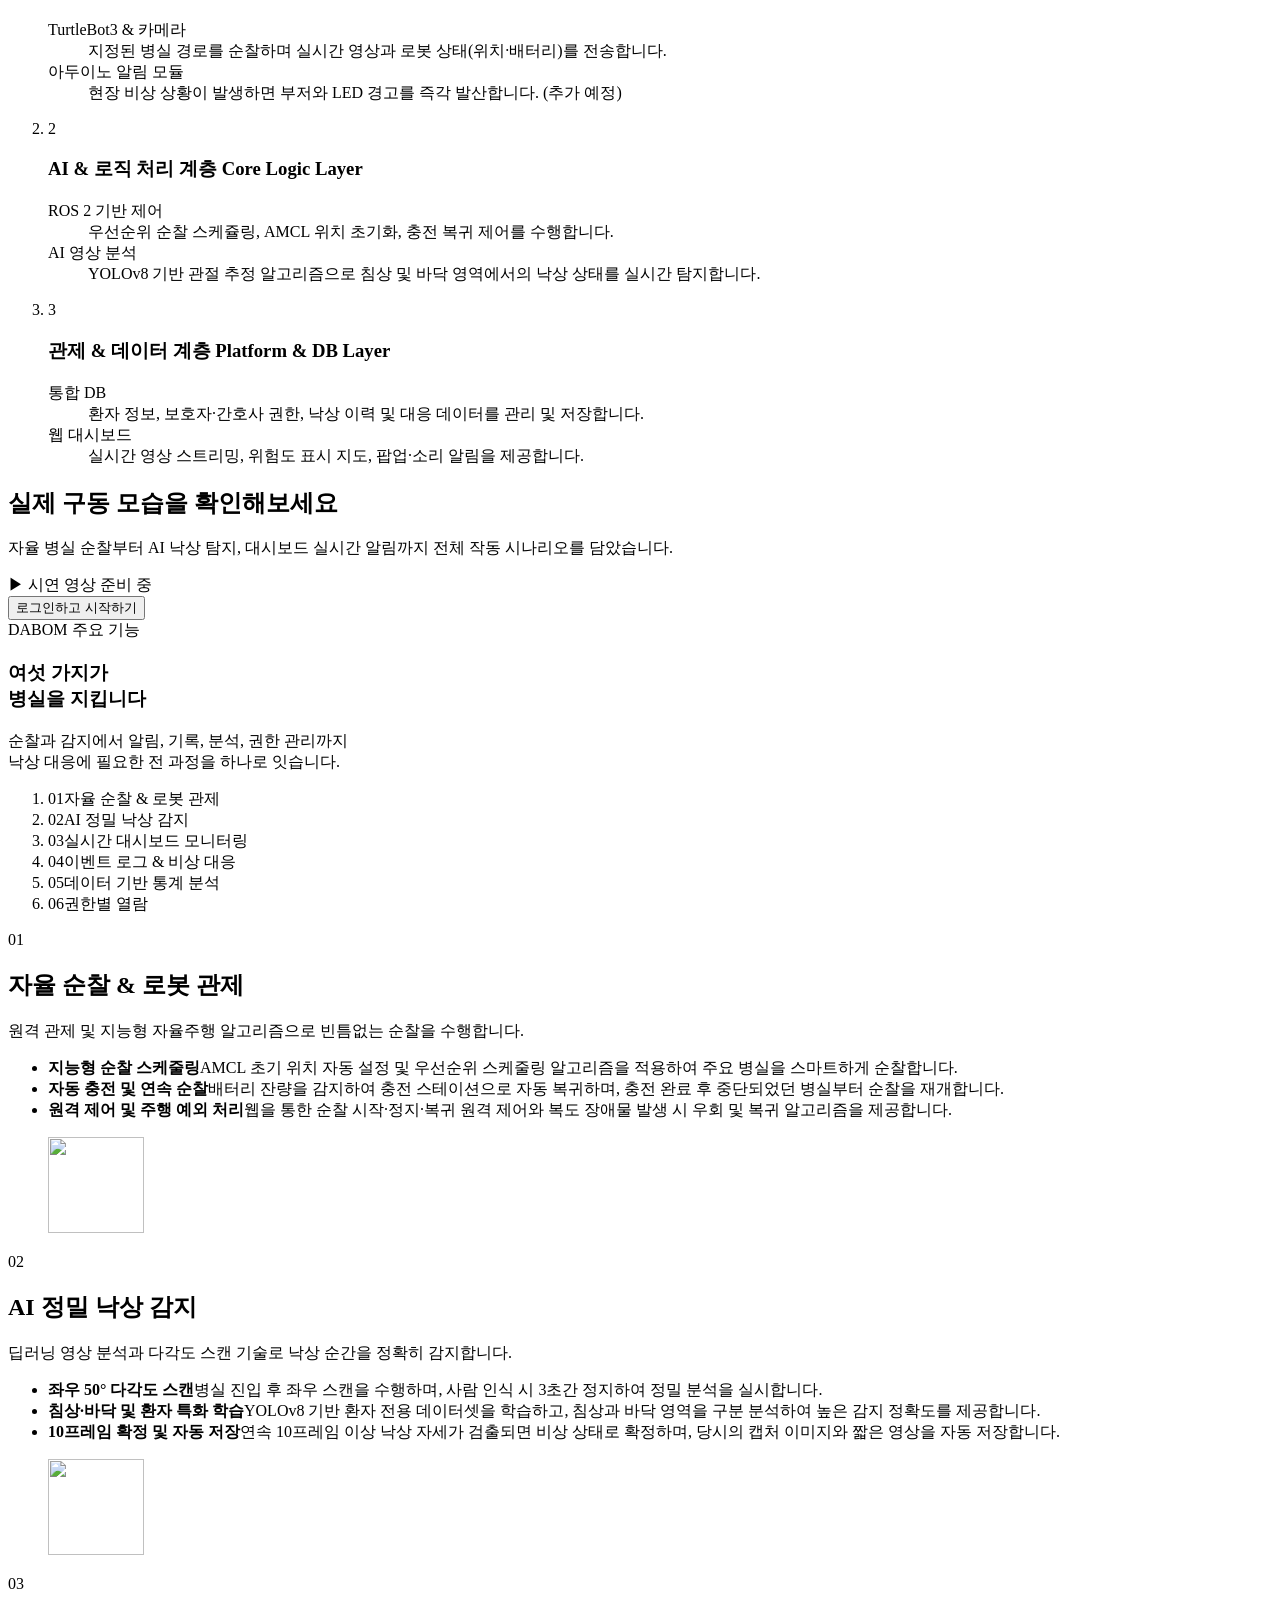
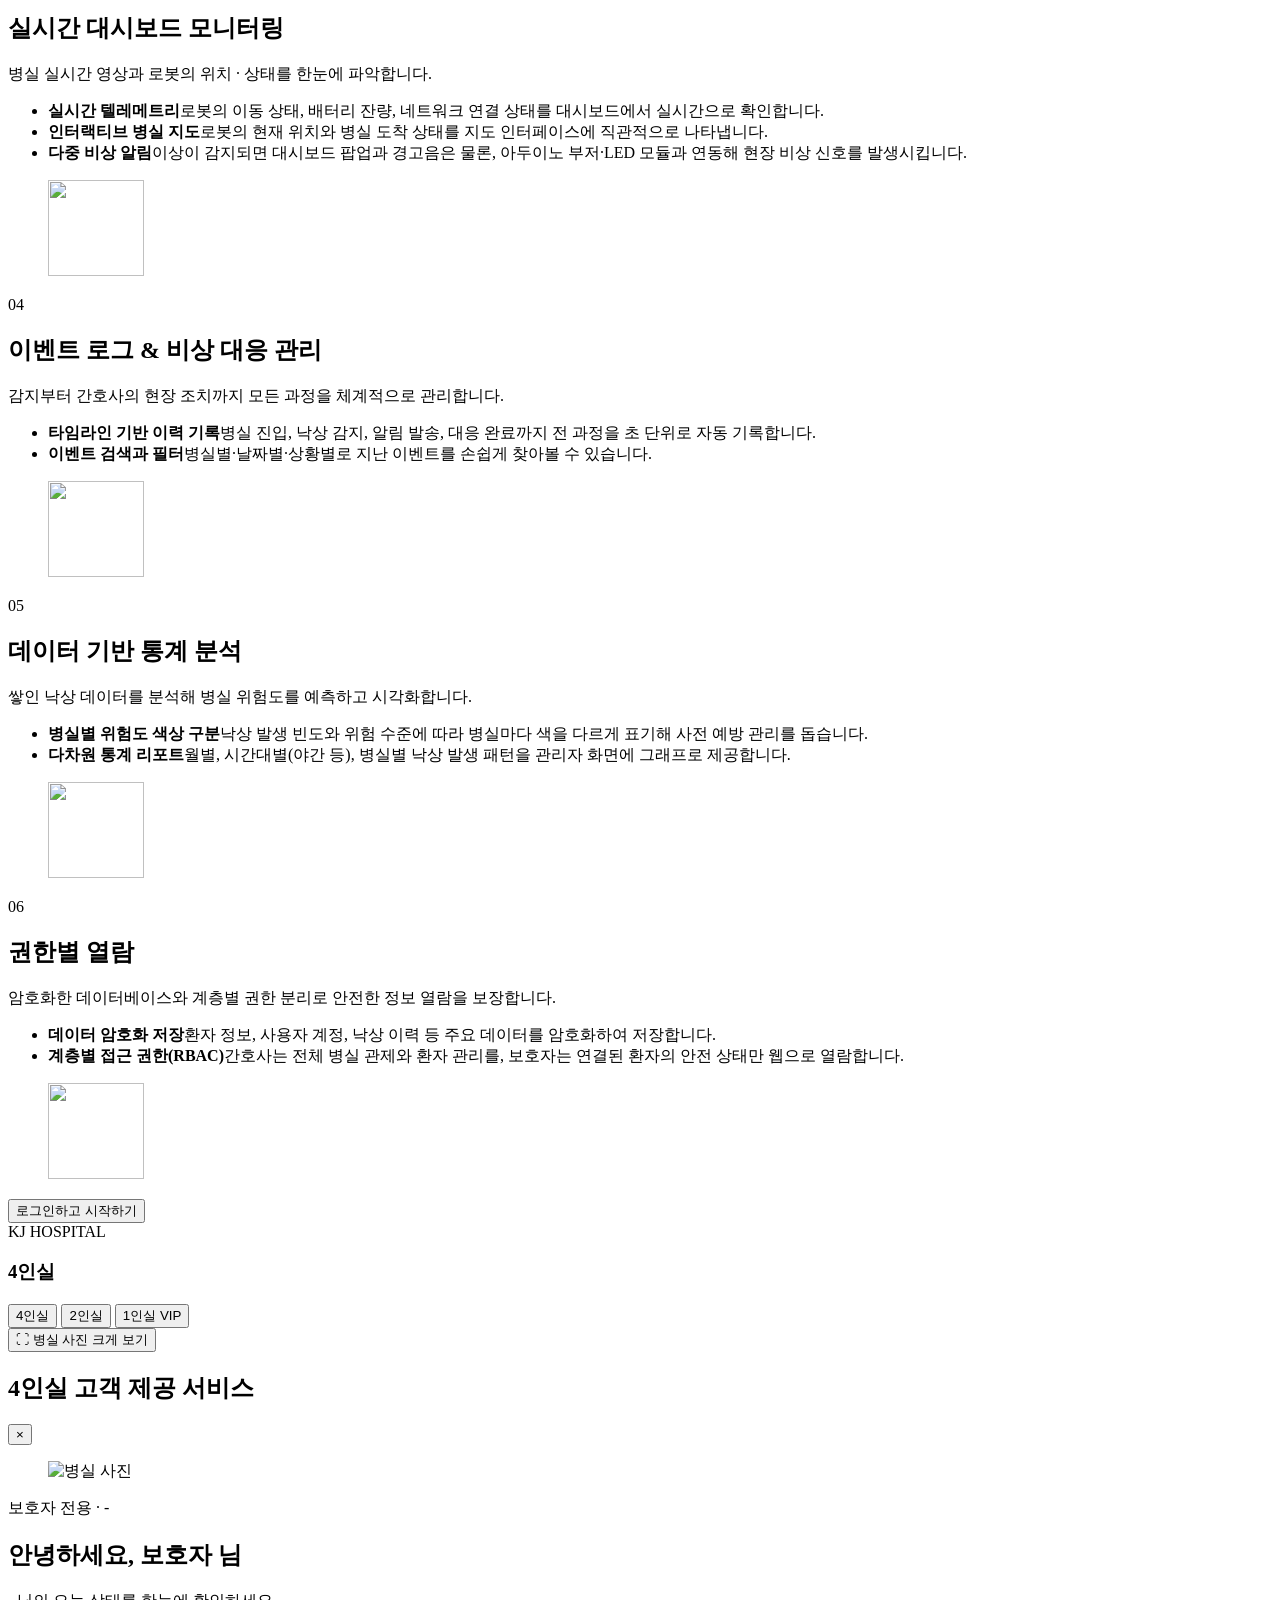
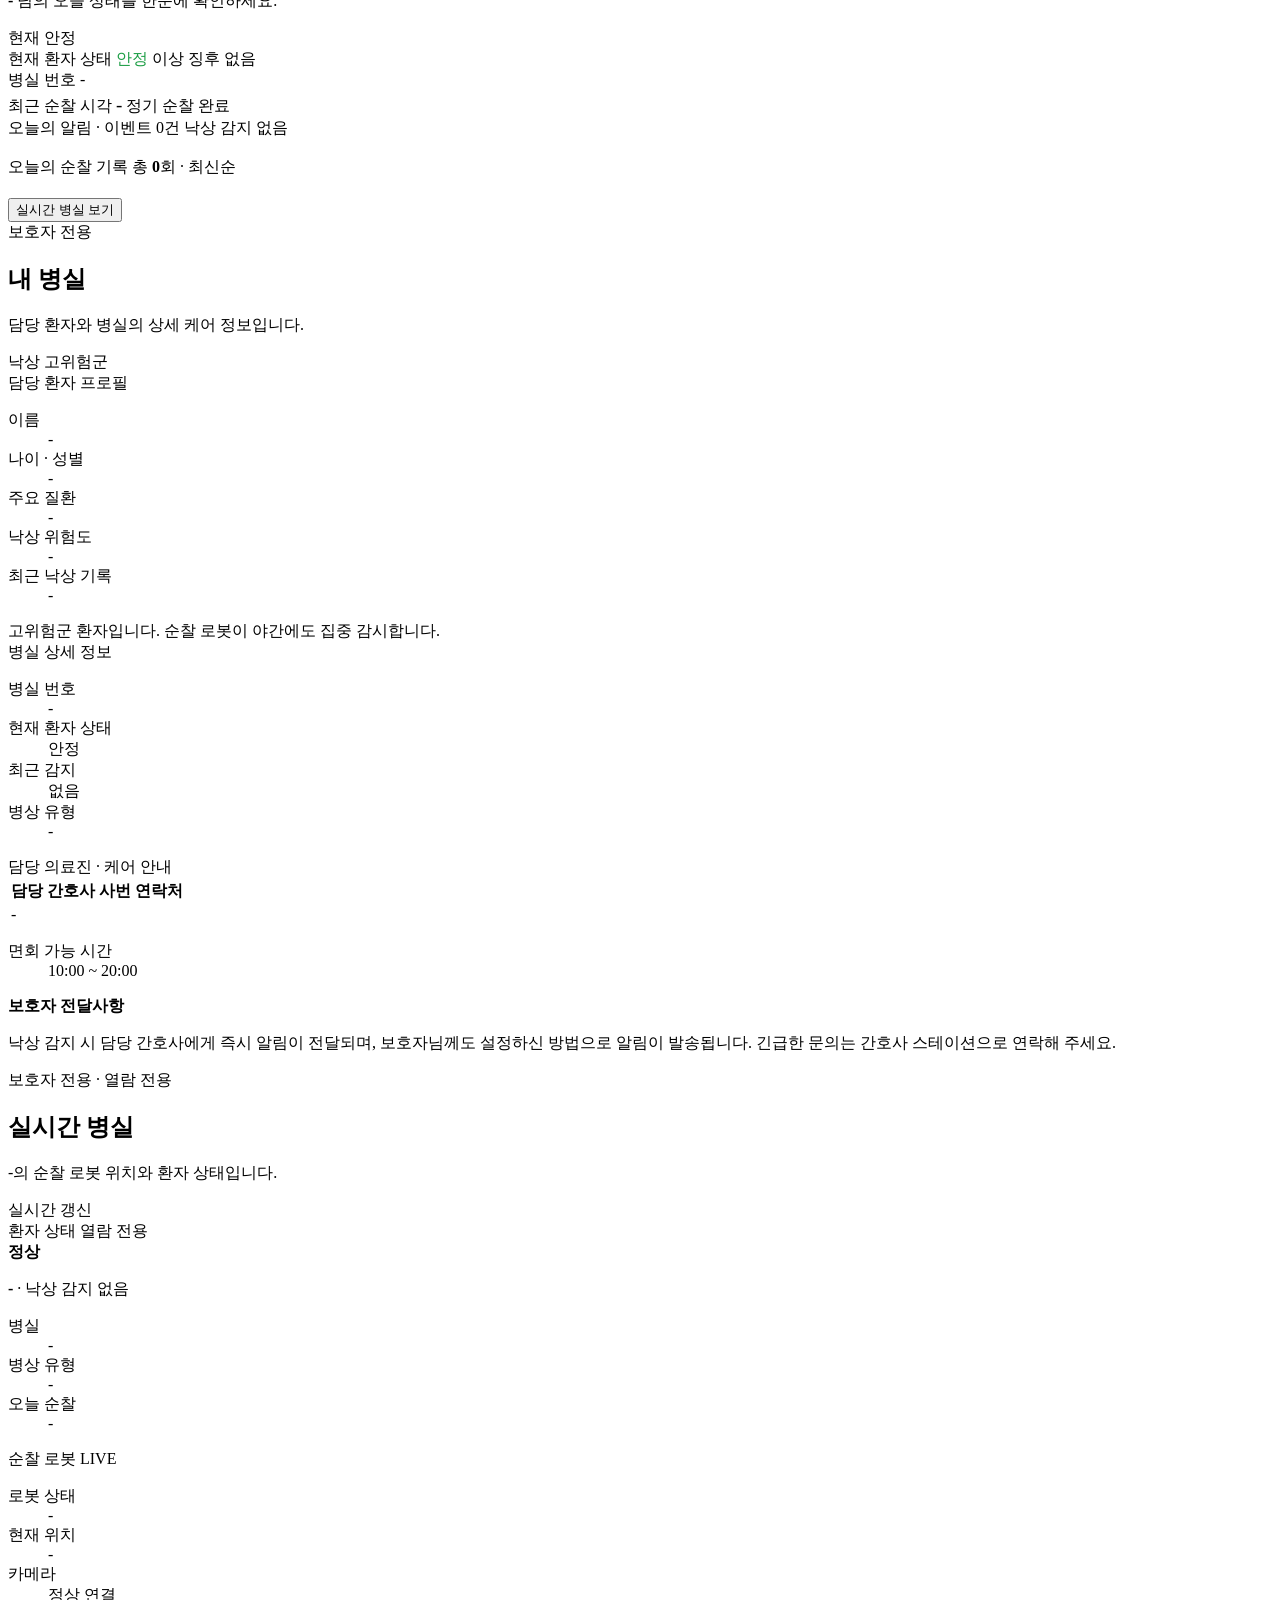
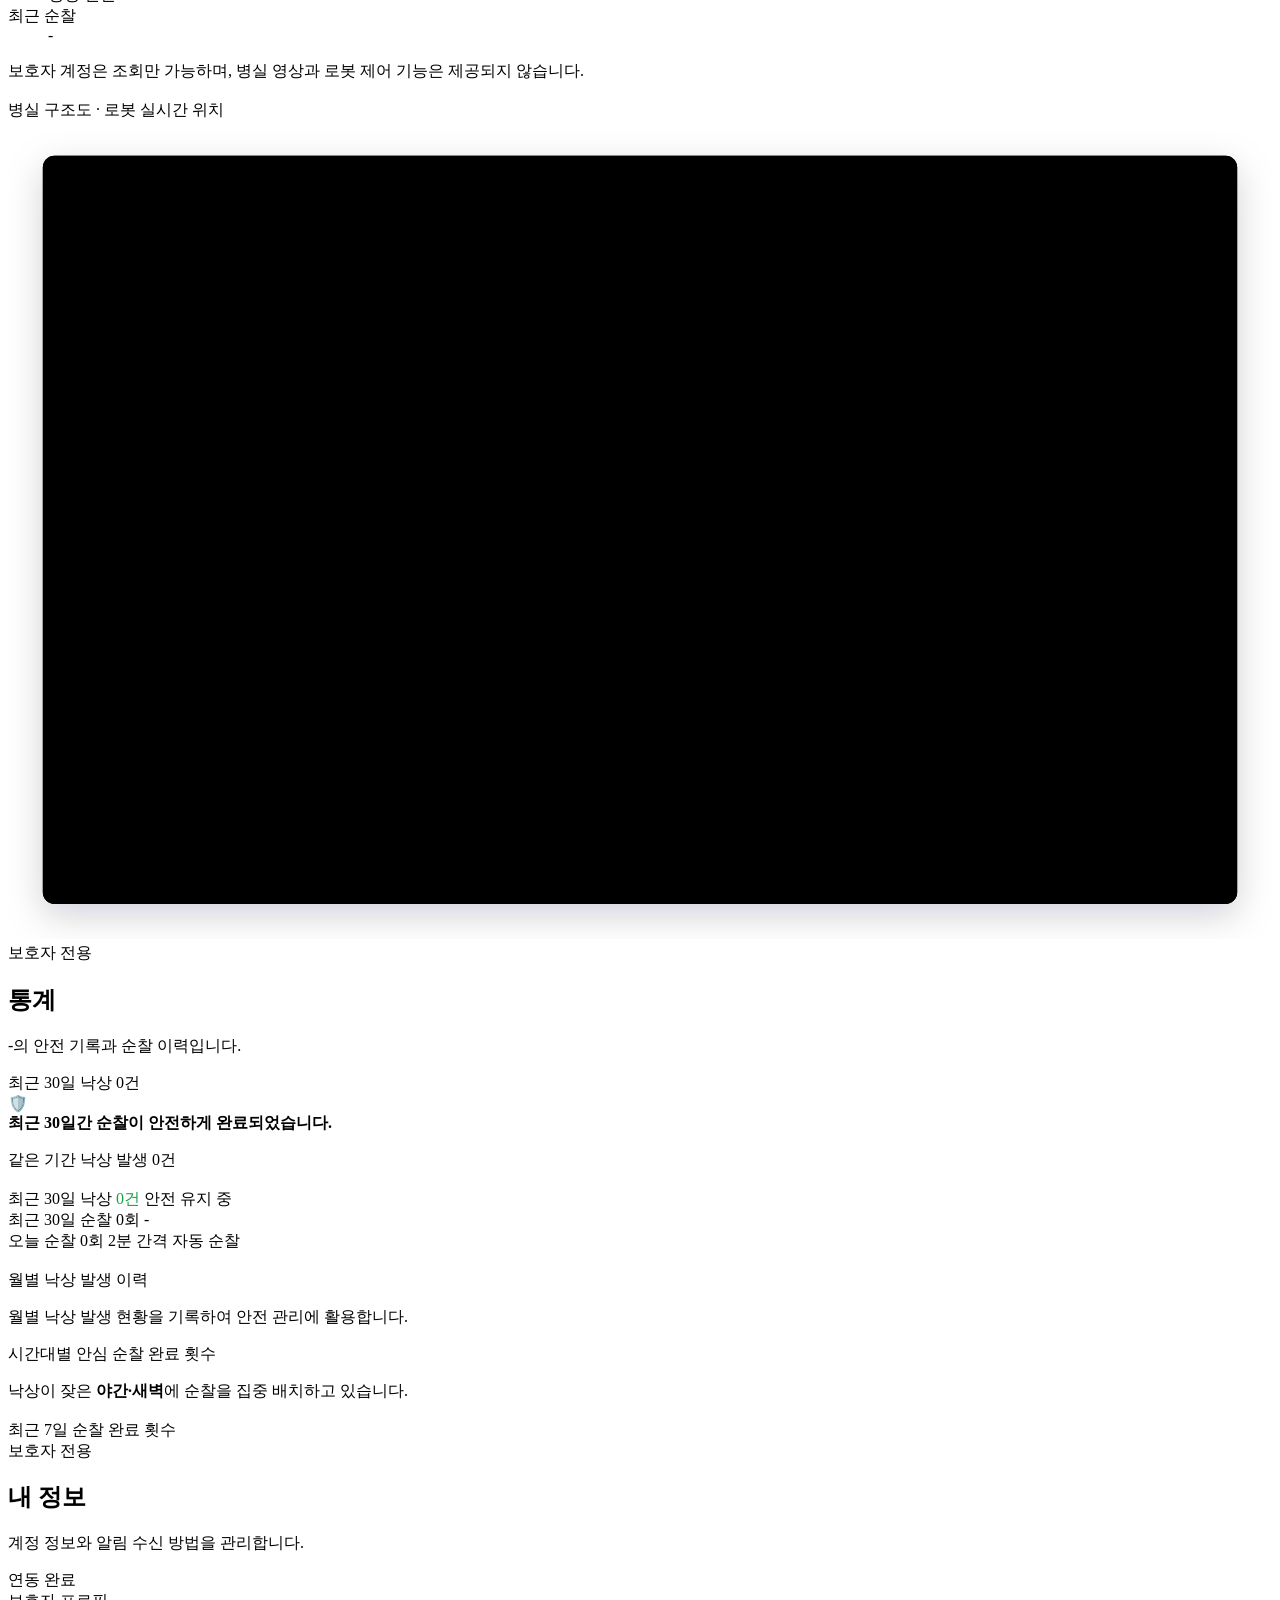
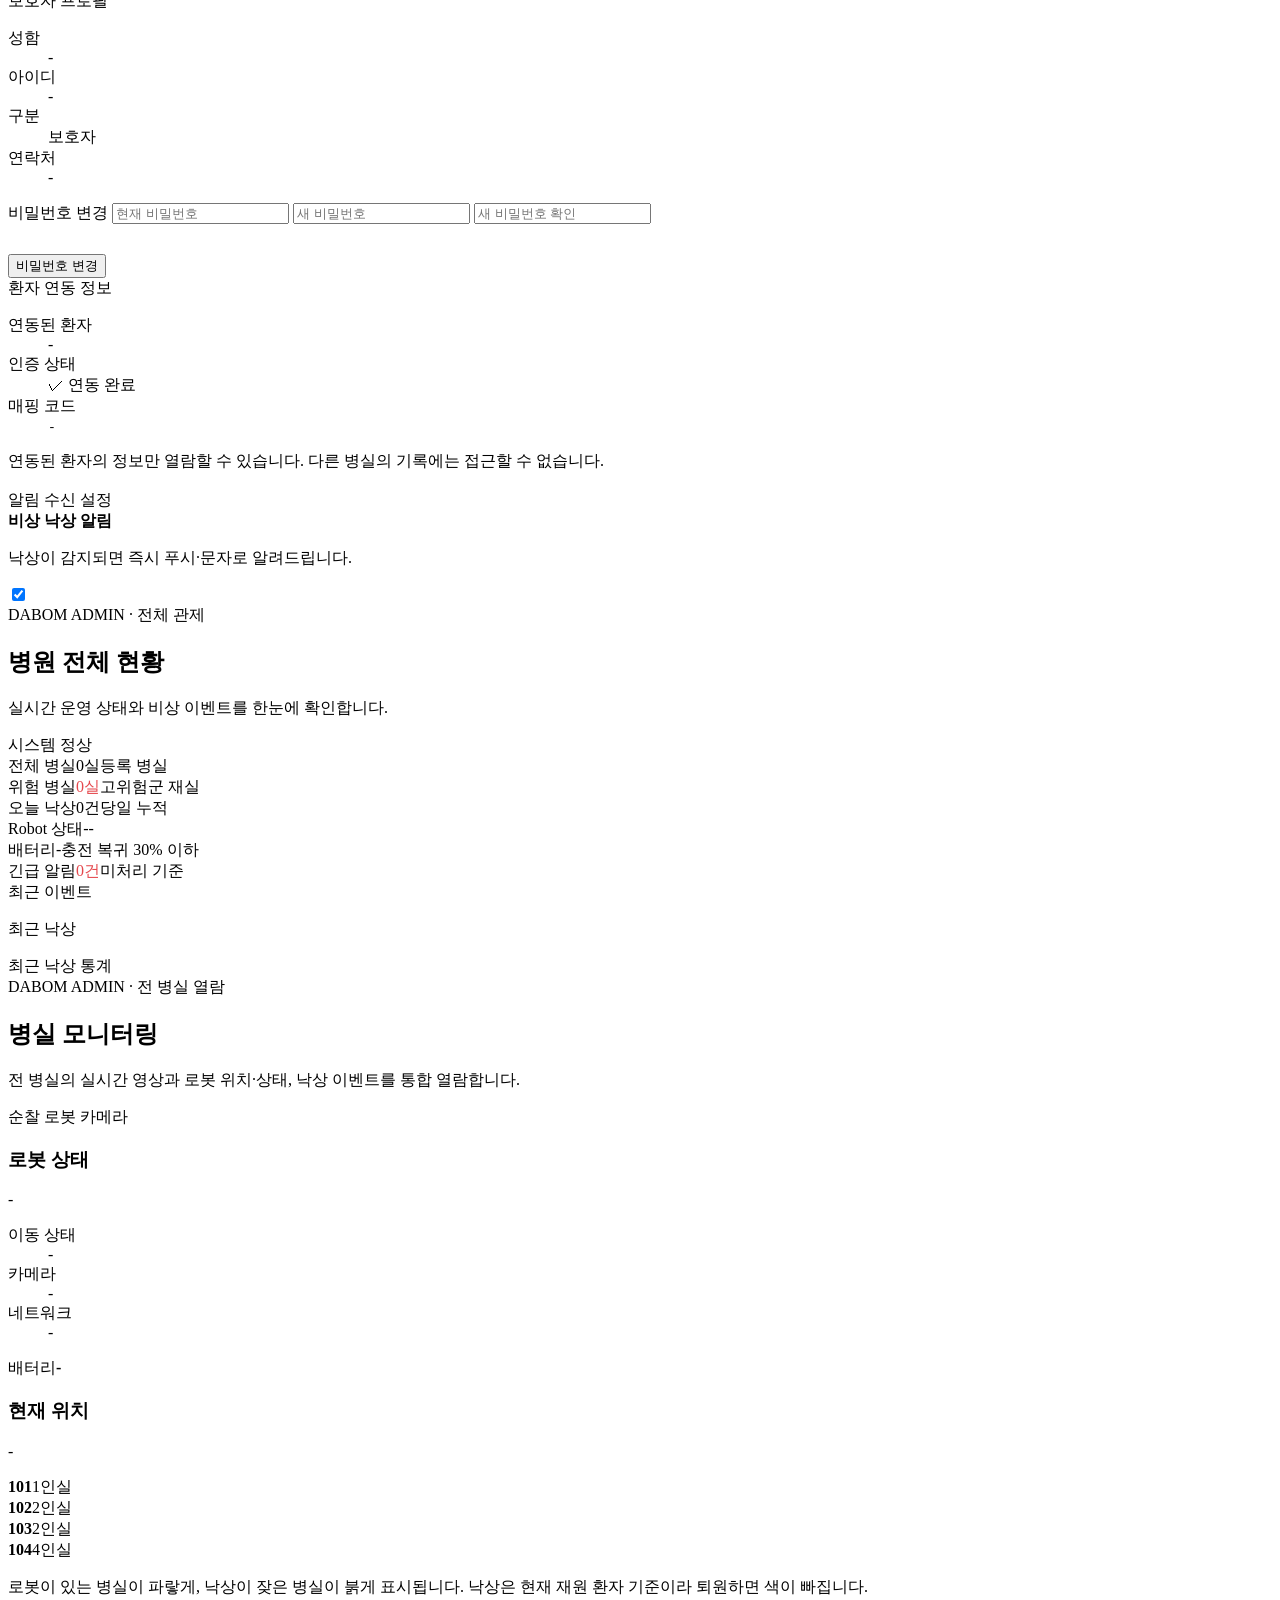
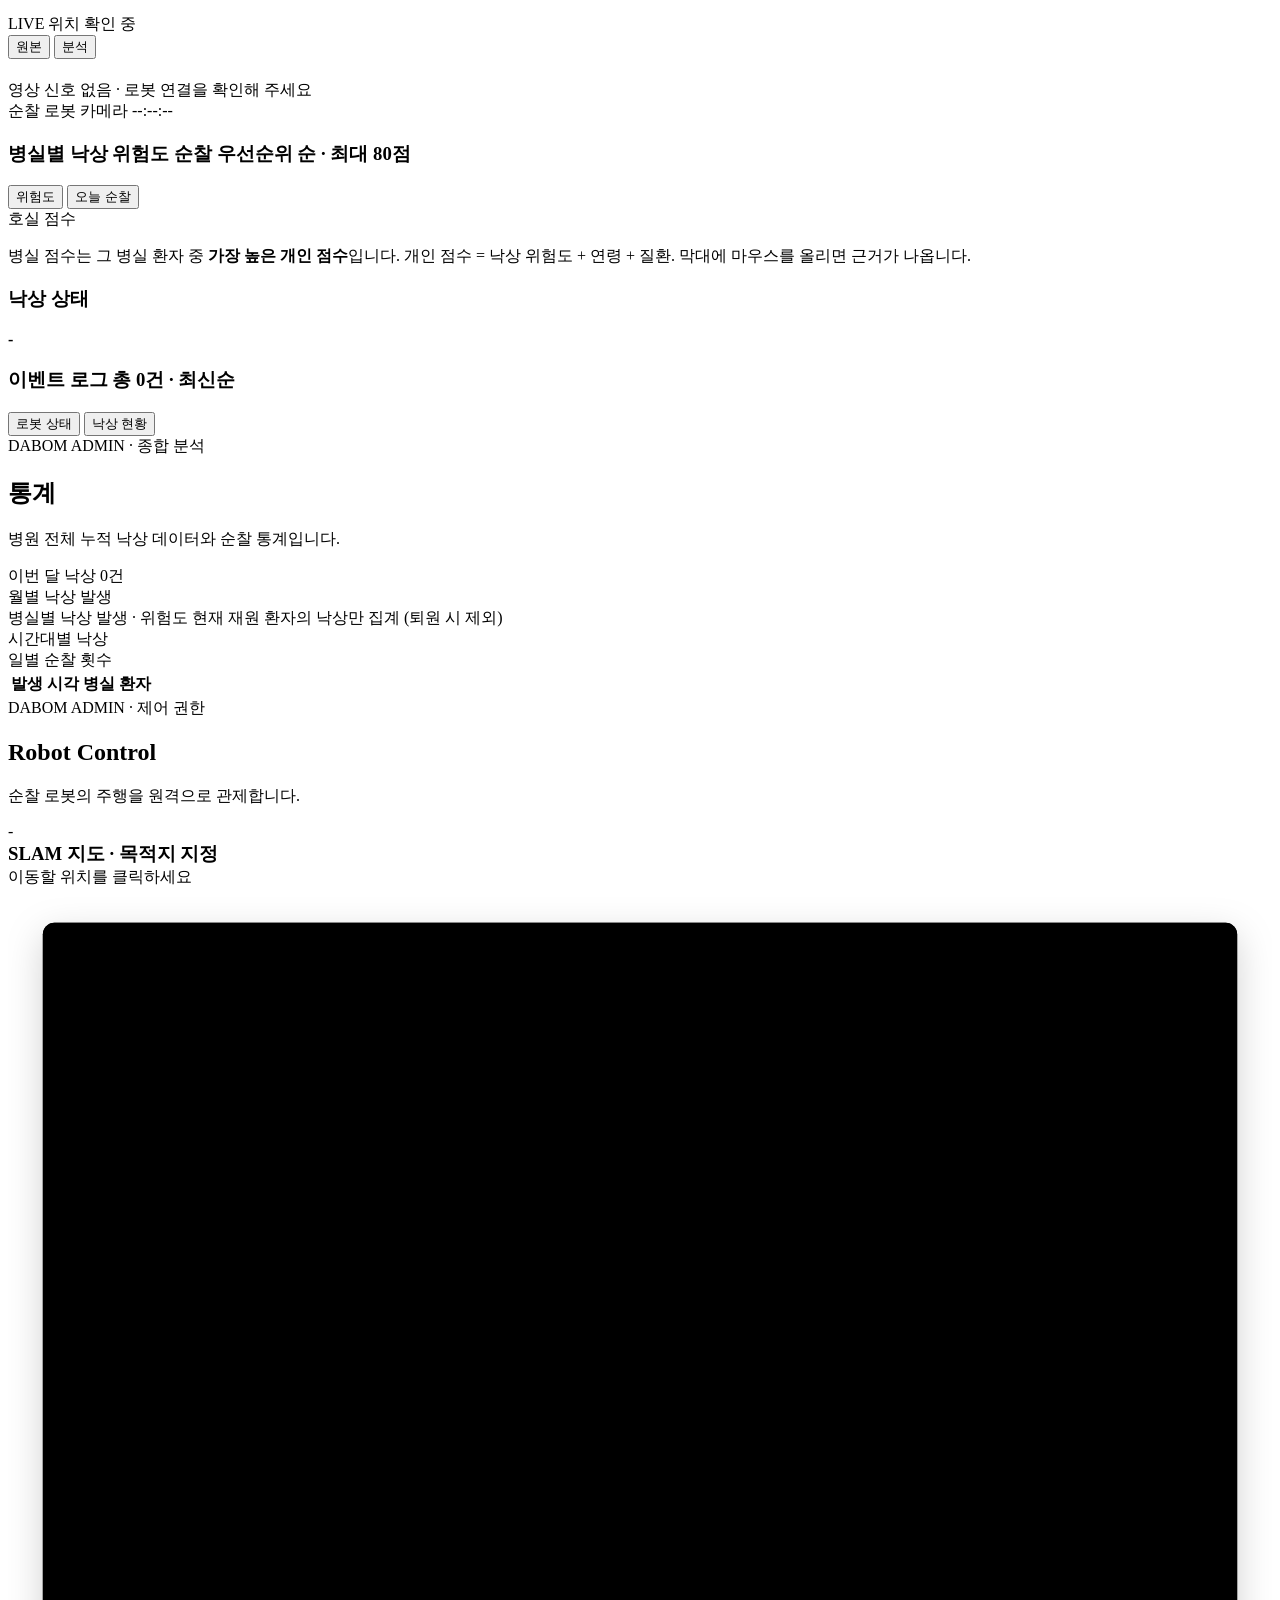
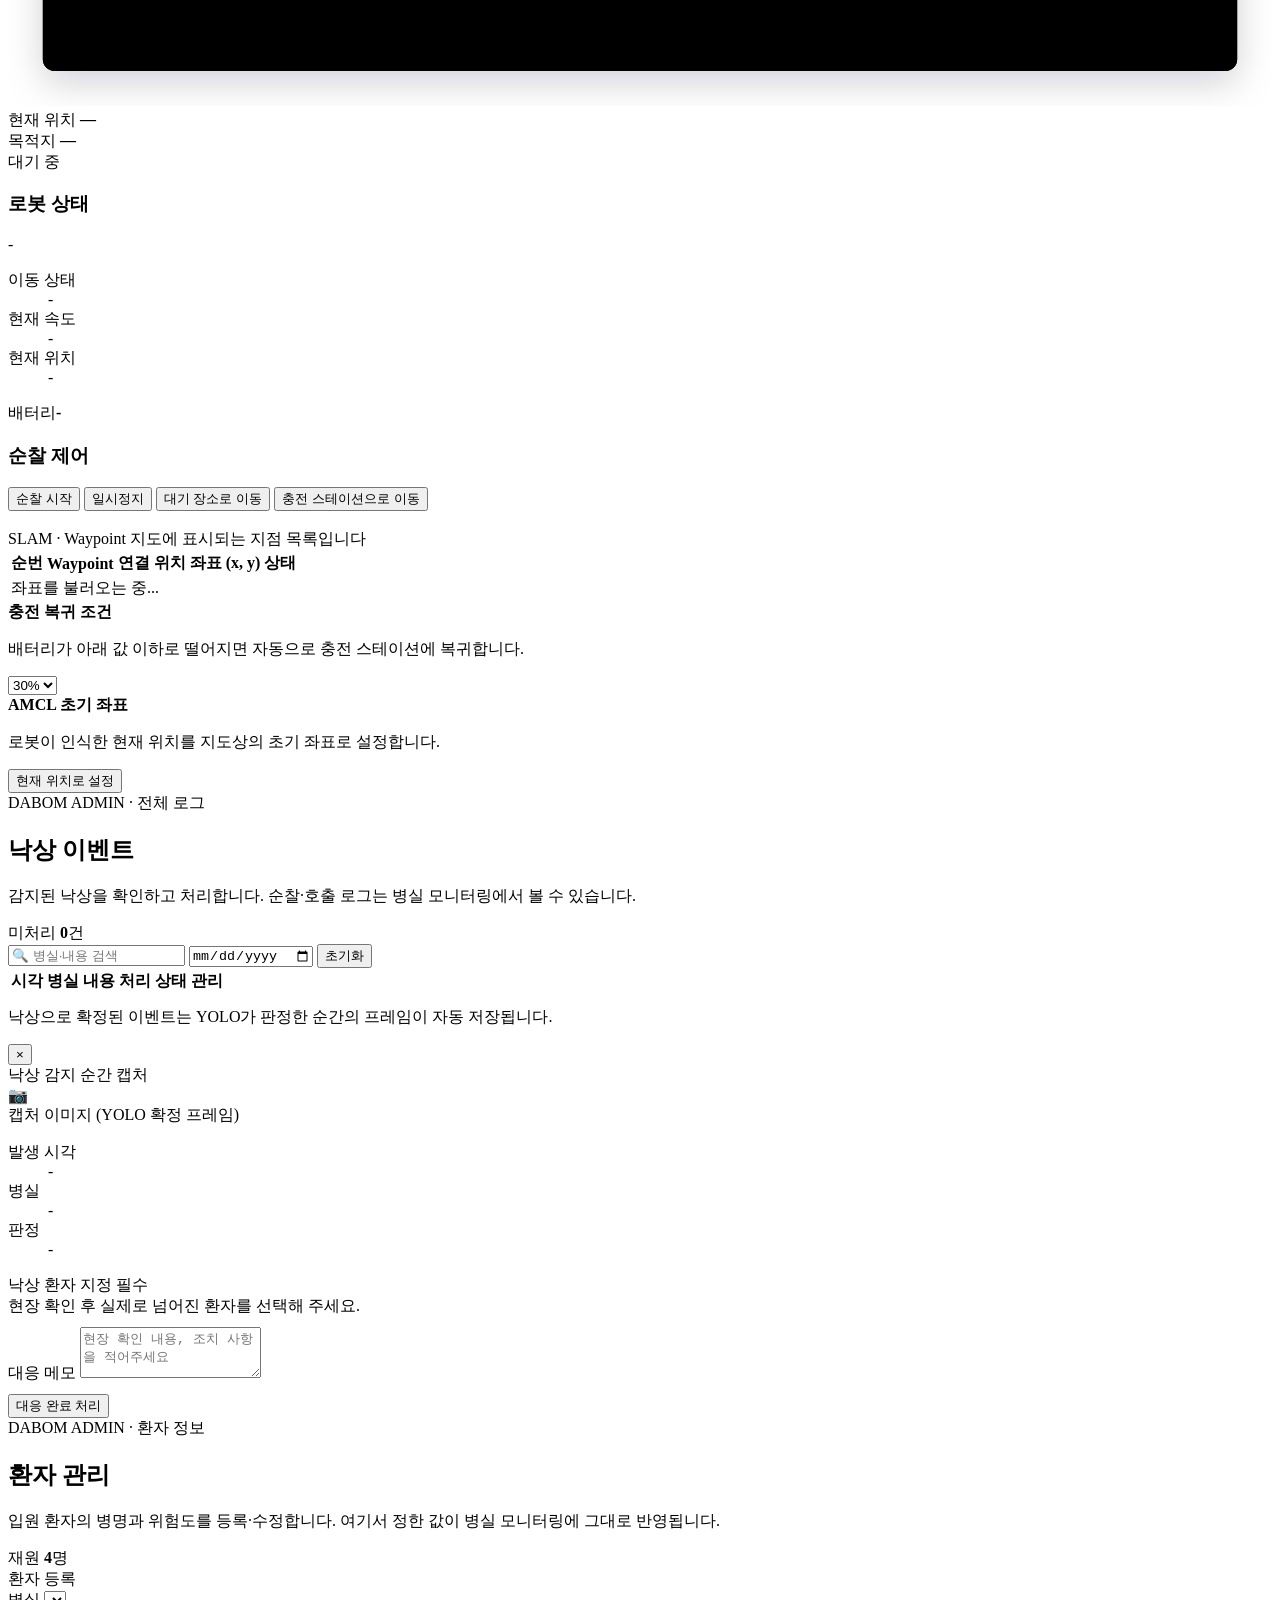
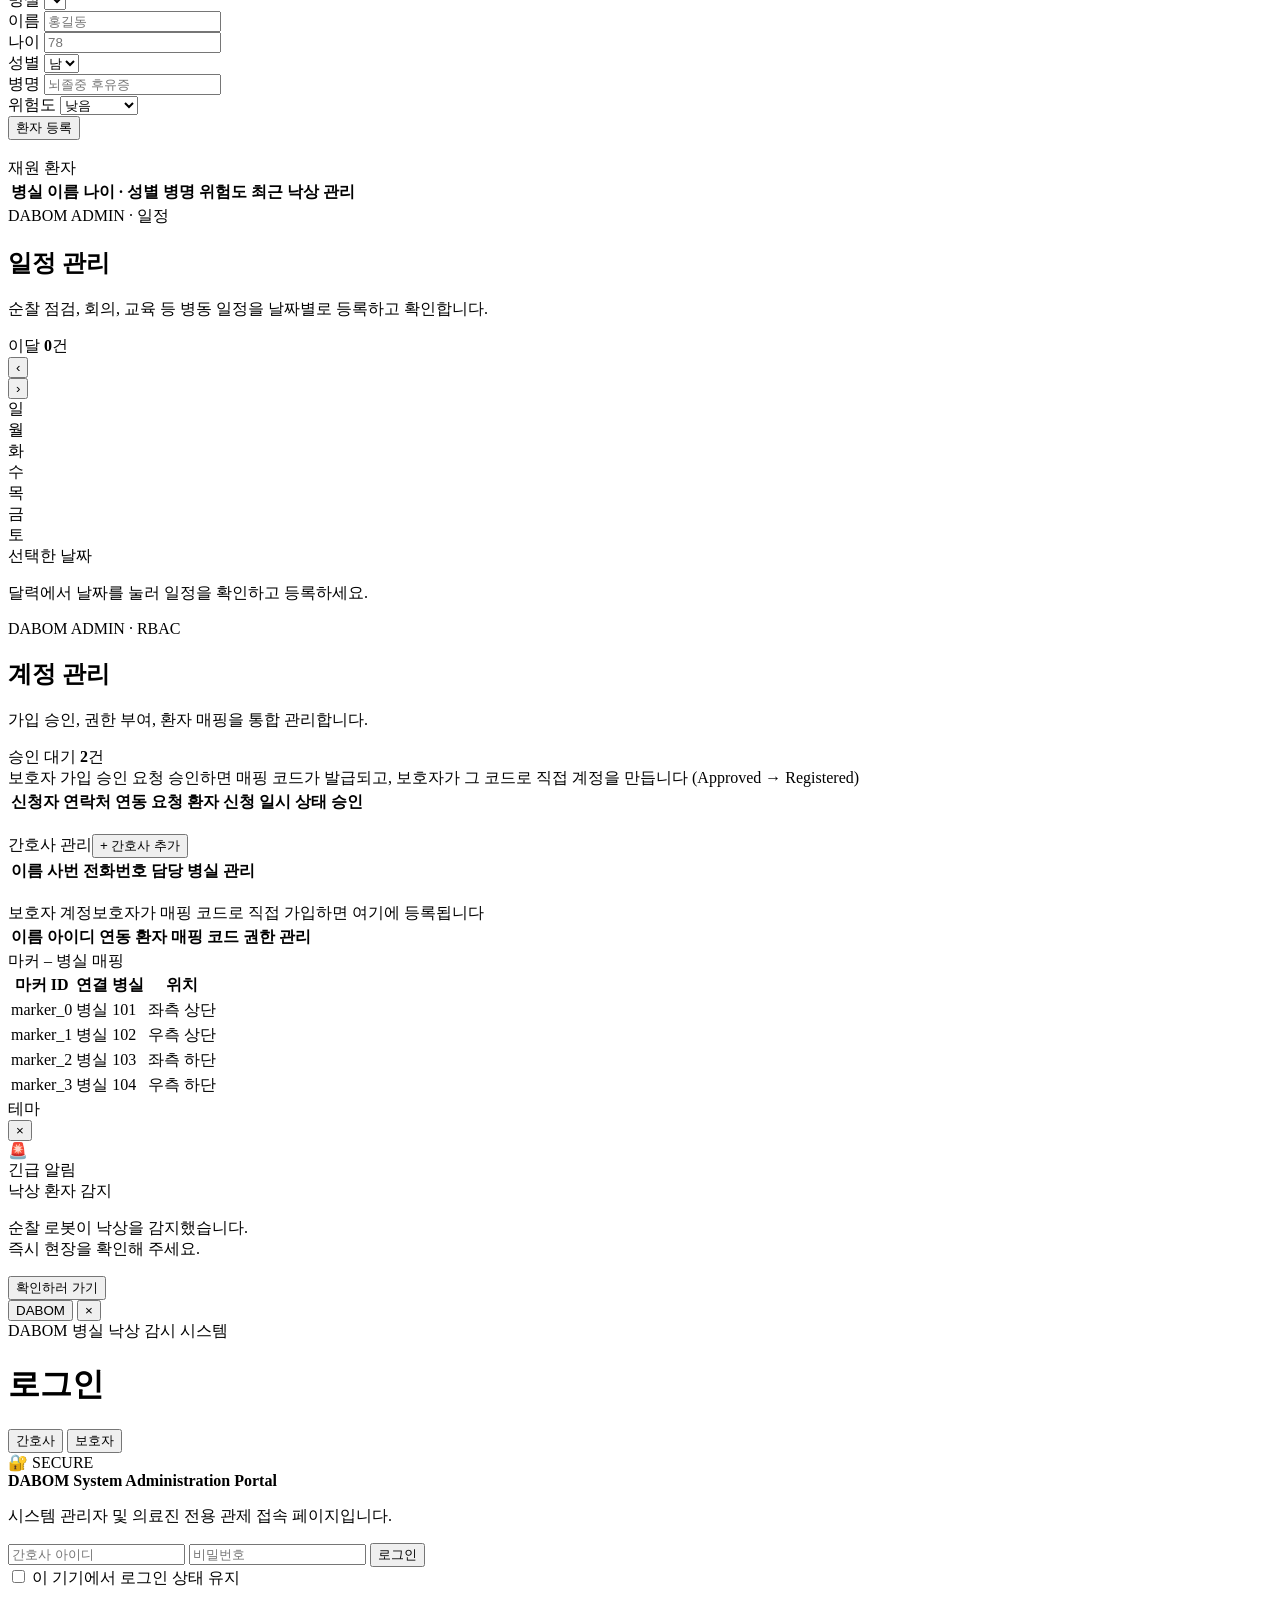
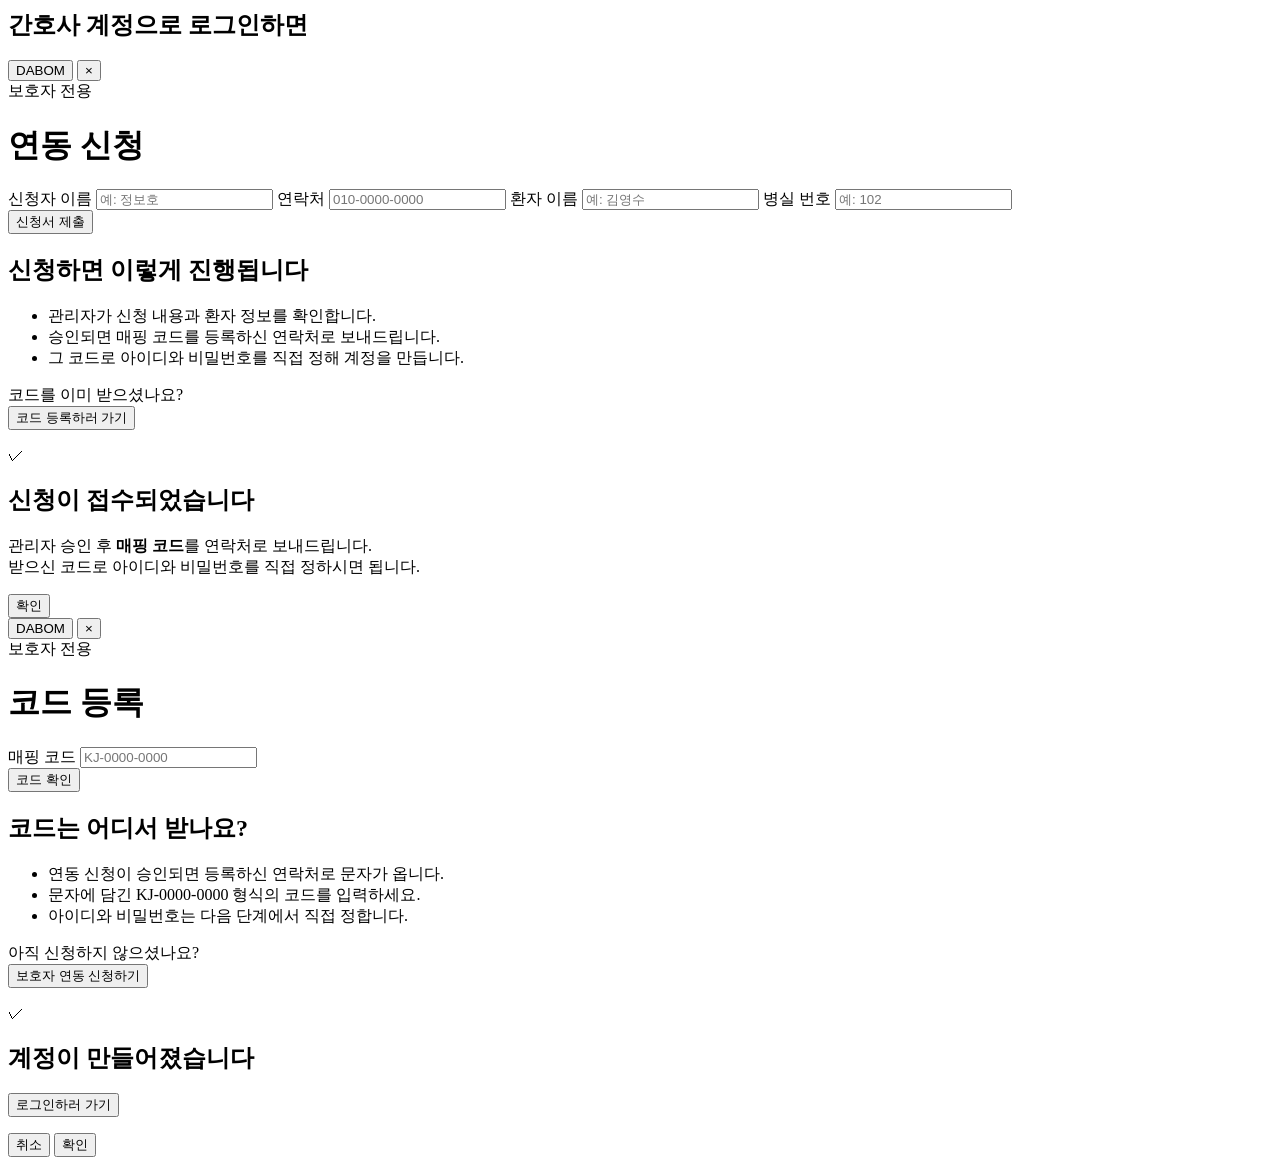
==== commit e36ffcbf: "Remove app" ====
--- a/src/dashboard/dashboard/templates/index.html
+++ b/src/dashboard/dashboard/templates/index.html
@@ -190,7 +190,7 @@
                         <h3>관제 &amp; 데이터 계층 <span>Platform &amp; DB Layer</span></h3>
                         <dl class="ab-tier-list">
                             <div><dt>통합 DB</dt><dd>환자 정보, 보호자·간호사 권한, 낙상 이력 및 대응 데이터를 관리 및 저장합니다.</dd></div>
-                            <div><dt>웹 대시보드 &amp; 모바일 앱</dt><dd>실시간 영상 스트리밍, 위험도 표시 지도, 팝업·소리 알림 및 푸시 알림을 제공합니다.</dd></div>
+                            <div><dt>웹 대시보드</dt><dd>실시간 영상 스트리밍, 위험도 표시 지도, 팝업·소리 알림을 제공합니다.</dd></div>
                         </dl>
                     </div>
                 </li>
@@ -231,7 +231,7 @@
                 <li><span>03</span>실시간 대시보드 모니터링</li>
                 <li><span>04</span>이벤트 로그 &amp; 비상 대응</li>
                 <li><span>05</span>데이터 기반 통계 분석</li>
-                <li><span>06</span>권한별 열람 &amp; 모바일 연동</li>
+                <li><span>06</span>권한별 열람</li>
             </ol>
         </div>
     </section>
@@ -319,12 +319,11 @@
         <div class="lp-inner fx-inner">
             <div class="fx-text">
                 <span class="fx-no">06</span>
-                <h2 class="fx-title">권한별 열람 &amp; 모바일 연동</h2>
+                <h2 class="fx-title">권한별 열람</h2>
                 <p class="fx-lead">암호화한 데이터베이스와 계층별 권한 분리로 안전한 정보 열람을 보장합니다.</p>
                 <ul class="fx-list">
                     <li><strong>데이터 암호화 저장</strong>환자 정보, 사용자 계정, 낙상 이력 등 주요 데이터를 암호화하여 저장합니다.</li>
                     <li><strong>계층별 접근 권한(RBAC)</strong>간호사는 전체 병실 관제와 환자 관리를, 보호자는 연결된 환자의 안전 상태만 웹으로 열람합니다.</li>
-                    <li><strong>모바일 푸시 알림</strong>대시보드를 보기 어려운 이동 중에도 모바일 푸시 알림으로 비상 상황을 즉시 확인할 수 있습니다.</li>
                 </ul>
             </div>
             <figure class="fx-visual"><img src="icons/access.svg" alt="" width="96" height="96"></figure>
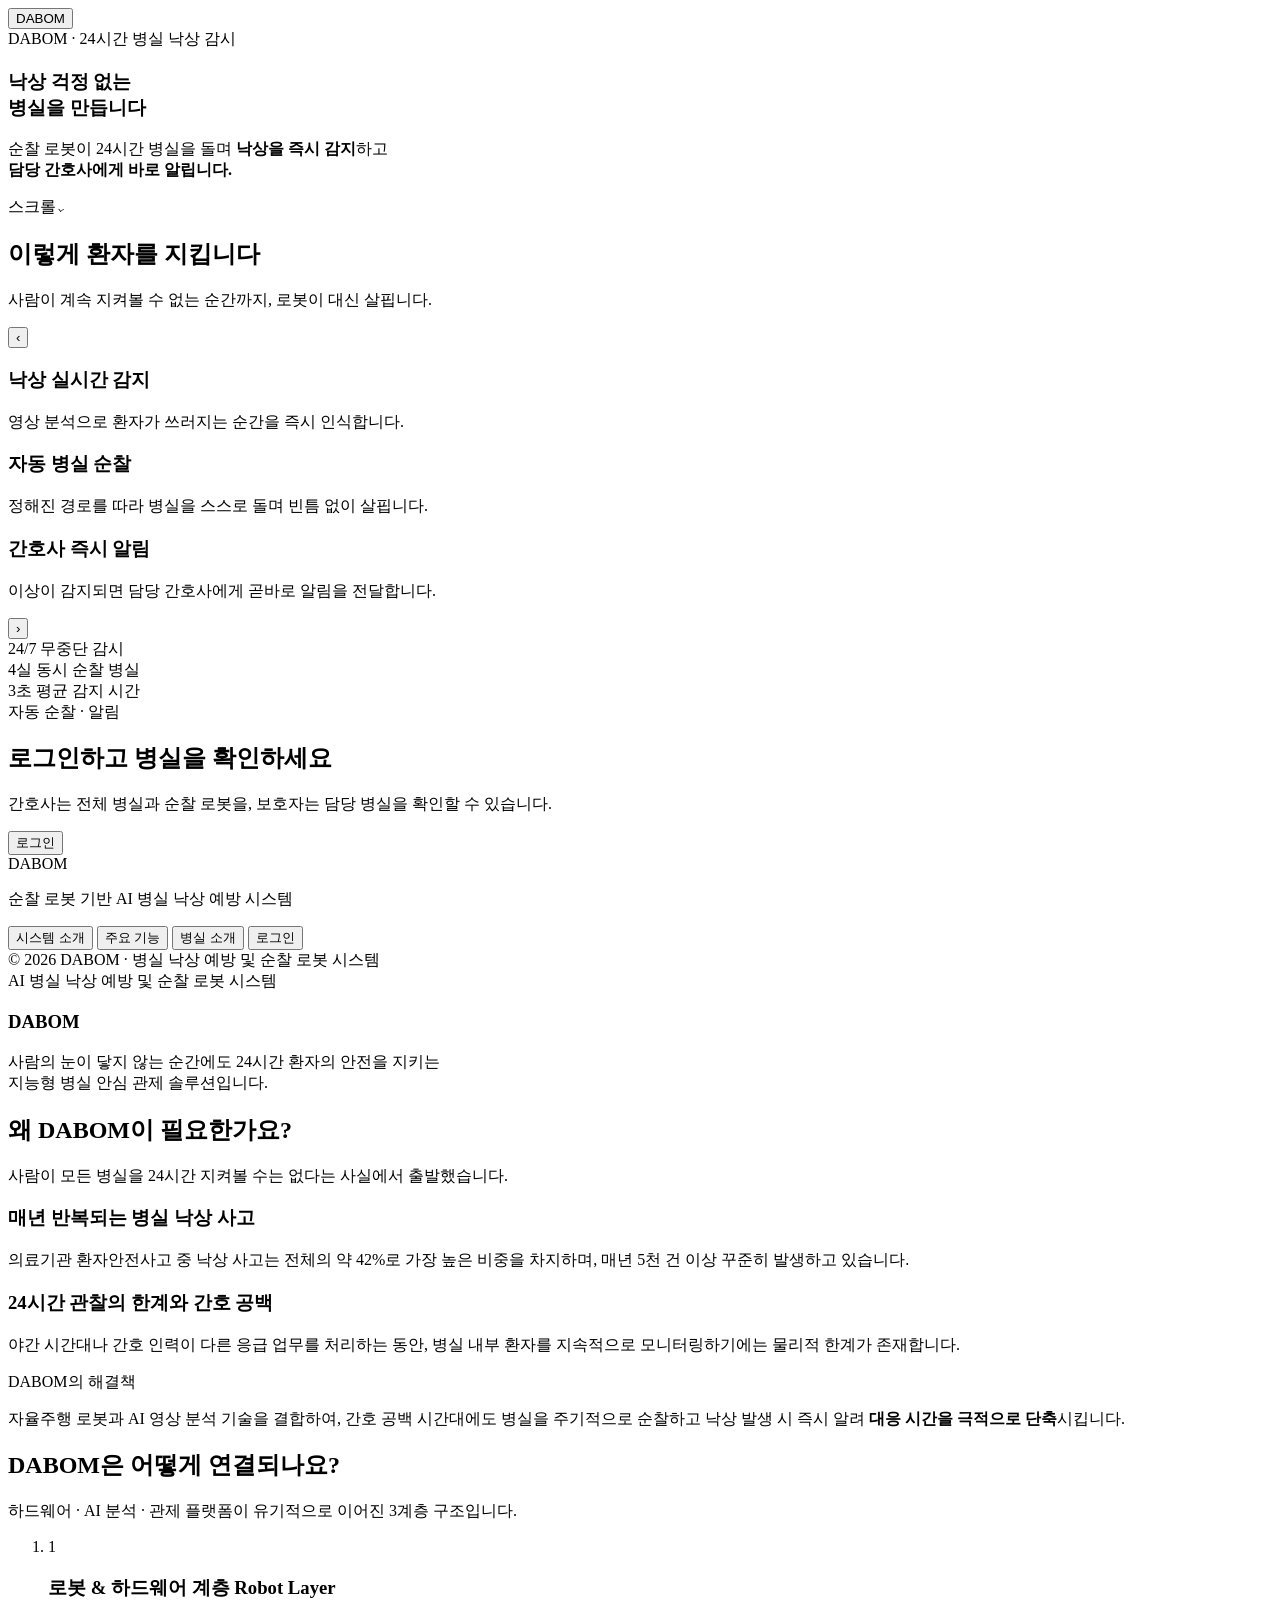
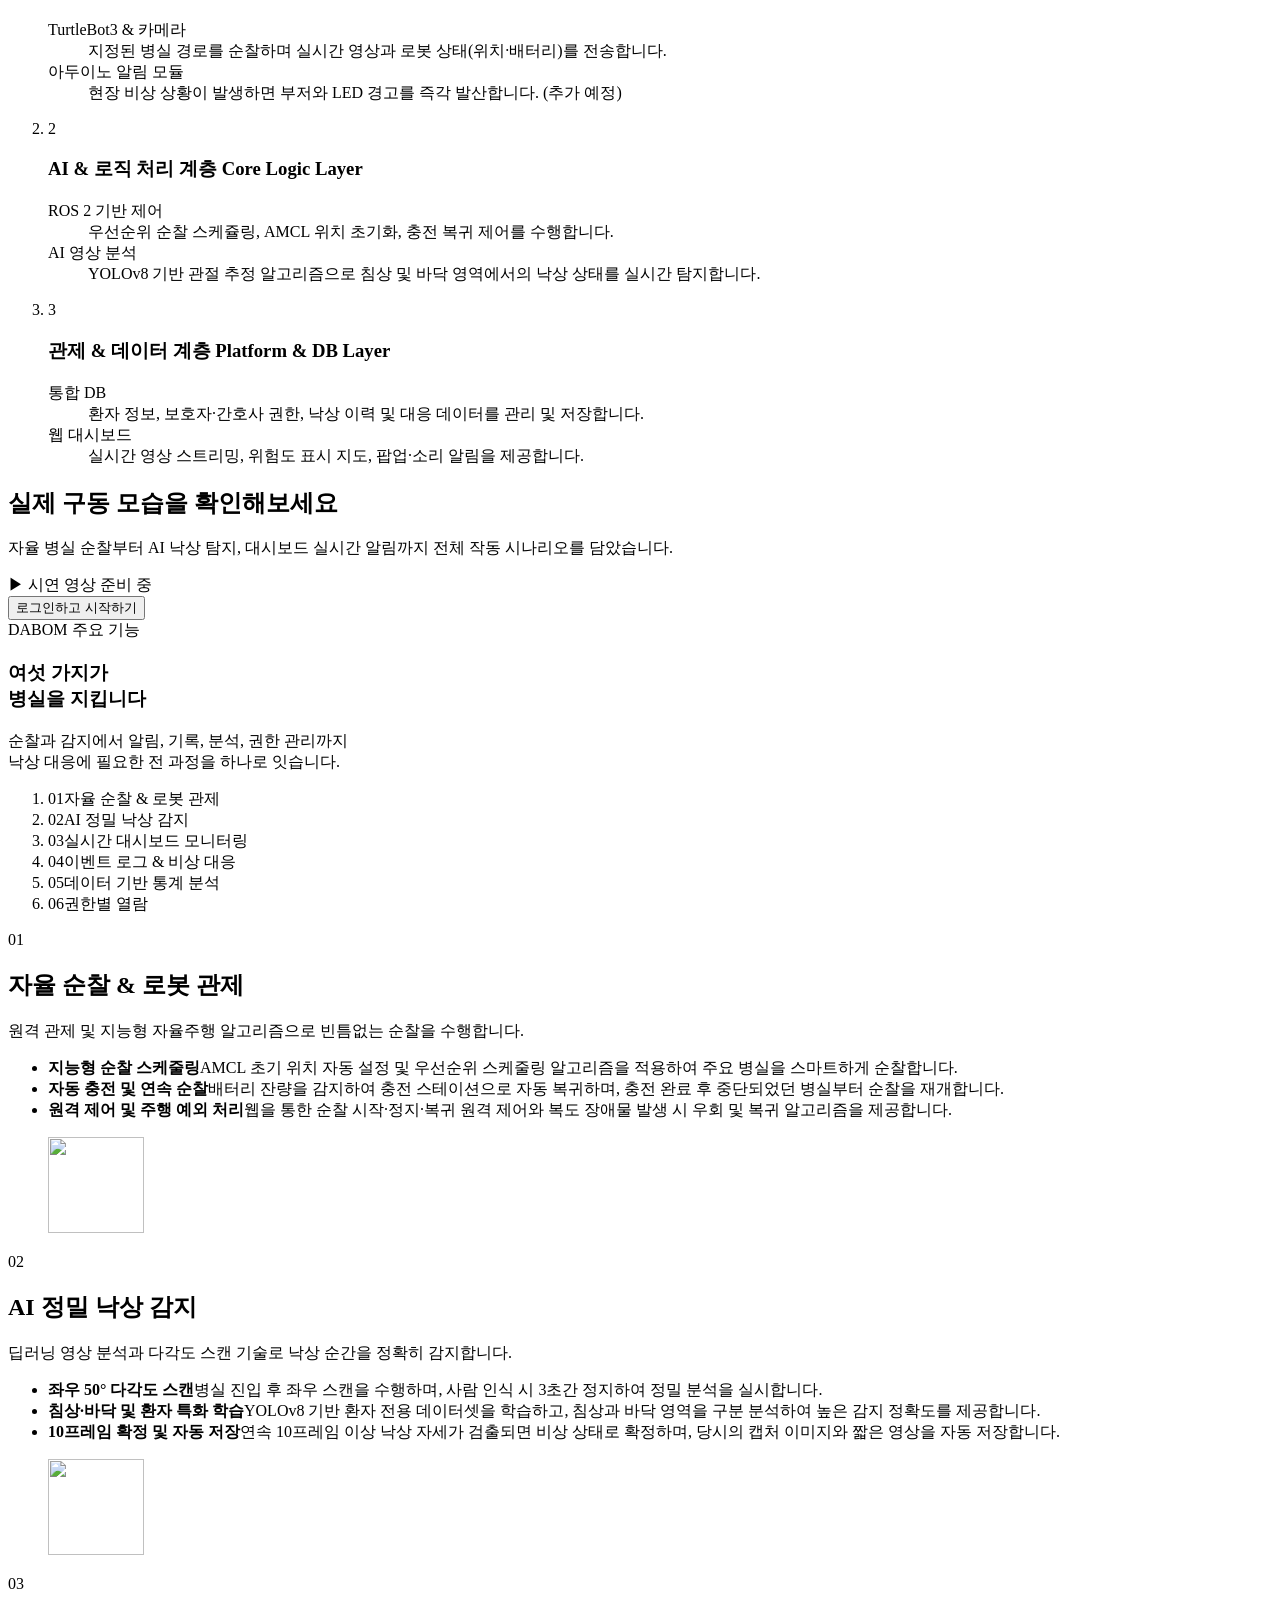
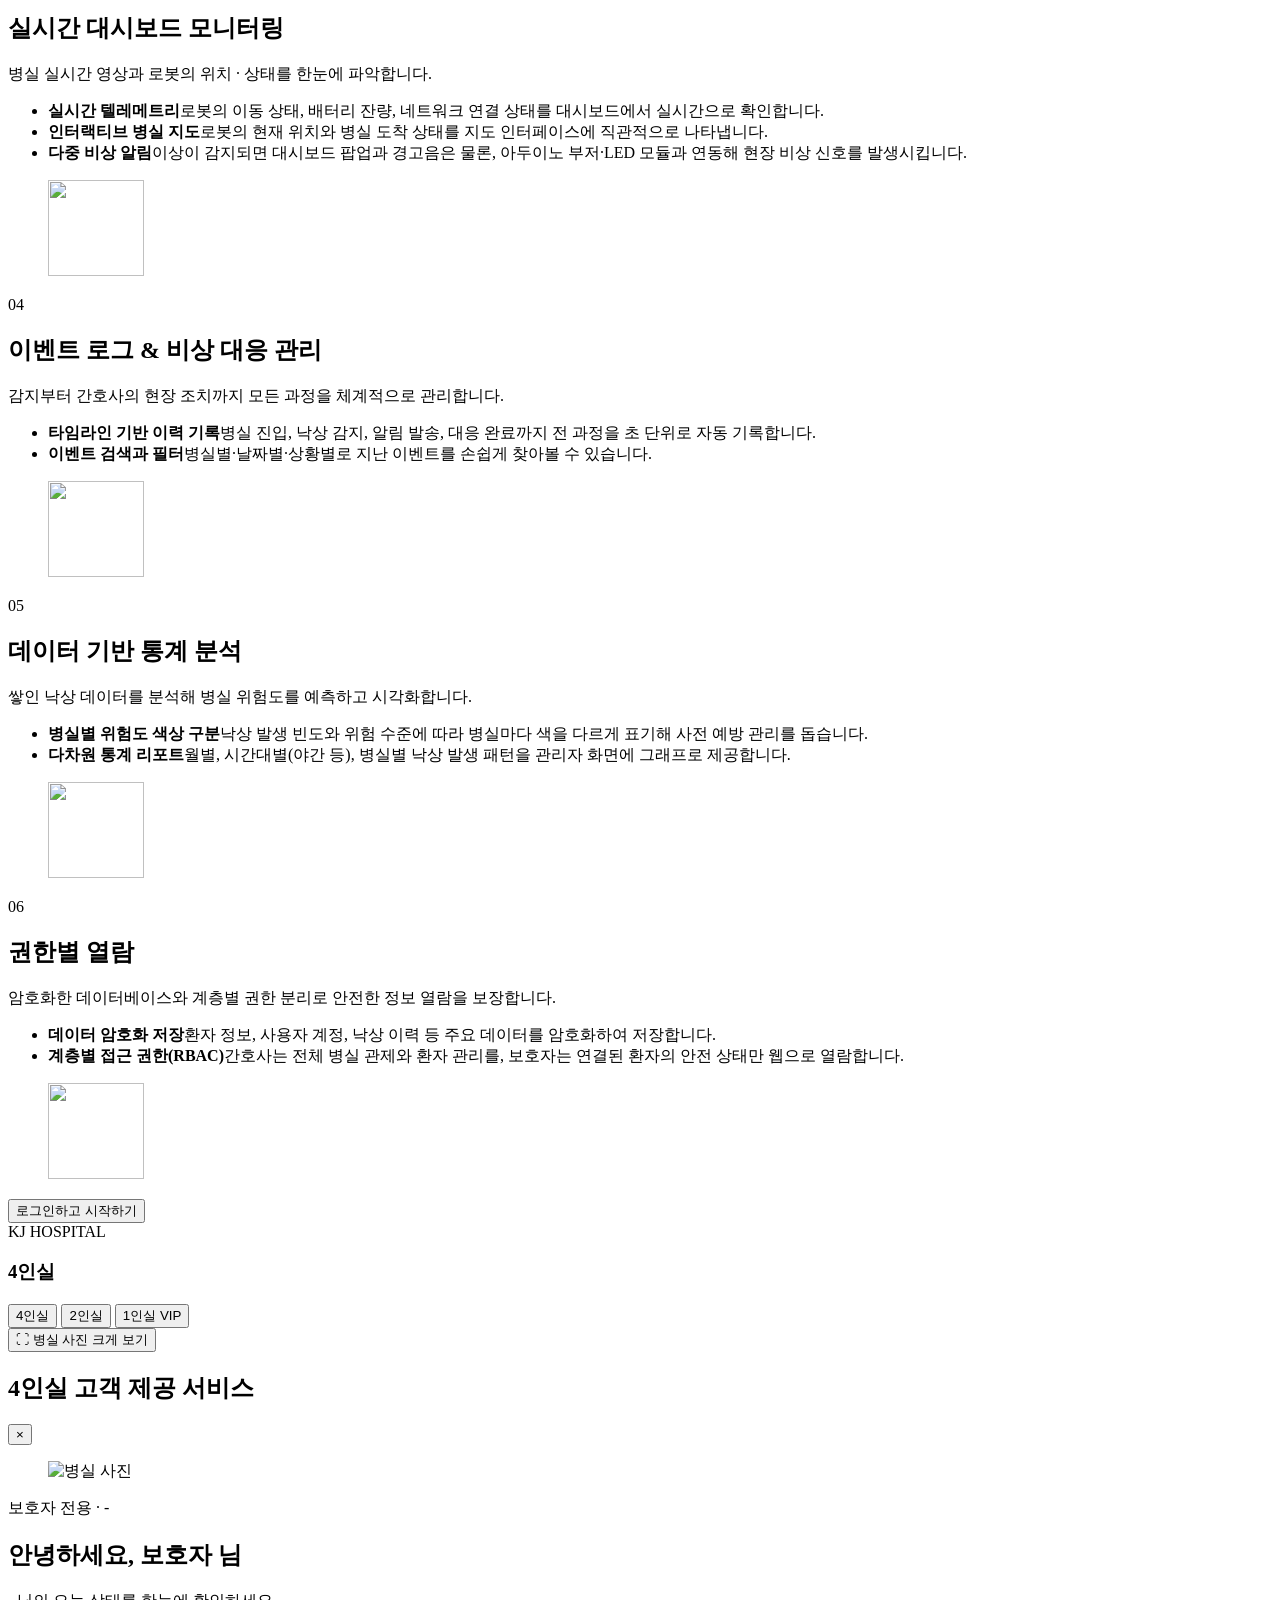
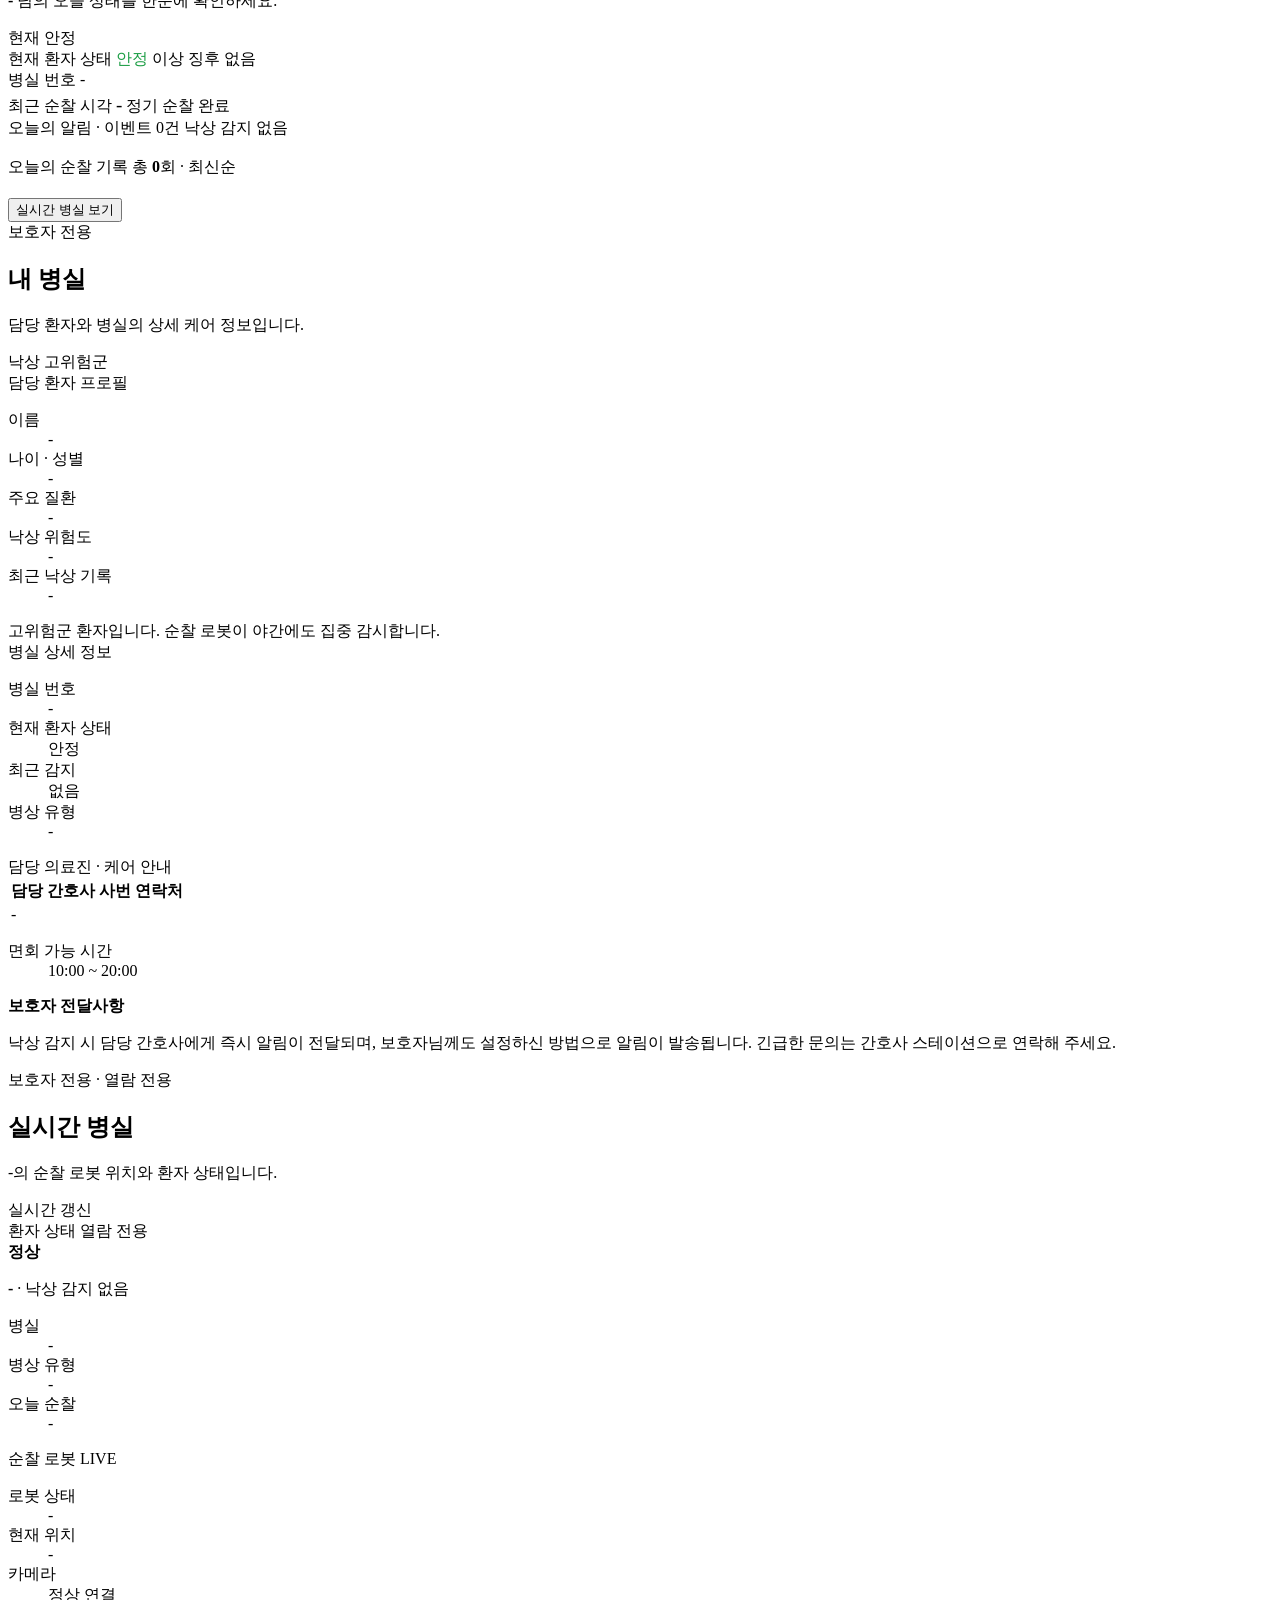
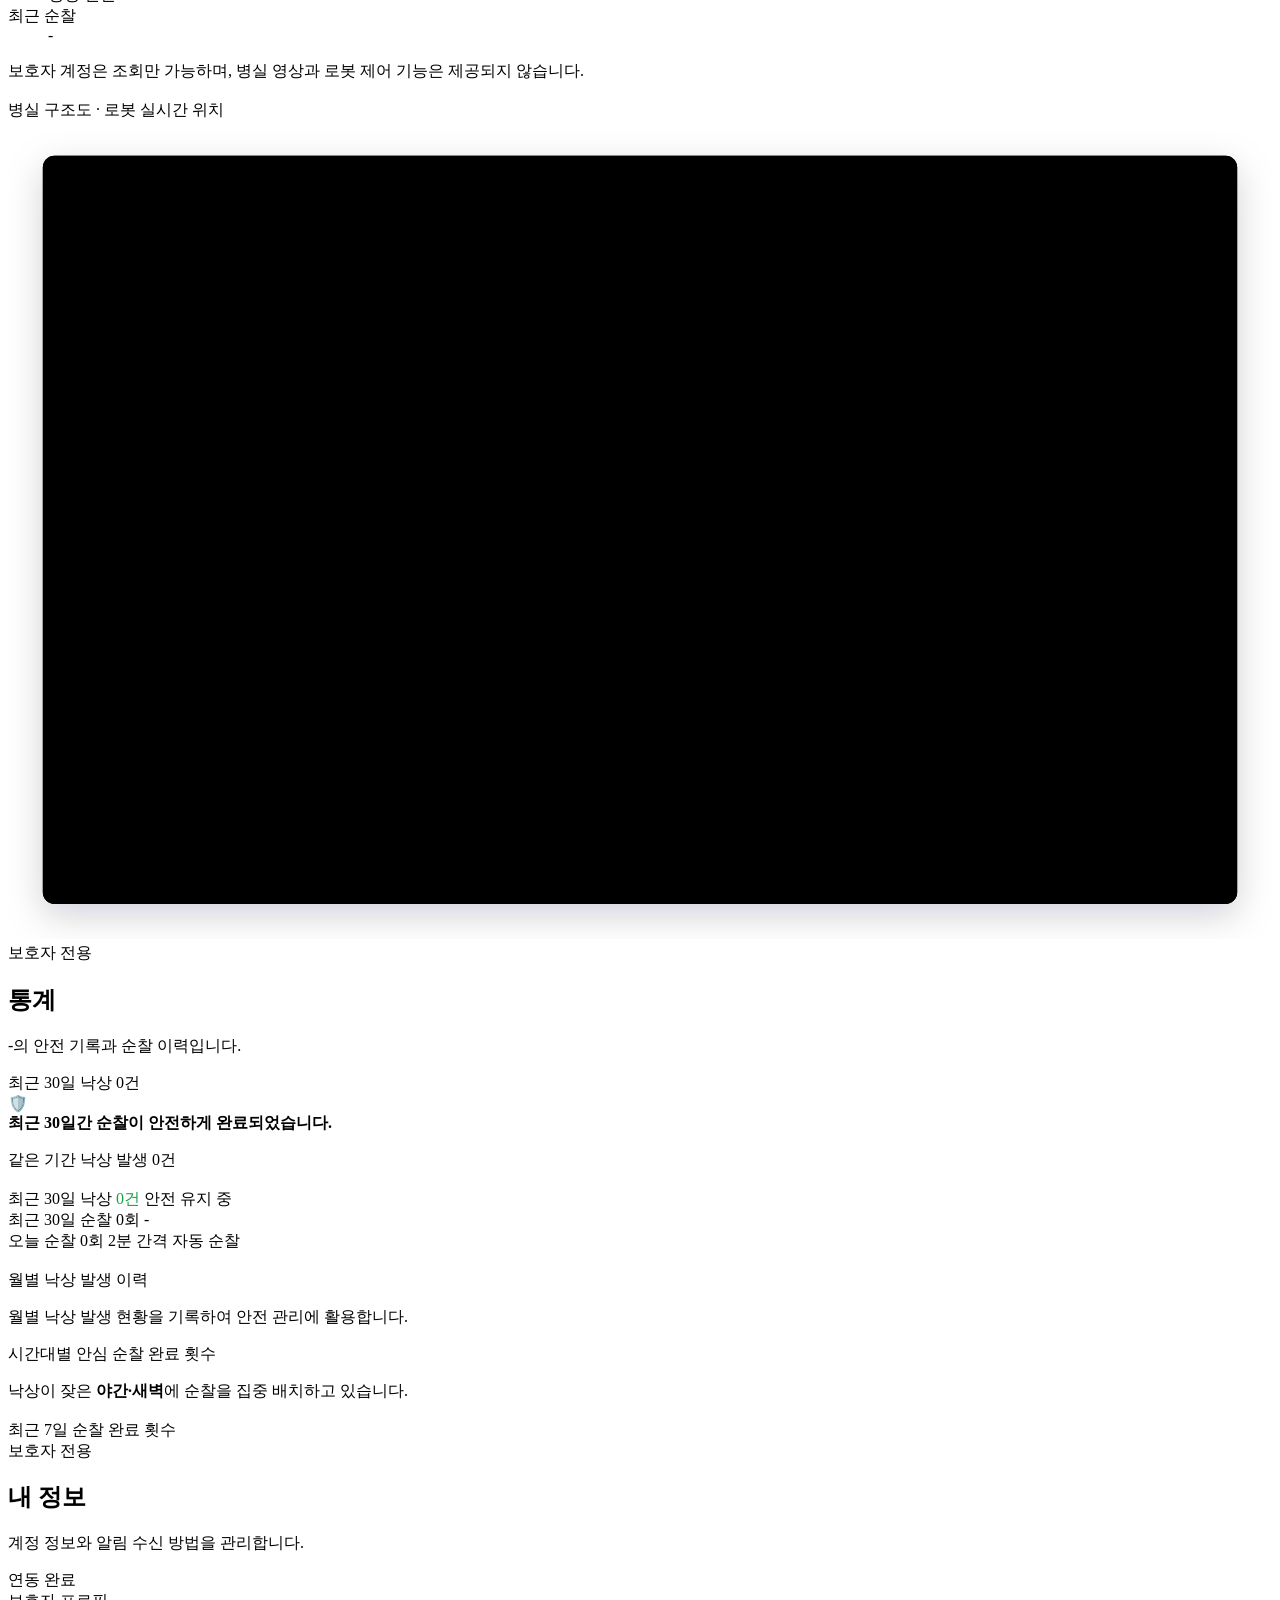
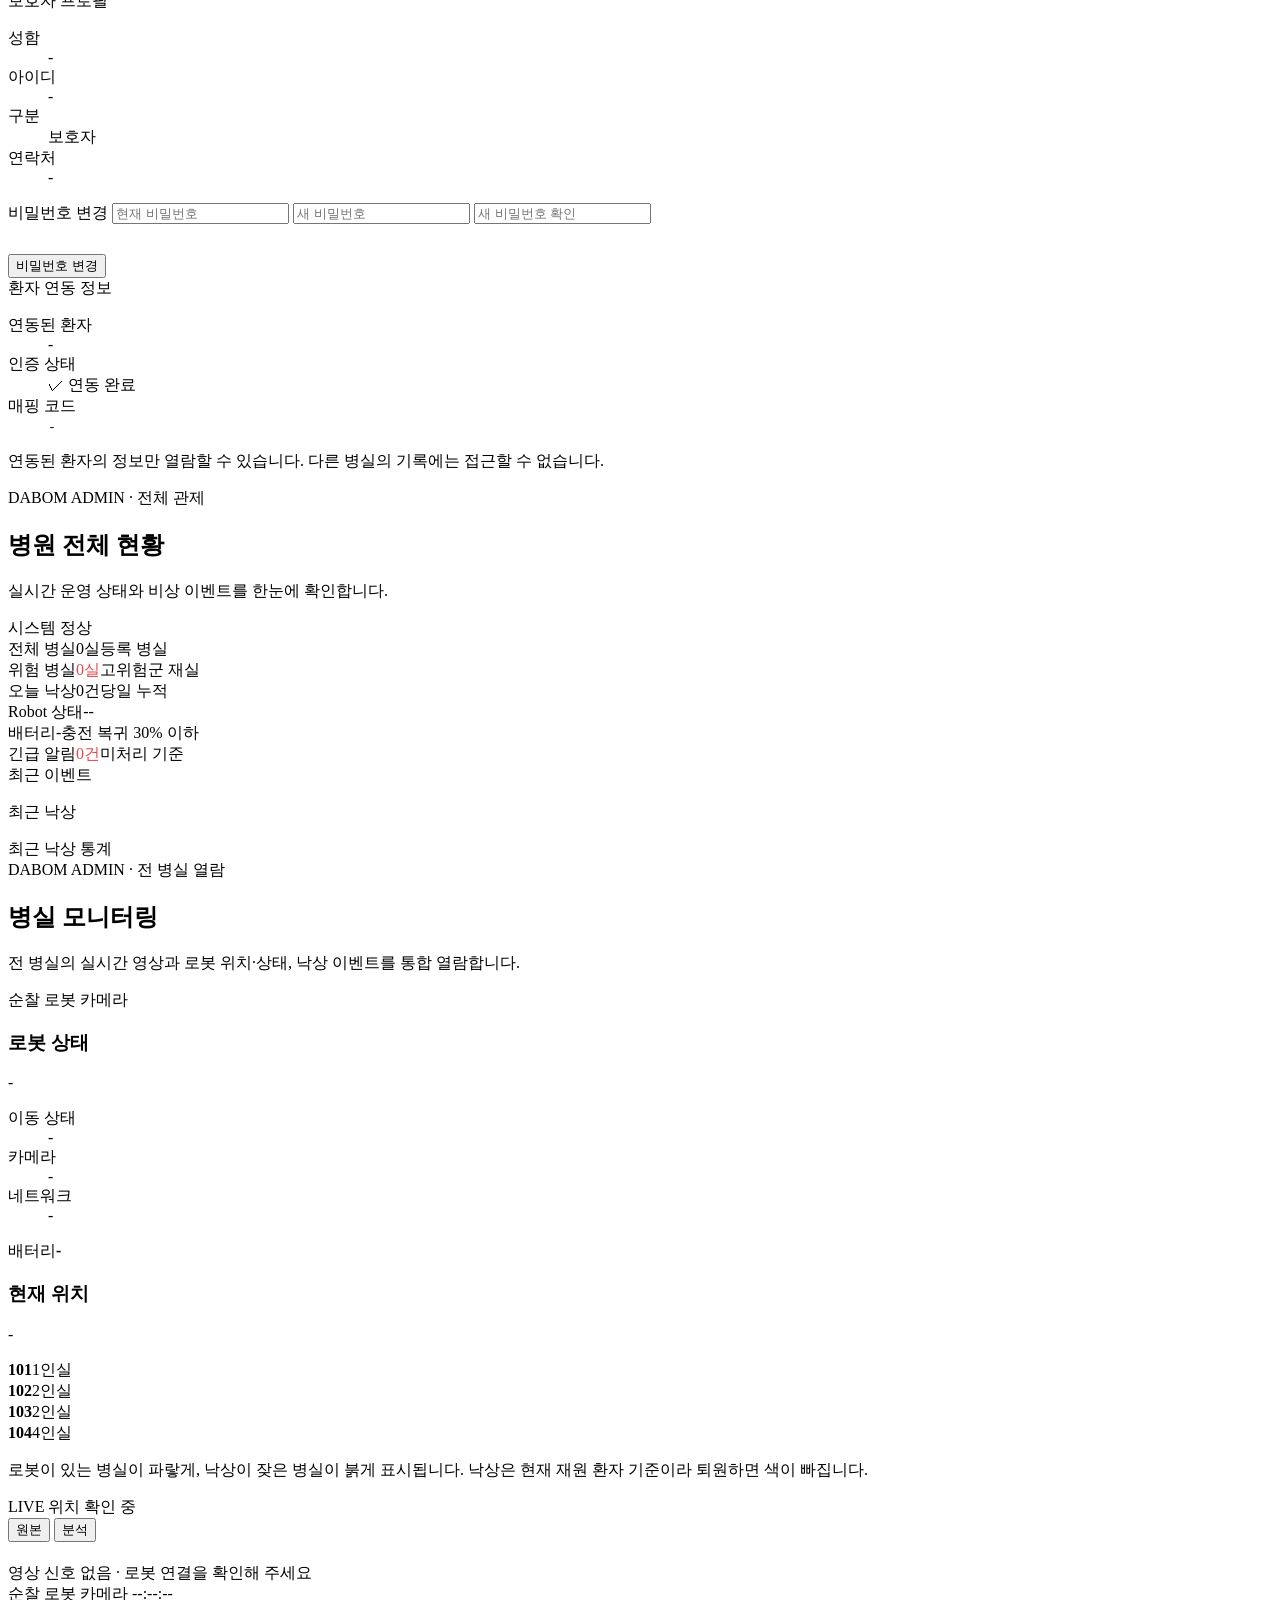
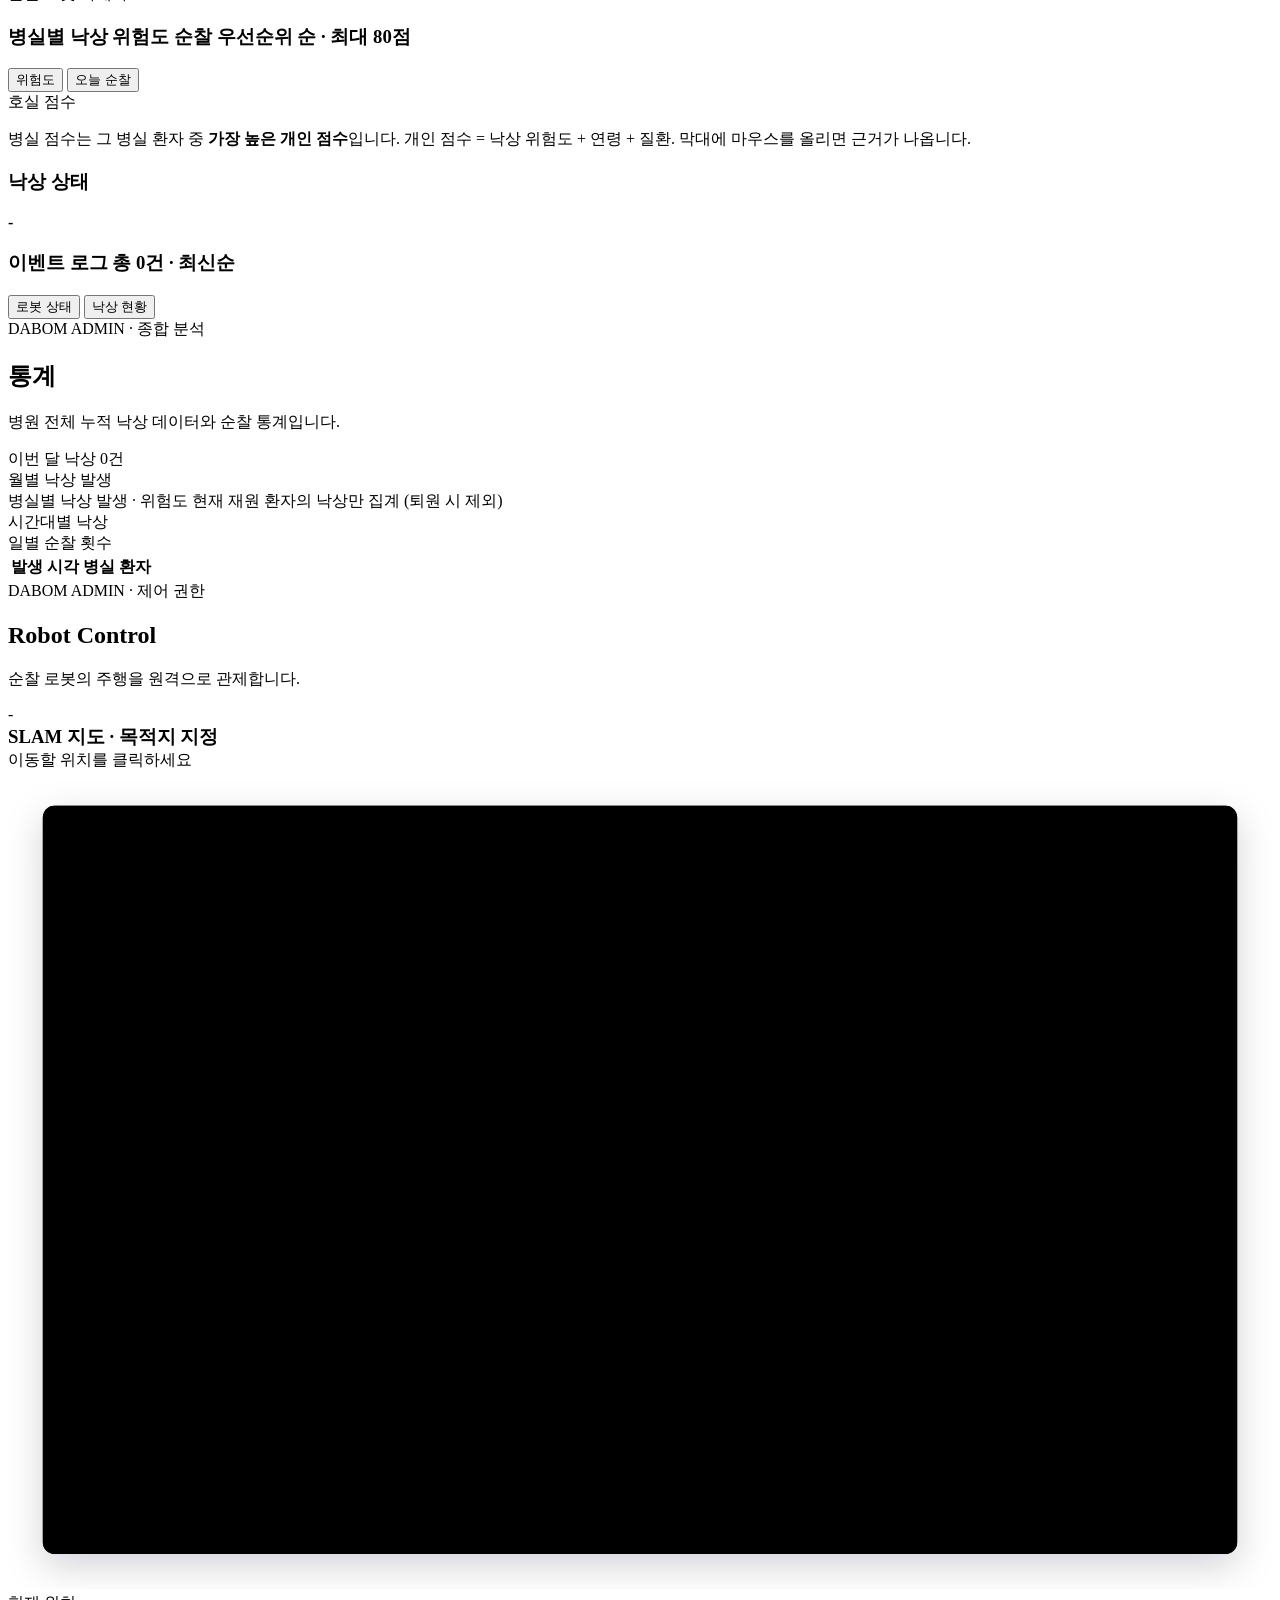
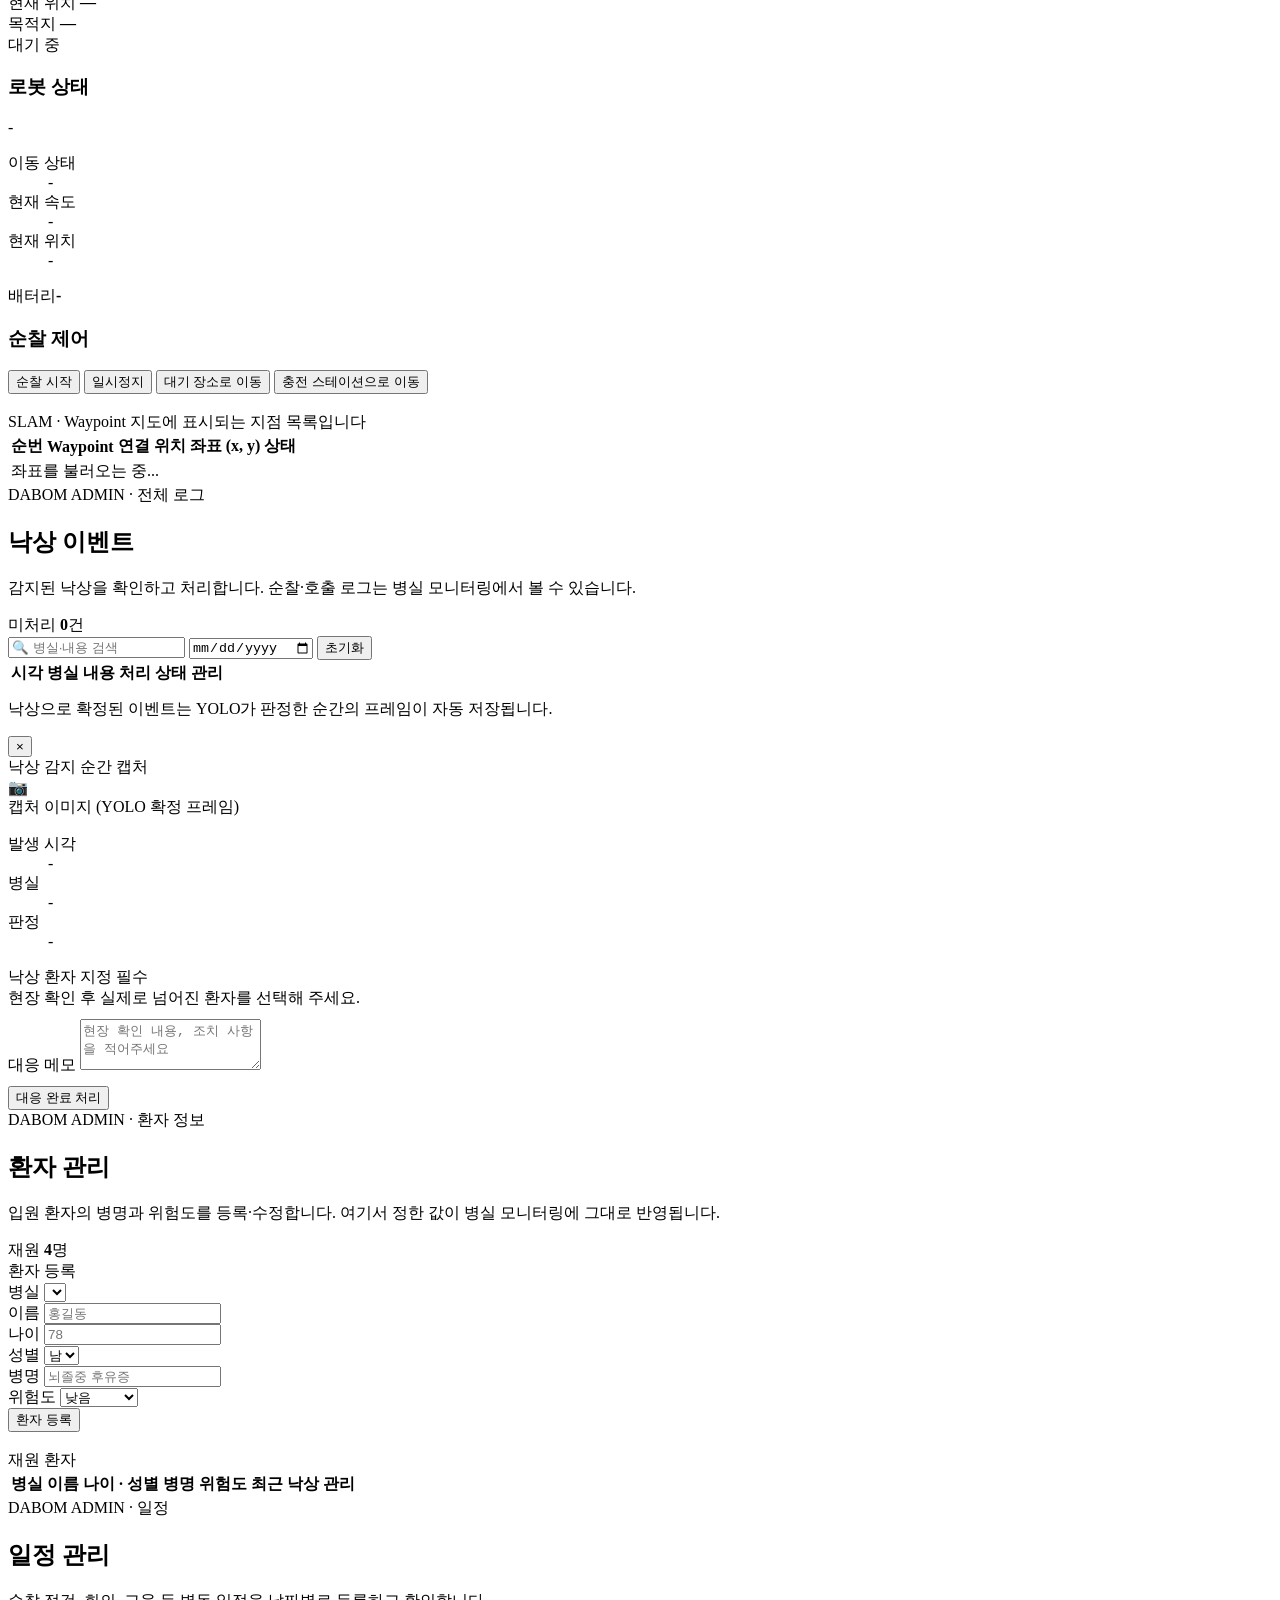
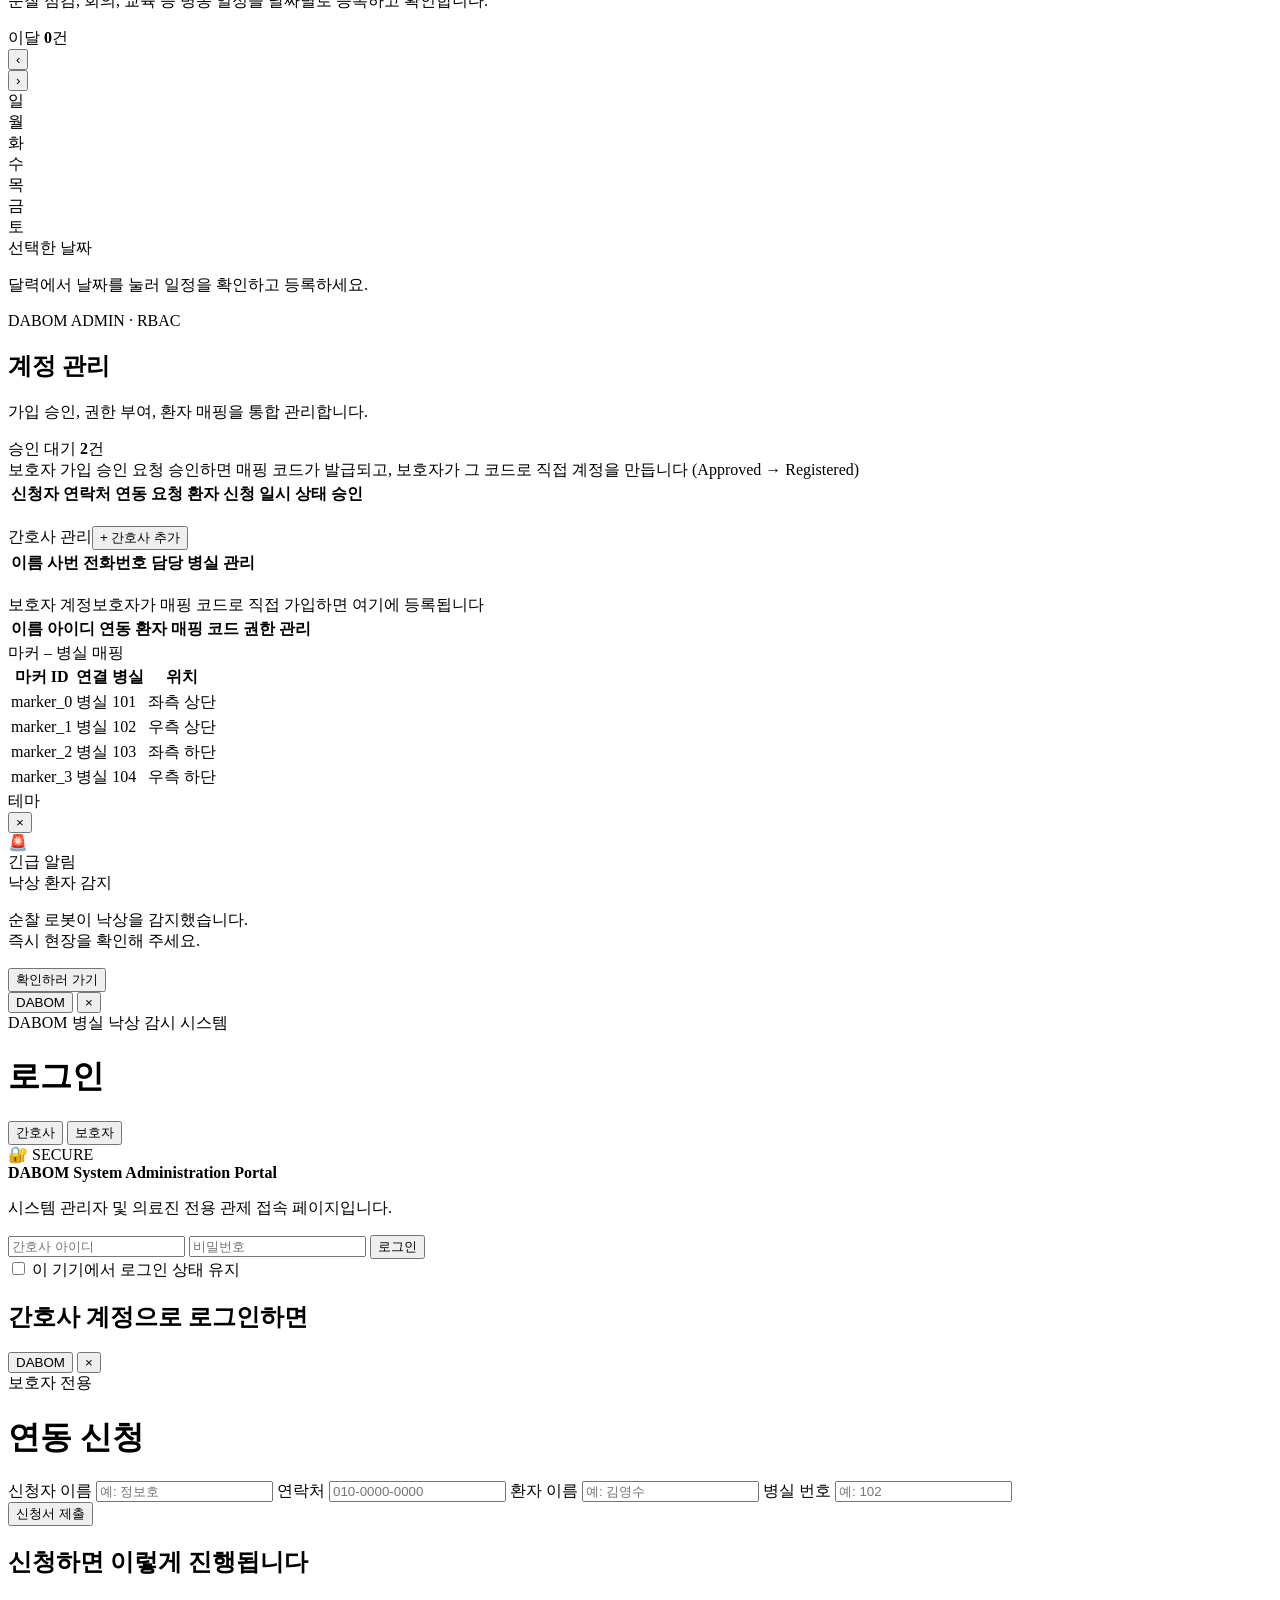
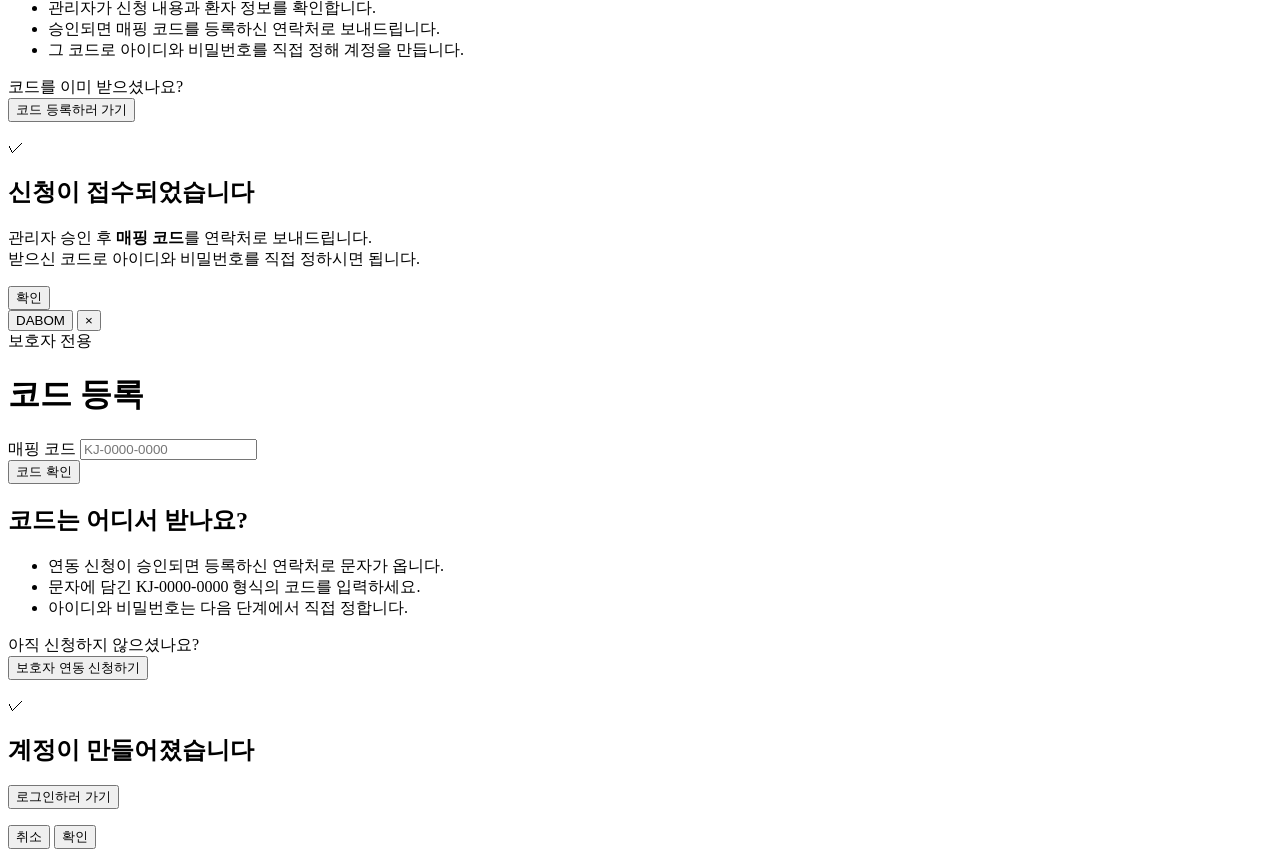
==== commit 72f64a50: "사용하지 않는 대시보드 기능 삭제, 주행 파라미터 수정" ====
--- a/src/dashboard/dashboard/templates/index.html
+++ b/src/dashboard/dashboard/templates/index.html
@@ -518,7 +518,6 @@
                     환자 상태 <span class="g-readonly">열람 전용</span>
                 </div>
                 <div class="g-state" id="g-state-box">
-                    <span class="g-state-ring"><span class="g-state-dot"></span></span>
                     <div>
                         <strong class="g-ok" id="g-fall-state">정상</strong>
                         <p><b id="g-live-patient">-</b> · <span id="g-fall-substate">낙상 감지 없음</span></p>
@@ -719,21 +718,6 @@
                 <div class="g-care-note">
                     <p>연동된 환자의 정보만 열람할 수 있습니다. 다른 병실의 기록에는 접근할 수 없습니다.</p>
                 </div>
-            </div>
-        </div>
-
-        <!-- 알림 수신 설정 -->
-        <div class="panel" style="margin-top:18px;">
-            <div class="panel-head">알림 수신 설정</div>
-            <div class="g-switch-row">
-                <div>
-                    <strong>비상 낙상 알림</strong>
-                    <p>낙상이 감지되면 즉시 푸시·문자로 알려드립니다.</p>
-                </div>
-                <label class="g-switch">
-                    <input type="checkbox" id="g-noti-fall" checked onchange="saveGuardianNoti()">
-                    <span class="g-switch-track"></span>
-                </label>
             </div>
         </div>
     </div>
@@ -1134,25 +1118,6 @@
                     </tbody>
                 </table>
             </div>
-
-            <div class="rc-settings">
-                <div class="rc-setting">
-                    <div>
-                        <strong>충전 복귀 조건</strong>
-                        <p>배터리가 아래 값 이하로 떨어지면 자동으로 충전 스테이션에 복귀합니다.</p>
-                    </div>
-                    <select class="form-input rc-select" id="rc-charge-th" onchange="rcToast('충전 복귀 기준을 ' + this.value + '로 저장했습니다')">
-                        <option>30%</option>
-                    </select>
-                </div>
-                <div class="rc-setting">
-                    <div>
-                        <strong>AMCL 초기 좌표</strong>
-                        <p>로봇이 인식한 현재 위치를 지도상의 초기 좌표로 설정합니다.</p>
-                    </div>
-                    <button class="rc-btn rc-btn-ghost" onclick="rcToast('현재 위치를 초기 좌표로 설정했습니다 (데모)')">현재 위치로 설정</button>
-                </div>
-            </div>
         </div>
     </div>
 </section>
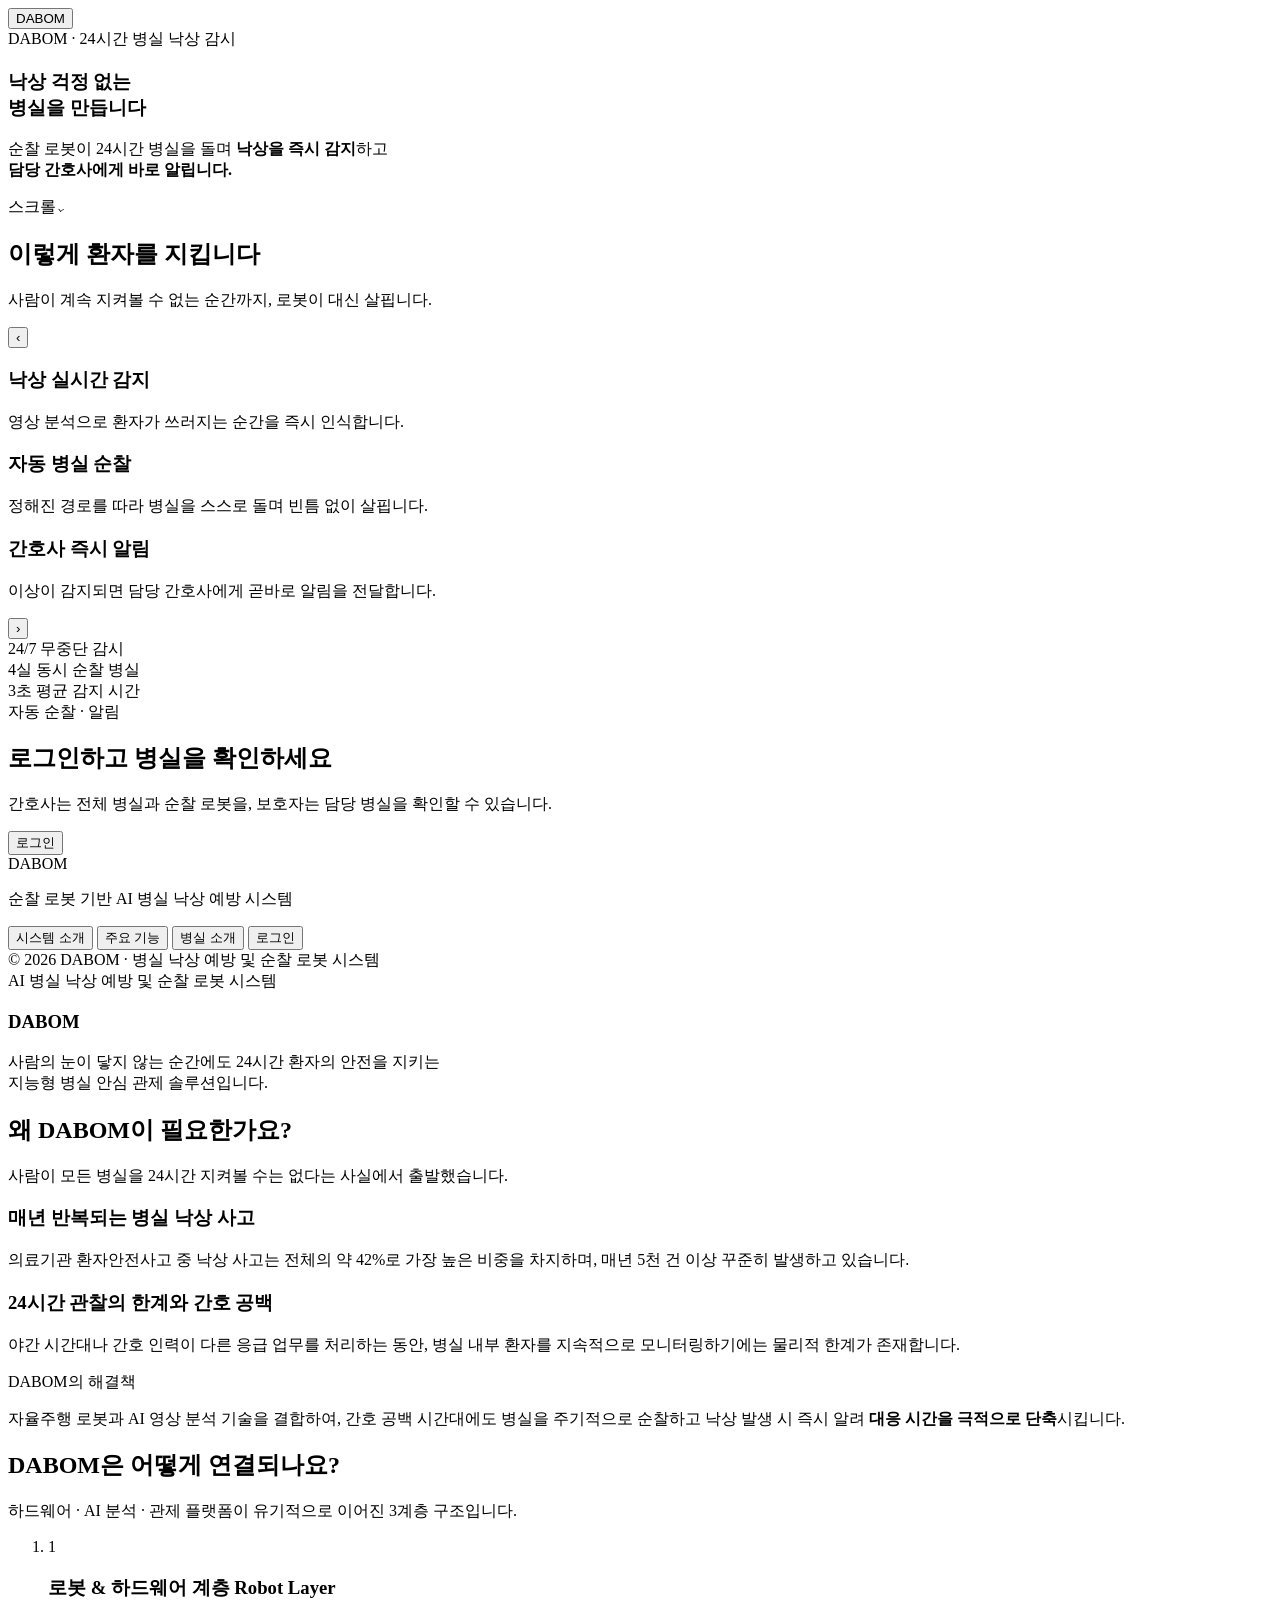
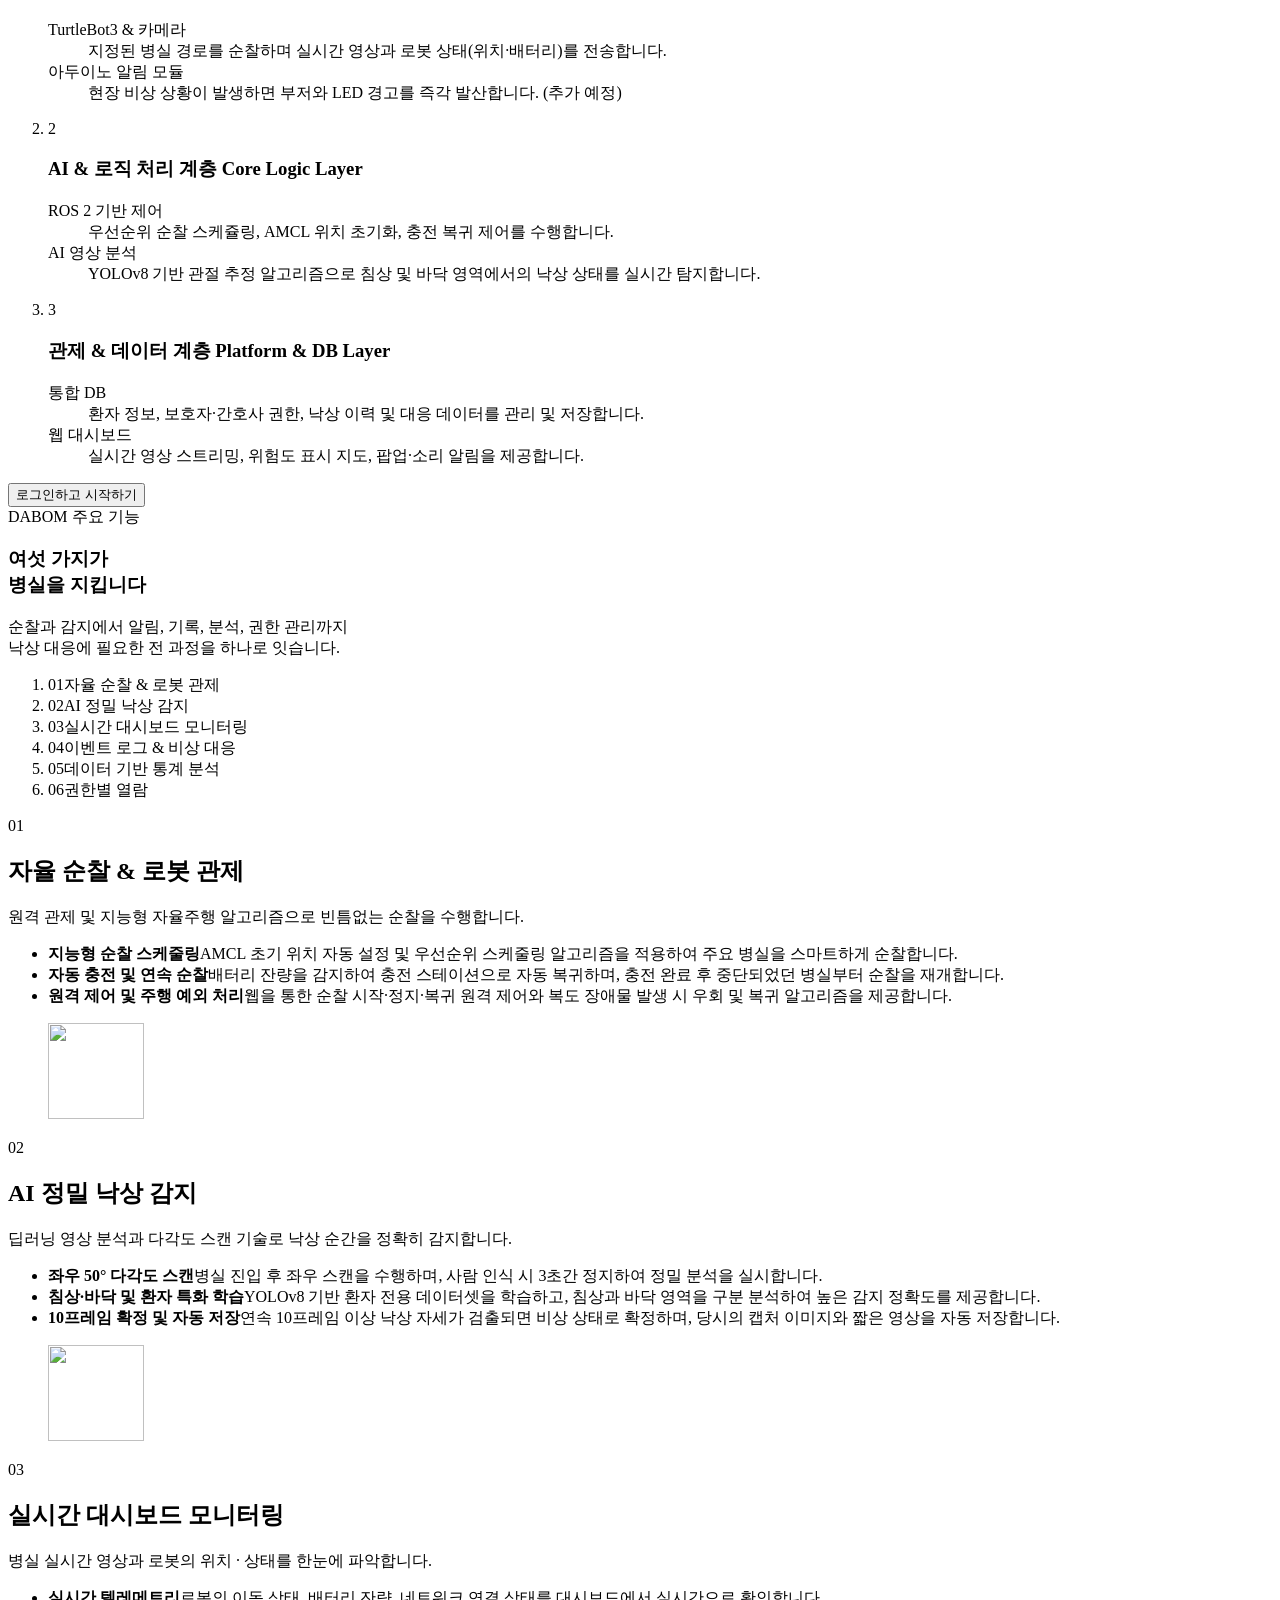
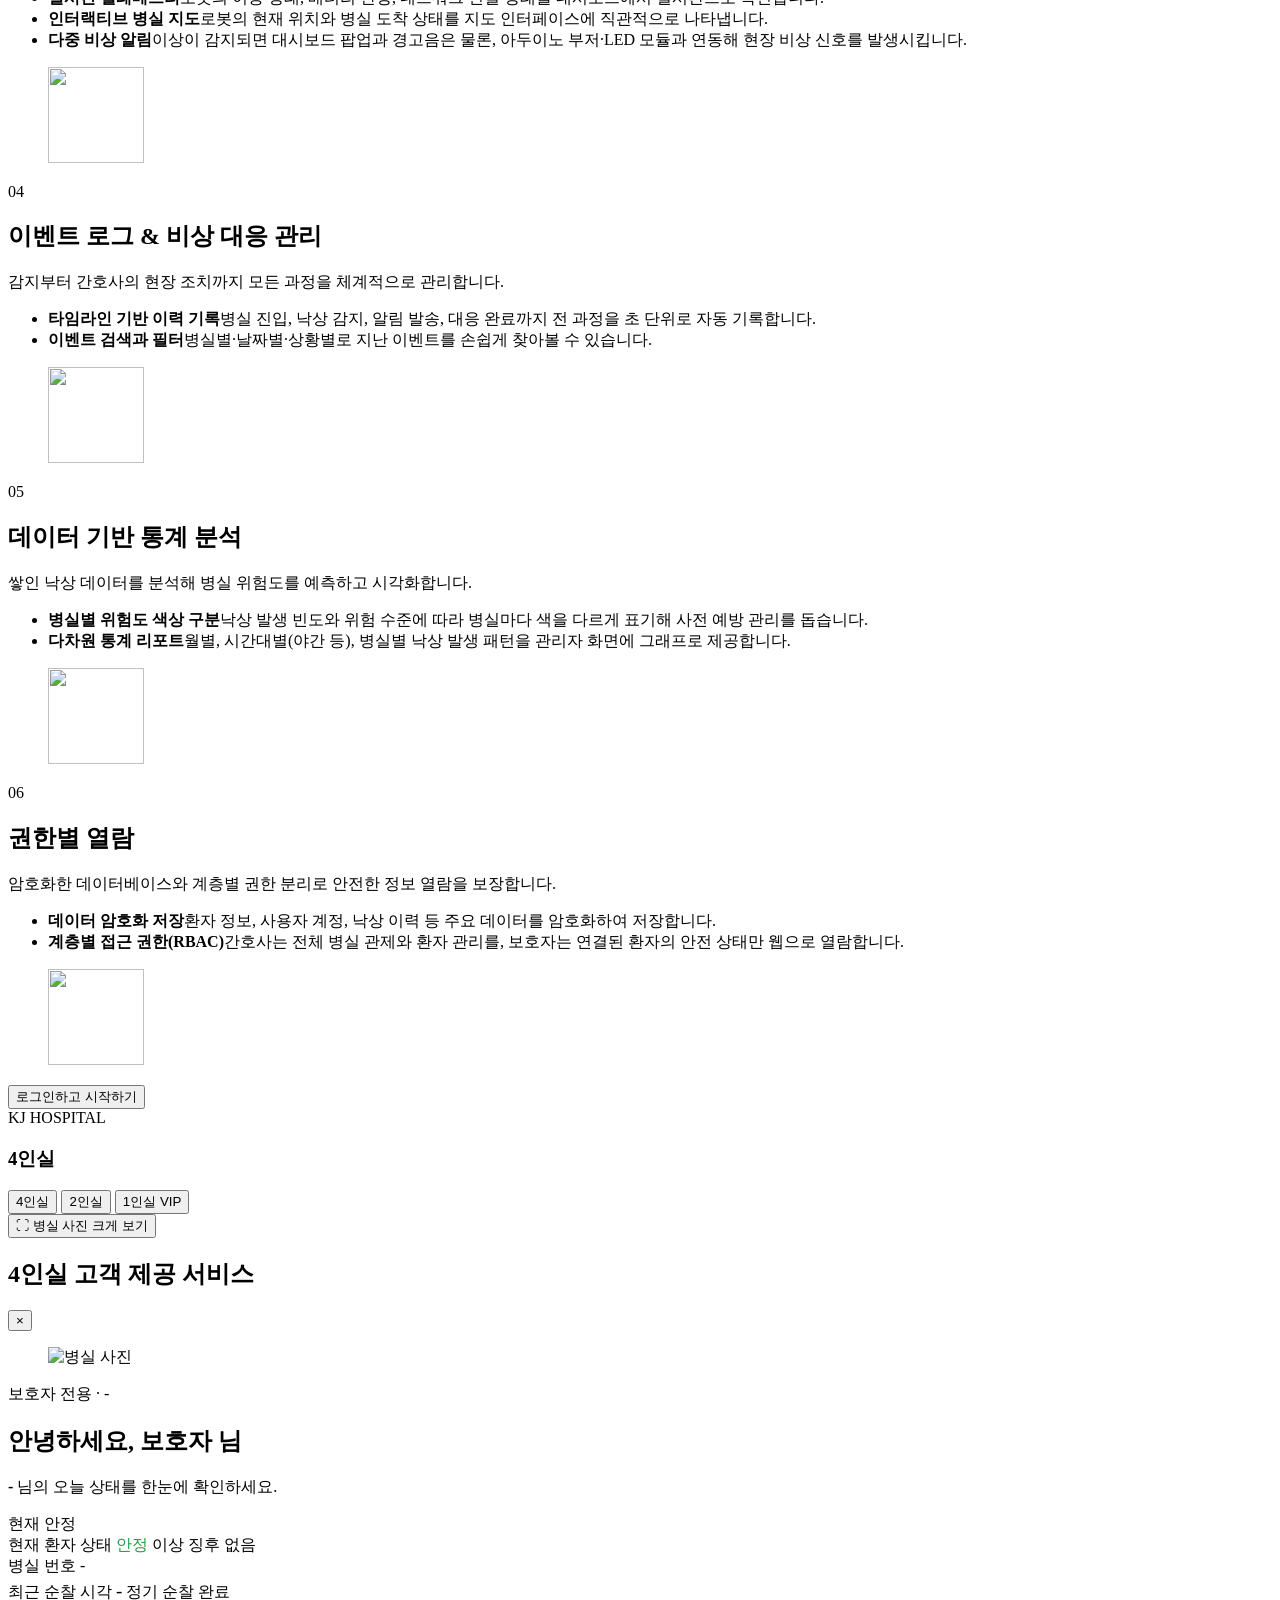
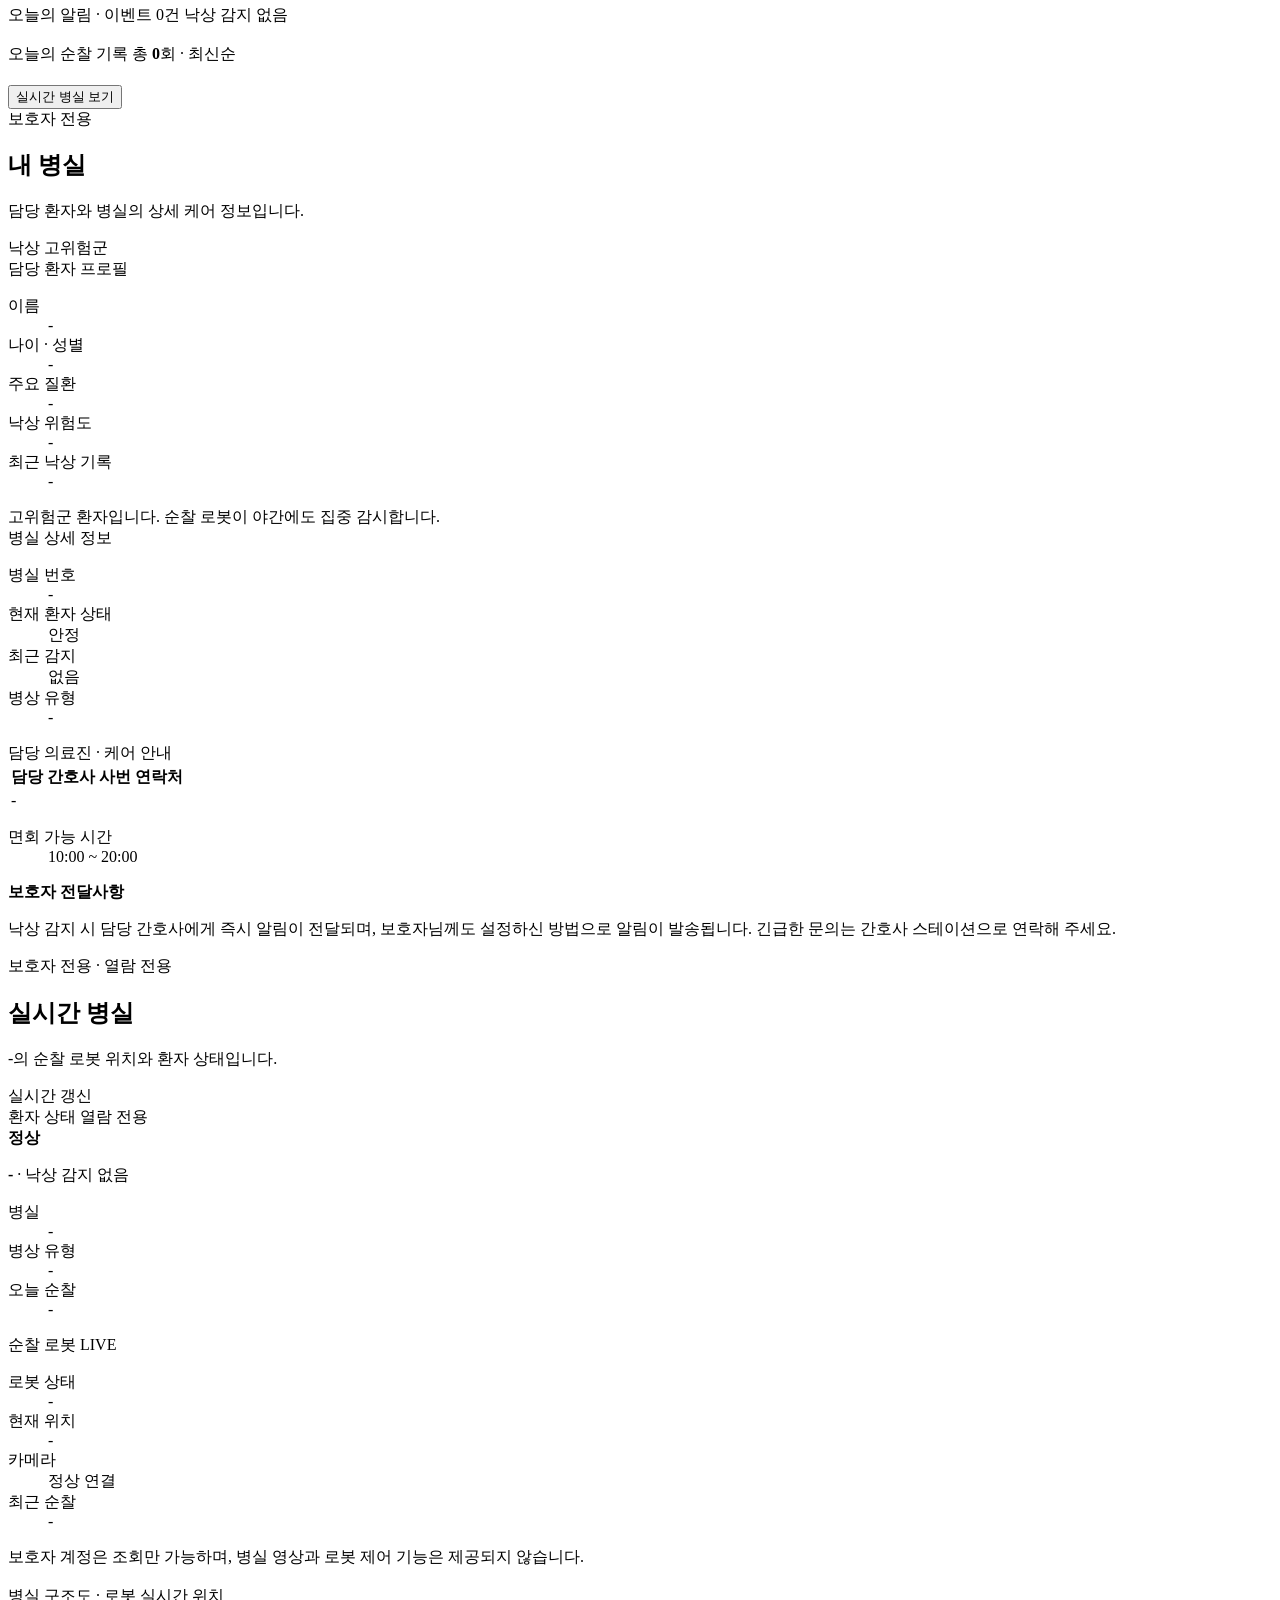
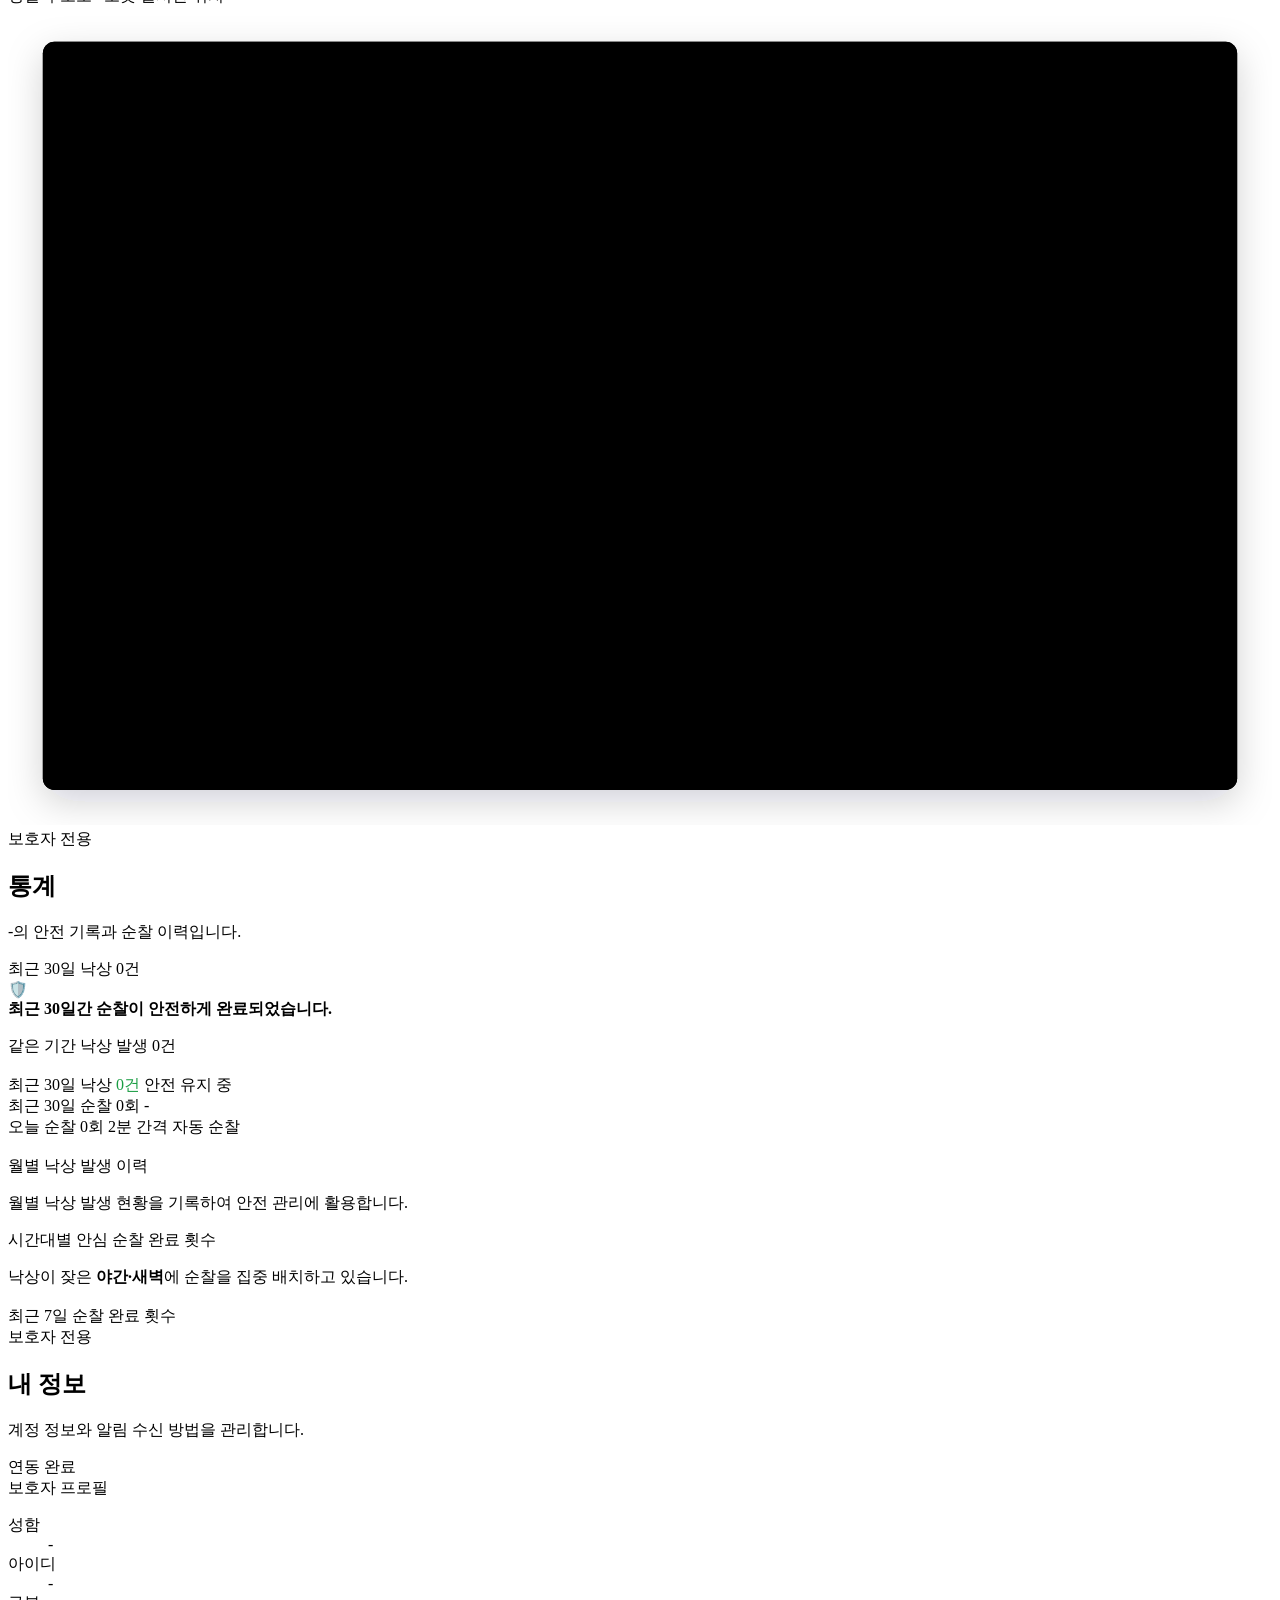
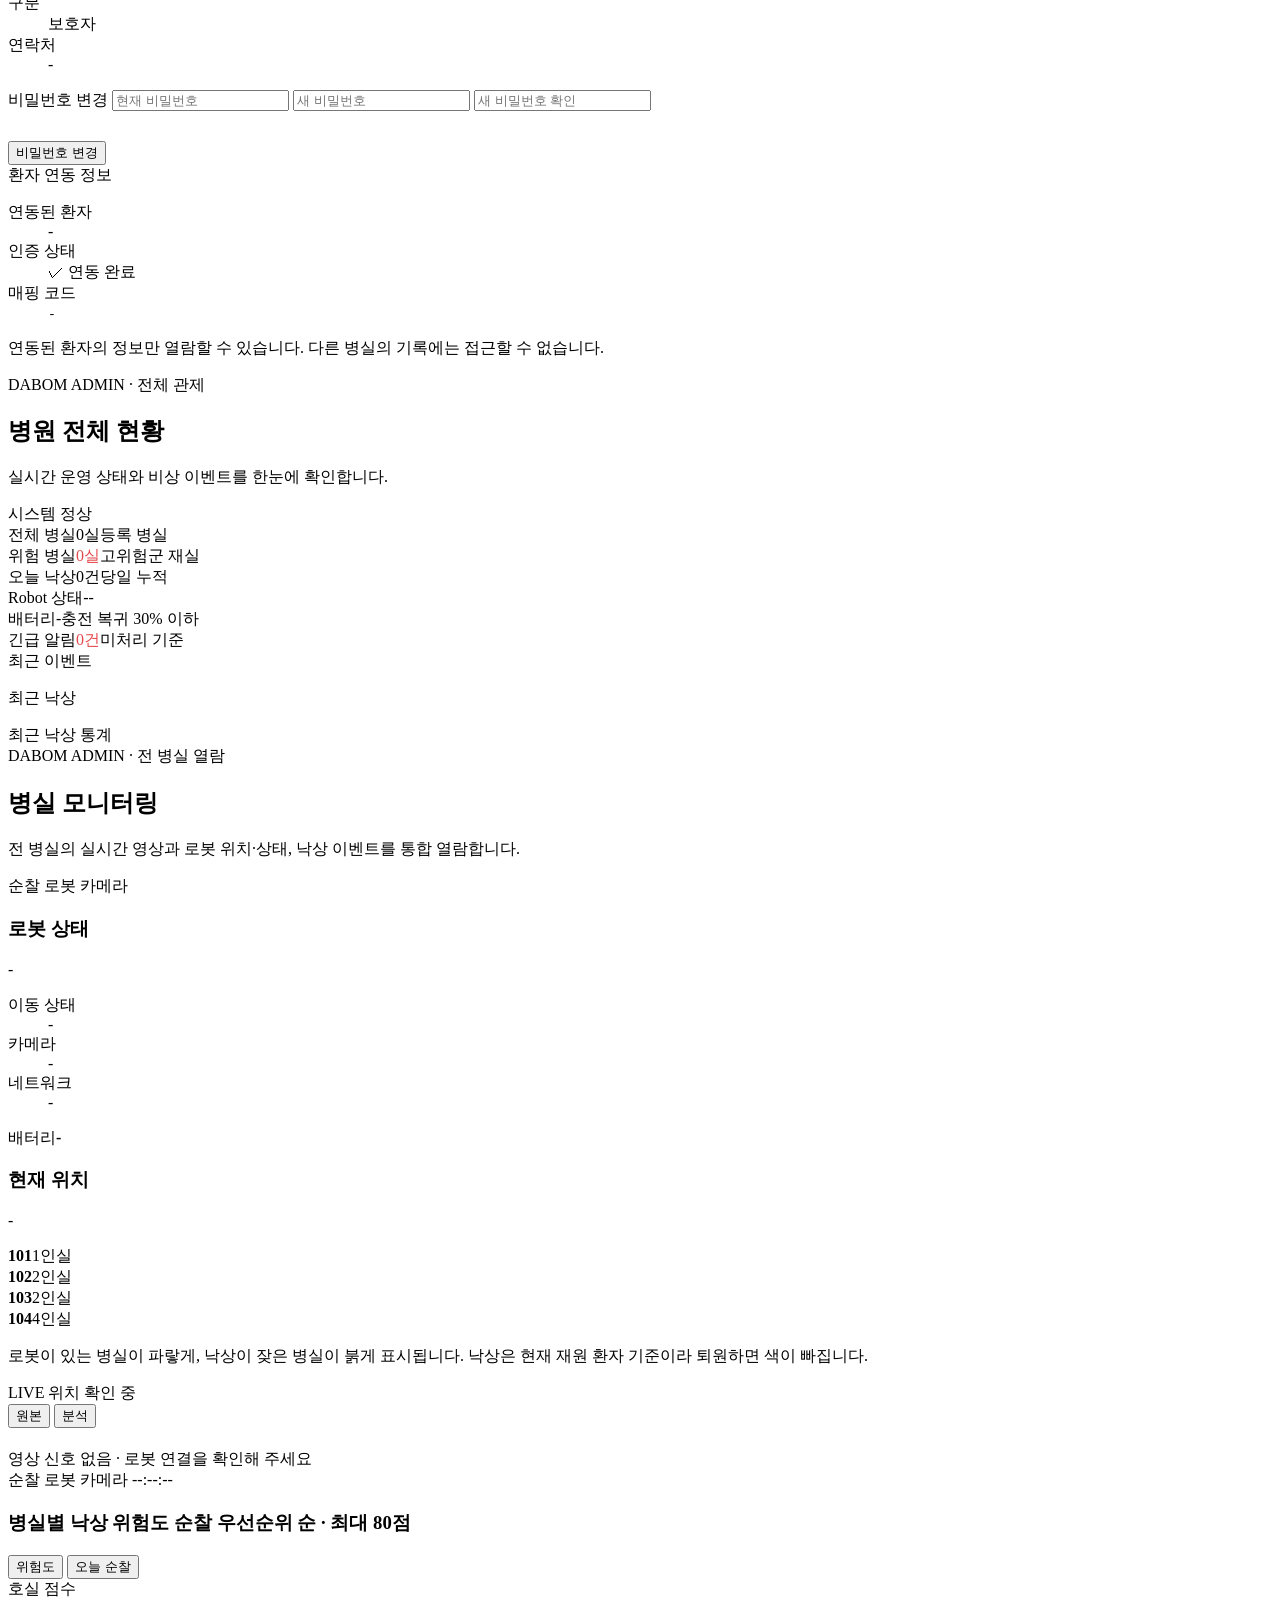
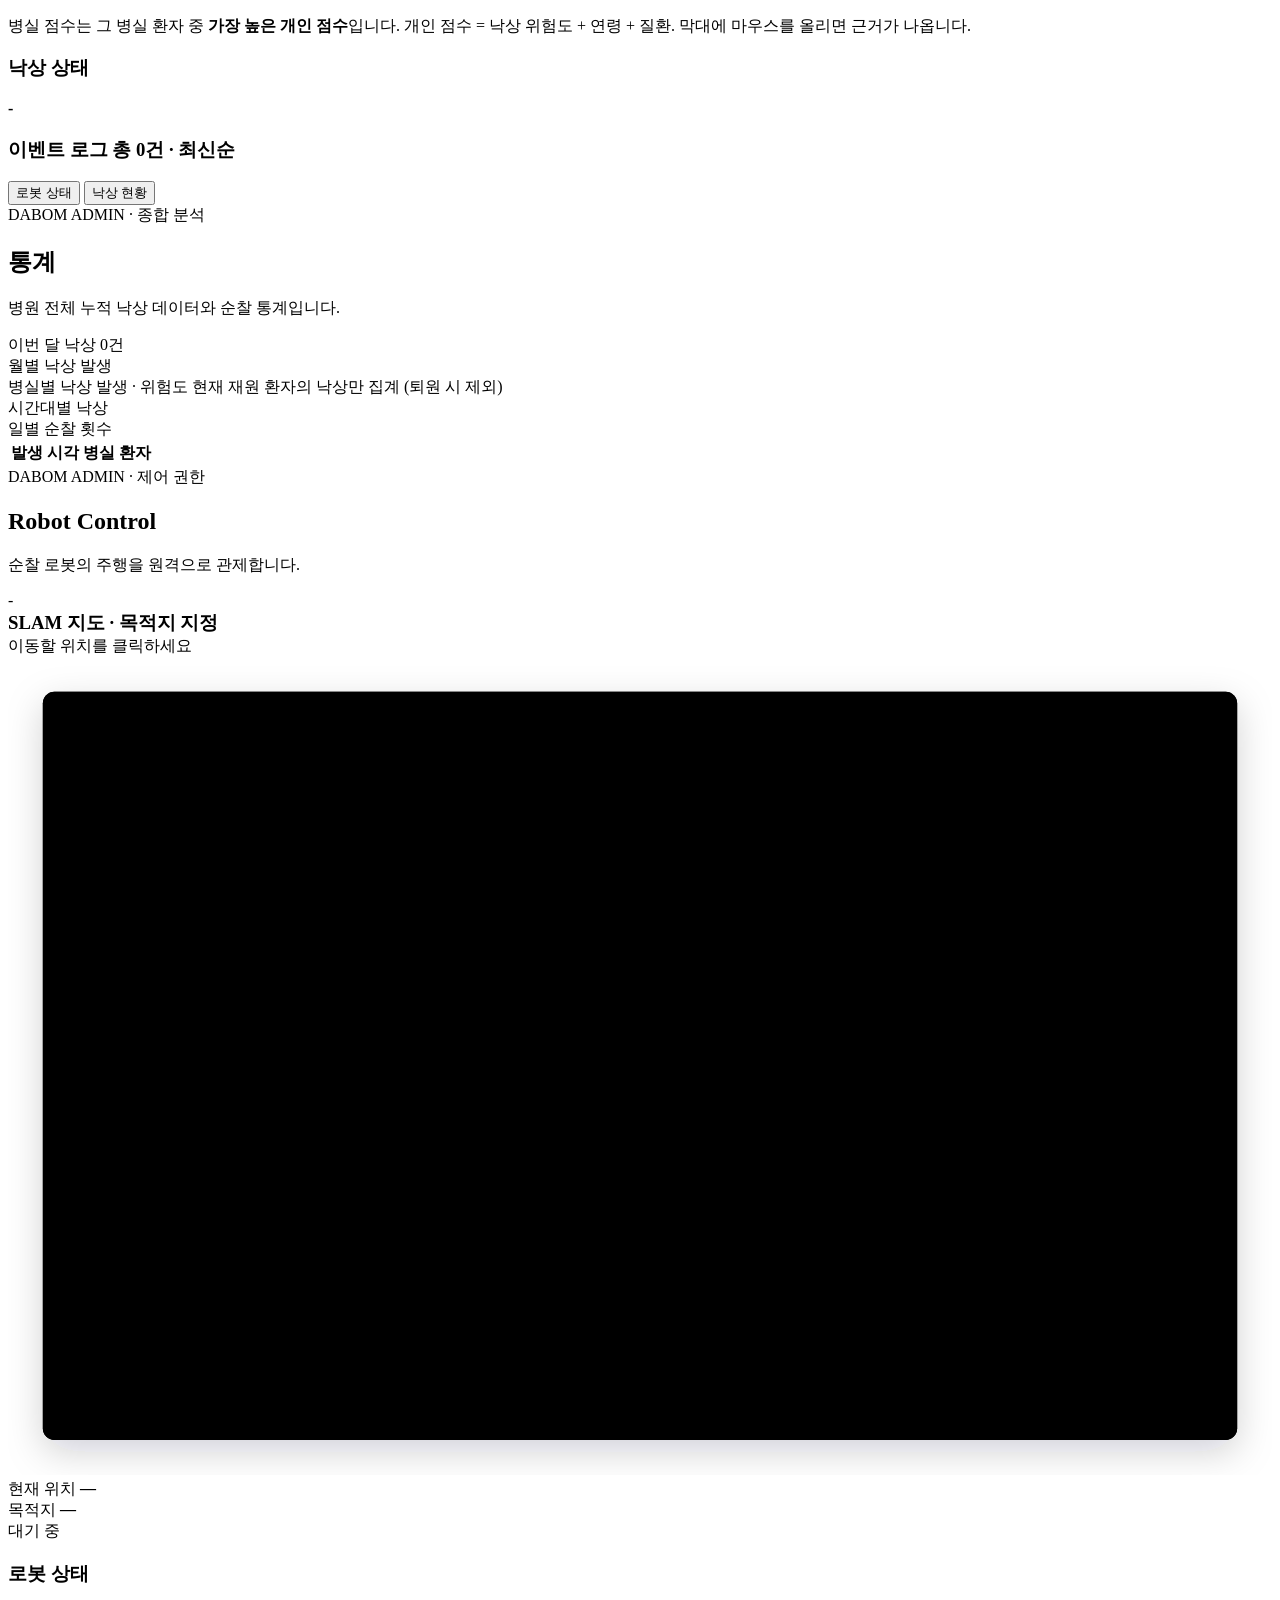
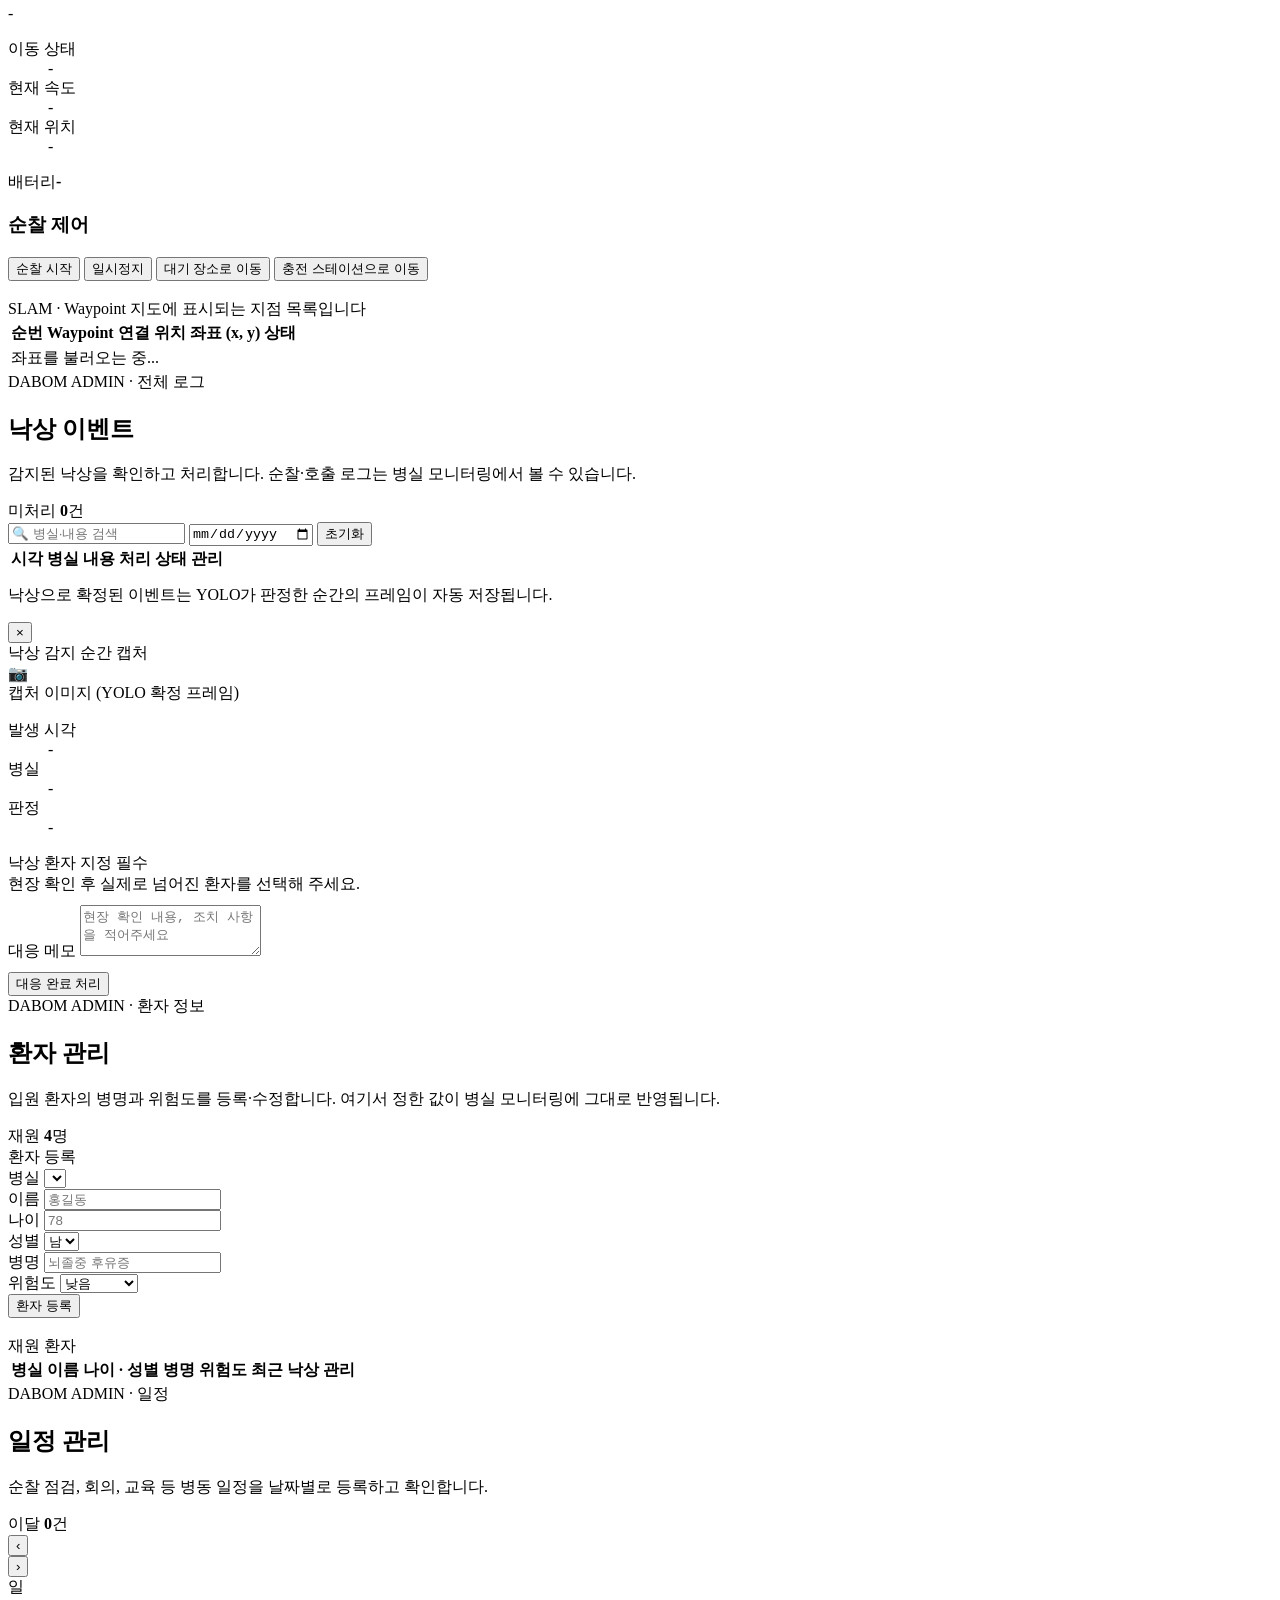
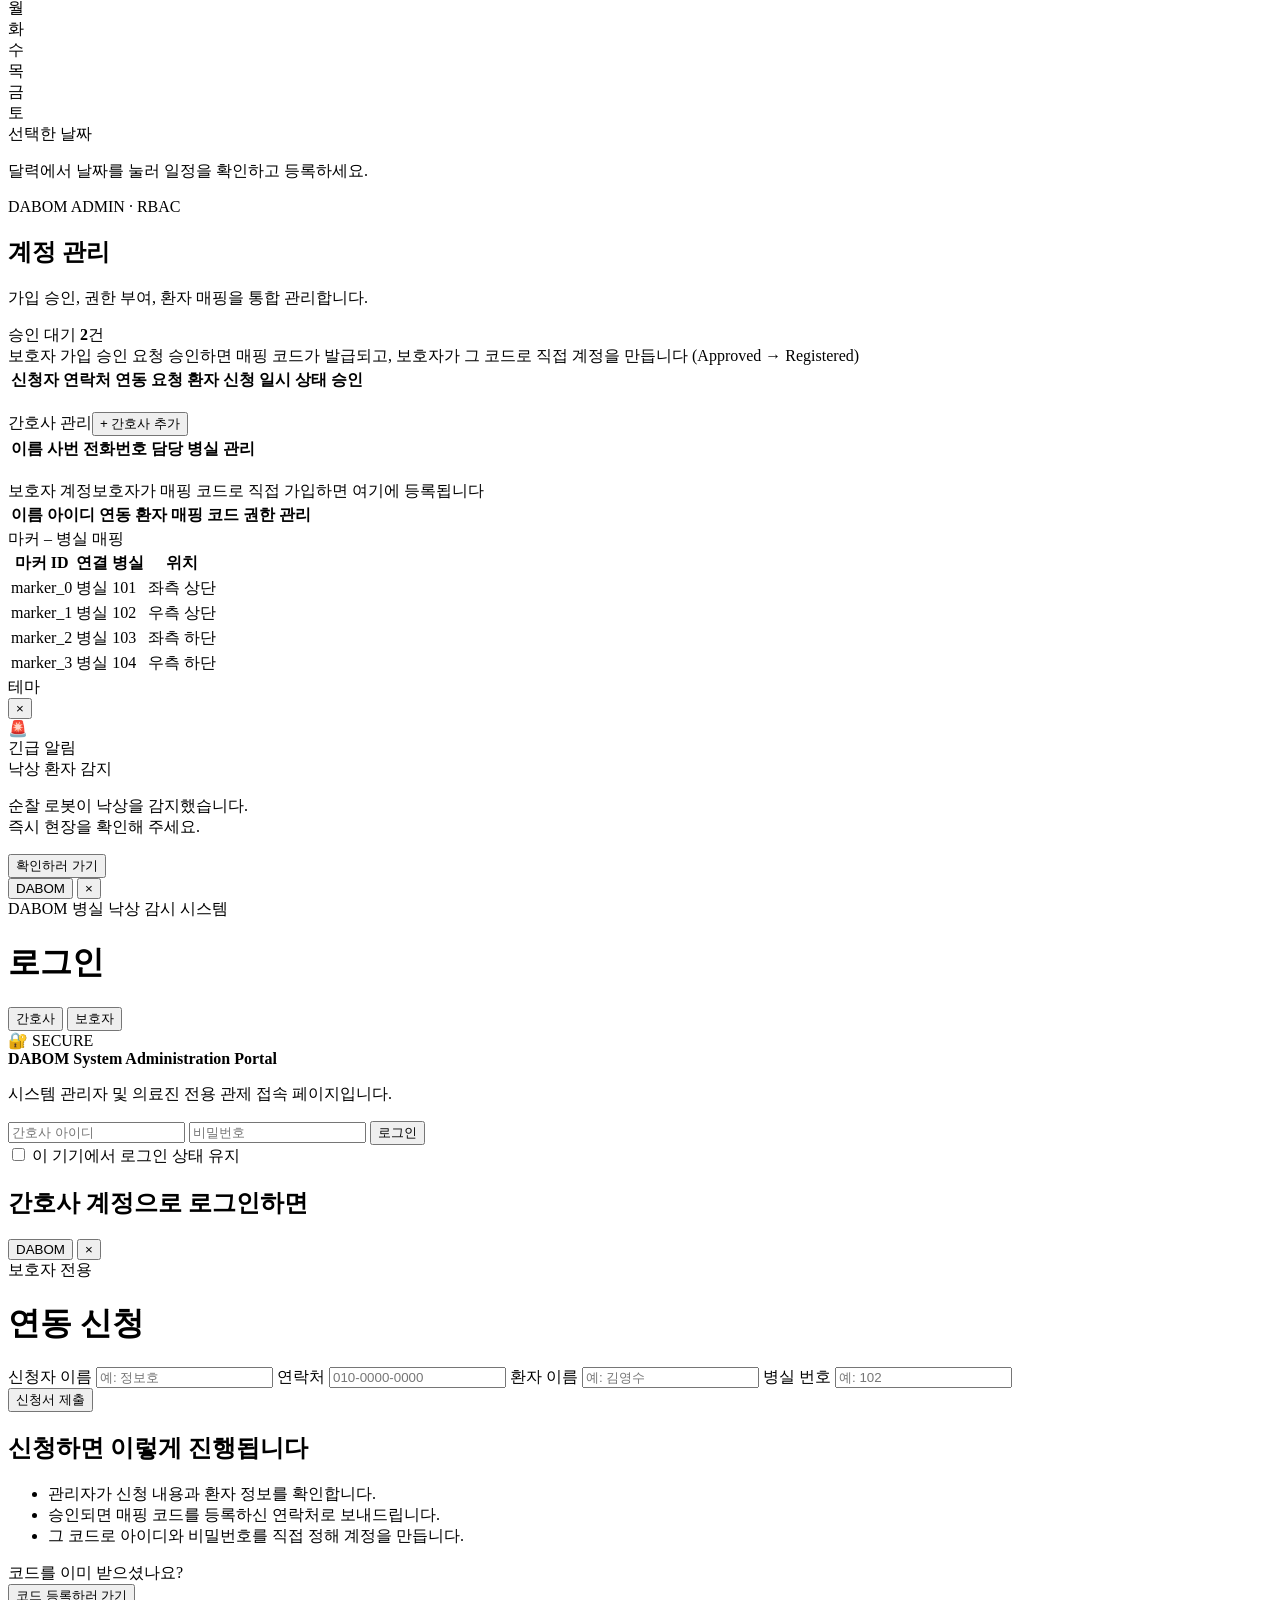
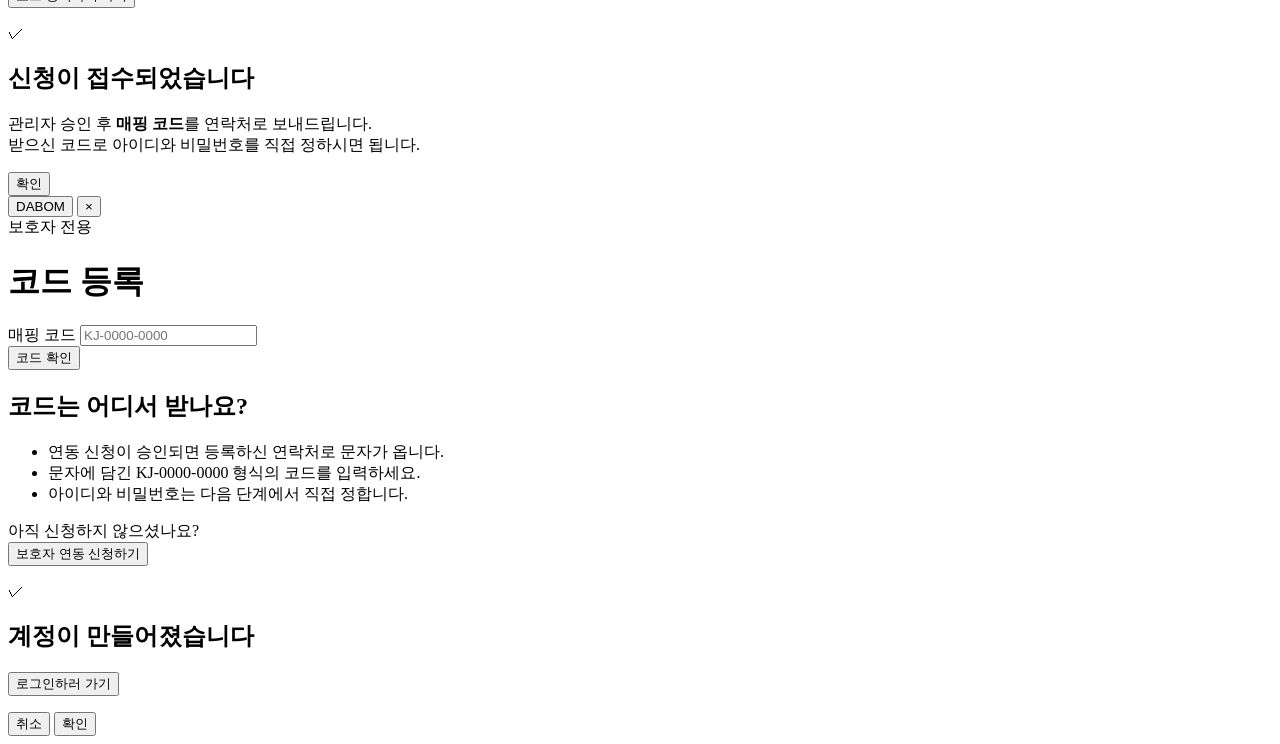
==== commit f77ad2af: "낙상 팝업 알림음 추가" ====
--- a/src/dashboard/dashboard/templates/index.html
+++ b/src/dashboard/dashboard/templates/index.html
@@ -198,20 +198,7 @@
         </div>
     </section>
 
-    <!-- 4 · 시연 영상 (영상 완성 전까지 자리만) -->
-    <section class="lp-tile lp-tile--parchment">
-        <div class="lp-inner lp-center">
-            <h2 class="lp-h2">실제 구동 모습을 확인해보세요</h2>
-            <p class="lp-sub">자율 병실 순찰부터 AI 낙상 탐지, 대시보드 실시간 알림까지 전체 작동 시나리오를 담았습니다.</p>
-            <div class="ab-video">
-                <span class="ab-video-icon">▶</span>
-                <span class="ab-video-label">시연 영상</span>
-                <span class="ab-video-note">준비 중</span>
-            </div>
-        </div>
-    </section>
-
-    <!-- 5 · 마무리 -->
+    <!-- 4 · 마무리 -->
     <section class="lp-tile ab-cta lp-center">
         <button class="lp-btn" onclick="openLogin()">로그인하고 시작하기</button>
     </section>
